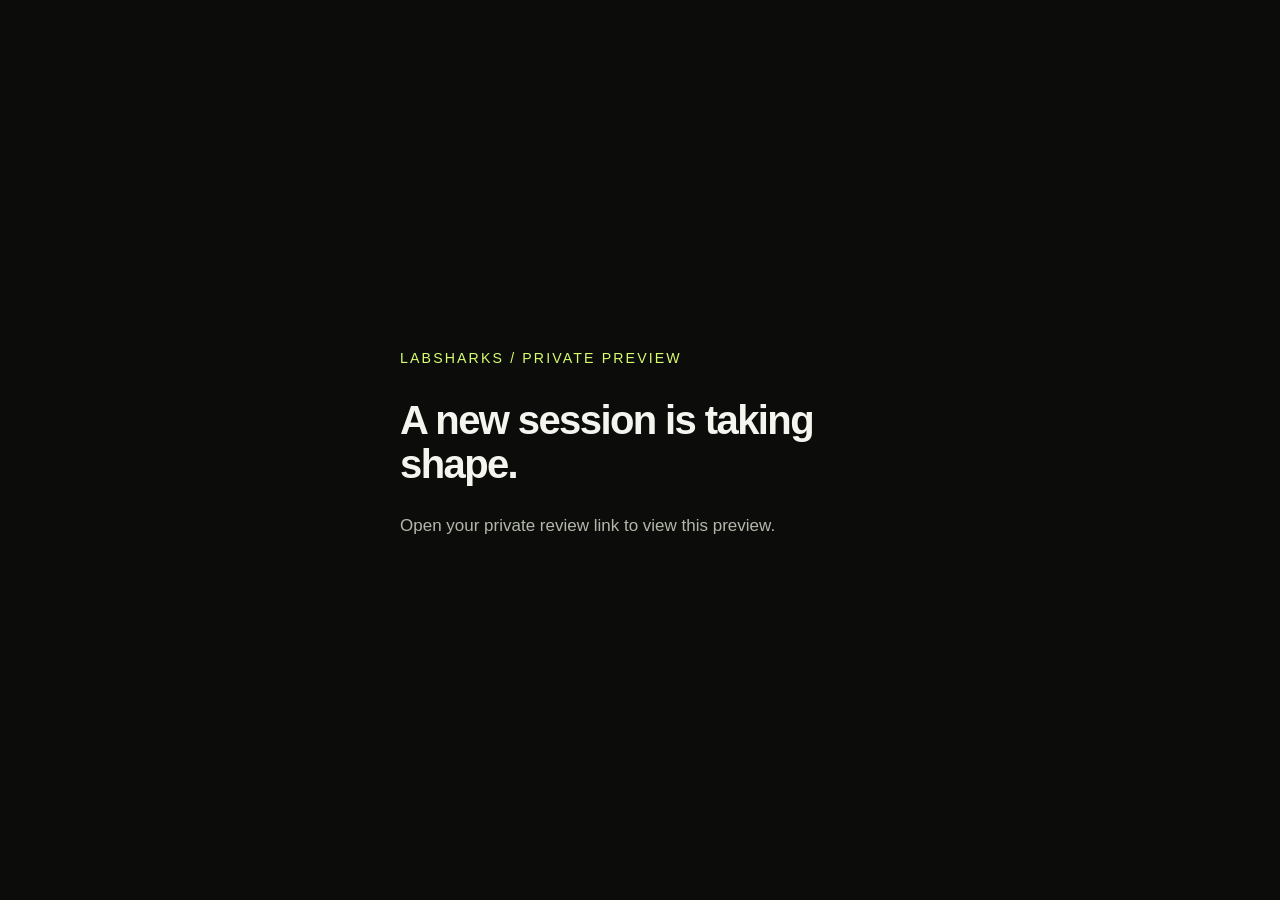
==== labsharks/index.html @ be26d6ab "Add encrypted private LabSharks marketing preview at /labsharks" ====
<!doctype html><html lang="en"><head><meta charset="utf-8"><meta name="viewport" content="width=device-width,initial-scale=1"><meta name="robots" content="noindex,nofollow,noarchive"><meta name="referrer" content="no-referrer"><title>LabSharks | Private preview</title><style>body{background:#0c0d0b;color:#f3f5ee;font:17px/1.6 Arial,sans-serif;margin:0;min-height:100vh;display:grid;place-items:center}main{max-width:480px;padding:40px}small{color:#d6fc70;letter-spacing:.15em}h1{font-size:40px;line-height:1.1;letter-spacing:-.04em}p{color:#b2b7aa}a{color:#d6fc70}</style></head><body><main><small>LABSHARKS / PRIVATE PREVIEW</small><h1 id="title">A new session is taking shape.</h1><p id="status">Open your private review link to view this preview.</p><noscript>This protected preview requires JavaScript.</noscript></main><script>
const encrypted='/iQyh1U8HKMzbr/N4Ci8RLEF0Lq4/mjPQxxlVFD9625MIGm1+d/ChqHEtGQu9A70LieWsngE0PUIZgg2imljDJKzlcWTG2mgmdJnuGDHj878B/KzL/doQQOSCbhvd57B10OSwd72myWPb53J6NkyS8cklbj7xetBvz+RbX31fcBK5lWS55rS5zv+GdvXRSwKlIsMoEc0IlNiMByoy5u8yAN/uICns4VPkCuwr9SP85Mlq78aJ0lS3tFwaBZ9CyZ5NgOLL3s0SCqzqmjt0AVtoaiaz2ZXoKUkTTHHXaW8af5AOQlqsc5S7XZB5+FZ5kH56DRl/kNcq5VgyzV/1e8IG6IwaK9u+WCD74YEJTDUDTyH0CuZ7LEOnPrELr52eEyPmvms63dTmR7E4sOG8MoqwHGIrZQuluINTk6X/KIfCpGjRtXt7B/F1k4ErmNCjc+eP4WUFcuPDZj+aJcI3gn/xkTk/8p5NeXZrYWCy2TyD4UfPWFvDi7zP2+/[base64]/OztBdgL1bNtDkNXNY75KCUITI8cPdywUPImq0j6VSm1hAGtt2vGucslldmUfgPnybJCl7hgwdgvhqfv0icJ8r7EGjSH3n7jm6tYJd45gDbROQbxnrQ6qsW9QPOim++GDZwz/trRS2yODlMgZ2XmtYeNepvI6L8vwhA/[base64]/0oh45H6Ei5zXiwViZHtsgzI2NKwJ4BDX/0J0YxY0+iKDzHFI+xzZaQzZzXTA2JpBcmKQCvEkViqNhZxqx9B+L3VLleoReueJiKceEoF8GD8A8g0yxwE3o+bWMOkdsJW6Gd4JVTyH+Wz+Pb5+gf0+2pICk1NwtXL7UoTNYlnkLd73tGDwv7YNB2z/+ihoKyc7+w+77HLTaR9p70+b/E9u5MPgAwgWjDJ7CgcvMHKaNSrN2lz3JP3vJomjdYwG2Ffm35JuS4Sc82x35SzM3OGX0kE8q7Q0V9asPiyXwh2uCp8qaqlsbV2GPbgu8FqLjv3Ysm+O/6anm17h4Pix9WQAnKxAEcgHZNW98MMPoPI18a/YEqPzQLr1sFnbTQOwXNlNE0vRiNvsT/U6Ud2qxjG4vzoxwG4UVEFvLkm7kAoZEVNGdDWwIeJuwbY+SUDXmlVqYjv59vQx5SZNZPAgQCiIQH2cpLVDDEjmViMVbD/lqRWkg3cF+yyHsF7C4l9azedSoHvyrRgEkbZESXWKxTie7KAjUx937KyfsLVJ4omsQtppLbVATJrImcXAyR7koausUW7sXcJnsNvDrGxtjF/09Shhp63dtXqE5fKtFWF5SPf5/WC3jGViVRzMjyR46yXNrRlibMnbEluQS4UQqVWtptghNBqCRxmGUy51njbPNw6lJA6mDlPOIoGOjXo+W2BJNAlHfVI5U3yvLs/AhrGiZuMdqhICaxs/IolBUxNVjqRF0h5HIFSmQjiGFAMcCUcuziuQl8mlmcbHol6ABIdTJsiw6x6RiV2OdlThwSbb+yu+h+Dm9HtIWkC+BP5z3hubYAjY1WH3A/esBaFVmx6MZX1AIom4smzFo2osnmdYvrbYtBQGT199k2U++RIUhoH94UAipR6NkmwZ4fHd1fiGELVavP07ZuMPmwq6ZMCF6eYi0erOU5aNbonJBMoltK5dNR7GEvZ5zS7WvINnuUqU1yQ4WWv8KMS7iJYaYB4ZHDent9RUjXB4Sa7MWi2/sJFpFA9sJRIPmwPe48ucQzUaebiAOL9f9Mslhg2I1jSjflt/rGlaHYrq2t8PQ8/EqaMjI2nVGcLMOizLaPLByoDvM4BAMO38BVFIAVXxA41AByaxc/CZFT3UwyB1ZOW3yQtH9o1VGWtTYjfL+bM3aaZebqyjIMD3dQOiwifsBNUnmILTmUHjDRtxLQBEQzekOujeMe5bA9yNwTeUuZcJ/k5jJoFuHMLhYx0GIIHCWqGmbpTtf0ByzVURkE8majvUk2bG6Ax7e6VWCTetiDcEDVP0wOy3RrurLszV+urvWrBpAbGqLOgJjQNy47aR886A0FWGrK8mzEmKIn+H9/Y4TXWMxkDFchw3Zu6LVkRkZ8tZhK59WWIFMi9MTExAcCxLyA9x7UwVHJM+cUoE+1bCVXuUl3bz4gIq0lm+i0v0A8Vfz+sP2wj9uJ/gf7VHKXONSRULgjuLqIk3d5pYY7/VRd7/chvWk/PUu9r78Gkrs4oU9JTXcA2nFEs2/ToWCyrFZ4v21jrRUFXXE3PrPSXghEpA2xppio4j0DiOO+Ar74EtC2yf/kiCdnuhYwTCEn4mLAHEFkE6Ubvlqko8hpdNweu7d8SobOYFqi87nCm+0WCN2HHOlFfphzcKjAPt6c3p/7GGYbjVkO2uKWo+xdDqwgglbDx/DLyTudgdC1CnSVhFQqg94NRiQk8hspU8gk9tlGTCZuMlcbIQYMmpZtwwGoEZGlxJaORnR5a73uLli9mm/bts+1uC6UhkHRsW6tMmh/1qNnktygw8+RKlckUNA+oAqSi8b6XFi3YHz7SHPy5uPhoY02BbhaiMui9My02b3HhAuNOjI72rPCXmbL6Qy3e2XY76POFR/huZ4Vm/IvkenQS194ImsrtCLAuUk76oHl2sxd1ZYEaHLHdAKHp4OR69QTou9Kmk2PXKOpjusPB7U2J+zBfS49wnfttGN41CGaYIZiOQraXPoMxCrPqkQrNmifNfknI/KXxot3ga7hS2AL0NDUPx9sA5I+gUz6/rSuN1FcCG/0nDCZa8XsQTWMQ/6L6P8/T10AbP8YJ+MJZsSwVUDMrSASAc0RNKc+HQns6SmJoPR2VrtZCKoIJeSZrNn/+izTrxmIrcathApvZ+WNBwUXlvdK2khVf8+Jn4KaFWeKOgtfJSjBbtPFBOF7OSIYuAMKHuEuYJHZdDx+z6Vb9MG42NXQfHFulPr/3+JQE4JSE2JvIBZ/QaCDCOppeFVyyaxwQNz61c8Mv/COF3c3WakkUKprhfkqXmbpStAwa1PfqS9fZDegNLhZYaBByNA6sHNDW5/qw1fGvTeuCChDOKdCnZBf4+eF1xnK29U0TzsJ3Oew9kteiQRsHQOJxEL0+qdlbcIZx5s2EwDX5XbToUSSuRHdHdxMPAbYRJ5GFYqFVgRk/CRa4Gwk0UeF8iIzyGMwVm3herfMWOwuFYwwmhde1DyZwc8XoNkc2U6OyJEkHgo2w80wlFTn/lKylu9q+bg52mnzqNcdfezd1Yjm3acmJjVnYazXoD3Ges0tkpSOMRTHWJLsy13Yl1Wj35ixM4RFjUpL8GvH8X99gcUruswMwe2vqcE76GGbcbXk2DgN6LNtQYejTT/gpw7equDjBh9OEL3zd+PZShEyKT0QFWImzq5D6wKZNt+QxoKa334+kbrmRLImX+a+Al5CJxHvpIV+Yp6qe7iA7U4Ongma9nYn2ATYDDlkfISu0N5LvS+qx2DM7mHHE7loHPEsWAvTRBJxPWs51oJVpz+J/LirSOZ6D3dfNqLiaGoHHp61xibX4zyS0bzX0eXKRDD8uR9pBRCbxHlc4OlnWtaAiD/wMLEmcy1vx2tiPxlR+MBlX/sErJqR/0yD+BUnpyDhHQkcnhJtVARFqMeYJhsVU8+Ux1SPY5aJUALd1APw2Dw8YG9plddJtHUhbqlj30DLhSBhR7pv5DbqNb/7Wk/xxP56VmvUC0YBFmvGNWGaQtkMHamCLqiFq+XM+MvWeGQ7jKYyxeH7lLiH56eY8YH4s8/MNmSsfoLnFW9Xn5HteLQjE8YPxhlumd+o+TdvUHWC8eqnCOJgAwClpsB4qGp2p2y0dUzPDu6rSL5L5Tp7mMIwFT50OskwFK9JARLXWUrEkdkg3KZolge3tj2QWwB1QASdxRuXtGWH8/QRSzyC2Am0RyOl6GC/KWRKB6fJ6AYLTuJG4wnZwmEUiHiheRLh953zr23MGOf57TZ+IPJKHpkcmqXMfGf/TUC+ntXpbEFDPc+aItZTZFdzHX3RgKkowoqmnduofCL5Xd1Tp3R0EYcaobagEOzKTt8BbgLMQsrws3COR+s8tWww0kidZgpHhWymqTbMjK8+3Mw/0ZfJzerXzcBfgrRWbh9Vn6/NF+2Ck2iECYQziicng0ZNjiV/XC6CLCtTXliYgUlcPlwJSuv31wO/paBjdqvFZO3ETd1uwPvQujJq0vqvkeuaXJqTrZdJcpzMzDDkunZA9gOfTcGRURvTThUinSteWOq6Zg+HeFA87YLNX36ipEUXyt6A0M5KZ/yg4UmwafXpWO7uTT4WFmuyIS5dKCt7kvrQIBAclFxMoPxxNq/JdIEVM6NQ1stXG/lXMgeEepY/hf4u7N1+fUDC3/6LOaYO+I+L6gCgqxKTd7viNaaf4NIhSHi/[base64]//fiD8MENDPhijMWpHkSsdBhE9Rm0COpNK8f/Calog2mjUD8tSkQnZjFDOnkSD/DS+POvpuPujrpsccAgQVwN1fbTKRIk1FzEr299geSboBm8To8lelhF22FvdNalsvoMkt8BYGQ4xhQfPrCKO42dK0/eesEh4Y7Nrb5C4bffJPGUeD79tmZv5/mulw8PCQctHzbmrjV3ZtgLfIVfB+aTmEznNyD359XrUjO6MRfkqE59m83gai65S0QVBRlnp608pv6po9naWuEvdcnkOl/[base64]/ZI3Y7tGuJU/6iL1qaDXM6pX21oyqNbo2QnWjGpqhLDqLHLExwovcZqHPyEJGuUKFMhgC9/vqvgOKGz+H9dfaKkbBLxnCIKzJJVXMtXsGZh3nTF/T6qEZjODbHNZq2hq4muOeLxL/7kzq5GFAt5Pw8VsV+UPm7lPPHmCmxkbKjkvlpLiNMjKxi4qy4LmlQ0mj6VY0+KN53igvcjnGs83yb61JtPTki6XW0K/wgHE4xcv5M3ZUqTpESZCGmT3oFcR0p0z01ZII0xhs6YyI5jKvRmOMpf9mMwI/vH2oFwnjcnQsazWO0JxeAQCtdP9ofKUthPXEtBVmqz8dY4CYFa/1f5tXpLJupVjvE4KIAyJoY7f5rteUw8FlFPb+2XgFvvCvZwrYwy/r3opUDSyl5RGobCVo6X/8T3QwcL538ml/zs2mT2rcfKoRS3jbFhJiGxk42xuO13913vS66k340NZs4bawfzYJnKi/TIWXYasxtsWQHNpIL5uTIk/4NGWC9hGgirCDlvOrYHgSdheZs++X6VNYcJMQ23z5XGWWBxUarWRC4XT98vQ3cBmxl7G3ybrrumui3XFrYOKkPNhWUBvO/9GS8RO9OtE6vTlTkW8nmvR7iIWDFabjn84+1ir5QNQKt3B8lNQ6TExMSZxvGTrDeUDipmkZjtvtmyIGxcwWL0Xn872YHKZU+zM8Nb899jxIzNTtoQRKSHv12aDIaoLc8MYoJ9bgXuy/XrYXTdFKZtlfufyOvYR/6pduVhrCUumcrZT9xTyGpzwsKEISCp+WYJGMRS/w3YCO27hpLUh9V2bX427WsNA66W5F/DlT2acQ/h2pG44mGTvcmC6OJ36LlzizrDIHYeCiVe1WciX8NT7OShmw02RZQjQNGUpWsKl39GY8cKiqYdn7YsHNmlk247DPg2tl6UG7pPKY2Td3JCQYNCYKVppffQNaapTkonTJ1QOrOHB6Fh39Nlxmkf4nFLm5+Qqwf10FcYZZwr212tx+SuJaQJ8XKPJpgDzLLT0JsMBU0E/o3GRdBvy3KL32gTaqieVyImAbdO00lMcgNaqEyWS/O1URxA5Hj5nm0w6+UrBHTYvyolQ/ms4+nHU2I/DJ4xNNYvhn8VSPytLYgnM1jZSAqRnLtJXFp6KgAwgIduJ4lsJ1sQXDhpukFe6lnZkzkMKbGlgDLBEKPBG6h5hDbRx81aX8MHmcXbPg/BVm6FXZRy9+7qPHXHYoNgGZo/an/hhrAqv9R8Zdm7FxWZKVWVGZiX+JGDPwX5jJrVjD9A8R9xNTnFURB5LHolgunHmVehTfHvVZI2iOLg54azpPAYrsKMswGXDxpoaJXbZjvH8nxpLwOBZhNs+1ZuvL0ECtjOJVpKV+xxcApjJb67zlwTnZIy/0Y9UCVh6KwVyWE9PJoT9MH+TQqgabQLGFxTNqJSyEUCvOECZCXfH7KthCbxZf/sM/4KwwiMQuoqSgrz2VB150yJHjK4JiVZqxEtrqPV4na6/bfQ0qySDvrMEJD0TytOtEi1nI4jJ1IoX2KqIi/W7gmzN7ugqEFHBP2NZo68lEf2ENwEPIPtDKV1DZSfS3LPE6odh0hW+DUR4ZqOM5mflzZBHWKQPI0W5HRq/817acpXTs+yISz2JrjTEU+LFMrRbE1aF8NgBPiD8523D1ErM7eLRqaikOKglj6m/8l/Xxo3ovLEaAjyD3AquW2sCDHu6qLNEvNhGOwnnKrVJpQG3fTxYRLN551DRBBaEVMH4x3IY7BVChw7ZRSHh9yCTtbUJ4EpGj13IncLGJe0JnQosu5+1x+FrD5b5Mr5mc0P3aYe0PhYBmjZlQ90kzcM/w307UdS+KXVzBNesGcu7WEMSw5vHaZAe4GgIdHgyDTJy6icEJEMDrq5Or4lSx3WuyorNyZlegmZtQGBlWrn4veBytEVbuXjXSRbXM+yjWhYVGp9xDVwo2ra6W1fXfJ7uaqRcHtv9cUo/NFYacD8AuZmPDUMh1KAp7lFqYhaYgmL4pbj9ZIMi49ShDL/DAogo3ED7Em6WS/23KwMgcDi4qlRYldVMknW3AoKWwoNyWfEGrS3MEhXWPy6dOu9nxi+dg0sIX7xo6a2RGhG0P3Eii2KNVFEY/k0E2FRKk5Rix8AuKvoZrCt0ccY3yU6QNOHljsJQJ291KEXkK+d9iG2oXapeLuIFU0qwllLEUAFQgG3OlFsRE7nQoOjK4jz5JErca4ZFldaLcuSrZNfku23zbw9MtYXALnrnI4BVIFMB/2V59945ZRjeSrXN88eUSthbC5xcXzJlkKfGgmuYXlM/lsm0ADQxxNGgnMyzXCyj6/AScs4zCfNtJ2XODUBapNoawyvDuihTXT3/5WoZgz/WTMgNXV3N/n2W1CMZqB2w/dB2MBnf+1s7auyTPkz0VBRN+a63zzOcUpHBHBJs0Z3UaqPVD89pq+uEyZ/7c+AHkdg0vH2/i0+YzdgIM/yPTBs2imlIX3dhNKZHDBcb/Li1B+Zh0UBm9Ydwcl91bfzqwwz789zldUc+aGmsIdAve0+71od8qjbB+J8bAibqqKTh8Remu3dIAzYjIO7uOJg2A5VteDvICpftbV/CPpzilobt32juRxYRozXTarbYrUx9rykCC0DMLo/C4unt9TN947K7O2yzR1ZWkD5KI2wOm1G3VPtH/ZYnxIg7SCBkf9ItKSB7Y2R00n9pDbzgyYBDXLJBCLO0qhyH4OzUzCQk57edFoW1GjavirtklvkJO3+zMirJ0V8LiDkbmuiXhSWhLNs5oLT+3TU/Nm2Lfjbu2FIrjvGRzljhTHiJq/8XznWHVUAWVuac6VEEb1Y1w26eztU7DsIhuPJsgxs0JjZOk/lWiRkDyiRdLLj7D5kgM8tepyWi7MchDuRd6ZwUhZjUhy5Faa7LiI7WFK+F1OS5CFennocmcq1wStaf/1iKqTAQIUXhuXhzvSCYDxQSKY1qYDLsz/[base64]/Zp3ojjMSBFyahAAiJB5+sZ0x7x94hwX2oyg5oxDiq2fBojcEZpgLQk+V6lHTPpEHSk+NrxoJPvBaop4gEd4a7k6GLImapswM5DcTYAP3T1/l6Zpxf3Z5A3DF9Qk/NnF9+vaBG4nXzj8K+gmkLdim3xNhMmyrhmL8lxcHnUdwuYhljh4Z1OW5DLxMnBzlT6YhSQQv02bL+wzAXycLmrBw29kYJ6uvWRUA95sZsUFwgaIccK5zk8XvyJy8hpLptWUP2jHbpPu+6xqi2B2TGz5DIbWZjftbwC0oWgq/CrXxodaMd1QGKLwQX77BSscf6v/RuJB4XtUqIoGovFR4nzzSO2OhEhDY+Q/fpiB33zG8ihR4jDLSuNWtXPmAHbjjvGPZyrPtbbuwvQMM32isFRew6ngI6a9qvlPPqpzCybsg7NaJUrlUhtHLJr6SgjJYqPAg4y7604VBP0Zb9w2XESo/45824GTrxJkTNP59V+x1hDRbm+j8GdadIX3Y3Wye7SCrZ+arGasIRU3N1OK5egLHopX/PNsaDnzVWhvMc9zVBSD8XkXPWLaNHJOPm5Qn/9/knLrRzzlLrgFsKGJbZxJJI/WPQhG41Sjw1S4cojHSjVO0nuQW6fQuEYtj4qrcHFxAZreeiGpqhY1FfK12A5ECTfNG9Ugp9RYd4kdTNYjEfq1VWMZ2yxmPprvg1bfCYtXHPVpCDWHLaf8JD2b5Ap6ldsfFKP4Fx4AhT3MPyTGV/uRQidyIVRu3XuWQHHZ4jEtLQMdVE3D1AtIoMyZ4XoS58WDp2K+02M/qYEqQ6vUFtkjuhCU/EHIZ29CO0jSxQunJgjfzf4PqIi8pYRJA06gX/oAyWBwg/YE1yJUOTSmJaKpwX4AZ9+z+vIy5hXzvyQkUp17lm6ZWK9e1dSHLZlga5kBujXDJwDA3lpOF7IQRI/HfEDyWPN8t+yqBqL0D8R+ZGtvyk3/[base64]/yvdfh4Rb3auI0NDwsdoRcqJJlJQGGwk+E+fTUpQf3soqBJqXgCO/lagUbg3zrtJ2vlIJMpJye1mun3dN6r/0nq84Y3LOkPqzs+7zNT1cxSMOZ4pfFIOVAR8QSwYXHKeFjKuBX6i1g7x+5tUiBx+2wwzViaLs1+oHtqk1os6Loul5pf0sL/HH6na79QieQaNjT4eD9cP0VsRxAbPjsEkPf1iQev6Uc00eUWoaIU3nkDTMJ6K4Ulob5TWYCLRZAmWhu3OWvFBlmuKsqLTnDs7iQGV6qG/s7KggvkQNMmEqhbRhz+zmc76m3/[base64]/xGRccVC0tAM+LfIXYPou/LuEyTme57Bvz0cZyMLGAk0DO7rxBhUDh1pLwzfZ4GR1njlDlNzesEKGLPBwp+YTp7ni5mnj5rjLqPwnNGZkn4ixtniBL/qujNOIYkwWJFD2NN8hy7eWusOebUP47vZh/3DEcjbcZ2HXATlYQ4ZDbbvyCKAER+bUTfs8365Hay8fwqaQ37LnPtAeao/sVtnvO7+6HMMOtbw1QRhjJqqOkmL4KFBbqCwF1OYm51CLKCG2fJOcf58m84PdOxmTP1/rn3QLOuydOyJ63esCcE18/f9nJQMNKcJdQyqMf7wI2cOOjpNV9B68FuAsWvBKSMESMMS9vwv0S1L//glk5GThCs6p+CPMfssaJSVAIQBj7slOsU90Ew0QhbfQ1hQRIilzXNqpfxH/IEL6GrOKUeBe8MvsYwu3hySwQC3sPhZLzFc2G1It5k4k+kc1kBNX5F8dYiPptC8ThoJ/XdfCit9Wcf+pXKbdqObo3/xGdCHEFnlGX+tyQs8EGHKffFfu+y44xhHco411k+C4ZPyo+rJJU3ngFHBe40cn1BTktX1axMZ5nVbBXG/sTLib1xf3S7e7jkiWCdoEc0pWOwYjlZN0kub3Gsj+85TZlM+jojdXrb2jnVhGORFXDwA69DM0bfiilOEIRDRcCwhtzXjmSzVSrjtR6kFQx5hZUyjfXdxFQXfxp5D/m78DHJxScEtbB993gjE0L4i4RTI5zRdf9MuYzxeiN77z4g4MWau3nKy30gGfa/vxh6DELrlqX8SoX+ioulXTlLGLc3399gV6gRU7x/a5IKwDdvjG52DwHJ3tFOygee1pXSN4WX0ueaDrhZiIVY8iAdrWziWClFwbWdpeSl+BQTaxKWqBUtGsspqwYXXDn9WgiqKf8lK1tGEUeeoxT3xrTV1JaH5qI87s4z5/6ZOVtAVOHP6NMjotWmE9UWB89VucQr6TqNLg+ds6lrzygJrHHchQrgW5bEjAMgWsTKFkHFz8QfbW8pLMDGOUgs8qk9xyY70gl03FiIrxQf+O5PznSqFhCze9mA+PNYmOtYupVPfjrbeNKzuq2dcoQhtFjO3x1mI/ymMgAikRieJ2misrjsRneNG7ronaOf4MDFlq4RVo1/X4tFnqPN7EmUWo079b6Jb4Bcr3+hevZTCuJjz1qbn4fslqZICugVwmh1tvEgpF07m66eZgoNG4QG9fqnL8zja+bNMGI2HL4wK+efb+vC8xf6MVOyvJvW1K2R2fdaf2RH4ZRReyduo8y4dgIYl/4qU1QKQqPhOSKoQqa7qpaD2ktz8uXbJvjM74zShyPxHu6ZHyYuNbtryBFwf0wMPDpc7zfYwn/UJvC5xp72NxAQ4XuFivzNKYjNtKHEDWpMWYYAWlh/QZgOruWoo0f8kzKBxayba9VnXruN4FGEteoYrx52eFJRzdFffFFrF5RnUC7a76bh4vF/I7hYFiuOChQq1gLxwIgy9oWIp6l5ZUX58ScXbtvf9uMGDv1Keu28h58eTOME1gRcRmlJCsiLrDF5FyuJUDSblhrgoW1edvLBwJWj7aVJOfuNTCMp3RdXgxqTRNNFljKnvg4JRlYQVAl/QufxTe8kX6NpMQB57otc+V4eYrMNbdyp//xTAQtWR9XsKpKgrYLBZabUPJatXztOzI3Hm4taavOMluSo2Wdoe3z9u843PUk6snRWKS9H9xVuwrs045/EOjenYiPisMpKCATmXOJpJ94IfzmnpoMwpowFsEo2bTCEnpvc/FX6YUxmaMJYV2J76Wtc5/[base64]/UntAUZ/NSIRrXpLpK7ycWTqpwVH86NzS+me1v1/eMWCT0jICZbCMVXmI/kewnfyr4lRo4QFZPZSmaEmbpZS3udXW9QfUmwPyfsedYds3SiBzLU3j6OYbSWL7G5xIf2r8OMJiIWj1MboGtKnzhliq5ws3eQdSndz3vExYPz+TtAFDgDilMQBY9X1um5m4vT/gEustVPYE28+HPE9R+t60Nq4hpnQc212u+7rm9QjpE213WeRKDEgcqs7daaleKz2XrSvGNPUuCmQ3v1+wgCPhJUPN3BAjFaiN7HRtmJr1AkeUy/A4Kdeo21Xmt75zWTWEG1+Xt3b01DmqP7YphkiMcTpnooutd5waVYu/zCvth8rkYcoRh/WgndVki+JAU4PVsl/T4aXrrOhVlHcsEyHY6Au9/dTQYSj9Z+KzbJF8IY0U2wZN11v2HMii5cYdIUnSmxvT0i6CpWMygANWxy/MzSskGmuW9mcSg5p2ltcee58GJz9skkOSgIt6/I+rdn15DvkM/TgKoW4DkvANU2N7pnhBdaEAy0xQI9zGtE3RNH1kUvYhMjLm0VgPDhp5JnSX0qICM50omkmZ9iuu89fmfOoTMOLUgndNXqamtUM7hkfWS9eCw0cBB9zYgeChy8497Tp4XAXlsWtHBJZA9IvmdeITNSy/hqCrNspmAeP5YHGABRkKI5vzNapyD1pSgUroAWH4DSJDneETnncH6GgQIMT/71iX8G2zlLQEAJ9GeOMudrlROYsmP23cJ9EWHPB/vfUovRn5GYpsEiJFWRjwFTP19KluZkgAynxLEcHFFLMBoiKH5vRdvIZ1nG5lUKD3ZJwUzioR6q2Nk0n4L5V3go5zATk4GHbY4M/v84AbO4opsom6EC0zRepRk3+vBt8ywuqGaLHSJ0skI+d6r5WkUXiYALTLK/Hk/dTF4rwMzkEtWYCDgMY5JLV4Dkv/O6Doec3dTLHYy3CIZaPbpTp5QB+fkgrT2VvFjxUIyEHmInH48srJtHUy+GlgOvN/JWPcgP4Z2w9SyAV/TLAnyZl2/[base64]/W5baSx/n8xkMbcmgivBu9AHfsgndg/YWSwOlcJigHsgqfHhSczGdTy3bCOoNACg7ZJADX5qpnNozrkCeeh/tGSFt8b674WlCEoeJjuvYV/YIRulrmMZOeeMUErSzEJNl36sMfWrgIKBdFim5nF9uraBJR/[base64]/Zb0Ky8KsZI6WPnZGoFKdVLHQNBRK8ysaA1TA/lhAJBb1UzT91nR2sitAq3MYTT9p7WzhJ0TB/l14S557Dh5EUAMJemv5CmWAXysZTlN4Te8h3AhrE4pC9HDJHIKJeAXjFycky3O+yorBjw+ys9x42iihVF5dSX0/42GnUXove0eMf7IkhgN+OxXm0P+CBL3Chfz81ojDjyr+/encOvYqXjuBTAS/gNJfRuT25Ggftq9PZc5t/kCt8f/4es2D24LHk5Ib/FrGfIhS1ogBjdMuHpMIzLKHdj969pK8oxsy4ZzHcaAy3n5lE72dfv6CLm2NvU7oMNJAfKnW+rynIQqRNS49JX05nXzeMu+prT15RgVVcRs4vAMeh+MDmNIj/msoOhgK4UkLuX9gtimwqEzB1OugC0lFlnzoMyF9S2E+u2CvKUpchT7rHD7pV/o4tnuafkslIYsNt+Blx+Gwb4nocBwQCew3j1KfkXEUGvIA/kCssbX7rT4MCaj5GzPtT+81acdC0pgsetDKJObVl3SJNFLsyTqNRU9u5Cb3ZIY4Ofk7AETHSKWhDZbFsHmXWddLWr1lK3UuunzuTYIpz1gBPWWUFY81Ge32S4r5Gvnqz3ohKrfPaLwAagkF4bCl7S2FlWskzyHqEmoFwnbhyAw/h3nx6cHzV2l9wwISpAPYsd5/OFD2VPQraiPJw5SDOVAREFMJCa+lwF9B/[base64]/8AcQcNtfPZW09zqe3lsKzVsWYQrP0FxquwHP0B5zgPtwalVT2mI2wRCOlrtOmRp/PDhAgvNuMLm/9FXYEsbWo1apVwj+J70eAXNdaPQ8NyoT6tQzMjyGJRlOFn7/kSZDwHkhtvbR7UcoIQ6bvDTQwTZqH04pZLqISFxTKWCcBPy0wzIGHDa8k182IlNIuXnng9jjze23ZAix7RZxf3IM1rKWBwBQXB9ZrF/2ocv3R4jEAO8wo3UKpSVhN77TnnUX8F/wGj/lTMM4jmif8eh00suQK14r4liVKBKyQJtJqeTaCnaEI4Xneh+0QZxhRwQSXGNi4avoaDRDm92x1lcveiC86DhDG4x08FHgH2oscnvq27BSXKyQST7nwtsqjRyg+s/Nf2zFTCGrfDmq0m/vt5aVsf0vKsUI0TvFEoaJhFFxocgFMs0xUoTLQr2K2WbKrnWxV48lf2QCvLwnIfv7ptIkvztaej9uSsBcschp/mky7Jz5pHKibZFS5q5anymDH8RL481+Dx6JGvbE7f65N7FB/eApA052sEJd/[base64]/Ht3QOePj4Ut5pW8W2IonrZN/q/[base64]/QZmlVhMzjVy4lFTpHIJnfHPMI6mv9DuDhoEyyJh5siSxZg94/xjSadbD/bYw+skSdRnT2yCRIC6tb8Z1m5dFOmUa8w1q1UXr5/TlgCuFTz/v4mwqADkN47YHFEoab8z3k4/5yhLW19OIpwV1rAolpRU9XfJThmFvFlaGr/[base64]/9IlTIu8asiMKt/MbO3+IypcmK0pWg5Jo856FQ7x4zxquBNCyMIjESdokUYfzQ9CY6V7uZ1qr5ChacBnrhpXPdgNPNHLsEDLWmxWqj9ieuY8bF5ITM9nF5+J1rxXQYrMNX4pfpIKZvtO1yG8R4Fc79E/ARCNo3wBBbT6XecGhLVsGY6cx75iW3GNBZOVc6nCfmSVaFRXUnzHLZMSPFL6qpgIsdIuM65C/jbxGVfgyNkiZFP/b8CXGVWgOJULTx/DJ1yYWbYRa/dC2uWGKQSK8RreoDx+V4b4aGtuhHRXv6JS5jSgIsm1icKFxP2YoNiMNIlsz8brE2vDMYts/faL1jFg2UTjG/46D1wD8h1ygyRjfv4U4tYvFKFdIK0JWy5+/NcdB9kX2duQUqD+ZH4Gfg6CotqIisZNbUajhSynHjIJnZkwCK/4znOEdfJpFzSe8sdQ2Nf6QYcl1z7f8MZPFA/wSFi5v+P/qva6Za1rtMgjyeFqNfl3XkiMEQmLEDcSYsmouecob4lRHQQeruujXUKUHKcfVqUcUwPmpXc1w293/pX6/p49Gn5JSq1+bawPja22skBdVdrOo48SoIN8WJmBWk/MCZolRcLQhmcesK61mbmgJgxvzq8bYc+X5Go2fg4bB4cQ6i+tnQglY1EobR6sirYfj/ukaJ1RdIZ0gR0BhRrklItMSbLHcAzDsD/Sg+jJ/hrGAK2UEJrbaabVODx9fCWHYYGAPXfcOv+T0yKljjNpjQHC6Ykq6/3Nbk6W0KYfe/QZDIoRShefG+3F0W25opPfkJJTWUZyAAwFHwwl3Jx+jgFD4R6d/ImWGQH0qFH2p06uTsRCniFbXOtHkiFykNzxl1HBxscCAYAnLC/4Zuu/Q0aQM5CvgnyCtRJYTkhzNM9hPu2wZnvShlaVZ/SZwSuDRzaQBualR4lWSYtbqOXulQpXVhxKmP/6kobpA23aOED2gIB0th0Zox/P6jewU+a0MPUytoq4QvidUVihGwdNwWqsAvxCxqfoMgHMruMIIvICDPsI4/4FJhn23RDRqZ6B+LOBN/FeRTOiunyUZ7uD5IQI1znDLkXv5edBHOOHJoLveyi3YmkHY37RQYZ/02kWaHNgfEWqA19rfqJnDWlUKPSeJiwji+KvsZziQ5h24OVz9ZfrqjHnQD9RSwysr9w9BNtGYZGSdz/KCSs3OwpGQUv0l9wKsOHRtx1JQqovHHTwtfKcF6BEk+2T5+JwFreVLsZ5Sb6tZneITM0Rv5fo9CxT07MdgB7MnE9b8GJC3J2tfepld37PbQ9KmpGgDPQopJ/XEM2ufgoX5mSORpjv0G8+xyaNZd7zppKCHuY5LAxSlAjOEkdnH5YQbLOX8MM6dFslcPG8mOD2woyspX93ADED70uIFJ+m9+U8fDMUCeykNIWSoOYGcsGyStDjH1FMkbYqm3JaKlG/cxKvhVFdby9OCudd3gmb+zsbBDJ5L8ZxMZQhSk2vLOjc0UHRCSlL1hB1QGu/QfJdGARKHrQhtrrC9BuOmIA1YjG5/x1bb+Q6o2swcZ/Rs1z2R++WkVI0/RA6qZEx3QDj4+ekG2XKqYn/M9Oxr3NZ2+B+ffncayJZd7xzjAGAGfms2daGgQT31MZMr+x2DZ4jI8/gkiZPRPAgonHPTiG4CyCNJAvsfFxVTNNmkmKwL14XnkE9gJipQZDLB98f5HFIBj+yHFoAqP5iYK6MW/1LRcdDLVKbmkOdtkEvSM7gLgW2YiXjRhsACejYqOQFB8nx/gWBXFkVmLPQYCS5VKYYm5vdGz092zCWQxYbsbaA0BoS6bpu9i1A9trf+oZa0dkG+gRy3+4c/LguEwpYQ8Mc7qaBWf6TGNROCTlEZJqL2d8tLp9QGd/jAuHqjcsZLmxHt9iYqO3pKewHwGwo0oRwEmVLqB+L7VNEj9YK25fFEJh2a/pS41D2SmaHbQhqdoJFWBpsue++7Z2ADJYcFuMUb83zaaNRXnun6spk6GfdAbigIw1y8p+dubTMmJICjPxfq4DxKN7EBf9Qqj+C6ml3hxwrZf8ZrRBQdlNHY4RvjWfXQ9+5aDLfp2eplu1KkWYmTJx/uFZEA/fIrMOr4/9yzCEHoG+MrQML+BErafUN5vKk0WD1fPmp5jqVHlC8LE9ji6cV1UVnShl2+1eV2MBI4ExkDYuzCXcsnWFdj9pK3XzZTVxQHc+pljgtSvGtv3wPtiWyP6Pbjmvwpmt2Dk8sCKWLt8JYekvV14raZzjIB7B4R8EGpONGXzJFiFDHvTnoend6dODuYePZHhYdJtSH/21NguQMRGGWxm2KPXVCLgn3Jv9HweC8LXkprbt1LzeSN52wqDFf4iByUsU1y8lMpskOPh0H7Gc0bkl8VWiNQgd0RAsi+TN+2tXP75fdDb2cgW0+cLn3UDEZuc8GoE/RF0ddwwONBxEYaf21w0E/XIG4VKCU+gjcAletKz+EVkGc6jXxYdMMb8zRV3nkvo7QiE+ycJGlV7wGu0NqQuMmwiypIhTxcSgUcou2GU4ZTy/XHnTNEyuBNjDK2uaw4MyfzDcYKUy0rqPnGAa+5/IYpg8PHJytvUn88PzUBbi+IcUEhj1l62wJ97rYQ4eaZz9SNmtCj/iMasFz+hJqB7h1w1kB0WWHTZvfTmwQVqG5qKImC2oeBYbio0Iy9MmV5mU3Fo19Spwg9Pwz5TU7vXFE8sXywv3NBtPjs+vtp3stmgFoibg0Vr1V2mXUAebho4YuIsBJu462oweCCniv8CgAhgdvECUiZBUZvv/o0AbGo6jbcWY4z4RFZxsKAVeY167QsgQtUNvLqjuXDorHMzQpEdhYvxWiAjjuX51Vqjde1SUcG0s81BAqYX77dqUwdjrpaQcdiUtY8xPZJyNYj+Nsa+X8AF0H+J2XV/yAhdUqbmjMtYAigovDCbimgAcQBRlIPscvytUNmRR0/9IzeJ0ki6tc1ERJGo8Uc1uqd8+to/YpPajymNZS40SjoGVnvPQ9yZX3uj/CdjYtvWc40/U/mTzyfzecVQ6U4TmFwsmOCFu7NSt0sYZc9Nt2dKIw2ZWxjVtEl8xQM3T3YusoLXDfv49QoEbapNbVOOVzXNsRH43/D+rUpo5JXKZbb8KpTlPxvoO/y5587aV4tk6BcEJKGQ5zWnpMHI+xoR0ldV17tHLax2azLQQWXv2p9bc6fQ67Z2SC/GF0nYOn88CjCl0gEqJq7Avibg6/2MVTYNOPYkrddvW0BUpxcJQWDx2raQIGkMccmr3riyNk2saO4eTA46inghnbahaDaaJ/eCGRQab8/kLLQxlNCL0X9viE7cWF/[base64]/fVmpvLWBMgWWn4Mws7c8M2TNgc+bkslxmU8Fpepsk5S/zhl01idRKoHGGFHm5xKBXX0LiCCLHJFKUU/tlQnFh1ah9DaT47+DWMSlm4Zy6Oz21Md/AkQv+9xhDPYWsnyzAGe23cVEEL98UpP8SRangGi8D8ccj0mxhGUmvFzoTLEYONb9SPo0fuLjxql6OjND8mth1WBV5zJv6H1QJgqUzQ/95g8bDhl5nworDAM1ETPisUVmZdBb3GRDxAVbJamgYwZmrRyuF2XHk07TYIIaNKj60/S+itx+4qstoREC0CsosBmrzG53kNQ/6L7gdDGc1OY24v8MO2zeYLMBFpR0cDF/NwtesuHke8mRFGs1l6HoYU0y+Ty7siJ9K6p6IerpONluqObFciQVO8cGKi4RdCsjDywmOsB1WjZfkmS0MCii7d4I1pB7Q69C8aWWi7bDOfM1yy/DjDi9b8QpV0/Dz8q5XpsggDOdAmWJLszxmFi0k4jDRy8dGCLsFIHmhshMLhSBCFcgLbKuw7dXuW0KzWaVk0fZxIuHNb63GT/5TxMCXZjlncuI1UbtqDvANtYekmcQpXDbo3WkfuPjShkj3aTCm/ExMm1CHVQndJ5x55WQ5zglc5AN/iClfQdUVnajoof53KdgMeG0nKsjf3aAGiy/CQ/rWRWzJ7kHInf2hsBhYsegJBsMZT30z3qghbniNuGf4JOvOYm0rdLQcshpiwfV4GnkKOIDUBkDOetydh3sc2ojB5AYP6ZBMU9tLjp/N6rsmd1uAv/AaBh8fhdQOt8XaN8zCfQNOnmR5/aNfyGtwqKDrnlz0qLQdXpiSpwLPcIf0Ka8btR+TI+elZaGpPU7HRUnUDzhqnOeAWJ4JF4krLn+xE76H6ISEXcjTn2R/QEpUHrZF8Th87liyC5Yg5X39cD/TwiZPLvt8zcAIlWzTquH445ryHVjMmd6kR5apEhPGqfh2CzdMQk2EH56qYtU1IRECrgyFx9SkrPsfMVDDozNj0k0gvsB1oSkG6VA/aX1cqz+8UPIsc8L03k7gROmWNhiR+R6Rg5ntPNrUlVns6TuWAGbfvdVgPbavnO4bIw9ENRQn2oJuos+YKjSBSF2mdB/2le5GgVpZ4Tf2m/eAAo6O7Zrg/D8H6f0yM/nDIq8db0ObHcmkeR3k0Y8faNtBWH8hD/cu4QGnqc8oNgFIsflBN5UY4zcVe2/iDKdvv15gjmQ7FLw98OHXM3infzmhxgEKViu6szMrdX4HI67fzperjMvgJ824BibtHd+L2e6zL6nCFMlygwxym0C4Z91CqypEGFEDyM3XD5f5MeE4xXOQV+LEeJnTKPnl4QMlVqt7vPo/aDm8gYOAKAxoITYI/9qTbO+W+G9++rbhqunFU31nf1Y5BBh4lujuaCvXYk5q8KitsjHm43H+pv+k2sTzbFPEKDq4DCECiWfUQHjgSG2/+lcMGVElbdx8qjjzKb44DOpBC6Nuu0YAE6qCz8l/yCVm2kGxhzp1MpAaxCYYcVKHDP7xcSp6ciKZMgGuQ8HSSRcoZwVwLt5NjtRuzTx3sf3ZwOyW0u38UpQq5WZLm8b6XyWGlTJxTemki+FeUud19Ls/2Ep1cNd9DxPxhMTI0b7IALmV7PhRsk4BWbvuiblFqBHOz6XZuqz7ft6YE33coNPRzifwSbXd7Kljq3EsnAuzHNyxAoxZe4lfNUnUHp+3uztFJH/+m+FNjlqWi5tHhIbNlnaPYScnATDY9xLXiJ8grLuff/Adx25BL18pTNyqb+BnAwW/GJx171GkHN6NbjHCO0ZQfQkiFxCT1kK5MJRBf7AOjdG6o0B3OD3HUjvIuVjq8Jdsvr3Q/rDDdAtcsbDYHIGK+J+l4bfsEB6Oh08qV4RjKlIJnXY3q/uomt0lfXhQkBjAw6EevcHo+X8Dd+hSYjzgL4eDSHqB2ujVxed4tlzU6wn3h5bNkDCrILkcTG5e+kkPM5kE3ywq2/ZQze4AoSUgL1PNTmW5cRMZEhEeidpesneKVMmH/LD1yGFACUjwcNJJOpYbcdwlqupsKar9RMWbl1fBOGsVVH0T9u9shPn7jgzSWzYdWVNSviA0pmrK6GFdhTEtqugVpKACbdO/YBEDWXBTQimDF5GkopFvXfFZyh+EdRkVzh28creOJRpqNHkKazHhICm3vkjlBg9DwS/NvOq9+yLnkev0NiWcxUmyq+Qy6ItC1IjY4LB03m+Yz7RiBpTV8zwsTMlQpBQq6qwBToHqlA+NnpSaH3vts+zT3JhUd9CnrlXFgyQDtVKSJ/PTby561NwMHdmntk3W7SJVvBukVQi4hsEaSrXU1sirTpoTxkwo0RweBDo6Yk9gzuRvnYj/C+iJ0wrePkyiJSPHMJ81gEmKoSZ8ICm//EqUvGeLNDDbUfhK6Mkdb49b1zv76N8AvTWKxjo6EFxgi1/Uwk15Wyt01iwNKnBwgSfyxYn+QpeBcSar4xS6h/VqAEHvsirnFbiajZiTHDBkf7n2nxvz0k6aJ5+4Noe2B1d5homrqBygohhj78MBzgZJxs49cJjQ50ssh5HfLIA/79pjJfPWXplIitmMtvGG61EsI//kZobuDialMy3OWsv3ytSi3qd3pQ+wREpCFoINVncjKsGUvGLOTXnhtIVdEW/5dbwn9+McW7y/Kf7NINyHB3FqW+LDp/[base64]/LiBtz8OazPgOc+GEKjGM6f8e1buMkhWDtmfMRqVEHCeMaLUVpTK7/PEsx2Z+B/zMkJHb+Xwlp3TXGxqgJceCLgLIJxwIrHBK316n+/ByKBb5+lUTcr8cCswHKg9Z1TtJqCKusJw0fDNZn/u8SsEYjk5QfcNKnAfePGif8WPi5wp0lhS4m0iXkj53WkwHfeFsPak/Yz1EBnMQwEr6eie8fczo/MN+GtxP2/9XJc/EYcbFKNlLaYF3opO2Ov3uWN9Rp+IsHlWzCsRL3yGZ6ufAcMTAYlcEGOHRbW1NQrvCgVpdt2hw5IZNpCvATBjn+6V1HxnjlByqH+X5JxOZD1LvdQczZxSTnq62TNcMMspq1onuca/[base64]/ReQpDqVfiP+I8IuQXK1hKzEw37VrCREJuk8SFis2FZMcCCsYlxEDfh2SR9IUKSCAmZz8lbcsuJ83Yk+kHtDGYI2XDeka/m/[base64]/IoS1HML7k/59hRc8aqanRoKPrbPTnIohcpJ8BUBqzrWgmjW7VxNokkSWgv2rssVSbifhooidWQwr566onjUCC077PI+On+b2AfiO7Pl+gzfx1NvdaHlO5pHNMx/u/wnksU/p6mqeLmsL/pqXaYYYYGY2SG6L1S1ZNsUQsCITbNbAZcgir/Vsr/[base64]/8t+np4w5mNqI8nrKQ21NceTkj/2AeyX9W61nusYLkx0xnY3XrjWJ2XFWPOZOTJPakbtZfBfS+xO/5E9n3Ryhfo/oJ72igmo6wA9XrMvGRcLFNi35Pp34CC/1giT762D0pkaQttcuz0QHUo3ewpBhVzmcVwFMLDxywTT0GryMiArzjTelfbxFCCrBgP5jCs/psXRpo73cRJIFK35Ld1tpBhKIlB0PiVUcNSyPqu3GrImT9CzBlsZkeekN9/47JPjv8g9zJU2AHIFkoikFUWObauBRoLivw5rG/YfPSlZshQKkApm9D7jfJWxuL+2fo/ddj27OyFlzJNSK9qjGWRo1tU5DMD1T3MSDVGLHGx6CIoVsCD/y7nZMmyQOkq+VUs1MDoyy3Bzwi9OPMQ5HyO6ZjUvl6Unqvt8qpm08q1FR4R/Meq19GqjQUGqBJQSppxwme3PGgb0vC2j2cojht2f8xwqlYTzSgrtla/w989bT12vZ+yNRX0GPHres74YCynBRJpY6X9e/1escQ+zom8QuLb/YjGDC7S43123+B2M4d/1A6ylFxSzEhmQK1wLmYWydtYLujqGNbJmeXetRVkSklcJwm6sI9L8YxO56r3aiAprSu2BZObA32K7LZ1d+Y7bgE2Pegoq8KRnjaknyC/xrFNgY0vyybIB33vEftgBD0IPU1u5Rn+vAR3ghj8b/FqYl84YCA1rFiNQp6RxL8APqBbKw/0UqbkOsBZ2Od3z18E1gJBLtbpcSYY2+iKEoa5Qri/i3AWvRbWPR9xzQLkjyRIsbvvswMlHXAywz27pzOis1hw3GX3IJR3Tl2G6Nho7X1ewKv16vxwZkDvvF1Z3hnpsdfxX6E2nSsxain6PN0vFUU1HwL6SWaRvb2rHh/YpIfU2CzIjhQORNKYphk26IoefeaU5FySwALsksExcBW6E26qxO0iCZxVS6jRDTcrO/+c2k/hm1BjxyDJysPDv1EBVv9ShBG2s/hVXs/aCJ6QWc+zr90HHKzqRW61lAuTFYqoYgTqVEK9S4jmQX7HvMLluZIFlrcdaR1b8J+6zPEz7d9d9ZAM2uH5inpHr7JsNLpKHJeY7F7nYR2Bvv6QhlqJGeI5cX8Qn3130S1fjAkEpj+DtJceZJXkqwR/7Q1tAJIBVsejAxXTnDJRMVHG99/Rlkt8C/sUKz7eOzIvZDhavypTVoP2fs0yrH3bbsYAgqp8LAAX6Ek4Ko8AkMPIJLg5YQdojqGih7si0NnXS45eGV3m+d/c66J+ka9hARLIfGBmp0AVzzBY0kwmh08KqCppQNTkNezF4un6PbDc6GuJpn2LpASUw74JI6kRUD1CK8RPwkM80sW27pJkM7xx36CAlvuyJkrZvFcTiCkRs/olmNXH3YlB0CU0Ez761SPYHNAKVN+8l5xjEosXShrLLTWDobvuXC9TAmr5HjYa32rlGObZFgEpE5z/sqaPBawyXJimzTKojiHm/hBh/TaikNdLccNOEObB9cHdFRyHkOfJoW0aRqgNBI7DO/[base64]/RVywK3kzICIHzHnOV+A6IyWUgvd9jGLDBneuCUawi41zCeVH/Iq5YL3e/H/rYqW2XmWrM6dvG5XXvi6kXxPgcq33HDSYgVpA/CIXJgG5jQEJCN8vl44LMdkSgdibQ+70t+2+/iJ61o/+bnSFrdVGFqQGuzaVN+sMRQ20dH5oYHiPnG5O5QYiFOh4al9ePmiuAMRzUamEdacWfxDDXyEHOqXgWycC9NA2GjIicbV9NYtbaJrXy6qUqpNWF6o0IHT04eaerLAsnwxWEu95w4KILOMNze0E0cM/OQaFlKJcaBHfL7A3KrjFKfc6sd6JaKpc9T9v8jAEH89YBbGXQYEsDldJ9QLciOhnT0dnuPkW6cgfaPvd0H8p/Y4RWdhwcompFP1tN9TMrqvA48JKsojzErWLt4thjSnFvVQgmldL/10WDwkt9w2rSQkTBcQwW9kG6gmMuBYHZdL3nlhrBdewRA6whJceSGk+0FIl4FfJuHUN8sKwYtahd1i33o6tK6Oq4IZaBcgLC+NhHaOYqm0UyD0Hn7Kr7uFjsVt7RXfdg2tpkDkRGHYXUBVueHXVrzin34+yM21oM6SZ/zLejI3JyV6Nx6dL0/5NoRpFQLUdgacMqJ9afPdez9yqqhkATf31YjZI6gf/bOUt6sHmTAzGBbZqNN2x9Ga2wyVsaVJM0TpiY37ntD1bzl2aR1b5TM8P+a8Swz+cIHN79Jx2L+taaNhhZF+YPWVOSLc9IzGSoB9KBowk+SBg/K8J6Sq2ow8pqbkaaLpaqiTuFdoHSJ1+d889FYywto5pjDrEC+go8Iyf7D+RU3VVnH47AU0b15gWU/[base64]/sau/Bk9uzttsYzFGOaKfcn2PFBWr4A2MaQXIcPqurDPqTcuW/6qUSf8LK2m4opBPlJ0sysQgkhhKlz5vDTuqO/XzKyBUZvoZgSPzF+kYFPp7KTYkbLvh7DgeotUGysdRm/pGwjkKuBc4D2UKBsGt3WcWYAo0IchpQIjpsjYgGkvD0Etlvt31X26tNVgqC6+vRvrotRP9fexL2EWVvOxDQ9bUFqbspyQc4vAii5Onq5ftXxjFc25iD7Yr3a8zYVO1buIL//[base64]/vPAHdyGFULL90nwS/vl/9j88zdK1FfH6DmZOBTmgZIWesJiLyxqND3aB9F4wQWyg1mg9NKLlwFSV46HelWiQtIvYmWGD+dA5TNHr7YkNDFjjLqsaIli+TOqgR+UmB0k45ITiZtL+dMv5dh+9Z94iD3iRl1LC9tqoJvPkwssplxiKtByDvFQ2iCLfWw0s/Q2aq/KMIkTZ3qU3/FcoCGAeIt/r5ph1NtTs9PduU5PyPdjBkww2YaYsS8J51R2PEHOGobRTRrMY35aFiSZv5BgxJF7gvZJdRuzRjCx7jsgaJbN4TMRLGagrx2Q3opKBfzDdT7TaIOIl6FTKWHOXSG2Q2F0/RG/hUu0LR63ifzEUD28Oy3JxDcgxqtlTb2yquVB3IIg4qiAgS+VTZSR+sw024EJZ8Pl/5pyJHapcYCM5FBcm7AiUjA9UZnNIOmysB4Xf90NhAH0wb/SX3Db4Coq7Xpe5DZsJ4V8uhAtquqqy6YnODuvwWkw5js/oepy3SO4KI+ETC6o7ppSkPknpjWSRR/6MQt6KUbXc/6NSjFhtlDKSkb0QpCYKif3Wj18Ok3j3NYPQTwPqzVLky/rJ0UVWOwOSiKwCSji99eOCK25uoqbM7pWeyuWyZeI+FCKqr5/0MWG0Lg//jNJMj9FAgm/SUTpWgBkBHXdB/N7W37TKPjMRb4fffXBu77wOY7fRChUCdfkvKpAQLLHxUHreZNUQcIjjlAl/Tl+dBKvaL8BuViMC7dg1ebLMtexIvLy84aKUVi1zkuAshcV2zqybSAdvglJ0pfV+/LWLsHTTdUdCI8ZT6GoKxbWgwozrEHTmT6vG2NPorjgGpc/L/zfF8tokQOUsP4F/XokDatE/rttwXKielxFodsTg80c1EHW7Z2S5lk7C2Qc5pLypNYzZVov4kWSW8Nb3z6GjAv26PANx2m6hNs3yWNStvH3FgmXEHIWVdpu+TlY+yRGrbIfw6GJ1Bil6WWXAb/VMKKbBuwbrFXoDXHzOWh4XUwmf70/k/1hzf9lgfwxER7A7Zs1MI3ZUiMKrUN+uFUwPeahyhWRUjI1aV814wclDE9HHAwcdTCbrPC5qc2pmG2ey7JUFuwUPzpOFK0SjAfdErESe/AdcSE9FYfNFyfEvj7Zj9ebR297tmvOT5fqXkVV0tmnQXWR3i3c1pNH7mOXLiqQy4X/zmTw2/8O7tOEZLdY858qVZBHvUaEbh6o0v/gMu9/nBfbI6ZC+56We/wlnmfkwjKBU0paxKRrCUnVCs3WvMw28stwlhw26Bym0zZLoMFiyaHg1B4nl7EqdgcliT4B8ScaeDfB0Jq8eppkXZWnbRxznIV6m8Y4bye/1PKk+0Lr6CDq3193UflDN0os5oLiGukDVUa/AQXn5rVK7vbu5bkndlLX8sivnthFWBt/w/awbPS4rC4xzL/[base64]/LJR6QsDGu+6Z283r+s5+jN+mZb5knLp2IrxcILId3M2QTcY4024V2DI86lkO77P+novtorCFyY7QmRBz+ibe/m2sGrTkBFC7t2lwGhnfG0pZyFaZHubCSEv5s4Ix8jMXHUAjwXOGgEb5vSrQWNpuRzdbY1h826a3XsHoYDxQb4/haU8oMNGRdmgGk3pMSd0Dg49ItNIMrTqCIw/n7pgVBjfERRHBfBgEnmGwKZ8TBMcWNi12bUTmXcMZHyeRHM0lV7hzdMYBWWLcthXTHFf7VDMD9f93qlAdcHuNxhCUsdDFZ9J/eFO7x3LRGBpiLLZvpZyoOSzulz6sMv21Ug20aXueT1VH+UM6LIrJvlP4SOVQ1aUQtdGMccuXaWct83DKMTvppKGss+qoBGNlcguOZdJvzSvdROtpXfFZuyHJTfbevOX2cUFV1a4J0FyQ1ACZ6ZHEzzaBIfVQX/Oc+tdUcs4G5LC7MFWsCG045XicVvvUvHz6Jv+RfelQbHAHgb7plgT3Pjny6WYa46sS6e9CbfMYsRzNJwKZ9LuuN76lw2hlkXRUlNFqO4MWntdBdg/DLCoRqZY4yfJtudLFo73lxgH3zerEfOHD5xeDVwoNrismTS7vpiZsAO3ScQf5d1bjnSDXYJJNlWXhX5wXxscsVx09qAFHeLXj3Hke0UREZsC+ToUGX6BeGpmRrD9FFh+PmykCKkKUE7JuNt9I0a6I8Sx8ourznIjmQNxlRSuu0droyjok7uqoMG6nZGRMB/[base64]/4Cd0JyWNoldpZce6OSomaxXb3dqRhPYc/VpuJop9V95XAmgvAXcnqCpsT2tjysa4i7dFbNwQsp/[base64]/QRUcMt3H58EukM3+4C3zgTGqKWfT/70nyhY/eK7aQyWW47ofpmrbatS4NDl4yaM4dwuTzsNVcQ4ezeQk46qCf1Fejm5DoegWOhpl5/+qLkMkqoS3+1/PyXwAwM33pu7ftZQ9sC9jJAI+2VKxnxh+AWSc1JBsIusCQl4MNqy3LZR3W81rAmcyth23qEJiTc+atsDjSHJ4WL8Ur7v+T5fZXLI6ofvmRPeKngwdWGrOrbqm3M+CBiIxhTMh0Fob3VZ6YOFr22hyXI+l5aC7dmxLwZmdOj7NjwqET7oBh42NW8/h24bg+oxkGCvsvDv9wcEnlZUk+JLSWg9Un16MCNS3uWFiaQ+eRi1nPivMS02w3DtCOrIiNEKK3Szp18FEA3Jg3OQJ5Jb3/4SzWhtx/IUakG3qyTt1s32QUaMmpXxSefYZGGuJYvrPQ7ejVX17ezkjAq52bOn+8B5oxp+PiECxvYNx0oHpZnxEunwFyR086/MV9Bc4uAxbvfgPD4zio2Yd71xNVIekifTxiG1pGCNsyeh/xLe0Te8JE6Y+qMQzsG1O8x0U4TQLbkSpbFrFWj0FKjcmd+EOEjPdubQ55STFs6Pn2jZU2dOO8Be2B7mhf16v9hNJgbXX9THvIn2KM2mNjb1lXiMSBQi27Q8otuqp8u8rQpSTuijCicm3YsykFWbQm9FrsXKql7Q39Y8DGbLBrP6qmvHEC18cGRq/OCAW2li6kkVjInTyxoMMGkMRmUBWIcN3K9Mq4wMim3fipyVXlViEpcnHe1MmDen+3SNo3JaQOuQQQ1PjLFNkk0Rq2GeBOVWdyrfJVt8XRVCjox+JZuMdPnxzZAHrJ//[base64]/qHGLFKeK8Ff+vXbROQcHKePgCEwiwywZEraJ5vbI03SJxonIxXDOEpT4R6HGMkfbkphAhUNjMEi6XY6xD2DIwCaUd7A+vq56URQ7l2Puf755oGxZNgg6HF1pHtV5rKRkH5EUPlPST/[base64]//uLjYL32Gfgwvy1+cmG5EQt23EN4DWhbAHfllV9+wLfadIZHvHWB7hCkREhZjSMqywMxgdJdtnVNOFWKy0prcxcYQPDummW5HgGKfQqAKoT+mFysen/B6epsMRuhsrAbr/Z59tCNhw85BTPJI+KAew6Vsxmz/QBBulLA4KAP5mgpxZLQxXNZIUK03qE6RCN1YNmiHFbwguXdAI1/shUZ8UqWDW50KwGGbVEXxIXxGLhGCpdbl6y450OwEYjlvp0vzuFkadp1Xs4v1Yq2vtxztc/[base64]/4qN5Oz+cjmSctxIIi87EW7ZcNqKVorLes6AhN0rio/ide3dquliIBi37pRZCH0hGG5CLOiaMBG4ESswWIa24w/QRn+rrVjmUv4DuUEFPKMYraUqCMt5xAIE6Om40r7GaTxzwrCCD4ccQnQfvr+FeCnZprJkv2TNl9FtoSu34vJBirc8nTPbeCaBqYqgOuc9HgG2qx1yrAwzfsnMrSEElG49ROHe+ufbJDynB5OdLRQj80bzdSjEhMxIqartG6ZHSQvAAT/59gdKQ37r0v4sj2cbeFK9lueTS6nsME8X1vOfUxhos3TxftDNvwRBv6vrYGeybtaNLvFoZFp/JUukr9lE177tAo/+E3tGMGJDAgyZm4q6JC13bAt4N3hK/S/s6YMZcRaDiEVa1N9ZmXy+nksUE2/JV8alTixpk0rKGuyk6G+uxTWdUWb5h/rW00tjugoTJrpYFhrSNAjCCgTbXwKq2SOET4uZacUmSPG3Nm+nz8+dMrF0AaeZ4jRuoPY0ctXP6CE2tF8qreuglOl16auGC05wAnvZS+u1GwnPvAw5Lqt1JkVvvrnGqh2IOK4Bqw/PTP7Kj547tPIyHi+Tjpz7odewG7leY67KpB30+Hy0DCpgLDqcg86H4AcKvQGiHFfV//ky8YiKNI08ORXURmK1CLOk5F2c9EMxUyFsBa5r/SOqejWIUVQDHfYl5z1j94cQQlOnaeVv3mN6xqmL5pHggPGh0tenP2WDZOCawzwK9ytzjgsjdQFVe3+ZdNE9fqyaABFUJRm1WMqNswrc3JHEvbmBp84UUF/[base64]/mWnFHk/2J/V8hhUpPlHLFXucypDCn1GWa7/ZQpj7gq6lXYODzXJZtFVJ/aNPV1T0CWVzGGfsi/3XwJOcCs89v1cMvwNjWnZbQgUi/Mghm2LIclykK9219clZkk5daf2nDEKrnvEiqilNQNDERUhzRFtfiisW1BDqqQxFvDwT4ViatGAkDK54qQMcZbYkM4WC0o4cqk7TzdRwBRunMetcDdVuEEt06/H4xjQ9h7K19NzSHurTtwImdcFycFE5sD/Mk5U0SvP2MJjpm9Xk84NDnwvlBXNhFistUDzE3exZsXF8vENdsOqC/ROV8cVpWpRAYW1nJ0cH+10BOJTliVrQIm/9FFuqD28HDO30Oafn6dZKeQwVVtkdj1/VBOTkC4w2vrtjQjJ1l5B7ttEWoXj1UReoIQPeWYbAFT/9+xvZhFd2BIw7vaUdH2i93qgMjDbjVkz9JIPrdswNwI0i+tItSj8HaClUQWl7+a9OdWb+rBd2+0HBhKIgjvs/XRzCzi6LFo4dwEGMwJTM9YhjjGbUTXlFBphpaVKqTQo/[base64]/8l2VCD+XgP5vXp0M5qW//wsfYeoB922nzisk9ytATywV5zfBxXBAbw5jb8lYMczY8jBKHOOgj6VlluNCPnhdxHuWTg3/8DbtojWx3twCxCLq/mDUUsnp/z2r8V7xo/7mhZD7LdpZ3Hg/+5/mjup7EfLmkO5KIXebtXSPKJ94f9vym7KyDi046M0VeKD6H2+q5zxAt1WkY9cex8dQzIWNEObR1R3xt+0CnK2+eMIlJI6UTPXj/e4VrFyWYDwLEYWIPBr2iUcnkWL/Thmnr1pIh+XWT+xIZbGcjsD0cFWHNHqaSoCl/jGs0YA/cK8QAUrFhpbzFUJaobIrpeRcun6xlVFJSRX032UwAljj/XFT/EcoTIs5ORhuBJNr7rv/d9NwlUL3H1XC9EvKhdvwWRjuImxzY3r7ouuVlvDcNKGgOYVAPmZ1P5cD/7920tm4MKGnM9wPf5mq8UC2ZvWtBSPey7+NAGSyaJebujf67EXHeoNwBATDXThD1eKM7nnVsd4Jryool1CN0gsv5x9j0rAZgMwE9Bjba7xbMc6R9ZMZi8Yyaqes1XTBm8FSQs/08+PDPUB04/G2Tf5KLe1zscADeB7tiCY6TJ+zWwCu2DOuG/bkFMQ5cI6W+rCHjWmuC3Cu4ECNXBzfZT7Py8yugbGPYmbewr1Bc2RiAaU0tC58F+udi69vZx3kXw449afja/qL7FnrYiCOAZWa7Co06UdnYHanbQC5XRPYn/bcrI/WEcZ/f+Fc6vtVw97J7Q1oliizhgkxV9bOGEFqVMrTqJrMCNMZiH3afYeAh4IgLZ3f9zmsuGXEFknmd62t93PrfWZ+sjI8okCVt6h5styf5wSohufXAYuhkGYLTAbb84raMZM0CO7J8sw0jHxB7+TqKTRuL3kX70nt3nYrtu4INzJYn1f+zvtLf0F6loxMCd57Q8lrvvYnK4/ErS1cB2rFfmNAhA2k6xdLuIAASriS5SYrRuedz1yDYoBb30G5GXJ8qAR2WduPMCn21qxdImCICLr22gJAWn8LX6lFP4m4tiyCn1Unawk7GxulxYuhOz+FevW4x3ZU5l35T0ISg0D9ktkL4xgw1lndYoiH/xG3GgW+ZhFrGqcMHj0QyaNwE1IvbpKFxSYz1OvMbQtPPAYW0Tsn0DIk2loWpt2Wea8g9TAdR2ibrVKpLUbKmV664WcFxl4ncXF0/SOzeDW/0WdNFnnJ1g7x6soYNVVWNJIrXtZQoOziZO0hvElHQU/+8MtjMcm8Ul8eJkKve4KQHUrM2Y7YdpXLBKgI1SSjXaWzlvTa0p8i06Vr6+QpVQ58lk/phBFQwIyPeUPqbf1EILXpEM0t7eHV4TfAeSvB3zqmYtW5xclj9/[base64]/YlKE7MawZ8/I2fqIhSLY4Hd4cP9CoFBgJBInnAnh5s4XM0bKNX2m8baTMuLqJTv1XYsyOX5hrW1+pF//LhcIEu6rsp5qK0wapRxM3VlR3hBOVvSs6OwBVkWESP9Mjp9DgQpV065HMJywIobgkLL10DNB3tEk4jgsrB3P2AHKslxQzSVfNrg4G+zl7Kg/QNwC0R3VzEd13lDcwrKbX5tFtAc8eeVHZuPzroTl1+G0s73f8tXTKFr/4apBZ3Ux9G+cJuCtgZmF9fFpp831LqbwrjqupCkz+gcUQwBAnEigCoVPRtIoCpIWzSwDCGqPxhGpNx426IXi3sIr9D6J9yDNWIqX8ihfUlind15FY/aWYbyKFdEG4wpu8d0MC/4ZSBSPmEL1i1/pst0QvVzOGTWQ3MXf0ygzA0ffettRMXwOLEnYZ3sTQzwrNqFJ8JQb51q01gRyYn6/My4IR1+u1aRdimSiFVc67LpTGUaOAtM+oPhal+KUWKIJlxnvdn9HPgTKquok13NMw/thV9P0qhxJms0DIy8K83Ldsq4zkU2jqNpI1QLdtNp3/ZcUlpCVHEKjJN0uhK805jFwdPrpLTDagUve1wNk+AUOM/+qsOYdjuN7vBliQXDdnCVAh+Jc/WzJkKmVnxruMH3IoQyWwX9OuhYeobU8TM6dNjoyyndDcTxysCdzMQlzPXwp8UWYgnA/qtpWbzV0xn6/RC6zD9bkwP604MA8QKb4UTjm4/xC45mWRL6dP2i1XVtkcNDz/sns9ywvLZghwSwzyeFMrpSbAsSQ8Ic/CqjS4VIs9t//dw7kWh5Cvy8FBw2NFvctdGH8F1WM601a4iYpfiMc5xHaYTGbDkkYs2lZ7PMB1EJsJAC2RsAjFEkfUv59qUM8/jGbEEub+84g2EZ3Jpi5SAaP+LF8EBDm7gRi4mkFcQ/Bou6fqTJPUqOd4l/W6+uUyO2BIzuBwT/rmu9D4GBzc+WShEhBj4etpvpLKwgZ+RyQF6tTbCicr3j9kSZ6TKZ3j1HaK2OxfQkSD4KJr4mWQ9sC+PQbe4Wz8z+mOWhxkuGTaPr7YHbGN7gKwWjAJMTvKHjQmdYE7AvlkdnullEo+rxeNF2c5IM6CFUqxPiu7ZKoD+BGf3A6CaFZskBXyLm3/+omTcmsLsFWtbEuz4Teja8If8wDulKigA5I/ZEvL74Mb73KT07v8OQQzaX2TnlLXjBZ2bAjP9vGW6UUjELzfuN6fkJHkmltq/Z784h3l9EegJHG3HSHHze60yrdXW0tWjaaTVKKQ9vlDGWV4iPpqrB5YJjQX0Pfd2kVXlUrGzSJ3sELSW5JBmirpCLZO2o8WQOEYuZ+47gpk3PdNVplTnZgaEWcFoTBCvaAzHzCYsTLe+KmtjaUEpNOz4tIiBj5B3vTejC0o8zWk0ouJEtnQPWtJ5Jw+MoDu/TQge/[base64]/DFG1OnRjgBGL/Ioc8+ZsktT2Llje4ycRG6/KXFlAMAhH6OnjqwhCaEubRYw4D/AMzzXi/Ux22HqTEwz6BEP701piH+SOEae7ZdOK1fE0va8VF2KM8LUVcobLMu46gSOar0zraFj7fVOVYHsMPLyxU1RiXR39uwhtgBqKvgV7hYkkXevMNGsxDiXvm8nWizys5G4wtV85QHBIKL9yIUfYC0wOiM3szj0wCq9w0NxI17QQpq/c0Kyb9rVeRKGcB7tor4tZQ7R+QHX5xjz5xLZB+oj8josSaBVOc8AmAK3nx/[base64]/LmsYRwsCakRlxTyjbMhFMtlNDQMo28FmD0u9km9h/GdnSEweQUA0/kvVGl6N2fFmNqlOZVKNaDBwC9VRcaSv71pAhQil26+EU7b1pYRgYJ3v/8e9dZRNtEv3KS91XivXGQKYqYqtDHPEGNLc2yA9O7xiyngiStIai2LBbzdAVNOCCxZmU52f3CFUmi4CKDXDYNMEFGR1oaYLhGVK2rukIgwNcCLIkd988b+05V0YpjteXTGewqxqYy52BlLcSn6KwzdG+METS2IjBav9jpJv8PptBL4OlpKnpMzB1xMygaf/R9G6SlowlhOcJojmaFF/y3iKItsUkT2UGltrmL5ZPsk8wY8iD8oYUppyjQ9yuK44B7rPJUmwNQcbNXfFg4Tx0gUl57vL3sjU9pTAs+GQuaf5C6ZwNmwfvUhUXq0txxwl7YwAW6XvOL/rNADUbBk3QH1Kk6FQ2wixvqd4dVDj8nQhWxBol//XtGobIVwggxmi0fssuYI6QUQB31m6K1QPWdv3x9sl7nVFJL+LISKn2wPFXICY3XFQMkCZvCwIilSNkWlTEVjJbhAJp+qOE/c3tiuRONMb8Dghp4IyH4kqCEevUNupl9aoPhDKLZw9+kASRlCO3aqhqOU3tdr2SjhJA/XOIWXFSe/b8m83cCKo2rDjx84O6J2ieMpyX4fxk+pnWFXLdVCKR92aNCRI45oJL1anApIyhoOZ2LhWBu9LMVOeDf7YWV1QVjz3NXCr+TNegI5y0tEXWMFNyPTSDDr1umCR9vddlIUAk+5HQ/vPuDg7xdEFTICz2DNojSiuokNprvsIMU96SASF9NeQDkWGTlmywaJbsL/CvvGz8qBMEqhXmpvDkm9rQdGZ+VLFGHG408LdFk0WygueMkBp9gMzkmdVnlap/1OMMi9lGi5bOJha6kO8xZfp+pRHuiDoWmYlcNVvCk7X6ebXmFtS5E+zZ+UfuzGqG/CLQS1jfx4yBx0AXMVvEds7OmkkK4p0AqWr9SV90EjxHJi6+jsfU44Gg0GnIaKHyN19DpPAlii/NjR6AEZyiVrzYIPFXPYGOpHXvKjTBlTe+6yQ0yC7l5Xal6UipW/4elx+wS3MPyT8YfpG55Q/zYVijfchGLDMZ5Z5TH1ehymi2tpfzjqD2vac77iRUA707EVmEwUHllCTw1mCU+XvClai3iirdFFhAQfSUc8SWa5A9m/oz9taPJemqdo6FBSSyF4LL8dIE1tGl7fo28sGQDzcxc0T/vHwv28c8rlMnijLQWRpK8OoBWsZjmp3xokyN6pYvif1MgYFIn+vow1OZ0xIpOuPAata44OqQnlgaFZpEmJ8VFtIALbj6xn8m3RlsCfWkVnhlmOUKmt7nxmzrm2pYBG94w5pmoShTn4oyKaGFzlHpXdWiqTjrdpZThoApxFkG8hMRxZf6DEU/icIeZFHxUAFhMOV45/[base64]/PXFeA9HwvCCAlQf77EC6IniWYVJ2BfRS3tgFc08SegmfYXWP4zHaHfJs4CGFLC4Huu/Bem5YdVUP1JAxzL6slrL8ygPBYKyaw4heWTYJfMqnnWnMwSiMlJ0d1GKCtDktNrseoLDcCd47PAAIi2L7pVOR1kNuS+ODUkIsaxeinSMEBkenhEq0+Jhyeibat3DmHdHfBqbl/MeQ+Jt7SOFkiFQ+VXpESqyqaIRyJTaCQsHPs+xYb8GMPwxVowQF1mbOi5ljaHUEaqsAa0wd/XjNlLmf9qcQk7yboetK2q7cj/n72livUwfL14ZJLeGeOHrZQGrIzkCWD6HxVkWUlYIzsgpzvdzQaM2ILtptnfIBlhGpChPeTWq7Bzv17NaW+yIn1cO0ntMQo/wp3dSAkAPAQct1rs8oOAnslsSX1WAtn5c9x3V85QZWHEIK48Dogubc6+GNl6Y6L02fR6+Vpq9g/nLeTYw8s2gsQZdyBBUYhGP6qNRAlfi27KoRQHP93dkYyj+lobt459I/YqLjOP0b4sD14/wWJ/3qgijkyuFN3iZ96pAFFqB4O4dtht3etWn/[base64]/YBZuLoYmIlixp1BvYfsr6q12AbAvvAm6EWVp/hO8qJiquCKhxYUloIBGNZ7cUbHJ0CvuWMU2Ap+Y9Mv/VclLap8hXiJacIF/1IQ9xjOwcuTC+KwR288shsalf8VIZO22IdIjnP/Q2jZHcUm5Ovt43cxoUBohqXfmVC6cWsadtHk5FqR/gCVUcPiDms8D422cXci1WdgzyYX5jBjUIAVqa1jrhXK2jcvOJZK49Gtx2sSetTFBB8dp3OLbCaGHfSwgx68rkJ3iqm26uk9TtLJnEnzw5sYpaMMaF6gxm8WO4XSScfaC8M87kmTg4RMKDarr0KMSvv8rbkp9o6rjyN/h5ZtDrj4NfQLujujXRFG2RJlO3T1hWT+ZtJm0p42lqvNPgiDF4i6Gv6+lhGF1ixye7hVNZJGxRzYPnmggrWp9YC9J9wSw/Wa2QiYt6hSlblo8jXpvSJYHeLTtLKsP3vpDM9EQ7icab7rfuf56B7hDhhCAHL3gIzb6ynuZZofGxz8KL1jH7Svr0uogPihse6slLf+kO4S5AcMJo/K9kx7+On9yn6MBdDlvhpts5WF+DRIp76wwkxY0JbyEF+4uFZ/06utDFoSknRbaOlMp/[base64]/zwghPY9AVhlbakv8wC9v0WY/PyRgyXeS9RmLwTWBWDmFTh4YLoSiCcqt5P31kDk3zqozROI8QYgVZ9NiioyXbwr3o7ff8g3vjHhOFKVG4q8cTe1NkldNibBLzpu0x1Ieg9/wJWYW8t3iY255navoTV908DSDlF3MTq8ZyiVqqGd5Z7mLtw9Yi1ZqtNjP/[base64]/SzR5aYy2PfIudSHvzJBX9sYJ7kVRk50wVYK/7m768k4hlmNjiyeehMfdaw9ZLlmJe77DQM5WOStkMbbdApEDvVXnL95LakQV8mdBjs4fPzxRtWI9Y0PB97Waes9NB4zxRtPHuwCvgKm9Lt+jdfnEthul6cGaifIgP7tqnhUn2o9CMQTDrh0/J3xAsdCcHb7XJYJ5y66acNclZYRrvWeZDPZzqB37wRAdr0FmUzfLhMMctL1SlG/kVdBE+8T7zhaKngT1Q890fJjSKF+zVqXfURA01poDhYYKRusQlOaW8RvCdkpE1tqJ6YMyLjgwNtqk1XAGBX9hbIUcn2DwTGnh+c1nTlsemDLDiNrGXJYeeUu1icTEJiXCsfZxJWmbEgiUBE99r/IbtUUmuJ63A2J8wxJBMdZDQEsEWqAkv4U0RFtBPdETDkcI91UtWHIb8JVma7rcy7Tw4Q6KLk7lPh5pNJ2YcbZEk+26/kVhg97R5T09lQLgbUp704qtd64tCnNh4B7e22PICxNY/6gvHpovR1civRe56FwonL2hEncbMMhd9K2VnjBcFglA83dOTaVxdg3/sWKJUkz0GF11w5T3XFT2TON6gFWGPVJMeGO5kwiaYu/fm2/IwWyHWElRQpsBjj0rQZUxS+mTQVf9OvzWeWaucEg99Gkl8wIs4i9a95Bj4BiffO2vgpCWSNNYusiy57qAOQxD7b5INSsuFBegTM8769hp/hw4AiB6TWUnUwzXbH6P8xpA+GE2bP4P0FEq7iSOt4UVdJ1SQwPFNsn8A/ncoHfJrjQ1yCCAFrmSHApv/E3PirCaUn4iMZ9L/bUUwv0OM9Rubxl8VLf/ok12OjN/wzeR0zkOl1BXypl7FQmpAsu5aN6aGldsGuAUA8WQg1dMlHclckWNIvHub7dgaJWHkbTUsRtJsRF5yGj/mHHlX/G+4zZ/9WrWaAKhQgt1EyloJ69G8/wMNhtJldUogLK1t/z7kP3o1gUSHtxRptncwTNykNkkaOGF+ycfQUT81Nm/L7FPgRGUxkR8QjFZ2NdSRwQSysOMb6Lxa+KdQ/jcmBPu6uWH3BSesUVuEisycMdCeAx7+JI+sK/dFAXytHqR/xHYqfIb7AQn0aGHAu+szpVSTX61UEwfUuyILc3f/Yeg05Rev0MlDNYGE4lw2cqOiUtRH0R+VRrU7F6ZE72Mdd9nEw8PHA0O8gwimOktmpqsFAA2YwtiOkrwQG6VudOa+Mqcu0YaXOJSoyHm1kVp1P1OeD7ij2Hgl9jrRAKna/ER40xcnwBxb3rG9V90/xEO7eHUdYMGoLxjHrCrMFlomBMItwhmIHVQ8DOp/c8nkAaMXafpEOSCMEUHdyomaD4sx6wKdx+4ga3yRxmAdDtlzl5M6kVAOFJTsf0TUrNwLfCAILkPW67vbjkSCSmDyLeF+13/OgfIcssmtGtHARc5w6P+xqjLRImNxBqLwVC/okMJvdKM3DAxHD7FdU6mHbXRQYRY8Bd105yF+I8WCxKAnnQrUE+A1WayaLYtGwQEJnrf0VjSolQf/[base64]/nWsg/2hdckIIA/6gMFJCoOSN5ExDUjSri/R+ugFMkY/5ugAQCs5rz43motBtfiC7p2rVKFBtCcoIJvMqYLA64LSXTB1i0l7tC8lrYEEElWo1pIjIYMRpYmIYjNtZ/D5Jv1umG9dFnQhQBwhaiSDBpSKzLUhkYjRmQX8pNBsl1yP2aQ58qnzivTbdEQhJW/vf9Dx9Dtfky8RdleoCcGuMVCsUstYskKnfunjsU52ox/2WvvBP9ks6oy6z9CshHaWTIYwT/zujw8Q4QDxH7bIGbJS3k5U94yeyGWrSaEUqUkQ1AIyuwV9uYwTzEwFBLmUcbFFVgOCioa2Ol4gTg1l2Hx7FSm1mPXZnDjDhcwJNY7pNjAqwP9nD5yf+pqdDUH6cV64hpeOGjCmuyIwNFJBeVR1+iQnCDBsdQrztxdckSbjJvjlBd3UTocbuDzSrPyU+HAgP/jtiDcg+WIHS7SedzQXo7xkWQkCI4IZMLRRxMW0Cvb0wLmgbok1fEqrJRyTGjUGMgmZFZ95Sp8I6jzboZOPlw9aWwmwF8sgiSxcNkZE08wbNiI8PlOJBTzrmxYuh5sSprydPhW21nPGYmpkXLhmQLYiZ/BaoRcVVRTdSVJhJw8RPhvKMrnvitx6ESMlPOF7IaV4EQ5qzX1G6DIe92Eeu88bCOc+mhkWbzcEAOc+Rh5SQUcqDeg4LDvYeF6KqQULunz9qTjvNE1/4BNi07vk8jsPiwy5O2JHwbU+mIP/Ep1CU7ew93/0z9i8yto16JQOt9/DH6KW1xhnNcWxZbLZeDufh9q0JXtLm2q9Hgq6fWsF9LiobBChfcBXA2/eQB1+GXhuNHRGCVlkUUx3hW73wblTbS+qk8yEpEdcECdgrzXnLD0uLXYzz57UkvviEfHJpdzDXqqIW0mZVZn0usSkaxGCThsd7dOFHhoq47iKDnPJf0BDVtyZ9pS6yV/SO52YetbxcOkhqfogIZk7SaSKm98b9+1heUB919XTVDtH6F/D1FXcEPQ66As5cs5wlIB3hVwDHeX+CtRjBT/0YGsDnK77i8OvYRNsSux6ltv7fp+qWl24iz1y0Ff6h4+8Tlj7uBIuYOjSPYFv/0u2uTCcPGt++fUp/ILwp8e5RHdG0zWV1JX2bRKljU1lYNEvqLMpgb7SGnFji9C7OqMF4bQYLbpjfnMQw16sXBmbjEezaq/i0vi7zsJb0a/DNu21hqPf6btHWotJXbtbahWGBZu3bStmQDQQtJtFl4B836dcTx7DduT3Gk63hRkk/[base64]/RLUjAgZgsp6Ek16rP2h0DK/wbJ9/XUTCRAgC9cU6ogcM9igcq0P8mkoRw+ppNrtBd1+An54FjfLG/Kyt2/5n3Jj3NjXTFCkb9KfLvGE5eyqXSF4MIl/5CUQ2XiNSyK2x2mlN2NnoUUG5sv2JBFIakHEcYTU2f1uSK4fx6KsYWULjz0lrlpfeFZDS3pJBLlLyuigaY30+gvQzdq1kBo0Q/DfJDAinDR90/lD2XB45XmFbuntXj9tS/IE9Fb5TzhOOBzJuumQubzmSAP02vjn3gILlt+V/yO2CfHZ0MofyFQMbEsADgdHNSKwzawEWhH358SrFUlZXO72XYdAHICIEYHWSBaHumVcWXRPxIqSSLeVJ7SN74w2rWXTpKk/DPqzwj/qKQJbBI+jHFRSY7g9Qr9X44FW+TTtXF5IZ2u0OL9hyp5x6V/lsUlhq+zxUt65QE03BXwRMncp0BWwdR3r2JxcYRGkbVbEO0XxD50Y+Jc3se9cvqrWEee09tnxKl+caM441+hIA9CwLvNaV/9becXq/uh2Wv0i3O7ryt0z6tAYP2ntbNjm4makDE+l0CSRTSfDjBxI0OXYT+hR1IqHWP74ndaeZVyT72eJRncwLblGV4VEDx44D257Fu0pS2O7RGCJWsJ4ojVcete0qxCnAceoeg8aumwTHa8/[base64]/G/D/DRvAYglAjIn8mQKykvBUx+LBGcwjUHliwukCFd5ykgVyEoJFYG1LzWlsb63nUotGikfQvNBIV/49kRmEasawUWWmcsvvTmpiO2YqK9O+3b0CLw5NfCBjVS4eA2EOAgYRSEB7zb8OhAdCuaDkQjejRAnA4+ky1V6/2syaR0Wey8C0p5XK7JEpsgiHSqBaTPfYxnY6C6E4YXWiQUOPEKOnIOi6vEAivIx4GxXNRFe30s3Rxd3o/aekx5UMWDo749+71dp5Sl0JMif/j6bL9/AYkxZfi3kG0yG3EYhYyiaCUoXaypJoEhn+moWEyeoFV6AHwcWJL5GLnE6xjrBfetr94hfW4SxUHCV6mUZjHNwOmmeTsXiSoz9dfB40uIyreN69Jg4utWKFYP628bWdTYMNjWNypGzs6kg+U1Vvsf+YAx2VtgNx/[base64]/[base64]/6s0OfZUfuOUnE5oKe8+mYCkTO737y5RZJ6SvNTIFP1j5Cg45T+Tn9MVP9y8AinSS2Di1M72uhc8I/4kyLBfNnbUvxH3f3+RyOC+2RRpPBF9fKZPly2uqwzFPwVGET3ziMI2wEVeruWm1h2tCWgZUlP05imKSGVwp5+5mBHernY65wcdIP3QskOEqQqpFQyRHD1pRjepDwjA0z1f03AqyaAFc7sRJvC05xqkShtwYx3AkofjXNBywB2ZLwKMs/yicWn+b5gflOfGLyVEUYB9fnIjpHDe/b2wXk+/8ZbJozhrmzryxeNYHKNPm+Vx1X5IXYZv69aFKtDcWCT8m9Jm9y7emFcuL1Gqt38aus0ZxiJsr1dE9DXwx2oCwXDCUENHvpECmCdFwsMKs+uCkYoC3VabJ2Vqn9qjID4R5qYlWEndJZZJA/eeacS587zCxb5OV6PD+ttUy5b/synax5T92e0jsUkNTB+CYUadJm7RMI5kCdYomkEvBj8I5IvameksN4A7hlpKtusm7KBeOOjLXXCpNK7EExEd7FWrH2a4sYGOCTTfyhogOZcmWS8UMPikPXDsMJcGyfMCHcbvq96HYuy3ivDhH0kOb9cMJ0Ux9LUC4yYWO7vhSxtXvK1Z7wCC6S2Qj3LcbTDt+XCVPB/gujzP5UiZlDTFoY4UqXCTs32GYJiMkf/VMm5V1a1dohb758lrhXN7WOrcwNd6Ewpizcw0GqtP6RPw/aQ2BlQhNyA+mK2Lm7NHUD+JeQbjAVQ/YB0AozxqVSb8zN7/HAEyntHde4mrJPZrunOZgQUJji1mMX+AFJGTOCNUUHMyoCBC9AjZdYJTOV6nI8LHYQavYxdt7MqzdoRicqjDkQOOng7czG6zjTIsFnQZ1NIeLhsxHmzaOb5ee/ETKIwjdjcvqkGI/ed8Yax9owadryGoKdKQg1gLO6ykEcvM1z5WndFY1dP1xJ/0S9m2UTwg4KHVwrX4f+TUSBvwo2Uvm4Y6vVAjdkopGf/rnpMyoov0ISqmx+0jKCZIoPqSlH7f7KrL3eWHRNS39GZWbDISjIpYrNZpk+1/r6XOt3y8OIZ+NepLmlk8A0deZfkYucJlClM4uQcGzS04LeoT4XPIfBf38XLAQdJOMZw/K/cnJqKSFRDohDJ6IgSCdeR4BJ6tA09bgmS8bRcs4AewYCkspZBDReFKwHVrXSJGi5ggLsvb4IURSRMgX/e1SzQTVAULEG5mM32+mzoWwGMViV68N7deeRWS8H4QTG6k4y/GKIFRrR+xSjra2NhGoxmn9sN5vDPUE7/1CB1lfnWBJbqPb2jp/Zxjg0qP0gNhizagVdTtUkgKcRjEPfbjxwbDZhG7kein8Vr6nR3InaZeW8b7a02zHNHvWVX2ZBXRp/[base64]/MN60M2K36+2SCdAK98qiSZknCu/lqM5EZ8kSw7oF6aIMMW8cGqzN+2xyUBYbMJohNgvXWx1hUkfaCiQnfvBGMfwfmOV5djSe0prI2LqJa0QHbhsTPAXNOOssVCclM4RvEuQCfVUeUaLPPsHDsA2nqAgow7sWZbMtqv/u/M4ZDpF48NZcdBR3tB2EoF3KY4cPFmdrf+Pgf3zIdhzvUtEoGWTsPd8RELEOPfvIeUoy5JP/yn4PtBc3t2ywg16GIkfbWk9Bh/w6ZSyst9DzRBW+UwA5nbuu4jTQnO5xo0ogRciSF71lUqiipdGR6XRXkNFc54P1eyBYop+moToTw31QZZv/VeKQYP8v4ONEPFbSaNLex79aVwxFvhxrqDOjQqsvnIJpqJUcB+cWKGSZDNLMnZQQola8dVdR9KhAbe936e32DDlIZdDIgQysh60rGJNAThddHHvZuG5UQ+KRAmMXSAROib0OptS6iGWjB51ET0gt5GRrMeCUM/c/d3UzUOXPMzmpTAn93m6B/VSV23V28bfzpdh8rfWeIKhc2mjJDF5ckMOL2VgiOt0n9Rg7LQyjH3kZy8T4089xyawFFoBgUekBgaYQ5GASX2LPeck0TtYRuyVT5lbbrq5hXr6FwAJ7OQug6rgH4fh3UElbkEW7tPYw7Bbs4HOtwlgFkd/Wx699HKatO4O0Mr795I82QkjloZRDO6189XhnRwKmqGgoMtnf9amwNgzNRDegOiQDhRmrQ69pyK1pCNoElY/kZGGX3Ye/ssxXV7kbPc7o9jwt/HnnDufUPU8QZJ/xJThPqQEWxKNA/[base64]/Xb1JmH8K/KYR0c0dtXndtc54KdPIe0/PO9oNG1p1LjzKVNBa86iZgEJFb1S4lhsPWaHWR2gRaI8gy8lg9SOAyBRSwShgAjw7Qw1L3+Jj5BeaeL5Xmo6H1IN/wiJZcYukvFANcdmAYPizsznCSMDR2f3VwaFW2Qrc9NHMyZMdxBXuf2UyDVmWRWnQoDL2tztR5kQyCxiDa044+gqddjL8vDsfQ//MbMIUfL/5kZxQucu7tpmtYgc4r4Cw4vHbbRvnWTmF7NLN6mXNKfjHSmuJjpKwqs5QwmTHlY0pKZ1CZNbkib52ucIEGkknthRfwKELYZ2+6cnS6KyH+f9CMOSqA/2HarRKjPCdKn5D8UHUe1JvKeMWfSYTQclAra33RBsbjwryoTq8d1d224gHWuUgIKAg2nJfMo9jB70BSgqZIVbxrUS+Qp2aeIEIPCYBQpQNvhUw/rBu/N3wpH2qC4VDLr7kiAVqdGaNbZmPSjAFgcvfXEudan4zfWAt+Alfxs1XrtxzHUeOvNrp1DJ9etY/qq0HUjxnQM2GQlOJeDMpNNXqFNzKvZXZpElAYspbGv9Xw6apya1usig6b6s7Ix/m4VGFCVRmExlUKtLVI4sQd7NfQq/nsGJqj7mzornBF+DLYbA/9ewZJVta0VeJkMkfAKld7f36T9LKlSTS0SgGvzd4jazQkCpG9jDnsGCBHXrgDdMEI4qBL12J4KD/qBOsYwYgXbq2d6T65YmoPv+4/ViLKkyzvDbiXiyDyXrYYVjICt1OApaZ98PMxY7LSLVUqlJRHRggIJLX1rZ/V5qrONaFU3EScklSsHzymHQLr1SrLkYhim/ZgH9M4Rcb6XG7DtxmHyR3Z26X8VgGrGg6kn/GtwKo+4FVQTJHbs/g41jieuHfXFznEHrKpqgPHJmuBBciRp3WYj+1KBTvyQYbUrEdacPMBvZ6AfWJoSVvRZZTQj6MuSM2Nc+odiiXQ5XcCI2w1tRv+7L5JLylQivdUGoF1PWKN8+vat6cu0m2fOy0l0iJ3ilE8Q6w/J19kPwfMLWBQzs9fA/n5v+ti+DMPGWmnw2aRXSAnQ84pWtfGdGtjOHzgb0Vqz+xo7tn1X+isYuVoR9VR6Rs+QVumA/hKr6aGfN6gOzHenKC5bI4+Z2yIqVw1Q+0oklBXuUSyR0Y0iqriUPOBE6XQNYj3049mwEtemhS4sU1HO4z5j93cQWCVA4YYiKNVQIAEsjbuPDvWwTKb96pxfF00OSqu5GwvSLQB2lirvns6blxaPyvyV/WwcVuXlp+YNsEHyZJ6TzPSimzYpRIHcTQKSylQ4FXGx37Nck3y7pMphGuGaut+97yg+HpAt2rMzOU7mlEotnI+day3idaYPXUt9ghv6MlvhyjK/yheC85/vkLzyryUz/bd/XCGSEecblKfMVMwbY1HvV8vy0O7+wlwNynUekn912VGJi0TlItrC7VG2SMj7eb8T+wq10BWFwy3OcbjbbYreCVOaWNfInIz05qe4cTMd2JGa7l1ergwB2u5/2VJbpdTbRo7zD1+MXgu/MSVlqkwdA7h0/o/TZ+un1NTdqk3/Pc4ZFL0ximUUii+bFMe4JKzDA/g9Pevu+m5CwqTvLT3zZBeF59UhaAk/rxm8bl0ZUqmq6uXZTiekgGrpe3WTGH+TyfLhOmR3hJgKg/iZQyxredSLcdUhErF9OAdJlePCwyaDV4pqDiZ7FwVahTkRzuElY41nqBK5OFbpUhj+4VO3Pdp9t6vKhHzAOfU07H0fCdLoqfOh2MhkgN9g7gFOkBFVoc02nlB0kst6rsnqKnwRNegOcN6KEQ2FO//TVyCUEm/JrceA6aY5OyYCO9ETP0KLnY3XKcFaJzEbrJdzL0siL/i6R4xpHyF4qhyK+F5F/703cvwKlyZdxph57rYrx9jpJaUR5YwVhuA+UhCX5HZHIPVWG9KTxqRYC8qkfMfGCUwtYl1UyckSV+AjuvkInkXoqDYd1oqUyoYyC+6PzkJVwXjx8JATdQVNgx5ZwIlcLhAgmN9zTLnWnFkf3UMHG2qtupxIh4/DIxdp5dpcN+MOYZ802YQetZQSOQK7yh4TpnnaU94diRFTD+nD/PG62KO2lS/CF4EqRYHZNL9Q/jN+2cEaFAySqxahbZuzDKsUo+mCrbRGeMdrqIG3yF7FqXnHlf9ILhaRiODLmDidzaBBChMMHNqOK0tjef28GxEJTvNkcuayi+TC750qNrFzh6txIEM7Qzec/OEkjXsZEaZP4ehGHX/6F2DtcZtMHjqg0hoUbiPcXqE0cR+dTxagCNq8NXl0D1KFNlsPyAhyYAm1CGRw83zLTHF9LZwwaAh2bQwgvdwucc7ww3tMg2RdRr9Xm8tzArrM6Gp3TGqepwfOhXGpkMus3JZW2k4tGeH4N0lTupIst5DwOWYjQAx+1ijq/gTcFMP3TW/LLGP5q6J0YOAFulUXmGDblFa0CZYKWFW3BJ9djOJ/xKNgZe9iTzVpQaqYdHVARoRdM0f/E/v7LsspHPgc76XQmEemFL5yVyHJoYAHy4zHwDNI0YG8EY/xIiFiGZ98pfLOVwo5eZH09iuT50eqTqzjQRJ/gKdFsE7iNNP/EtNhIT/r4JIFsjZvl6spXLgIKoWgQNFWXmi7ZUwLcNrgGJaF8QUCRBNB1QZw9f0zbqLTqrUCsSOO6gpHZToXL5ZeLKQLTNJ8RvxAmDGQ/67afQzMngW5Hb3t1ZEA6kLldQvVd3ocXBPoPZ+JZZFnmD+ZXPKtKjDFNw+t9dbKrwhkYyJZw0n+kKS39W9UcEW1faciu40TEw7OQYP1HMjSSvzY4qzrynUbkSV902HS/ylPaknMbUBfh/AooqHBSg+Chm+Bcrn9X3w3V0/fl2gU/fJKY0OFI8KZSq8FGMNzfDJvKe7XpXgbgqJY1INdYjJHGuOX3slF5/Hl683Sbs6y0NOHtbs3lxCNy3CLpue2g2I8ih9onGPdt/97pg9jT+nRzkg5VxnEFdzSxGwgPJpFXqIyhv8SO6ql8DRB0xVm9DOuDNkVVnoUJLIfMo/gznWPfnqo65jmRHR87HntU8rj7VnhG4bFi3qvzWhw5epa3bnNigT+cd2lz95HJO1GUqHR3ax1Lk8tAsj65wfFdgGpnPETr1oKXgU90tfBpEJ6q72dS74wboPra9cQt5V8Ugb0BnViZ8BrfevfPFP26VxC70UPi/yGBZ717EfpFtf2Dzli5hu20FkDlYCdLj1htmxCKHijBEpyjJuYQFs82/SgADHv70w2uV5o///Vr9XvFrj6P/dgetW3cy3T0J1D5w6a50JanPl7QF4Vv54JBCgGZOHmS2w7Wqt73CUj/qhLCw+S6xiABNJEQBm8TDo+IbwhcwgsGJx0NFn8jmKca6dMQaflEcBEkSrZCUKHhhJZ4K+5w0u/bPnGX9DYXL6MYB4FsfJi6F9VhOdwLtM3fAmvY9aFgAmaTkbJ5L21VXBrgMWLUsnGeT12PCPqghNTRKafU+c49S0YNATMhNMRe5h7wzq+QCvpQfgio9HvbrkmVVoMRRyEcI1nTjUWwLmiJJhEOwNsVGd4aWscAMQT1frResoVZWqErf7rk5hjwas+yxZl5mH9J4H/kD9LPssA87WNYno6m4gCYIF685+zc11GeM4f1SwNBpGwUggtg+0cWDeo/7OgssE+Lc4r6Wes2CNJXC++X3YWsrpk+t/fHQwLuu1bzPB2M8gRVy/z4ahYQFWy784oEmEImPiIQoJ2bYrB7TtzqUUOKXRQNtf3IqsShQrkRfxmVmaqv+LBHDZOatl/qG+zUihgQAcvvcV32/Gd/gyV/3o4iDA5IEVp89fUOGMiFjOCuJnYM7P/kYSmckr2xip/KhjKAq1qeTup9ZVOf3zvZR6wDw9+90aC6KsbPXvnic88JRHkDR8VpoU0HT1/p2qg36yCTkqph9/pkHiCzPkK3BlfQJSvOGRH9GTMnI02lvpokusepIMeoxTOM/niwjlOEobXIZNdibr2kKfcYmQzVjGTaETeepSyNis0BHEKVDRFHs95MS/fRRrEfXCmdXotY3cmgLU4hEG5EGtC3M5yO6oqUoPGF6F1F+wrpCSXQt9vwLc9hxMWtPvUjgAdrZ06/PdHJytclF7Be3MI9CXk2h3pZlPSQSnM3T3XeAZBn8yc8jTwBCmwHFHgK/xHsa9HxWesDG3B3OdoRCj+B46GRmayQpumFZcxRldNt8JfmJhKtxW54lnOR6o+4r8BtucpIAt5mXxm+htwHWBO8KPsj5WYpZbyRXTsCdk69wvVswbE6gySh79whK17pY1EUSMGNhBK2z664bTIluey1tcEnKav6nVgLKEkBCDvcZwEw5nU/ZTcDpbvdz9z5kqGK1i1dK74PRknRWfVCxV6bdjuFrKzUR1tXG4E5E9J7Ulg37A2/7N/[base64]/1fNF9LTzHaNfxZddFGQTLPO+gvXfnVcyY+C3EPiulNCl6F8+SdCJ1gF8quV1hoGzp/ViZcTm74MrWPQgMGVfOXBzZ4iuWK/RXRvVsLQLt4YOuKZB77ewVPolLqnFGa7D083I8LeNn8hNr1kO3a4piddtUGL8bd1tZFV2R5OniH0mdKdjFcqQwbrVxNV/6tlgW7T+OBeJPWA8qkAFLca8LvUA88c+E5sd6sV4AiMbg+2aPpffta3Hxz3h1+fpHJFb6SDxfFnPcNhxPquPdUwoozlu+l6IWeWwBjLYAByPxrW74YDnIoVsgWFmjnhionb1O6YmLo29/nqlTTm9PM7yFGe4zSCrWzLSGhxBeXqzH15eNGXo7+DK9bvdGEYQayca8fiWK/xA3YjJf9tk5VbLjJhEfLGnwB1HR243xzIGhGhS5C/XqDRg/tZQP5MMxKOOxw40ABeM4+RgzejP/[base64]/rN+vWTwzWqQtuCixvLn/JSY9eiyXQ2Y8tT8mmFs7fULcyEl246fk2vDigUjHrkJfi33q4HUYU3mZbdpnFzc7px/BB81xyPBCrO303AbeiQzmY3cHFHze32chhGE4wW/lLicr+bkiGHTQwJNXrTRpdahS9WR+IFy4AYf1py997AUVSvbciGy5+FL1BZeaiZ+ud0j4ZyNjFio6Je1afmoU6GfEFq9O61lPHNy0rTYQ/xv5UJzhHy31PuOYz9CKI4Dfz4uhaieb4RjOu8SmTTxrHqIS42r1eIbQG1KzgDHBX/nco8WousI3ln+rislQmnZ25EiY7dP0ApAAMYJgOkT0J0IBOoetRS898Su3hcSU1RkjwpXj68zzc05M6Qqeykl2QhUrTd2ZRxngP0GBjwztxcZk64POBCCPW2/VBKMratotVHB34/4wFQepIV00Fd3PoBjx0lwpOyBQS7ybAC+ZeOg6wyV8B+fsX+X325M/VqM94OC0FF8l28OrFdst6NhRczcOJXJjeQNpPR+YkiQ40gNySoIbIsCsNZvpndWQCQRYijimhwqhP2MS/Zq9/vFuWTVr5cirM1G05eMXElkaU1Vp8jMaczJf4BWq4rR15QyT/S1QCO4JgoRPg+f+KER7HxZBVPX5ZeVWaJWsTb+foLNSg42N1f6ic+J64V66/R9GNMsvm1W2hi3V3mFDjDRIpNra/3JeX5aFaLNopJCNhBTIkc8A9lJBCR2izA3lol1HlxDqn0U9ATFpjxLdpW7KYjwFXxfQAUKglWaiSAL7zTlr0PM/aMM5Msr81ilwjn0caa3026opBlu1ggpRNTi6ASxj/q0Y94L/zC8JZ8oeVIo1cDycW95bf7IKXvr2y76po1rFrdvAcs4EDnwgUd4btUx5fyPNazgALcToAnljaacRqAsM9GAU4R2K9xIOH/tkN+ZsI9LL6qer6ajhqyZwRg98zyq8Ld96WYjDPicaIXx4DcyYhPmik73nfTJ6K6Rdfln5gJN/raFOoA6Kh43ME6FilPOUODwKtJYJR3TS8ZEBOW7ms22diFZWfp8J16WoUJHdB4ppfpB22VmL/BIeYBxAoCHa1fWzviGlOACuma14amTQxkqL4IcOM5uUI5dKOzgiuJSaLpnQUEynKtFoUqR2Q6FR/KyZ/[base64]/H9T6QCNeSfqEPECrWXcGKGIAD5jDr26obIgbSzH3uAIrgwNJ4kSyb383jWiZumN+yVBIhDwG3moSeW4yt8cSKe+67/WKPSiZ3GsUsJLYXfDq8+BuL9CP+h8M/+auv71xAW6YeqoFaOvrn0N4nHKznSTNc3wEtNvgoTU+cRx5iQp5TsbROh42LDSYiUxNSXdGpJv++2mAks2aSnX/5dqT9UaT3RZnvLkcTAIhUDbW3xnLxa/+f/1IaRZzaOCWXBRLM/MmVz+4i9OQEwZvOTwNUFABy9u/vQqgCzra4jojzaQikv02YT6U0dq0x8joxPM66cZe6Uq8QvicZNMZMbNvMmRdRPpTAfaTku/TW0te+xbK3csOhNmc0sZHX+p7v8psU85SSdd76FjishLk+4Udvd5RSn8XB6yqwVJOcp4QyAkOxvrO0hG8J/vFGUQVdIctL5pVKbtPxtSljLLjTvLr6CfNrkS+1rikdGlpG3bRX5j48+4CA4u1A1sQ1HmGdQJEwiu4u1U2cjAylsjKQi6afBOEaIOka7PQTCD9KQe3FGlC660oE74WsYIF9iytF1oCQQAn5/VjO6WiR1Pvc46zEKwgJbVKUqd6Xurs63PyBYtwRK65ZCUh3N0Wiv8CgVdvqqOtmw9hMtq6LyMMXLaXCtL/I73G8KwH3wFtXszVqBNn8CuqrkIQldtq6NokvgOBEOoeia1zvIbZTfJEyhTg3LPadYhH8alPk7/Qh782OAcFaNlu6evCoF26A1mbH8a4/T5t/6AdxszB6mKDqOStl9K81lZ1ezwB7AIFdVhMDU+61j8l1PaWoaJLo+geFCPuLWNP1dfOxpo+He3n71TmiX1ZG8JShXPgSO1L0zEJn26rE5CBO8ongVwVtYp42UbRRSdumG/Z6H0d+lHeaGnbS1xYGVNcSdQ7z5Va/GexLT9FBqP3bzxvyp3pHbWOJpWR1ytKgsh0DSjAQ0r+1AYkroqO2tG/qaGa/I9zMsCJJqUU/F+beYu5XbxGl86ilcmPAHK6hJlmDrm5AmtjbsGNqLhZyoiWpLYsf+uAHTxeRg0SzSOgOaaq9/nbfANdTvxZS51L0V2r1a76mSue/JZo1rMDSmsSYW9oPhyE34M0bNApQhjbkkdj1KBygIiZyTzNOOgYnhTLajt64whgK1uKhnbkVdSXYPsSlmzTtCTYreREco6pSfdSQbeAoXbJfVjX41+LRxMUnC0uWLa3rRA3tuPE77vvJ2A2zMWBokn/4TxwF822NnC51mLomaWxgUBaHRlyCsl7gua/X/uf1j9zLyvZYQt4AkDFoD+uhAobZ4WddNdBxt13SfG+yUq9orR+VaAcFmh5KOaUsI7cdr0m01DW/bIOo6XtV1/3uCFDUZCSQNkgS1+rzH2c5wyscVER4hf3rRIMphBZTpKRhXRa+5Sfm7g+5P9t+Pq9ahVXVNydPn1F3qPkRM8o0003yTXAvBKGBhXHlPMUctSM8YlRvZgYJU7MkGD1cJBet/Sjamn6iRGb7V6CHNvRLM304e87IiP6fioeObYadXY3+wCxxahbDevZayrh7ypwEjhm+5OdelDJARFGjW56aHCWcy3VItrmLBHK/R79F3QwXVggVlduOPCGiLiwUMGRYmS9SjW/yTeJe+HyTvXxeDN2vTZAR0V9GdGA8zgy8Yfb/JZbZBMMiC+tOWuahYTEh7TChwKX3ycECmk3p1eqgTnLwss/8HFvSCXJxHVMWxXApG50FCO5iQOo0c97JqFH5F167gqHsrn1ADBIqgdQGXfmEfnXjaZu2eeTDx+Y5c1l2I4RaYukT75SLTW/zHso5Bh3An+cs/2LygMIj9Jd6tDX4Wfs9dLxFEfeLvo363Jbocen7mB6RDTU4ikN5WUbqoqDJIuSNDuSXZo+isJo+2+s1mMFGUdpGxnpxjsQzM9nZMqIwdU93T41HFN4Nc7MZ7aF5gItUAtlDXyNvg2fSf8C6D1ZtIS+JOovScCZGRnhdD1taNZNGqdesIJ8hUNZ/B1Z1Ys3kf7HHyISS27pmi3kSZkgPyB92tpVAjumtBvoGzx0JW4i5zYztmc98AOL3fo4/DHLFe4X4sKEprazdIZjXOB14N501E6ukrk/liQoaFRolchZKivklmG8Uapy98LayWFAC4wJg1KxwJ9NRO5/cNKmOCf6l5qIzE6oTH5PMpk2fCjynx6Pz+L0S0iyg3MRpZAEPSUA6X9MaLc50d+CPXySz5hC78Ld6XDXUWVmLYEqK8w3Yd6aSMmlT4fOvekv05tUhFR5bPxrq3sbHdhpqce//RT8j3TsgxoxCF19z/8w9zvsD0TjCFS+A0/5myLx1/+9JkHU4VvSrlzfOmRTh5foE/igiJIfZRfOW7LF+ce2rzVySG07x0cuMOmDBrPdZSVoB5EpMvUViooXfeTjXfkMAtDOiO0wYQxP2l3P91TTn7xxAjpYRAqXxpWDROpEXHoxHhWvXFp7ADhU2XHsFvJ96ocAMnuWN8INDYQBQfY0WhDMa1Xgs3jS6X9nbekA402roEcUqtK8u5cWRa5gc3YbQ4L1cI0z/3IkscEBihFHUspQm349kuTwRabe1+6FItpRa0j8vnP3d73SiyXi+JfHIb4CjWbB1AeDlJkFSTRcr+E9kKfmfzhnSFZtvJK2EXWLa/qBoio1lG3T4eAIVHK0XPhl7nNO/[base64]/fjYkEAOErdFNnBPFrLl7gpAki/q7aNMXsQAyJLc24B3vlMLS2i5e4dk7PKTR3TioxPJUsSD/B5TSdF3BQDwj0BEWKv7ToDBEly4/4SExrdHV/ac6HCR2zWz6EH9ANpS6QyNr5vgXL7gBKnD8lY64iBIWKArp8zicPMtW0EhQVgFYS5YPsSZEarLxzIUD9QIm7/XGJcLGvQChthwIYH6bhaO5cokefgDP66s1/8/VzDK1ZvrcJ15+1eObSwmxZcVjRERxGl2iMGIRAKVSHLbailXnnT9WQYKPYraUwkFxyqJknQuhOY2DhPWQWn24M+KHmm/gzCUnx1pDoQIA2ykq61b/1GOV8pdPaZfWJnMg1Uf9nOYH1U+S3n2052qiqV38CK6SIPY71qpbugf92OQXV9q2BH6a/DnwjSlAQ0CFhfjTzeuV+RJ4QlD9J6LAxGGdK8mkQo99UHqJOWKGJnthisn64dcjqkVTl188v2h+OIhaL/G1VyKnYoMNiezZer3gcy2R/wkFivFHKLLreq1Nzqre3qNuFGhBZzVL2+sTbWdXrNJ2mYVPjvMURabr8oC8aoaAJPSIZa4tvIPKV4eQhyUIfL9oG/M7XMRk54tCl6e3CBsAEoL8NKdPq5REqV/3W7Cc+TatVPC8d4aVMuxpzEKWOnGcgzl+X0IlKLgbjAzfne5Mn0EH0oRh+Pw0RphwxE+XrPtYKEsznG/8jSUDKzmlUg2Ti41TY4uvPhgMKKEc4idNfCCl3fST8uF/AkEoAgmTcMVRJwl1fi1dNahq0CSFGY1cg7Zkv09yoMlJBfbuC88WpYQrIZmtH8+CrJrb9en09rTIHXpNYIwt2N9aHFP4S7pA7uPuTMz3ovTg0WPfyNJuw7tLzbWGZtSBqkyevh4LBji7CW8a/n0jYDT37XVYgcKug+kWDUewVgFH4PBt5YjprgYbsYrWfrgmdj5m3938LiaLvNwP6L9KzVbakDqyikTZdbCkzDKxnaW1Kw0Ol/CKN0to1l9CJVMq7s8Yd99shtN2wyFEIm4+CqSzMoNQF5B796GASeqM6SECFyg1+hNI+t/nXwiKl5d3z2zvtEQj1D1TdI5OPa6EDkt/9QUqGgqJCSSjwTRbnKPHuBlHL7ONZTB0jB3AiwHwF9D2Zshc68ALkpqaXcNfSHMxO+5tZN4+aZTX9VxhIjAv4NrmlN9M95u7S9oDAWzLRq6XKVlDAOb3Q+lS0xGOebeCcaI3e1YajcsHxoK/Zfp2YYQUshCrdrFtH7NhOczKhDas/gKg4o0HhtY8Q4bQeYW4FUDl0m7pu0pYiXFwA2XtZAx8/GFH4P13q5qVnDp/[base64]/v3O8vLM7pEPBnhsjGj++5TZVEeYpOuVQQyjzmwa1MB9nJ70HD5/SbaTa4cFTFYYHl58Sl21VfSw+DChzcf1HNzv1L81YPdYgHs46wh4YC90KPBwjDH67kzdkiMuFhT6ApE2kJ9sysjviYwCabJ2Q0bNpKfmlBrhKwqCFUoyv1ZXCNolZca05kbel5OM2xPt0bzWtwTA5NSzQ8R4GkBvy7s/KrXi6r+55bJXdKzllzNA+HN+1id0fEqcegiNknHnXN46r+Y2Yf3+EFVuW3re9C1ExWMRHSD1FBkPfrvmGUZ41ABm9/m9Yok1wqnnHazqhJmhKnNg2yhhnceaUzhKXAmsdEUwZiK3ENSbJpelcaRFuF97frqM4BwOVlc/IrA3vfaZbPWm3Q51t1q/zymSGkkv0HvV8t5b3rKrgtCLC35hMKzer5Ey71cIUK5v2zv40lSEj0dwZafPIJCXmz8KYQAJmo3xHdpCd5T+qcDaE1Co4yFKSwnZLK9X1gk+EWCBQkS3ESSsnAsQyufJ7mn3relY6dR7r0XBp8LEsl4Ifkk4rYIkGHBv956y68ZcpsMzlr4Li/JjqBxOdCZRg6C96BDDIptmV/o7pA4ZoqU7Goqudn9FjwN6AaznBNX2020Xan79EEJCUAuOIWlj5wgJqQuZP/MPwwyfeqkWu6uzm3qbYaXrBEXGs+/NtsV8vt6J/SM280Qix40oH926Y1SgV5OdnPlYGYuLLz9miFGvoFxGUFEWeUrnsmY7ead3K/P2Mt3vWGff9JuhLzTJznv5qiCoaKcVC+XSbHtLg53yt0kLghfFlP+Ge/bgfw0qCuvBc6JGHz04nTShpPJA+LuqBzvd3rbMrExwHYk9aawzFW4Il7EDrsAHTtxVInVutlJqjSLFeOdmf34RyGIf45mABPba4Wmp5bg2sSwB5gKZ28PKTjfeabTE9sgBsa6o1B/8CFxil6vdWP/1GMYzcCR62CwWZznghjv1Uz/AG/5oAaKJMuS/Fobo8a0Bk88w74Cs1ncnCFlAL5LHn9yY+Dl3knCT9ruavKJE/M7Ixy8ts4bxC4cio6PpEhYocLgk1JNoi4pMqDErGInMo0e/[base64]/GaJbzNyXy2kOyNd6PnZXtt04CbgvQa2LfO1Igzw6r+KNcOvpfGkm4C+sH4vVaGioVeYFRJAhox9VKjYBfCF7X5hFDUNPQvhIrs4SBkILaa4OqbSq3tjMSxE4kVbpOA1PB0SwR16+x48LjNCPJL5NE3NpFxoyWDoO7jWH1KMgFVmbD8DQUjfpdZptUn0a2oB+fX3/R4TYzFYBRW7BQavn3hIoOnLl6oF1hXFH5rRtt72751tRDR2Y4U/DkZ1R70C6pkcsuLZmD3BBRs1UPzNcNM2048YMK1BdwowXIQLrCh5brsU7j2JTeCg6ds/85qdjdPjwUAJvoqxN5YElW+AZy370R//KUbLwU6fXR6Be41vNQlQ7m9xusf0Iia4dBbHGtrcQns0ucbjtoKAopLv4FXhVW2mNSIR7EzbD5EUNo54K6xdV2cue6o4EyMypeSn5Ryg9mJXnUC45Gz817jGXSvBhPccB+mrdN24JIAk1y49/ecVqiw6L3Or+UYH0Svm9uIZQ/TjxzvyvJ8uTMOFpETWbs0oAyqoD55jhpm3Zf1kzJsBSOoZMrhfFwhYAZRXVUd+S/vH8HdeWOh73ib71gDPIfgxRqoakNusuyDgs0Akn+gZuy+q66yFZc4hw5IIQDeaWLgAZqZWVqJYlwarltw0TIxIvkFaJDsPqpjNRlgHcW7FdnVb3+5eTR5HPOCd08pVAy8di/BZ25W2u5DwPfugMfBQXDHbivhwelccS/C0lq4LQPhxdXN/tRAZ43h00KxvbliNwOWdFHRgOeenMxu56iXijeJatN+9BFtEx0NULFl+O1Mt92K5VSOoK8pnwy13MUWvl/z67UwxuLuzO40xGnOpwyFBsSDSP2mE6xYlucOASl6c1U5qAwBwEoHc/8qeeqowGJu8kpwLlWZ3B9enGYJPW8BsBj9UJFu++cBfYUM3TZXSikt9/u1VbK7dN3ddKg5sCFyahX90r7I9zUjiVwv3ppKm00TFFElZukac9I4ncT2w+mGY9iWcZHsjzn/P1kpT/h83oxROIEz3mToWEFa1utDUb6ahKDcDBo7c6rW+8dDRoeze/24ZXSKlUGjLWUJ48s2HYdx7WdLrhhHGEdBQhn3d4BUV663OzUO02MqgTx/u69dFA7HQxog69EjQN1/7jhpwOSkAZLiW145XT3J0GzTC2KDK/ZTgj4yknLwSUiJ8iswFFY0b8YiZXUGJOVJSP2X9POOIjt8MNspmtujdnH/VdSHhWV+by/aazyCoJlywCfdKhpdEEIZV/NSDvjkj2zp/WE8VbQspb50EpaxD2GpMbDKBFJSx9nC8kGIh2q4jlUAJYEgEQKTpD51DDbum38tTsGct2aM0FHNvMKUGbBsiPRcJ/woe4SAlfQXNd544t8lV416c22qeEMoLmDYU9FRP3TEJkPKYz6d3Fvwbf+Hzpaw0BbZa5CbkY0tMKbycg5ZjU3q197MGcR5+rdoEVM5zuSvpq6jyj/iALbNCh2WX9gTPDn96k3qUan2NrYMzKZ74k26H1/BGPwC/TSvDKn0zRQq0ZF1Ewwz+9+UXm/onLRqmaE3HqAK4Me1zcaUlPhD751CiL4GLw9GWKcaleQJ/cDkU5s54zFHYLQh7D/zyYxPJsJq66ufCQzPBqGXlZuPtk35Fea0yJ5lR6vhYoZGQPVjXRBAmxk56fVzDBFCLMfvENNXzYixvJxgZPncVxeWqTjJPxY4fdnHZOiUOCRb+gHWzrTz+LOdh6vIMUYltb+jpfJDxi5KJ2aAGB59zAt4MLGsn/Y9yeqdVX0V7YyRdt/NKmmlPmlHwUvXLuBZjMmDk63WhS8bl3X5lrHqEHPuHActwHkB/GN5XbpAw/ZmSCuFIAlv4Wkp9QAM9ybMYNJgFkRrUh6sN1qlOTb7ZMkEM29g/uPCjJE8DD2PEfa+8b5w4W4JSVaiwIaFBqFLn6r+HkH1Qfnyaw7kQfk79bKi5Y/uETbhnPacfA5cPcluIgy5IoOkhLm+C61rZC2XbCzxSVK7c7kPEkQa8GxQ3WpNVUMw7dhgzXLeouDedXP0QjPWMQytKMxW8VI3VKLvv0dYpdTyrMtglAQhdlKxsA9ZYjVJ8p21d0/iGZCW2JKIbJJ0fXDq3H5CSRvr5fSuqnN8mkTMwPgGwb3CM+I8/6l7W5NMtdZgA5JjyasHsdmTOyJdCnxDKTret5hxl12i03rUOGOOm3M+Ol50BX7AlhHyOwXwjoq6IPBl8SBxhv11mBbySXb8x7Vjo7nl84PgO+1bnNczXFCsUbsDJzTbsDlvegvYfC17clgTnDDT0NpQDaQLD/r9eAac7EJFP1HDo2+JJ5d6dRQkJI54Edkk9sWSzXxReDRx+A1rAp4V6OFIuOERz2CP5xajuL+ds4yMYyHs3A4N8hHg+LG1pPktWfaXiW3A9hqJEsOS0f/Q504Z/GNyCksp4VphKz94LrQS5m+Po1cRODnN8H6HOIq3iAM9jPP0h3HKWd32S+XfIWSxH9Lk/74jO9xpLNSKQ9HFA3QeZ2KzKVO9qWXlMuR4AdlzgXrGA6xjUmrhNOAcjkd0iRN31NGVPNWHzLbNosm5DqbQwgvtiUks8gCIAwDe00WCu9XiXbugSJ14N/vDv+KNZXPnNwGPnhkuYajPoJ//zZh3buBgQekW+sHzgAJypItT8Svzmp+GmfAXq7yqEpawYeSwVQXH6lxW+0KLnTSOgX7InYbNE3Ql+InAbHL7aDEjFp6ARSYhCZ8vMn/ng906IUCKUrFf6kZ9yrSQQFdPuirYzCUKSizBcNsziMxpto4VuEN9JGEkZTWyi4J05PVsNLVIRmKqkx9YYkC9+bhH4noPOXSB/NQ3oPv6x6patOS/6cHDNnCEDbRgXHsI8LTPQcapOJoxu9/7TZZLfZRakSYkdosYpdjxXtLlFSoX5TfyyYug5D1Sdt7dg9WVvNvgihjPtgyiY9/BgVswzqq39dS3jyLOS9tAF4WEE12cVwPDmJ6d8mgyq47hMEnf+rZb+CyFRSX2cigARFN6XVU95k31oJqAN5SQIHBVMO8Obdc6M3+HzI5PuscTnHt+SJJ0ogAvt8dK4Si87lxzRxh5RDeP9l8544OybModKhq0F4+GJ/dCVwMRyPptnWNx1bMU3hMRpav0WyN3CbrD1iCZGwC9lt0+SIuUa+nEvVGJiePC13HfwO0G196Zfk5kaXS/QXyWKyHXMKXyBF84mOXOtHE8/lcZX64+tR1/XPLtlshShrGrx1gnPuVnf1yDtGMQ1KJCR6FaZWzWHfFi11vZ1CjfJ1HMDLWCTR+EFmSK89Qx2M5UKDabzrRP2pUGOJ7zIfxd7he2PCjEzuc+VoPgqDvo+y9X+Hr2YCkMLdlwu5AXivkvUZUZT3miARktfsLlXqc6bhY1l7sQkUfflPDE0RZ0uZ6fWf59XYQ0t6s/qnlrRG9XAPY8/vloko/qfRVx1CgX0Sro4yMUxF1ehr6Yo/KEuQJEsFUT9/BEw6Jjx2gad32QI/7MnN5NFHDV9v+uEroGhhJ+G0WODMq4e89gNlgWiqDM9uYSG5MySXqE1VJ2PDOvMauS5//[base64]/SRpyT+rATl5fbofARFmxF6fBWkD4SKxwh1TOPkFqZ+0ov2KqNBmHv1bjkqCi8bvRFbZzynO2WBgXVMk4vnHvZ56e/ahZgCFNZuI6rX8AmpkoClx2qOT1Kk8S8azp7f0K7GVnzjD6Npcge2S2stXXskoZ0UT/cubStJeGwpw0z3xDaYVBlvJVFBr2xn2rmUr40MHl9cZT4lxUgMCjKLrcQcujJJ9kts7KYpUjcebz++bQmSm8hp1IKf5nWJEPLbexBHrexAtOuALg+SV+mbNa1QXnw8xC5rEop/tSqT/QkvVCC0t7LcibmqBsnkQJfBwnj5tcNQUnkeGhBIi/8uWWWYW2d7eJyaYNlgdebcLf+/AujLZ00jUVlp4ypm+A+OnFAkzlJ0mf6DYlAyvJgDTqniHq7zE3/PGj97AInY+9XH3KpHWJ8wdlwLc18Hb/Wom4QulOnc4fJI90WfsFqkgutOUD8HlALyEUiUJ6xBUKgkTiYnW1/ynJVVUf9OOJm0cX7h9l/mjaaLRlWOgx7Rbww61Tf3g9y29LTyXNPJZ9y+RrjypxE1gUiUFtBtVs+b5zWniott6uB2e6pOKdIyenGAFiYFXh9VAq9nfbFFGZpj9eonwkQO01xOALUOljjImv0WUSUfQitbh4NQlNQc398mQiwQ4WsAnlWDpkD3X/zvOYzeYyVpJaVYLGqs6WmRxcf/S7+biumk7AQwaEAhX02jaIdn9e5LKPoPggkGxjZHhzwOtD9+VeNSGsXGoY0NK+BPB4LPIQuoKCwcRfg7bcXn3GJJw8F/8d6/TIej8WtW7FfaZTJJ6lRpWY9+SFrjqCH72YcLHDPk0EI+Wg7nKUPTQR7fhCrNbqa5TIjV1gbvwGwwP687i4EI/askSPmbOAL6MUbIjrH+RrJzljZ70nj12153H0f4B0rP06jllofNPUQv6myMlcFQnA3SxWfkiWv9WIRZxJ+Ieh203QXPUND2tzI2QmPAjcSxZV88YS89JZH0vMy7PjrGGy22Pf54nHN/wRrpyzqvC9SkU+TBr/GidbhuwLG2fvEnYttbHEj7BFcIcJMt4wAjw8KlsKmRDKjQt2MrXCxqsZAZGga08VC8oEgDR9dL19vOeSaexn3TldBKvgKfKpHtTxH4oPj9xTRl30N49mF7yJZscVXx9pWv1dWS7/g75OzvvSQRdAJrAnhJBJQME0aQuj0ryFrWY9BzgySO1fWvo+N+qIVfeijae+T9gOr58R8gNSrVuVohHPexPSfMMSYNItlvf4P3iPUoNXIiGzhcKohydpFuWHtoXV6if0cf+/LAC1r0K1ROAhCLcWpYeSo4AZKPT9GiE4vUw1qmzSUH7Z38gUpcAjjSB1pi5IoqnSE4V7hfjkYHNcaJjbleMZ48vFwQG7FMjXoOwdxnLpNkKpWRu/JfpYwnfbiJVyR008+w2MHPKtkl/UJDgaX2fjFl21roR5smw6TrBBju0b+g7LVlNfiI2TBX/i7Lh9e4LDNMkFL0CehaL7dnfcqcCC8Ae0JOS5gq5ZU1w6qNvRm9Vip9ZtDPipgff5x31+615WtT/KcLMbRMzPn9olnRMS9PvwPec2zRFrKLy5AeeomWAFKYxvFct5MPRHUVSyK/iBqIsq8GC1kBtPgCwkkiakehOTk0yhncJWIA2+Tu2i5St6+F6vuBlqMNS+h2OZXKf2G/3am8vZflXSpR7NV/ilUjgkrRt09BPrbGcYz2+t5CGRiFj4xjYedxBkPpdtQC1I60wnyV2Ep2XnTejTSqv8DM9gprcl6rorQh6xLmPSIJ/zzaqSc+UsY4kNAbWKNBX0wHY4FjvcXHPBp8rNnsHtSNWhOyQHzI4iG2NE2ZGw5BWQCy2/fUohU0tHOZjXjmkVj7I8tCdnHD8GhJFufejRyeLO/AgNW49DR1ce/7e29p7HDNMSftZdrtSMSqTDGYX0/Vxr7/v6WSvVo81hQQoPeeS82L1qzSqkl1T2Qy43G5HDz+flEELuCzdiqcqSCaEdZTkxYVuC3Q0VyqTHj4VI3Vmcr3pXbXwEjeaJjpwxfqMhvf3StEURkCkbqm6xDI+HA6/T6boqJUu5sb8B/yHqwjRieUalIqSWADObojjbLF8W55LLIXs1RNXafc1APXT97WzhA8XOBPCPQzLKuT7+dGsVV2f/S1L+G453XTvCUfzxhHc7RCalZ+kUYh/[base64]/hy7guzu2KJhXeF51RBfEO+9CKTWsru0GF3RzK/SyALn1D730lN/[base64]/H32G7OsbnL6dcKBaRM9+NhvRQ2ME6mBbXqW4TlFHQO58tDT+w6cpuVgYBmhHKFTUn2e0N+vM8P8hLFkeJXR22JTAfXdFiE0iXF4uqFNg+X/oy9b0Omsqg5wV5ibANX/7B0HCP8jDgck33pujhtSeMduLCnc6MqoTu1eEn3bKty5GwALjsDlUvHm0gWvcr1OIEe2xPz/sRcmYRSEx2wGVpWZIrBsa539eA0NlYOffcmfmCKnOXJkZjX83SigWHw5nHZIIXse78MM4e6QxyYfetEQmWGjkRfEm9WoL3GKtMsxY9U7L2b1uvPVqJvj6ae/PgxxqEmeQL6vBZhB88yLVBLbpCrrCuFICs1NdwryanhpzGXGHCLDjXAozGZ2qDvb5n/jjuJgWVxmXYOj/eemooTtFkQHPt39y5/[base64]/5C9TyljJ5TGSwaxfrW8p11slmGck+8a2+T/0+Q0p6MIVLBlXLkiV0bFBwzg+j13srNcDJnkz0qpOAdiav5F6vlPOqG8tf/DN6gMHImHaLkTdCZ424gRJc6+TPoq5Otzv1N1buK1t7JgGcYIdf+Wm5ayOMdBJAOpq6EpsxwXoj9BIC2pxfT4KIEn+tRToHoP9ke/4APB0974IJYd284QO5obeGlhNtD0mZmnXnyUH4cVAbozaz0il/OPx5KlclLefErg8uSex/brBwE6Y5ZpY8zswacuBs+tWEwYyTjAmGb8ng3cgbXnTPyHfu+PFtGIrQdcXLmRi2rGIloKigC6nGBuyB45aNHbMLfm1OGqcCdg5rgKd/iZWP3fduFaeIAobN9UVlr3DDcUp8GXJB4sR/6T/cJFecDi0quxxpx+/t/You719ksJe9ufXUz3Lx8BlfwRCL7aCP7/6DId2+3jRiGa1qWg7UmtiJEICxA9IXdrX8gMCo3ydwom+Hst7rwta4c47EUQNn0K5glEB7o6+wQO3K4ASd/11a2+rPkxJKSqlmzVzn0QCZqJ81C8fyY2AaNuRn1PpgqQqD+LPvv8p0CyORBRmlM71KnUd1yTcimEA6Vuji2PHevgdhIIo2VhQ70ni/Ln5F5xbFmYliPVKilaAM/6ecgpZDLIIuVL4zRtyA0YU2ZHOA/9PJbQiv3iQP/Ig44Xx73jP/7PiY3bYLu6Qfxt7jjNpljbdp6BadAfY1M+ND/Ta+WOHIS0Q/c/5WGciar9sq3N3vDsQ9h9RRAr44+GGspdT8NBLhkkryyEzw7c8k8PCbMnopfAvvqd7D20FoSwVT+nuXeqg0A3oW2vmh0KdUacI2T8hEwWEMUdrjAnDF7/xLNxfidhGJx2YmUAD+JBagY34F13L3nuJ0eDCyL4nEYF7qxJIGuMqs3b6FdYIGm1/5HNFDp8mhDIH4ZN+ReG/pwNWWYR6rsvXAH6KD007mXu/GR/A8hejmdka+KqkGGdWrCi1KJhodsw9pHHSZscWdoz1LPJ/ivFTjdC6iJEx7Ge4WmlYNwzfF+iMRrz0NCmbWzBTo0g7jTuZavLHD2LKyRCcmZlKXROIAYdJ6oBia1KmED5HE8V8RpEZgtpGWu05yhrgSIImbmBLrrVHjV0enZasy9w8X+E4zQl/c6Nu4GJCKGe2cSR7BPU0r9vR2vv20C0bwHe8mfed6g6SlX3CZjb8bge2i7053TSFauKzJwwonZPgH4oil+p8oHw1yS89bgFyv8cozYhmcPJrJKELyY5j8dAYwQYaaQ1XugnwS9kc/ghdu5Zqfllo1dcbceHV63mAyV96ki4oug1aOqa4DW5N+qVaUQfKzZ7TJpouvChN/KE8khRhB2V0zBk/LP9/ETY8YnfRutF8LnP5GIqrSpaqyk80mwetg39y1n05LgNzkweDdwnLe3J76EN3n7wv+jDIopUtubzL5+5Z3I/F49p8Fl7Jl4vrwK7xVp0Cq9+e4q+X+KtGCmsirQXgQe5eJp6LwaLbIZ37EdIQ0QY4Oc0PJusNG7mT5q5NTHrLXJy96vo3WvZrlrKrghMo6r01SdKH60q8gQR0qF7yVDvfqFPmEU7X72Vew7Mtsq8FHoJMuyeO/zdOJvIYGm5KVDJxm9fFC2DVym3sdTmO7nyGaaG3lvReiK3h/kSXBWrcAiM/YHv9SHkNBsXvCBAKyS/ad51KRounAC0hfaJkLbsqDbf8pY6yOXcumBP6HRQOKvU/kxXflxQ335Farg71hlr7AnED3ri1hecNypFd3OuN/ES03jPGrGu5J6KB+LhAoxxS8dkvg1fzrWNtH0rDcwTvFuSYmvV7TAgZIx//EaSHLwsntngNUxKURXZ88waQIgnsSKqL2BFATEj8C3l+qGRpQf0FdvPKeyK0BaI8AmVj8ry21GnSoRlFe/sdqywITG9vBo7DiUQ8JTBXYS6Y+KlUFF70UbOn0w9enJXl4DbZyah7LeY8jUVcshqKfU9qvYD/qHNl1pCYull96sDSw/qsDIeyhX4yL3oOyAzc18quSgKtQKn7BUqj6sg3apWntn7zyPAmpF1jZ160w43WuPe2wyqgxcYdZDaD8rQwyDjYCPE2lEXo9s96fWHiohxpoFNqKKVETwbBQmdszbOVun1KHBgR3nKmPwPHo3X+vnFB+pqV2po2yvVss3t/sWWye8MLwsxE79fpTJJXTLcJ7tml8gWnJJLCt02S4KuuZj0OTsKGBeSzxhUyxB/HGh41oZj5ydiicZoe7u+UCEeIyUGV/XGjC8toafxfCG1z6UZXL5RqtwGwe4Cn/RHPsn8Gvy864Ka7xmTcE8b1opfKoGckisTHzzv5GOKk4trcqSjHbmyv/O0rKsIBVmWW9ZEeSOWigIg7YKOqpfNtGLyzxu4GjQbdtXEsvh6BxfzNuA0qGKzAVlZGWbr3hyeCn/sfB1uOUyD8xCuKHOfQICguIoJmEBRoiTtNV0YzYycRVyhkUiOERS/HfheJSC5gGFu5RQH8THr0mKaAc4s7cmUEmeU/KpK7adwRiXdfT3llgbSUz7zk+Ndu46R0buS1MBS027JwcjSkz1WeJhp2q6R3Z7WeTa+dC35TucJr0vEtZCe2Acat2gZunb7yyvfy1oDykxtovHPExbXZtc/SxDCarnoXuoqGq0cSqH+2m72XuThO6tA1WzzXp004YQ5z3h5RwcgE0EAtIOoeyfIuUcYPBAPbqzsflAQ7omcBCY6ug92t0XLthA0+QiPm1Cv50R+mjZDZQlW8QJPyh2WcxWBqslWYA69ZSe/Kh6W6N5JpXyYKqCiCCsbFogAQsT009TAsOa73djkWw0LE+RR37ziJyGnSxPL5gp9Xi91KDWnkeMtPOQS+5itUMNXHbh8RabKwzJjjwvcTi5B/[base64]/[base64]/NYpmf0mDRFiioj8ripqSO4htyZSp3eQ1l3wayjFExXZ+6R6VVbgV4X7TH4I8/ebbBfWwfcUoVFkdidwamXlKe9ntor+1i3br2SgDxkVEp8kZsmbGuYERTySuTvkybJaHAUVRG6JzkmtZkPpGon/G/NXYSu7x989vZH5ZBYoUd1oFw8EOOL6Vr76xTY1b8o9khYuM0D4sXOOuwtxWUOnVWVNGiCtpgLP9NGkZqg4m0BBKsil8tLtgyBPDfZtpb1aZiQewljHqF6bVlBuXGMsYWq1Tn3GSrbNiIJoo7DfWdIEU5+5f8fA7Hg12uaDZQcnft9Qm/Q6kVNgNRIgspntsDFRmsn23MvYlcieMUZNHRp3ULyttOl2+c/C+ByBvQumtxeooLjzjykKC+xWeE0P3XFDRbng+dSXwILGrZB+CQgVof9Ju6U0z6jRFiw86T1QB21bmaXr0jeKiARYtCY4yVWx8wIhjfGeh+W2kzZQRVZS6zm2W41UjFXG//Iu3fd0L+EnwahPllx639WAYh2qc8s2ymEfBxIPDCzSE5Z4rANlJ09f/fPkGbHySr9Asjeof7NsNulvfDABJHr5JGaLJfC6iJADnXtCGfRd17YaZzAjl4poV3WvbL7cAmhsGFXgqCmFM/w9/TpBjQir+EKdQy32vaW+msXZ8EGFMqIbrx4m7RfGzhHjckdfG7quOj0llZTOXeqHFyRcdEew2mij0Xv8knOKlB1MC4YK9wx0W3J3b2JGrafeR5hBnsG9EH/Py2hmWepzxmWXFDvtlTEcJeCPwOfvRXNZ58ujR4RyYgjTZxlnNG34tdOykS7cbfLk+C6VH+A61n49XQFuaHiUKQa2QFQwCXceJkFfrkh9Yr7t/aNToovUdQDaXUNxktPMB9eLoW0CkHO+V/V/vmFbACQCPQeK99KhI7i9+7wdfQVz0tipOmq0DexVTz5gJTmDT1yaC6CMHLMvxDf/x0EXbV4oeJmhA5fkViAeOHop1OucDxfectQeSQP7yuyM3K9ji//hzgLsReBo5jczSGPz0/9l+2B0+h2ahxK/v4AXVRWEHrzH4SMeas9dlrPll1c+ag/[base64]/yj0BPFMtACPxxkuQNaKwzXgVBOO1xVLkeYrB2m176BbP3rsJg8LJAUKSW+rCRRmfVLpbzm+tUWzQMbhehWosxELi6hQqEFt1IAXkzEAFb1WncL9xzNfONmbCx/SwHDJUwKB8sHoejlMmZoQCSdNUOGaDm8pGN89CWAyzIkAcnoA3a/03qbtOxUesabTwVjvYLgebtbQP2SAkXSIsIhG79gqxeDBUCic23gjC7EWpfC2t9DLZW2HvAtHgw/sotFJmeUoy44fDRlWGn1avvDnkpCoX9t49565yuY8NPOVQI591RD7OZLeQd8qfJru9ukVC0xpFYW5s5lMBTDCOBjh7waPlb6VVizXH0KHRT7qjRj+OSe1RGp/gTq09tylWCo4ZfRpCA4eXaJAZ18+2ztM9Utb7pkCamS9+HfKz3CxXymgkuIUaT2ValddjQSon++ZCTxqyCLLbGvKCDwWbofwtTvlbqQ/H+gq07wP5gh+BuXH4VEc2HmA0+W+tYEONHIV+ap4+lX7r5Pjjy2GolEZZtoCUwSmdwAjvtILHfNpr0hYP6LePv4Ecbrj8Hw3IIVLX7GpDCfAkdxC1dmkIasYToWeijYvGsZ/M2mhWQWXSkG+yzW3/hgs893kaUmIyOPlDRsWC7/sRP7D+Lgbrn48WWJGV6upJL04DUJX+LBUddf836ddY4sF4PJOEZyrIRcau/E4dcCZTQAzsvTCGbnMyFb7XqELlf+FKaueB9Htq7zzfkupASwRJpNyBamsgnyiUahIbrjIhiUY7ySG/zVBUASnszHEF5YUqzfeGn8gX22ou0Z/gt+6XuYVIQU96fd3dCuN4VF5jvsLoS83FB3P1DvV2aVVAKL0Th4fNpJR6/KOWFmaHSWjJ/foPOHKgQIG1o6tOBo/3A+/d/UfxNQ/YmczefqWH+6UCpFJ2+ZGiZz2zk3S+seiDcn+IXj19z91wIIeTenv8M3SHBoADByxZSgwuXHWd/DnOilGaUD/y2d9JzC3A/hQdpQAojRj+BUMeMzqz4jnWt3CwKFcOngzvaIhoUML0Onlnmgi+ekJDBcEa/WzQJ1eNMJjFsB6qtMNskd/hv6Ax48b4yYFQeU2RMfyf0Q8kC1gCQVVibNtagRHuHuilj1/LS8rZHMGR7Djwg+LLmjVso49Y2fnFq3lj/FtQxKY26Kz3MUjwaVyhXtxrDeW5xs3khDu0/UQCCCMaEJYJtgtRoWWWt2kf/8kVfnf+NuDTgefEPdcAkOL2e87L6k/dBAVLveTdg4ThF85abwhgNqvgPE5T4kSC8rP6VB5gmcObMC0x0APaiqkz2Ja/8vujr748wyrMBsQO19oXxiJMWNZ43Qfw//whHmPrvOcltmFZenYIf4pHixYUiXjLMckHH2JkKKfNSZcPBfobTfi1oK9SD90TIHfTgpQ3FWuYnUTxnzckWTeuhXJ31FGEoB0khMhNkeWf1FyIw7Qo/UDuNaAfqdivW/iFMZdyKYUugHVFS43IReVLnUR+mURsC67cODdjRRfkXJ7nemoOWu2Zexg1RPXXNCqEJH2NksL7UG8yGVIHlJSt2NzI7qlPlsi17PWCYGlDMZGI5PTYVBqwVWacVNy2cF77Lg2Sjjy+Aak2JdNQWf+qYrw8dP/hvCKp9PbaTw9vRSixPr0pRzXcIKi5YGfDsma0MSKnjU+lEEvP/XbYkbuVWAZbZbh/XUeODfPBublZ/KJYkP5jXZQb8gIvanXCiRjQONjQrEWRA3VhHMda7mVpOWTQElggUWd+KBCyjUN8sxIXaSimSMWZ45jLc++nRP2mmmDE3XrW6QzLMA3Tn7ByKy4YhCGZmyvztlPX8cEVxRbeOHYMfbVzTTRhrmbm11maWHm/vqupEj/7ZPHGzF4Rg91jFIY31PM7X/Tx9JFJ4jR87Zm4Z2Vw1fxiWFQMPbGK6c3TMtEFFDAptfH7mCfoSI5C/WZwcJOeEM6R5MgCxD15HN4jRwLbUjD072dKVwLJuPiYt0ATUx5g2VR9KnQA8E+6+nPQN5DjHRj7w5wGlyyfhVrNrsdAMTi9xHAkfeMESMQ3pkEKe4dBX2b/joDICPPXS2xqLy3YqOuWUzGBEHULOhGJW851YyDpzIh/x/[base64]/[base64]/NKhdY1TXbq9CNip8ZUw39ECLyIq5pEgzdzk4bYsdhNsiHIZseXsuj3C10SIIJFWyBRL0gF2EZRWtEzZKcBMiZtUIXvaCd5acp/vHz/ZXHwpLMIdLumNu8io/mVilSnZ1BNJ+48wFrTeCeMIjSDJlvlz5O6nrUrkil4LIkNcqCfE0Hr5kA3vffZd93AFyrDsQWpK4EBy0sNjjKKICY0OA6jYTOMGWnXsGnTNaAwdP13qmplO6URS3ppIuYyzJKdw/yDMFx+XmoDVi4eNc1KyYlFT0Z3IIwgzvmcUQufRdSxm3W5/VdjTCWR9hXXunCuEXPtv2zUKBS0uaoRA48nAATlwRK//4c7wA1XuD/IcJDR+XvT10f3RXo/PJH6ISZCdmmX1Q14yf6qFQTXrcGJko4nR/UmfTUPbjXlOTF0rQGF1idAc8ReJSp2fMLVjD5W2bvYY+J6/SDhYtGwzKn5skawURPy2rDc2XBftDt0JSG5f3vdYOcnDDITeYyWi2jbMX8ak7WnjVJWku/[base64]/wBqbQUbVu9QGPTJMCxqnuLDSpJ88QArdZVwOgaCr6nCFH1VaC5uzW5hkLV/[base64]/uVNmcH3IU/NrmB6RAGdCbPRdQXEyMQjFLaADSCpm2WtdvECWLOtB2V4VHXzI0o8zr78by3Xz4Fzgdri4GRlWvsGaPUecHbuiWTuxwbcoX6CCizIm+KwhzRa9nh35halAaIIzvQ5bbs2LEvRof2UFg+T+uHVtCxlA9YvLLvzNv4w9b0du/jCylkDUYG/yys8nuX2Br2DEsxMeE97OVaZ7srdHNp4v5Hg9AoJC0YyIc731/2TSANQjXJRQkHtgXfrw0/iKbRb8znez7RDXYDqbdk2D9LLvQ5IshgOVjzSWcBxDfNgOeuaRbadSOJUY/dMJ6uEdhf0yS5Jh5CA+hzze02Am/NfANfwJqxVvwIZto9DVPxMF9FNqeKLd7S5LfgPNMCtjA5Era0SSFJvrepqLU2oBwIyHLzbqbr074s1FSr+Dkr7c3OLxhfEpV0aMRrebYLwf01WqKJDIKkGUtCbg722nuviVjdJ0j+0eXjka/wVqR/n25Ms+QtgOQopAsO023xKFgrsy+p+fekBqXGvtAjIOIqnJaIk8vpDFeNvx0gEDRAiGCL6IwKtsSbk1CCvcCGJ/CTWjxIAS8dGfLyUpjkpY+C091mcZ6sLiGKoXE77jWNXa9NtPAMWGLWp8ncaJcTnFKEYgk3/l8rYcn/VtO9HGc/GJCb4HDwOPb04eEmnbXI3TsSUmqIUcjj522eob3BVJ3KB/[base64]/JjawQcACgrB8dGv6JzeecO+iJ3MSiZDJMR1Op3Wlq50sgGDZv7uEk0kr25msFIHszRolJ+TPeI8WEHILraD2eWGw5rrp5KH92KYAk5+/4RBP7+jHBucJXWa/R244zmJL07Emam3MUXdo/pgySkEZGv/+FXOjH/BGf+sXenCiIIAqc0N2riXLqdrTGbxBJroYS1GjaGG3P/G1zIPLjPQ5w20Yrx+jPSxoSZ1T29NAkp//lNYo9luty9s1glnE8l1wuUk4bpyjdWlv3AueD65D1VYWCJ7Axua8uiEeUv6AdMWPGGe6lZkk6p9ZbUlEW0o/yffjtb9fNfUNi4eRzkzs9cS+fLBfUumarYJYrWS2ERss8WphYhNhwlvVH5deWQIsIEq0d/n5vrTnsINJiiTFz0M18k5bBU+JU1ok9z4Zf+59T/zG+/i2Kz7Oegq6F7ySlGP+pCwZh7revdBE+0YJLZDqF6f2U2ktPghEIX0Vp1Fk2c0PL56s9P0wUx5XP8Ev0ERgiJnTecaCUz9Ay6wUjs+Wg4SsSxUfcS54qczzQpL+MFTvRwgpt3a0esGufL6+L4OOVwTO0QsrPqEJP83bP/0ICAhwsTQxg/iRYyGufpazt7tnhA6is1UaiwEMQkzQTKq8lyHS+4373xQ6jSD/z84ivR16wM9t3nBrV8icAAMGKaLZEWJLsefK/AsAsKh2iw0Hjd2pIOOsCyfQuxY+NJVEHyqhIEoNgoIDPlzsLUuHo0w+N5f4DWBYcSpWVQTTRljb2gqHRaRKcMKVnDQKWopzgTmUXz+wlIVdnRB+UjXgKh56gDKTUClHQp0xOTDvZd87dVoew6SNzEQ8mEsIb3xDeuO0woM7+/XtwMeYa5g4WKp9sgxAF2wkEqsGs7SOgz0U8K6EFRD1Kt0/iAmjGe1P1iW73axRCQikuKTbUNfUQPzcqreud1mSwv3hspCsEUl9rEEV59vRDfYCv8Bxb+5OpnuAEyYxse7yPRFSayN+0vM0/Kmjma/a3uNy1/mzBAjSjExpiTFHykJxE5hqlmmAI4lrXAZHhrUXFlA7d9CWtSjk8+xa2s8E+c0OzIEiUWOIh+TEncIrqPHCLARL+OdkRQy0VDJp2DgKAndspNl8Ep2svKVpR8n6u/0pnn0xEoHVhFKwRNRyUPl3+OOhWLXGlmtEky92Ghiw171Ubju1X0cdGO8x3HSkdtHb992ooz7mUcZSM+mbFsMaE78MfPzngcxjBQDevdlNmegeTkiCF5U6OyeRdEtO58uym0bbQ8AhFLXfKKcOnkgnh/r6oBw6TdBGsH8BILlAByVCM+ft2/SPyJ1X9bHGPiIPOA+T3KwGBCMfcP5H9c/[base64]/PKUjdPVjiBDhCvzuet49plqknLsWKNtVuEhV663by+FscnRL+ChAlfRi4G2e4K2fv27GKhTou4cWIj7S4KEII0cGli0Vlex8wBzZ33bDNvjvjP+PX+Swl+jU1rjszQf3cnIzmmd6nwYkiZoIYbupCAvGE+nlV5ji8l3PgJD7PGiuiT4Z0ytanxWHd4mBvnlL/HG7dXIt0fZYI2BReZAm8TKNMdzTKnGjlh9fLI1ll3mMP1bbJR86CG06iLtASY5Zu7md3PF9OC9wQWYCG2xJPSH7r8+gXdwwXqIzQcsJf2mRglVN3fAaERFqSPvvy5XgKc62TRL81nj8ifIPukY/IBaNWXhQgmj52w2lLfefuUG9MJuX7k+duWao4Y1vr7cw6uBo7r6pLDpHpeiWVePAyXi+BsALC1shwZHOQ5J4Z45dZDVLFMgtZwAvoCpouu/LRycpbn//4HLtlMBdISItMUgrR2LfPnN3T9BSIQjXHqjrQMwk28oTfWjZKJm4FoLLWlEdkA8xr0FRlybucFctAhJt0/4Keo6+QwyV/nLz9xygXoiqgLkZ08Qj1wRIwoF7ANgTF47WXUyxntkXNQzCTp5kRD6RjqTjjlMJWdeJ/ugROkdSW1raZwVD+JMT6YIPuFFF81UKhaTsdk/qmXAIslzyt+AFqchfrRme/Zu4zFexCE6O74F5Hd/+ZSDWYgEu9CCEXJpOuTs0l+NpWvg7z1Uch89LRKJWKlgvJ7n6+mQuIQvA9dYeKH6quxbPMEILGZt/UMtQbbL0Ar60kIxaWYdhAcmWmcmWJ7dceE7o/[base64]/[base64]/rOF3e8qrhME17ina/G+N2Vf+qR6Om5D5qr+FVq03rkCofOvC8Ew6DSomEw5yKDxLLytRTHkRNeuU5PNuPUWXPbxJret3BHBaJnAI9/uIaiCyZomFKIYoni3gaZ2ju6nILTBLA2DFNZK64NZe9g7Raq9p1FH8GSlRWwiTUaxmI93obg2SmRU16XIxdRlX7S852vOU9+pLIOYZi0m2lArH7iEIMciugEkQwZZ3Tvyab/g8+0VNVGNzcRBvdv+BJVf+YUYtsCT9BNILBGxjInNFN5wuvqjZuFGySxKpXjsept89liKpZhQAM72OvTqrMpbTSsHgqzXe+1qFwi6hyVBY7EZ7hZTQmuotPWqt9w+FEzFwZ2k+GzxqRSSWZNkLwJ5YXjju2BQu0UUhXbuGRyfZYTnEzcqP/BZs1y1OL/MAoRvaP1jAHGCZM/9rHzFWdE34U1XhDpWgceoRKZXKelR4mev4+DQc+GPsty3zto28uy0bKbQDKvT163y4dX8KrLzE3Md2V55cgiVjm8co/[base64]/yntDiPLI/fxtdGvoa1KcVymzKzUlcKIy61k3emxYFfgDRuRYVilaq8BCZU8IQ7w4xtxjr08EVIw0j4uCLpt6WDoT92Omb3tG4qbYSHc0f6FI5NT2b4y8JDPg3sB9w3nKmoQdTiJxZ8IfI832+dgv0+x6emdV3Tj6G3oEFI4RIQdCdzLXobq81Gk+uuPCavJp3gZSC6jLWhf2/qEI+goJK1vBOOyflZqI13KyArplFtP1bAT/H5QzJstgWaIkbYG8NnrGWYrI6Y2AxrjX2PPVLdcVcRE1vHnAN5m33v5XPoaxnI6gbW52d0uvl7oXNB/TW/QNRW4uFuyzjQl1l2ZIxITUpVxT9rOi88KGQUU0twh1ufiHsK/[base64]/0v6PuhpbUIsz6og633u4735ft74TGp8w6F0kq7omnHxNoKSA4xK+b02GBkGsUVcql40dRUqymDWjpxvBKwx3G576CBStOcLE8HzzeoPad5pjIF82n/NlhgSI7KikSMFjd04gDDuB7D4MdeR62VFdfnohzVlT/WqHjAiN6vcTevi746eTx89HjceiAOQmZ/Rdg+DDWBcDat2V15a6CiMFeGnbwHpGicQvCjwZYiD3imA6HqxXg/185QKTwdI4fMHggicBYT8CEGruIf89fIibCRBO0BcBO91hceBmcva9kV8WFGFy9xugv9vtNV6wJko9RF0NliAgW37d4r5i7/BSvDaLqAjwQUu9lgLe/keW0Rj/Ok27jJxn84QY2U6dhYB3E4youB2nXCxokkAXfPIWKT2jOTe/uK5TzbFNHL/[base64]//onuQ7ByX3gmVaHuzZ+opEgug/gkR8+b2D4XbrPJVYKfKzoZG1D8Yf7CUybNYShN5wmq1j/oItiUxa5vqIVGOkWKHZrTnaUim8Ro6YHWI3APws67TZAzEcDMtQL1SqJi+nKUSSRx1vcCbA1UNRV8CGmFXYK1/G99umBh+k9J052M/QwwbPsUHcF360f9wCnyK/[base64]//XH14ZB8kZ86JyfJQoFSp9m6manfrqu9pe0cO/fDaJScIl2fWQf1qRkxweNQrWYwZftFDgfbiq/dQqdY67Nm3BtPJ58Dupdw47EQVwqP1RHsm79GV1yOX9u1HQBZhXzlrb1LvySlAWUkLYyEOQ5fo3HZBgiIMwIzInxi9VQ3+2hzFJ36QM/VT/ch9Urgy43V6Ne/ZN72N1zpJgMZJ46w76auEQyKbgkXGhI9o+bhKA9vVdGQeBShf0rKWmIiXAi55ZCz9P+X8VRzova6/tH8gN/0AIkiMYxglhTp7SJNrJHE7sWFTlJZjacBt7WmVweAcOLI0IAnfX6wOw8+1UzuuyYwUkiYzj+cKEBJpe/StidQ08VqB0SXl6vLm/[base64]/[base64]/8PTaQ7tJbdMlgVZcK7aR45M4WKpjqrEkDJvijRAXKY6F4oawwqkmv7KBaR3noN3HFzFZYsf/D8jnRjSw4W5Ge5Fik3mQnGtruv7HD2x5L5XNGyQ7FErnxQ04/1AEzTsCife2zMEuya7gSCHZLHyuMTFNTE8ABW76oDX1tRlDKO4OpSR+do0kkI6U/4Xw9jWq/[base64]/Opz1+wFpvwk00g7JTdCOfEei5p0rCU1KxZmzhWL4Yq36XPOHIpMez2RuONSML2LYEf8B+0QRoHvei7Ycx0ET45/[base64]/BtuIp/fjv+FkIVJCY5foDYrw3CKtDDRK4Pk4dMUeCgtJTbGKGvoi0eNykoe+0saQV4OWslvfgO4lmXdJSbdZftHexvPW/[base64]/vT5cnIVjub7dG6WyLHzKdBKkwdjqdCxbo9+6lneTnj2/rVoNO47Hebpy9LyEwDcLxuauxrJ5OwLWt/ToLGltjERZRYfJ/0AeF0WKUPx2gYy62+ZZLbcK4ltA40Pkr1yH7YL9Shaz2N2HfRoS91c4SmxnjlScZDdlP8CbBw/qS1tDFAqny+cz7n49DuItMGep+UzTU/mD1fk0LwlHvQcJ42McqQSC0oPoFammCdKQFEY2up/Yua07tgbiFMWVmPj0DLNaRr77LYL2zKPue0CRHvPuZMf7sjbOrwksQwMxpP2Ee5+43f84XaNvJuzVmfIU7T8kIPvx1UoytRd5HBbPK+mW28vGR/BqK8v/aBCffYPjNyWhgq8ZVrhdz3II2PJrTmXMdMf8HKwRMo8nFzHURovD/8klD4aDpmljMJX8K3VpcPj+gE/2tjjs/z+am80mUCeIhqNc67UBCEnkdwZg6hoMIUeOVykEtI0j0jicGI0nbAypolBAyTkwH4Z+vTXsr4aRHG5DCPuyR371nbSgv5erCxbs3bvwwWpS4ffuK//kESClHmV3FhhCOODnNwTkzHWu7mnrAsFim7wdv8c2ollapcypjD/8AxXxDjqVMpeEMFMGhefesCFICmVz/2+k8tX8lq6m5nKL+UJKimXbYi6+bTRiiom9rjRoLm2BWXIi5nA6zeaVeG68IkBQkzAPTdzuhhQdA/pf3quemnKcdylGsGvjoCgAfA7stzTWCxrqIaYG7DrBbPLQC1tyATrYK3+em5W9HC4ZDJEg1u7flfo47/F5PnAb+xA9a+PLuayEzodpXKVb8s+krPm6LToIloU5mlfQ0hEYRLkI1JxJzGdiu/BmDHSaRZARsLi6lZPQsUEG51d5W++VxAuzltB3A3jklA+8hLmhDCo23wTzbHcCnE4As9srq7k0EfBprCTW89h8OS+v2N7yLdTAuwOeLgIMG8sozTFyNSK9dl/h9IlJmOBiOVzZ4P6Z3XffnfhMCLGF3vpOqu+4X69lVR5mRoeHjtWsr5ZqYTtrD/+LnyVTk+mQU7JU25AebA38Q9QOYijHH4O8jV176XaOeMw2jQtMSSSnh++kmJFeKU08KZfFNnKzrd26RbAQc/JGUm1lCvTlOp0JfppRFcKTPr7VXMc2LkVRhH+cFnpiTn9vwI7TFa/bLuRgE4e/yMHxrbQwCHfkwK60su+iioqwqe4IFQR+QTFXhvnWU91qTleqJHqK3xfNdA2LUFQY0fNLPef4H+HC19EokZVHB0D3lAp6vPH7zSXI1TYc/EPEmIpG8LVOEwBap7oGw0bF0c6cMl2SpbLfrmQt8NPnzqdbeXJGcrWZ//17BNZcok+15oLtx0ixOPXOX1mG940NnfHhchXyQgrGzpZlRLDQpxmGhYi6918wmkWP0w2xs36apGNuy8OmtPDAvxjqGIw8nc8OlDmQAVr+CbBkZvHPaKjPpZoaiFqfXAk3X3T+BEBeh/xD5sQcmuIIWjblLXzynuxVOPKQj24wubFB6CAtSlf/hRQR3W90b19dUEF72WLbFmLg/KrBrjA6vjm5w7cN5SpLH1nSTVvGtVTVsPGS4ENB2RxFJTYcNiDZv8dvG8J2cq/QuVhlfg/v645cSgmy93SgN68rFVbsFeEAudiu2nFZpPcI30gvmBlc1r0BGGWt7xFXqP3vmqH2OaykzbNP5W0UB5x4pJzYGc8j0jtb/cR3EiDub9eNJx39sdHsJsSRDKmE6c2VREJjA6mexHxjUZYoan3iP5xDFSuLpNd9/fVNJayrjPCceNVGGM24lOYVyCDtz8st42WeaLcEsd1K79+U+DhpR6SicNcAzB5cHvz5LQ+GjotXH/zXTYm7cR0+KDaJ9lDFXNdvnQ4a8nUugtsTdWPOzg/ePo++G/BCEO1Qcpp+Mx9f3Q+D7yPVxi5owboqN6u2mbo6BX8CfkAay479/mtLwMEvUtQa4R7NRNLrhK+dxvef1tAIzl6scH4aoyKaE3j2cXKMV71kio9YWiGITljpV0Ymr/cnowuDaDnu35tyYxLkX0m34LxcSWN+RFsU3FWtLZW7NAElJVq5/lxv+pdsncRg+oEfPMfnx/G7D3Niy2ll1Q4vRqsPNElI7lpqXeE6TairKDPvDd4SoW1r3JS/xGCABp0T7mgezg1co3hkChRiAuZAARiIyazfH7eIUv2K+YPO3vNWasJf//6uzWxjhpdgZdlWzR2Gr9vuDVoWNzknXZXgop4d0BN+ZUHl5aMXqz/XZghCn+PKXKtMIxHxQP/2mzvjmitE/TrF3r/igIXzBw0qyUW8wKShic7kbxfn40Lw8962DHJxw61wseX5MfGEePn3dAmTOVcrXYh2p/bHOC0Xb4gsv5Fbp551dx7lvweANUvGV4kbEScKgPzRoxrHW9U25JamhDKfaD1KEGQFbrQvBdSvyZ99NUbsUneMll+wep/XtzTcLQMRF8k40Oi3jUyyDlDfJOIPSRAM8ZBFfN9bj7GdPPgYaGK2ez+0zCuldO2AJ4rPSdoq0o/FpBck3+XOlQICtsdUDdoPKfgZ3a2y+WUt1cUEeREpgi5YcLRVb4ZPl3vlq79mp0AxQCbPDGfCMlDDA4XeUkeQhsIOdJtu8kFCWO9vMcPxVpGgr3gg6wZFPzsXMxH3GMTz+z2wBqHwo144CzQu4+GZEnHuzSyNw9QL2+mPFn+BJBiQrNV/Bh6MVSA+NJJu8aNLQJJax9cQYoSIJAMopBkFupH0PYmH0F/iUhUoOPRjGXZd20ZZCEdk/ZscLCD6rja3kX68kkkZ+V4YPiG203slFcNXK7WrBpJF+mcogtRTkhX8Sl3G2/9Na97PGyGSsKfxpy7j21o2ybJ7HT7bGbvFc0Zl1L/KMDQ3qxWPzCreZAotVp/r1+1GKpPsoqllnPZHjxxAnbuAyiqPTCMVmo0sAiq6cHiPLkkC5Py+Dip4VowfwQ8xbTJmtL5/kK/UqKonHKnHA9TlywACnvEvggNW1f1VHjcLVa5cIgSFpqfZdzYTunGQdf9jaWjNRyDRBOE0jOQq5YAMVEsYuOniWYrSxCTq6P0Jrr7eg+Sz+DhtCOJM2DezVptxB101YKi05lTvVReqGhzQkNJxhurJ4escawF3O3P03k66tO9xF3A2GaJE7Vb2TqaA/M6FlG6vsqbGf4k6nBnNgiRgnfj8mkfPZwpNzi6I3Knb0chNOklIZOdjyyoIBPZkjDNlr1uqkadrhf0sz5rlPUw6TlVLT4WMwIr0GhioZFMW5bfoOvV9cdsMzqsq/4hO3tmbm0pvvAdzVc+x3pdGAicNUstnaG9WfPqg5jMezHL6PjIzzvWcoBAOiLh+KBUA0tk8qk0Or3L/rQ4psd2CbzRVd0x4k/updfkvlSdI0sm5ZX6/47TaXfCpFk80B9PhyTmDF9rlDyf0CbqiENZhQng6Sf9Y97NbLCYm3YEVGu8j/3+Y2HeRnTzOAIuVWM+T4cWISXWoLhxKF1c4JaNaUVm4mCLwjZPZwXxDY3K1k08Cha2z9jEO0OQXp6Fr+EsA5qD5iwc1hYLN19qzXwQariu1e2UjF+9MjPMVvGYx3AfTuyP2Gp/WpWfmIKc8qUJvBR+OYh7a/t9Es7XzjEqLvQiZtmJiNwg5P4gt3gMjGNY+UgDfgN3cpFSn+4mLtM9qaWKzgiAEBP4Nwkf1D4KZ2rRPNEZZ8vLLa0gxIUqxMmwfroHJ09Gh3AQ42Y1mQ/rsGkW6XtsM00OwmFGZtzjSW04WqNp8QAzJ2HN8a/UBvSAoxzRwtlr+jHjkfHzR5GSc8MK8Pjyb/mAk5mCLcsBEdUDvU0zwGGcEI1CBmO9sHC8j9XhlfjnUbZUyaLsBR4cMlXtNzp4hGcoqFS4Ql4qHESz9cGUtYnm4BUjzNLPmw2RSma2kiqCy7PhbglNh/oTqIbVNYgs7mYCSQal6wda34tLmBxh4UDE5ASgBIq5WQHJOnaN8Xjyip922aifri19gGPbiCaL+gzNPtenO29wfWitQXfZIwZFtRF6otDzsPSwWaDsGIm8jEKLP0tng+FlDWPMOnwkyswPWd06607QnoTiW2uH/JkFMnyCcFPwrGuabE2BxiDkWOgxbiw1w8am43L1OcnWlHDzBH3pTyPyl2Lqk7J3C2DHPgcTYnlJkGAlWTqc0zz1k2/o0joxj0FbDUKBY4rZ2txfcAEC9SimsDMkuQYARWHnowRqJx30K3/9yjGyU33tQIaPTXaDK3vSpJG3GttCkcsHxRaiI0dlij2TwUQS3G824ED/74Mv8MhKTqt04ZYwn52ukwT/WIW/RZpHjH37ArnLLRdUSthW8df0gFA11yvjEgPkp0i+il2syg0hSut0uOitO6gEffp153eNmoTVJxPFVMhPMa42/g0KO6JyROfR8IOJv8TI96yv/HRzq5FXCshONvoDm1aRagKbxt9dPbTujDRVqXxTSjADieCnBwvJZAPW4RKfwMOhaPjAHgvWbz4+waWGSf/LbF/YedDTpJ53A/aTb23ZsKVe2c3RFLUYkQYje+YssH/tQzbCMlbwIjFcRIwqFE4mZZIK8hPh/0LzU4Je3QuTYoJ8fwl1o9s9Vh+JWozMjy+hiDa1cpsylHoXBsZk70AV78gjsAVXUBF/sEb703rSvMVWLl34ZnKOaRt201MTVhKHXR5JcKyuUqnyOTp1F2cC6Xk4Su0RjfksOmD1hq6m/jrWR5bz4sPSCqZc70DL35YLUj4nGiyH9vea6KburSXg0T1noe44LIJfJ1t1wMHfx5GWGI/1XN7r8ORwuIdjLArGuxfJQuoNlpfI8OfCKiOz3oY0e8FaQ0AdPUDB3fxLvZwEVk9d2cZG9gkffSqPwDICv/ZspA2EwCpA29BUSsfXa7qDAt+1EsZ37gb4ykPIhMun0xlVnkyKkmshTjPgQA5yhErqQZGD3Y34mLyEkcxwHHp+irRSxttgWLRAiTloIZCrziHPQ1StXy7lqczvnyAQZ5Ef8eyHULQeR9yTzRdV7T7S53G/FVKUiSwgKjLGfVgOEINk1Um8mxV43F9cNYhIdcPnhxUVDIhUv2aWsXKNo8J4jaNPAPnbxkiBZPAapVIc1nmn54wN2U7KY7ZUS0DY7COowyqqW2tB7k/xqVlAZcsrRKS5kBDffJvBF9+mYZ4HWPxO4iC43ldtzAXUlvnuHPWJ+EG9Vh9lh1aqtfnjmLceaoXLJqD8SBWyPpWAiZEhhl5yp/SBkOAKQUkmp3g67bExarUG3gHqxDOXdoB/0GrFpAdgNulm9wULY49UFHN3uKyRzxIQW7azaqLRfi74rhw0j/w3vGph+fgOkNvQdfM2Rv1SMhR9flFm315VKDtxd37N3LaYmESA8Voa4ckmdUgjIO9/TPEerfEYwS+tvkF8LY6ucoQFQzQ0X+XWeOYTgrmsrwfLcY/iwT9BIxiTFhZflYC2XLMqq+b7jYLeeaqLXfOrgHTfiPo0IYiVAMp6nA299soVYq6c/fQCGyctBKIkhllRIwk+AQM9+w+O6sBEjjdieOBmfYSCTskZOf06I9oa8/KdLW5AHQhFCltkZY41YT3UFsKJqjKph3upXJ2hyhpXSEAlNRlhu4DMx4bgXupVmyPN6O9khRHI+rGZcqUb4myMM80tzTsF9/Atx24qV/3AOq3tgqLwKj2TtHwCIm3xUfgoQ0YwGNqfIu3CpGuYr4aDipoI4dR3ZryufC6qYvjFEBk99gAWi5ch751DH0tUSxzNs7i4oxwvqlZPdaXf5ROlOr26XwbnqbYLUrqmA2krRRzU97qUSEYhz4WL+id/vA6owonXSF2C5BlRPgqLd5NQ/dZMIFkFHZOIGEsHlcYkUK2fFcNe+Po6C/dV1RGJlVC2F5AJIVvA86S2ph17nV3JCVLMFYzZJHc45KqgrfCcODxnZVDF1EMp4GE/D8qmHrR50r1zmShPSyMcsMH6mR3QviVSXvV1SXdl3vnyZB+So0+H4k4cmM9Qo0N/P3TuiH9ogKBBaMFJMYTa0RVG19MnL4pRRKkhguYDcO+euFukJ8t42tVwaeLm21gMP3tpz5Bc8DpOuXDB50u0RMGQzP26BE922Z6n+glh36wqYnT/JJfOQA9pNCd+uMOdTMNufrxBzCMZpwqDWLUHJRFMS5QiPH+ef+tZfoVIMg1A6MromFQS3Ga8UBy8A5KeftICpH8++3iHSyYDrRPYVtikg/NUM3W/T/jJqT7XwbZksMrNEQCiR1DjvQai+5ZPpkoGk5PIfTDTh+ILmxFx01OvR46+hlpOK5liialMTcwlq7vt9tkKd54mngV/AMz3I/D9wcC8IwSrighml8UTIpe9CRhJK8SAuNQfOj586fPFAngmlXEaXlXUBkIyNT0i1A1/DaBJb5dGXqgUgQG7Oni59ZBLViMF2023uOh+qURsl2STzsl6pITqyzs15sNiOmpMFWBUmOhmBHxvXz2BvmKOERXV2agTQnjFBOWJd+1HuQuTgyXSPkroxnRWyiyfA0HAfzFD3hYhv0CQRrM4ES2QNiHkPBe/xHq/d3PXkcV3g/z48f7tHmbuJ3RC/shGoKZoBQps79q8my+cQJHhwfPvbDYmTiHEaPLGHLjON7hQDDp3qawOZytpUibCUhby/a7sED5ivBAwgbO5/srMGgV5fQl5Dr4VgGWzRpWsLJek8nuN+b/AzSiGrjDgfh7X5NFJMxcjG2jX1LrGX6nzOozR0FxdW5PvPYD1UMp1FA4cwk5tAAibqiiy3LFzC7NdrjQNy/iemhvypP4XDJ4Xc0lymgiRnzflXR86AoURz8no77nRCxPl4Tzwa6b5MZGBX2lbXrnfZHYn3i/1bDuKgbG8kmTmPPtLoPEP9kgI6L1h8ADcehFU0cDV8adXPpKYEtLU5rGqLS7czPRk8kAHy/B1qUYZ0FjzrVjbBTJ+evO6jXkBu8wUR1/isuDu47wyWphceiGuRmNYS/KXn6T8C4c8RgS54HxMkWvS9gIB2NA328ymuN1/JlfF5qRRwYPtBqh1Cc/Yl0Tdeanrxw1u1ydKtrA6Ml+PhWmIHvfOSKGQVhmCixkTqA7DUNpcwYvQ8yGjKqMln2TIW6BB85hia9T7Zn1mQvLLmGLMcpGOGHk/Ww5mdXxzXZm6t4x4bvH+B2jj8UTM6rR0pFDvzJn9OCahadQYYUBQFxzF89CgLDaqDz8fg5t2BT8rvBONBoJapr87y4Q6sW8kCxTZi6vCkwnL44/VAWPb74hI37N3b402STllUuqEJtYwCHRLpxR59J4TAXQiQsLrsef46j7G21nVbdTEIa2WjFhpKxC4siQ/hejSYMSoY9ozQA8/jBIDYTFCA53kzDm0dDRArVlpDne4uKA4vwh2eypNokr2IA8+rXSft74GuX38rwv6w6aCAnpb8SeexajeFF/uiEgmHqOWqFwHPPZGvmrH95YKvw3TQMoBK1qtH2lXZj61er+BR4dbG7jB0Z8QU42sU9rohiTPwABBGVDrhuen3SbW8dh9lNNCqXfVldnncGOnRXdjRW25PHEhsdb+LrQiKC5UgPVvrwVghr4/hqLADr11qjhg1KKgJtZrIEt+hsZaqdRUHu8/I1hwrPSP7VNJFdMasBCcA50pmL2CWfaBx4Vje10Q497L3vat8Osh0Z9+DsIUTD1CiFOxFYS4Kt3BI3NHkCX2qeTwsLkZrVGdwUqIys0kESxcdVrQUmJeIKd+2FqDkt/YAXXFJ0CHMp/Whmpg4rC/6h/NQ/NuFLVtRMy/rxENAdu9VApc+0vr4XXFqsD7u6y1/I6jEdvPrcMDY3Ypq9N06uMCgjcLGzpRFFSPDXEO50NNO/[base64]/foAY5kOfaVUDvuu5o4f2yIXHUpfnhVktk8SmUCIJCFVNArFxOc49bASgAQIhcpQeSvRksJUcTN4EEbTRlvfKF8m/eTfTk7unIPJ7ZIodue6J+uRuXsxrVRDnrq3JRutd6Q9gDWADLyxwQ1lDxmimCPpC2mwfMJUPACtR9tmfH38YQvgfEXEEQCcHhmCAmpgJ8a6k/aLSis/XRAD7ZroHzp6qCAnY73U5GPfGTsq2ffakqTsKJgfug5PTOeJqzb9xNBlRfNse93TxxGaW6UmLtDN49zcgUgsHkVB3xfjqR7hIlknxznN/h5DwX6GQmZcA9cs2HLkLgNfhXEEXPof6Aygm2GGrAWS/ld9oTAoeq5FYvClN8ZL8BK1KM/OJCrYWB1kZhO0co/LMfcTAoYK4Nxtj+D0iQpCCmY8LYs4lkd3KwZJfsxz2aQTsJRqDs1eN0iPoEHI2H02LUNDEMVBDqIj4GsgF+VA0Q6SvtQKGpPW/Tw3xhzqeAH24JKIGHZHIwpRlDVgGP3azEahL2zQJ93F6U4YtovQRtdz1oVUkUMBXC+OfaAe8B4KhVCNK1V9+TEHd4K9GMk9zrLxmK/kFHOadZ+fxptqsN6DQJ7SZrqPVDB3/BVQzNFZPV5YbN9eee/xn3e2gH6Jn4P/EL8XZAQq+DjArYoYwGXh78Zs5LGjSjBdzo9QnEKqTBhOfQp/L/iIG/aorn3/ebSv/PgqZKhqaWJtkREoIOWi9iOFxhpnuqURH+OCtrSWj57XU23wlRb+3bdkbFfQKF2F0qdc4OjvWBZ8K0xMVPeyLvmMhiRr9rDgsXBArofRfBDlKwwqy93nhtUZ2AEkDC14oXB0rIDbvd3Pogcsk8vmf9Vb17FlIXEPsgP+KR+Ij/YGbmE25LN7qdul4OYmfe9FIJopqpLNjOvbS7p77rZYwUaQ9A3gsUrFwdwcjA6RL6s3QAawPgVqodCMVfK2lG5TEG64OJj3tZjN/+ii05ybUlsQG7wC8E6LAd6bZOLyTkK3qOw+SwUylcTLlEgFK51GNmUoU+lVV6xhk/56WN4CxJs0XPsPIyPZeDZPLUxcE8Gm7KHjEzFpPwaTeHwMF9+5V2N/fh8K7MZDhGAS6jCY0mifXSznRePV8MR2jnWXvRFdn8MiBLgxcG8f4VCrpZyRqEHkmXb/[base64]/K8IaGk6/utNPFp1NTZxkLJo2TtKlrfFGw5eazy46FdGWuj0ewnF7XxiiPJK5JZ455klANfQaBK4KELP+JJn4dWjx0ohQ5H7emPXCIrkOHZHSTLZbtTamAuC2GjArYY4m8IpLVAA4JsAEyesBDOEZaw6IbOFMgX9SQKkhALlx9ypsnYowm7bOOuRiRm/5Ra/Osd37G+CHc39RBJwz7+rU55mmU9w5bJ2GJAHa5umisFcQyZouWCAnsW/1SgsB9RWuQFTTyYdgw1YbFS57bbxyj3dFVMR79m+6BqzyafHbdBL9vSkKiv+LZHtcMVdnvVe0olAVGAE7pUVW0TCd1Hri1bLilA2sdQQsRkfZ6Y9Wmkwio7gI+Ow8GAW/dFvQn4Dn4WMq5uY1/[base64]/Wl+7/vY+n9Pp7RWOpJD12govjrLVnjlK+FAsxW/mDepSsLRgzF9LXqV0/3ta93Rw2d39P8XOMYRqez+Z7pyhOisHMpqh8g1sa4tH4hjol3mkjN1R/827xoEXcBk3pu8SRBGuEg4pPBXyfVSW8rRo2juisFKAJysdB2sBYd+cwlzO6LK1w++EOnZzDV76I95+YUTHn+WKysW6E8S/[base64]/tA+QfGVO/GmYsd4xUHbeaI1RziyrQ95pa8+bOGq2ymQuIKNRYPVw2t/glZWL2MFe/[base64]/OkAs5Omw+KG2iYAHiM4rd5/9F10FkVVrL4e73ofaI1kTP3rs6znlIZNmyYGVPVE5K3QrcffdJh2RtqzB+cajIw+7jvosVxb3LRiaNindTGaXb2olT1Tm09Y4IO5hiyKOCJ/rBa1kQMlOYzuejYmSz9CMchFCBENtBoTOMBp8jj6enDus8Vq0vyN5tEmrRcuCbDX4NGgVpkMJMUADYtmeQovMbBoo22sIXhCf+tLSTh/s312sZ9hXvARjGEN5EVLlm0i+sLHe8q+uYf+R/2aynwih6x2ETX93g8NsgFvrQXcJz7EqwiIclYohrI380K4/bLvAMY5r6NPwiegCpLddfIZWdNXCPNGauPMwGvYPJoF/k6P5cVuNLkmVbaAR7UhtlXCdLTBQxzoWLWnbVr//XL5zFt8DXFqvjWmfwz6CFvSJBm68Z26x1IMJftsRdDwWCE2tv63NzG2z6/W+QpzExfa+Lj6m1131krz4RfbPbOSR2ECsblTkdDfQjE/VBRz130tUuPdqWuf8x+Ey1GpzQQ0djQCplcVP+Nz56/KKzJS3hquq7TIiapzXEeUHaIYWRqAE+MyGNQ9fGiT3nZiQJdVCtohzIgVKVsxBVfl6e9h0YXse8PzcYwSqEAOdpJlUKVeH5A44y+WlkSs/m7PGx1DJHQ0/fIiuXlYUO096e+a80cnHIXrDwzscWglAhNeEuMdu8ou8LPis6mq15xCK9/shGfwS2hDpnIeYyZlzUKnQTf/9yIM8KT3YXZakR6jpvcUo59iAljTsG/JHfPV74x/NyTHpWJwqpBM64j3JcRL8PXYjNdXaSGgt44O4QmoXa+Tn1c3jQa1mLvIt5Vq43TTWFOBO4XxVpeHg6vieLrGeD1PSaampEycTL045NujYfXhjbC/+sVCo4f8WGD7Vn+96BtmfdZ0WRD1jOo9IvgstGVET4aTK3+DYBpAIqv3T4IdU5YZHu5le3IQ/6rT+NBjWm3/L9LVGRBrUjtA/E0UBxUOQpbMoCzuCx27/vB7n4OIsoMNi0pvMdatOb5w2EZlvhdO1kEAt9XmFvoGmjuNC/[base64]/B4AA4cclDip+fZ7hzGwjc080KP8ay7507G+5Q19A3bgUqPlilYUZixhxIUu78mEM/NlJxerky9/7X2bL5xMPpBpEQHwtV/Ylz0KpW501PBcKZHcuWYi/SE8mYX24y4MkxgZRIM2BftllaXHgB+c5HIxNEXilf7TswM10jiITtvSE5bg2KMBatg3/zk+lyY7VEV6rybHh6RYz99E5ZT1PC5voKfdxEMfcnWLRuLTPXfpLthOLIDEMJsN/ei2HMNPNUcKMSx361iJTycJ6ZzKwB2YLlc4rI8vAjaRg12/c7cgVUwJ0/[base64]/Mzvagr3L4EbQiedyDqW6ACvgBCmqKibwff0VJbGJJFEmFNNNzFHMyRbt0aHCVk4219qGKngcmzY24DCrkhI2UDfjEwsH5I6ae/EKtrSj9XLSuopH5yaGpQbOdi87u8GB4LlZJiRgPfmwVjIDheLZQnbhL+vVZBIkAObkgrXfU/wfY/MWm4AGM9eSa6zBE29ORz1tU1LBo/FqYyV5LWfMrwMkrauCTgdV7jUK252n0R67fVHZyjXGPyWFHCzkmlmi9VJ2u6iIbn4rbABLqULfZtAF3JjXXFXb0Le+BbJuifNf0awBj1nMv8Tz7duU7nZ4IWcdTtocbHa4Qe5X4cHQn/kxAYz5pUqNQ4D1okIEEIJy5Zgurgvf3n56Y+lr13mrooUHWrqx2rd+xYs7nCnQ78GtOg70ZmPTLOhYNC3VvZKuetgu3wiJ/wsK5GGBFjFJu8gnq+EAT+Nb55CAFCGSMMrjoVHFCy4cW47tMqezm0CdXR8NFJV5hryI3REkyy+980kJQZw9hZ+kGV6leAcymYXtm5RRMqKyq5QPv3W/rYQJ2Dl9ktpaNC8d/crAX2FBU044GkYXvOf0rSUMg3e0Y58JtofLMMVr4OZFhN7v1rQM+wbMrymE69Hd36lfqc9yHjbRKDWF1+JOzdRdmc3kxBSQ63Ei8Q7rbLNoB46bK6wNldqueDEqcH1zPm1vpNhVGZPcB1u8aJtiba1mueYMEFlOd0nGdHgmFWw3XGk/Uzi/BHygYPE/s+iRl4iVmVwWCZ+LPSHcqiRr1G3M2vTBpBB+xtH79bC7rSkRyZWjzGBXw+hZfpHBvv/X/eHd4rbkA84iIFaG4xMz12PoXo00eDUp1IZEK0EZJhQhpEtAMM0cYn+ZXdNtYZ+dKGlUEKkos966WoOUg6hM5xC2fndDIWaUfIPI8UGPVj7iGai6xWx/6K6nkyGoMyOio6WJHl0wyBns0EoAQJKNCeIjx1eky6ePSD2JwJhdZEopgNd72LkcMl8Gxy68mN95mM6wcCtLjciRTgYp0jgLZ+fe744BpKtmU1oKpyv554i8Qj7NbDcTLmAn42ARMrUvy/jCsutzpq9LIZPkofMShBU59PSf+kMzSwi2bGYqmZp27rFFdF064hgLgRghlLXhOGwEx01a9Cvng4UH99+fudcuA/FvnDmTrmfGUKDKol08OFXkjeE0u2uYpQWjlaqwZKKuYZXq7ZAK8cR2nI7GSSZLOgqcSNG5xuZXLqPp/z0HjD6bl1uaGAPyG0f7/GpA6ZQbVcweiy3VNhxaGhnSxVnl5IlVTjovUx8tjn0/rdMrjLXq+cCrTYnH7RkWwUbQpLCCdq7yQ4es6eb27RMQJSMop8/8FsFn3DMSFLf+WdakRcjZrSpaeycfZe/QRuYwxj+K/Svw/QR/9LcPrrXxBI4084R+cqFvs5hLHQ52wpS9pBub86UxPyjQNx7AlR8UcxUAjeBABjBfo2SEJZB2YyN2AR+RBVTO4ry7BG+H+ai/98p++M+buwHMrZXQ9bztXff3VLMf9b8SpTJSCLsFyOn/5p7/Wvv3buKaZ/zL0QeLub54Far9NzAHT0ltSFTUyhLC5dfqHeMeEiJHfg1HFhao/u3ilfPviApSA1yByARGE+BWhVbDUOQgOMUQ4yec9807pcg6N0800Dq/FlY7MwgzAECOiGFc4iMBtG2Yvkk2TJJlMCkSE1+bYgusaeMEU+3FTaNvL+wAsnYTnJowT8YUfcTrZLGnuOpYW0RwAT/7xQ6eAeFaFk19ye/[base64]/MVv1WLN6dAMnddkbKGpC6+byd/geOj04JZuSMBmddSOBJ1PZtTNb3A/Mfc34CdPmJIRCvuHQocLyC0s5H9rpP9x58bxNRVf38HNo2RjQL9ukiLpAQs+lWRZQwApIweyMJgeRS4TE6C3Mxk5ALgVUlU6eZcMhPaiDvH5lZIDGOF35tyoXHUIhjd6dZvjVwjcbv8EPBrl8qgVffVMZRUwS3NMMWqO1DLFOvj9r3agPzTecviZXftwWb6/rSNip6US0JH4VlLy/0RDf0GUxm+Cfqy4m/ULQ+Plc1baMKe5JT+Wrg4+Po+NOcmlloDlbXxIne47LX5UEy83U93UZwAGwnAxj0N6R+EunqQrRIjN6WHNzYHtJleSzF9Gj+MGDL4EHPf1JC+Mrp/8+0d5g8BeAMzOmNzok1B3F+QDYZutxoiWtL3D96w5xFs3kJar+g+4HaZJ2gCi2Y5L7cpxie6N0juO8j3SYh6ZDqJr9MW5TXEH4R3o3CC2V5Wb257/[base64]/12zkFkGNA4sC6HnstFaypmGSEI2EVjPdGptfgbns4CQHytsueQ0fTnFILr8gWioz3kEyUzkCxuYM4Nlw/5X+JEU9Jh4YZTLZkrVxHH0QRaGbHBqnXUoGrXeMPDSKD/oexp/xkZ0fZL7DtznjhDlrfdvrLQFmK8uFE3oj3uqlFkmrm2eryL5/tXlEIlB2BhRWv+XE5uwcsaSjpY5LfCg/dwe3ofnRRM30xh0owlqfSXybQcqUIkKZ8RQ2pjyrGuXwKUoOlnH8o/7K77eHPj1ec2WbnkH5X7giwcpjrfcK7nxeFCRHAg46r+zo7sg5E0gM4c0hgw/JcrIe81DDkH/nEtzxWr+YEetCNSrfXC/5C0+vOF4lyEvQLevjdC+F/g7G8d0uJMK3aDG4qAK3hBkjN1wpqWYqT5yM6KOmp+UMTeHWlq/Po2C83doGOW4m8dRFSTfsRDp0xgLU0F7qxbVXf+ip8WVxJb0Mm0+2PhbXZFwc8knm5091S42DzTcthqEdPd2BUMzDLl6CKehi8paxGr1tkZkTlAHTtMo3CgBaW28douFvzCO3jB1hSMmp2/MncIxvL+WzevjCRS4IUfL7lOsi9QhnfbaytcvZ/qxlH5LG8y0ncQcC6sJdV8g5Q5BECN1kkxAsOEZ1MF0xpiL4K/fcMFPY07KPJ69xQLmXYH6WgKGgwxIg7TVPslsMJkGrcocvCunzTbJrudArTPej8KIQZ0jCdzZzlunlXI00qZSCuL/ORuhs3M9Zj8cHtDXv1SYBxBi14BRGQ/[base64]/b6eCxrJ3ieobRh0edTjyqgneR9PYYRRILOLYfjMFXQzboS38jGjOsggDqW8+TrANdwc2b1Fel7xG7teBOwSkn7d75BG2L2ajpdo/mCm0quNt39EB1E9L4maOAF7s8A5+vQz8WZfdf/zOHM8Nn/myu8SD8peasHugZicDZFAmfWkx5RDUNSVLG2XVEFcUqjqIdt9sqgSCnurgdD191ucHRlUpHmVP/Z5pNfnmsLVsGpnn2loQvtN2ZKvmWVl484hNAFKo/4PU6KeWE/8t+NuIyaX4kaZbenbfg1pyWrIBD/jsAWdDZAiBpqibS5n2YhnpTpm4ioC9vIebyGqYg+b306UGaPssKa6+XhsmXKbToSwTN6f+gE5m3kf5vukPMrl/8q1cpUMOZQZIO6B88sEn7JWHA5TrTdgnNinwCBnNhoJinKUYbsNfaEwNn0DTj1tGRJ+CvvrakPdXgb0JZrjrhUqylDymZF354Oobf8pmLrU8jfqXZTWJb/QePN9WqaB5xFWL50POAA502Sac4ZmWdjTNN0pgG7N8GoY7APH4Jwo07J/897oVZCfEaZIDoyZTr5BseoGZi5RvejtoHOZLe+3UKAa6/eGuFAgBx/fEyjj3YPA/LtyF5igA3O3vGbsZJmdhvKq0rL8JqOHstrwSU+OcAxVoAUE8WZLnSC664LxrdHNQUlzWppxZ3wubLbRLk3uefUGBI5ECgIwkoaneToJNz7J7gALfQ/woXL4BR8DBlAbaPCOIjmKMhNCg3tIttwRC/TbIi982+Y/xyrTIx4HsoHehakMVK1Pzt+Np+B1CzmImGdHMw9+B2Bj62P74Kus2UK8knLjAKkGIlZQNTnmAd/OlB33KPQhSzPAqkNRE9gddsbVoMguM9UyqpGhy/UP2pXbZP96VwslNr8hNSVNtDyhahei70V88msmgVREOZp6mk53HAnlmiFl/DLncwHVvzVaN7eIUh2LCMppo7JyEsieCKhaBEmmQSekaPKIZhp6VcdGMuDa2ta/9P6CXV1XW+7bpH1YX9VFcOIfHh9mJt3Jzc/9qUVfpaJbs+aoauR3h1AHmAANsmgHvthHA1sY7L1JHjBYqEpFKW7gjaTr67Cf3yvcjVG9TOWIMpq3ELC4RTvbfFkjgABzes2sr2GyFlBn6Bt9T+qvrVhfLkhzIgtVflRsE6/1IIrwLgytoqMEheD7a9qjhCXdLMtQDjlgjaJhlR2B5pfpcswM+nynal9ldz0eK0cdV1+6kG0ur5CmKq/sNTOMTp806/FmWCCUiyj8IE+RZSSiErN4BurwmfFRCxsJPfehkvSRvg1xa3lIEmUKTgb+TdorzSJ84JWW4hz2XNMZayVCXQBpSNlKdp18Uogqv0jMPsOJ/lpLnLvX3hK/6Aeyommp3l0nEf7PqhihoEN8JZ+mlJVNhMj+zXSODlt9Ll8QH4yMH1mVCEeFSb6VwDuMQZ3anCjL4lPrMwMXoK5NbmHrA9r62Y0Ib7ARr7oQ3XcJcu+ka4fWrjOZJWt60AELriB/qOzC8VmcravTVWLimE4IPhsb4k7bTLh2n87KlZyJGcGRxQ3EUBcpm4Ct/9eDZYq5HqvXOqAvGWYLsenSIunyw65UABfe68NqqDD5U7xk3zcOOlbx4JcjgujborOoHlvpVNTXP0j/lDK8WuGLZXmxZjQoqlssfOWTwgSPC6K2nRKqMoqmwBHuntmlY9xybfAC5Rdl2bn+/vvY45a+lPsdoken+0nLKVDCXGyCVkcJ4HmV1/XIWHq4FgaBXH3zeZNOmxntPvcHnLybFfIW8SVqoC3vW1RvCOXuxjxm00DGRrhpx8O0iyS0qgYvU49grYeapPLhUz+ugICIlcBNfidwyf8pNkxbOgiopxr+/[base64]/8t0tjS1eV+fOco3lUafcUjnPxJI5bz0/qeJTcVCx1wVy+Ua+c6ysxOJBnL+0k6cMyctTGxS/rOTovI9T3yvk1/e2inefQTI8knrTbY+cTGZXmlro4ySrZQgTmFxqs8xBHPD21kx0xJcihzpsUCbZkl8+dyROlv8lMYmW8Ot5REPQF/g/1Msb23hAghwUSCJnoik7QpTzrk3kF/LwC7HShCzP/UnJveztJ8Q7VBnPrwOlyQWFrYwoX47pWX6ZZ8/t9NlD/8lgChMOFvhGXOYc/nK7vTtjhT1/QuYJ/bpWCsL6EG4tysxeaCD9qdjnBjvpE1EEQW+dNyCTIT5wLswMn+kPaUnxzAM3ZiM118lGJVEK8Z7FTMKlK1K4B86UYyik44u/tVrmWPgnutQUm1cwtceoSOBpMVU3N8HR0eEKNDV1SJ9O4iFH1kZ4k4FkuvZEewPcN7gF2fZLtinJKBT6nl1xTKZBRUS7Cr78qsc6jlUvCx2O2Nt0FgXvOFKL995KqUq9QPtEZjCM22jYIE9eovrvQQMQmHTcAS8TGVCA/hZykJPzahrd/xuMIebqTUu/U5+GjiKoywgzyiDlClEh/+Ob3etjgSo5tci3Vj7xa76K21GEcnUfhDcYfV8v4khpfFAf01AHJtTs+hUSeHJ60XKzgnKeU3U8llbHnQMDvNdmgouiY9pNlfzD2WIjG7zwx1vzL3gv/9LSgYl/EY2GZGExIN/SAutaECNuyz+xNnQ85Im1nlJwdQCKp/YekqkGe1q3WwWheovFYZxZR9G3BjyCbu/vak8qcZzMGZRspsC9ria5TIOLLSW2vbOL8aC2XmuRzmHdW/3773D701EAAyX8rlAO3Kq5FN92db0No+e8H44AoDGk6cMLxMpCVNC5m6j94NeEsp0ndQPacOgPhaS+2bBKi6HF67lpDJ6hbH243jyjJ9PAY1e3UBIXM7kTfyVHwLc5A1/Yme2V3gJnvU9Z74vJNdhnrgOmEIt96Hvta9XhGkNqsXI77fsfkasUN8QkHXZiGHwBTVucpOANkBw9BACioGmhpzTrc4a4Rl31ROL6nwalwIwl3acjF0TcJKQTybsWnM2Mm13LW/LYfmeUkJkDM4rVchfqw5jA8aY1XSn0ooDjt/3HnrkO2oeg8It/FnrcxLkiI/OTroH6FwK/5jKBxobIvpc4G0qOHjLnkn65jjdSIdfWUnHmzrCEvtO9HUPyOqUiIcxfHfHT9bcQl0qRlLT7IVt96LNsIynU5N+ZuH9Zyh7YbAlID1n3USy6OeUfSvZlsdRG4/FBL6xJySVkiwpdmalugve1c29kLqTduiRta0NlJQ5Ks+fUQf1yo4qxd+q5lmG3aGSDsUEW7NabD9lcgInPg8HBAR2QmECLo/dEiYV0zVV6oPakVOr/ui3P/PcyvYlqwzJxPXvNGxMcqexCN4dZcSDn/HSO+QUyRujAXjRzsuMQ3enrP8yesri5qoCnWZ9gu3ZusvAjH0pep8H7y2yfsr6+8HQVe30jaNFDEAopltAT05hl2KjDcca2Nux2FeGEHqUFi92ZB1wTOo6oXQHEd/uJ81SPw7uRbhYeCDUKmGfQtAdOlJKDvmIGcJwCRaVCU2ff96125h1wd06OAtJrYXEyhAiLjedP5dU86MsGYiUwirQqfjuf9/60AVoRtScSgfYpT9aE14p17MzWIsp63ljENkWMsd7O52ZDZD9iyu1AATuh5l85/VDa7UbR9G+zJT9FRBRiY9onzxUX09V+5/YUMgt/xz+SsXuQleYs4ZVHA2DoJ+4chHQMDwwwMLAQZfmBcSkxjLuHbBTV5lpzjsQKwIyciqoLDinR8mBWte+kT520p/uJ+BvqRA5MMzPn3rR6dvCq/cNoSWsTWoOR73eUeeHFpxw4w09HrXR6m7iUJ+7GLvfOad5AFtTL2in4zweOp/9DwrWDQtOtQfmg/nsUQ03lRFH3O2vJEuBR4oeXJY7u862wZHhcBwPIMyQqfngU2A4rJugG8uUvaR8AANt6Ocgy3Zp0bM3zxe1aRQbzdmtTBb8OtQijFKK03yraD2kKy9Wj6jL3Ls3V558UJx8zts2b6oIIolxygpuPlKowMpgJPiBhooIF2qRiGB2XcXKvyHA5xmVehw+Gt+/Rwz5VGM3335SKc/aSlz6IlDhCGjYAjsZPH+rejM94oTV+703403KjS/9Z9B09BrhsjiFyZvNhaYn8bv2U3TXQKkfmT9JJeAl63QD0HNhGfOBIEbPOptVFdZG6CrTSQlKXNcCg5uzjKFOjg4LcRwa/+HjYUwD3OB7+tedmiZ2o1l5ccrRhJPDRNBQ7TS8N0Qz+45lSNjmi6qz+CJOhoJiat+BzioNXtf46UYvqaxqQVfyGcEWb66Abl3MDvzIa+FHs64E2v0j15daa3N2WzDqs6dzY2vss5nngJfXiCuHdv+yIJ4HgmVmsLt/qKdOtyjqgvXWUcF2SsnqRgruphSR9ASNU2KEXxTHjyE7m6A04jgdbBrxiWLKVW+C7Gqfepeeyw21eB2JF3qb6rRZD/UfUXpjbzjh8TGYPbB1cLyDxy99Dcqyv6f/8GH+0U1d0ZW7VBI5kXroR829NRpq7kkxcVJd2aqWub2bqaXPj1jBw4RNgkML7mEAuMbc2JrSWaoS0feKImujhQAkd3+Jg5N/GDcP3/B+BU+K4lNoM1hEokUIBXMkxNkugQG9n3i2jcRgwW9tYXwCYpPQYqxp0+cC1Xfh/4Vdh9DXGRbW0xTMdtVwKyr9n7LIwZ2eADGJY2msy6Vj9Q0yx2rvAD/xLcZnjxxhMj+8qserimzSXZ6z7eD8w1ffSGjgX/we8dlQ+kUpCTyj3HfejV+06xMgmXCsdWnzUofZ1Wqq/XZbcOKxWjXT1ey772tNZBN8gj6OqKMSgTRTclfF7D6J7uV1NM1VGKRpJ/y1X9yfuq/R+a+8LEAUzw9kcNDM26oxzlz2FzothrpHeXIU37IZJk5WdVFpufAFekP42G0uOJllhaWlpMhgRZi/kRmux2B/9LDfqk/rtDf7jxIiXNteBd4wRu6qA7qETsMel9iVKeICRB+hph1UJUlBNgAWbju4ALVPIm2l3LCXmP4FOEQbqsB6u7tTQrSG+m3vRld8/f+LEsYZk7mqj/KubMNnVtMIZwbzGD4T6+m1gDfGafNAPtxCtWfz/7T1tJE7eGvElhlYdZKy4I2M5RIlkvLnGzbF111L2zYfm0UsphhFC2TGBDQIX0jAucorE7hQarGpkX9QQoZy+moJJONAS4EhtUdeX2f2SFgA+67uwf7Me1uzUxLaHQOwKTqkK+gsb4Q1oud3VDqt5BSexFw/i8VP852jwrRrtX8HXEais6K8Qtw+dSW3UCt99OZm7YpyDPvlNMteNQKoey8neeDIDTRN1tcdhk8l+7yaxyYBTL9YB2LE8+o8uVlEOBJLqQzMEIOpAyyc5dv2o8lpa9GiEzSc4FGbaZYpd2AeKmP/sfY9vnMgaCPnyJNJGB2J4bm09Tbv5pA1OqAfNLLnb80dSdk/kR1/lEzORoG+xoE873S+FDL+IogyWQQ21KUY1lCP8euXyOK27+8OumE2Qb+MlCm5FEKyLRkFClzneyqmshVs0IsfazfGyrYxBl8tXDEdvbjfIXGEeAcx3IIUkD7/3wDLHRw3QP8IcQdzMFnxgb754vKwvw0zdIQvhrATi3V1WjDtRFOIwiiVe86CJAhKsuG4M9KMe0SBIUpdkigYNEQY/hqaLoJ38w8MtywaTg9QKb+gCc5ns+TTAj3U+7/8u16gr/mYek7Ee9NTA+3kuhNO0RL9XGTfmCWISMv1FDteuF8/DSS1p0J01KXCKVwXoFC5+o6G30RmfKRkKNa8BqiBIBf0/30Lee98POTvabWenvtPdkPv26jacJysDjrypjSdx3vgMkWCpkd3FoiuwI3+jz4x7HepnT2hvF6a843TLH/x+revlMge03xXO4t50usak3I9U5+1PvQFeMDHZ/ZqwWQy1OS1MHgKdnExKf4RElbWzpOOLecLg5Q8Q7Ah/eHGDfaZSGqlWmSQMzT2ZikkWaOoUM43AKBoeKEewGw/zqS/n72CXQdZXslWXmeGXf8pf71zj55MadwQeGK8uB/5V4poMygN8lGH14nwWqBLHcfmsFzayPq0igQd5Vu9tP8fHKQ2U5QxtrZW3OqZbgVHxZhi/5+IgtSBcV3/3bASgpCGEeXwyJSdwL5SnQuHtEl91CiIMqJZpwmqPz6vkRL2s3O0b62kSDwzoK4XKEJ/tR5yjBmKr7qR0qCS3kia+aOEthLuyk1WNCFKZRJWNX56I7by6KPR/PWjc84ep1yxjC3GI3aEIGxdqsP2ICh8PvSHd28S2xI+EoRsrAfwkSdPppyMmn3GJeQyqaZMLMTylg9xMB4uTYVBL3i6WFbsMNnSQrZG21tYyAWkCvQXX/E0Ul5G8ErRyUnblwC0p2FI8sSuWlpFAH1cQ3zm81ZAAJgUuqhjU2995A5cYhRXmOr4BbdYN08vrFop/kUA2iGlIvbPLwkZr/Oirt29MK7qfvC7Kg4YPNKMP7QhQeJfZ8OKgXQDEZBH/CP7OBl7Q5AZr8Q2dGwv4Iwu52JRdfZf2I6PXQ4IBlr1XLC5VP53IoMsc+5bJPVG/GHbGIum8WHKRYby10OnAn5snnjNdO+BSblzu3e0rIzFiUTJmmGT7AQw07GaMLgUrhCpop6Uzc9iewdpsR5dxTh/[base64]/x/UHbTxQ8jmmtOP0bv93ebxNS8oHinUeCprNK3m47tCY4/jAghlZcV8l6kAtqesi6po8N/2KxE3XcLJilxEYsrp6x1TsBkWr01MTrlcVTq7dE2FFhS+s2EhdiJbqGMYCyKPsnJFzMxrNJbE+cWTXCFFUEpkO5vonfYtRGlGa0a/[base64]/l9XMqLrLkDjhFM7PpLU2lJlFTgFW1x/ZHLwlfquxoIY+rLcQ2w6c8IhnPwMIYf+wFag6JAs3JOJxR1/binWUtJV6wYbhS+YBiZkZesFV1riG8+y7qnxXqxtpxmGXru85H1hrc3yvXaREgWLYH+qc7idc0iXNGOePi/Nbhw/tZxTasvu+926gWL8uF6Aq96ktKkvUNyyUT0wVkA17jK5BCwgIn/f7vW9crMsAsQdIUJarjaE2hWtveWHiopEJbJi7cKV4wB7hQ148c2VgLFpO2rDLJannDsecgrBspNv0JZevlY3Mq1Zysu/ByDTnQCqzCZdVkYjKV8cyuboG81eAW5M1V+ueQy0OZy3tsQ7xa2zxYQTNCgA5WcZ/2LX42GLNS8K+EeLVH+rRTNMhreUzkDf0paDnAONRlmRUg+edj0x/t6z0B6MEGZsi7PdRu8jwRk35hAhAz+H1gnHQNj49PoKUcUdDVyMT2yihGP8qvT9YX32rDnDIN+NzDuX7S86f5huGqMrX9UoWM0rSLDIKuSCckU14oq7waQ0ZFh2szZO2oYSCvUl/5mYHgXaDRsUpCzHH4TzxgzcLAY3wDDmnoBlchZGpDxQ2OnTi0BXi8ujY/eYsT6WNEtHwPDPbUNxjT6kKn5xIZBsQVwEcIIj4cLu9MwL+9Ywy0r8qlyM/L6s+c1oZk4BEp/[base64]/x09j9a9vlK+XWqBFP9OBGIhBUmiyRNKDVNdZaJ9XBanH6AarhVpkSRh0aNJp7mcenjkoVPjtG/5O09wldJfwqUEcrmzAnZDkyO1SmWw3gzNRVvgmTygfL2yHStWCZLWoI1Vq6ewatAapgYQCO5EpBTTB0CHbzv+vota3S95POmQPEjkJ4/fsescfDaidFYce+DtHKxD935CFhA3AEcloDhpRrIjJGGO6gnKQ+QnXYJAzEoEwaiOWbQwVhPDyyaR6re4IUVz3uEl+25sNPe8qDE62iNfPXfD3DHM3ZEu4yORVUaHCGVe1VRUe2LmzmcHxLG4tExOLHMIn2haAa6E4Mt73kMEatf/EH0P6wlpnaVFUB+eEOBaUCpMrJhD7tgvqQQvHIaecNKk0anybBzTBFNK0JKbCNdEJt5BXsGi1cdxlS1zcoVvhG/+yoJGtLjG/[base64]/mXhyGCsqr+yEgS3sYIzFjG7IFxortyynkXNn6gzNxTpSlZLWyjLC1faOEaAdkvrpiHdHYL9DjRm/4AvaOJNlC35RklzNwgbU42x6P3qI+8jrZm7FD0HP7UY75SxfZC+8IT96Tpxs90tK6+FqdvBqYuKtmzC0TaIt9rxs5x0jv3YtDEs60NxqhsT+xD5EJBHrowcr60ytIfeTGXhAfdvn+GwA5Je3ko8SdoZKR9ES0I9ZuJFaVoUEU61eCTOpa2UPzlYCQgNKFYRXal/QnJlMCiOrmzXXNXb2dMo1gU6O3RGC8Y4h53aTrPLJa+T3m4+J26P33hSroHQGcxTR+UA2HSsYBWahKuEtgxFm3l7en4cilyBgaaH+/jlUk5MSFJUtsbJ247tXCjMkwDRQ+lCKhwKGk7d8zHQEP2ustB5a40WhSLnkJJZABs/87nvAGAH9ruumdKNc31Sq8tR6eqKo01sOsKFhPK/wvw7eVyzhZy9SXWSsOhn3XVNxTgt+IWrbfRBxdueqcBqFD4UL/v5YT85j3KkRnNt51hcBS+YpzG9XoP2MG3SE2hCRB7aQ54T1wCu2OaxTryJoW7nzGIMWNRNz3YlT/[base64]/LIwk201FmHiFjnKvXIHn8Jj8vuuuIjJUWZi3RUsdyPZYx2loua/L3TMfFt7in+H21QM2tSrHJBDTh4dj8ADe/W5IGS0iyu/0XlTQ7VMU7k6FMlzh6M73fDWC0L0Sve7r2s+7DfRTRjCXYWzvvVBuE99xd0OzSmRPL9pCtljhpL6Fr6A9MTv5D5iUU/B3U4UCvmz/0rP0GDq1lTcIedUTwzW6XWgILv/ik3P2uj7JoKm98sQJ7cIZzsxy3I3mOYjYS4GfDCfSjR3cRSKWDVk/jCTjDoivQ40ARGTQltwphMGFrptNx7tSsVYHl/HDwfo4gbc0k/M4oqoH23HrP4NDB57eLg1vkdhHhB0C7W0TzCNXlxnbJB+U64MmWw0/5NYbERmWJjdVTKhbPJV2hzJeWaxnUMOwKX2/pQrSYI6LW4RRklsUtdAtdsJEUJN/0zbgqnMyoXvwaHQs/Nq9/Bdc0faGdmR3j8hLy7T/Lll4Sl9tH1Fq6SnBBZDlIV8I5mWOcW+8J9kz8nO7jp+5ILupUQtHlphkwYKJbqwNfe0niKnNXMFEx6yy4rN02uOhgfNZu52ABDo4gBoIk2bMgoONZyY6BfnItjXTVrO/aIaoKfR7OeoFis0bG6YlwrJdEvzv9qKIihqmUHeTeey3lleLUvOgCvkgXU0PcgRvUWbo3okw1H2uWDzb0B+ycFVUhQW8CNkVBB3aHYIEXWtNOE2KJMUB4e9X4zqiIIBZpSETN2sLc93Y9kF+kDstwlR38l4tFYbZNDrZW9IAWiFOHgDU8I7/IdSfWNkL14I7m5uSkvQCQZI00quG/X9PBKA5+O8rGjciJyhKL0ppr7h5mp4KhYNtn7qdonJLDGegW71sG+/443CDhSNuO05RPVAMntANAKAmUuc6q02DWuNaO0WBKiNZdnVxn3izfR97Go0kDt4weMLtOlntgsJtGWZiwZ2HtRVJflHpFPqp+hIcTS7UBcUOBYNdf6W+rfg83y1GLej5e4icNSYYtyIG508i61l1z6D9ttnOcp4WtD5S4qjgutOeTPbCZuzjz/8Bbb42lM8VqYQSA0md1G0CX8fVQuXcOE56ak+F8IHFrfAUjC4BH+/081NL1ew1JXHjpOng+UUVDrQySzaJYsYq7g2xWJqm1NOvZeeKH/jncm6gf7xtDWZRoyDra3W5FIpV5S022oEMcw+mpiR9hOCbOa+ZvG8eOIIxNOt1400tUk13jOj+PrHTZd8QsgtyfkCaVU3Glm9EUUAVpZwsSBlPg4pC7uMCQ9ggHT1VqDQ5Qx6g/gpm2bnlhGEKycBBaZlXqtzIMFpc6vKHlHW/bF+yVRKABptFLwfw1GCTUDGTlqqRooTB8Bbc+3kBJBJnlGZI44HewSnc/P5P/3vh1v2qydhpOhb6P0QKifg0b10apEkOM2fi1BenJIjTK9TYGwK0r4YJKKk4bRgDgq4oMoz2eVaeIrHxNDvSBEpLZZASft6IKYZaiPsrBAoVDBIvhImwIHx8j4SKnrOArRJjFp9+GRMLKMtqgaMZggbU3FRvIVszRuFHa4n4WDZv1+r9I+zm3oKDe3yj/5jJxj5w+LMLRyJK0g8FvUSchrDzC/xDcOaQNtYHCkD1jlrjJfxqpG1E7jls8HzTmvaa67tXoRI1f0LgivTmNugSVDzqcNZxpj0F7UMzf9sJwNErKFMomdkN1xcYmnwkv81lbZ3RyjgcGgekHVQn63Lr5th0WeR2iG7VqAq0AE/uewSc1RFXwEOPMgNEcv6LcqpNMATiKSCwV8/bkUTPc490z9kXVApjsqiCiO0Of8yBxx1IvqR1bL+X7VDqJuhDBoMcjtTvQ+TGbs4SubVqJVZt6v9osS5PljMewo65V485ifuucgZ8nAGRFXN623dtjwk42jWVMxEpS/1aggnt0mWPmYv9GxhSOxmJq7TL3oM8NDvMsK14JCXqKeGiD/9WAwfVHpVBldUJwspu33nDIOFE3oMJRIaDowdYht7qw2eGsdlAwuqtwN0ddYPmgca1PI2Ln+PMHqzWpD9MDlDY8nKX9PG3/RkN63Bdj/0SAFHYoa5WJeU4aMc60pj3W8M2au0C9t8w3wlFxbwLo6I9AQH1M9eVMP0HUzOvpHYVFq5SZEtTrqG2m/GuFkgL0iXGoFDCU7GLecntOOHHGCnul+BHpD8o5AForoBD1QDYSUSR89tgiPm1e9uUsfLKk93cCqjRrSe4/lWpOuczizKhFRGRUML2+Gzf0CbW++gKB0qVNVTzYxbEa1r2qoubYCEgGPC2Gx2cilTVdw8JpKRnMjLk3H//ONXFXh7YnTnHHWrTMSg/zoJ2pukdFBRSpz2Sc6nBhJ0hdtH9cCWJfsiv0MWdnmrfB3hHreWQru2bpw+K4/hg3LrExleml+PQd6JgW4sfP8U4vSucy+ppUht/eeAsm+Z1exeRxmlw7kExR6FL8pDVXaI0FVabeTimVlmD+OGuIj9YIHgQIHio/pPb1Ay6nAA/LdiOcGubVoSTpaJQIBOxaErWoxLrnIpYaG6OU1Ck1AJ70nDCIqeEV+r84mW91fcMZuUerCpCeqgIU6FavbRCPJUwL/Qt3xAYog+Kk7ei5Fi8Rgg7knBRbN971kLkv/08M5hZAJrpgf7dCkvdUcGjUnzi/Jr/+YZW5jirYpsyG5Ch7mGCwjtuBHMYtsgkA4ywFgnPGnlBsVG1jeiLIgerLyUXFmyqskHqME9ochFVfInZKGpveObr2AaaO0NuqnI/yrQxcn0BRFsSsPS+TlNUaUdglaIo4flFjPT/BKO4DsKRUkEh2BeHlk4IA13mEiVIXdOCbrpvAZ5UhPbIHWl91mCqymLoZt/u6v9oXYp3/+11SNVSnuyUv9ijMJ6tsdjU7ILn5aAH8r9L5W2iMDoQll8FrCI/yOtIyztqWAySzVRCjAAf77c9u7yl9oyQqgMsJbQhM37xPXs2F0ok+tqC8O/w1pufrxr3p+XuWnEjI9dhgFUmFZgmDDevj5GJNbCBgNuXCwpZpaQ87kfNt8emLUYbk2CXUCmGRslwUo4SueYMXtlCLuysYY5ERnzy5gnDpqLFOwBJoj/JnRYkdYvxLAd5NgG3/iN/usk274/Kpp2/0G2Bx8CmGjtXVVfCDqQjCrX0hwIxSUDP+bPCsfY4rEi7eKGH+BE5G1mC5FftaP5Boa8GiN2p3N3vU6z6Qg6reDBA3Ikw37lcpsjrJT2POWzNGCEetqlHAtKr1UYHPZXFwMHYAJ0pYb/xiZin2/glwiSCGe6MwlPHXPspuD3wm9yylknPAaqFEvmEpWVHBymfjXC9e9P9VnQw252gvsEWIkAh9eqzNubjTJVGaiY14WUXJ0iG+7a2KI3ZE/6nUrhSsgVTkufwJNSFFm2hm4Uqj5OL2UaWfyv+GN2E7LKyyPetq53+7ZELI3r1XL1qZe/VRQo/[base64]/p5WbK4AgAd1noepz924o120Qr60Q/KnoaINGYsnjPS0prUahP0uXYjUMNuu5j2HqHfut8Ed8zSJvonkrZvBzEV6ITXbK0zFhLKJRea1qOWs2BV3mXuufTC555ojKgm+rVEvtrWoBVwrjvex6wO1oFXytzzrCdMsvMPwvv3JOf19Nz+jH1hMSGnaqFGQfVBN4Ipc5PbAJJWruSc+N9WDxvrLZLg/eXk6SCX449mtTGMPlbLyLtLTw4Llhuw6ep3XuH3RIaGOHzhEmc4lP884jB+JZldKvyB2gEzw4YDL0x/emKoyUFZLLVNcPF09J+Si/MA05MSYD9f3SAIkjgUfEcBBlbW856yFQzDZDkHWdmEB/RSf08tSL7x7XI62i8Mr6tUBqrx1w9R0MkRZo7olte59m7Cf0XmpMGEkkyZEkc1pxGp2+gYaMRVM8pAzPitNGfDPwKGsbPMZnjRiLzobe45nHnrkKv4UHhySIS7db7+DI8vcdbCU1U1lqLzVFtpwyDf2n7Uva6kwC4E//S42IbP+dJeVHBrJ7cyblsreA2ZldwvliP6SATftM/VM3oI0wag8UjbB5rjAmIptT8rj4gM9PcJBOtkkTR78mKWnsqOsbppQgbGOLviwxQwSN3zLdCofbKritu8hKZJ59GBXUOw3Sb4vrwP3NcgRHds2EgNzQ/UcIP1J8+glyx+z4J0nWBh93DHUM1ANdW2FUmlyC39BMMl8+lF1bCuSwk1lNMSPNXPHx2xeLiUyani5PTuG907VCvh5nckQsc6V1tb1HKZXBQEailVC49RvsvQfnpnKA5iNj4R6AgWxydIK5POoToU7JSJTiqknNrWVRxTNg6QccujiBgJMJPLqfcrWL0tI/XzmLGhMNgprs6Wlaz7htt41amhkQF5paTERY1ueK8uy/8P77VXRwoxiPVTNrXStHgiaee2Ic96RwESwNKa4QdSc13Jt/WIMW6555A/rjNauw9MGjeJsmr5ojsWOIpbzUwR0eFh2AWotNQE87K0TGlNTkD/sqQTBP3kXpGcwib2OxIl+XH0IqvUJ9U3QypE1G9zWF+yU20iTWqnWwiDIM76fR3EXD9z/el4bWGQNQLwiHm88MMRgYjTQihi+b1M86iAOelRJpdFPB5x/erpVNq3mD42/Q+R3kb1swXBlXb6h7YWIt+n35UYQs5smw4HKo1TN+Qmx69wXq/geUrp9RUien8kZsNKeNs9lRvV6rxetkMliAKgHCgZ+4GrS7/Xw+HSdpMlyny9o24G4i6+WqT8aX+0d83+AuLv1M+SCgXp7psyaXbk1eBIxVxF0N6EDjccXbSZI8Aht3yOgQi5Iy6rbLiFQIl5WQBmpat98coYFqEDF3EX65YMIJ5BwhanbR3Jb8WvXV3ddkcmC4rXVf+E2hWSHbuAOZ6yay/7T4hLAY3yv0eH8CCvWi+/7XpLZDNKTDseohLwwOcya1ekWHXc7IBLmk4WpMX7w0M0c8JNpY/IqpJ6SV4or+mLGi014Y+fXVceS9TwV5FSyFX2gZXIAu8+UmDRGVeSHkgK7DeLFZ45eEF4NKWXLRKYYVRwE2uApWd9IU4xlA5eh870qb1Gn//hHr3Wd6PN/p0YflOkr6jlhuRAzM+1kZvK1MaJ4WzBJQazFsUyuJVAWuwpO62R5kqX8ogx/COhp1JOEZQaYNrR9m6QPf9ueGqH6PlIhqHtthGMwwjD5uAT4DawBpbFOI8JTMxc5fi80YX1Iukg3XIWUPq8P4gEsCnVliv/HPLgbj2ZXtV/iFPOadtiRnAKcO0bUzkWwryIWr7clV8tfeqaEHtvtzlOjqe8W3nCUrs6v1k2L0FGIPpwjQ1ldf5VCExrvJiGxPmHH2/5vJw4POk1yIc1r7xydNs16HPx0g9jUE0of2NnLoCLXhMi/TSXHYAkSeWaWJFeEqhJFIj/wAPohIAJ3/52pJ4RV61owDfdOmLcXv/sbwlBsI+jbfrhvJTC2/lG0Ng4AgCrPh22dms6ShUhNZpmFK/v0l/FoVSIrFTLAFWKOHcciSS4Gqh+WX31xA5BMtxxog8ZbNPTtaLMl5AkGM+SW5jZEEDUiF/paac+aPKUw1zRnQcAYH27R7Q42QuoSslbqdvSPHwxCMhyyOoBoloL7sJKooFdZ4WjbUf3il1GRRPxJqi/u4orUQO0EPxS3TANmQHg4hjlbgiOuFlxKi98mZLX2qADsChkcuTCrhk4U3ZkQ2uD/B1tqt/p09EyejaLMqyXyl9Neq6ZQae5pajP6U8fNPBSUxylum1QCHK45HaBDwXe9j2n9L8D0R3dfCAKpmReTIe/1gg9HDq3exSnU9shYtTGJDIsZ3jQuaAyCkrwugOj7klv//+EzqenCD7jXyJR+NXfaGG/iC3zQyIBoVRPKYOvgsYnivRI9/bOFmT5vlrQPIVs4nXYgNZ1ZQ4EDjGcuchqMOiijqmokcGyCHnoHoJToNHdIwmlUMgu90OhH3yAFeYl9TctCpmUKcFHU8HHEecg8LX1Xx+a51rmV4Zm+twsq9jhLZkLfTO7DZeJhoF7Q0PnnzBYeP7v/bMQfpbYR6kcmpW/3SvdZVMA2bpS2DSmiKGQlaL5mdagykAbIVz4D6NI75mt/[base64]/bkRhmQ5OBMldCRwLFm5PsGkUDu0UN+/gFKyWaLCUEalQbsl9VgXNFVZot7ewEhtzmg1+A2ORSdYvjRgNjNaumi6YTc8BUmW33jWdlN07KV6vEHS56+Pb2BEXeTfKV1Hygc8g9J7QgtDauq+zu7/mfESSyp0dZsE7rRYvNQh2IUqYf/[base64]/dorCZJHAhJS79eAMqLYqCo9uzWBKueBDx1N6q2rgYPrpstu61h90oERy9qjpIrQBqS/vegfC7dhZwN1KxwV0wvgrwkykmjZP4PmE8sQUjrn346X0qhikCsqrF8ngmvNeEhaEmFSCKWVkPz0sACJbZJaeCrE91ADu5nJC2+J1uLeE4WdNm/RSE2lFkRJ4Jfe/b/wJQvXFjhs0Lq8pzYAzC/ozasHhE2IaujN2/AT3zgbC/lglvYWOqAedemanGBzODMlaA4iZfvgMjXsrfAQTJyTqT5aThpwJpl+gfuejg9sO5VcZqx7sxYv7CJ+x35Yt1HkicSYUdqsRLeyLeQ7Nf6fcUrJJmwpuBQ//dNnBYy8BcRbMX5LvyTsBWm1+xVDPu1riDzGXZ06x4l6OFh3zfOsEQZOswbF0ZuO4m3N8YWDCMAe+wHWQ8qD5qyJk4GbZCHM8JEByQPWPK5QWvu/j3lDKmYebzdM2wCYCErd98DG/uI+xkhnvLOILmy77AyaXXhpxPMs+19Zx5baCp1g21lgFYMADFkN9ggIOTyURLM88XFTaIh9+cLIvT/CvTFn9EoDWzO1Orv938mmgDSqdTZgQWFlmnCZY8+6v5ETBRj9P2UmesAapYQiQOljUcaqJOKd2cT1XCm35MP+5UVho2bh1TrjJbVBfqx1yMqZ6C1VyY8G0RKBNkqoitouH7cDEf1a96hKWPA5/Jg4SbAG0Fa/7RcLUMEafGlvSs94BfjGKATMgdcJZ3mbgn6RodcjQjNNcerQ4MhYF9JiWjYx5RrwL4tIZ+TE8jh7FOTbfUC3EWfEf2A3gZ6dwDfhCdgfN/q8elamYbOKOLez8Z4ugWAnjPOpIN/eaZrj7FqT+6qjuCsy0G4OHoAKuoA3OJYFdwQ85TIZCbX5ekrrQH9cCaf8YLz8ca6Sj2OGWDpR9YNfjE5QXuMhlYbIKUclprrBNG3C115WiNh/KYKw+ToG0IMa3YTtPNaDa11XRorRe15xXeO8zjgcVNkbIjXAmvnTPhgjOiLRWw5W9RAisJpEyio2KHT5nNqXvYw0K5DQ60fkkYxMJ7O7NJaaf7I9MnEVmRBJ558segTmJ9iAH0gEB7kZUVZqHiW/[base64]/0XdVmg5us0/bwygIgij5XcwX/Zks8GlvicXNT6Em8DJKKCuKLPrLrTr1s42YsxwQ8W9kbg1R1mrm6XdXNIgozZi47+7f2pHrgknNtrS1A9GSs33B/wAQg7Nu0duZIVp4DTXAq0YOeQjjjcv9Y1rByz0AEV9V8C9jCADwyGihKA9KTER1V2CidcSjN+9Typb9spGjjJeipLiqXmJaMzdoe1zCxI9iNkyUHdHh9D7LIdSIlKaszKqfZrqWIyfGkKwZEtybeJramjiKy7UGN0gmw6gtidjOb5nlCu3/LTdneQmyl9BTUMOe2h1yQb3cI5hL0r+/Ka/nmEckzZs87P3RBrRskxl3X6eTWIdry/thuD0zVQd2X6XZ0FQJrvv9g9dNriYWHqUjAC1yEqmkUBWetRQ8RbW0KKH7XGMEGyjugkKdTQqmgCuW1fTgXI673Rt/q2XkgG/[base64]/RiZ5Vx2pgq2KLFgEmdOxafU7ErcfZ5ywtAH0tTDMuWXZTMIWTMApIl1lAyVCXbHyeY1eENksm126JlHTHUDNoyUWVo+XudAzfJdV4M9B1BFIgs/NRXtap87BDLmqm2PwsCd7wChrl7pxY68jNGTH28GjFJBPF2LboWpCTTOfB9jHpRH75igHLPnY0ruoWORJ57/pWS0vd7+CIW0lEADD9qSvbxHhn2TazjWdVMFLE1iHJxdGk0fc0uXUQ0G5mPT8ZEd5ZV8RVbotmijVQWkiXDplzrfJ4M7YLf32vIgI64CV566/CAQ5NdM4pncBdUAtK+L3HMLz0scnJEU8ls/hUB7NqBmC3zemHo8y1Nt2V91sujp4d3XOKON/5neS98jvXGc+KWnH2sFZPKwJ8yM9q12DSmQBs3A8Hq0r1KM0lJLkUdqdRkH/s+a3ujoKn6wsG/uBQdUKckMX7MRP/eY+zVOkDfxRfEGVjf25PktvjR+NNlPf2sCJFzmHo3IB+OwHW3k2AsmFun1TQiFkCd73srL3fbwsA7vDYHSppBVCqHFsd0gI/P93IfUdgLfRnXE5NSchscK1mWmfKAxexda2cn6a3KsfgsO8SmXTPTfosF7ZmEG6zy4XZaacA0gliNFEaTLS9P+vxmbTnFZQxTPYaM7BZBYk/+7znfuPXXtdk39hSNyoexMoVdBDAuLiCaXPRGhOTBnEPF7HqXOUKER+rzv7vg5K+p8kXQrbAvzjmGvaooDQdKV41xJaAciBQbTdgb2SvPbLVAPBOjWzAupnF3vny+58Xx8Hqcf+qKMGP5s1Z/Q8vyEzCxFJPYZJH0GgGPdoJehIpqjSwZLmdisfXh2hnWU8OgfukzBolrJjnfdHoX604oAtRU/ydjKDlceRdCQdb6wsLm/lnLfCMstQZ/RIr2ildvKXBd7srs1QH8f6rZF80e3B87wSPkW33c3qnrDOaFnxSoMuFDobYSYSBqRJ8xXXjRdLQhWuHqOElI7mKJSY9A8euVV+y5W7DY+/Py5gqOht9O9w3CxxZKrj+BC83bEFJd7hHTYh4f0uErumhLKunRRlG82Exi56N9G0M2nZ2dM1xY/KElPAP+lguO7pwSXjPn9RsI+DtByAgONFS8SIb5ued8qNVLneK99GkvS0e+0rStWdr0Js0qt6gp5qk9IlhootnBJA5GcHFAvOWjIiIxl11QZku42v02tc9C92Yp4/XxiMV1UrIT6SfdThcMlXurdYN1+zTDiAZfr4NoeWiqUBdptsvdGLWQb0wqxDlKFa7Su23Y3aK82rZ4h5cEnOkTmR6LQogVwrZayhC8wZfSAQCRTovULd17FAoK0hkT9JpNqSz5ICopieyjh6jeI6zc0FRBsvJRQGL3K8dZIxyJ9nPhgQ/7rAQCIE5LslXr+gXZygqAH45Eu2h2108iPgT7/Y9bzWM0Z00P9QEv1e5eQqua6ip7Kawxc6f7mWuTdUhjhZDHuTV6NkVO4YzoBPl5jCmcS/t+N0LA1hahJmloRz4Pqa/PHQ++PaaRj3VtwW44VITl5Qg0EUA7ib4Pt/C75wzNTxMlp5MPJV4qwwSJIX52hjC7Imq0m4Kv5NSldXLrHn5bk0mNMNkorTLb3AgPZXHWBlPE0ugYTFzv7Cy3l0F3fl7155uqo25AyzeUOnE7EBKDMyxYnE2qD2kyGJ6rP2CKTyXj8/tkx8eToGCoB3xtYaL8WtQiv2eODhPXt44S5GhO8/d8rd3xEgiQS9WYkdl0tg4NL5h6sGOtmuEPJKO2CeGvnUFdy7N1RLgs6VkbK0zX0aWPGgmomiMO6FnS3E1yF2QiEsy4WMgYuYTatOLKD7PnE43KYtQfaeuX0P/8DhrJe/DIfqR4xg+zL6VYkKV2OSo48O9YSGc3Y3fMgrmrnYPZoWxArcYeoW44csHkA8QuZrFj/SfwZ7Mun6DD20ZD53a/wtmw1v9OjbbNf6gvtBDP9SbOLJtb8Yi2XGj6YuCLsxdnZNluL7I7UJEm8ryPC/7vf9c/k6QVjaKPbFsiHj7q6YM+ycsVW9/mG3MXK8yktVyo3OVLvIJKE1cW/Kqvu8i+rJ975nojL1fCnPHUaq22vXgxHyOfF5LcMAAFmp415ExSvkud/z4OQcTLzCfWC7LjXZ+eI2V1EwiejSaKJ8GniEjkJLQ1Jmh7NqMfqbbevHqrcE7P+/68DCvefcy63rwS0QOMdr9QRye9K+sjyZJr4tUWDk3OcWn0Ja/HxNMnSnl/jo5J+OBZhJu40HJoxpHetEX2J5vTjiKeA55AcKiwgrx+b5kbdjUBAEHWyGafz2p6KRb9zgbpgKdkjvjzJtiekzZV1/1+y14CkmrRQ9bHxVwOQWMDjzA1DJPpK1eV8ITwWB+gYB0dWTVBOb59vTweYDTY6xacbDpn/RMYQHekNSQL6h0l1h7+I09X5uzdRW6sktIb4S0X2xZXF8QO23XzQpmm7vdWna5SN+P/EUOnXEEfomwMTt67ufZKBiNawyLfu91yucSxhf7ORjAb55HlSfCV74bGlDHd/+yZ1z+yI27GZ2FVhIOlqSO0Q/Uq/dAwpdMcqv4I5Vh/gazT52zPosmz7vTp72LFyG95lrjQq0rmv9q71EWIiMZnfuMkpnJLgyt5ADEUKC70W7OCD9HjpKG4lPE6fOhBZg/pu7O3IARych4LF5ndEaKBdIxxplB340+k4KaG+A7zJOu/nSwK4CC4seOH5+XxISN88oB9YvgXw9So+oxBqGd7qm3i3AnAh8xXP3jMo0bMPqU/Ck/BE5K1EIJyCAkdIKJQAlmDc/Tffc9qmHdlP5nrn+ArT+Db2IQUdh4PcdRxgga9Of/F2oj+n8L0A1tg4MT9GZGrWVbPj7qfSdZ/hGuvRfjeCbhxbe3YefTZb8PNUS5tFI/meVKOlHSoL8/Ry/6Zo6hXLM8cq7VEVCGqwn9g9YPzOGul9Kn/bw4sA5OfurClfxHZ45hG6+fGjyARTxfyt2X3Z/VHdxu3EAoMS0oTadrk+H+xZoXJ0V4ecJXPrvDyN1aPHNIYZgrJ8l/PCXfX76jMIaTGJX5ZgBjWiOZwIQSH4YFsKVZkiiw7yvjanql0/0P5TfA8eXOUQaE9lCnIQXhb5yVWooMayKJLWKCqqOKvEssHXE1Fq9guk5GyjvBzElc5h3K8Gb28i3XhensEnnJlFf6MN4B2+R49CdXAN+t+ypVaeOmkq//WLra3x1D/rlMha8WJyAKuT0eQdvrTtWy3hiQB4f8Opl8b2Och7Ny/KM+0pXoHOwLtTyI8dM0PoaAvUpwIQCnrKVCQNnZr/q3wnOlmGXvE9gH5Uy0AhIvwM4UPSVdG2JtUuy6n0L6CEbPQHdgvoXcwfIpC57LDRpjcIxswdsA3KwI4KQkJCW6dPiVSEl3xGW/NuFAZ18icByPaO2ZPK17K1i+Lh3veb7Rfp7ceYIfg4f5ZnJg3cWcSLSKVNuiTpNfSf5ApnkjmBCsWSNXUot6dff5xwfPT8CxIypE1v+Ll9eJaFgiXiVqTfE3QnpP6POZrfJOqz8i1+idWXVnZfluh8ce3MjaCb0T/tS73byp0Rs0/vaRr3KA4T7BW/7I2OMgA1HQBA8Y5tYVz1jRxdSmt4dNYHzgSf9gcFCxLjpaYGKdakik3mIB0FS31bw6CY5RwNdJ319CMYgngi2wLktCncXMEmZsRREsj1c0zHE/mZA4Fo4evG8JIFg3P8rxaQtR1fzgV2fmeqhjZo9o5WAVl0wW7lSmIT8WDTN0SH7clABRaaYtc33NiNSA68WgjpSImu77PbLzroscnazuqLnVbLqTkJLRAELA/9yI1AQcZYCvgO4+LPhOWQr8zf19ksUITALzrztfoWAtAljJp5mQECCyjvyfzMKm7w4Bbx63h8XkloQH5myhlWVgAAVoWBZA+2uyunASvYIlYdXxzaf+OP0OhCiQw+rj4DIEEs9VhZJuqGHnBhEAaFLD82MRtQD1CMxA0vGEyshipoHOjva9ZJ8ZmNOiu26aCNH8/3REmBbQOYAlt1MkF+cn/sugBZfguSOzN9mek+LrwzEyo8rZ+Po+CeMXXJk54FdTeEVSCOWFxrBzbtoC7HVWhVTuPAfaPaF/LNjed0MyX9/wWAfKMHYNpZVIcEDaF1LzRnPDuDtINyJzBtL86YILqg7SMD8zTV7fijnwL2+hnbd8Rf314F4ceW4MmpquByIree1hgEglx/RtCaH8lwJtJm36tpe2kBwodiTkhsEGPPkm/ABGBcZBYWLdrNI77CPIZlRjwUwatKUlA/jKqII6gZt0V8/VkqWzz/JO1qS1gzuc6xRfYzXKQEt6aUAGY6wQkTCsdSz80M59ezr9npidY5YVsWbcY0NxquMgRhVQ7X6Ujp7QtYpMzAdyJki/S7BmxvXqZ6CxElo3Y6OWmN0TS/DY43F13/phtznSnBSiLtMaKuW4wCzWJP6nRtfFD51grHrl3tRL1CAY9OmdGZm4B1Y0MB/8vZxZBjQ4UUMUzIfPHruEmkIV8sSgCg9yc1ey1xkf0lUYZMAnFK/GYnwsuULVrtco0ytBAbTTihPlX2sYyIyIXomMleMNiOsmpUZ/VDpj19Jgh4wCiTyQEUDZoTcSeyAS0CdY+UJdnmzzlvpW0NkRNwvQS+vrm0oE/+Y2KJ2iQOAgkG6vTlIQQ4dpqryQImUyLWC9j0xqzZDVkX0OZvWk9DChAqbR6qdFw1x83Itw7otZpQ8FvxH1OZ/[base64]/9mkfMxrXD5Zz5C7vlWGlCDOo1t/IcMhLKUUndps12MOTS6+g6YmS0VaAbj4rIz/qB3n8iWxRyPhug2yjRFYIOAsLtfmfslJf7VQmTvbGLdrBvWHh/MbqQQZ7O+PfTFPBTFj7IoSDCBG/QJEhgJnMfKPQ6VAow8cF14dbRsstNRMmyzgwzzxtZfOeV7BQ+//UhrNd4De84kH8VFW4DfKwDtDNlyCgD8U9tAy5N7uAVEcfmvT0B4bxEABjaCa4M7U4skxYCWXw/JyRFalXaHIOs2WsVbjminEEqQglafdziqC5ldx19oIu9x7NG983jd7nTJBSztKUMY0Td77kWtFB+R4OkNCPVe7LTWvR6hKojummIAzeu8/pXrh3dyuAHYZsD+PPEjvcTfBb+wvC3rTbeK2zo4OgcXOIpX63FpGsXfYIM6aiULFmSvz2SynN3r2maQfV2os4jI40m5igvkvoGKlo5qRov8BZCh+jHjQisM/5YIFXXun9Uc7Oql8IdrdERVt2sSB1lr/[base64]/b775wZrJ/EYNqi6acx+EoTi96ZCD3+z0Q1sSI3JJN3iR/9xJWq21S25TLfgsp5UsErMsX1FZtLsxELeNK6RnVrXYctmncVhnbSZtUeKKBYP02LQuWGIXTXVnmo8h+wJW2zU1UenIF+XZt2t4At7oJipAtxO3ciHzrI42a3pQMxr/YHrVFYzf6pCKbJNHB9yn7UjlY+OHpSrCi+zF8DH/nSVAlQzio2MzVlrC3PUubSai2g2/Wd9E2IPWyPfrp9fWGFNO2T6nCEU8jhO/0w2tfv4Txvk7cdNBZtG79JfwldH5n2KWoT326O4hS8HW6DKhfUllyoDyS89q+82MAm+LVyjQPsZodKiOVr+14po7FE5P60K/2FzpEpdPPZszCVYuqBB+/fecOiIgB9QKra1QDiDDPJHzV4FcmKpPFJFe6LV8MVlll7vS4tJEJ7fsStLUU8o1mjNulNaDx4y8kknAK4bmg9H5lNHjNB1qt0r8s5Fp/a7aF0h99JbUy85zCR7FUEiBewZH3uYttMn+WrUp16gAew4NA0qZ1NQytwoh/x9oL7T1j0JI6ZriG60Xh0zAKZPDbk9+VwoqN94H6M3rFq81TeKgKzaOYwMq4yyNEguDxqH+lV2VCi9Y8pOSGadFdnnzzQsqGfFZZZe1CeQcfTe5NdYk+dcbRyulH2G6F5/ob8RqcCS7jqA+mRim24AZVrVt4Qls0O6qwoTS9MuvqI8wC468jitXkIFoxYdDeEIAR3z/aUcTRvGeizPerZnqrDsUA6cTT6/TDt8B8kI57azMGSc8JIUbMmXycwxSjgkw9mOIyDwCUY/[base64]/6+Uj8jnQ++emNlWStyZqfIlftt3XasTZrFihuuhf2SmToaTeMSRr8PG1a2h6ModiyTG5N1DWSp8Zw2B6ELJlODdVTG6+uaEVk/EvXc2/bdlD3v+KtcqSssfOnZXGfFqlaXZX2qf6bg3m1eR6YIHT6x7Qf8nnlKw+xjFtyuIuyL4bcJRw7f3cRoXCOWFatoamOWYLNE3dKgcMKB047DBZkyciWuSMKvv8C/GvdMie36x9CX/9ns+ZNzZpVj2ItMsyrVa+ry2NmGjTzqlaYL3qlE6PbTwDU+OedB7gZ6GRL1fBajfyFE0kP0csYyhDHBQMZiB/+9qqacDZunZ1azvElThoSMX2aGswen7yU23PCFMgUO8qwYd2igv+qX5rjVeTDutHnxXSy5dBuha3wp4beNz4duabuxhNKEn/c+LwSq9Vnc9nWaRJYgYBLKKSSZkZQ2fISKlAEQfeH1+wrDWb1TpeFBnBZX3lLAHwF1nrb6QUO1ZVi6pA8p5j6eH/xAqdkjo12kZ+vvOQF7cHaldsxLbNlwKLWYQjqKknMELI61QNnQ2tfLZHlF9e8BSzUcVgdFWt5E3B2hH+Hw9N9BNlRd5xqVYOnsvZufF7k02wO9VG0eaRvYvENMz5TMor1o/[base64]/mwfPgSm4Xcp0++EA75c/amrs3mIGdxd0x5Ep/Tzd+eg2ljW9vOiopqsUnDUxCr66a+SMwCMSJsYcR9N+fn9+jiS9zBkokD9qzm2eC321ZUkoDb8ITZcgDe/RnpHZyyOueLWlA/0An6woftaSzKTzoTVgM2IwwqIRMXXm77YcDgi9NZ7GI3U/BZKvgNiARBrNJCVj24Non6LKTlViGLQ5vL6YH7lh4yodhYTb5dykQeEeHiLchMsleADpshj4/xD0YEMxfR2tn+Zj66x3iU+wWU6+S7CXlxbGh8dLrLIxuteR22qPYq2v/oSusrkRiU7cWIVPTxGbC2zP52T4HeFfsaJF3vc8VqQ1aNMbhi1jwQ0IKVrR7WnLc93+aEjhfU3k2Tct4CWAP26EefNmYuV/SaVbBF+i53qEVrnaurGFQiDWz+awbFXpqfLMMYIA+2dRbqOwKxwLxuobOkwWDvU+gApdPYBAjXSLBvgIMYgnO1zXkkSV0o2CsUixtF6U1on2LfsYCfRyiMppE7Onvyfep25mgY00Jsq/nU7iLOINR09b7bEcAB92nM+ugFO88OkMnUVhfKoSzyYQVvjipdlHl0YsKIV020BJldX/PkZYe/vpRW3D7ktsSHA1MpffQQP9puUtuwUM+zGoEZ7EVgnXH4AwMNYqnuCgqKeUzFv1mjPmLb1qQCVhje+PMW4ODCepsRKgN6MdK8Qjec54wR4nwn0UBtM1g2SZ6b8dbfvnthDlOUHCmtcf4eebv0PgTcjtp9Ikq5elFT/NPcZlz/uez2vS+H7vwl1n/tMo6H3Ys2iQrB6BfF+8qAbq3Gy2oSA4QESVaNuelefpAkVcyJnfRmjWfFcL60SuapJHF5Zd31eB3UNiyA/HGL379C3FJ/qEuogvdUYq37RwSserC5ECOWsM5MQbiAJNwNS5bSM2FZ0SKRFXszelQ+cSDcCI/0OCD/mH8V15TAQcyaViCp4wXq9F8GO9EEI0IU1sU496m0nulZxoUdvk7Lk+ufduznysBdYkaK/gOabArsTBdYLeVa5LwCZWhePE88l6/OkSpsn4RVRZO8yZtsk0EuEXQQlsbytpX3QWTgnIf5dZ+xudXsz/[base64]/Yia3W0tSAgXRjhwZx8rMpKP/kF1Up/oFr2GNoo/2oLZgvhOCFrm8AI6kFE50TWf4PRVoe14J9+R+Oma8AmRVQRapDeT5JlwdDIu2lonB83iu/ifI3p/v0T2+mAWK7HzbTLlnSuCbIl2HfoMBS4ayXMk1MagtTQB2c74xS8KDFZDARWIieynJhy8qoaOzLb72yk2sx2Tnm0fEdU5zVRdhaZ1CC2eVGWLBGm9BoXPvy4BRe19RvVlsqCez0CLOCuZ7+GYRtd+kVjyqyh3LEVY0bKwuHeu6OHa7V71H6oUFITw4Y+4k9I46ckGB95/zQE+RFgpaCBbys6LGtS7sgbT+QxnqjFUZojjgqrVD5yhkcfLnLmvSVrIc14JoJq4PvRaWgNJCJ5NM2SG8lyAMeeXPRAu0/29vNgXLu3fsyhQuXZkdpR/ugBovYkgsVOHHP9IHaEhB4e+s5+Msqs5Qf8qxw9clwMKK6Ld0c9/uuKCIMPsNIrgJX95z68rmYoO9w/TATaJK2yVYPEWtwbtHhkhlRbFBQ0JhRAguTLNp8CiTD17hOiIBgE/OwTBiZ0uUaNIWJz7Thvijvd7kA2esqP373mmCofENOlR02OgGtm592NOrjMjJ/NUtXnK97TrXXybnMhulCi4rCEohVhex+R3UEN1HTXP8r5tDcQDGS7CUNoBJigp14ZPCCxPf6zcORDkGhQOz4DB+U0OXpCMMNoV1oygjwOfEOaFKoT7EAA4YF078RDRsGMdjxqsrCAUcjPdmhIy6bxU+S8Wh2efxSMcN8lqI9VQM6Y5v/ih8Ngcfwi4YJMKJrHn/x22A9cdCnF4dCG9byPJvD4v3PB4HrEhZTZXEZI8qfW6aun1ex+MF0oVOJFfyNQHXZCyaUH5y+29334iyY3dpNsCY7ucpmkl1xslKnLXcDlaGLkc3cwju26oZP8KUKz6mc3IztFklvhrMd5TGWXj3MwCSEUZNmTh/C6L8I82K3YrozPRTDRKoFxC46kE2wIGWGj2zfRVYbQ2Q188U0HVyOTPgxYv+ZBRtBMej1x3RyZ7rBJi6V2TET26ho+SvHvsDD1+wjR4jxlz5oMwot/bjrAvuY1duxL0SlFSk3LdCvOxv/botpevztywhgfIogpKEdfTuUrh9r1UnEmaVZ5i7DXrzMHUV++NVqO1ymCdIUosyUa8sZxNaxXwEdx/Rn1iMabUoId9aOUc79qofsjEOMPPF05RRgvcZOOtSJI3E+BHRAT8AW7pRggNTrbeJSHhTcylRp00ggNgbp5OnZvw/3Tde62DlPQ+Vv2o+RaCTWFFH+9tFtYFUO6pc4gI6O9gs/9sUYYaUcxbhYGUmy9WrUo45BAa742VueLgRi85NlQ2ItSBPhwb+pmTgHIukioUANrA0jVf/PQvJjvHSM3JHlP+TzCXsXhjIP1Wyab7Iktg8DW1K75oMAzOKfR7/kDLo9S216WSIFvXDVDvhTgfvKUex4Z5SzeBM42EzuxzSJn6+pmXRL40sQz5t/Nx5hfzaaQ+LGDoVXR0r4rNflYCOVFEpIoGUzt/VfwhyU8Av3JaD9vq4mf3KWrMAhvHH9BCVm7UIcIYUgB2gEhtKxysjUSF+7T94Ff1YK2/NhKc3Jmfx1tgX+8Vahuw5fNCvmGJZ+AnxBnUw6haJ787v7Mm3JklHpSvZRol7aI83doBa1V6M+HazV7Sf1iMuSgNMADsgXWqFna0qWVqSNodLOr+sYVuR8dZqpRsm1EPLUpvbiRVPMC0BEnAuKH1W7fTjcMKo8TIynlkB/8Wc+W3QkKa09gqtDhMFvxc998M6H32kuyMVE0cki/baY6RjP9DxUgXXlZBwtSNO7vcRJSFLU/H3ENHprc0Qk1yLvxMDNw8QbmVFjZUJzf5Cs7wK7rjM5zacW/wBqv5LVVIjcahKHzQh9UjmtRswaWQH2GWNSPzqFhM5FgAOG0biUzGu0IOi9zQ4wmEsOefib+sQ/IwPEZ1S6pV0tyOgKa2xXSztl3xi6/xYwI7YVUaoOpazOb6UeIxNXtuq78qxk6qkyVFzt4EB1DFaO99f5SRgeXQXkUZiSynpKFKC6TGUy6TrhqwP27uEv7ezpG2xnIvNO0medAkIifV6F+Lf6wTEJRRYonk5uaogHwdHFCNvPUGVY2hXj4YkrXXRWd5/ui+KrSmjl+SG6DzaMxiZ6952szd2ddAiiBlrZ0pv9bajUfkKWrKd0pddfGKdGi2zzjWFdkzFjHKY7y34iA7HClzkCE49CcMdhViR4VzgIh9DUjggdwEZejMOaBn/Pu0gh6g4lipWPmETOjNe71krxrZDg9PIKTmbluQ/x+vYFv56yzBSPHWI9bWdiLe/[base64]/tTyXvjWeBhjcJhbcALC/AtLotZiXOuq7yuX6NWopFFDK0MzrbjAK18iC4D8N72SQT+Ul6P0OiYJWMzST7rwGmFoKvjqC0Jl15eAT0JESYW/93xyZNTHPiz71RM6LiCvKpXDL/[base64]/GeM3UhFNavevODfs5g3jOyAl1mjEOKqFL7KEp9uQzZ4LzrgOp26jYRPXQmP+51e8HE3JCeUE34KDcu2xHRmdyMOrxAPa0xAOyoFh2dpPq6aOP1QxBnNlPPCbTH7v8/hmPkF0DXpwwh1JFvnlE8OpMi0bu1SYJnVBvbaFJER5z5k2YFadCEAmBo7xyNllH2obLZCPnYCt+jaTi1X8SAgkbQ2RuqMesFkhJCSJCVugbHs+VlCGgULpr1+0TPdyhElsumUiZvTp8KvLXFBevwOUbvppG1gr34+FULYXZiCayfbdPln9/bhJyC0zNs6VAPqYLrFZV/xuaROuuu+mjSr05WJDEcPYleSe6VEvwtp+ODLAU8MADZTDKLBkCXj0fxS+uTHgECRExTXboxQUnYqqf8yzt1G11SUIAsjqzCK1rirtGUPPWDn92OApTOPSmFM+Ek7OA/4+NOsolQddCyyltPB4M8IOzCEprN0EgImcblb+zYC4TXwWKJDjcwdnBvu+VMA95VnwAATaY2Fi54/+zlJ1vRLEoFTuOuGoxjo34+zXplREQxp4wIe0838TY8zXQNW0matnWgi78k16G9ywCsFiPcVlTe3H079WpjodmRDIwzZJ/OyCM55gIUsGrecO1EWtPo1SCuFnMkKyxhpisUm8wJSUrUUg8FiDbsR2fEv46anOZRJmPm32WQK/Nr0vpmy36LM6oUs4LjrBfrBowJ7mvGIpaAhFoRC0XuY2WLMwNo6/vSahmCulKMLFlb82mA9nbgVlkZXxiI0up/DcmIWE8nMWqGK78/5BTILFASVKjvUdPFs82bqcbDBkr97GBwa5oRH2qvjkX8hLPgmagU9pHAbgnqDLPc6MmIEYbIe4SFbuuO3GWGRA52scSmx5s5l8/[base64]/RGxi52XjV7wWfxZKIjlTxgDLK6PigAnviT3Qh5ThyEgyymHbv1gY3/nSPCFQwdWWqCkgCBkPZQGTvmmNu7uLo+wi7oNAP6XEWbFWETNdRq0jH0JJ/QxLVeyghEH+2KYgF7yVezvHXQxBV6NYtXNT20r/[base64]/DNmQhFMsb09WxibQNtpbzOaSp6Y2Fr0ocQCINQ2FQxw9mQdUq908yCYfe+pRGS70UBXH67OH/rK/L8DwrwfgN3LqINYNwm4z146rSsQjLU0egS5afS/K3WUBkIUXXoGN5i1k0T+YKTcbsUkcwnjF1KgwW2Ch7OhTMWuVQWkLBADi4YvLRCHdOfWy0jQG/yjmjW8nDwaRgVwjdomqfBPQECOPgQBBVztbPXSZWu0eYnkK3URCgNJYkD3/Z6RhuKzwJGhBX/ikE+S57MnivmSxy4lfup72KCgP3CCWmnY+Yjqv+2hOZzuc9CcrDhV2slPAVyAvah2je9/F91gcw9eSQ2I/40ACosHSwYFY9NB/BH5YJN9Pv8YL8gD6oFSYykCbb5/[base64]/40ycqWs0XWxgB6e1xtdvv1WOXSNIvzaaTRK8qgnfZKhpeP4bMD0aGhi3Bp1r0pNFEB4FlwUZ3+t1PlYC83wn5soCCBxaMy0H1pV6cdLjwdSoMrg+9hpTTczo6+bv6FE5ZnpLEnoqLBHw21RyI0KugEZ8qu9oykh/DdEc71cJ5waSNCBh/aVuWmdx/3StSs9duz1lnGjV5AKYpxq5EHLpW4n115/BxxEpq3ltjW5ibqpi+oATCKy5vaW/sXhhheyp+k7QjxyyGLVF1cfNe+bs3Uoyoe7/t3pT24wwttc3mWblbS9XjNrr/v0VHVDM0R5+JktkVT7Y92TfemCcsHUQAL1tPh5X6JvuqmVcLsuvlvHnB38d/wDmbNgbuQelktgItJ51zv7sdjR1KeVb2uIkyMIkl57LM9otn35vZU1sm0pxGESy6nFSVvAnJTWb6EsEoWQb3BCypHUucx60HF0uPaBui2+JKUD3fNowUaZZcbiOByACc22zl1em2Aa0SYVl/NTga0eHJbKBMXbWAvOvjpMpIFpG6Oc24xz1Vc+iVububwOYIertmyDHipL1xb63Vo87M0OudeIn7+PJtJMtdOkK8O0hzzT3bnkC1Gp5RPQd8teIO4JMWD3YHZi7d+r9FA+mPPZ/TB5lrPyZi3sZhVJBtaQio6qfhnyRT7TPjoCKWWR1AZOSQC/OcZJlwZDAxT7IaQxCYH4DNyRHFR70gSbnZWNX4N1IifKNXxWHWfSKp2hHm08a35r/124uITkDqKoRfHmhQyNqIiJAkJrrIboK82XDUlYwXp/AGYhnC/nrD4J1Fmv+mHBNPR5qbLVivocu3/TgaK9DejNCv9MqIY4bVlQHfTa4n0GFYzVaR/9HeFb+UELcZYFWhmIHYt4prBrf3srHjR53XoJZhlD915L4tm7BPDHz90rn8lyYv7NIf2Fuk7wbwxTgQD++tTS3opIDDI1sk1EzOGQIwIg046kCh9ijdPSZtviH4+dm/yvPJn8tuVT2Q5Pzl7o5RejN4WpoM0Djd4UzD4HzdwQ+ImOts4xwN1jexouZqLjqi9V56YSuDrk4SZ1MFUtL+YibGMOhCkzSJdQdbupntE05McFO1Hs4hWJeVHNRAcr1vT1BrdQhwB/Nq20ss6z3rAjMziQhLILhcjA3BqJGae2E75jQnjOL3kamSj5tFokFdzhE3WvpscX/+/XBpE67qepzepUPQkp7fOGRUobHY606JV2DSnaU5pfXJ4ZZAuOq1UJNCa4UQvsO3wEoosO86sElOUAw8O9ousQvI2d+n3Npuo/S08rjj0CLisxPZy/WGjbcCESgmo53klHcQzBDK2FFWPtxYD9V/pxo6pzmX7cL3sBZc+DTLNGL9pghKXpfaEEferbIMVslVQ02N8buzGN+tl0s80Wzzot9qRCgbz85XQxADYkHIpsQfu0Vp9yGXuTsB1cOuieWOS9xext5kp8Ycp68mNWOh5fhfkb2enKbSajnkLgAzt1lOv4/GymIRQXoQm3B11VBZm+pivEhVZt04h+BnaxWdlZObieYmhF5dawjOLGmRSbbfzfqL2P3LjoWJhuyj6nGsFTvaHLos3opqM2KnOfndWMlMPUO1lbKBM1TKPiAGlo9HJnAjJdihXWyxvPyjOtHhRU/1zmlRctqjI3yR5L6KTsOw6OaIASyWtrDpUERnan3mPL2+l8qmnTn+A9fG1569q0fK4eVdNRszUuNJC2J9rBAqYJkYb9p2010ChOazGAdTuEO/LvT51mOcpCtjKeTxbFm4dVbFPTrKzzMIOJUYoNhELEm0uusjJsCBVks6GL2KPSA+dN8V+jHdR32g9jCP1L9Bm8Katox98Ov3IxeY2u+cAKcktsalE/O9cqprErQYZWuQw/kjCLR0WkarUu7b6ju+9f9L96ADqupen+sjp9qknY83486h33d0gmZhYtLsjRJH/RFgZkbfuK6cUME6RAhiOEDMrYT2Hswo2YmtNFmyPdP/xKjgcqACEZrUa3XngKsFcNWXPSreHmJhafBWobAoQMxWCwE4VEgXN5i7BeU/dyuc7CamgWP6rgBQ5z2AG32L5cRQfhqWAuOL5iPAk0krWrga8AURHugzJq6puZUJp+vMcWpEFzPQASWu3yOVGEjBoUpkGLf5JXym0Z1peJElcsrzlNPkkDRjJeSFuDwFLtfG9u3XMLjGGBt0gAFuF2uAyjerzt2WcwMLJLB5hKOQiRjKF+5tfDnV/QU6NbqqqwpHNqXktP6NndLxTZDrEns0WhX1Zle5RkGazYQVvbfJ7h9f7EmCRyovRLLeUae/oie9/SFdQhQ5gFwUFbt40OMnqfQyVtrQpQFstJY7OcktPqvYEvfpa7cB7PzmhmGLki5ONX6XGeKQJzB8Z/qS7/m3yC7SWJOC2Uw67WnsxfmEt/vWNMUcW/27OvTv815SbykytDTl2tJKs8HNCqIv9djJXwBzsXCVLycR/aOniB4EeSvC9yOV/sG4gbc5jIJ+74Y2yokevKyfit7HIWMW+/KdF/h3PKTW5AcYreXpBSCOvvIaYZl5YuEzIKE8yOhZhv4qrtIyMQ8c7txcBRrgD7RZARcKjuXho8dg5BqH/xHgieIejPLZ26P1pX/ZIo1XPZkdqO0hYNLWPxEp8muepzkUwJ2w9IicqC37QL1VUgofTiTU886AL9KLEJh9G53kR16Oejq0pHDInaVhxXoFcOIN/i4tjDGrQm2mWL+Y72DdpUHaXPtqkNtUblsZdH8UISFazpZvsTByJ1hwM77MF/H81+lZCf7FDeaXvp91PRMBgiCdXJn/F9iOdtt918J8PTkThAxAz7ZBZlkzgIG/vFQb0E5jJU/Dm400MwgpP/guu10YISqfUjwZVBSPqmPaqdmYeiTqZNtOAl1ypYsx5xwkZX/[base64]/BQfXypq3BjBqUH3S+jL7jwIuFONi/7YZJQVSi6sN6YoEBfGdrmJ2mgF07h4Og26yjX5+XjtD4OnFibZKyYKjLX8jL3/wX0updzlysirzVBvQ67tuFq/tWNOrFcnrwjdVlUfl+yDEtwrJPj1XmuxchPB3WiHXZMr3fTyJHSK9fyzLV27oitISDee2ovghehwvJaCF3j7L1jpk1wK6NCd+L8gbHcWB99VtQzRIFCrzlENgw3OIb5L29jzccUTvfmdc4aivI0oYZA2g779mLAPVxrMRSunu1xJ2GIvGIThU65usYNR0cWgc0t/nE1ZIJj3gZgOwbV8jhQYj+2yJlUzDeJoHHuS8/A3kek+XssM03JK6DsS4eWWqUwd2MWPV9SroR5AUL5jN1gKh04ijNOfCIwW9Li+PKkwuCUHC9SGW3AhjfiBScsmq7FvKHYf/E7K5YrcQfaJ+WzAU58W9Lok61JFxE595Odz7qf3yMjtb64yAlQKzUPIfpsF47QzxFgTC9NqNXtFI9Amrk6N58/Kc9EsWQSLf21WtvNCnF/dLsBIZXybg0MsUubI2YPBQlYqwd35lMOPZpAXDtAX/fsNDfQM9oONOQi4kGq+taYA0Bac83nCMbghuU2xo2gtidn2cYQscvRaYVkxcFIvk12U0MeCqiRJSjWQdfgeP1OAlPXEmfBoH6cl87Y/dM9mbRvQh1SwJq/ySNUlle6PZzW4qz8GT2jkmH+SQWqzsswMM8Zn99tRJdPYmhFAhd2HYtFKcs2u4XKZEWXPEuvPG+Y9bjVyUyVXmPt027cZ2U9GERY7vmuB1V8twKUpLe1/CD5v1T0jiJpyA6Ze6aPorz9ht0Sxvtm+JKqisd3D7EACuQkRfpzDkoxK9DVEDZNGCHnj4ja6Cr/[base64]/TyEHA6cIDgDvZkgiGCBM8J3ONrakSBtQqTPO+vABaTm8kbjrmcAItRgXdBwALbpKvyPaBaOPRh8xtp72rXDSjBUdwKyvDzsLc4PBZ429AI2SUJaiMsmIBkLLdbGa+TfIZn2swoZQhtIuB8HltPRj7NB7yXuwv7s1986RhnWCGRQQlvWxoNQW+ZCWI6ZMeq8/QVWw5TxVHetJJ4z0kPXTNcsZBpg3Hhg+hbKSPZVDAFZD4O66xcTqsvtcbfD5etbuolQje2Iy3eBOgAo1OFHT6vGyJCbrvpgFam6tSeHLB3cG0hottG8FoT08cJ7hvnrgWFa+u+ukdzK+GwCtiSXPWFtpsv92D63SbW64kFn/ycbH1lB5h2NXC1WGWfGFLk1Vr4CA/Iytcm9HDAzQFwjCeggR2v+pP48XB2ZGpGUL8G0QfP6OiA+JXIY2m/Mwaty4tMIZMGEku50kiY9WHmMiMXNKUACRnL1PUyrCgHUh4WgIPQQxefnRS8uZIvBVHPeS/EPZqhZsQIyrO41OXwiQKxhKh64WntDCfmNWioZo4kWGMCCw/+1806QajdafKX8+lSvf9L7rNbxquxL58ZvLSrSUJMdNoYpfLNtMJ2/VJfNqk0ll1+H2czePWPy/5ffGC+ja9DW/xa8iVewdEiwBeFoRdUvv+j36k/PoqdQ9xEG5NsYfZtBhOO21LSl1c8bdIGiPfI2KE3aTvjqoToddqY375+TNYDkLfWel+bq4mrnof7tBB/Eyl8NG6PAhZ3y6YUi9TVtb7IMe68/uNY1Sm+lWFR4PZ8NJjQln5RdmsgW7uxT9IIfG2PUzt13XEPzelZ7MqrzPsdwgWMpP8gesI2PbCUn8FLetdBfis0GCWPnzkuiKw87kHThZljkwHGBB6YZ5CUiocsC/[base64]/bdepw0WvTyqK0+IVtHFzeAS13HyZ8E6NdKGezOq94R7V7yTz7fdvQTAojgLT/dJWqjcWHBJLonbZiuymwOGYndj1iwOSqU/iJkbNxdlH2+YgDJhv/pwOJEfE+ziDt9ZJNAOGaqRL1O2d7bwETxug9J0BooYR+DWWNyHYJNYjl+8wDO8Z1uVSktwpkdwKtx+MSlGBWDN50W2e4tkubmczChnhI4nK3QHXMaAP3XPRbZJOlxaLSctIe2CMoUlBbD1S0x5oj7UivGMXodpAJnnSxkJNSBTZuQdpZf/yRJkGMdQS01+v/+7+Pvuw//dhwezpfxE+/hA4qzxdH6ybZ/INWZAeSFvgx68+vpYaQK0ijqbI7KcSf7hH+waLrv8pe76gQwTlcylsb/phJDebP/y+JfLpFJOqNFif5WOACWLBYeN3lxWvDdoX+d5BZZwTyxlAF1QFeOfDtenKMmRNUl6OShhEYHcQKbnmc96wwn41xAs9CDd06arEN1YtmbSuQC0RPhPalZhRTMiab/2YQsPKo/VUBxJF8HdI0vf0H6xf//xLox2hEUC+4CMw6SMPf15FSSxAkDQFTHZETsMRfvkyZ/7tSiHZJB2OuCdWUQH4ieZu3ultIaoNkoXwgiuEK8MG76EihY0pYrueEkIVl89tf3S4aXfotvWpI1lmUBrE2J3XL03knn3pHK0fzEnzxQdt3VhRT0mrNZ/WZgA8brMoFWfMX/8tiXCMhXz5ihbvDvj3HPsVT5w3MC85nGnQk9bX438NmERqprv4/5KLyuxUM6jH6RYETHe64GdjFaRew6iE4Q8BzWnmMA1XayjScMBgXXgmSY/eyVP5c9HUEBEnXMI+ue6NzOxiMpOVxTbchHwx2ao3co8s+I4xh2LLoc0NzwkX4gaMTiMuLE4gp/CsaYugPiKj/5ltfXqAHhHw/V+EPTdww9K15iPe1OEk2VdWTK2OAwWjfdROS9lKNcXXc//AotO56AI93OnQRmBoWW8ICz+38ycXeUv6saNX/cLaEeCviHCzD5lR48+WEeWE5ySznLdcDZ6RvCxIgg3HsnoKYwLCvFIm2i2o68OIncvbmkQR4p7SF/dR+DWNaJ/OhZqOBaTtdABXCawSW2aFB7GCAswyS8ZKIUhvcVlnO5pBbdezJNCW8shgNQ0/cyDUwKY8nKbAL265uADtIC/Fkcd28OTWyaK5fnE7WjBGp/3RUUune7b5+6+fUqqW7iMcYHn0uO3DoYHd9NmTO/ZaaQJQp5MlbgoA/WbmBwVeyza/WJmTRL1N2LRz8Z3MN2XO7bQf9Sny6PTOnpBopjEK5KrvytXnwXK7Vu6EoSifItTckn7f3xf8DHnKazVZMYgaxDmRjZ6Pr9NnjOScrg3zlpY9yzVML3tstLvxu6r2VEcC1TZdrMrdLyXfvoQphfF419Trvudoe0Ep6Rh7O3F/O/linX1UQvf/tqUs9usbKn3wzaDuBB/90SsYP453MZE1NkwXAIECCfu/98K2hW4uN0G8d235e/qa1uU74zF6cqHFWtIP61WS1qo/dOdJFCYfTcPWcpwBT29NxM78xQ5NDVL019DZD7soaL+6vwi7Nct0Ds6hbTZ2e5L2VRMNYGG1S0F/8xnKdBQS8Lo2mMhodn+5imAKIjj16dXmJ8h7qj13RVF4SUW++3G8ZdhLPMyID3uQz4lvc6kn9VT2elZsBkDfhUmL0QQNm8Jcv25xaYJbq+vHn+j/+ANqC6nZiw/bFxuJYZrYlakkeMbbu0geufNASd3pdUzTWUdHHgFmUUYBCtbI0DCs1YLj1ZbetYOuAST69BFZuuTPuqUDZbQZccNN4qyyi4gWOMICuhN0ezRSoJLROVw3DsfHFGTK42jL79WqBx0Be5xYbmbpQwyAOltl0QCnGFddzk5jKSfhpDsFTM7bec92iVKRDRng0q/8HfeB3slrj+iDnEjOvNxf8dp/tYjmFXlsg0dZ+TZjVl41Xk+jE8MBa6Hz73BE4a0ysWgEzubaC7m8wt00is/StnhLBcAyH9vQ3my5QJJYszrD4ARFIjqhJ9I8KxeklYc8ATit0E5Edw3Fg6eSOcy1bXkAdp0tN+nsFV9eGe7Ih46WbRwhXets47Mo3Ho/HvQ4nUqp38uxFtxkGXy/saHN/LMLIXgg5shPYExKZrEvnjsv0hZv/5zK1c3KE0W8kTGIY7zjL9kkeAxX2CCikkdb2P2fDg0gf8Xabg0TftvPGmWQ2RZoJ/PgAUF1VoRTsDid+8TGaVWZUzUlHBZykBNUWlTSraZqZwuNuIWsJ9nftIj+CfBdaZeWseKW2xtvVBC1CcTJVBLLK/E6Ps5NZrPStJ9fvnVHVKKbblxcAydJhFxlA6Xz/[base64]/FQbqHlE2doCqq9ZpPctWCMJigFDkjpWaxO1P3uH+L4FgoCNO9yE0QCuWEmjQottwaiUp4/06YLxv6OeET38q8TfIkMwsw366XGeWy+CFuGGsExAX5G7LkX7XlmbO+x0H7lCYYiVkJS0j9QuLm6sBYcpNb+DczgbmkLPmAP262jukJrgQ03YYZt/bv+IWQlhAwafP/3UzkyF2BmmAbbGZxOwAToNgVLPucxttD3bCHwqxSXgKyR7B2YG/SLyS/ktAJdv5TIWi9u38OYeYJlg5CYWuQ5Oe+wu/uSVyB3d+iKzAWT0OEoOG09qsVhn5YfIdK1d9obQBeLxb1LapGxcyZzszVzXXQnXKSUiGj1xP7+Runv8nX0uu7BBo1K6X9YSZ0kUJEMVIU8B/6gfm+5qjPle6L+eedZRuqjRAt5mYzT3/zuXXmZzBUc5vR8+mLpMOnCCu0U5ktbQqDgPZRK1zh/rinaDY/nSaVLmqNEN5OCpOMSgGAWxIasCYS5An8W4/uv4vafFpcCChN5a9oJJUl4ZFxou/[base64]/M/LMfeGIMDwZSliK37V96s2MzLEwfTYSeIlOqb6WPaFv6//d0/ZQya3Yg9KXZqOOHoEKZe2VAJHGpS0C155B2GLwGz3aWItwHk33fvi8O9ia4093vvojsbPFM+PAZHL+ptPZ+0x4UYegR3ukUgXm0U6yHLKAdM+O5l2i4p3mnnGFOb+ace1j2iVdBXQuihJlLFSNKhWkykUEfanVPkNz0Nhq/lASLMdRLK+JIqMzXQqkLXveBEUI2rbnHkCDnta+JO/m+wfhSEsaBlYmJH5/wc16VpH5PaK74kc5sArA5vPHzG2c0+ey/1RUd4lJ3aDZGhEy0juCg3kzANzFip4us5S1E2vlIx6stQpEKcAdSPoa81h32KRZfgVEM/ikkHfpqiClraYcgRvQU7XYYyU4coAVhWKIrksjzarEcUQY6fUveq7pxqWSrcEDGqBZmThEni7/g3Kk1P/flRur9z7v7VVctgIFFE94BB5p31dm5Af+Ak9cJFOGhsJt2RGt8wiKXIP51mue7JBLRP9X9F890ZwDJaGBM8LSLkgL1xmPz9geqBGzLCNZMUlDbreVr92BrrnfhkZDwrlLQabWPgOFZXrF1fOKW1mudA/xQEpyfKc8nY5tyxEB7UOBygExAv1Z4CCBxsgKZebicwh/6Mu6s9nDSxcwOPRS2kFMXvfnqCUxOwNoosxc/26tyiG0EPC4SUdv7M8BDwz3Sg+7H41gLQCu0ZvFy6yJdu/Sv3HSR/bjQc1KdaLMvqTDbxDbx9SAsvQu4WEEAwYH1rUP7RpVY3HhN/7iWVL6JYwYrV182JuOfY27AAS5gFYZTE1LGNFzv35d/oR/fEoCoVshvKdHA3XMFU6HvNpNlrglN2E9u3+rw2kF/r1wScP/tULD3d0n+F7kG3X/1JEeANv4BR4U74lwqk9bF6f5QIbiXG572OJRyu4eR5IxAz18FD0+E2QD46Bs67mA0YO4k78+4EBeka4Vpg7DLB/2g43rOEBsxr//z7B1TEO3BDRzETbSvvXRRtDwshybB0TpOyXqQciXt1gcw7pf6LNjiQQ2wligqvNHYRh8kM2+m/drYbLVHP5cJBEEAh95fR5mnusDy5jJURWyj3SbTKTIAKXqC9BrNFPcYSpx2U4LcEguG2rtc+1OwHZz8VT35J0S9DsGn2vOfHJDoYgizcFYI8nKjhEn2oDslltN9wWvuliUjkxkFDId1yeDZQT2wNTx5RNJe4EqdbeQgdNbPqb3lIQc/VPJX6V0Rn0hYXIjsDD1xwyvwyLiYPvASMcRX3G/cGLHzW4/zEMIb9vr2B/JjlECawxrXlxiSWvDKvyvXODvCNyKp1Fd5AEro4xmFsJG3SNSA3qZrHOiuimXKwatEfT1XCVjfXBIfI7GHnEhYZNAi+OfcU5VQLMXgcwq9z5rfk5if7gIA2E+o+AbVfc7BK7WdaI+WiYRwZ4B1S9BINeAfmAshKV11wlepw/QOms7jO4xy41cefzWxfmLS5u0mHf9J4yO10zMzTFlwxzD7mG1g1kRAQ9MwyKWZdD4wjbTlYreL/xnrioVR7KrILG4hjlI5979S/fUJfeRPSuXA0lj2VuwKkXR3mmvmKU5x/+24TvJzWRwQP6itv2c/+S9K+ReCn+TaB8o36YqPaLRyCl0nNyihqkqlLLqdNo3WQRJx3tMoucxhB6YXiUq6U69NI9Nc6E2rEUVAha/Wti4zYoahtEviDDOrH8knLiGYILpysoLC+3goOnqROUuOxu7RNvEn4j/+ZFqCKM51GDhFWiRHYFQdbs+25TGMyNHcKtORZmRI/yn3kAiByib9cPALZIlqNopqnnfgL1l7lRYAHQjTw39GuDjtuYSCGwdegEM4oGkbsC65qmzr6Y+X1Y0bsuEtAhn4fpMWoqJ6rhgm80Y4ApS4J8m1Mlz8aKZSTLZYrOfz28g6wR3i1H30wkLTmI8F+PiO5xus84ixi1r3J0OFs/hPrO0bCRaHsVpqlLqwtpcHCAN52HJj8tsNg+bm/i8oeHjiadruLnrA0mvOlbBACyipvWjCc34xT7lbthRn6Dz/QpSwtm0aw2ETEDhsutsQHDl89jl63ZJFfgeyo0o0AqPta8Q5MPNxlj5oSdlHGIv12JJb+62SBSL4D/Uy4CO9mbcMoznT1RSqxuBW+lVhZ71eqtJet1FTZ98WduHLY41zoQEPZyp0Ds+MZqDt55xevaCdFUYLU75PNsFlpuuwSTa6Deauy2J5Lj8NulR/Ag7G6PjBzUz15uVwftRpE8Ayu6G0TbvfqPNsXWCpFPi0RU6tK9ud0bGqyL5ApDGzY5FOSD/hjfVN6EGMm/wNlNLFFDeA2nJztk16EokROzPRrSZGpuSRsUj2ctMcmCC8ySZeVJC5ie6bVIANMt3TVa/E/HDAnO2boC5SwHhKglVzcCNRwPEprsZ9lCV8FwDg70FapO79crKxUzzO+meeLppg1HXDRNC/85oDpXPg08grIX9n9RkTKMLpwuQizuQkNyM4Y1yTGesuOaRlrC/uZlbDV4tgxVGlamv8C+GLaJDPoN77pEOg5Ca+zXJrDxf2OTJcwtxfUqfCi9logbrhDAhlDSqY96+PTrhbMGiQFzbCcxrZCIpz0wQK3ttUVbPYS0yhQJ7kbDilrkah7XkNgHKS8tfuFbK/fbLmpBdKT035B6eD9+mohx35vuFkxzDI',iv='qE+LLJg6I6ztciuO';
function bytes(s){return Uint8Array.from(atob(s.replace(/-/g,'+').replace(/_/g,'/')),c=>c.charCodeAt(0))}
(async()=>{const params=new URLSearchParams(location.hash.slice(1));let access=params.get('preview');if(!access){try{access=sessionStorage.getItem('labsharks-preview-access')}catch{}}if(!access)return;document.getElementById('status').textContent='Opening your private preview…';try{const key=await crypto.subtle.importKey('raw',bytes(access),'AES-GCM',false,['decrypt']);const decoded=await crypto.subtle.decrypt({name:'AES-GCM',iv:bytes(iv)},key,bytes(encrypted));try{sessionStorage.setItem('labsharks-preview-access',access)}catch{}history.replaceState(null,'',location.pathname+location.search);document.open();document.write(new TextDecoder().decode(decoded));document.close()}catch{document.getElementById('status').textContent='This access link could not open the preview. Please use the full private review link.'}})();
</script></body></html>
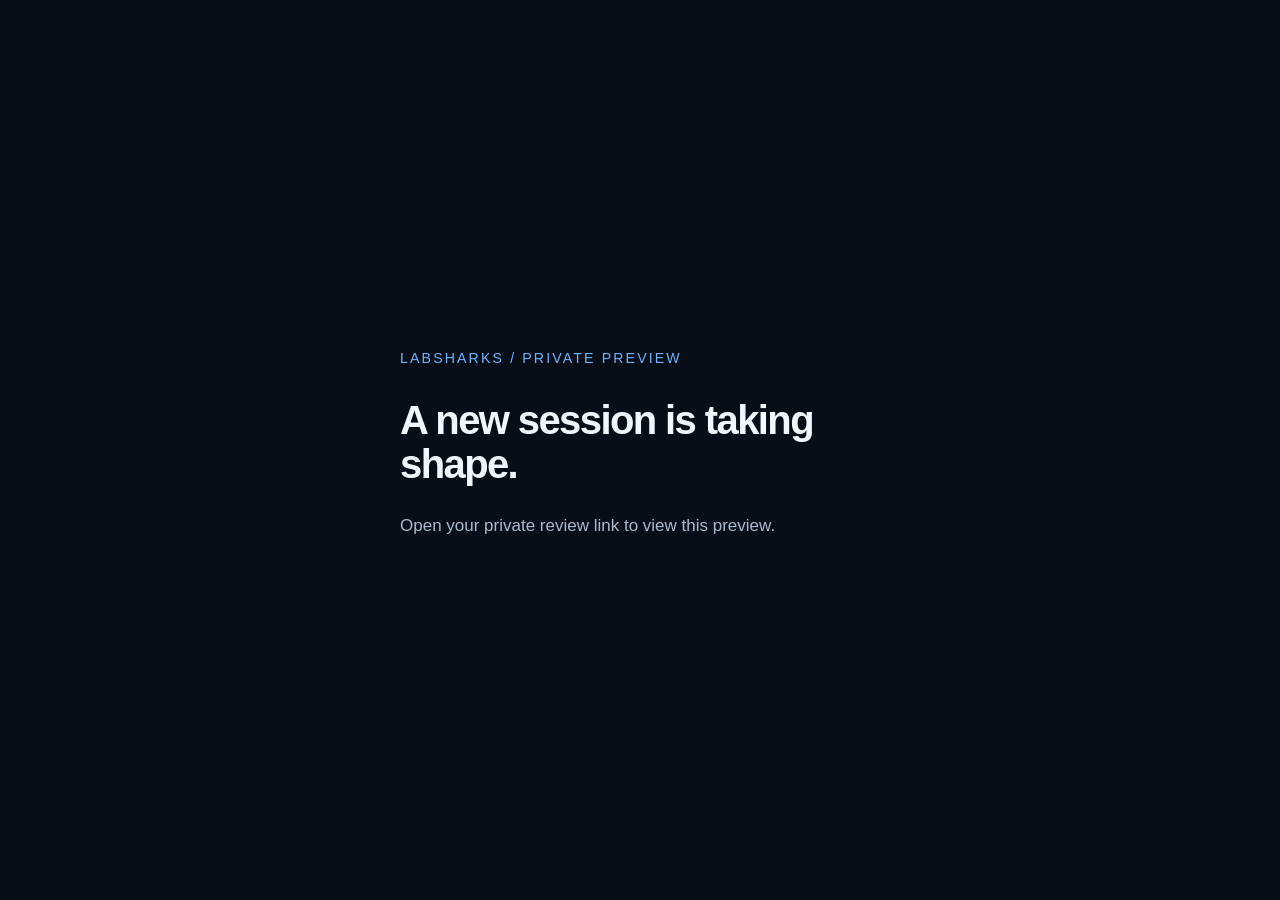
==== commit 0a3262ed: "Use LabSharks logo blue and navy palette in private preview" ====
--- a/labsharks/index.html
+++ b/labsharks/index.html
@@ -1,5 +1,5 @@
-<!doctype html><html lang="en"><head><meta charset="utf-8"><meta name="viewport" content="width=device-width,initial-scale=1"><meta name="robots" content="noindex,nofollow,noarchive"><meta name="referrer" content="no-referrer"><title>LabSharks | Private preview</title><style>body{background:#0c0d0b;color:#f3f5ee;font:17px/1.6 Arial,sans-serif;margin:0;min-height:100vh;display:grid;place-items:center}main{max-width:480px;padding:40px}small{color:#d6fc70;letter-spacing:.15em}h1{font-size:40px;line-height:1.1;letter-spacing:-.04em}p{color:#b2b7aa}a{color:#d6fc70}</style></head><body><main><small>LABSHARKS / PRIVATE PREVIEW</small><h1 id="title">A new session is taking shape.</h1><p id="status">Open your private review link to view this preview.</p><noscript>This protected preview requires JavaScript.</noscript></main><script>
-const encrypted='/iQyh1U8HKMzbr/N4Ci8RLEF0Lq4/mjPQxxlVFD9625MIGm1+d/ChqHEtGQu9A70LieWsngE0PUIZgg2imljDJKzlcWTG2mgmdJnuGDHj878B/KzL/doQQOSCbhvd57B10OSwd72myWPb53J6NkyS8cklbj7xetBvz+RbX31fcBK5lWS55rS5zv+GdvXRSwKlIsMoEc0IlNiMByoy5u8yAN/uICns4VPkCuwr9SP85Mlq78aJ0lS3tFwaBZ9CyZ5NgOLL3s0SCqzqmjt0AVtoaiaz2ZXoKUkTTHHXaW8af5AOQlqsc5S7XZB5+FZ5kH56DRl/kNcq5VgyzV/1e8IG6IwaK9u+WCD74YEJTDUDTyH0CuZ7LEOnPrELr52eEyPmvms63dTmR7E4sOG8MoqwHGIrZQuluINTk6X/KIfCpGjRtXt7B/F1k4ErmNCjc+eP4WUFcuPDZj+aJcI3gn/xkTk/8p5NeXZrYWCy2TyD4UfPWFvDi7zP2+/[base64]/OztBdgL1bNtDkNXNY75KCUITI8cPdywUPImq0j6VSm1hAGtt2vGucslldmUfgPnybJCl7hgwdgvhqfv0icJ8r7EGjSH3n7jm6tYJd45gDbROQbxnrQ6qsW9QPOim++GDZwz/trRS2yODlMgZ2XmtYeNepvI6L8vwhA/[base64]/0oh45H6Ei5zXiwViZHtsgzI2NKwJ4BDX/0J0YxY0+iKDzHFI+xzZaQzZzXTA2JpBcmKQCvEkViqNhZxqx9B+L3VLleoReueJiKceEoF8GD8A8g0yxwE3o+bWMOkdsJW6Gd4JVTyH+Wz+Pb5+gf0+2pICk1NwtXL7UoTNYlnkLd73tGDwv7YNB2z/+ihoKyc7+w+77HLTaR9p70+b/E9u5MPgAwgWjDJ7CgcvMHKaNSrN2lz3JP3vJomjdYwG2Ffm35JuS4Sc82x35SzM3OGX0kE8q7Q0V9asPiyXwh2uCp8qaqlsbV2GPbgu8FqLjv3Ysm+O/6anm17h4Pix9WQAnKxAEcgHZNW98MMPoPI18a/YEqPzQLr1sFnbTQOwXNlNE0vRiNvsT/U6Ud2qxjG4vzoxwG4UVEFvLkm7kAoZEVNGdDWwIeJuwbY+SUDXmlVqYjv59vQx5SZNZPAgQCiIQH2cpLVDDEjmViMVbD/lqRWkg3cF+yyHsF7C4l9azedSoHvyrRgEkbZESXWKxTie7KAjUx937KyfsLVJ4omsQtppLbVATJrImcXAyR7koausUW7sXcJnsNvDrGxtjF/09Shhp63dtXqE5fKtFWF5SPf5/WC3jGViVRzMjyR46yXNrRlibMnbEluQS4UQqVWtptghNBqCRxmGUy51njbPNw6lJA6mDlPOIoGOjXo+W2BJNAlHfVI5U3yvLs/AhrGiZuMdqhICaxs/IolBUxNVjqRF0h5HIFSmQjiGFAMcCUcuziuQl8mlmcbHol6ABIdTJsiw6x6RiV2OdlThwSbb+yu+h+Dm9HtIWkC+BP5z3hubYAjY1WH3A/esBaFVmx6MZX1AIom4smzFo2osnmdYvrbYtBQGT199k2U++RIUhoH94UAipR6NkmwZ4fHd1fiGELVavP07ZuMPmwq6ZMCF6eYi0erOU5aNbonJBMoltK5dNR7GEvZ5zS7WvINnuUqU1yQ4WWv8KMS7iJYaYB4ZHDent9RUjXB4Sa7MWi2/sJFpFA9sJRIPmwPe48ucQzUaebiAOL9f9Mslhg2I1jSjflt/rGlaHYrq2t8PQ8/EqaMjI2nVGcLMOizLaPLByoDvM4BAMO38BVFIAVXxA41AByaxc/CZFT3UwyB1ZOW3yQtH9o1VGWtTYjfL+bM3aaZebqyjIMD3dQOiwifsBNUnmILTmUHjDRtxLQBEQzekOujeMe5bA9yNwTeUuZcJ/k5jJoFuHMLhYx0GIIHCWqGmbpTtf0ByzVURkE8majvUk2bG6Ax7e6VWCTetiDcEDVP0wOy3RrurLszV+urvWrBpAbGqLOgJjQNy47aR886A0FWGrK8mzEmKIn+H9/Y4TXWMxkDFchw3Zu6LVkRkZ8tZhK59WWIFMi9MTExAcCxLyA9x7UwVHJM+cUoE+1bCVXuUl3bz4gIq0lm+i0v0A8Vfz+sP2wj9uJ/gf7VHKXONSRULgjuLqIk3d5pYY7/VRd7/chvWk/PUu9r78Gkrs4oU9JTXcA2nFEs2/ToWCyrFZ4v21jrRUFXXE3PrPSXghEpA2xppio4j0DiOO+Ar74EtC2yf/kiCdnuhYwTCEn4mLAHEFkE6Ubvlqko8hpdNweu7d8SobOYFqi87nCm+0WCN2HHOlFfphzcKjAPt6c3p/7GGYbjVkO2uKWo+xdDqwgglbDx/DLyTudgdC1CnSVhFQqg94NRiQk8hspU8gk9tlGTCZuMlcbIQYMmpZtwwGoEZGlxJaORnR5a73uLli9mm/bts+1uC6UhkHRsW6tMmh/1qNnktygw8+RKlckUNA+oAqSi8b6XFi3YHz7SHPy5uPhoY02BbhaiMui9My02b3HhAuNOjI72rPCXmbL6Qy3e2XY76POFR/huZ4Vm/IvkenQS194ImsrtCLAuUk76oHl2sxd1ZYEaHLHdAKHp4OR69QTou9Kmk2PXKOpjusPB7U2J+zBfS49wnfttGN41CGaYIZiOQraXPoMxCrPqkQrNmifNfknI/KXxot3ga7hS2AL0NDUPx9sA5I+gUz6/rSuN1FcCG/0nDCZa8XsQTWMQ/6L6P8/T10AbP8YJ+MJZsSwVUDMrSASAc0RNKc+HQns6SmJoPR2VrtZCKoIJeSZrNn/+izTrxmIrcathApvZ+WNBwUXlvdK2khVf8+Jn4KaFWeKOgtfJSjBbtPFBOF7OSIYuAMKHuEuYJHZdDx+z6Vb9MG42NXQfHFulPr/3+JQE4JSE2JvIBZ/QaCDCOppeFVyyaxwQNz61c8Mv/COF3c3WakkUKprhfkqXmbpStAwa1PfqS9fZDegNLhZYaBByNA6sHNDW5/qw1fGvTeuCChDOKdCnZBf4+eF1xnK29U0TzsJ3Oew9kteiQRsHQOJxEL0+qdlbcIZx5s2EwDX5XbToUSSuRHdHdxMPAbYRJ5GFYqFVgRk/CRa4Gwk0UeF8iIzyGMwVm3herfMWOwuFYwwmhde1DyZwc8XoNkc2U6OyJEkHgo2w80wlFTn/lKylu9q+bg52mnzqNcdfezd1Yjm3acmJjVnYazXoD3Ges0tkpSOMRTHWJLsy13Yl1Wj35ixM4RFjUpL8GvH8X99gcUruswMwe2vqcE76GGbcbXk2DgN6LNtQYejTT/gpw7equDjBh9OEL3zd+PZShEyKT0QFWImzq5D6wKZNt+QxoKa334+kbrmRLImX+a+Al5CJxHvpIV+Yp6qe7iA7U4Ongma9nYn2ATYDDlkfISu0N5LvS+qx2DM7mHHE7loHPEsWAvTRBJxPWs51oJVpz+J/LirSOZ6D3dfNqLiaGoHHp61xibX4zyS0bzX0eXKRDD8uR9pBRCbxHlc4OlnWtaAiD/wMLEmcy1vx2tiPxlR+MBlX/sErJqR/0yD+BUnpyDhHQkcnhJtVARFqMeYJhsVU8+Ux1SPY5aJUALd1APw2Dw8YG9plddJtHUhbqlj30DLhSBhR7pv5DbqNb/7Wk/xxP56VmvUC0YBFmvGNWGaQtkMHamCLqiFq+XM+MvWeGQ7jKYyxeH7lLiH56eY8YH4s8/MNmSsfoLnFW9Xn5HteLQjE8YPxhlumd+o+TdvUHWC8eqnCOJgAwClpsB4qGp2p2y0dUzPDu6rSL5L5Tp7mMIwFT50OskwFK9JARLXWUrEkdkg3KZolge3tj2QWwB1QASdxRuXtGWH8/QRSzyC2Am0RyOl6GC/KWRKB6fJ6AYLTuJG4wnZwmEUiHiheRLh953zr23MGOf57TZ+IPJKHpkcmqXMfGf/TUC+ntXpbEFDPc+aItZTZFdzHX3RgKkowoqmnduofCL5Xd1Tp3R0EYcaobagEOzKTt8BbgLMQsrws3COR+s8tWww0kidZgpHhWymqTbMjK8+3Mw/0ZfJzerXzcBfgrRWbh9Vn6/NF+2Ck2iECYQziicng0ZNjiV/XC6CLCtTXliYgUlcPlwJSuv31wO/paBjdqvFZO3ETd1uwPvQujJq0vqvkeuaXJqTrZdJcpzMzDDkunZA9gOfTcGRURvTThUinSteWOq6Zg+HeFA87YLNX36ipEUXyt6A0M5KZ/yg4UmwafXpWO7uTT4WFmuyIS5dKCt7kvrQIBAclFxMoPxxNq/JdIEVM6NQ1stXG/lXMgeEepY/hf4u7N1+fUDC3/6LOaYO+I+L6gCgqxKTd7viNaaf4NIhSHi/[base64]//fiD8MENDPhijMWpHkSsdBhE9Rm0COpNK8f/Calog2mjUD8tSkQnZjFDOnkSD/DS+POvpuPujrpsccAgQVwN1fbTKRIk1FzEr299geSboBm8To8lelhF22FvdNalsvoMkt8BYGQ4xhQfPrCKO42dK0/eesEh4Y7Nrb5C4bffJPGUeD79tmZv5/mulw8PCQctHzbmrjV3ZtgLfIVfB+aTmEznNyD359XrUjO6MRfkqE59m83gai65S0QVBRlnp608pv6po9naWuEvdcnkOl/[base64]/ZI3Y7tGuJU/6iL1qaDXM6pX21oyqNbo2QnWjGpqhLDqLHLExwovcZqHPyEJGuUKFMhgC9/vqvgOKGz+H9dfaKkbBLxnCIKzJJVXMtXsGZh3nTF/T6qEZjODbHNZq2hq4muOeLxL/7kzq5GFAt5Pw8VsV+UPm7lPPHmCmxkbKjkvlpLiNMjKxi4qy4LmlQ0mj6VY0+KN53igvcjnGs83yb61JtPTki6XW0K/wgHE4xcv5M3ZUqTpESZCGmT3oFcR0p0z01ZII0xhs6YyI5jKvRmOMpf9mMwI/vH2oFwnjcnQsazWO0JxeAQCtdP9ofKUthPXEtBVmqz8dY4CYFa/1f5tXpLJupVjvE4KIAyJoY7f5rteUw8FlFPb+2XgFvvCvZwrYwy/r3opUDSyl5RGobCVo6X/8T3QwcL538ml/zs2mT2rcfKoRS3jbFhJiGxk42xuO13913vS66k340NZs4bawfzYJnKi/TIWXYasxtsWQHNpIL5uTIk/4NGWC9hGgirCDlvOrYHgSdheZs++X6VNYcJMQ23z5XGWWBxUarWRC4XT98vQ3cBmxl7G3ybrrumui3XFrYOKkPNhWUBvO/9GS8RO9OtE6vTlTkW8nmvR7iIWDFabjn84+1ir5QNQKt3B8lNQ6TExMSZxvGTrDeUDipmkZjtvtmyIGxcwWL0Xn872YHKZU+zM8Nb899jxIzNTtoQRKSHv12aDIaoLc8MYoJ9bgXuy/XrYXTdFKZtlfufyOvYR/6pduVhrCUumcrZT9xTyGpzwsKEISCp+WYJGMRS/w3YCO27hpLUh9V2bX427WsNA66W5F/DlT2acQ/h2pG44mGTvcmC6OJ36LlzizrDIHYeCiVe1WciX8NT7OShmw02RZQjQNGUpWsKl39GY8cKiqYdn7YsHNmlk247DPg2tl6UG7pPKY2Td3JCQYNCYKVppffQNaapTkonTJ1QOrOHB6Fh39Nlxmkf4nFLm5+Qqwf10FcYZZwr212tx+SuJaQJ8XKPJpgDzLLT0JsMBU0E/o3GRdBvy3KL32gTaqieVyImAbdO00lMcgNaqEyWS/O1URxA5Hj5nm0w6+UrBHTYvyolQ/ms4+nHU2I/DJ4xNNYvhn8VSPytLYgnM1jZSAqRnLtJXFp6KgAwgIduJ4lsJ1sQXDhpukFe6lnZkzkMKbGlgDLBEKPBG6h5hDbRx81aX8MHmcXbPg/BVm6FXZRy9+7qPHXHYoNgGZo/an/hhrAqv9R8Zdm7FxWZKVWVGZiX+JGDPwX5jJrVjD9A8R9xNTnFURB5LHolgunHmVehTfHvVZI2iOLg54azpPAYrsKMswGXDxpoaJXbZjvH8nxpLwOBZhNs+1ZuvL0ECtjOJVpKV+xxcApjJb67zlwTnZIy/0Y9UCVh6KwVyWE9PJoT9MH+TQqgabQLGFxTNqJSyEUCvOECZCXfH7KthCbxZf/sM/4KwwiMQuoqSgrz2VB150yJHjK4JiVZqxEtrqPV4na6/bfQ0qySDvrMEJD0TytOtEi1nI4jJ1IoX2KqIi/W7gmzN7ugqEFHBP2NZo68lEf2ENwEPIPtDKV1DZSfS3LPE6odh0hW+DUR4ZqOM5mflzZBHWKQPI0W5HRq/817acpXTs+yISz2JrjTEU+LFMrRbE1aF8NgBPiD8523D1ErM7eLRqaikOKglj6m/8l/Xxo3ovLEaAjyD3AquW2sCDHu6qLNEvNhGOwnnKrVJpQG3fTxYRLN551DRBBaEVMH4x3IY7BVChw7ZRSHh9yCTtbUJ4EpGj13IncLGJe0JnQosu5+1x+FrD5b5Mr5mc0P3aYe0PhYBmjZlQ90kzcM/w307UdS+KXVzBNesGcu7WEMSw5vHaZAe4GgIdHgyDTJy6icEJEMDrq5Or4lSx3WuyorNyZlegmZtQGBlWrn4veBytEVbuXjXSRbXM+yjWhYVGp9xDVwo2ra6W1fXfJ7uaqRcHtv9cUo/NFYacD8AuZmPDUMh1KAp7lFqYhaYgmL4pbj9ZIMi49ShDL/DAogo3ED7Em6WS/23KwMgcDi4qlRYldVMknW3AoKWwoNyWfEGrS3MEhXWPy6dOu9nxi+dg0sIX7xo6a2RGhG0P3Eii2KNVFEY/k0E2FRKk5Rix8AuKvoZrCt0ccY3yU6QNOHljsJQJ291KEXkK+d9iG2oXapeLuIFU0qwllLEUAFQgG3OlFsRE7nQoOjK4jz5JErca4ZFldaLcuSrZNfku23zbw9MtYXALnrnI4BVIFMB/2V59945ZRjeSrXN88eUSthbC5xcXzJlkKfGgmuYXlM/lsm0ADQxxNGgnMyzXCyj6/AScs4zCfNtJ2XODUBapNoawyvDuihTXT3/5WoZgz/WTMgNXV3N/n2W1CMZqB2w/dB2MBnf+1s7auyTPkz0VBRN+a63zzOcUpHBHBJs0Z3UaqPVD89pq+uEyZ/7c+AHkdg0vH2/i0+YzdgIM/yPTBs2imlIX3dhNKZHDBcb/Li1B+Zh0UBm9Ydwcl91bfzqwwz789zldUc+aGmsIdAve0+71od8qjbB+J8bAibqqKTh8Remu3dIAzYjIO7uOJg2A5VteDvICpftbV/CPpzilobt32juRxYRozXTarbYrUx9rykCC0DMLo/C4unt9TN947K7O2yzR1ZWkD5KI2wOm1G3VPtH/ZYnxIg7SCBkf9ItKSB7Y2R00n9pDbzgyYBDXLJBCLO0qhyH4OzUzCQk57edFoW1GjavirtklvkJO3+zMirJ0V8LiDkbmuiXhSWhLNs5oLT+3TU/Nm2Lfjbu2FIrjvGRzljhTHiJq/8XznWHVUAWVuac6VEEb1Y1w26eztU7DsIhuPJsgxs0JjZOk/lWiRkDyiRdLLj7D5kgM8tepyWi7MchDuRd6ZwUhZjUhy5Faa7LiI7WFK+F1OS5CFennocmcq1wStaf/1iKqTAQIUXhuXhzvSCYDxQSKY1qYDLsz/[base64]/Zp3ojjMSBFyahAAiJB5+sZ0x7x94hwX2oyg5oxDiq2fBojcEZpgLQk+V6lHTPpEHSk+NrxoJPvBaop4gEd4a7k6GLImapswM5DcTYAP3T1/l6Zpxf3Z5A3DF9Qk/NnF9+vaBG4nXzj8K+gmkLdim3xNhMmyrhmL8lxcHnUdwuYhljh4Z1OW5DLxMnBzlT6YhSQQv02bL+wzAXycLmrBw29kYJ6uvWRUA95sZsUFwgaIccK5zk8XvyJy8hpLptWUP2jHbpPu+6xqi2B2TGz5DIbWZjftbwC0oWgq/CrXxodaMd1QGKLwQX77BSscf6v/RuJB4XtUqIoGovFR4nzzSO2OhEhDY+Q/fpiB33zG8ihR4jDLSuNWtXPmAHbjjvGPZyrPtbbuwvQMM32isFRew6ngI6a9qvlPPqpzCybsg7NaJUrlUhtHLJr6SgjJYqPAg4y7604VBP0Zb9w2XESo/45824GTrxJkTNP59V+x1hDRbm+j8GdadIX3Y3Wye7SCrZ+arGasIRU3N1OK5egLHopX/PNsaDnzVWhvMc9zVBSD8XkXPWLaNHJOPm5Qn/9/knLrRzzlLrgFsKGJbZxJJI/WPQhG41Sjw1S4cojHSjVO0nuQW6fQuEYtj4qrcHFxAZreeiGpqhY1FfK12A5ECTfNG9Ugp9RYd4kdTNYjEfq1VWMZ2yxmPprvg1bfCYtXHPVpCDWHLaf8JD2b5Ap6ldsfFKP4Fx4AhT3MPyTGV/uRQidyIVRu3XuWQHHZ4jEtLQMdVE3D1AtIoMyZ4XoS58WDp2K+02M/qYEqQ6vUFtkjuhCU/EHIZ29CO0jSxQunJgjfzf4PqIi8pYRJA06gX/oAyWBwg/YE1yJUOTSmJaKpwX4AZ9+z+vIy5hXzvyQkUp17lm6ZWK9e1dSHLZlga5kBujXDJwDA3lpOF7IQRI/HfEDyWPN8t+yqBqL0D8R+ZGtvyk3/[base64]/yvdfh4Rb3auI0NDwsdoRcqJJlJQGGwk+E+fTUpQf3soqBJqXgCO/lagUbg3zrtJ2vlIJMpJye1mun3dN6r/0nq84Y3LOkPqzs+7zNT1cxSMOZ4pfFIOVAR8QSwYXHKeFjKuBX6i1g7x+5tUiBx+2wwzViaLs1+oHtqk1os6Loul5pf0sL/HH6na79QieQaNjT4eD9cP0VsRxAbPjsEkPf1iQev6Uc00eUWoaIU3nkDTMJ6K4Ulob5TWYCLRZAmWhu3OWvFBlmuKsqLTnDs7iQGV6qG/s7KggvkQNMmEqhbRhz+zmc76m3/[base64]/xGRccVC0tAM+LfIXYPou/LuEyTme57Bvz0cZyMLGAk0DO7rxBhUDh1pLwzfZ4GR1njlDlNzesEKGLPBwp+YTp7ni5mnj5rjLqPwnNGZkn4ixtniBL/qujNOIYkwWJFD2NN8hy7eWusOebUP47vZh/3DEcjbcZ2HXATlYQ4ZDbbvyCKAER+bUTfs8365Hay8fwqaQ37LnPtAeao/sVtnvO7+6HMMOtbw1QRhjJqqOkmL4KFBbqCwF1OYm51CLKCG2fJOcf58m84PdOxmTP1/rn3QLOuydOyJ63esCcE18/f9nJQMNKcJdQyqMf7wI2cOOjpNV9B68FuAsWvBKSMESMMS9vwv0S1L//glk5GThCs6p+CPMfssaJSVAIQBj7slOsU90Ew0QhbfQ1hQRIilzXNqpfxH/IEL6GrOKUeBe8MvsYwu3hySwQC3sPhZLzFc2G1It5k4k+kc1kBNX5F8dYiPptC8ThoJ/XdfCit9Wcf+pXKbdqObo3/xGdCHEFnlGX+tyQs8EGHKffFfu+y44xhHco411k+C4ZPyo+rJJU3ngFHBe40cn1BTktX1axMZ5nVbBXG/sTLib1xf3S7e7jkiWCdoEc0pWOwYjlZN0kub3Gsj+85TZlM+jojdXrb2jnVhGORFXDwA69DM0bfiilOEIRDRcCwhtzXjmSzVSrjtR6kFQx5hZUyjfXdxFQXfxp5D/m78DHJxScEtbB993gjE0L4i4RTI5zRdf9MuYzxeiN77z4g4MWau3nKy30gGfa/vxh6DELrlqX8SoX+ioulXTlLGLc3399gV6gRU7x/a5IKwDdvjG52DwHJ3tFOygee1pXSN4WX0ueaDrhZiIVY8iAdrWziWClFwbWdpeSl+BQTaxKWqBUtGsspqwYXXDn9WgiqKf8lK1tGEUeeoxT3xrTV1JaH5qI87s4z5/6ZOVtAVOHP6NMjotWmE9UWB89VucQr6TqNLg+ds6lrzygJrHHchQrgW5bEjAMgWsTKFkHFz8QfbW8pLMDGOUgs8qk9xyY70gl03FiIrxQf+O5PznSqFhCze9mA+PNYmOtYupVPfjrbeNKzuq2dcoQhtFjO3x1mI/ymMgAikRieJ2misrjsRneNG7ronaOf4MDFlq4RVo1/X4tFnqPN7EmUWo079b6Jb4Bcr3+hevZTCuJjz1qbn4fslqZICugVwmh1tvEgpF07m66eZgoNG4QG9fqnL8zja+bNMGI2HL4wK+efb+vC8xf6MVOyvJvW1K2R2fdaf2RH4ZRReyduo8y4dgIYl/4qU1QKQqPhOSKoQqa7qpaD2ktz8uXbJvjM74zShyPxHu6ZHyYuNbtryBFwf0wMPDpc7zfYwn/UJvC5xp72NxAQ4XuFivzNKYjNtKHEDWpMWYYAWlh/QZgOruWoo0f8kzKBxayba9VnXruN4FGEteoYrx52eFJRzdFffFFrF5RnUC7a76bh4vF/I7hYFiuOChQq1gLxwIgy9oWIp6l5ZUX58ScXbtvf9uMGDv1Keu28h58eTOME1gRcRmlJCsiLrDF5FyuJUDSblhrgoW1edvLBwJWj7aVJOfuNTCMp3RdXgxqTRNNFljKnvg4JRlYQVAl/QufxTe8kX6NpMQB57otc+V4eYrMNbdyp//xTAQtWR9XsKpKgrYLBZabUPJatXztOzI3Hm4taavOMluSo2Wdoe3z9u843PUk6snRWKS9H9xVuwrs045/EOjenYiPisMpKCATmXOJpJ94IfzmnpoMwpowFsEo2bTCEnpvc/FX6YUxmaMJYV2J76Wtc5/[base64]/UntAUZ/NSIRrXpLpK7ycWTqpwVH86NzS+me1v1/eMWCT0jICZbCMVXmI/kewnfyr4lRo4QFZPZSmaEmbpZS3udXW9QfUmwPyfsedYds3SiBzLU3j6OYbSWL7G5xIf2r8OMJiIWj1MboGtKnzhliq5ws3eQdSndz3vExYPz+TtAFDgDilMQBY9X1um5m4vT/gEustVPYE28+HPE9R+t60Nq4hpnQc212u+7rm9QjpE213WeRKDEgcqs7daaleKz2XrSvGNPUuCmQ3v1+wgCPhJUPN3BAjFaiN7HRtmJr1AkeUy/A4Kdeo21Xmt75zWTWEG1+Xt3b01DmqP7YphkiMcTpnooutd5waVYu/zCvth8rkYcoRh/WgndVki+JAU4PVsl/T4aXrrOhVlHcsEyHY6Au9/dTQYSj9Z+KzbJF8IY0U2wZN11v2HMii5cYdIUnSmxvT0i6CpWMygANWxy/MzSskGmuW9mcSg5p2ltcee58GJz9skkOSgIt6/I+rdn15DvkM/TgKoW4DkvANU2N7pnhBdaEAy0xQI9zGtE3RNH1kUvYhMjLm0VgPDhp5JnSX0qICM50omkmZ9iuu89fmfOoTMOLUgndNXqamtUM7hkfWS9eCw0cBB9zYgeChy8497Tp4XAXlsWtHBJZA9IvmdeITNSy/hqCrNspmAeP5YHGABRkKI5vzNapyD1pSgUroAWH4DSJDneETnncH6GgQIMT/71iX8G2zlLQEAJ9GeOMudrlROYsmP23cJ9EWHPB/vfUovRn5GYpsEiJFWRjwFTP19KluZkgAynxLEcHFFLMBoiKH5vRdvIZ1nG5lUKD3ZJwUzioR6q2Nk0n4L5V3go5zATk4GHbY4M/v84AbO4opsom6EC0zRepRk3+vBt8ywuqGaLHSJ0skI+d6r5WkUXiYALTLK/Hk/dTF4rwMzkEtWYCDgMY5JLV4Dkv/O6Doec3dTLHYy3CIZaPbpTp5QB+fkgrT2VvFjxUIyEHmInH48srJtHUy+GlgOvN/JWPcgP4Z2w9SyAV/TLAnyZl2/[base64]/W5baSx/n8xkMbcmgivBu9AHfsgndg/YWSwOlcJigHsgqfHhSczGdTy3bCOoNACg7ZJADX5qpnNozrkCeeh/tGSFt8b674WlCEoeJjuvYV/YIRulrmMZOeeMUErSzEJNl36sMfWrgIKBdFim5nF9uraBJR/[base64]/Zb0Ky8KsZI6WPnZGoFKdVLHQNBRK8ysaA1TA/lhAJBb1UzT91nR2sitAq3MYTT9p7WzhJ0TB/l14S557Dh5EUAMJemv5CmWAXysZTlN4Te8h3AhrE4pC9HDJHIKJeAXjFycky3O+yorBjw+ys9x42iihVF5dSX0/42GnUXove0eMf7IkhgN+OxXm0P+CBL3Chfz81ojDjyr+/encOvYqXjuBTAS/gNJfRuT25Ggftq9PZc5t/kCt8f/4es2D24LHk5Ib/FrGfIhS1ogBjdMuHpMIzLKHdj969pK8oxsy4ZzHcaAy3n5lE72dfv6CLm2NvU7oMNJAfKnW+rynIQqRNS49JX05nXzeMu+prT15RgVVcRs4vAMeh+MDmNIj/msoOhgK4UkLuX9gtimwqEzB1OugC0lFlnzoMyF9S2E+u2CvKUpchT7rHD7pV/o4tnuafkslIYsNt+Blx+Gwb4nocBwQCew3j1KfkXEUGvIA/kCssbX7rT4MCaj5GzPtT+81acdC0pgsetDKJObVl3SJNFLsyTqNRU9u5Cb3ZIY4Ofk7AETHSKWhDZbFsHmXWddLWr1lK3UuunzuTYIpz1gBPWWUFY81Ge32S4r5Gvnqz3ohKrfPaLwAagkF4bCl7S2FlWskzyHqEmoFwnbhyAw/h3nx6cHzV2l9wwISpAPYsd5/OFD2VPQraiPJw5SDOVAREFMJCa+lwF9B/[base64]/8AcQcNtfPZW09zqe3lsKzVsWYQrP0FxquwHP0B5zgPtwalVT2mI2wRCOlrtOmRp/PDhAgvNuMLm/9FXYEsbWo1apVwj+J70eAXNdaPQ8NyoT6tQzMjyGJRlOFn7/kSZDwHkhtvbR7UcoIQ6bvDTQwTZqH04pZLqISFxTKWCcBPy0wzIGHDa8k182IlNIuXnng9jjze23ZAix7RZxf3IM1rKWBwBQXB9ZrF/2ocv3R4jEAO8wo3UKpSVhN77TnnUX8F/wGj/lTMM4jmif8eh00suQK14r4liVKBKyQJtJqeTaCnaEI4Xneh+0QZxhRwQSXGNi4avoaDRDm92x1lcveiC86DhDG4x08FHgH2oscnvq27BSXKyQST7nwtsqjRyg+s/Nf2zFTCGrfDmq0m/vt5aVsf0vKsUI0TvFEoaJhFFxocgFMs0xUoTLQr2K2WbKrnWxV48lf2QCvLwnIfv7ptIkvztaej9uSsBcschp/mky7Jz5pHKibZFS5q5anymDH8RL481+Dx6JGvbE7f65N7FB/eApA052sEJd/[base64]/Ht3QOePj4Ut5pW8W2IonrZN/q/[base64]/QZmlVhMzjVy4lFTpHIJnfHPMI6mv9DuDhoEyyJh5siSxZg94/xjSadbD/bYw+skSdRnT2yCRIC6tb8Z1m5dFOmUa8w1q1UXr5/TlgCuFTz/v4mwqADkN47YHFEoab8z3k4/5yhLW19OIpwV1rAolpRU9XfJThmFvFlaGr/[base64]/9IlTIu8asiMKt/MbO3+IypcmK0pWg5Jo856FQ7x4zxquBNCyMIjESdokUYfzQ9CY6V7uZ1qr5ChacBnrhpXPdgNPNHLsEDLWmxWqj9ieuY8bF5ITM9nF5+J1rxXQYrMNX4pfpIKZvtO1yG8R4Fc79E/ARCNo3wBBbT6XecGhLVsGY6cx75iW3GNBZOVc6nCfmSVaFRXUnzHLZMSPFL6qpgIsdIuM65C/jbxGVfgyNkiZFP/b8CXGVWgOJULTx/DJ1yYWbYRa/dC2uWGKQSK8RreoDx+V4b4aGtuhHRXv6JS5jSgIsm1icKFxP2YoNiMNIlsz8brE2vDMYts/faL1jFg2UTjG/46D1wD8h1ygyRjfv4U4tYvFKFdIK0JWy5+/NcdB9kX2duQUqD+ZH4Gfg6CotqIisZNbUajhSynHjIJnZkwCK/4znOEdfJpFzSe8sdQ2Nf6QYcl1z7f8MZPFA/wSFi5v+P/qva6Za1rtMgjyeFqNfl3XkiMEQmLEDcSYsmouecob4lRHQQeruujXUKUHKcfVqUcUwPmpXc1w293/pX6/p49Gn5JSq1+bawPja22skBdVdrOo48SoIN8WJmBWk/MCZolRcLQhmcesK61mbmgJgxvzq8bYc+X5Go2fg4bB4cQ6i+tnQglY1EobR6sirYfj/ukaJ1RdIZ0gR0BhRrklItMSbLHcAzDsD/Sg+jJ/hrGAK2UEJrbaabVODx9fCWHYYGAPXfcOv+T0yKljjNpjQHC6Ykq6/3Nbk6W0KYfe/QZDIoRShefG+3F0W25opPfkJJTWUZyAAwFHwwl3Jx+jgFD4R6d/ImWGQH0qFH2p06uTsRCniFbXOtHkiFykNzxl1HBxscCAYAnLC/4Zuu/Q0aQM5CvgnyCtRJYTkhzNM9hPu2wZnvShlaVZ/SZwSuDRzaQBualR4lWSYtbqOXulQpXVhxKmP/6kobpA23aOED2gIB0th0Zox/P6jewU+a0MPUytoq4QvidUVihGwdNwWqsAvxCxqfoMgHMruMIIvICDPsI4/4FJhn23RDRqZ6B+LOBN/FeRTOiunyUZ7uD5IQI1znDLkXv5edBHOOHJoLveyi3YmkHY37RQYZ/02kWaHNgfEWqA19rfqJnDWlUKPSeJiwji+KvsZziQ5h24OVz9ZfrqjHnQD9RSwysr9w9BNtGYZGSdz/KCSs3OwpGQUv0l9wKsOHRtx1JQqovHHTwtfKcF6BEk+2T5+JwFreVLsZ5Sb6tZneITM0Rv5fo9CxT07MdgB7MnE9b8GJC3J2tfepld37PbQ9KmpGgDPQopJ/XEM2ufgoX5mSORpjv0G8+xyaNZd7zppKCHuY5LAxSlAjOEkdnH5YQbLOX8MM6dFslcPG8mOD2woyspX93ADED70uIFJ+m9+U8fDMUCeykNIWSoOYGcsGyStDjH1FMkbYqm3JaKlG/cxKvhVFdby9OCudd3gmb+zsbBDJ5L8ZxMZQhSk2vLOjc0UHRCSlL1hB1QGu/QfJdGARKHrQhtrrC9BuOmIA1YjG5/x1bb+Q6o2swcZ/Rs1z2R++WkVI0/RA6qZEx3QDj4+ekG2XKqYn/M9Oxr3NZ2+B+ffncayJZd7xzjAGAGfms2daGgQT31MZMr+x2DZ4jI8/gkiZPRPAgonHPTiG4CyCNJAvsfFxVTNNmkmKwL14XnkE9gJipQZDLB98f5HFIBj+yHFoAqP5iYK6MW/1LRcdDLVKbmkOdtkEvSM7gLgW2YiXjRhsACejYqOQFB8nx/gWBXFkVmLPQYCS5VKYYm5vdGz092zCWQxYbsbaA0BoS6bpu9i1A9trf+oZa0dkG+gRy3+4c/LguEwpYQ8Mc7qaBWf6TGNROCTlEZJqL2d8tLp9QGd/jAuHqjcsZLmxHt9iYqO3pKewHwGwo0oRwEmVLqB+L7VNEj9YK25fFEJh2a/pS41D2SmaHbQhqdoJFWBpsue++7Z2ADJYcFuMUb83zaaNRXnun6spk6GfdAbigIw1y8p+dubTMmJICjPxfq4DxKN7EBf9Qqj+C6ml3hxwrZf8ZrRBQdlNHY4RvjWfXQ9+5aDLfp2eplu1KkWYmTJx/uFZEA/fIrMOr4/9yzCEHoG+MrQML+BErafUN5vKk0WD1fPmp5jqVHlC8LE9ji6cV1UVnShl2+1eV2MBI4ExkDYuzCXcsnWFdj9pK3XzZTVxQHc+pljgtSvGtv3wPtiWyP6Pbjmvwpmt2Dk8sCKWLt8JYekvV14raZzjIB7B4R8EGpONGXzJFiFDHvTnoend6dODuYePZHhYdJtSH/21NguQMRGGWxm2KPXVCLgn3Jv9HweC8LXkprbt1LzeSN52wqDFf4iByUsU1y8lMpskOPh0H7Gc0bkl8VWiNQgd0RAsi+TN+2tXP75fdDb2cgW0+cLn3UDEZuc8GoE/RF0ddwwONBxEYaf21w0E/XIG4VKCU+gjcAletKz+EVkGc6jXxYdMMb8zRV3nkvo7QiE+ycJGlV7wGu0NqQuMmwiypIhTxcSgUcou2GU4ZTy/XHnTNEyuBNjDK2uaw4MyfzDcYKUy0rqPnGAa+5/IYpg8PHJytvUn88PzUBbi+IcUEhj1l62wJ97rYQ4eaZz9SNmtCj/iMasFz+hJqB7h1w1kB0WWHTZvfTmwQVqG5qKImC2oeBYbio0Iy9MmV5mU3Fo19Spwg9Pwz5TU7vXFE8sXywv3NBtPjs+vtp3stmgFoibg0Vr1V2mXUAebho4YuIsBJu462oweCCniv8CgAhgdvECUiZBUZvv/o0AbGo6jbcWY4z4RFZxsKAVeY167QsgQtUNvLqjuXDorHMzQpEdhYvxWiAjjuX51Vqjde1SUcG0s81BAqYX77dqUwdjrpaQcdiUtY8xPZJyNYj+Nsa+X8AF0H+J2XV/yAhdUqbmjMtYAigovDCbimgAcQBRlIPscvytUNmRR0/9IzeJ0ki6tc1ERJGo8Uc1uqd8+to/YpPajymNZS40SjoGVnvPQ9yZX3uj/CdjYtvWc40/U/mTzyfzecVQ6U4TmFwsmOCFu7NSt0sYZc9Nt2dKIw2ZWxjVtEl8xQM3T3YusoLXDfv49QoEbapNbVOOVzXNsRH43/D+rUpo5JXKZbb8KpTlPxvoO/y5587aV4tk6BcEJKGQ5zWnpMHI+xoR0ldV17tHLax2azLQQWXv2p9bc6fQ67Z2SC/GF0nYOn88CjCl0gEqJq7Avibg6/2MVTYNOPYkrddvW0BUpxcJQWDx2raQIGkMccmr3riyNk2saO4eTA46inghnbahaDaaJ/eCGRQab8/kLLQxlNCL0X9viE7cWF/[base64]/fVmpvLWBMgWWn4Mws7c8M2TNgc+bkslxmU8Fpepsk5S/zhl01idRKoHGGFHm5xKBXX0LiCCLHJFKUU/tlQnFh1ah9DaT47+DWMSlm4Zy6Oz21Md/AkQv+9xhDPYWsnyzAGe23cVEEL98UpP8SRangGi8D8ccj0mxhGUmvFzoTLEYONb9SPo0fuLjxql6OjND8mth1WBV5zJv6H1QJgqUzQ/95g8bDhl5nworDAM1ETPisUVmZdBb3GRDxAVbJamgYwZmrRyuF2XHk07TYIIaNKj60/S+itx+4qstoREC0CsosBmrzG53kNQ/6L7gdDGc1OY24v8MO2zeYLMBFpR0cDF/NwtesuHke8mRFGs1l6HoYU0y+Ty7siJ9K6p6IerpONluqObFciQVO8cGKi4RdCsjDywmOsB1WjZfkmS0MCii7d4I1pB7Q69C8aWWi7bDOfM1yy/DjDi9b8QpV0/Dz8q5XpsggDOdAmWJLszxmFi0k4jDRy8dGCLsFIHmhshMLhSBCFcgLbKuw7dXuW0KzWaVk0fZxIuHNb63GT/5TxMCXZjlncuI1UbtqDvANtYekmcQpXDbo3WkfuPjShkj3aTCm/ExMm1CHVQndJ5x55WQ5zglc5AN/iClfQdUVnajoof53KdgMeG0nKsjf3aAGiy/CQ/rWRWzJ7kHInf2hsBhYsegJBsMZT30z3qghbniNuGf4JOvOYm0rdLQcshpiwfV4GnkKOIDUBkDOetydh3sc2ojB5AYP6ZBMU9tLjp/N6rsmd1uAv/AaBh8fhdQOt8XaN8zCfQNOnmR5/aNfyGtwqKDrnlz0qLQdXpiSpwLPcIf0Ka8btR+TI+elZaGpPU7HRUnUDzhqnOeAWJ4JF4krLn+xE76H6ISEXcjTn2R/QEpUHrZF8Th87liyC5Yg5X39cD/TwiZPLvt8zcAIlWzTquH445ryHVjMmd6kR5apEhPGqfh2CzdMQk2EH56qYtU1IRECrgyFx9SkrPsfMVDDozNj0k0gvsB1oSkG6VA/aX1cqz+8UPIsc8L03k7gROmWNhiR+R6Rg5ntPNrUlVns6TuWAGbfvdVgPbavnO4bIw9ENRQn2oJuos+YKjSBSF2mdB/2le5GgVpZ4Tf2m/eAAo6O7Zrg/D8H6f0yM/nDIq8db0ObHcmkeR3k0Y8faNtBWH8hD/cu4QGnqc8oNgFIsflBN5UY4zcVe2/iDKdvv15gjmQ7FLw98OHXM3infzmhxgEKViu6szMrdX4HI67fzperjMvgJ824BibtHd+L2e6zL6nCFMlygwxym0C4Z91CqypEGFEDyM3XD5f5MeE4xXOQV+LEeJnTKPnl4QMlVqt7vPo/aDm8gYOAKAxoITYI/9qTbO+W+G9++rbhqunFU31nf1Y5BBh4lujuaCvXYk5q8KitsjHm43H+pv+k2sTzbFPEKDq4DCECiWfUQHjgSG2/+lcMGVElbdx8qjjzKb44DOpBC6Nuu0YAE6qCz8l/yCVm2kGxhzp1MpAaxCYYcVKHDP7xcSp6ciKZMgGuQ8HSSRcoZwVwLt5NjtRuzTx3sf3ZwOyW0u38UpQq5WZLm8b6XyWGlTJxTemki+FeUud19Ls/2Ep1cNd9DxPxhMTI0b7IALmV7PhRsk4BWbvuiblFqBHOz6XZuqz7ft6YE33coNPRzifwSbXd7Kljq3EsnAuzHNyxAoxZe4lfNUnUHp+3uztFJH/+m+FNjlqWi5tHhIbNlnaPYScnATDY9xLXiJ8grLuff/Adx25BL18pTNyqb+BnAwW/GJx171GkHN6NbjHCO0ZQfQkiFxCT1kK5MJRBf7AOjdG6o0B3OD3HUjvIuVjq8Jdsvr3Q/rDDdAtcsbDYHIGK+J+l4bfsEB6Oh08qV4RjKlIJnXY3q/uomt0lfXhQkBjAw6EevcHo+X8Dd+hSYjzgL4eDSHqB2ujVxed4tlzU6wn3h5bNkDCrILkcTG5e+kkPM5kE3ywq2/ZQze4AoSUgL1PNTmW5cRMZEhEeidpesneKVMmH/LD1yGFACUjwcNJJOpYbcdwlqupsKar9RMWbl1fBOGsVVH0T9u9shPn7jgzSWzYdWVNSviA0pmrK6GFdhTEtqugVpKACbdO/YBEDWXBTQimDF5GkopFvXfFZyh+EdRkVzh28creOJRpqNHkKazHhICm3vkjlBg9DwS/NvOq9+yLnkev0NiWcxUmyq+Qy6ItC1IjY4LB03m+Yz7RiBpTV8zwsTMlQpBQq6qwBToHqlA+NnpSaH3vts+zT3JhUd9CnrlXFgyQDtVKSJ/PTby561NwMHdmntk3W7SJVvBukVQi4hsEaSrXU1sirTpoTxkwo0RweBDo6Yk9gzuRvnYj/C+iJ0wrePkyiJSPHMJ81gEmKoSZ8ICm//EqUvGeLNDDbUfhK6Mkdb49b1zv76N8AvTWKxjo6EFxgi1/Uwk15Wyt01iwNKnBwgSfyxYn+QpeBcSar4xS6h/VqAEHvsirnFbiajZiTHDBkf7n2nxvz0k6aJ5+4Noe2B1d5homrqBygohhj78MBzgZJxs49cJjQ50ssh5HfLIA/79pjJfPWXplIitmMtvGG61EsI//kZobuDialMy3OWsv3ytSi3qd3pQ+wREpCFoINVncjKsGUvGLOTXnhtIVdEW/5dbwn9+McW7y/Kf7NINyHB3FqW+LDp/[base64]/LiBtz8OazPgOc+GEKjGM6f8e1buMkhWDtmfMRqVEHCeMaLUVpTK7/PEsx2Z+B/zMkJHb+Xwlp3TXGxqgJceCLgLIJxwIrHBK316n+/ByKBb5+lUTcr8cCswHKg9Z1TtJqCKusJw0fDNZn/u8SsEYjk5QfcNKnAfePGif8WPi5wp0lhS4m0iXkj53WkwHfeFsPak/Yz1EBnMQwEr6eie8fczo/MN+GtxP2/9XJc/EYcbFKNlLaYF3opO2Ov3uWN9Rp+IsHlWzCsRL3yGZ6ufAcMTAYlcEGOHRbW1NQrvCgVpdt2hw5IZNpCvATBjn+6V1HxnjlByqH+X5JxOZD1LvdQczZxSTnq62TNcMMspq1onuca/[base64]/ReQpDqVfiP+I8IuQXK1hKzEw37VrCREJuk8SFis2FZMcCCsYlxEDfh2SR9IUKSCAmZz8lbcsuJ83Yk+kHtDGYI2XDeka/m/[base64]/IoS1HML7k/59hRc8aqanRoKPrbPTnIohcpJ8BUBqzrWgmjW7VxNokkSWgv2rssVSbifhooidWQwr566onjUCC077PI+On+b2AfiO7Pl+gzfx1NvdaHlO5pHNMx/u/wnksU/p6mqeLmsL/pqXaYYYYGY2SG6L1S1ZNsUQsCITbNbAZcgir/Vsr/[base64]/8t+np4w5mNqI8nrKQ21NceTkj/2AeyX9W61nusYLkx0xnY3XrjWJ2XFWPOZOTJPakbtZfBfS+xO/5E9n3Ryhfo/oJ72igmo6wA9XrMvGRcLFNi35Pp34CC/1giT762D0pkaQttcuz0QHUo3ewpBhVzmcVwFMLDxywTT0GryMiArzjTelfbxFCCrBgP5jCs/psXRpo73cRJIFK35Ld1tpBhKIlB0PiVUcNSyPqu3GrImT9CzBlsZkeekN9/47JPjv8g9zJU2AHIFkoikFUWObauBRoLivw5rG/YfPSlZshQKkApm9D7jfJWxuL+2fo/ddj27OyFlzJNSK9qjGWRo1tU5DMD1T3MSDVGLHGx6CIoVsCD/y7nZMmyQOkq+VUs1MDoyy3Bzwi9OPMQ5HyO6ZjUvl6Unqvt8qpm08q1FR4R/Meq19GqjQUGqBJQSppxwme3PGgb0vC2j2cojht2f8xwqlYTzSgrtla/w989bT12vZ+yNRX0GPHres74YCynBRJpY6X9e/1escQ+zom8QuLb/YjGDC7S43123+B2M4d/1A6ylFxSzEhmQK1wLmYWydtYLujqGNbJmeXetRVkSklcJwm6sI9L8YxO56r3aiAprSu2BZObA32K7LZ1d+Y7bgE2Pegoq8KRnjaknyC/xrFNgY0vyybIB33vEftgBD0IPU1u5Rn+vAR3ghj8b/FqYl84YCA1rFiNQp6RxL8APqBbKw/0UqbkOsBZ2Od3z18E1gJBLtbpcSYY2+iKEoa5Qri/i3AWvRbWPR9xzQLkjyRIsbvvswMlHXAywz27pzOis1hw3GX3IJR3Tl2G6Nho7X1ewKv16vxwZkDvvF1Z3hnpsdfxX6E2nSsxain6PN0vFUU1HwL6SWaRvb2rHh/YpIfU2CzIjhQORNKYphk26IoefeaU5FySwALsksExcBW6E26qxO0iCZxVS6jRDTcrO/+c2k/hm1BjxyDJysPDv1EBVv9ShBG2s/hVXs/aCJ6QWc+zr90HHKzqRW61lAuTFYqoYgTqVEK9S4jmQX7HvMLluZIFlrcdaR1b8J+6zPEz7d9d9ZAM2uH5inpHr7JsNLpKHJeY7F7nYR2Bvv6QhlqJGeI5cX8Qn3130S1fjAkEpj+DtJceZJXkqwR/7Q1tAJIBVsejAxXTnDJRMVHG99/Rlkt8C/sUKz7eOzIvZDhavypTVoP2fs0yrH3bbsYAgqp8LAAX6Ek4Ko8AkMPIJLg5YQdojqGih7si0NnXS45eGV3m+d/c66J+ka9hARLIfGBmp0AVzzBY0kwmh08KqCppQNTkNezF4un6PbDc6GuJpn2LpASUw74JI6kRUD1CK8RPwkM80sW27pJkM7xx36CAlvuyJkrZvFcTiCkRs/olmNXH3YlB0CU0Ez761SPYHNAKVN+8l5xjEosXShrLLTWDobvuXC9TAmr5HjYa32rlGObZFgEpE5z/sqaPBawyXJimzTKojiHm/hBh/TaikNdLccNOEObB9cHdFRyHkOfJoW0aRqgNBI7DO/[base64]/RVywK3kzICIHzHnOV+A6IyWUgvd9jGLDBneuCUawi41zCeVH/Iq5YL3e/H/rYqW2XmWrM6dvG5XXvi6kXxPgcq33HDSYgVpA/CIXJgG5jQEJCN8vl44LMdkSgdibQ+70t+2+/iJ61o/+bnSFrdVGFqQGuzaVN+sMRQ20dH5oYHiPnG5O5QYiFOh4al9ePmiuAMRzUamEdacWfxDDXyEHOqXgWycC9NA2GjIicbV9NYtbaJrXy6qUqpNWF6o0IHT04eaerLAsnwxWEu95w4KILOMNze0E0cM/OQaFlKJcaBHfL7A3KrjFKfc6sd6JaKpc9T9v8jAEH89YBbGXQYEsDldJ9QLciOhnT0dnuPkW6cgfaPvd0H8p/Y4RWdhwcompFP1tN9TMrqvA48JKsojzErWLt4thjSnFvVQgmldL/10WDwkt9w2rSQkTBcQwW9kG6gmMuBYHZdL3nlhrBdewRA6whJceSGk+0FIl4FfJuHUN8sKwYtahd1i33o6tK6Oq4IZaBcgLC+NhHaOYqm0UyD0Hn7Kr7uFjsVt7RXfdg2tpkDkRGHYXUBVueHXVrzin34+yM21oM6SZ/zLejI3JyV6Nx6dL0/5NoRpFQLUdgacMqJ9afPdez9yqqhkATf31YjZI6gf/bOUt6sHmTAzGBbZqNN2x9Ga2wyVsaVJM0TpiY37ntD1bzl2aR1b5TM8P+a8Swz+cIHN79Jx2L+taaNhhZF+YPWVOSLc9IzGSoB9KBowk+SBg/K8J6Sq2ow8pqbkaaLpaqiTuFdoHSJ1+d889FYywto5pjDrEC+go8Iyf7D+RU3VVnH47AU0b15gWU/[base64]/sau/Bk9uzttsYzFGOaKfcn2PFBWr4A2MaQXIcPqurDPqTcuW/6qUSf8LK2m4opBPlJ0sysQgkhhKlz5vDTuqO/XzKyBUZvoZgSPzF+kYFPp7KTYkbLvh7DgeotUGysdRm/pGwjkKuBc4D2UKBsGt3WcWYAo0IchpQIjpsjYgGkvD0Etlvt31X26tNVgqC6+vRvrotRP9fexL2EWVvOxDQ9bUFqbspyQc4vAii5Onq5ftXxjFc25iD7Yr3a8zYVO1buIL//[base64]/vPAHdyGFULL90nwS/vl/9j88zdK1FfH6DmZOBTmgZIWesJiLyxqND3aB9F4wQWyg1mg9NKLlwFSV46HelWiQtIvYmWGD+dA5TNHr7YkNDFjjLqsaIli+TOqgR+UmB0k45ITiZtL+dMv5dh+9Z94iD3iRl1LC9tqoJvPkwssplxiKtByDvFQ2iCLfWw0s/Q2aq/KMIkTZ3qU3/FcoCGAeIt/r5ph1NtTs9PduU5PyPdjBkww2YaYsS8J51R2PEHOGobRTRrMY35aFiSZv5BgxJF7gvZJdRuzRjCx7jsgaJbN4TMRLGagrx2Q3opKBfzDdT7TaIOIl6FTKWHOXSG2Q2F0/RG/hUu0LR63ifzEUD28Oy3JxDcgxqtlTb2yquVB3IIg4qiAgS+VTZSR+sw024EJZ8Pl/5pyJHapcYCM5FBcm7AiUjA9UZnNIOmysB4Xf90NhAH0wb/SX3Db4Coq7Xpe5DZsJ4V8uhAtquqqy6YnODuvwWkw5js/oepy3SO4KI+ETC6o7ppSkPknpjWSRR/6MQt6KUbXc/6NSjFhtlDKSkb0QpCYKif3Wj18Ok3j3NYPQTwPqzVLky/rJ0UVWOwOSiKwCSji99eOCK25uoqbM7pWeyuWyZeI+FCKqr5/0MWG0Lg//jNJMj9FAgm/SUTpWgBkBHXdB/N7W37TKPjMRb4fffXBu77wOY7fRChUCdfkvKpAQLLHxUHreZNUQcIjjlAl/Tl+dBKvaL8BuViMC7dg1ebLMtexIvLy84aKUVi1zkuAshcV2zqybSAdvglJ0pfV+/LWLsHTTdUdCI8ZT6GoKxbWgwozrEHTmT6vG2NPorjgGpc/L/zfF8tokQOUsP4F/XokDatE/rttwXKielxFodsTg80c1EHW7Z2S5lk7C2Qc5pLypNYzZVov4kWSW8Nb3z6GjAv26PANx2m6hNs3yWNStvH3FgmXEHIWVdpu+TlY+yRGrbIfw6GJ1Bil6WWXAb/VMKKbBuwbrFXoDXHzOWh4XUwmf70/k/1hzf9lgfwxER7A7Zs1MI3ZUiMKrUN+uFUwPeahyhWRUjI1aV814wclDE9HHAwcdTCbrPC5qc2pmG2ey7JUFuwUPzpOFK0SjAfdErESe/AdcSE9FYfNFyfEvj7Zj9ebR297tmvOT5fqXkVV0tmnQXWR3i3c1pNH7mOXLiqQy4X/zmTw2/8O7tOEZLdY858qVZBHvUaEbh6o0v/gMu9/nBfbI6ZC+56We/wlnmfkwjKBU0paxKRrCUnVCs3WvMw28stwlhw26Bym0zZLoMFiyaHg1B4nl7EqdgcliT4B8ScaeDfB0Jq8eppkXZWnbRxznIV6m8Y4bye/1PKk+0Lr6CDq3193UflDN0os5oLiGukDVUa/AQXn5rVK7vbu5bkndlLX8sivnthFWBt/w/awbPS4rC4xzL/[base64]/LJR6QsDGu+6Z283r+s5+jN+mZb5knLp2IrxcILId3M2QTcY4024V2DI86lkO77P+novtorCFyY7QmRBz+ibe/m2sGrTkBFC7t2lwGhnfG0pZyFaZHubCSEv5s4Ix8jMXHUAjwXOGgEb5vSrQWNpuRzdbY1h826a3XsHoYDxQb4/haU8oMNGRdmgGk3pMSd0Dg49ItNIMrTqCIw/n7pgVBjfERRHBfBgEnmGwKZ8TBMcWNi12bUTmXcMZHyeRHM0lV7hzdMYBWWLcthXTHFf7VDMD9f93qlAdcHuNxhCUsdDFZ9J/eFO7x3LRGBpiLLZvpZyoOSzulz6sMv21Ug20aXueT1VH+UM6LIrJvlP4SOVQ1aUQtdGMccuXaWct83DKMTvppKGss+qoBGNlcguOZdJvzSvdROtpXfFZuyHJTfbevOX2cUFV1a4J0FyQ1ACZ6ZHEzzaBIfVQX/Oc+tdUcs4G5LC7MFWsCG045XicVvvUvHz6Jv+RfelQbHAHgb7plgT3Pjny6WYa46sS6e9CbfMYsRzNJwKZ9LuuN76lw2hlkXRUlNFqO4MWntdBdg/DLCoRqZY4yfJtudLFo73lxgH3zerEfOHD5xeDVwoNrismTS7vpiZsAO3ScQf5d1bjnSDXYJJNlWXhX5wXxscsVx09qAFHeLXj3Hke0UREZsC+ToUGX6BeGpmRrD9FFh+PmykCKkKUE7JuNt9I0a6I8Sx8ourznIjmQNxlRSuu0droyjok7uqoMG6nZGRMB/[base64]/4Cd0JyWNoldpZce6OSomaxXb3dqRhPYc/VpuJop9V95XAmgvAXcnqCpsT2tjysa4i7dFbNwQsp/[base64]/QRUcMt3H58EukM3+4C3zgTGqKWfT/70nyhY/eK7aQyWW47ofpmrbatS4NDl4yaM4dwuTzsNVcQ4ezeQk46qCf1Fejm5DoegWOhpl5/+qLkMkqoS3+1/PyXwAwM33pu7ftZQ9sC9jJAI+2VKxnxh+AWSc1JBsIusCQl4MNqy3LZR3W81rAmcyth23qEJiTc+atsDjSHJ4WL8Ur7v+T5fZXLI6ofvmRPeKngwdWGrOrbqm3M+CBiIxhTMh0Fob3VZ6YOFr22hyXI+l5aC7dmxLwZmdOj7NjwqET7oBh42NW8/h24bg+oxkGCvsvDv9wcEnlZUk+JLSWg9Un16MCNS3uWFiaQ+eRi1nPivMS02w3DtCOrIiNEKK3Szp18FEA3Jg3OQJ5Jb3/4SzWhtx/IUakG3qyTt1s32QUaMmpXxSefYZGGuJYvrPQ7ejVX17ezkjAq52bOn+8B5oxp+PiECxvYNx0oHpZnxEunwFyR086/MV9Bc4uAxbvfgPD4zio2Yd71xNVIekifTxiG1pGCNsyeh/xLe0Te8JE6Y+qMQzsG1O8x0U4TQLbkSpbFrFWj0FKjcmd+EOEjPdubQ55STFs6Pn2jZU2dOO8Be2B7mhf16v9hNJgbXX9THvIn2KM2mNjb1lXiMSBQi27Q8otuqp8u8rQpSTuijCicm3YsykFWbQm9FrsXKql7Q39Y8DGbLBrP6qmvHEC18cGRq/OCAW2li6kkVjInTyxoMMGkMRmUBWIcN3K9Mq4wMim3fipyVXlViEpcnHe1MmDen+3SNo3JaQOuQQQ1PjLFNkk0Rq2GeBOVWdyrfJVt8XRVCjox+JZuMdPnxzZAHrJ//[base64]/qHGLFKeK8Ff+vXbROQcHKePgCEwiwywZEraJ5vbI03SJxonIxXDOEpT4R6HGMkfbkphAhUNjMEi6XY6xD2DIwCaUd7A+vq56URQ7l2Puf755oGxZNgg6HF1pHtV5rKRkH5EUPlPST/[base64]//uLjYL32Gfgwvy1+cmG5EQt23EN4DWhbAHfllV9+wLfadIZHvHWB7hCkREhZjSMqywMxgdJdtnVNOFWKy0prcxcYQPDummW5HgGKfQqAKoT+mFysen/B6epsMRuhsrAbr/Z59tCNhw85BTPJI+KAew6Vsxmz/QBBulLA4KAP5mgpxZLQxXNZIUK03qE6RCN1YNmiHFbwguXdAI1/shUZ8UqWDW50KwGGbVEXxIXxGLhGCpdbl6y450OwEYjlvp0vzuFkadp1Xs4v1Yq2vtxztc/[base64]/4qN5Oz+cjmSctxIIi87EW7ZcNqKVorLes6AhN0rio/ide3dquliIBi37pRZCH0hGG5CLOiaMBG4ESswWIa24w/QRn+rrVjmUv4DuUEFPKMYraUqCMt5xAIE6Om40r7GaTxzwrCCD4ccQnQfvr+FeCnZprJkv2TNl9FtoSu34vJBirc8nTPbeCaBqYqgOuc9HgG2qx1yrAwzfsnMrSEElG49ROHe+ufbJDynB5OdLRQj80bzdSjEhMxIqartG6ZHSQvAAT/59gdKQ37r0v4sj2cbeFK9lueTS6nsME8X1vOfUxhos3TxftDNvwRBv6vrYGeybtaNLvFoZFp/JUukr9lE177tAo/+E3tGMGJDAgyZm4q6JC13bAt4N3hK/S/s6YMZcRaDiEVa1N9ZmXy+nksUE2/JV8alTixpk0rKGuyk6G+uxTWdUWb5h/rW00tjugoTJrpYFhrSNAjCCgTbXwKq2SOET4uZacUmSPG3Nm+nz8+dMrF0AaeZ4jRuoPY0ctXP6CE2tF8qreuglOl16auGC05wAnvZS+u1GwnPvAw5Lqt1JkVvvrnGqh2IOK4Bqw/PTP7Kj547tPIyHi+Tjpz7odewG7leY67KpB30+Hy0DCpgLDqcg86H4AcKvQGiHFfV//ky8YiKNI08ORXURmK1CLOk5F2c9EMxUyFsBa5r/SOqejWIUVQDHfYl5z1j94cQQlOnaeVv3mN6xqmL5pHggPGh0tenP2WDZOCawzwK9ytzjgsjdQFVe3+ZdNE9fqyaABFUJRm1WMqNswrc3JHEvbmBp84UUF/[base64]/mWnFHk/2J/V8hhUpPlHLFXucypDCn1GWa7/ZQpj7gq6lXYODzXJZtFVJ/aNPV1T0CWVzGGfsi/3XwJOcCs89v1cMvwNjWnZbQgUi/Mghm2LIclykK9219clZkk5daf2nDEKrnvEiqilNQNDERUhzRFtfiisW1BDqqQxFvDwT4ViatGAkDK54qQMcZbYkM4WC0o4cqk7TzdRwBRunMetcDdVuEEt06/H4xjQ9h7K19NzSHurTtwImdcFycFE5sD/Mk5U0SvP2MJjpm9Xk84NDnwvlBXNhFistUDzE3exZsXF8vENdsOqC/ROV8cVpWpRAYW1nJ0cH+10BOJTliVrQIm/9FFuqD28HDO30Oafn6dZKeQwVVtkdj1/VBOTkC4w2vrtjQjJ1l5B7ttEWoXj1UReoIQPeWYbAFT/9+xvZhFd2BIw7vaUdH2i93qgMjDbjVkz9JIPrdswNwI0i+tItSj8HaClUQWl7+a9OdWb+rBd2+0HBhKIgjvs/XRzCzi6LFo4dwEGMwJTM9YhjjGbUTXlFBphpaVKqTQo/[base64]/8l2VCD+XgP5vXp0M5qW//wsfYeoB922nzisk9ytATywV5zfBxXBAbw5jb8lYMczY8jBKHOOgj6VlluNCPnhdxHuWTg3/8DbtojWx3twCxCLq/mDUUsnp/z2r8V7xo/7mhZD7LdpZ3Hg/+5/mjup7EfLmkO5KIXebtXSPKJ94f9vym7KyDi046M0VeKD6H2+q5zxAt1WkY9cex8dQzIWNEObR1R3xt+0CnK2+eMIlJI6UTPXj/e4VrFyWYDwLEYWIPBr2iUcnkWL/Thmnr1pIh+XWT+xIZbGcjsD0cFWHNHqaSoCl/jGs0YA/cK8QAUrFhpbzFUJaobIrpeRcun6xlVFJSRX032UwAljj/XFT/EcoTIs5ORhuBJNr7rv/d9NwlUL3H1XC9EvKhdvwWRjuImxzY3r7ouuVlvDcNKGgOYVAPmZ1P5cD/7920tm4MKGnM9wPf5mq8UC2ZvWtBSPey7+NAGSyaJebujf67EXHeoNwBATDXThD1eKM7nnVsd4Jryool1CN0gsv5x9j0rAZgMwE9Bjba7xbMc6R9ZMZi8Yyaqes1XTBm8FSQs/08+PDPUB04/G2Tf5KLe1zscADeB7tiCY6TJ+zWwCu2DOuG/bkFMQ5cI6W+rCHjWmuC3Cu4ECNXBzfZT7Py8yugbGPYmbewr1Bc2RiAaU0tC58F+udi69vZx3kXw449afja/qL7FnrYiCOAZWa7Co06UdnYHanbQC5XRPYn/bcrI/WEcZ/f+Fc6vtVw97J7Q1oliizhgkxV9bOGEFqVMrTqJrMCNMZiH3afYeAh4IgLZ3f9zmsuGXEFknmd62t93PrfWZ+sjI8okCVt6h5styf5wSohufXAYuhkGYLTAbb84raMZM0CO7J8sw0jHxB7+TqKTRuL3kX70nt3nYrtu4INzJYn1f+zvtLf0F6loxMCd57Q8lrvvYnK4/ErS1cB2rFfmNAhA2k6xdLuIAASriS5SYrRuedz1yDYoBb30G5GXJ8qAR2WduPMCn21qxdImCICLr22gJAWn8LX6lFP4m4tiyCn1Unawk7GxulxYuhOz+FevW4x3ZU5l35T0ISg0D9ktkL4xgw1lndYoiH/xG3GgW+ZhFrGqcMHj0QyaNwE1IvbpKFxSYz1OvMbQtPPAYW0Tsn0DIk2loWpt2Wea8g9TAdR2ibrVKpLUbKmV664WcFxl4ncXF0/SOzeDW/0WdNFnnJ1g7x6soYNVVWNJIrXtZQoOziZO0hvElHQU/+8MtjMcm8Ul8eJkKve4KQHUrM2Y7YdpXLBKgI1SSjXaWzlvTa0p8i06Vr6+QpVQ58lk/phBFQwIyPeUPqbf1EILXpEM0t7eHV4TfAeSvB3zqmYtW5xclj9/[base64]/YlKE7MawZ8/I2fqIhSLY4Hd4cP9CoFBgJBInnAnh5s4XM0bKNX2m8baTMuLqJTv1XYsyOX5hrW1+pF//LhcIEu6rsp5qK0wapRxM3VlR3hBOVvSs6OwBVkWESP9Mjp9DgQpV065HMJywIobgkLL10DNB3tEk4jgsrB3P2AHKslxQzSVfNrg4G+zl7Kg/QNwC0R3VzEd13lDcwrKbX5tFtAc8eeVHZuPzroTl1+G0s73f8tXTKFr/4apBZ3Ux9G+cJuCtgZmF9fFpp831LqbwrjqupCkz+gcUQwBAnEigCoVPRtIoCpIWzSwDCGqPxhGpNx426IXi3sIr9D6J9yDNWIqX8ihfUlind15FY/aWYbyKFdEG4wpu8d0MC/4ZSBSPmEL1i1/pst0QvVzOGTWQ3MXf0ygzA0ffettRMXwOLEnYZ3sTQzwrNqFJ8JQb51q01gRyYn6/My4IR1+u1aRdimSiFVc67LpTGUaOAtM+oPhal+KUWKIJlxnvdn9HPgTKquok13NMw/thV9P0qhxJms0DIy8K83Ldsq4zkU2jqNpI1QLdtNp3/ZcUlpCVHEKjJN0uhK805jFwdPrpLTDagUve1wNk+AUOM/+qsOYdjuN7vBliQXDdnCVAh+Jc/WzJkKmVnxruMH3IoQyWwX9OuhYeobU8TM6dNjoyyndDcTxysCdzMQlzPXwp8UWYgnA/qtpWbzV0xn6/RC6zD9bkwP604MA8QKb4UTjm4/xC45mWRL6dP2i1XVtkcNDz/sns9ywvLZghwSwzyeFMrpSbAsSQ8Ic/CqjS4VIs9t//dw7kWh5Cvy8FBw2NFvctdGH8F1WM601a4iYpfiMc5xHaYTGbDkkYs2lZ7PMB1EJsJAC2RsAjFEkfUv59qUM8/jGbEEub+84g2EZ3Jpi5SAaP+LF8EBDm7gRi4mkFcQ/Bou6fqTJPUqOd4l/W6+uUyO2BIzuBwT/rmu9D4GBzc+WShEhBj4etpvpLKwgZ+RyQF6tTbCicr3j9kSZ6TKZ3j1HaK2OxfQkSD4KJr4mWQ9sC+PQbe4Wz8z+mOWhxkuGTaPr7YHbGN7gKwWjAJMTvKHjQmdYE7AvlkdnullEo+rxeNF2c5IM6CFUqxPiu7ZKoD+BGf3A6CaFZskBXyLm3/+omTcmsLsFWtbEuz4Teja8If8wDulKigA5I/ZEvL74Mb73KT07v8OQQzaX2TnlLXjBZ2bAjP9vGW6UUjELzfuN6fkJHkmltq/Z784h3l9EegJHG3HSHHze60yrdXW0tWjaaTVKKQ9vlDGWV4iPpqrB5YJjQX0Pfd2kVXlUrGzSJ3sELSW5JBmirpCLZO2o8WQOEYuZ+47gpk3PdNVplTnZgaEWcFoTBCvaAzHzCYsTLe+KmtjaUEpNOz4tIiBj5B3vTejC0o8zWk0ouJEtnQPWtJ5Jw+MoDu/TQge/[base64]/DFG1OnRjgBGL/Ioc8+ZsktT2Llje4ycRG6/KXFlAMAhH6OnjqwhCaEubRYw4D/AMzzXi/Ux22HqTEwz6BEP701piH+SOEae7ZdOK1fE0va8VF2KM8LUVcobLMu46gSOar0zraFj7fVOVYHsMPLyxU1RiXR39uwhtgBqKvgV7hYkkXevMNGsxDiXvm8nWizys5G4wtV85QHBIKL9yIUfYC0wOiM3szj0wCq9w0NxI17QQpq/c0Kyb9rVeRKGcB7tor4tZQ7R+QHX5xjz5xLZB+oj8josSaBVOc8AmAK3nx/[base64]/LmsYRwsCakRlxTyjbMhFMtlNDQMo28FmD0u9km9h/GdnSEweQUA0/kvVGl6N2fFmNqlOZVKNaDBwC9VRcaSv71pAhQil26+EU7b1pYRgYJ3v/8e9dZRNtEv3KS91XivXGQKYqYqtDHPEGNLc2yA9O7xiyngiStIai2LBbzdAVNOCCxZmU52f3CFUmi4CKDXDYNMEFGR1oaYLhGVK2rukIgwNcCLIkd988b+05V0YpjteXTGewqxqYy52BlLcSn6KwzdG+METS2IjBav9jpJv8PptBL4OlpKnpMzB1xMygaf/R9G6SlowlhOcJojmaFF/y3iKItsUkT2UGltrmL5ZPsk8wY8iD8oYUppyjQ9yuK44B7rPJUmwNQcbNXfFg4Tx0gUl57vL3sjU9pTAs+GQuaf5C6ZwNmwfvUhUXq0txxwl7YwAW6XvOL/rNADUbBk3QH1Kk6FQ2wixvqd4dVDj8nQhWxBol//XtGobIVwggxmi0fssuYI6QUQB31m6K1QPWdv3x9sl7nVFJL+LISKn2wPFXICY3XFQMkCZvCwIilSNkWlTEVjJbhAJp+qOE/c3tiuRONMb8Dghp4IyH4kqCEevUNupl9aoPhDKLZw9+kASRlCO3aqhqOU3tdr2SjhJA/XOIWXFSe/b8m83cCKo2rDjx84O6J2ieMpyX4fxk+pnWFXLdVCKR92aNCRI45oJL1anApIyhoOZ2LhWBu9LMVOeDf7YWV1QVjz3NXCr+TNegI5y0tEXWMFNyPTSDDr1umCR9vddlIUAk+5HQ/vPuDg7xdEFTICz2DNojSiuokNprvsIMU96SASF9NeQDkWGTlmywaJbsL/CvvGz8qBMEqhXmpvDkm9rQdGZ+VLFGHG408LdFk0WygueMkBp9gMzkmdVnlap/1OMMi9lGi5bOJha6kO8xZfp+pRHuiDoWmYlcNVvCk7X6ebXmFtS5E+zZ+UfuzGqG/CLQS1jfx4yBx0AXMVvEds7OmkkK4p0AqWr9SV90EjxHJi6+jsfU44Gg0GnIaKHyN19DpPAlii/NjR6AEZyiVrzYIPFXPYGOpHXvKjTBlTe+6yQ0yC7l5Xal6UipW/4elx+wS3MPyT8YfpG55Q/zYVijfchGLDMZ5Z5TH1ehymi2tpfzjqD2vac77iRUA707EVmEwUHllCTw1mCU+XvClai3iirdFFhAQfSUc8SWa5A9m/oz9taPJemqdo6FBSSyF4LL8dIE1tGl7fo28sGQDzcxc0T/vHwv28c8rlMnijLQWRpK8OoBWsZjmp3xokyN6pYvif1MgYFIn+vow1OZ0xIpOuPAata44OqQnlgaFZpEmJ8VFtIALbj6xn8m3RlsCfWkVnhlmOUKmt7nxmzrm2pYBG94w5pmoShTn4oyKaGFzlHpXdWiqTjrdpZThoApxFkG8hMRxZf6DEU/icIeZFHxUAFhMOV45/[base64]/PXFeA9HwvCCAlQf77EC6IniWYVJ2BfRS3tgFc08SegmfYXWP4zHaHfJs4CGFLC4Huu/Bem5YdVUP1JAxzL6slrL8ygPBYKyaw4heWTYJfMqnnWnMwSiMlJ0d1GKCtDktNrseoLDcCd47PAAIi2L7pVOR1kNuS+ODUkIsaxeinSMEBkenhEq0+Jhyeibat3DmHdHfBqbl/MeQ+Jt7SOFkiFQ+VXpESqyqaIRyJTaCQsHPs+xYb8GMPwxVowQF1mbOi5ljaHUEaqsAa0wd/XjNlLmf9qcQk7yboetK2q7cj/n72livUwfL14ZJLeGeOHrZQGrIzkCWD6HxVkWUlYIzsgpzvdzQaM2ILtptnfIBlhGpChPeTWq7Bzv17NaW+yIn1cO0ntMQo/wp3dSAkAPAQct1rs8oOAnslsSX1WAtn5c9x3V85QZWHEIK48Dogubc6+GNl6Y6L02fR6+Vpq9g/nLeTYw8s2gsQZdyBBUYhGP6qNRAlfi27KoRQHP93dkYyj+lobt459I/YqLjOP0b4sD14/wWJ/3qgijkyuFN3iZ96pAFFqB4O4dtht3etWn/[base64]/YBZuLoYmIlixp1BvYfsr6q12AbAvvAm6EWVp/hO8qJiquCKhxYUloIBGNZ7cUbHJ0CvuWMU2Ap+Y9Mv/VclLap8hXiJacIF/1IQ9xjOwcuTC+KwR288shsalf8VIZO22IdIjnP/Q2jZHcUm5Ovt43cxoUBohqXfmVC6cWsadtHk5FqR/gCVUcPiDms8D422cXci1WdgzyYX5jBjUIAVqa1jrhXK2jcvOJZK49Gtx2sSetTFBB8dp3OLbCaGHfSwgx68rkJ3iqm26uk9TtLJnEnzw5sYpaMMaF6gxm8WO4XSScfaC8M87kmTg4RMKDarr0KMSvv8rbkp9o6rjyN/h5ZtDrj4NfQLujujXRFG2RJlO3T1hWT+ZtJm0p42lqvNPgiDF4i6Gv6+lhGF1ixye7hVNZJGxRzYPnmggrWp9YC9J9wSw/Wa2QiYt6hSlblo8jXpvSJYHeLTtLKsP3vpDM9EQ7icab7rfuf56B7hDhhCAHL3gIzb6ynuZZofGxz8KL1jH7Svr0uogPihse6slLf+kO4S5AcMJo/K9kx7+On9yn6MBdDlvhpts5WF+DRIp76wwkxY0JbyEF+4uFZ/06utDFoSknRbaOlMp/[base64]/zwghPY9AVhlbakv8wC9v0WY/PyRgyXeS9RmLwTWBWDmFTh4YLoSiCcqt5P31kDk3zqozROI8QYgVZ9NiioyXbwr3o7ff8g3vjHhOFKVG4q8cTe1NkldNibBLzpu0x1Ieg9/wJWYW8t3iY255navoTV908DSDlF3MTq8ZyiVqqGd5Z7mLtw9Yi1ZqtNjP/[base64]/SzR5aYy2PfIudSHvzJBX9sYJ7kVRk50wVYK/7m768k4hlmNjiyeehMfdaw9ZLlmJe77DQM5WOStkMbbdApEDvVXnL95LakQV8mdBjs4fPzxRtWI9Y0PB97Waes9NB4zxRtPHuwCvgKm9Lt+jdfnEthul6cGaifIgP7tqnhUn2o9CMQTDrh0/J3xAsdCcHb7XJYJ5y66acNclZYRrvWeZDPZzqB37wRAdr0FmUzfLhMMctL1SlG/kVdBE+8T7zhaKngT1Q890fJjSKF+zVqXfURA01poDhYYKRusQlOaW8RvCdkpE1tqJ6YMyLjgwNtqk1XAGBX9hbIUcn2DwTGnh+c1nTlsemDLDiNrGXJYeeUu1icTEJiXCsfZxJWmbEgiUBE99r/IbtUUmuJ63A2J8wxJBMdZDQEsEWqAkv4U0RFtBPdETDkcI91UtWHIb8JVma7rcy7Tw4Q6KLk7lPh5pNJ2YcbZEk+26/kVhg97R5T09lQLgbUp704qtd64tCnNh4B7e22PICxNY/6gvHpovR1civRe56FwonL2hEncbMMhd9K2VnjBcFglA83dOTaVxdg3/sWKJUkz0GF11w5T3XFT2TON6gFWGPVJMeGO5kwiaYu/fm2/IwWyHWElRQpsBjj0rQZUxS+mTQVf9OvzWeWaucEg99Gkl8wIs4i9a95Bj4BiffO2vgpCWSNNYusiy57qAOQxD7b5INSsuFBegTM8769hp/hw4AiB6TWUnUwzXbH6P8xpA+GE2bP4P0FEq7iSOt4UVdJ1SQwPFNsn8A/ncoHfJrjQ1yCCAFrmSHApv/E3PirCaUn4iMZ9L/bUUwv0OM9Rubxl8VLf/ok12OjN/wzeR0zkOl1BXypl7FQmpAsu5aN6aGldsGuAUA8WQg1dMlHclckWNIvHub7dgaJWHkbTUsRtJsRF5yGj/mHHlX/G+4zZ/9WrWaAKhQgt1EyloJ69G8/wMNhtJldUogLK1t/z7kP3o1gUSHtxRptncwTNykNkkaOGF+ycfQUT81Nm/L7FPgRGUxkR8QjFZ2NdSRwQSysOMb6Lxa+KdQ/jcmBPu6uWH3BSesUVuEisycMdCeAx7+JI+sK/dFAXytHqR/xHYqfIb7AQn0aGHAu+szpVSTX61UEwfUuyILc3f/Yeg05Rev0MlDNYGE4lw2cqOiUtRH0R+VRrU7F6ZE72Mdd9nEw8PHA0O8gwimOktmpqsFAA2YwtiOkrwQG6VudOa+Mqcu0YaXOJSoyHm1kVp1P1OeD7ij2Hgl9jrRAKna/ER40xcnwBxb3rG9V90/xEO7eHUdYMGoLxjHrCrMFlomBMItwhmIHVQ8DOp/c8nkAaMXafpEOSCMEUHdyomaD4sx6wKdx+4ga3yRxmAdDtlzl5M6kVAOFJTsf0TUrNwLfCAILkPW67vbjkSCSmDyLeF+13/OgfIcssmtGtHARc5w6P+xqjLRImNxBqLwVC/okMJvdKM3DAxHD7FdU6mHbXRQYRY8Bd105yF+I8WCxKAnnQrUE+A1WayaLYtGwQEJnrf0VjSolQf/[base64]/nWsg/2hdckIIA/6gMFJCoOSN5ExDUjSri/R+ugFMkY/5ugAQCs5rz43motBtfiC7p2rVKFBtCcoIJvMqYLA64LSXTB1i0l7tC8lrYEEElWo1pIjIYMRpYmIYjNtZ/D5Jv1umG9dFnQhQBwhaiSDBpSKzLUhkYjRmQX8pNBsl1yP2aQ58qnzivTbdEQhJW/vf9Dx9Dtfky8RdleoCcGuMVCsUstYskKnfunjsU52ox/2WvvBP9ks6oy6z9CshHaWTIYwT/zujw8Q4QDxH7bIGbJS3k5U94yeyGWrSaEUqUkQ1AIyuwV9uYwTzEwFBLmUcbFFVgOCioa2Ol4gTg1l2Hx7FSm1mPXZnDjDhcwJNY7pNjAqwP9nD5yf+pqdDUH6cV64hpeOGjCmuyIwNFJBeVR1+iQnCDBsdQrztxdckSbjJvjlBd3UTocbuDzSrPyU+HAgP/jtiDcg+WIHS7SedzQXo7xkWQkCI4IZMLRRxMW0Cvb0wLmgbok1fEqrJRyTGjUGMgmZFZ95Sp8I6jzboZOPlw9aWwmwF8sgiSxcNkZE08wbNiI8PlOJBTzrmxYuh5sSprydPhW21nPGYmpkXLhmQLYiZ/BaoRcVVRTdSVJhJw8RPhvKMrnvitx6ESMlPOF7IaV4EQ5qzX1G6DIe92Eeu88bCOc+mhkWbzcEAOc+Rh5SQUcqDeg4LDvYeF6KqQULunz9qTjvNE1/4BNi07vk8jsPiwy5O2JHwbU+mIP/Ep1CU7ew93/0z9i8yto16JQOt9/DH6KW1xhnNcWxZbLZeDufh9q0JXtLm2q9Hgq6fWsF9LiobBChfcBXA2/eQB1+GXhuNHRGCVlkUUx3hW73wblTbS+qk8yEpEdcECdgrzXnLD0uLXYzz57UkvviEfHJpdzDXqqIW0mZVZn0usSkaxGCThsd7dOFHhoq47iKDnPJf0BDVtyZ9pS6yV/SO52YetbxcOkhqfogIZk7SaSKm98b9+1heUB919XTVDtH6F/D1FXcEPQ66As5cs5wlIB3hVwDHeX+CtRjBT/0YGsDnK77i8OvYRNsSux6ltv7fp+qWl24iz1y0Ff6h4+8Tlj7uBIuYOjSPYFv/0u2uTCcPGt++fUp/ILwp8e5RHdG0zWV1JX2bRKljU1lYNEvqLMpgb7SGnFji9C7OqMF4bQYLbpjfnMQw16sXBmbjEezaq/i0vi7zsJb0a/DNu21hqPf6btHWotJXbtbahWGBZu3bStmQDQQtJtFl4B836dcTx7DduT3Gk63hRkk/[base64]/RLUjAgZgsp6Ek16rP2h0DK/wbJ9/XUTCRAgC9cU6ogcM9igcq0P8mkoRw+ppNrtBd1+An54FjfLG/Kyt2/5n3Jj3NjXTFCkb9KfLvGE5eyqXSF4MIl/5CUQ2XiNSyK2x2mlN2NnoUUG5sv2JBFIakHEcYTU2f1uSK4fx6KsYWULjz0lrlpfeFZDS3pJBLlLyuigaY30+gvQzdq1kBo0Q/DfJDAinDR90/lD2XB45XmFbuntXj9tS/IE9Fb5TzhOOBzJuumQubzmSAP02vjn3gILlt+V/yO2CfHZ0MofyFQMbEsADgdHNSKwzawEWhH358SrFUlZXO72XYdAHICIEYHWSBaHumVcWXRPxIqSSLeVJ7SN74w2rWXTpKk/DPqzwj/qKQJbBI+jHFRSY7g9Qr9X44FW+TTtXF5IZ2u0OL9hyp5x6V/lsUlhq+zxUt65QE03BXwRMncp0BWwdR3r2JxcYRGkbVbEO0XxD50Y+Jc3se9cvqrWEee09tnxKl+caM441+hIA9CwLvNaV/9becXq/uh2Wv0i3O7ryt0z6tAYP2ntbNjm4makDE+l0CSRTSfDjBxI0OXYT+hR1IqHWP74ndaeZVyT72eJRncwLblGV4VEDx44D257Fu0pS2O7RGCJWsJ4ojVcete0qxCnAceoeg8aumwTHa8/[base64]/G/D/DRvAYglAjIn8mQKykvBUx+LBGcwjUHliwukCFd5ykgVyEoJFYG1LzWlsb63nUotGikfQvNBIV/49kRmEasawUWWmcsvvTmpiO2YqK9O+3b0CLw5NfCBjVS4eA2EOAgYRSEB7zb8OhAdCuaDkQjejRAnA4+ky1V6/2syaR0Wey8C0p5XK7JEpsgiHSqBaTPfYxnY6C6E4YXWiQUOPEKOnIOi6vEAivIx4GxXNRFe30s3Rxd3o/aekx5UMWDo749+71dp5Sl0JMif/j6bL9/AYkxZfi3kG0yG3EYhYyiaCUoXaypJoEhn+moWEyeoFV6AHwcWJL5GLnE6xjrBfetr94hfW4SxUHCV6mUZjHNwOmmeTsXiSoz9dfB40uIyreN69Jg4utWKFYP628bWdTYMNjWNypGzs6kg+U1Vvsf+YAx2VtgNx/[base64]/[base64]/6s0OfZUfuOUnE5oKe8+mYCkTO737y5RZJ6SvNTIFP1j5Cg45T+Tn9MVP9y8AinSS2Di1M72uhc8I/4kyLBfNnbUvxH3f3+RyOC+2RRpPBF9fKZPly2uqwzFPwVGET3ziMI2wEVeruWm1h2tCWgZUlP05imKSGVwp5+5mBHernY65wcdIP3QskOEqQqpFQyRHD1pRjepDwjA0z1f03AqyaAFc7sRJvC05xqkShtwYx3AkofjXNBywB2ZLwKMs/yicWn+b5gflOfGLyVEUYB9fnIjpHDe/b2wXk+/8ZbJozhrmzryxeNYHKNPm+Vx1X5IXYZv69aFKtDcWCT8m9Jm9y7emFcuL1Gqt38aus0ZxiJsr1dE9DXwx2oCwXDCUENHvpECmCdFwsMKs+uCkYoC3VabJ2Vqn9qjID4R5qYlWEndJZZJA/eeacS587zCxb5OV6PD+ttUy5b/synax5T92e0jsUkNTB+CYUadJm7RMI5kCdYomkEvBj8I5IvameksN4A7hlpKtusm7KBeOOjLXXCpNK7EExEd7FWrH2a4sYGOCTTfyhogOZcmWS8UMPikPXDsMJcGyfMCHcbvq96HYuy3ivDhH0kOb9cMJ0Ux9LUC4yYWO7vhSxtXvK1Z7wCC6S2Qj3LcbTDt+XCVPB/gujzP5UiZlDTFoY4UqXCTs32GYJiMkf/VMm5V1a1dohb758lrhXN7WOrcwNd6Ewpizcw0GqtP6RPw/aQ2BlQhNyA+mK2Lm7NHUD+JeQbjAVQ/YB0AozxqVSb8zN7/HAEyntHde4mrJPZrunOZgQUJji1mMX+AFJGTOCNUUHMyoCBC9AjZdYJTOV6nI8LHYQavYxdt7MqzdoRicqjDkQOOng7czG6zjTIsFnQZ1NIeLhsxHmzaOb5ee/ETKIwjdjcvqkGI/ed8Yax9owadryGoKdKQg1gLO6ykEcvM1z5WndFY1dP1xJ/0S9m2UTwg4KHVwrX4f+TUSBvwo2Uvm4Y6vVAjdkopGf/rnpMyoov0ISqmx+0jKCZIoPqSlH7f7KrL3eWHRNS39GZWbDISjIpYrNZpk+1/r6XOt3y8OIZ+NepLmlk8A0deZfkYucJlClM4uQcGzS04LeoT4XPIfBf38XLAQdJOMZw/K/cnJqKSFRDohDJ6IgSCdeR4BJ6tA09bgmS8bRcs4AewYCkspZBDReFKwHVrXSJGi5ggLsvb4IURSRMgX/e1SzQTVAULEG5mM32+mzoWwGMViV68N7deeRWS8H4QTG6k4y/GKIFRrR+xSjra2NhGoxmn9sN5vDPUE7/1CB1lfnWBJbqPb2jp/Zxjg0qP0gNhizagVdTtUkgKcRjEPfbjxwbDZhG7kein8Vr6nR3InaZeW8b7a02zHNHvWVX2ZBXRp/[base64]/MN60M2K36+2SCdAK98qiSZknCu/lqM5EZ8kSw7oF6aIMMW8cGqzN+2xyUBYbMJohNgvXWx1hUkfaCiQnfvBGMfwfmOV5djSe0prI2LqJa0QHbhsTPAXNOOssVCclM4RvEuQCfVUeUaLPPsHDsA2nqAgow7sWZbMtqv/u/M4ZDpF48NZcdBR3tB2EoF3KY4cPFmdrf+Pgf3zIdhzvUtEoGWTsPd8RELEOPfvIeUoy5JP/yn4PtBc3t2ywg16GIkfbWk9Bh/w6ZSyst9DzRBW+UwA5nbuu4jTQnO5xo0ogRciSF71lUqiipdGR6XRXkNFc54P1eyBYop+moToTw31QZZv/VeKQYP8v4ONEPFbSaNLex79aVwxFvhxrqDOjQqsvnIJpqJUcB+cWKGSZDNLMnZQQola8dVdR9KhAbe936e32DDlIZdDIgQysh60rGJNAThddHHvZuG5UQ+KRAmMXSAROib0OptS6iGWjB51ET0gt5GRrMeCUM/c/d3UzUOXPMzmpTAn93m6B/VSV23V28bfzpdh8rfWeIKhc2mjJDF5ckMOL2VgiOt0n9Rg7LQyjH3kZy8T4089xyawFFoBgUekBgaYQ5GASX2LPeck0TtYRuyVT5lbbrq5hXr6FwAJ7OQug6rgH4fh3UElbkEW7tPYw7Bbs4HOtwlgFkd/Wx699HKatO4O0Mr795I82QkjloZRDO6189XhnRwKmqGgoMtnf9amwNgzNRDegOiQDhRmrQ69pyK1pCNoElY/kZGGX3Ye/ssxXV7kbPc7o9jwt/HnnDufUPU8QZJ/xJThPqQEWxKNA/[base64]/Xb1JmH8K/KYR0c0dtXndtc54KdPIe0/PO9oNG1p1LjzKVNBa86iZgEJFb1S4lhsPWaHWR2gRaI8gy8lg9SOAyBRSwShgAjw7Qw1L3+Jj5BeaeL5Xmo6H1IN/wiJZcYukvFANcdmAYPizsznCSMDR2f3VwaFW2Qrc9NHMyZMdxBXuf2UyDVmWRWnQoDL2tztR5kQyCxiDa044+gqddjL8vDsfQ//MbMIUfL/5kZxQucu7tpmtYgc4r4Cw4vHbbRvnWTmF7NLN6mXNKfjHSmuJjpKwqs5QwmTHlY0pKZ1CZNbkib52ucIEGkknthRfwKELYZ2+6cnS6KyH+f9CMOSqA/2HarRKjPCdKn5D8UHUe1JvKeMWfSYTQclAra33RBsbjwryoTq8d1d224gHWuUgIKAg2nJfMo9jB70BSgqZIVbxrUS+Qp2aeIEIPCYBQpQNvhUw/rBu/N3wpH2qC4VDLr7kiAVqdGaNbZmPSjAFgcvfXEudan4zfWAt+Alfxs1XrtxzHUeOvNrp1DJ9etY/qq0HUjxnQM2GQlOJeDMpNNXqFNzKvZXZpElAYspbGv9Xw6apya1usig6b6s7Ix/m4VGFCVRmExlUKtLVI4sQd7NfQq/nsGJqj7mzornBF+DLYbA/9ewZJVta0VeJkMkfAKld7f36T9LKlSTS0SgGvzd4jazQkCpG9jDnsGCBHXrgDdMEI4qBL12J4KD/qBOsYwYgXbq2d6T65YmoPv+4/ViLKkyzvDbiXiyDyXrYYVjICt1OApaZ98PMxY7LSLVUqlJRHRggIJLX1rZ/V5qrONaFU3EScklSsHzymHQLr1SrLkYhim/ZgH9M4Rcb6XG7DtxmHyR3Z26X8VgGrGg6kn/GtwKo+4FVQTJHbs/g41jieuHfXFznEHrKpqgPHJmuBBciRp3WYj+1KBTvyQYbUrEdacPMBvZ6AfWJoSVvRZZTQj6MuSM2Nc+odiiXQ5XcCI2w1tRv+7L5JLylQivdUGoF1PWKN8+vat6cu0m2fOy0l0iJ3ilE8Q6w/J19kPwfMLWBQzs9fA/n5v+ti+DMPGWmnw2aRXSAnQ84pWtfGdGtjOHzgb0Vqz+xo7tn1X+isYuVoR9VR6Rs+QVumA/hKr6aGfN6gOzHenKC5bI4+Z2yIqVw1Q+0oklBXuUSyR0Y0iqriUPOBE6XQNYj3049mwEtemhS4sU1HO4z5j93cQWCVA4YYiKNVQIAEsjbuPDvWwTKb96pxfF00OSqu5GwvSLQB2lirvns6blxaPyvyV/WwcVuXlp+YNsEHyZJ6TzPSimzYpRIHcTQKSylQ4FXGx37Nck3y7pMphGuGaut+97yg+HpAt2rMzOU7mlEotnI+day3idaYPXUt9ghv6MlvhyjK/yheC85/vkLzyryUz/bd/XCGSEecblKfMVMwbY1HvV8vy0O7+wlwNynUekn912VGJi0TlItrC7VG2SMj7eb8T+wq10BWFwy3OcbjbbYreCVOaWNfInIz05qe4cTMd2JGa7l1ergwB2u5/2VJbpdTbRo7zD1+MXgu/MSVlqkwdA7h0/o/TZ+un1NTdqk3/Pc4ZFL0ximUUii+bFMe4JKzDA/g9Pevu+m5CwqTvLT3zZBeF59UhaAk/rxm8bl0ZUqmq6uXZTiekgGrpe3WTGH+TyfLhOmR3hJgKg/iZQyxredSLcdUhErF9OAdJlePCwyaDV4pqDiZ7FwVahTkRzuElY41nqBK5OFbpUhj+4VO3Pdp9t6vKhHzAOfU07H0fCdLoqfOh2MhkgN9g7gFOkBFVoc02nlB0kst6rsnqKnwRNegOcN6KEQ2FO//TVyCUEm/JrceA6aY5OyYCO9ETP0KLnY3XKcFaJzEbrJdzL0siL/i6R4xpHyF4qhyK+F5F/703cvwKlyZdxph57rYrx9jpJaUR5YwVhuA+UhCX5HZHIPVWG9KTxqRYC8qkfMfGCUwtYl1UyckSV+AjuvkInkXoqDYd1oqUyoYyC+6PzkJVwXjx8JATdQVNgx5ZwIlcLhAgmN9zTLnWnFkf3UMHG2qtupxIh4/DIxdp5dpcN+MOYZ802YQetZQSOQK7yh4TpnnaU94diRFTD+nD/PG62KO2lS/CF4EqRYHZNL9Q/jN+2cEaFAySqxahbZuzDKsUo+mCrbRGeMdrqIG3yF7FqXnHlf9ILhaRiODLmDidzaBBChMMHNqOK0tjef28GxEJTvNkcuayi+TC750qNrFzh6txIEM7Qzec/OEkjXsZEaZP4ehGHX/6F2DtcZtMHjqg0hoUbiPcXqE0cR+dTxagCNq8NXl0D1KFNlsPyAhyYAm1CGRw83zLTHF9LZwwaAh2bQwgvdwucc7ww3tMg2RdRr9Xm8tzArrM6Gp3TGqepwfOhXGpkMus3JZW2k4tGeH4N0lTupIst5DwOWYjQAx+1ijq/gTcFMP3TW/LLGP5q6J0YOAFulUXmGDblFa0CZYKWFW3BJ9djOJ/xKNgZe9iTzVpQaqYdHVARoRdM0f/E/v7LsspHPgc76XQmEemFL5yVyHJoYAHy4zHwDNI0YG8EY/xIiFiGZ98pfLOVwo5eZH09iuT50eqTqzjQRJ/gKdFsE7iNNP/EtNhIT/r4JIFsjZvl6spXLgIKoWgQNFWXmi7ZUwLcNrgGJaF8QUCRBNB1QZw9f0zbqLTqrUCsSOO6gpHZToXL5ZeLKQLTNJ8RvxAmDGQ/67afQzMngW5Hb3t1ZEA6kLldQvVd3ocXBPoPZ+JZZFnmD+ZXPKtKjDFNw+t9dbKrwhkYyJZw0n+kKS39W9UcEW1faciu40TEw7OQYP1HMjSSvzY4qzrynUbkSV902HS/ylPaknMbUBfh/AooqHBSg+Chm+Bcrn9X3w3V0/fl2gU/fJKY0OFI8KZSq8FGMNzfDJvKe7XpXgbgqJY1INdYjJHGuOX3slF5/Hl683Sbs6y0NOHtbs3lxCNy3CLpue2g2I8ih9onGPdt/97pg9jT+nRzkg5VxnEFdzSxGwgPJpFXqIyhv8SO6ql8DRB0xVm9DOuDNkVVnoUJLIfMo/gznWPfnqo65jmRHR87HntU8rj7VnhG4bFi3qvzWhw5epa3bnNigT+cd2lz95HJO1GUqHR3ax1Lk8tAsj65wfFdgGpnPETr1oKXgU90tfBpEJ6q72dS74wboPra9cQt5V8Ugb0BnViZ8BrfevfPFP26VxC70UPi/yGBZ717EfpFtf2Dzli5hu20FkDlYCdLj1htmxCKHijBEpyjJuYQFs82/SgADHv70w2uV5o///Vr9XvFrj6P/dgetW3cy3T0J1D5w6a50JanPl7QF4Vv54JBCgGZOHmS2w7Wqt73CUj/qhLCw+S6xiABNJEQBm8TDo+IbwhcwgsGJx0NFn8jmKca6dMQaflEcBEkSrZCUKHhhJZ4K+5w0u/bPnGX9DYXL6MYB4FsfJi6F9VhOdwLtM3fAmvY9aFgAmaTkbJ5L21VXBrgMWLUsnGeT12PCPqghNTRKafU+c49S0YNATMhNMRe5h7wzq+QCvpQfgio9HvbrkmVVoMRRyEcI1nTjUWwLmiJJhEOwNsVGd4aWscAMQT1frResoVZWqErf7rk5hjwas+yxZl5mH9J4H/kD9LPssA87WNYno6m4gCYIF685+zc11GeM4f1SwNBpGwUggtg+0cWDeo/7OgssE+Lc4r6Wes2CNJXC++X3YWsrpk+t/fHQwLuu1bzPB2M8gRVy/z4ahYQFWy784oEmEImPiIQoJ2bYrB7TtzqUUOKXRQNtf3IqsShQrkRfxmVmaqv+LBHDZOatl/qG+zUihgQAcvvcV32/Gd/gyV/3o4iDA5IEVp89fUOGMiFjOCuJnYM7P/kYSmckr2xip/KhjKAq1qeTup9ZVOf3zvZR6wDw9+90aC6KsbPXvnic88JRHkDR8VpoU0HT1/p2qg36yCTkqph9/pkHiCzPkK3BlfQJSvOGRH9GTMnI02lvpokusepIMeoxTOM/niwjlOEobXIZNdibr2kKfcYmQzVjGTaETeepSyNis0BHEKVDRFHs95MS/fRRrEfXCmdXotY3cmgLU4hEG5EGtC3M5yO6oqUoPGF6F1F+wrpCSXQt9vwLc9hxMWtPvUjgAdrZ06/PdHJytclF7Be3MI9CXk2h3pZlPSQSnM3T3XeAZBn8yc8jTwBCmwHFHgK/xHsa9HxWesDG3B3OdoRCj+B46GRmayQpumFZcxRldNt8JfmJhKtxW54lnOR6o+4r8BtucpIAt5mXxm+htwHWBO8KPsj5WYpZbyRXTsCdk69wvVswbE6gySh79whK17pY1EUSMGNhBK2z664bTIluey1tcEnKav6nVgLKEkBCDvcZwEw5nU/ZTcDpbvdz9z5kqGK1i1dK74PRknRWfVCxV6bdjuFrKzUR1tXG4E5E9J7Ulg37A2/7N/[base64]/1fNF9LTzHaNfxZddFGQTLPO+gvXfnVcyY+C3EPiulNCl6F8+SdCJ1gF8quV1hoGzp/ViZcTm74MrWPQgMGVfOXBzZ4iuWK/RXRvVsLQLt4YOuKZB77ewVPolLqnFGa7D083I8LeNn8hNr1kO3a4piddtUGL8bd1tZFV2R5OniH0mdKdjFcqQwbrVxNV/6tlgW7T+OBeJPWA8qkAFLca8LvUA88c+E5sd6sV4AiMbg+2aPpffta3Hxz3h1+fpHJFb6SDxfFnPcNhxPquPdUwoozlu+l6IWeWwBjLYAByPxrW74YDnIoVsgWFmjnhionb1O6YmLo29/nqlTTm9PM7yFGe4zSCrWzLSGhxBeXqzH15eNGXo7+DK9bvdGEYQayca8fiWK/xA3YjJf9tk5VbLjJhEfLGnwB1HR243xzIGhGhS5C/XqDRg/tZQP5MMxKOOxw40ABeM4+RgzejP/[base64]/rN+vWTwzWqQtuCixvLn/JSY9eiyXQ2Y8tT8mmFs7fULcyEl246fk2vDigUjHrkJfi33q4HUYU3mZbdpnFzc7px/BB81xyPBCrO303AbeiQzmY3cHFHze32chhGE4wW/lLicr+bkiGHTQwJNXrTRpdahS9WR+IFy4AYf1py997AUVSvbciGy5+FL1BZeaiZ+ud0j4ZyNjFio6Je1afmoU6GfEFq9O61lPHNy0rTYQ/xv5UJzhHy31PuOYz9CKI4Dfz4uhaieb4RjOu8SmTTxrHqIS42r1eIbQG1KzgDHBX/nco8WousI3ln+rislQmnZ25EiY7dP0ApAAMYJgOkT0J0IBOoetRS898Su3hcSU1RkjwpXj68zzc05M6Qqeykl2QhUrTd2ZRxngP0GBjwztxcZk64POBCCPW2/VBKMratotVHB34/4wFQepIV00Fd3PoBjx0lwpOyBQS7ybAC+ZeOg6wyV8B+fsX+X325M/VqM94OC0FF8l28OrFdst6NhRczcOJXJjeQNpPR+YkiQ40gNySoIbIsCsNZvpndWQCQRYijimhwqhP2MS/Zq9/vFuWTVr5cirM1G05eMXElkaU1Vp8jMaczJf4BWq4rR15QyT/S1QCO4JgoRPg+f+KER7HxZBVPX5ZeVWaJWsTb+foLNSg42N1f6ic+J64V66/R9GNMsvm1W2hi3V3mFDjDRIpNra/3JeX5aFaLNopJCNhBTIkc8A9lJBCR2izA3lol1HlxDqn0U9ATFpjxLdpW7KYjwFXxfQAUKglWaiSAL7zTlr0PM/aMM5Msr81ilwjn0caa3026opBlu1ggpRNTi6ASxj/q0Y94L/zC8JZ8oeVIo1cDycW95bf7IKXvr2y76po1rFrdvAcs4EDnwgUd4btUx5fyPNazgALcToAnljaacRqAsM9GAU4R2K9xIOH/tkN+ZsI9LL6qer6ajhqyZwRg98zyq8Ld96WYjDPicaIXx4DcyYhPmik73nfTJ6K6Rdfln5gJN/raFOoA6Kh43ME6FilPOUODwKtJYJR3TS8ZEBOW7ms22diFZWfp8J16WoUJHdB4ppfpB22VmL/BIeYBxAoCHa1fWzviGlOACuma14amTQxkqL4IcOM5uUI5dKOzgiuJSaLpnQUEynKtFoUqR2Q6FR/KyZ/[base64]/H9T6QCNeSfqEPECrWXcGKGIAD5jDr26obIgbSzH3uAIrgwNJ4kSyb383jWiZumN+yVBIhDwG3moSeW4yt8cSKe+67/WKPSiZ3GsUsJLYXfDq8+BuL9CP+h8M/+auv71xAW6YeqoFaOvrn0N4nHKznSTNc3wEtNvgoTU+cRx5iQp5TsbROh42LDSYiUxNSXdGpJv++2mAks2aSnX/5dqT9UaT3RZnvLkcTAIhUDbW3xnLxa/+f/1IaRZzaOCWXBRLM/MmVz+4i9OQEwZvOTwNUFABy9u/vQqgCzra4jojzaQikv02YT6U0dq0x8joxPM66cZe6Uq8QvicZNMZMbNvMmRdRPpTAfaTku/TW0te+xbK3csOhNmc0sZHX+p7v8psU85SSdd76FjishLk+4Udvd5RSn8XB6yqwVJOcp4QyAkOxvrO0hG8J/vFGUQVdIctL5pVKbtPxtSljLLjTvLr6CfNrkS+1rikdGlpG3bRX5j48+4CA4u1A1sQ1HmGdQJEwiu4u1U2cjAylsjKQi6afBOEaIOka7PQTCD9KQe3FGlC660oE74WsYIF9iytF1oCQQAn5/VjO6WiR1Pvc46zEKwgJbVKUqd6Xurs63PyBYtwRK65ZCUh3N0Wiv8CgVdvqqOtmw9hMtq6LyMMXLaXCtL/I73G8KwH3wFtXszVqBNn8CuqrkIQldtq6NokvgOBEOoeia1zvIbZTfJEyhTg3LPadYhH8alPk7/Qh782OAcFaNlu6evCoF26A1mbH8a4/T5t/6AdxszB6mKDqOStl9K81lZ1ezwB7AIFdVhMDU+61j8l1PaWoaJLo+geFCPuLWNP1dfOxpo+He3n71TmiX1ZG8JShXPgSO1L0zEJn26rE5CBO8ongVwVtYp42UbRRSdumG/Z6H0d+lHeaGnbS1xYGVNcSdQ7z5Va/GexLT9FBqP3bzxvyp3pHbWOJpWR1ytKgsh0DSjAQ0r+1AYkroqO2tG/qaGa/I9zMsCJJqUU/F+beYu5XbxGl86ilcmPAHK6hJlmDrm5AmtjbsGNqLhZyoiWpLYsf+uAHTxeRg0SzSOgOaaq9/nbfANdTvxZS51L0V2r1a76mSue/JZo1rMDSmsSYW9oPhyE34M0bNApQhjbkkdj1KBygIiZyTzNOOgYnhTLajt64whgK1uKhnbkVdSXYPsSlmzTtCTYreREco6pSfdSQbeAoXbJfVjX41+LRxMUnC0uWLa3rRA3tuPE77vvJ2A2zMWBokn/4TxwF822NnC51mLomaWxgUBaHRlyCsl7gua/X/uf1j9zLyvZYQt4AkDFoD+uhAobZ4WddNdBxt13SfG+yUq9orR+VaAcFmh5KOaUsI7cdr0m01DW/bIOo6XtV1/3uCFDUZCSQNkgS1+rzH2c5wyscVER4hf3rRIMphBZTpKRhXRa+5Sfm7g+5P9t+Pq9ahVXVNydPn1F3qPkRM8o0003yTXAvBKGBhXHlPMUctSM8YlRvZgYJU7MkGD1cJBet/Sjamn6iRGb7V6CHNvRLM304e87IiP6fioeObYadXY3+wCxxahbDevZayrh7ypwEjhm+5OdelDJARFGjW56aHCWcy3VItrmLBHK/R79F3QwXVggVlduOPCGiLiwUMGRYmS9SjW/yTeJe+HyTvXxeDN2vTZAR0V9GdGA8zgy8Yfb/JZbZBMMiC+tOWuahYTEh7TChwKX3ycECmk3p1eqgTnLwss/8HFvSCXJxHVMWxXApG50FCO5iQOo0c97JqFH5F167gqHsrn1ADBIqgdQGXfmEfnXjaZu2eeTDx+Y5c1l2I4RaYukT75SLTW/zHso5Bh3An+cs/2LygMIj9Jd6tDX4Wfs9dLxFEfeLvo363Jbocen7mB6RDTU4ikN5WUbqoqDJIuSNDuSXZo+isJo+2+s1mMFGUdpGxnpxjsQzM9nZMqIwdU93T41HFN4Nc7MZ7aF5gItUAtlDXyNvg2fSf8C6D1ZtIS+JOovScCZGRnhdD1taNZNGqdesIJ8hUNZ/B1Z1Ys3kf7HHyISS27pmi3kSZkgPyB92tpVAjumtBvoGzx0JW4i5zYztmc98AOL3fo4/DHLFe4X4sKEprazdIZjXOB14N501E6ukrk/liQoaFRolchZKivklmG8Uapy98LayWFAC4wJg1KxwJ9NRO5/cNKmOCf6l5qIzE6oTH5PMpk2fCjynx6Pz+L0S0iyg3MRpZAEPSUA6X9MaLc50d+CPXySz5hC78Ld6XDXUWVmLYEqK8w3Yd6aSMmlT4fOvekv05tUhFR5bPxrq3sbHdhpqce//RT8j3TsgxoxCF19z/8w9zvsD0TjCFS+A0/5myLx1/+9JkHU4VvSrlzfOmRTh5foE/igiJIfZRfOW7LF+ce2rzVySG07x0cuMOmDBrPdZSVoB5EpMvUViooXfeTjXfkMAtDOiO0wYQxP2l3P91TTn7xxAjpYRAqXxpWDROpEXHoxHhWvXFp7ADhU2XHsFvJ96ocAMnuWN8INDYQBQfY0WhDMa1Xgs3jS6X9nbekA402roEcUqtK8u5cWRa5gc3YbQ4L1cI0z/3IkscEBihFHUspQm349kuTwRabe1+6FItpRa0j8vnP3d73SiyXi+JfHIb4CjWbB1AeDlJkFSTRcr+E9kKfmfzhnSFZtvJK2EXWLa/qBoio1lG3T4eAIVHK0XPhl7nNO/[base64]/fjYkEAOErdFNnBPFrLl7gpAki/q7aNMXsQAyJLc24B3vlMLS2i5e4dk7PKTR3TioxPJUsSD/B5TSdF3BQDwj0BEWKv7ToDBEly4/4SExrdHV/ac6HCR2zWz6EH9ANpS6QyNr5vgXL7gBKnD8lY64iBIWKArp8zicPMtW0EhQVgFYS5YPsSZEarLxzIUD9QIm7/XGJcLGvQChthwIYH6bhaO5cokefgDP66s1/8/VzDK1ZvrcJ15+1eObSwmxZcVjRERxGl2iMGIRAKVSHLbailXnnT9WQYKPYraUwkFxyqJknQuhOY2DhPWQWn24M+KHmm/gzCUnx1pDoQIA2ykq61b/1GOV8pdPaZfWJnMg1Uf9nOYH1U+S3n2052qiqV38CK6SIPY71qpbugf92OQXV9q2BH6a/DnwjSlAQ0CFhfjTzeuV+RJ4QlD9J6LAxGGdK8mkQo99UHqJOWKGJnthisn64dcjqkVTl188v2h+OIhaL/G1VyKnYoMNiezZer3gcy2R/wkFivFHKLLreq1Nzqre3qNuFGhBZzVL2+sTbWdXrNJ2mYVPjvMURabr8oC8aoaAJPSIZa4tvIPKV4eQhyUIfL9oG/M7XMRk54tCl6e3CBsAEoL8NKdPq5REqV/3W7Cc+TatVPC8d4aVMuxpzEKWOnGcgzl+X0IlKLgbjAzfne5Mn0EH0oRh+Pw0RphwxE+XrPtYKEsznG/8jSUDKzmlUg2Ti41TY4uvPhgMKKEc4idNfCCl3fST8uF/AkEoAgmTcMVRJwl1fi1dNahq0CSFGY1cg7Zkv09yoMlJBfbuC88WpYQrIZmtH8+CrJrb9en09rTIHXpNYIwt2N9aHFP4S7pA7uPuTMz3ovTg0WPfyNJuw7tLzbWGZtSBqkyevh4LBji7CW8a/n0jYDT37XVYgcKug+kWDUewVgFH4PBt5YjprgYbsYrWfrgmdj5m3938LiaLvNwP6L9KzVbakDqyikTZdbCkzDKxnaW1Kw0Ol/CKN0to1l9CJVMq7s8Yd99shtN2wyFEIm4+CqSzMoNQF5B796GASeqM6SECFyg1+hNI+t/nXwiKl5d3z2zvtEQj1D1TdI5OPa6EDkt/9QUqGgqJCSSjwTRbnKPHuBlHL7ONZTB0jB3AiwHwF9D2Zshc68ALkpqaXcNfSHMxO+5tZN4+aZTX9VxhIjAv4NrmlN9M95u7S9oDAWzLRq6XKVlDAOb3Q+lS0xGOebeCcaI3e1YajcsHxoK/Zfp2YYQUshCrdrFtH7NhOczKhDas/gKg4o0HhtY8Q4bQeYW4FUDl0m7pu0pYiXFwA2XtZAx8/GFH4P13q5qVnDp/[base64]/v3O8vLM7pEPBnhsjGj++5TZVEeYpOuVQQyjzmwa1MB9nJ70HD5/SbaTa4cFTFYYHl58Sl21VfSw+DChzcf1HNzv1L81YPdYgHs46wh4YC90KPBwjDH67kzdkiMuFhT6ApE2kJ9sysjviYwCabJ2Q0bNpKfmlBrhKwqCFUoyv1ZXCNolZca05kbel5OM2xPt0bzWtwTA5NSzQ8R4GkBvy7s/KrXi6r+55bJXdKzllzNA+HN+1id0fEqcegiNknHnXN46r+Y2Yf3+EFVuW3re9C1ExWMRHSD1FBkPfrvmGUZ41ABm9/m9Yok1wqnnHazqhJmhKnNg2yhhnceaUzhKXAmsdEUwZiK3ENSbJpelcaRFuF97frqM4BwOVlc/IrA3vfaZbPWm3Q51t1q/zymSGkkv0HvV8t5b3rKrgtCLC35hMKzer5Ey71cIUK5v2zv40lSEj0dwZafPIJCXmz8KYQAJmo3xHdpCd5T+qcDaE1Co4yFKSwnZLK9X1gk+EWCBQkS3ESSsnAsQyufJ7mn3relY6dR7r0XBp8LEsl4Ifkk4rYIkGHBv956y68ZcpsMzlr4Li/JjqBxOdCZRg6C96BDDIptmV/o7pA4ZoqU7Goqudn9FjwN6AaznBNX2020Xan79EEJCUAuOIWlj5wgJqQuZP/MPwwyfeqkWu6uzm3qbYaXrBEXGs+/NtsV8vt6J/SM280Qix40oH926Y1SgV5OdnPlYGYuLLz9miFGvoFxGUFEWeUrnsmY7ead3K/P2Mt3vWGff9JuhLzTJznv5qiCoaKcVC+XSbHtLg53yt0kLghfFlP+Ge/bgfw0qCuvBc6JGHz04nTShpPJA+LuqBzvd3rbMrExwHYk9aawzFW4Il7EDrsAHTtxVInVutlJqjSLFeOdmf34RyGIf45mABPba4Wmp5bg2sSwB5gKZ28PKTjfeabTE9sgBsa6o1B/8CFxil6vdWP/1GMYzcCR62CwWZznghjv1Uz/AG/5oAaKJMuS/Fobo8a0Bk88w74Cs1ncnCFlAL5LHn9yY+Dl3knCT9ruavKJE/M7Ixy8ts4bxC4cio6PpEhYocLgk1JNoi4pMqDErGInMo0e/[base64]/GaJbzNyXy2kOyNd6PnZXtt04CbgvQa2LfO1Igzw6r+KNcOvpfGkm4C+sH4vVaGioVeYFRJAhox9VKjYBfCF7X5hFDUNPQvhIrs4SBkILaa4OqbSq3tjMSxE4kVbpOA1PB0SwR16+x48LjNCPJL5NE3NpFxoyWDoO7jWH1KMgFVmbD8DQUjfpdZptUn0a2oB+fX3/R4TYzFYBRW7BQavn3hIoOnLl6oF1hXFH5rRtt72751tRDR2Y4U/DkZ1R70C6pkcsuLZmD3BBRs1UPzNcNM2048YMK1BdwowXIQLrCh5brsU7j2JTeCg6ds/85qdjdPjwUAJvoqxN5YElW+AZy370R//KUbLwU6fXR6Be41vNQlQ7m9xusf0Iia4dBbHGtrcQns0ucbjtoKAopLv4FXhVW2mNSIR7EzbD5EUNo54K6xdV2cue6o4EyMypeSn5Ryg9mJXnUC45Gz817jGXSvBhPccB+mrdN24JIAk1y49/ecVqiw6L3Or+UYH0Svm9uIZQ/TjxzvyvJ8uTMOFpETWbs0oAyqoD55jhpm3Zf1kzJsBSOoZMrhfFwhYAZRXVUd+S/vH8HdeWOh73ib71gDPIfgxRqoakNusuyDgs0Akn+gZuy+q66yFZc4hw5IIQDeaWLgAZqZWVqJYlwarltw0TIxIvkFaJDsPqpjNRlgHcW7FdnVb3+5eTR5HPOCd08pVAy8di/BZ25W2u5DwPfugMfBQXDHbivhwelccS/C0lq4LQPhxdXN/tRAZ43h00KxvbliNwOWdFHRgOeenMxu56iXijeJatN+9BFtEx0NULFl+O1Mt92K5VSOoK8pnwy13MUWvl/z67UwxuLuzO40xGnOpwyFBsSDSP2mE6xYlucOASl6c1U5qAwBwEoHc/8qeeqowGJu8kpwLlWZ3B9enGYJPW8BsBj9UJFu++cBfYUM3TZXSikt9/u1VbK7dN3ddKg5sCFyahX90r7I9zUjiVwv3ppKm00TFFElZukac9I4ncT2w+mGY9iWcZHsjzn/P1kpT/h83oxROIEz3mToWEFa1utDUb6ahKDcDBo7c6rW+8dDRoeze/24ZXSKlUGjLWUJ48s2HYdx7WdLrhhHGEdBQhn3d4BUV663OzUO02MqgTx/u69dFA7HQxog69EjQN1/7jhpwOSkAZLiW145XT3J0GzTC2KDK/ZTgj4yknLwSUiJ8iswFFY0b8YiZXUGJOVJSP2X9POOIjt8MNspmtujdnH/VdSHhWV+by/aazyCoJlywCfdKhpdEEIZV/NSDvjkj2zp/WE8VbQspb50EpaxD2GpMbDKBFJSx9nC8kGIh2q4jlUAJYEgEQKTpD51DDbum38tTsGct2aM0FHNvMKUGbBsiPRcJ/woe4SAlfQXNd544t8lV416c22qeEMoLmDYU9FRP3TEJkPKYz6d3Fvwbf+Hzpaw0BbZa5CbkY0tMKbycg5ZjU3q197MGcR5+rdoEVM5zuSvpq6jyj/iALbNCh2WX9gTPDn96k3qUan2NrYMzKZ74k26H1/BGPwC/TSvDKn0zRQq0ZF1Ewwz+9+UXm/onLRqmaE3HqAK4Me1zcaUlPhD751CiL4GLw9GWKcaleQJ/cDkU5s54zFHYLQh7D/zyYxPJsJq66ufCQzPBqGXlZuPtk35Fea0yJ5lR6vhYoZGQPVjXRBAmxk56fVzDBFCLMfvENNXzYixvJxgZPncVxeWqTjJPxY4fdnHZOiUOCRb+gHWzrTz+LOdh6vIMUYltb+jpfJDxi5KJ2aAGB59zAt4MLGsn/Y9yeqdVX0V7YyRdt/NKmmlPmlHwUvXLuBZjMmDk63WhS8bl3X5lrHqEHPuHActwHkB/GN5XbpAw/ZmSCuFIAlv4Wkp9QAM9ybMYNJgFkRrUh6sN1qlOTb7ZMkEM29g/uPCjJE8DD2PEfa+8b5w4W4JSVaiwIaFBqFLn6r+HkH1Qfnyaw7kQfk79bKi5Y/uETbhnPacfA5cPcluIgy5IoOkhLm+C61rZC2XbCzxSVK7c7kPEkQa8GxQ3WpNVUMw7dhgzXLeouDedXP0QjPWMQytKMxW8VI3VKLvv0dYpdTyrMtglAQhdlKxsA9ZYjVJ8p21d0/iGZCW2JKIbJJ0fXDq3H5CSRvr5fSuqnN8mkTMwPgGwb3CM+I8/6l7W5NMtdZgA5JjyasHsdmTOyJdCnxDKTret5hxl12i03rUOGOOm3M+Ol50BX7AlhHyOwXwjoq6IPBl8SBxhv11mBbySXb8x7Vjo7nl84PgO+1bnNczXFCsUbsDJzTbsDlvegvYfC17clgTnDDT0NpQDaQLD/r9eAac7EJFP1HDo2+JJ5d6dRQkJI54Edkk9sWSzXxReDRx+A1rAp4V6OFIuOERz2CP5xajuL+ds4yMYyHs3A4N8hHg+LG1pPktWfaXiW3A9hqJEsOS0f/Q504Z/GNyCksp4VphKz94LrQS5m+Po1cRODnN8H6HOIq3iAM9jPP0h3HKWd32S+XfIWSxH9Lk/74jO9xpLNSKQ9HFA3QeZ2KzKVO9qWXlMuR4AdlzgXrGA6xjUmrhNOAcjkd0iRN31NGVPNWHzLbNosm5DqbQwgvtiUks8gCIAwDe00WCu9XiXbugSJ14N/vDv+KNZXPnNwGPnhkuYajPoJ//zZh3buBgQekW+sHzgAJypItT8Svzmp+GmfAXq7yqEpawYeSwVQXH6lxW+0KLnTSOgX7InYbNE3Ql+InAbHL7aDEjFp6ARSYhCZ8vMn/ng906IUCKUrFf6kZ9yrSQQFdPuirYzCUKSizBcNsziMxpto4VuEN9JGEkZTWyi4J05PVsNLVIRmKqkx9YYkC9+bhH4noPOXSB/NQ3oPv6x6patOS/6cHDNnCEDbRgXHsI8LTPQcapOJoxu9/7TZZLfZRakSYkdosYpdjxXtLlFSoX5TfyyYug5D1Sdt7dg9WVvNvgihjPtgyiY9/BgVswzqq39dS3jyLOS9tAF4WEE12cVwPDmJ6d8mgyq47hMEnf+rZb+CyFRSX2cigARFN6XVU95k31oJqAN5SQIHBVMO8Obdc6M3+HzI5PuscTnHt+SJJ0ogAvt8dK4Si87lxzRxh5RDeP9l8544OybModKhq0F4+GJ/dCVwMRyPptnWNx1bMU3hMRpav0WyN3CbrD1iCZGwC9lt0+SIuUa+nEvVGJiePC13HfwO0G196Zfk5kaXS/QXyWKyHXMKXyBF84mOXOtHE8/lcZX64+tR1/XPLtlshShrGrx1gnPuVnf1yDtGMQ1KJCR6FaZWzWHfFi11vZ1CjfJ1HMDLWCTR+EFmSK89Qx2M5UKDabzrRP2pUGOJ7zIfxd7he2PCjEzuc+VoPgqDvo+y9X+Hr2YCkMLdlwu5AXivkvUZUZT3miARktfsLlXqc6bhY1l7sQkUfflPDE0RZ0uZ6fWf59XYQ0t6s/qnlrRG9XAPY8/vloko/qfRVx1CgX0Sro4yMUxF1ehr6Yo/KEuQJEsFUT9/BEw6Jjx2gad32QI/7MnN5NFHDV9v+uEroGhhJ+G0WODMq4e89gNlgWiqDM9uYSG5MySXqE1VJ2PDOvMauS5//[base64]/SRpyT+rATl5fbofARFmxF6fBWkD4SKxwh1TOPkFqZ+0ov2KqNBmHv1bjkqCi8bvRFbZzynO2WBgXVMk4vnHvZ56e/ahZgCFNZuI6rX8AmpkoClx2qOT1Kk8S8azp7f0K7GVnzjD6Npcge2S2stXXskoZ0UT/cubStJeGwpw0z3xDaYVBlvJVFBr2xn2rmUr40MHl9cZT4lxUgMCjKLrcQcujJJ9kts7KYpUjcebz++bQmSm8hp1IKf5nWJEPLbexBHrexAtOuALg+SV+mbNa1QXnw8xC5rEop/tSqT/QkvVCC0t7LcibmqBsnkQJfBwnj5tcNQUnkeGhBIi/8uWWWYW2d7eJyaYNlgdebcLf+/AujLZ00jUVlp4ypm+A+OnFAkzlJ0mf6DYlAyvJgDTqniHq7zE3/PGj97AInY+9XH3KpHWJ8wdlwLc18Hb/Wom4QulOnc4fJI90WfsFqkgutOUD8HlALyEUiUJ6xBUKgkTiYnW1/ynJVVUf9OOJm0cX7h9l/mjaaLRlWOgx7Rbww61Tf3g9y29LTyXNPJZ9y+RrjypxE1gUiUFtBtVs+b5zWniott6uB2e6pOKdIyenGAFiYFXh9VAq9nfbFFGZpj9eonwkQO01xOALUOljjImv0WUSUfQitbh4NQlNQc398mQiwQ4WsAnlWDpkD3X/zvOYzeYyVpJaVYLGqs6WmRxcf/S7+biumk7AQwaEAhX02jaIdn9e5LKPoPggkGxjZHhzwOtD9+VeNSGsXGoY0NK+BPB4LPIQuoKCwcRfg7bcXn3GJJw8F/8d6/TIej8WtW7FfaZTJJ6lRpWY9+SFrjqCH72YcLHDPk0EI+Wg7nKUPTQR7fhCrNbqa5TIjV1gbvwGwwP687i4EI/askSPmbOAL6MUbIjrH+RrJzljZ70nj12153H0f4B0rP06jllofNPUQv6myMlcFQnA3SxWfkiWv9WIRZxJ+Ieh203QXPUND2tzI2QmPAjcSxZV88YS89JZH0vMy7PjrGGy22Pf54nHN/wRrpyzqvC9SkU+TBr/GidbhuwLG2fvEnYttbHEj7BFcIcJMt4wAjw8KlsKmRDKjQt2MrXCxqsZAZGga08VC8oEgDR9dL19vOeSaexn3TldBKvgKfKpHtTxH4oPj9xTRl30N49mF7yJZscVXx9pWv1dWS7/g75OzvvSQRdAJrAnhJBJQME0aQuj0ryFrWY9BzgySO1fWvo+N+qIVfeijae+T9gOr58R8gNSrVuVohHPexPSfMMSYNItlvf4P3iPUoNXIiGzhcKohydpFuWHtoXV6if0cf+/LAC1r0K1ROAhCLcWpYeSo4AZKPT9GiE4vUw1qmzSUH7Z38gUpcAjjSB1pi5IoqnSE4V7hfjkYHNcaJjbleMZ48vFwQG7FMjXoOwdxnLpNkKpWRu/JfpYwnfbiJVyR008+w2MHPKtkl/UJDgaX2fjFl21roR5smw6TrBBju0b+g7LVlNfiI2TBX/i7Lh9e4LDNMkFL0CehaL7dnfcqcCC8Ae0JOS5gq5ZU1w6qNvRm9Vip9ZtDPipgff5x31+615WtT/KcLMbRMzPn9olnRMS9PvwPec2zRFrKLy5AeeomWAFKYxvFct5MPRHUVSyK/iBqIsq8GC1kBtPgCwkkiakehOTk0yhncJWIA2+Tu2i5St6+F6vuBlqMNS+h2OZXKf2G/3am8vZflXSpR7NV/ilUjgkrRt09BPrbGcYz2+t5CGRiFj4xjYedxBkPpdtQC1I60wnyV2Ep2XnTejTSqv8DM9gprcl6rorQh6xLmPSIJ/zzaqSc+UsY4kNAbWKNBX0wHY4FjvcXHPBp8rNnsHtSNWhOyQHzI4iG2NE2ZGw5BWQCy2/fUohU0tHOZjXjmkVj7I8tCdnHD8GhJFufejRyeLO/AgNW49DR1ce/7e29p7HDNMSftZdrtSMSqTDGYX0/Vxr7/v6WSvVo81hQQoPeeS82L1qzSqkl1T2Qy43G5HDz+flEELuCzdiqcqSCaEdZTkxYVuC3Q0VyqTHj4VI3Vmcr3pXbXwEjeaJjpwxfqMhvf3StEURkCkbqm6xDI+HA6/T6boqJUu5sb8B/yHqwjRieUalIqSWADObojjbLF8W55LLIXs1RNXafc1APXT97WzhA8XOBPCPQzLKuT7+dGsVV2f/S1L+G453XTvCUfzxhHc7RCalZ+kUYh/[base64]/hy7guzu2KJhXeF51RBfEO+9CKTWsru0GF3RzK/SyALn1D730lN/[base64]/H32G7OsbnL6dcKBaRM9+NhvRQ2ME6mBbXqW4TlFHQO58tDT+w6cpuVgYBmhHKFTUn2e0N+vM8P8hLFkeJXR22JTAfXdFiE0iXF4uqFNg+X/oy9b0Omsqg5wV5ibANX/7B0HCP8jDgck33pujhtSeMduLCnc6MqoTu1eEn3bKty5GwALjsDlUvHm0gWvcr1OIEe2xPz/sRcmYRSEx2wGVpWZIrBsa539eA0NlYOffcmfmCKnOXJkZjX83SigWHw5nHZIIXse78MM4e6QxyYfetEQmWGjkRfEm9WoL3GKtMsxY9U7L2b1uvPVqJvj6ae/PgxxqEmeQL6vBZhB88yLVBLbpCrrCuFICs1NdwryanhpzGXGHCLDjXAozGZ2qDvb5n/jjuJgWVxmXYOj/eemooTtFkQHPt39y5/[base64]/5C9TyljJ5TGSwaxfrW8p11slmGck+8a2+T/0+Q0p6MIVLBlXLkiV0bFBwzg+j13srNcDJnkz0qpOAdiav5F6vlPOqG8tf/DN6gMHImHaLkTdCZ424gRJc6+TPoq5Otzv1N1buK1t7JgGcYIdf+Wm5ayOMdBJAOpq6EpsxwXoj9BIC2pxfT4KIEn+tRToHoP9ke/4APB0974IJYd284QO5obeGlhNtD0mZmnXnyUH4cVAbozaz0il/OPx5KlclLefErg8uSex/brBwE6Y5ZpY8zswacuBs+tWEwYyTjAmGb8ng3cgbXnTPyHfu+PFtGIrQdcXLmRi2rGIloKigC6nGBuyB45aNHbMLfm1OGqcCdg5rgKd/iZWP3fduFaeIAobN9UVlr3DDcUp8GXJB4sR/6T/cJFecDi0quxxpx+/t/You719ksJe9ufXUz3Lx8BlfwRCL7aCP7/6DId2+3jRiGa1qWg7UmtiJEICxA9IXdrX8gMCo3ydwom+Hst7rwta4c47EUQNn0K5glEB7o6+wQO3K4ASd/11a2+rPkxJKSqlmzVzn0QCZqJ81C8fyY2AaNuRn1PpgqQqD+LPvv8p0CyORBRmlM71KnUd1yTcimEA6Vuji2PHevgdhIIo2VhQ70ni/Ln5F5xbFmYliPVKilaAM/6ecgpZDLIIuVL4zRtyA0YU2ZHOA/9PJbQiv3iQP/Ig44Xx73jP/7PiY3bYLu6Qfxt7jjNpljbdp6BadAfY1M+ND/Ta+WOHIS0Q/c/5WGciar9sq3N3vDsQ9h9RRAr44+GGspdT8NBLhkkryyEzw7c8k8PCbMnopfAvvqd7D20FoSwVT+nuXeqg0A3oW2vmh0KdUacI2T8hEwWEMUdrjAnDF7/xLNxfidhGJx2YmUAD+JBagY34F13L3nuJ0eDCyL4nEYF7qxJIGuMqs3b6FdYIGm1/5HNFDp8mhDIH4ZN+ReG/pwNWWYR6rsvXAH6KD007mXu/GR/A8hejmdka+KqkGGdWrCi1KJhodsw9pHHSZscWdoz1LPJ/ivFTjdC6iJEx7Ge4WmlYNwzfF+iMRrz0NCmbWzBTo0g7jTuZavLHD2LKyRCcmZlKXROIAYdJ6oBia1KmED5HE8V8RpEZgtpGWu05yhrgSIImbmBLrrVHjV0enZasy9w8X+E4zQl/c6Nu4GJCKGe2cSR7BPU0r9vR2vv20C0bwHe8mfed6g6SlX3CZjb8bge2i7053TSFauKzJwwonZPgH4oil+p8oHw1yS89bgFyv8cozYhmcPJrJKELyY5j8dAYwQYaaQ1XugnwS9kc/ghdu5Zqfllo1dcbceHV63mAyV96ki4oug1aOqa4DW5N+qVaUQfKzZ7TJpouvChN/KE8khRhB2V0zBk/LP9/ETY8YnfRutF8LnP5GIqrSpaqyk80mwetg39y1n05LgNzkweDdwnLe3J76EN3n7wv+jDIopUtubzL5+5Z3I/F49p8Fl7Jl4vrwK7xVp0Cq9+e4q+X+KtGCmsirQXgQe5eJp6LwaLbIZ37EdIQ0QY4Oc0PJusNG7mT5q5NTHrLXJy96vo3WvZrlrKrghMo6r01SdKH60q8gQR0qF7yVDvfqFPmEU7X72Vew7Mtsq8FHoJMuyeO/zdOJvIYGm5KVDJxm9fFC2DVym3sdTmO7nyGaaG3lvReiK3h/kSXBWrcAiM/YHv9SHkNBsXvCBAKyS/ad51KRounAC0hfaJkLbsqDbf8pY6yOXcumBP6HRQOKvU/kxXflxQ335Farg71hlr7AnED3ri1hecNypFd3OuN/ES03jPGrGu5J6KB+LhAoxxS8dkvg1fzrWNtH0rDcwTvFuSYmvV7TAgZIx//EaSHLwsntngNUxKURXZ88waQIgnsSKqL2BFATEj8C3l+qGRpQf0FdvPKeyK0BaI8AmVj8ry21GnSoRlFe/sdqywITG9vBo7DiUQ8JTBXYS6Y+KlUFF70UbOn0w9enJXl4DbZyah7LeY8jUVcshqKfU9qvYD/qHNl1pCYull96sDSw/qsDIeyhX4yL3oOyAzc18quSgKtQKn7BUqj6sg3apWntn7zyPAmpF1jZ160w43WuPe2wyqgxcYdZDaD8rQwyDjYCPE2lEXo9s96fWHiohxpoFNqKKVETwbBQmdszbOVun1KHBgR3nKmPwPHo3X+vnFB+pqV2po2yvVss3t/sWWye8MLwsxE79fpTJJXTLcJ7tml8gWnJJLCt02S4KuuZj0OTsKGBeSzxhUyxB/HGh41oZj5ydiicZoe7u+UCEeIyUGV/XGjC8toafxfCG1z6UZXL5RqtwGwe4Cn/RHPsn8Gvy864Ka7xmTcE8b1opfKoGckisTHzzv5GOKk4trcqSjHbmyv/O0rKsIBVmWW9ZEeSOWigIg7YKOqpfNtGLyzxu4GjQbdtXEsvh6BxfzNuA0qGKzAVlZGWbr3hyeCn/sfB1uOUyD8xCuKHOfQICguIoJmEBRoiTtNV0YzYycRVyhkUiOERS/HfheJSC5gGFu5RQH8THr0mKaAc4s7cmUEmeU/KpK7adwRiXdfT3llgbSUz7zk+Ndu46R0buS1MBS027JwcjSkz1WeJhp2q6R3Z7WeTa+dC35TucJr0vEtZCe2Acat2gZunb7yyvfy1oDykxtovHPExbXZtc/SxDCarnoXuoqGq0cSqH+2m72XuThO6tA1WzzXp004YQ5z3h5RwcgE0EAtIOoeyfIuUcYPBAPbqzsflAQ7omcBCY6ug92t0XLthA0+QiPm1Cv50R+mjZDZQlW8QJPyh2WcxWBqslWYA69ZSe/Kh6W6N5JpXyYKqCiCCsbFogAQsT009TAsOa73djkWw0LE+RR37ziJyGnSxPL5gp9Xi91KDWnkeMtPOQS+5itUMNXHbh8RabKwzJjjwvcTi5B/[base64]/[base64]/NYpmf0mDRFiioj8ripqSO4htyZSp3eQ1l3wayjFExXZ+6R6VVbgV4X7TH4I8/ebbBfWwfcUoVFkdidwamXlKe9ntor+1i3br2SgDxkVEp8kZsmbGuYERTySuTvkybJaHAUVRG6JzkmtZkPpGon/G/NXYSu7x989vZH5ZBYoUd1oFw8EOOL6Vr76xTY1b8o9khYuM0D4sXOOuwtxWUOnVWVNGiCtpgLP9NGkZqg4m0BBKsil8tLtgyBPDfZtpb1aZiQewljHqF6bVlBuXGMsYWq1Tn3GSrbNiIJoo7DfWdIEU5+5f8fA7Hg12uaDZQcnft9Qm/Q6kVNgNRIgspntsDFRmsn23MvYlcieMUZNHRp3ULyttOl2+c/C+ByBvQumtxeooLjzjykKC+xWeE0P3XFDRbng+dSXwILGrZB+CQgVof9Ju6U0z6jRFiw86T1QB21bmaXr0jeKiARYtCY4yVWx8wIhjfGeh+W2kzZQRVZS6zm2W41UjFXG//Iu3fd0L+EnwahPllx639WAYh2qc8s2ymEfBxIPDCzSE5Z4rANlJ09f/fPkGbHySr9Asjeof7NsNulvfDABJHr5JGaLJfC6iJADnXtCGfRd17YaZzAjl4poV3WvbL7cAmhsGFXgqCmFM/w9/TpBjQir+EKdQy32vaW+msXZ8EGFMqIbrx4m7RfGzhHjckdfG7quOj0llZTOXeqHFyRcdEew2mij0Xv8knOKlB1MC4YK9wx0W3J3b2JGrafeR5hBnsG9EH/Py2hmWepzxmWXFDvtlTEcJeCPwOfvRXNZ58ujR4RyYgjTZxlnNG34tdOykS7cbfLk+C6VH+A61n49XQFuaHiUKQa2QFQwCXceJkFfrkh9Yr7t/aNToovUdQDaXUNxktPMB9eLoW0CkHO+V/V/vmFbACQCPQeK99KhI7i9+7wdfQVz0tipOmq0DexVTz5gJTmDT1yaC6CMHLMvxDf/x0EXbV4oeJmhA5fkViAeOHop1OucDxfectQeSQP7yuyM3K9ji//hzgLsReBo5jczSGPz0/9l+2B0+h2ahxK/v4AXVRWEHrzH4SMeas9dlrPll1c+ag/[base64]/yj0BPFMtACPxxkuQNaKwzXgVBOO1xVLkeYrB2m176BbP3rsJg8LJAUKSW+rCRRmfVLpbzm+tUWzQMbhehWosxELi6hQqEFt1IAXkzEAFb1WncL9xzNfONmbCx/SwHDJUwKB8sHoejlMmZoQCSdNUOGaDm8pGN89CWAyzIkAcnoA3a/03qbtOxUesabTwVjvYLgebtbQP2SAkXSIsIhG79gqxeDBUCic23gjC7EWpfC2t9DLZW2HvAtHgw/sotFJmeUoy44fDRlWGn1avvDnkpCoX9t49565yuY8NPOVQI591RD7OZLeQd8qfJru9ukVC0xpFYW5s5lMBTDCOBjh7waPlb6VVizXH0KHRT7qjRj+OSe1RGp/gTq09tylWCo4ZfRpCA4eXaJAZ18+2ztM9Utb7pkCamS9+HfKz3CxXymgkuIUaT2ValddjQSon++ZCTxqyCLLbGvKCDwWbofwtTvlbqQ/H+gq07wP5gh+BuXH4VEc2HmA0+W+tYEONHIV+ap4+lX7r5Pjjy2GolEZZtoCUwSmdwAjvtILHfNpr0hYP6LePv4Ecbrj8Hw3IIVLX7GpDCfAkdxC1dmkIasYToWeijYvGsZ/M2mhWQWXSkG+yzW3/hgs893kaUmIyOPlDRsWC7/sRP7D+Lgbrn48WWJGV6upJL04DUJX+LBUddf836ddY4sF4PJOEZyrIRcau/E4dcCZTQAzsvTCGbnMyFb7XqELlf+FKaueB9Htq7zzfkupASwRJpNyBamsgnyiUahIbrjIhiUY7ySG/zVBUASnszHEF5YUqzfeGn8gX22ou0Z/gt+6XuYVIQU96fd3dCuN4VF5jvsLoS83FB3P1DvV2aVVAKL0Th4fNpJR6/KOWFmaHSWjJ/foPOHKgQIG1o6tOBo/3A+/d/UfxNQ/YmczefqWH+6UCpFJ2+ZGiZz2zk3S+seiDcn+IXj19z91wIIeTenv8M3SHBoADByxZSgwuXHWd/DnOilGaUD/y2d9JzC3A/hQdpQAojRj+BUMeMzqz4jnWt3CwKFcOngzvaIhoUML0Onlnmgi+ekJDBcEa/WzQJ1eNMJjFsB6qtMNskd/hv6Ax48b4yYFQeU2RMfyf0Q8kC1gCQVVibNtagRHuHuilj1/LS8rZHMGR7Djwg+LLmjVso49Y2fnFq3lj/FtQxKY26Kz3MUjwaVyhXtxrDeW5xs3khDu0/UQCCCMaEJYJtgtRoWWWt2kf/8kVfnf+NuDTgefEPdcAkOL2e87L6k/dBAVLveTdg4ThF85abwhgNqvgPE5T4kSC8rP6VB5gmcObMC0x0APaiqkz2Ja/8vujr748wyrMBsQO19oXxiJMWNZ43Qfw//whHmPrvOcltmFZenYIf4pHixYUiXjLMckHH2JkKKfNSZcPBfobTfi1oK9SD90TIHfTgpQ3FWuYnUTxnzckWTeuhXJ31FGEoB0khMhNkeWf1FyIw7Qo/UDuNaAfqdivW/iFMZdyKYUugHVFS43IReVLnUR+mURsC67cODdjRRfkXJ7nemoOWu2Zexg1RPXXNCqEJH2NksL7UG8yGVIHlJSt2NzI7qlPlsi17PWCYGlDMZGI5PTYVBqwVWacVNy2cF77Lg2Sjjy+Aak2JdNQWf+qYrw8dP/hvCKp9PbaTw9vRSixPr0pRzXcIKi5YGfDsma0MSKnjU+lEEvP/XbYkbuVWAZbZbh/XUeODfPBublZ/KJYkP5jXZQb8gIvanXCiRjQONjQrEWRA3VhHMda7mVpOWTQElggUWd+KBCyjUN8sxIXaSimSMWZ45jLc++nRP2mmmDE3XrW6QzLMA3Tn7ByKy4YhCGZmyvztlPX8cEVxRbeOHYMfbVzTTRhrmbm11maWHm/vqupEj/7ZPHGzF4Rg91jFIY31PM7X/Tx9JFJ4jR87Zm4Z2Vw1fxiWFQMPbGK6c3TMtEFFDAptfH7mCfoSI5C/WZwcJOeEM6R5MgCxD15HN4jRwLbUjD072dKVwLJuPiYt0ATUx5g2VR9KnQA8E+6+nPQN5DjHRj7w5wGlyyfhVrNrsdAMTi9xHAkfeMESMQ3pkEKe4dBX2b/joDICPPXS2xqLy3YqOuWUzGBEHULOhGJW851YyDpzIh/x/[base64]/[base64]/NKhdY1TXbq9CNip8ZUw39ECLyIq5pEgzdzk4bYsdhNsiHIZseXsuj3C10SIIJFWyBRL0gF2EZRWtEzZKcBMiZtUIXvaCd5acp/vHz/ZXHwpLMIdLumNu8io/mVilSnZ1BNJ+48wFrTeCeMIjSDJlvlz5O6nrUrkil4LIkNcqCfE0Hr5kA3vffZd93AFyrDsQWpK4EBy0sNjjKKICY0OA6jYTOMGWnXsGnTNaAwdP13qmplO6URS3ppIuYyzJKdw/yDMFx+XmoDVi4eNc1KyYlFT0Z3IIwgzvmcUQufRdSxm3W5/VdjTCWR9hXXunCuEXPtv2zUKBS0uaoRA48nAATlwRK//4c7wA1XuD/IcJDR+XvT10f3RXo/PJH6ISZCdmmX1Q14yf6qFQTXrcGJko4nR/UmfTUPbjXlOTF0rQGF1idAc8ReJSp2fMLVjD5W2bvYY+J6/SDhYtGwzKn5skawURPy2rDc2XBftDt0JSG5f3vdYOcnDDITeYyWi2jbMX8ak7WnjVJWku/[base64]/wBqbQUbVu9QGPTJMCxqnuLDSpJ88QArdZVwOgaCr6nCFH1VaC5uzW5hkLV/[base64]/uVNmcH3IU/NrmB6RAGdCbPRdQXEyMQjFLaADSCpm2WtdvECWLOtB2V4VHXzI0o8zr78by3Xz4Fzgdri4GRlWvsGaPUecHbuiWTuxwbcoX6CCizIm+KwhzRa9nh35halAaIIzvQ5bbs2LEvRof2UFg+T+uHVtCxlA9YvLLvzNv4w9b0du/jCylkDUYG/yys8nuX2Br2DEsxMeE97OVaZ7srdHNp4v5Hg9AoJC0YyIc731/2TSANQjXJRQkHtgXfrw0/iKbRb8znez7RDXYDqbdk2D9LLvQ5IshgOVjzSWcBxDfNgOeuaRbadSOJUY/dMJ6uEdhf0yS5Jh5CA+hzze02Am/NfANfwJqxVvwIZto9DVPxMF9FNqeKLd7S5LfgPNMCtjA5Era0SSFJvrepqLU2oBwIyHLzbqbr074s1FSr+Dkr7c3OLxhfEpV0aMRrebYLwf01WqKJDIKkGUtCbg722nuviVjdJ0j+0eXjka/wVqR/n25Ms+QtgOQopAsO023xKFgrsy+p+fekBqXGvtAjIOIqnJaIk8vpDFeNvx0gEDRAiGCL6IwKtsSbk1CCvcCGJ/CTWjxIAS8dGfLyUpjkpY+C091mcZ6sLiGKoXE77jWNXa9NtPAMWGLWp8ncaJcTnFKEYgk3/l8rYcn/VtO9HGc/GJCb4HDwOPb04eEmnbXI3TsSUmqIUcjj522eob3BVJ3KB/[base64]/JjawQcACgrB8dGv6JzeecO+iJ3MSiZDJMR1Op3Wlq50sgGDZv7uEk0kr25msFIHszRolJ+TPeI8WEHILraD2eWGw5rrp5KH92KYAk5+/4RBP7+jHBucJXWa/R244zmJL07Emam3MUXdo/pgySkEZGv/+FXOjH/BGf+sXenCiIIAqc0N2riXLqdrTGbxBJroYS1GjaGG3P/G1zIPLjPQ5w20Yrx+jPSxoSZ1T29NAkp//lNYo9luty9s1glnE8l1wuUk4bpyjdWlv3AueD65D1VYWCJ7Axua8uiEeUv6AdMWPGGe6lZkk6p9ZbUlEW0o/yffjtb9fNfUNi4eRzkzs9cS+fLBfUumarYJYrWS2ERss8WphYhNhwlvVH5deWQIsIEq0d/n5vrTnsINJiiTFz0M18k5bBU+JU1ok9z4Zf+59T/zG+/i2Kz7Oegq6F7ySlGP+pCwZh7revdBE+0YJLZDqF6f2U2ktPghEIX0Vp1Fk2c0PL56s9P0wUx5XP8Ev0ERgiJnTecaCUz9Ay6wUjs+Wg4SsSxUfcS54qczzQpL+MFTvRwgpt3a0esGufL6+L4OOVwTO0QsrPqEJP83bP/0ICAhwsTQxg/iRYyGufpazt7tnhA6is1UaiwEMQkzQTKq8lyHS+4373xQ6jSD/z84ivR16wM9t3nBrV8icAAMGKaLZEWJLsefK/AsAsKh2iw0Hjd2pIOOsCyfQuxY+NJVEHyqhIEoNgoIDPlzsLUuHo0w+N5f4DWBYcSpWVQTTRljb2gqHRaRKcMKVnDQKWopzgTmUXz+wlIVdnRB+UjXgKh56gDKTUClHQp0xOTDvZd87dVoew6SNzEQ8mEsIb3xDeuO0woM7+/XtwMeYa5g4WKp9sgxAF2wkEqsGs7SOgz0U8K6EFRD1Kt0/iAmjGe1P1iW73axRCQikuKTbUNfUQPzcqreud1mSwv3hspCsEUl9rEEV59vRDfYCv8Bxb+5OpnuAEyYxse7yPRFSayN+0vM0/Kmjma/a3uNy1/mzBAjSjExpiTFHykJxE5hqlmmAI4lrXAZHhrUXFlA7d9CWtSjk8+xa2s8E+c0OzIEiUWOIh+TEncIrqPHCLARL+OdkRQy0VDJp2DgKAndspNl8Ep2svKVpR8n6u/0pnn0xEoHVhFKwRNRyUPl3+OOhWLXGlmtEky92Ghiw171Ubju1X0cdGO8x3HSkdtHb992ooz7mUcZSM+mbFsMaE78MfPzngcxjBQDevdlNmegeTkiCF5U6OyeRdEtO58uym0bbQ8AhFLXfKKcOnkgnh/r6oBw6TdBGsH8BILlAByVCM+ft2/SPyJ1X9bHGPiIPOA+T3KwGBCMfcP5H9c/[base64]/PKUjdPVjiBDhCvzuet49plqknLsWKNtVuEhV663by+FscnRL+ChAlfRi4G2e4K2fv27GKhTou4cWIj7S4KEII0cGli0Vlex8wBzZ33bDNvjvjP+PX+Swl+jU1rjszQf3cnIzmmd6nwYkiZoIYbupCAvGE+nlV5ji8l3PgJD7PGiuiT4Z0ytanxWHd4mBvnlL/HG7dXIt0fZYI2BReZAm8TKNMdzTKnGjlh9fLI1ll3mMP1bbJR86CG06iLtASY5Zu7md3PF9OC9wQWYCG2xJPSH7r8+gXdwwXqIzQcsJf2mRglVN3fAaERFqSPvvy5XgKc62TRL81nj8ifIPukY/IBaNWXhQgmj52w2lLfefuUG9MJuX7k+duWao4Y1vr7cw6uBo7r6pLDpHpeiWVePAyXi+BsALC1shwZHOQ5J4Z45dZDVLFMgtZwAvoCpouu/LRycpbn//4HLtlMBdISItMUgrR2LfPnN3T9BSIQjXHqjrQMwk28oTfWjZKJm4FoLLWlEdkA8xr0FRlybucFctAhJt0/4Keo6+QwyV/nLz9xygXoiqgLkZ08Qj1wRIwoF7ANgTF47WXUyxntkXNQzCTp5kRD6RjqTjjlMJWdeJ/ugROkdSW1raZwVD+JMT6YIPuFFF81UKhaTsdk/qmXAIslzyt+AFqchfrRme/Zu4zFexCE6O74F5Hd/+ZSDWYgEu9CCEXJpOuTs0l+NpWvg7z1Uch89LRKJWKlgvJ7n6+mQuIQvA9dYeKH6quxbPMEILGZt/UMtQbbL0Ar60kIxaWYdhAcmWmcmWJ7dceE7o/[base64]/[base64]/rOF3e8qrhME17ina/G+N2Vf+qR6Om5D5qr+FVq03rkCofOvC8Ew6DSomEw5yKDxLLytRTHkRNeuU5PNuPUWXPbxJret3BHBaJnAI9/uIaiCyZomFKIYoni3gaZ2ju6nILTBLA2DFNZK64NZe9g7Raq9p1FH8GSlRWwiTUaxmI93obg2SmRU16XIxdRlX7S852vOU9+pLIOYZi0m2lArH7iEIMciugEkQwZZ3Tvyab/g8+0VNVGNzcRBvdv+BJVf+YUYtsCT9BNILBGxjInNFN5wuvqjZuFGySxKpXjsept89liKpZhQAM72OvTqrMpbTSsHgqzXe+1qFwi6hyVBY7EZ7hZTQmuotPWqt9w+FEzFwZ2k+GzxqRSSWZNkLwJ5YXjju2BQu0UUhXbuGRyfZYTnEzcqP/BZs1y1OL/MAoRvaP1jAHGCZM/9rHzFWdE34U1XhDpWgceoRKZXKelR4mev4+DQc+GPsty3zto28uy0bKbQDKvT163y4dX8KrLzE3Md2V55cgiVjm8co/[base64]/yntDiPLI/fxtdGvoa1KcVymzKzUlcKIy61k3emxYFfgDRuRYVilaq8BCZU8IQ7w4xtxjr08EVIw0j4uCLpt6WDoT92Omb3tG4qbYSHc0f6FI5NT2b4y8JDPg3sB9w3nKmoQdTiJxZ8IfI832+dgv0+x6emdV3Tj6G3oEFI4RIQdCdzLXobq81Gk+uuPCavJp3gZSC6jLWhf2/qEI+goJK1vBOOyflZqI13KyArplFtP1bAT/H5QzJstgWaIkbYG8NnrGWYrI6Y2AxrjX2PPVLdcVcRE1vHnAN5m33v5XPoaxnI6gbW52d0uvl7oXNB/TW/QNRW4uFuyzjQl1l2ZIxITUpVxT9rOi88KGQUU0twh1ufiHsK/[base64]/0v6PuhpbUIsz6og633u4735ft74TGp8w6F0kq7omnHxNoKSA4xK+b02GBkGsUVcql40dRUqymDWjpxvBKwx3G576CBStOcLE8HzzeoPad5pjIF82n/NlhgSI7KikSMFjd04gDDuB7D4MdeR62VFdfnohzVlT/WqHjAiN6vcTevi746eTx89HjceiAOQmZ/Rdg+DDWBcDat2V15a6CiMFeGnbwHpGicQvCjwZYiD3imA6HqxXg/185QKTwdI4fMHggicBYT8CEGruIf89fIibCRBO0BcBO91hceBmcva9kV8WFGFy9xugv9vtNV6wJko9RF0NliAgW37d4r5i7/BSvDaLqAjwQUu9lgLe/keW0Rj/Ok27jJxn84QY2U6dhYB3E4youB2nXCxokkAXfPIWKT2jOTe/uK5TzbFNHL/[base64]//onuQ7ByX3gmVaHuzZ+opEgug/gkR8+b2D4XbrPJVYKfKzoZG1D8Yf7CUybNYShN5wmq1j/oItiUxa5vqIVGOkWKHZrTnaUim8Ro6YHWI3APws67TZAzEcDMtQL1SqJi+nKUSSRx1vcCbA1UNRV8CGmFXYK1/G99umBh+k9J052M/QwwbPsUHcF360f9wCnyK/[base64]//XH14ZB8kZ86JyfJQoFSp9m6manfrqu9pe0cO/fDaJScIl2fWQf1qRkxweNQrWYwZftFDgfbiq/dQqdY67Nm3BtPJ58Dupdw47EQVwqP1RHsm79GV1yOX9u1HQBZhXzlrb1LvySlAWUkLYyEOQ5fo3HZBgiIMwIzInxi9VQ3+2hzFJ36QM/VT/ch9Urgy43V6Ne/ZN72N1zpJgMZJ46w76auEQyKbgkXGhI9o+bhKA9vVdGQeBShf0rKWmIiXAi55ZCz9P+X8VRzova6/tH8gN/0AIkiMYxglhTp7SJNrJHE7sWFTlJZjacBt7WmVweAcOLI0IAnfX6wOw8+1UzuuyYwUkiYzj+cKEBJpe/StidQ08VqB0SXl6vLm/[base64]/[base64]/8PTaQ7tJbdMlgVZcK7aR45M4WKpjqrEkDJvijRAXKY6F4oawwqkmv7KBaR3noN3HFzFZYsf/D8jnRjSw4W5Ge5Fik3mQnGtruv7HD2x5L5XNGyQ7FErnxQ04/1AEzTsCife2zMEuya7gSCHZLHyuMTFNTE8ABW76oDX1tRlDKO4OpSR+do0kkI6U/4Xw9jWq/[base64]/Opz1+wFpvwk00g7JTdCOfEei5p0rCU1KxZmzhWL4Yq36XPOHIpMez2RuONSML2LYEf8B+0QRoHvei7Ycx0ET45/[base64]/BtuIp/fjv+FkIVJCY5foDYrw3CKtDDRK4Pk4dMUeCgtJTbGKGvoi0eNykoe+0saQV4OWslvfgO4lmXdJSbdZftHexvPW/[base64]/vT5cnIVjub7dG6WyLHzKdBKkwdjqdCxbo9+6lneTnj2/rVoNO47Hebpy9LyEwDcLxuauxrJ5OwLWt/ToLGltjERZRYfJ/0AeF0WKUPx2gYy62+ZZLbcK4ltA40Pkr1yH7YL9Shaz2N2HfRoS91c4SmxnjlScZDdlP8CbBw/qS1tDFAqny+cz7n49DuItMGep+UzTU/mD1fk0LwlHvQcJ42McqQSC0oPoFammCdKQFEY2up/Yua07tgbiFMWVmPj0DLNaRr77LYL2zKPue0CRHvPuZMf7sjbOrwksQwMxpP2Ee5+43f84XaNvJuzVmfIU7T8kIPvx1UoytRd5HBbPK+mW28vGR/BqK8v/aBCffYPjNyWhgq8ZVrhdz3II2PJrTmXMdMf8HKwRMo8nFzHURovD/8klD4aDpmljMJX8K3VpcPj+gE/2tjjs/z+am80mUCeIhqNc67UBCEnkdwZg6hoMIUeOVykEtI0j0jicGI0nbAypolBAyTkwH4Z+vTXsr4aRHG5DCPuyR371nbSgv5erCxbs3bvwwWpS4ffuK//kESClHmV3FhhCOODnNwTkzHWu7mnrAsFim7wdv8c2ollapcypjD/8AxXxDjqVMpeEMFMGhefesCFICmVz/2+k8tX8lq6m5nKL+UJKimXbYi6+bTRiiom9rjRoLm2BWXIi5nA6zeaVeG68IkBQkzAPTdzuhhQdA/pf3quemnKcdylGsGvjoCgAfA7stzTWCxrqIaYG7DrBbPLQC1tyATrYK3+em5W9HC4ZDJEg1u7flfo47/F5PnAb+xA9a+PLuayEzodpXKVb8s+krPm6LToIloU5mlfQ0hEYRLkI1JxJzGdiu/BmDHSaRZARsLi6lZPQsUEG51d5W++VxAuzltB3A3jklA+8hLmhDCo23wTzbHcCnE4As9srq7k0EfBprCTW89h8OS+v2N7yLdTAuwOeLgIMG8sozTFyNSK9dl/h9IlJmOBiOVzZ4P6Z3XffnfhMCLGF3vpOqu+4X69lVR5mRoeHjtWsr5ZqYTtrD/+LnyVTk+mQU7JU25AebA38Q9QOYijHH4O8jV176XaOeMw2jQtMSSSnh++kmJFeKU08KZfFNnKzrd26RbAQc/JGUm1lCvTlOp0JfppRFcKTPr7VXMc2LkVRhH+cFnpiTn9vwI7TFa/bLuRgE4e/yMHxrbQwCHfkwK60su+iioqwqe4IFQR+QTFXhvnWU91qTleqJHqK3xfNdA2LUFQY0fNLPef4H+HC19EokZVHB0D3lAp6vPH7zSXI1TYc/EPEmIpG8LVOEwBap7oGw0bF0c6cMl2SpbLfrmQt8NPnzqdbeXJGcrWZ//17BNZcok+15oLtx0ixOPXOX1mG940NnfHhchXyQgrGzpZlRLDQpxmGhYi6918wmkWP0w2xs36apGNuy8OmtPDAvxjqGIw8nc8OlDmQAVr+CbBkZvHPaKjPpZoaiFqfXAk3X3T+BEBeh/xD5sQcmuIIWjblLXzynuxVOPKQj24wubFB6CAtSlf/hRQR3W90b19dUEF72WLbFmLg/KrBrjA6vjm5w7cN5SpLH1nSTVvGtVTVsPGS4ENB2RxFJTYcNiDZv8dvG8J2cq/QuVhlfg/v645cSgmy93SgN68rFVbsFeEAudiu2nFZpPcI30gvmBlc1r0BGGWt7xFXqP3vmqH2OaykzbNP5W0UB5x4pJzYGc8j0jtb/cR3EiDub9eNJx39sdHsJsSRDKmE6c2VREJjA6mexHxjUZYoan3iP5xDFSuLpNd9/fVNJayrjPCceNVGGM24lOYVyCDtz8st42WeaLcEsd1K79+U+DhpR6SicNcAzB5cHvz5LQ+GjotXH/zXTYm7cR0+KDaJ9lDFXNdvnQ4a8nUugtsTdWPOzg/ePo++G/BCEO1Qcpp+Mx9f3Q+D7yPVxi5owboqN6u2mbo6BX8CfkAay479/mtLwMEvUtQa4R7NRNLrhK+dxvef1tAIzl6scH4aoyKaE3j2cXKMV71kio9YWiGITljpV0Ymr/cnowuDaDnu35tyYxLkX0m34LxcSWN+RFsU3FWtLZW7NAElJVq5/lxv+pdsncRg+oEfPMfnx/G7D3Niy2ll1Q4vRqsPNElI7lpqXeE6TairKDPvDd4SoW1r3JS/xGCABp0T7mgezg1co3hkChRiAuZAARiIyazfH7eIUv2K+YPO3vNWasJf//6uzWxjhpdgZdlWzR2Gr9vuDVoWNzknXZXgop4d0BN+ZUHl5aMXqz/XZghCn+PKXKtMIxHxQP/2mzvjmitE/TrF3r/igIXzBw0qyUW8wKShic7kbxfn40Lw8962DHJxw61wseX5MfGEePn3dAmTOVcrXYh2p/bHOC0Xb4gsv5Fbp551dx7lvweANUvGV4kbEScKgPzRoxrHW9U25JamhDKfaD1KEGQFbrQvBdSvyZ99NUbsUneMll+wep/XtzTcLQMRF8k40Oi3jUyyDlDfJOIPSRAM8ZBFfN9bj7GdPPgYaGK2ez+0zCuldO2AJ4rPSdoq0o/FpBck3+XOlQICtsdUDdoPKfgZ3a2y+WUt1cUEeREpgi5YcLRVb4ZPl3vlq79mp0AxQCbPDGfCMlDDA4XeUkeQhsIOdJtu8kFCWO9vMcPxVpGgr3gg6wZFPzsXMxH3GMTz+z2wBqHwo144CzQu4+GZEnHuzSyNw9QL2+mPFn+BJBiQrNV/Bh6MVSA+NJJu8aNLQJJax9cQYoSIJAMopBkFupH0PYmH0F/iUhUoOPRjGXZd20ZZCEdk/ZscLCD6rja3kX68kkkZ+V4YPiG203slFcNXK7WrBpJF+mcogtRTkhX8Sl3G2/9Na97PGyGSsKfxpy7j21o2ybJ7HT7bGbvFc0Zl1L/KMDQ3qxWPzCreZAotVp/r1+1GKpPsoqllnPZHjxxAnbuAyiqPTCMVmo0sAiq6cHiPLkkC5Py+Dip4VowfwQ8xbTJmtL5/kK/UqKonHKnHA9TlywACnvEvggNW1f1VHjcLVa5cIgSFpqfZdzYTunGQdf9jaWjNRyDRBOE0jOQq5YAMVEsYuOniWYrSxCTq6P0Jrr7eg+Sz+DhtCOJM2DezVptxB101YKi05lTvVReqGhzQkNJxhurJ4escawF3O3P03k66tO9xF3A2GaJE7Vb2TqaA/M6FlG6vsqbGf4k6nBnNgiRgnfj8mkfPZwpNzi6I3Knb0chNOklIZOdjyyoIBPZkjDNlr1uqkadrhf0sz5rlPUw6TlVLT4WMwIr0GhioZFMW5bfoOvV9cdsMzqsq/4hO3tmbm0pvvAdzVc+x3pdGAicNUstnaG9WfPqg5jMezHL6PjIzzvWcoBAOiLh+KBUA0tk8qk0Or3L/rQ4psd2CbzRVd0x4k/updfkvlSdI0sm5ZX6/47TaXfCpFk80B9PhyTmDF9rlDyf0CbqiENZhQng6Sf9Y97NbLCYm3YEVGu8j/3+Y2HeRnTzOAIuVWM+T4cWISXWoLhxKF1c4JaNaUVm4mCLwjZPZwXxDY3K1k08Cha2z9jEO0OQXp6Fr+EsA5qD5iwc1hYLN19qzXwQariu1e2UjF+9MjPMVvGYx3AfTuyP2Gp/WpWfmIKc8qUJvBR+OYh7a/t9Es7XzjEqLvQiZtmJiNwg5P4gt3gMjGNY+UgDfgN3cpFSn+4mLtM9qaWKzgiAEBP4Nwkf1D4KZ2rRPNEZZ8vLLa0gxIUqxMmwfroHJ09Gh3AQ42Y1mQ/rsGkW6XtsM00OwmFGZtzjSW04WqNp8QAzJ2HN8a/UBvSAoxzRwtlr+jHjkfHzR5GSc8MK8Pjyb/mAk5mCLcsBEdUDvU0zwGGcEI1CBmO9sHC8j9XhlfjnUbZUyaLsBR4cMlXtNzp4hGcoqFS4Ql4qHESz9cGUtYnm4BUjzNLPmw2RSma2kiqCy7PhbglNh/oTqIbVNYgs7mYCSQal6wda34tLmBxh4UDE5ASgBIq5WQHJOnaN8Xjyip922aifri19gGPbiCaL+gzNPtenO29wfWitQXfZIwZFtRF6otDzsPSwWaDsGIm8jEKLP0tng+FlDWPMOnwkyswPWd06607QnoTiW2uH/JkFMnyCcFPwrGuabE2BxiDkWOgxbiw1w8am43L1OcnWlHDzBH3pTyPyl2Lqk7J3C2DHPgcTYnlJkGAlWTqc0zz1k2/o0joxj0FbDUKBY4rZ2txfcAEC9SimsDMkuQYARWHnowRqJx30K3/9yjGyU33tQIaPTXaDK3vSpJG3GttCkcsHxRaiI0dlij2TwUQS3G824ED/74Mv8MhKTqt04ZYwn52ukwT/WIW/RZpHjH37ArnLLRdUSthW8df0gFA11yvjEgPkp0i+il2syg0hSut0uOitO6gEffp153eNmoTVJxPFVMhPMa42/g0KO6JyROfR8IOJv8TI96yv/HRzq5FXCshONvoDm1aRagKbxt9dPbTujDRVqXxTSjADieCnBwvJZAPW4RKfwMOhaPjAHgvWbz4+waWGSf/LbF/YedDTpJ53A/aTb23ZsKVe2c3RFLUYkQYje+YssH/tQzbCMlbwIjFcRIwqFE4mZZIK8hPh/0LzU4Je3QuTYoJ8fwl1o9s9Vh+JWozMjy+hiDa1cpsylHoXBsZk70AV78gjsAVXUBF/sEb703rSvMVWLl34ZnKOaRt201MTVhKHXR5JcKyuUqnyOTp1F2cC6Xk4Su0RjfksOmD1hq6m/jrWR5bz4sPSCqZc70DL35YLUj4nGiyH9vea6KburSXg0T1noe44LIJfJ1t1wMHfx5GWGI/1XN7r8ORwuIdjLArGuxfJQuoNlpfI8OfCKiOz3oY0e8FaQ0AdPUDB3fxLvZwEVk9d2cZG9gkffSqPwDICv/ZspA2EwCpA29BUSsfXa7qDAt+1EsZ37gb4ykPIhMun0xlVnkyKkmshTjPgQA5yhErqQZGD3Y34mLyEkcxwHHp+irRSxttgWLRAiTloIZCrziHPQ1StXy7lqczvnyAQZ5Ef8eyHULQeR9yTzRdV7T7S53G/FVKUiSwgKjLGfVgOEINk1Um8mxV43F9cNYhIdcPnhxUVDIhUv2aWsXKNo8J4jaNPAPnbxkiBZPAapVIc1nmn54wN2U7KY7ZUS0DY7COowyqqW2tB7k/xqVlAZcsrRKS5kBDffJvBF9+mYZ4HWPxO4iC43ldtzAXUlvnuHPWJ+EG9Vh9lh1aqtfnjmLceaoXLJqD8SBWyPpWAiZEhhl5yp/SBkOAKQUkmp3g67bExarUG3gHqxDOXdoB/0GrFpAdgNulm9wULY49UFHN3uKyRzxIQW7azaqLRfi74rhw0j/w3vGph+fgOkNvQdfM2Rv1SMhR9flFm315VKDtxd37N3LaYmESA8Voa4ckmdUgjIO9/TPEerfEYwS+tvkF8LY6ucoQFQzQ0X+XWeOYTgrmsrwfLcY/iwT9BIxiTFhZflYC2XLMqq+b7jYLeeaqLXfOrgHTfiPo0IYiVAMp6nA299soVYq6c/fQCGyctBKIkhllRIwk+AQM9+w+O6sBEjjdieOBmfYSCTskZOf06I9oa8/KdLW5AHQhFCltkZY41YT3UFsKJqjKph3upXJ2hyhpXSEAlNRlhu4DMx4bgXupVmyPN6O9khRHI+rGZcqUb4myMM80tzTsF9/Atx24qV/3AOq3tgqLwKj2TtHwCIm3xUfgoQ0YwGNqfIu3CpGuYr4aDipoI4dR3ZryufC6qYvjFEBk99gAWi5ch751DH0tUSxzNs7i4oxwvqlZPdaXf5ROlOr26XwbnqbYLUrqmA2krRRzU97qUSEYhz4WL+id/vA6owonXSF2C5BlRPgqLd5NQ/dZMIFkFHZOIGEsHlcYkUK2fFcNe+Po6C/dV1RGJlVC2F5AJIVvA86S2ph17nV3JCVLMFYzZJHc45KqgrfCcODxnZVDF1EMp4GE/D8qmHrR50r1zmShPSyMcsMH6mR3QviVSXvV1SXdl3vnyZB+So0+H4k4cmM9Qo0N/P3TuiH9ogKBBaMFJMYTa0RVG19MnL4pRRKkhguYDcO+euFukJ8t42tVwaeLm21gMP3tpz5Bc8DpOuXDB50u0RMGQzP26BE922Z6n+glh36wqYnT/JJfOQA9pNCd+uMOdTMNufrxBzCMZpwqDWLUHJRFMS5QiPH+ef+tZfoVIMg1A6MromFQS3Ga8UBy8A5KeftICpH8++3iHSyYDrRPYVtikg/NUM3W/T/jJqT7XwbZksMrNEQCiR1DjvQai+5ZPpkoGk5PIfTDTh+ILmxFx01OvR46+hlpOK5liialMTcwlq7vt9tkKd54mngV/AMz3I/D9wcC8IwSrighml8UTIpe9CRhJK8SAuNQfOj586fPFAngmlXEaXlXUBkIyNT0i1A1/DaBJb5dGXqgUgQG7Oni59ZBLViMF2023uOh+qURsl2STzsl6pITqyzs15sNiOmpMFWBUmOhmBHxvXz2BvmKOERXV2agTQnjFBOWJd+1HuQuTgyXSPkroxnRWyiyfA0HAfzFD3hYhv0CQRrM4ES2QNiHkPBe/xHq/d3PXkcV3g/z48f7tHmbuJ3RC/shGoKZoBQps79q8my+cQJHhwfPvbDYmTiHEaPLGHLjON7hQDDp3qawOZytpUibCUhby/a7sED5ivBAwgbO5/srMGgV5fQl5Dr4VgGWzRpWsLJek8nuN+b/AzSiGrjDgfh7X5NFJMxcjG2jX1LrGX6nzOozR0FxdW5PvPYD1UMp1FA4cwk5tAAibqiiy3LFzC7NdrjQNy/iemhvypP4XDJ4Xc0lymgiRnzflXR86AoURz8no77nRCxPl4Tzwa6b5MZGBX2lbXrnfZHYn3i/1bDuKgbG8kmTmPPtLoPEP9kgI6L1h8ADcehFU0cDV8adXPpKYEtLU5rGqLS7czPRk8kAHy/B1qUYZ0FjzrVjbBTJ+evO6jXkBu8wUR1/isuDu47wyWphceiGuRmNYS/KXn6T8C4c8RgS54HxMkWvS9gIB2NA328ymuN1/JlfF5qRRwYPtBqh1Cc/Yl0Tdeanrxw1u1ydKtrA6Ml+PhWmIHvfOSKGQVhmCixkTqA7DUNpcwYvQ8yGjKqMln2TIW6BB85hia9T7Zn1mQvLLmGLMcpGOGHk/Ww5mdXxzXZm6t4x4bvH+B2jj8UTM6rR0pFDvzJn9OCahadQYYUBQFxzF89CgLDaqDz8fg5t2BT8rvBONBoJapr87y4Q6sW8kCxTZi6vCkwnL44/VAWPb74hI37N3b402STllUuqEJtYwCHRLpxR59J4TAXQiQsLrsef46j7G21nVbdTEIa2WjFhpKxC4siQ/hejSYMSoY9ozQA8/jBIDYTFCA53kzDm0dDRArVlpDne4uKA4vwh2eypNokr2IA8+rXSft74GuX38rwv6w6aCAnpb8SeexajeFF/uiEgmHqOWqFwHPPZGvmrH95YKvw3TQMoBK1qtH2lXZj61er+BR4dbG7jB0Z8QU42sU9rohiTPwABBGVDrhuen3SbW8dh9lNNCqXfVldnncGOnRXdjRW25PHEhsdb+LrQiKC5UgPVvrwVghr4/hqLADr11qjhg1KKgJtZrIEt+hsZaqdRUHu8/I1hwrPSP7VNJFdMasBCcA50pmL2CWfaBx4Vje10Q497L3vat8Osh0Z9+DsIUTD1CiFOxFYS4Kt3BI3NHkCX2qeTwsLkZrVGdwUqIys0kESxcdVrQUmJeIKd+2FqDkt/YAXXFJ0CHMp/Whmpg4rC/6h/NQ/NuFLVtRMy/rxENAdu9VApc+0vr4XXFqsD7u6y1/I6jEdvPrcMDY3Ypq9N06uMCgjcLGzpRFFSPDXEO50NNO/[base64]/foAY5kOfaVUDvuu5o4f2yIXHUpfnhVktk8SmUCIJCFVNArFxOc49bASgAQIhcpQeSvRksJUcTN4EEbTRlvfKF8m/eTfTk7unIPJ7ZIodue6J+uRuXsxrVRDnrq3JRutd6Q9gDWADLyxwQ1lDxmimCPpC2mwfMJUPACtR9tmfH38YQvgfEXEEQCcHhmCAmpgJ8a6k/aLSis/XRAD7ZroHzp6qCAnY73U5GPfGTsq2ffakqTsKJgfug5PTOeJqzb9xNBlRfNse93TxxGaW6UmLtDN49zcgUgsHkVB3xfjqR7hIlknxznN/h5DwX6GQmZcA9cs2HLkLgNfhXEEXPof6Aygm2GGrAWS/ld9oTAoeq5FYvClN8ZL8BK1KM/OJCrYWB1kZhO0co/LMfcTAoYK4Nxtj+D0iQpCCmY8LYs4lkd3KwZJfsxz2aQTsJRqDs1eN0iPoEHI2H02LUNDEMVBDqIj4GsgF+VA0Q6SvtQKGpPW/Tw3xhzqeAH24JKIGHZHIwpRlDVgGP3azEahL2zQJ93F6U4YtovQRtdz1oVUkUMBXC+OfaAe8B4KhVCNK1V9+TEHd4K9GMk9zrLxmK/kFHOadZ+fxptqsN6DQJ7SZrqPVDB3/BVQzNFZPV5YbN9eee/xn3e2gH6Jn4P/EL8XZAQq+DjArYoYwGXh78Zs5LGjSjBdzo9QnEKqTBhOfQp/L/iIG/aorn3/ebSv/PgqZKhqaWJtkREoIOWi9iOFxhpnuqURH+OCtrSWj57XU23wlRb+3bdkbFfQKF2F0qdc4OjvWBZ8K0xMVPeyLvmMhiRr9rDgsXBArofRfBDlKwwqy93nhtUZ2AEkDC14oXB0rIDbvd3Pogcsk8vmf9Vb17FlIXEPsgP+KR+Ij/YGbmE25LN7qdul4OYmfe9FIJopqpLNjOvbS7p77rZYwUaQ9A3gsUrFwdwcjA6RL6s3QAawPgVqodCMVfK2lG5TEG64OJj3tZjN/+ii05ybUlsQG7wC8E6LAd6bZOLyTkK3qOw+SwUylcTLlEgFK51GNmUoU+lVV6xhk/56WN4CxJs0XPsPIyPZeDZPLUxcE8Gm7KHjEzFpPwaTeHwMF9+5V2N/fh8K7MZDhGAS6jCY0mifXSznRePV8MR2jnWXvRFdn8MiBLgxcG8f4VCrpZyRqEHkmXb/[base64]/K8IaGk6/utNPFp1NTZxkLJo2TtKlrfFGw5eazy46FdGWuj0ewnF7XxiiPJK5JZ455klANfQaBK4KELP+JJn4dWjx0ohQ5H7emPXCIrkOHZHSTLZbtTamAuC2GjArYY4m8IpLVAA4JsAEyesBDOEZaw6IbOFMgX9SQKkhALlx9ypsnYowm7bOOuRiRm/5Ra/Osd37G+CHc39RBJwz7+rU55mmU9w5bJ2GJAHa5umisFcQyZouWCAnsW/1SgsB9RWuQFTTyYdgw1YbFS57bbxyj3dFVMR79m+6BqzyafHbdBL9vSkKiv+LZHtcMVdnvVe0olAVGAE7pUVW0TCd1Hri1bLilA2sdQQsRkfZ6Y9Wmkwio7gI+Ow8GAW/dFvQn4Dn4WMq5uY1/[base64]/Wl+7/vY+n9Pp7RWOpJD12govjrLVnjlK+FAsxW/mDepSsLRgzF9LXqV0/3ta93Rw2d39P8XOMYRqez+Z7pyhOisHMpqh8g1sa4tH4hjol3mkjN1R/827xoEXcBk3pu8SRBGuEg4pPBXyfVSW8rRo2juisFKAJysdB2sBYd+cwlzO6LK1w++EOnZzDV76I95+YUTHn+WKysW6E8S/[base64]/tA+QfGVO/GmYsd4xUHbeaI1RziyrQ95pa8+bOGq2ymQuIKNRYPVw2t/glZWL2MFe/[base64]/OkAs5Omw+KG2iYAHiM4rd5/9F10FkVVrL4e73ofaI1kTP3rs6znlIZNmyYGVPVE5K3QrcffdJh2RtqzB+cajIw+7jvosVxb3LRiaNindTGaXb2olT1Tm09Y4IO5hiyKOCJ/rBa1kQMlOYzuejYmSz9CMchFCBENtBoTOMBp8jj6enDus8Vq0vyN5tEmrRcuCbDX4NGgVpkMJMUADYtmeQovMbBoo22sIXhCf+tLSTh/s312sZ9hXvARjGEN5EVLlm0i+sLHe8q+uYf+R/2aynwih6x2ETX93g8NsgFvrQXcJz7EqwiIclYohrI380K4/bLvAMY5r6NPwiegCpLddfIZWdNXCPNGauPMwGvYPJoF/k6P5cVuNLkmVbaAR7UhtlXCdLTBQxzoWLWnbVr//XL5zFt8DXFqvjWmfwz6CFvSJBm68Z26x1IMJftsRdDwWCE2tv63NzG2z6/W+QpzExfa+Lj6m1131krz4RfbPbOSR2ECsblTkdDfQjE/VBRz130tUuPdqWuf8x+Ey1GpzQQ0djQCplcVP+Nz56/KKzJS3hquq7TIiapzXEeUHaIYWRqAE+MyGNQ9fGiT3nZiQJdVCtohzIgVKVsxBVfl6e9h0YXse8PzcYwSqEAOdpJlUKVeH5A44y+WlkSs/m7PGx1DJHQ0/fIiuXlYUO096e+a80cnHIXrDwzscWglAhNeEuMdu8ou8LPis6mq15xCK9/shGfwS2hDpnIeYyZlzUKnQTf/9yIM8KT3YXZakR6jpvcUo59iAljTsG/JHfPV74x/NyTHpWJwqpBM64j3JcRL8PXYjNdXaSGgt44O4QmoXa+Tn1c3jQa1mLvIt5Vq43TTWFOBO4XxVpeHg6vieLrGeD1PSaampEycTL045NujYfXhjbC/+sVCo4f8WGD7Vn+96BtmfdZ0WRD1jOo9IvgstGVET4aTK3+DYBpAIqv3T4IdU5YZHu5le3IQ/6rT+NBjWm3/L9LVGRBrUjtA/E0UBxUOQpbMoCzuCx27/vB7n4OIsoMNi0pvMdatOb5w2EZlvhdO1kEAt9XmFvoGmjuNC/[base64]/B4AA4cclDip+fZ7hzGwjc080KP8ay7507G+5Q19A3bgUqPlilYUZixhxIUu78mEM/NlJxerky9/7X2bL5xMPpBpEQHwtV/Ylz0KpW501PBcKZHcuWYi/SE8mYX24y4MkxgZRIM2BftllaXHgB+c5HIxNEXilf7TswM10jiITtvSE5bg2KMBatg3/zk+lyY7VEV6rybHh6RYz99E5ZT1PC5voKfdxEMfcnWLRuLTPXfpLthOLIDEMJsN/ei2HMNPNUcKMSx361iJTycJ6ZzKwB2YLlc4rI8vAjaRg12/c7cgVUwJ0/[base64]/Mzvagr3L4EbQiedyDqW6ACvgBCmqKibwff0VJbGJJFEmFNNNzFHMyRbt0aHCVk4219qGKngcmzY24DCrkhI2UDfjEwsH5I6ae/EKtrSj9XLSuopH5yaGpQbOdi87u8GB4LlZJiRgPfmwVjIDheLZQnbhL+vVZBIkAObkgrXfU/wfY/MWm4AGM9eSa6zBE29ORz1tU1LBo/FqYyV5LWfMrwMkrauCTgdV7jUK252n0R67fVHZyjXGPyWFHCzkmlmi9VJ2u6iIbn4rbABLqULfZtAF3JjXXFXb0Le+BbJuifNf0awBj1nMv8Tz7duU7nZ4IWcdTtocbHa4Qe5X4cHQn/kxAYz5pUqNQ4D1okIEEIJy5Zgurgvf3n56Y+lr13mrooUHWrqx2rd+xYs7nCnQ78GtOg70ZmPTLOhYNC3VvZKuetgu3wiJ/wsK5GGBFjFJu8gnq+EAT+Nb55CAFCGSMMrjoVHFCy4cW47tMqezm0CdXR8NFJV5hryI3REkyy+980kJQZw9hZ+kGV6leAcymYXtm5RRMqKyq5QPv3W/rYQJ2Dl9ktpaNC8d/crAX2FBU044GkYXvOf0rSUMg3e0Y58JtofLMMVr4OZFhN7v1rQM+wbMrymE69Hd36lfqc9yHjbRKDWF1+JOzdRdmc3kxBSQ63Ei8Q7rbLNoB46bK6wNldqueDEqcH1zPm1vpNhVGZPcB1u8aJtiba1mueYMEFlOd0nGdHgmFWw3XGk/Uzi/BHygYPE/s+iRl4iVmVwWCZ+LPSHcqiRr1G3M2vTBpBB+xtH79bC7rSkRyZWjzGBXw+hZfpHBvv/X/eHd4rbkA84iIFaG4xMz12PoXo00eDUp1IZEK0EZJhQhpEtAMM0cYn+ZXdNtYZ+dKGlUEKkos966WoOUg6hM5xC2fndDIWaUfIPI8UGPVj7iGai6xWx/6K6nkyGoMyOio6WJHl0wyBns0EoAQJKNCeIjx1eky6ePSD2JwJhdZEopgNd72LkcMl8Gxy68mN95mM6wcCtLjciRTgYp0jgLZ+fe744BpKtmU1oKpyv554i8Qj7NbDcTLmAn42ARMrUvy/jCsutzpq9LIZPkofMShBU59PSf+kMzSwi2bGYqmZp27rFFdF064hgLgRghlLXhOGwEx01a9Cvng4UH99+fudcuA/FvnDmTrmfGUKDKol08OFXkjeE0u2uYpQWjlaqwZKKuYZXq7ZAK8cR2nI7GSSZLOgqcSNG5xuZXLqPp/z0HjD6bl1uaGAPyG0f7/GpA6ZQbVcweiy3VNhxaGhnSxVnl5IlVTjovUx8tjn0/rdMrjLXq+cCrTYnH7RkWwUbQpLCCdq7yQ4es6eb27RMQJSMop8/8FsFn3DMSFLf+WdakRcjZrSpaeycfZe/QRuYwxj+K/Svw/QR/9LcPrrXxBI4084R+cqFvs5hLHQ52wpS9pBub86UxPyjQNx7AlR8UcxUAjeBABjBfo2SEJZB2YyN2AR+RBVTO4ry7BG+H+ai/98p++M+buwHMrZXQ9bztXff3VLMf9b8SpTJSCLsFyOn/5p7/Wvv3buKaZ/zL0QeLub54Far9NzAHT0ltSFTUyhLC5dfqHeMeEiJHfg1HFhao/u3ilfPviApSA1yByARGE+BWhVbDUOQgOMUQ4yec9807pcg6N0800Dq/FlY7MwgzAECOiGFc4iMBtG2Yvkk2TJJlMCkSE1+bYgusaeMEU+3FTaNvL+wAsnYTnJowT8YUfcTrZLGnuOpYW0RwAT/7xQ6eAeFaFk19ye/[base64]/MVv1WLN6dAMnddkbKGpC6+byd/geOj04JZuSMBmddSOBJ1PZtTNb3A/Mfc34CdPmJIRCvuHQocLyC0s5H9rpP9x58bxNRVf38HNo2RjQL9ukiLpAQs+lWRZQwApIweyMJgeRS4TE6C3Mxk5ALgVUlU6eZcMhPaiDvH5lZIDGOF35tyoXHUIhjd6dZvjVwjcbv8EPBrl8qgVffVMZRUwS3NMMWqO1DLFOvj9r3agPzTecviZXftwWb6/rSNip6US0JH4VlLy/0RDf0GUxm+Cfqy4m/ULQ+Plc1baMKe5JT+Wrg4+Po+NOcmlloDlbXxIne47LX5UEy83U93UZwAGwnAxj0N6R+EunqQrRIjN6WHNzYHtJleSzF9Gj+MGDL4EHPf1JC+Mrp/8+0d5g8BeAMzOmNzok1B3F+QDYZutxoiWtL3D96w5xFs3kJar+g+4HaZJ2gCi2Y5L7cpxie6N0juO8j3SYh6ZDqJr9MW5TXEH4R3o3CC2V5Wb257/[base64]/12zkFkGNA4sC6HnstFaypmGSEI2EVjPdGptfgbns4CQHytsueQ0fTnFILr8gWioz3kEyUzkCxuYM4Nlw/5X+JEU9Jh4YZTLZkrVxHH0QRaGbHBqnXUoGrXeMPDSKD/oexp/xkZ0fZL7DtznjhDlrfdvrLQFmK8uFE3oj3uqlFkmrm2eryL5/tXlEIlB2BhRWv+XE5uwcsaSjpY5LfCg/dwe3ofnRRM30xh0owlqfSXybQcqUIkKZ8RQ2pjyrGuXwKUoOlnH8o/7K77eHPj1ec2WbnkH5X7giwcpjrfcK7nxeFCRHAg46r+zo7sg5E0gM4c0hgw/JcrIe81DDkH/nEtzxWr+YEetCNSrfXC/5C0+vOF4lyEvQLevjdC+F/g7G8d0uJMK3aDG4qAK3hBkjN1wpqWYqT5yM6KOmp+UMTeHWlq/Po2C83doGOW4m8dRFSTfsRDp0xgLU0F7qxbVXf+ip8WVxJb0Mm0+2PhbXZFwc8knm5091S42DzTcthqEdPd2BUMzDLl6CKehi8paxGr1tkZkTlAHTtMo3CgBaW28douFvzCO3jB1hSMmp2/MncIxvL+WzevjCRS4IUfL7lOsi9QhnfbaytcvZ/qxlH5LG8y0ncQcC6sJdV8g5Q5BECN1kkxAsOEZ1MF0xpiL4K/fcMFPY07KPJ69xQLmXYH6WgKGgwxIg7TVPslsMJkGrcocvCunzTbJrudArTPej8KIQZ0jCdzZzlunlXI00qZSCuL/ORuhs3M9Zj8cHtDXv1SYBxBi14BRGQ/[base64]/b6eCxrJ3ieobRh0edTjyqgneR9PYYRRILOLYfjMFXQzboS38jGjOsggDqW8+TrANdwc2b1Fel7xG7teBOwSkn7d75BG2L2ajpdo/mCm0quNt39EB1E9L4maOAF7s8A5+vQz8WZfdf/zOHM8Nn/myu8SD8peasHugZicDZFAmfWkx5RDUNSVLG2XVEFcUqjqIdt9sqgSCnurgdD191ucHRlUpHmVP/Z5pNfnmsLVsGpnn2loQvtN2ZKvmWVl484hNAFKo/4PU6KeWE/8t+NuIyaX4kaZbenbfg1pyWrIBD/jsAWdDZAiBpqibS5n2YhnpTpm4ioC9vIebyGqYg+b306UGaPssKa6+XhsmXKbToSwTN6f+gE5m3kf5vukPMrl/8q1cpUMOZQZIO6B88sEn7JWHA5TrTdgnNinwCBnNhoJinKUYbsNfaEwNn0DTj1tGRJ+CvvrakPdXgb0JZrjrhUqylDymZF354Oobf8pmLrU8jfqXZTWJb/QePN9WqaB5xFWL50POAA502Sac4ZmWdjTNN0pgG7N8GoY7APH4Jwo07J/897oVZCfEaZIDoyZTr5BseoGZi5RvejtoHOZLe+3UKAa6/eGuFAgBx/fEyjj3YPA/LtyF5igA3O3vGbsZJmdhvKq0rL8JqOHstrwSU+OcAxVoAUE8WZLnSC664LxrdHNQUlzWppxZ3wubLbRLk3uefUGBI5ECgIwkoaneToJNz7J7gALfQ/woXL4BR8DBlAbaPCOIjmKMhNCg3tIttwRC/TbIi982+Y/xyrTIx4HsoHehakMVK1Pzt+Np+B1CzmImGdHMw9+B2Bj62P74Kus2UK8knLjAKkGIlZQNTnmAd/OlB33KPQhSzPAqkNRE9gddsbVoMguM9UyqpGhy/UP2pXbZP96VwslNr8hNSVNtDyhahei70V88msmgVREOZp6mk53HAnlmiFl/DLncwHVvzVaN7eIUh2LCMppo7JyEsieCKhaBEmmQSekaPKIZhp6VcdGMuDa2ta/9P6CXV1XW+7bpH1YX9VFcOIfHh9mJt3Jzc/9qUVfpaJbs+aoauR3h1AHmAANsmgHvthHA1sY7L1JHjBYqEpFKW7gjaTr67Cf3yvcjVG9TOWIMpq3ELC4RTvbfFkjgABzes2sr2GyFlBn6Bt9T+qvrVhfLkhzIgtVflRsE6/1IIrwLgytoqMEheD7a9qjhCXdLMtQDjlgjaJhlR2B5pfpcswM+nynal9ldz0eK0cdV1+6kG0ur5CmKq/sNTOMTp806/FmWCCUiyj8IE+RZSSiErN4BurwmfFRCxsJPfehkvSRvg1xa3lIEmUKTgb+TdorzSJ84JWW4hz2XNMZayVCXQBpSNlKdp18Uogqv0jMPsOJ/lpLnLvX3hK/6Aeyommp3l0nEf7PqhihoEN8JZ+mlJVNhMj+zXSODlt9Ll8QH4yMH1mVCEeFSb6VwDuMQZ3anCjL4lPrMwMXoK5NbmHrA9r62Y0Ib7ARr7oQ3XcJcu+ka4fWrjOZJWt60AELriB/qOzC8VmcravTVWLimE4IPhsb4k7bTLh2n87KlZyJGcGRxQ3EUBcpm4Ct/9eDZYq5HqvXOqAvGWYLsenSIunyw65UABfe68NqqDD5U7xk3zcOOlbx4JcjgujborOoHlvpVNTXP0j/lDK8WuGLZXmxZjQoqlssfOWTwgSPC6K2nRKqMoqmwBHuntmlY9xybfAC5Rdl2bn+/vvY45a+lPsdoken+0nLKVDCXGyCVkcJ4HmV1/XIWHq4FgaBXH3zeZNOmxntPvcHnLybFfIW8SVqoC3vW1RvCOXuxjxm00DGRrhpx8O0iyS0qgYvU49grYeapPLhUz+ugICIlcBNfidwyf8pNkxbOgiopxr+/[base64]/8t0tjS1eV+fOco3lUafcUjnPxJI5bz0/qeJTcVCx1wVy+Ua+c6ysxOJBnL+0k6cMyctTGxS/rOTovI9T3yvk1/e2inefQTI8knrTbY+cTGZXmlro4ySrZQgTmFxqs8xBHPD21kx0xJcihzpsUCbZkl8+dyROlv8lMYmW8Ot5REPQF/g/1Msb23hAghwUSCJnoik7QpTzrk3kF/LwC7HShCzP/UnJveztJ8Q7VBnPrwOlyQWFrYwoX47pWX6ZZ8/t9NlD/8lgChMOFvhGXOYc/nK7vTtjhT1/QuYJ/bpWCsL6EG4tysxeaCD9qdjnBjvpE1EEQW+dNyCTIT5wLswMn+kPaUnxzAM3ZiM118lGJVEK8Z7FTMKlK1K4B86UYyik44u/tVrmWPgnutQUm1cwtceoSOBpMVU3N8HR0eEKNDV1SJ9O4iFH1kZ4k4FkuvZEewPcN7gF2fZLtinJKBT6nl1xTKZBRUS7Cr78qsc6jlUvCx2O2Nt0FgXvOFKL995KqUq9QPtEZjCM22jYIE9eovrvQQMQmHTcAS8TGVCA/hZykJPzahrd/xuMIebqTUu/U5+GjiKoywgzyiDlClEh/+Ob3etjgSo5tci3Vj7xa76K21GEcnUfhDcYfV8v4khpfFAf01AHJtTs+hUSeHJ60XKzgnKeU3U8llbHnQMDvNdmgouiY9pNlfzD2WIjG7zwx1vzL3gv/9LSgYl/EY2GZGExIN/SAutaECNuyz+xNnQ85Im1nlJwdQCKp/YekqkGe1q3WwWheovFYZxZR9G3BjyCbu/vak8qcZzMGZRspsC9ria5TIOLLSW2vbOL8aC2XmuRzmHdW/3773D701EAAyX8rlAO3Kq5FN92db0No+e8H44AoDGk6cMLxMpCVNC5m6j94NeEsp0ndQPacOgPhaS+2bBKi6HF67lpDJ6hbH243jyjJ9PAY1e3UBIXM7kTfyVHwLc5A1/Yme2V3gJnvU9Z74vJNdhnrgOmEIt96Hvta9XhGkNqsXI77fsfkasUN8QkHXZiGHwBTVucpOANkBw9BACioGmhpzTrc4a4Rl31ROL6nwalwIwl3acjF0TcJKQTybsWnM2Mm13LW/LYfmeUkJkDM4rVchfqw5jA8aY1XSn0ooDjt/3HnrkO2oeg8It/FnrcxLkiI/OTroH6FwK/5jKBxobIvpc4G0qOHjLnkn65jjdSIdfWUnHmzrCEvtO9HUPyOqUiIcxfHfHT9bcQl0qRlLT7IVt96LNsIynU5N+ZuH9Zyh7YbAlID1n3USy6OeUfSvZlsdRG4/FBL6xJySVkiwpdmalugve1c29kLqTduiRta0NlJQ5Ks+fUQf1yo4qxd+q5lmG3aGSDsUEW7NabD9lcgInPg8HBAR2QmECLo/dEiYV0zVV6oPakVOr/ui3P/PcyvYlqwzJxPXvNGxMcqexCN4dZcSDn/HSO+QUyRujAXjRzsuMQ3enrP8yesri5qoCnWZ9gu3ZusvAjH0pep8H7y2yfsr6+8HQVe30jaNFDEAopltAT05hl2KjDcca2Nux2FeGEHqUFi92ZB1wTOo6oXQHEd/uJ81SPw7uRbhYeCDUKmGfQtAdOlJKDvmIGcJwCRaVCU2ff96125h1wd06OAtJrYXEyhAiLjedP5dU86MsGYiUwirQqfjuf9/60AVoRtScSgfYpT9aE14p17MzWIsp63ljENkWMsd7O52ZDZD9iyu1AATuh5l85/VDa7UbR9G+zJT9FRBRiY9onzxUX09V+5/YUMgt/xz+SsXuQleYs4ZVHA2DoJ+4chHQMDwwwMLAQZfmBcSkxjLuHbBTV5lpzjsQKwIyciqoLDinR8mBWte+kT520p/uJ+BvqRA5MMzPn3rR6dvCq/cNoSWsTWoOR73eUeeHFpxw4w09HrXR6m7iUJ+7GLvfOad5AFtTL2in4zweOp/9DwrWDQtOtQfmg/nsUQ03lRFH3O2vJEuBR4oeXJY7u862wZHhcBwPIMyQqfngU2A4rJugG8uUvaR8AANt6Ocgy3Zp0bM3zxe1aRQbzdmtTBb8OtQijFKK03yraD2kKy9Wj6jL3Ls3V558UJx8zts2b6oIIolxygpuPlKowMpgJPiBhooIF2qRiGB2XcXKvyHA5xmVehw+Gt+/Rwz5VGM3335SKc/aSlz6IlDhCGjYAjsZPH+rejM94oTV+703403KjS/9Z9B09BrhsjiFyZvNhaYn8bv2U3TXQKkfmT9JJeAl63QD0HNhGfOBIEbPOptVFdZG6CrTSQlKXNcCg5uzjKFOjg4LcRwa/+HjYUwD3OB7+tedmiZ2o1l5ccrRhJPDRNBQ7TS8N0Qz+45lSNjmi6qz+CJOhoJiat+BzioNXtf46UYvqaxqQVfyGcEWb66Abl3MDvzIa+FHs64E2v0j15daa3N2WzDqs6dzY2vss5nngJfXiCuHdv+yIJ4HgmVmsLt/qKdOtyjqgvXWUcF2SsnqRgruphSR9ASNU2KEXxTHjyE7m6A04jgdbBrxiWLKVW+C7Gqfepeeyw21eB2JF3qb6rRZD/UfUXpjbzjh8TGYPbB1cLyDxy99Dcqyv6f/8GH+0U1d0ZW7VBI5kXroR829NRpq7kkxcVJd2aqWub2bqaXPj1jBw4RNgkML7mEAuMbc2JrSWaoS0feKImujhQAkd3+Jg5N/GDcP3/B+BU+K4lNoM1hEokUIBXMkxNkugQG9n3i2jcRgwW9tYXwCYpPQYqxp0+cC1Xfh/4Vdh9DXGRbW0xTMdtVwKyr9n7LIwZ2eADGJY2msy6Vj9Q0yx2rvAD/xLcZnjxxhMj+8qserimzSXZ6z7eD8w1ffSGjgX/we8dlQ+kUpCTyj3HfejV+06xMgmXCsdWnzUofZ1Wqq/XZbcOKxWjXT1ey772tNZBN8gj6OqKMSgTRTclfF7D6J7uV1NM1VGKRpJ/y1X9yfuq/R+a+8LEAUzw9kcNDM26oxzlz2FzothrpHeXIU37IZJk5WdVFpufAFekP42G0uOJllhaWlpMhgRZi/kRmux2B/9LDfqk/rtDf7jxIiXNteBd4wRu6qA7qETsMel9iVKeICRB+hph1UJUlBNgAWbju4ALVPIm2l3LCXmP4FOEQbqsB6u7tTQrSG+m3vRld8/f+LEsYZk7mqj/KubMNnVtMIZwbzGD4T6+m1gDfGafNAPtxCtWfz/7T1tJE7eGvElhlYdZKy4I2M5RIlkvLnGzbF111L2zYfm0UsphhFC2TGBDQIX0jAucorE7hQarGpkX9QQoZy+moJJONAS4EhtUdeX2f2SFgA+67uwf7Me1uzUxLaHQOwKTqkK+gsb4Q1oud3VDqt5BSexFw/i8VP852jwrRrtX8HXEais6K8Qtw+dSW3UCt99OZm7YpyDPvlNMteNQKoey8neeDIDTRN1tcdhk8l+7yaxyYBTL9YB2LE8+o8uVlEOBJLqQzMEIOpAyyc5dv2o8lpa9GiEzSc4FGbaZYpd2AeKmP/sfY9vnMgaCPnyJNJGB2J4bm09Tbv5pA1OqAfNLLnb80dSdk/kR1/lEzORoG+xoE873S+FDL+IogyWQQ21KUY1lCP8euXyOK27+8OumE2Qb+MlCm5FEKyLRkFClzneyqmshVs0IsfazfGyrYxBl8tXDEdvbjfIXGEeAcx3IIUkD7/3wDLHRw3QP8IcQdzMFnxgb754vKwvw0zdIQvhrATi3V1WjDtRFOIwiiVe86CJAhKsuG4M9KMe0SBIUpdkigYNEQY/hqaLoJ38w8MtywaTg9QKb+gCc5ns+TTAj3U+7/8u16gr/mYek7Ee9NTA+3kuhNO0RL9XGTfmCWISMv1FDteuF8/DSS1p0J01KXCKVwXoFC5+o6G30RmfKRkKNa8BqiBIBf0/30Lee98POTvabWenvtPdkPv26jacJysDjrypjSdx3vgMkWCpkd3FoiuwI3+jz4x7HepnT2hvF6a843TLH/x+revlMge03xXO4t50usak3I9U5+1PvQFeMDHZ/ZqwWQy1OS1MHgKdnExKf4RElbWzpOOLecLg5Q8Q7Ah/eHGDfaZSGqlWmSQMzT2ZikkWaOoUM43AKBoeKEewGw/zqS/n72CXQdZXslWXmeGXf8pf71zj55MadwQeGK8uB/5V4poMygN8lGH14nwWqBLHcfmsFzayPq0igQd5Vu9tP8fHKQ2U5QxtrZW3OqZbgVHxZhi/5+IgtSBcV3/3bASgpCGEeXwyJSdwL5SnQuHtEl91CiIMqJZpwmqPz6vkRL2s3O0b62kSDwzoK4XKEJ/tR5yjBmKr7qR0qCS3kia+aOEthLuyk1WNCFKZRJWNX56I7by6KPR/PWjc84ep1yxjC3GI3aEIGxdqsP2ICh8PvSHd28S2xI+EoRsrAfwkSdPppyMmn3GJeQyqaZMLMTylg9xMB4uTYVBL3i6WFbsMNnSQrZG21tYyAWkCvQXX/E0Ul5G8ErRyUnblwC0p2FI8sSuWlpFAH1cQ3zm81ZAAJgUuqhjU2995A5cYhRXmOr4BbdYN08vrFop/kUA2iGlIvbPLwkZr/Oirt29MK7qfvC7Kg4YPNKMP7QhQeJfZ8OKgXQDEZBH/CP7OBl7Q5AZr8Q2dGwv4Iwu52JRdfZf2I6PXQ4IBlr1XLC5VP53IoMsc+5bJPVG/GHbGIum8WHKRYby10OnAn5snnjNdO+BSblzu3e0rIzFiUTJmmGT7AQw07GaMLgUrhCpop6Uzc9iewdpsR5dxTh/[base64]/x/UHbTxQ8jmmtOP0bv93ebxNS8oHinUeCprNK3m47tCY4/jAghlZcV8l6kAtqesi6po8N/2KxE3XcLJilxEYsrp6x1TsBkWr01MTrlcVTq7dE2FFhS+s2EhdiJbqGMYCyKPsnJFzMxrNJbE+cWTXCFFUEpkO5vonfYtRGlGa0a/[base64]/l9XMqLrLkDjhFM7PpLU2lJlFTgFW1x/ZHLwlfquxoIY+rLcQ2w6c8IhnPwMIYf+wFag6JAs3JOJxR1/binWUtJV6wYbhS+YBiZkZesFV1riG8+y7qnxXqxtpxmGXru85H1hrc3yvXaREgWLYH+qc7idc0iXNGOePi/Nbhw/tZxTasvu+926gWL8uF6Aq96ktKkvUNyyUT0wVkA17jK5BCwgIn/f7vW9crMsAsQdIUJarjaE2hWtveWHiopEJbJi7cKV4wB7hQ148c2VgLFpO2rDLJannDsecgrBspNv0JZevlY3Mq1Zysu/ByDTnQCqzCZdVkYjKV8cyuboG81eAW5M1V+ueQy0OZy3tsQ7xa2zxYQTNCgA5WcZ/2LX42GLNS8K+EeLVH+rRTNMhreUzkDf0paDnAONRlmRUg+edj0x/t6z0B6MEGZsi7PdRu8jwRk35hAhAz+H1gnHQNj49PoKUcUdDVyMT2yihGP8qvT9YX32rDnDIN+NzDuX7S86f5huGqMrX9UoWM0rSLDIKuSCckU14oq7waQ0ZFh2szZO2oYSCvUl/5mYHgXaDRsUpCzHH4TzxgzcLAY3wDDmnoBlchZGpDxQ2OnTi0BXi8ujY/eYsT6WNEtHwPDPbUNxjT6kKn5xIZBsQVwEcIIj4cLu9MwL+9Ywy0r8qlyM/L6s+c1oZk4BEp/[base64]/x09j9a9vlK+XWqBFP9OBGIhBUmiyRNKDVNdZaJ9XBanH6AarhVpkSRh0aNJp7mcenjkoVPjtG/5O09wldJfwqUEcrmzAnZDkyO1SmWw3gzNRVvgmTygfL2yHStWCZLWoI1Vq6ewatAapgYQCO5EpBTTB0CHbzv+vota3S95POmQPEjkJ4/fsescfDaidFYce+DtHKxD935CFhA3AEcloDhpRrIjJGGO6gnKQ+QnXYJAzEoEwaiOWbQwVhPDyyaR6re4IUVz3uEl+25sNPe8qDE62iNfPXfD3DHM3ZEu4yORVUaHCGVe1VRUe2LmzmcHxLG4tExOLHMIn2haAa6E4Mt73kMEatf/EH0P6wlpnaVFUB+eEOBaUCpMrJhD7tgvqQQvHIaecNKk0anybBzTBFNK0JKbCNdEJt5BXsGi1cdxlS1zcoVvhG/+yoJGtLjG/[base64]/mXhyGCsqr+yEgS3sYIzFjG7IFxortyynkXNn6gzNxTpSlZLWyjLC1faOEaAdkvrpiHdHYL9DjRm/4AvaOJNlC35RklzNwgbU42x6P3qI+8jrZm7FD0HP7UY75SxfZC+8IT96Tpxs90tK6+FqdvBqYuKtmzC0TaIt9rxs5x0jv3YtDEs60NxqhsT+xD5EJBHrowcr60ytIfeTGXhAfdvn+GwA5Je3ko8SdoZKR9ES0I9ZuJFaVoUEU61eCTOpa2UPzlYCQgNKFYRXal/QnJlMCiOrmzXXNXb2dMo1gU6O3RGC8Y4h53aTrPLJa+T3m4+J26P33hSroHQGcxTR+UA2HSsYBWahKuEtgxFm3l7en4cilyBgaaH+/jlUk5MSFJUtsbJ247tXCjMkwDRQ+lCKhwKGk7d8zHQEP2ustB5a40WhSLnkJJZABs/87nvAGAH9ruumdKNc31Sq8tR6eqKo01sOsKFhPK/wvw7eVyzhZy9SXWSsOhn3XVNxTgt+IWrbfRBxdueqcBqFD4UL/v5YT85j3KkRnNt51hcBS+YpzG9XoP2MG3SE2hCRB7aQ54T1wCu2OaxTryJoW7nzGIMWNRNz3YlT/[base64]/LIwk201FmHiFjnKvXIHn8Jj8vuuuIjJUWZi3RUsdyPZYx2loua/L3TMfFt7in+H21QM2tSrHJBDTh4dj8ADe/W5IGS0iyu/0XlTQ7VMU7k6FMlzh6M73fDWC0L0Sve7r2s+7DfRTRjCXYWzvvVBuE99xd0OzSmRPL9pCtljhpL6Fr6A9MTv5D5iUU/B3U4UCvmz/0rP0GDq1lTcIedUTwzW6XWgILv/ik3P2uj7JoKm98sQJ7cIZzsxy3I3mOYjYS4GfDCfSjR3cRSKWDVk/jCTjDoivQ40ARGTQltwphMGFrptNx7tSsVYHl/HDwfo4gbc0k/M4oqoH23HrP4NDB57eLg1vkdhHhB0C7W0TzCNXlxnbJB+U64MmWw0/5NYbERmWJjdVTKhbPJV2hzJeWaxnUMOwKX2/pQrSYI6LW4RRklsUtdAtdsJEUJN/0zbgqnMyoXvwaHQs/Nq9/Bdc0faGdmR3j8hLy7T/Lll4Sl9tH1Fq6SnBBZDlIV8I5mWOcW+8J9kz8nO7jp+5ILupUQtHlphkwYKJbqwNfe0niKnNXMFEx6yy4rN02uOhgfNZu52ABDo4gBoIk2bMgoONZyY6BfnItjXTVrO/aIaoKfR7OeoFis0bG6YlwrJdEvzv9qKIihqmUHeTeey3lleLUvOgCvkgXU0PcgRvUWbo3okw1H2uWDzb0B+ycFVUhQW8CNkVBB3aHYIEXWtNOE2KJMUB4e9X4zqiIIBZpSETN2sLc93Y9kF+kDstwlR38l4tFYbZNDrZW9IAWiFOHgDU8I7/IdSfWNkL14I7m5uSkvQCQZI00quG/X9PBKA5+O8rGjciJyhKL0ppr7h5mp4KhYNtn7qdonJLDGegW71sG+/443CDhSNuO05RPVAMntANAKAmUuc6q02DWuNaO0WBKiNZdnVxn3izfR97Go0kDt4weMLtOlntgsJtGWZiwZ2HtRVJflHpFPqp+hIcTS7UBcUOBYNdf6W+rfg83y1GLej5e4icNSYYtyIG508i61l1z6D9ttnOcp4WtD5S4qjgutOeTPbCZuzjz/8Bbb42lM8VqYQSA0md1G0CX8fVQuXcOE56ak+F8IHFrfAUjC4BH+/081NL1ew1JXHjpOng+UUVDrQySzaJYsYq7g2xWJqm1NOvZeeKH/jncm6gf7xtDWZRoyDra3W5FIpV5S022oEMcw+mpiR9hOCbOa+ZvG8eOIIxNOt1400tUk13jOj+PrHTZd8QsgtyfkCaVU3Glm9EUUAVpZwsSBlPg4pC7uMCQ9ggHT1VqDQ5Qx6g/gpm2bnlhGEKycBBaZlXqtzIMFpc6vKHlHW/bF+yVRKABptFLwfw1GCTUDGTlqqRooTB8Bbc+3kBJBJnlGZI44HewSnc/P5P/3vh1v2qydhpOhb6P0QKifg0b10apEkOM2fi1BenJIjTK9TYGwK0r4YJKKk4bRgDgq4oMoz2eVaeIrHxNDvSBEpLZZASft6IKYZaiPsrBAoVDBIvhImwIHx8j4SKnrOArRJjFp9+GRMLKMtqgaMZggbU3FRvIVszRuFHa4n4WDZv1+r9I+zm3oKDe3yj/5jJxj5w+LMLRyJK0g8FvUSchrDzC/xDcOaQNtYHCkD1jlrjJfxqpG1E7jls8HzTmvaa67tXoRI1f0LgivTmNugSVDzqcNZxpj0F7UMzf9sJwNErKFMomdkN1xcYmnwkv81lbZ3RyjgcGgekHVQn63Lr5th0WeR2iG7VqAq0AE/uewSc1RFXwEOPMgNEcv6LcqpNMATiKSCwV8/bkUTPc490z9kXVApjsqiCiO0Of8yBxx1IvqR1bL+X7VDqJuhDBoMcjtTvQ+TGbs4SubVqJVZt6v9osS5PljMewo65V485ifuucgZ8nAGRFXN623dtjwk42jWVMxEpS/1aggnt0mWPmYv9GxhSOxmJq7TL3oM8NDvMsK14JCXqKeGiD/9WAwfVHpVBldUJwspu33nDIOFE3oMJRIaDowdYht7qw2eGsdlAwuqtwN0ddYPmgca1PI2Ln+PMHqzWpD9MDlDY8nKX9PG3/RkN63Bdj/0SAFHYoa5WJeU4aMc60pj3W8M2au0C9t8w3wlFxbwLo6I9AQH1M9eVMP0HUzOvpHYVFq5SZEtTrqG2m/GuFkgL0iXGoFDCU7GLecntOOHHGCnul+BHpD8o5AForoBD1QDYSUSR89tgiPm1e9uUsfLKk93cCqjRrSe4/lWpOuczizKhFRGRUML2+Gzf0CbW++gKB0qVNVTzYxbEa1r2qoubYCEgGPC2Gx2cilTVdw8JpKRnMjLk3H//ONXFXh7YnTnHHWrTMSg/zoJ2pukdFBRSpz2Sc6nBhJ0hdtH9cCWJfsiv0MWdnmrfB3hHreWQru2bpw+K4/hg3LrExleml+PQd6JgW4sfP8U4vSucy+ppUht/eeAsm+Z1exeRxmlw7kExR6FL8pDVXaI0FVabeTimVlmD+OGuIj9YIHgQIHio/pPb1Ay6nAA/LdiOcGubVoSTpaJQIBOxaErWoxLrnIpYaG6OU1Ck1AJ70nDCIqeEV+r84mW91fcMZuUerCpCeqgIU6FavbRCPJUwL/Qt3xAYog+Kk7ei5Fi8Rgg7knBRbN971kLkv/08M5hZAJrpgf7dCkvdUcGjUnzi/Jr/+YZW5jirYpsyG5Ch7mGCwjtuBHMYtsgkA4ywFgnPGnlBsVG1jeiLIgerLyUXFmyqskHqME9ochFVfInZKGpveObr2AaaO0NuqnI/yrQxcn0BRFsSsPS+TlNUaUdglaIo4flFjPT/BKO4DsKRUkEh2BeHlk4IA13mEiVIXdOCbrpvAZ5UhPbIHWl91mCqymLoZt/u6v9oXYp3/+11SNVSnuyUv9ijMJ6tsdjU7ILn5aAH8r9L5W2iMDoQll8FrCI/yOtIyztqWAySzVRCjAAf77c9u7yl9oyQqgMsJbQhM37xPXs2F0ok+tqC8O/w1pufrxr3p+XuWnEjI9dhgFUmFZgmDDevj5GJNbCBgNuXCwpZpaQ87kfNt8emLUYbk2CXUCmGRslwUo4SueYMXtlCLuysYY5ERnzy5gnDpqLFOwBJoj/JnRYkdYvxLAd5NgG3/iN/usk274/Kpp2/0G2Bx8CmGjtXVVfCDqQjCrX0hwIxSUDP+bPCsfY4rEi7eKGH+BE5G1mC5FftaP5Boa8GiN2p3N3vU6z6Qg6reDBA3Ikw37lcpsjrJT2POWzNGCEetqlHAtKr1UYHPZXFwMHYAJ0pYb/xiZin2/glwiSCGe6MwlPHXPspuD3wm9yylknPAaqFEvmEpWVHBymfjXC9e9P9VnQw252gvsEWIkAh9eqzNubjTJVGaiY14WUXJ0iG+7a2KI3ZE/6nUrhSsgVTkufwJNSFFm2hm4Uqj5OL2UaWfyv+GN2E7LKyyPetq53+7ZELI3r1XL1qZe/VRQo/[base64]/p5WbK4AgAd1noepz924o120Qr60Q/KnoaINGYsnjPS0prUahP0uXYjUMNuu5j2HqHfut8Ed8zSJvonkrZvBzEV6ITXbK0zFhLKJRea1qOWs2BV3mXuufTC555ojKgm+rVEvtrWoBVwrjvex6wO1oFXytzzrCdMsvMPwvv3JOf19Nz+jH1hMSGnaqFGQfVBN4Ipc5PbAJJWruSc+N9WDxvrLZLg/eXk6SCX449mtTGMPlbLyLtLTw4Llhuw6ep3XuH3RIaGOHzhEmc4lP884jB+JZldKvyB2gEzw4YDL0x/emKoyUFZLLVNcPF09J+Si/MA05MSYD9f3SAIkjgUfEcBBlbW856yFQzDZDkHWdmEB/RSf08tSL7x7XI62i8Mr6tUBqrx1w9R0MkRZo7olte59m7Cf0XmpMGEkkyZEkc1pxGp2+gYaMRVM8pAzPitNGfDPwKGsbPMZnjRiLzobe45nHnrkKv4UHhySIS7db7+DI8vcdbCU1U1lqLzVFtpwyDf2n7Uva6kwC4E//S42IbP+dJeVHBrJ7cyblsreA2ZldwvliP6SATftM/VM3oI0wag8UjbB5rjAmIptT8rj4gM9PcJBOtkkTR78mKWnsqOsbppQgbGOLviwxQwSN3zLdCofbKritu8hKZJ59GBXUOw3Sb4vrwP3NcgRHds2EgNzQ/UcIP1J8+glyx+z4J0nWBh93DHUM1ANdW2FUmlyC39BMMl8+lF1bCuSwk1lNMSPNXPHx2xeLiUyani5PTuG907VCvh5nckQsc6V1tb1HKZXBQEailVC49RvsvQfnpnKA5iNj4R6AgWxydIK5POoToU7JSJTiqknNrWVRxTNg6QccujiBgJMJPLqfcrWL0tI/XzmLGhMNgprs6Wlaz7htt41amhkQF5paTERY1ueK8uy/8P77VXRwoxiPVTNrXStHgiaee2Ic96RwESwNKa4QdSc13Jt/WIMW6555A/rjNauw9MGjeJsmr5ojsWOIpbzUwR0eFh2AWotNQE87K0TGlNTkD/sqQTBP3kXpGcwib2OxIl+XH0IqvUJ9U3QypE1G9zWF+yU20iTWqnWwiDIM76fR3EXD9z/el4bWGQNQLwiHm88MMRgYjTQihi+b1M86iAOelRJpdFPB5x/erpVNq3mD42/Q+R3kb1swXBlXb6h7YWIt+n35UYQs5smw4HKo1TN+Qmx69wXq/geUrp9RUien8kZsNKeNs9lRvV6rxetkMliAKgHCgZ+4GrS7/Xw+HSdpMlyny9o24G4i6+WqT8aX+0d83+AuLv1M+SCgXp7psyaXbk1eBIxVxF0N6EDjccXbSZI8Aht3yOgQi5Iy6rbLiFQIl5WQBmpat98coYFqEDF3EX65YMIJ5BwhanbR3Jb8WvXV3ddkcmC4rXVf+E2hWSHbuAOZ6yay/7T4hLAY3yv0eH8CCvWi+/7XpLZDNKTDseohLwwOcya1ekWHXc7IBLmk4WpMX7w0M0c8JNpY/IqpJ6SV4or+mLGi014Y+fXVceS9TwV5FSyFX2gZXIAu8+UmDRGVeSHkgK7DeLFZ45eEF4NKWXLRKYYVRwE2uApWd9IU4xlA5eh870qb1Gn//hHr3Wd6PN/p0YflOkr6jlhuRAzM+1kZvK1MaJ4WzBJQazFsUyuJVAWuwpO62R5kqX8ogx/COhp1JOEZQaYNrR9m6QPf9ueGqH6PlIhqHtthGMwwjD5uAT4DawBpbFOI8JTMxc5fi80YX1Iukg3XIWUPq8P4gEsCnVliv/HPLgbj2ZXtV/iFPOadtiRnAKcO0bUzkWwryIWr7clV8tfeqaEHtvtzlOjqe8W3nCUrs6v1k2L0FGIPpwjQ1ldf5VCExrvJiGxPmHH2/5vJw4POk1yIc1r7xydNs16HPx0g9jUE0of2NnLoCLXhMi/TSXHYAkSeWaWJFeEqhJFIj/wAPohIAJ3/52pJ4RV61owDfdOmLcXv/sbwlBsI+jbfrhvJTC2/lG0Ng4AgCrPh22dms6ShUhNZpmFK/v0l/FoVSIrFTLAFWKOHcciSS4Gqh+WX31xA5BMtxxog8ZbNPTtaLMl5AkGM+SW5jZEEDUiF/paac+aPKUw1zRnQcAYH27R7Q42QuoSslbqdvSPHwxCMhyyOoBoloL7sJKooFdZ4WjbUf3il1GRRPxJqi/u4orUQO0EPxS3TANmQHg4hjlbgiOuFlxKi98mZLX2qADsChkcuTCrhk4U3ZkQ2uD/B1tqt/p09EyejaLMqyXyl9Neq6ZQae5pajP6U8fNPBSUxylum1QCHK45HaBDwXe9j2n9L8D0R3dfCAKpmReTIe/1gg9HDq3exSnU9shYtTGJDIsZ3jQuaAyCkrwugOj7klv//+EzqenCD7jXyJR+NXfaGG/iC3zQyIBoVRPKYOvgsYnivRI9/bOFmT5vlrQPIVs4nXYgNZ1ZQ4EDjGcuchqMOiijqmokcGyCHnoHoJToNHdIwmlUMgu90OhH3yAFeYl9TctCpmUKcFHU8HHEecg8LX1Xx+a51rmV4Zm+twsq9jhLZkLfTO7DZeJhoF7Q0PnnzBYeP7v/bMQfpbYR6kcmpW/3SvdZVMA2bpS2DSmiKGQlaL5mdagykAbIVz4D6NI75mt/[base64]/bkRhmQ5OBMldCRwLFm5PsGkUDu0UN+/gFKyWaLCUEalQbsl9VgXNFVZot7ewEhtzmg1+A2ORSdYvjRgNjNaumi6YTc8BUmW33jWdlN07KV6vEHS56+Pb2BEXeTfKV1Hygc8g9J7QgtDauq+zu7/mfESSyp0dZsE7rRYvNQh2IUqYf/[base64]/dorCZJHAhJS79eAMqLYqCo9uzWBKueBDx1N6q2rgYPrpstu61h90oERy9qjpIrQBqS/vegfC7dhZwN1KxwV0wvgrwkykmjZP4PmE8sQUjrn346X0qhikCsqrF8ngmvNeEhaEmFSCKWVkPz0sACJbZJaeCrE91ADu5nJC2+J1uLeE4WdNm/RSE2lFkRJ4Jfe/b/wJQvXFjhs0Lq8pzYAzC/ozasHhE2IaujN2/AT3zgbC/lglvYWOqAedemanGBzODMlaA4iZfvgMjXsrfAQTJyTqT5aThpwJpl+gfuejg9sO5VcZqx7sxYv7CJ+x35Yt1HkicSYUdqsRLeyLeQ7Nf6fcUrJJmwpuBQ//dNnBYy8BcRbMX5LvyTsBWm1+xVDPu1riDzGXZ06x4l6OFh3zfOsEQZOswbF0ZuO4m3N8YWDCMAe+wHWQ8qD5qyJk4GbZCHM8JEByQPWPK5QWvu/j3lDKmYebzdM2wCYCErd98DG/uI+xkhnvLOILmy77AyaXXhpxPMs+19Zx5baCp1g21lgFYMADFkN9ggIOTyURLM88XFTaIh9+cLIvT/CvTFn9EoDWzO1Orv938mmgDSqdTZgQWFlmnCZY8+6v5ETBRj9P2UmesAapYQiQOljUcaqJOKd2cT1XCm35MP+5UVho2bh1TrjJbVBfqx1yMqZ6C1VyY8G0RKBNkqoitouH7cDEf1a96hKWPA5/Jg4SbAG0Fa/7RcLUMEafGlvSs94BfjGKATMgdcJZ3mbgn6RodcjQjNNcerQ4MhYF9JiWjYx5RrwL4tIZ+TE8jh7FOTbfUC3EWfEf2A3gZ6dwDfhCdgfN/q8elamYbOKOLez8Z4ugWAnjPOpIN/eaZrj7FqT+6qjuCsy0G4OHoAKuoA3OJYFdwQ85TIZCbX5ekrrQH9cCaf8YLz8ca6Sj2OGWDpR9YNfjE5QXuMhlYbIKUclprrBNG3C115WiNh/KYKw+ToG0IMa3YTtPNaDa11XRorRe15xXeO8zjgcVNkbIjXAmvnTPhgjOiLRWw5W9RAisJpEyio2KHT5nNqXvYw0K5DQ60fkkYxMJ7O7NJaaf7I9MnEVmRBJ558segTmJ9iAH0gEB7kZUVZqHiW/[base64]/0XdVmg5us0/bwygIgij5XcwX/Zks8GlvicXNT6Em8DJKKCuKLPrLrTr1s42YsxwQ8W9kbg1R1mrm6XdXNIgozZi47+7f2pHrgknNtrS1A9GSs33B/wAQg7Nu0duZIVp4DTXAq0YOeQjjjcv9Y1rByz0AEV9V8C9jCADwyGihKA9KTER1V2CidcSjN+9Typb9spGjjJeipLiqXmJaMzdoe1zCxI9iNkyUHdHh9D7LIdSIlKaszKqfZrqWIyfGkKwZEtybeJramjiKy7UGN0gmw6gtidjOb5nlCu3/LTdneQmyl9BTUMOe2h1yQb3cI5hL0r+/Ka/nmEckzZs87P3RBrRskxl3X6eTWIdry/thuD0zVQd2X6XZ0FQJrvv9g9dNriYWHqUjAC1yEqmkUBWetRQ8RbW0KKH7XGMEGyjugkKdTQqmgCuW1fTgXI673Rt/q2XkgG/[base64]/RiZ5Vx2pgq2KLFgEmdOxafU7ErcfZ5ywtAH0tTDMuWXZTMIWTMApIl1lAyVCXbHyeY1eENksm126JlHTHUDNoyUWVo+XudAzfJdV4M9B1BFIgs/NRXtap87BDLmqm2PwsCd7wChrl7pxY68jNGTH28GjFJBPF2LboWpCTTOfB9jHpRH75igHLPnY0ruoWORJ57/pWS0vd7+CIW0lEADD9qSvbxHhn2TazjWdVMFLE1iHJxdGk0fc0uXUQ0G5mPT8ZEd5ZV8RVbotmijVQWkiXDplzrfJ4M7YLf32vIgI64CV566/CAQ5NdM4pncBdUAtK+L3HMLz0scnJEU8ls/hUB7NqBmC3zemHo8y1Nt2V91sujp4d3XOKON/5neS98jvXGc+KWnH2sFZPKwJ8yM9q12DSmQBs3A8Hq0r1KM0lJLkUdqdRkH/s+a3ujoKn6wsG/uBQdUKckMX7MRP/eY+zVOkDfxRfEGVjf25PktvjR+NNlPf2sCJFzmHo3IB+OwHW3k2AsmFun1TQiFkCd73srL3fbwsA7vDYHSppBVCqHFsd0gI/P93IfUdgLfRnXE5NSchscK1mWmfKAxexda2cn6a3KsfgsO8SmXTPTfosF7ZmEG6zy4XZaacA0gliNFEaTLS9P+vxmbTnFZQxTPYaM7BZBYk/+7znfuPXXtdk39hSNyoexMoVdBDAuLiCaXPRGhOTBnEPF7HqXOUKER+rzv7vg5K+p8kXQrbAvzjmGvaooDQdKV41xJaAciBQbTdgb2SvPbLVAPBOjWzAupnF3vny+58Xx8Hqcf+qKMGP5s1Z/Q8vyEzCxFJPYZJH0GgGPdoJehIpqjSwZLmdisfXh2hnWU8OgfukzBolrJjnfdHoX604oAtRU/ydjKDlceRdCQdb6wsLm/lnLfCMstQZ/RIr2ildvKXBd7srs1QH8f6rZF80e3B87wSPkW33c3qnrDOaFnxSoMuFDobYSYSBqRJ8xXXjRdLQhWuHqOElI7mKJSY9A8euVV+y5W7DY+/Py5gqOht9O9w3CxxZKrj+BC83bEFJd7hHTYh4f0uErumhLKunRRlG82Exi56N9G0M2nZ2dM1xY/KElPAP+lguO7pwSXjPn9RsI+DtByAgONFS8SIb5ued8qNVLneK99GkvS0e+0rStWdr0Js0qt6gp5qk9IlhootnBJA5GcHFAvOWjIiIxl11QZku42v02tc9C92Yp4/XxiMV1UrIT6SfdThcMlXurdYN1+zTDiAZfr4NoeWiqUBdptsvdGLWQb0wqxDlKFa7Su23Y3aK82rZ4h5cEnOkTmR6LQogVwrZayhC8wZfSAQCRTovULd17FAoK0hkT9JpNqSz5ICopieyjh6jeI6zc0FRBsvJRQGL3K8dZIxyJ9nPhgQ/7rAQCIE5LslXr+gXZygqAH45Eu2h2108iPgT7/Y9bzWM0Z00P9QEv1e5eQqua6ip7Kawxc6f7mWuTdUhjhZDHuTV6NkVO4YzoBPl5jCmcS/t+N0LA1hahJmloRz4Pqa/PHQ++PaaRj3VtwW44VITl5Qg0EUA7ib4Pt/C75wzNTxMlp5MPJV4qwwSJIX52hjC7Imq0m4Kv5NSldXLrHn5bk0mNMNkorTLb3AgPZXHWBlPE0ugYTFzv7Cy3l0F3fl7155uqo25AyzeUOnE7EBKDMyxYnE2qD2kyGJ6rP2CKTyXj8/tkx8eToGCoB3xtYaL8WtQiv2eODhPXt44S5GhO8/d8rd3xEgiQS9WYkdl0tg4NL5h6sGOtmuEPJKO2CeGvnUFdy7N1RLgs6VkbK0zX0aWPGgmomiMO6FnS3E1yF2QiEsy4WMgYuYTatOLKD7PnE43KYtQfaeuX0P/8DhrJe/DIfqR4xg+zL6VYkKV2OSo48O9YSGc3Y3fMgrmrnYPZoWxArcYeoW44csHkA8QuZrFj/SfwZ7Mun6DD20ZD53a/wtmw1v9OjbbNf6gvtBDP9SbOLJtb8Yi2XGj6YuCLsxdnZNluL7I7UJEm8ryPC/7vf9c/k6QVjaKPbFsiHj7q6YM+ycsVW9/mG3MXK8yktVyo3OVLvIJKE1cW/Kqvu8i+rJ975nojL1fCnPHUaq22vXgxHyOfF5LcMAAFmp415ExSvkud/z4OQcTLzCfWC7LjXZ+eI2V1EwiejSaKJ8GniEjkJLQ1Jmh7NqMfqbbevHqrcE7P+/68DCvefcy63rwS0QOMdr9QRye9K+sjyZJr4tUWDk3OcWn0Ja/HxNMnSnl/jo5J+OBZhJu40HJoxpHetEX2J5vTjiKeA55AcKiwgrx+b5kbdjUBAEHWyGafz2p6KRb9zgbpgKdkjvjzJtiekzZV1/1+y14CkmrRQ9bHxVwOQWMDjzA1DJPpK1eV8ITwWB+gYB0dWTVBOb59vTweYDTY6xacbDpn/RMYQHekNSQL6h0l1h7+I09X5uzdRW6sktIb4S0X2xZXF8QO23XzQpmm7vdWna5SN+P/EUOnXEEfomwMTt67ufZKBiNawyLfu91yucSxhf7ORjAb55HlSfCV74bGlDHd/+yZ1z+yI27GZ2FVhIOlqSO0Q/Uq/dAwpdMcqv4I5Vh/gazT52zPosmz7vTp72LFyG95lrjQq0rmv9q71EWIiMZnfuMkpnJLgyt5ADEUKC70W7OCD9HjpKG4lPE6fOhBZg/pu7O3IARych4LF5ndEaKBdIxxplB340+k4KaG+A7zJOu/nSwK4CC4seOH5+XxISN88oB9YvgXw9So+oxBqGd7qm3i3AnAh8xXP3jMo0bMPqU/Ck/BE5K1EIJyCAkdIKJQAlmDc/Tffc9qmHdlP5nrn+ArT+Db2IQUdh4PcdRxgga9Of/F2oj+n8L0A1tg4MT9GZGrWVbPj7qfSdZ/hGuvRfjeCbhxbe3YefTZb8PNUS5tFI/meVKOlHSoL8/Ry/6Zo6hXLM8cq7VEVCGqwn9g9YPzOGul9Kn/bw4sA5OfurClfxHZ45hG6+fGjyARTxfyt2X3Z/VHdxu3EAoMS0oTadrk+H+xZoXJ0V4ecJXPrvDyN1aPHNIYZgrJ8l/PCXfX76jMIaTGJX5ZgBjWiOZwIQSH4YFsKVZkiiw7yvjanql0/0P5TfA8eXOUQaE9lCnIQXhb5yVWooMayKJLWKCqqOKvEssHXE1Fq9guk5GyjvBzElc5h3K8Gb28i3XhensEnnJlFf6MN4B2+R49CdXAN+t+ypVaeOmkq//WLra3x1D/rlMha8WJyAKuT0eQdvrTtWy3hiQB4f8Opl8b2Och7Ny/KM+0pXoHOwLtTyI8dM0PoaAvUpwIQCnrKVCQNnZr/q3wnOlmGXvE9gH5Uy0AhIvwM4UPSVdG2JtUuy6n0L6CEbPQHdgvoXcwfIpC57LDRpjcIxswdsA3KwI4KQkJCW6dPiVSEl3xGW/NuFAZ18icByPaO2ZPK17K1i+Lh3veb7Rfp7ceYIfg4f5ZnJg3cWcSLSKVNuiTpNfSf5ApnkjmBCsWSNXUot6dff5xwfPT8CxIypE1v+Ll9eJaFgiXiVqTfE3QnpP6POZrfJOqz8i1+idWXVnZfluh8ce3MjaCb0T/tS73byp0Rs0/vaRr3KA4T7BW/7I2OMgA1HQBA8Y5tYVz1jRxdSmt4dNYHzgSf9gcFCxLjpaYGKdakik3mIB0FS31bw6CY5RwNdJ319CMYgngi2wLktCncXMEmZsRREsj1c0zHE/mZA4Fo4evG8JIFg3P8rxaQtR1fzgV2fmeqhjZo9o5WAVl0wW7lSmIT8WDTN0SH7clABRaaYtc33NiNSA68WgjpSImu77PbLzroscnazuqLnVbLqTkJLRAELA/9yI1AQcZYCvgO4+LPhOWQr8zf19ksUITALzrztfoWAtAljJp5mQECCyjvyfzMKm7w4Bbx63h8XkloQH5myhlWVgAAVoWBZA+2uyunASvYIlYdXxzaf+OP0OhCiQw+rj4DIEEs9VhZJuqGHnBhEAaFLD82MRtQD1CMxA0vGEyshipoHOjva9ZJ8ZmNOiu26aCNH8/3REmBbQOYAlt1MkF+cn/sugBZfguSOzN9mek+LrwzEyo8rZ+Po+CeMXXJk54FdTeEVSCOWFxrBzbtoC7HVWhVTuPAfaPaF/LNjed0MyX9/wWAfKMHYNpZVIcEDaF1LzRnPDuDtINyJzBtL86YILqg7SMD8zTV7fijnwL2+hnbd8Rf314F4ceW4MmpquByIree1hgEglx/RtCaH8lwJtJm36tpe2kBwodiTkhsEGPPkm/ABGBcZBYWLdrNI77CPIZlRjwUwatKUlA/jKqII6gZt0V8/VkqWzz/JO1qS1gzuc6xRfYzXKQEt6aUAGY6wQkTCsdSz80M59ezr9npidY5YVsWbcY0NxquMgRhVQ7X6Ujp7QtYpMzAdyJki/S7BmxvXqZ6CxElo3Y6OWmN0TS/DY43F13/phtznSnBSiLtMaKuW4wCzWJP6nRtfFD51grHrl3tRL1CAY9OmdGZm4B1Y0MB/8vZxZBjQ4UUMUzIfPHruEmkIV8sSgCg9yc1ey1xkf0lUYZMAnFK/GYnwsuULVrtco0ytBAbTTihPlX2sYyIyIXomMleMNiOsmpUZ/VDpj19Jgh4wCiTyQEUDZoTcSeyAS0CdY+UJdnmzzlvpW0NkRNwvQS+vrm0oE/+Y2KJ2iQOAgkG6vTlIQQ4dpqryQImUyLWC9j0xqzZDVkX0OZvWk9DChAqbR6qdFw1x83Itw7otZpQ8FvxH1OZ/[base64]/9mkfMxrXD5Zz5C7vlWGlCDOo1t/IcMhLKUUndps12MOTS6+g6YmS0VaAbj4rIz/qB3n8iWxRyPhug2yjRFYIOAsLtfmfslJf7VQmTvbGLdrBvWHh/MbqQQZ7O+PfTFPBTFj7IoSDCBG/QJEhgJnMfKPQ6VAow8cF14dbRsstNRMmyzgwzzxtZfOeV7BQ+//UhrNd4De84kH8VFW4DfKwDtDNlyCgD8U9tAy5N7uAVEcfmvT0B4bxEABjaCa4M7U4skxYCWXw/JyRFalXaHIOs2WsVbjminEEqQglafdziqC5ldx19oIu9x7NG983jd7nTJBSztKUMY0Td77kWtFB+R4OkNCPVe7LTWvR6hKojummIAzeu8/pXrh3dyuAHYZsD+PPEjvcTfBb+wvC3rTbeK2zo4OgcXOIpX63FpGsXfYIM6aiULFmSvz2SynN3r2maQfV2os4jI40m5igvkvoGKlo5qRov8BZCh+jHjQisM/5YIFXXun9Uc7Oql8IdrdERVt2sSB1lr/[base64]/b775wZrJ/EYNqi6acx+EoTi96ZCD3+z0Q1sSI3JJN3iR/9xJWq21S25TLfgsp5UsErMsX1FZtLsxELeNK6RnVrXYctmncVhnbSZtUeKKBYP02LQuWGIXTXVnmo8h+wJW2zU1UenIF+XZt2t4At7oJipAtxO3ciHzrI42a3pQMxr/YHrVFYzf6pCKbJNHB9yn7UjlY+OHpSrCi+zF8DH/nSVAlQzio2MzVlrC3PUubSai2g2/Wd9E2IPWyPfrp9fWGFNO2T6nCEU8jhO/0w2tfv4Txvk7cdNBZtG79JfwldH5n2KWoT326O4hS8HW6DKhfUllyoDyS89q+82MAm+LVyjQPsZodKiOVr+14po7FE5P60K/2FzpEpdPPZszCVYuqBB+/fecOiIgB9QKra1QDiDDPJHzV4FcmKpPFJFe6LV8MVlll7vS4tJEJ7fsStLUU8o1mjNulNaDx4y8kknAK4bmg9H5lNHjNB1qt0r8s5Fp/a7aF0h99JbUy85zCR7FUEiBewZH3uYttMn+WrUp16gAew4NA0qZ1NQytwoh/x9oL7T1j0JI6ZriG60Xh0zAKZPDbk9+VwoqN94H6M3rFq81TeKgKzaOYwMq4yyNEguDxqH+lV2VCi9Y8pOSGadFdnnzzQsqGfFZZZe1CeQcfTe5NdYk+dcbRyulH2G6F5/ob8RqcCS7jqA+mRim24AZVrVt4Qls0O6qwoTS9MuvqI8wC468jitXkIFoxYdDeEIAR3z/aUcTRvGeizPerZnqrDsUA6cTT6/TDt8B8kI57azMGSc8JIUbMmXycwxSjgkw9mOIyDwCUY/[base64]/6+Uj8jnQ++emNlWStyZqfIlftt3XasTZrFihuuhf2SmToaTeMSRr8PG1a2h6ModiyTG5N1DWSp8Zw2B6ELJlODdVTG6+uaEVk/EvXc2/bdlD3v+KtcqSssfOnZXGfFqlaXZX2qf6bg3m1eR6YIHT6x7Qf8nnlKw+xjFtyuIuyL4bcJRw7f3cRoXCOWFatoamOWYLNE3dKgcMKB047DBZkyciWuSMKvv8C/GvdMie36x9CX/9ns+ZNzZpVj2ItMsyrVa+ry2NmGjTzqlaYL3qlE6PbTwDU+OedB7gZ6GRL1fBajfyFE0kP0csYyhDHBQMZiB/+9qqacDZunZ1azvElThoSMX2aGswen7yU23PCFMgUO8qwYd2igv+qX5rjVeTDutHnxXSy5dBuha3wp4beNz4duabuxhNKEn/c+LwSq9Vnc9nWaRJYgYBLKKSSZkZQ2fISKlAEQfeH1+wrDWb1TpeFBnBZX3lLAHwF1nrb6QUO1ZVi6pA8p5j6eH/xAqdkjo12kZ+vvOQF7cHaldsxLbNlwKLWYQjqKknMELI61QNnQ2tfLZHlF9e8BSzUcVgdFWt5E3B2hH+Hw9N9BNlRd5xqVYOnsvZufF7k02wO9VG0eaRvYvENMz5TMor1o/[base64]/mwfPgSm4Xcp0++EA75c/amrs3mIGdxd0x5Ep/Tzd+eg2ljW9vOiopqsUnDUxCr66a+SMwCMSJsYcR9N+fn9+jiS9zBkokD9qzm2eC321ZUkoDb8ITZcgDe/RnpHZyyOueLWlA/0An6woftaSzKTzoTVgM2IwwqIRMXXm77YcDgi9NZ7GI3U/BZKvgNiARBrNJCVj24Non6LKTlViGLQ5vL6YH7lh4yodhYTb5dykQeEeHiLchMsleADpshj4/xD0YEMxfR2tn+Zj66x3iU+wWU6+S7CXlxbGh8dLrLIxuteR22qPYq2v/oSusrkRiU7cWIVPTxGbC2zP52T4HeFfsaJF3vc8VqQ1aNMbhi1jwQ0IKVrR7WnLc93+aEjhfU3k2Tct4CWAP26EefNmYuV/SaVbBF+i53qEVrnaurGFQiDWz+awbFXpqfLMMYIA+2dRbqOwKxwLxuobOkwWDvU+gApdPYBAjXSLBvgIMYgnO1zXkkSV0o2CsUixtF6U1on2LfsYCfRyiMppE7Onvyfep25mgY00Jsq/nU7iLOINR09b7bEcAB92nM+ugFO88OkMnUVhfKoSzyYQVvjipdlHl0YsKIV020BJldX/PkZYe/vpRW3D7ktsSHA1MpffQQP9puUtuwUM+zGoEZ7EVgnXH4AwMNYqnuCgqKeUzFv1mjPmLb1qQCVhje+PMW4ODCepsRKgN6MdK8Qjec54wR4nwn0UBtM1g2SZ6b8dbfvnthDlOUHCmtcf4eebv0PgTcjtp9Ikq5elFT/NPcZlz/uez2vS+H7vwl1n/tMo6H3Ys2iQrB6BfF+8qAbq3Gy2oSA4QESVaNuelefpAkVcyJnfRmjWfFcL60SuapJHF5Zd31eB3UNiyA/HGL379C3FJ/qEuogvdUYq37RwSserC5ECOWsM5MQbiAJNwNS5bSM2FZ0SKRFXszelQ+cSDcCI/0OCD/mH8V15TAQcyaViCp4wXq9F8GO9EEI0IU1sU496m0nulZxoUdvk7Lk+ufduznysBdYkaK/gOabArsTBdYLeVa5LwCZWhePE88l6/OkSpsn4RVRZO8yZtsk0EuEXQQlsbytpX3QWTgnIf5dZ+xudXsz/[base64]/Yia3W0tSAgXRjhwZx8rMpKP/kF1Up/oFr2GNoo/2oLZgvhOCFrm8AI6kFE50TWf4PRVoe14J9+R+Oma8AmRVQRapDeT5JlwdDIu2lonB83iu/ifI3p/v0T2+mAWK7HzbTLlnSuCbIl2HfoMBS4ayXMk1MagtTQB2c74xS8KDFZDARWIieynJhy8qoaOzLb72yk2sx2Tnm0fEdU5zVRdhaZ1CC2eVGWLBGm9BoXPvy4BRe19RvVlsqCez0CLOCuZ7+GYRtd+kVjyqyh3LEVY0bKwuHeu6OHa7V71H6oUFITw4Y+4k9I46ckGB95/zQE+RFgpaCBbys6LGtS7sgbT+QxnqjFUZojjgqrVD5yhkcfLnLmvSVrIc14JoJq4PvRaWgNJCJ5NM2SG8lyAMeeXPRAu0/29vNgXLu3fsyhQuXZkdpR/ugBovYkgsVOHHP9IHaEhB4e+s5+Msqs5Qf8qxw9clwMKK6Ld0c9/uuKCIMPsNIrgJX95z68rmYoO9w/TATaJK2yVYPEWtwbtHhkhlRbFBQ0JhRAguTLNp8CiTD17hOiIBgE/OwTBiZ0uUaNIWJz7Thvijvd7kA2esqP373mmCofENOlR02OgGtm592NOrjMjJ/NUtXnK97TrXXybnMhulCi4rCEohVhex+R3UEN1HTXP8r5tDcQDGS7CUNoBJigp14ZPCCxPf6zcORDkGhQOz4DB+U0OXpCMMNoV1oygjwOfEOaFKoT7EAA4YF078RDRsGMdjxqsrCAUcjPdmhIy6bxU+S8Wh2efxSMcN8lqI9VQM6Y5v/ih8Ngcfwi4YJMKJrHn/x22A9cdCnF4dCG9byPJvD4v3PB4HrEhZTZXEZI8qfW6aun1ex+MF0oVOJFfyNQHXZCyaUH5y+29334iyY3dpNsCY7ucpmkl1xslKnLXcDlaGLkc3cwju26oZP8KUKz6mc3IztFklvhrMd5TGWXj3MwCSEUZNmTh/C6L8I82K3YrozPRTDRKoFxC46kE2wIGWGj2zfRVYbQ2Q188U0HVyOTPgxYv+ZBRtBMej1x3RyZ7rBJi6V2TET26ho+SvHvsDD1+wjR4jxlz5oMwot/bjrAvuY1duxL0SlFSk3LdCvOxv/botpevztywhgfIogpKEdfTuUrh9r1UnEmaVZ5i7DXrzMHUV++NVqO1ymCdIUosyUa8sZxNaxXwEdx/Rn1iMabUoId9aOUc79qofsjEOMPPF05RRgvcZOOtSJI3E+BHRAT8AW7pRggNTrbeJSHhTcylRp00ggNgbp5OnZvw/3Tde62DlPQ+Vv2o+RaCTWFFH+9tFtYFUO6pc4gI6O9gs/9sUYYaUcxbhYGUmy9WrUo45BAa742VueLgRi85NlQ2ItSBPhwb+pmTgHIukioUANrA0jVf/PQvJjvHSM3JHlP+TzCXsXhjIP1Wyab7Iktg8DW1K75oMAzOKfR7/kDLo9S216WSIFvXDVDvhTgfvKUex4Z5SzeBM42EzuxzSJn6+pmXRL40sQz5t/Nx5hfzaaQ+LGDoVXR0r4rNflYCOVFEpIoGUzt/VfwhyU8Av3JaD9vq4mf3KWrMAhvHH9BCVm7UIcIYUgB2gEhtKxysjUSF+7T94Ff1YK2/NhKc3Jmfx1tgX+8Vahuw5fNCvmGJZ+AnxBnUw6haJ787v7Mm3JklHpSvZRol7aI83doBa1V6M+HazV7Sf1iMuSgNMADsgXWqFna0qWVqSNodLOr+sYVuR8dZqpRsm1EPLUpvbiRVPMC0BEnAuKH1W7fTjcMKo8TIynlkB/8Wc+W3QkKa09gqtDhMFvxc998M6H32kuyMVE0cki/baY6RjP9DxUgXXlZBwtSNO7vcRJSFLU/H3ENHprc0Qk1yLvxMDNw8QbmVFjZUJzf5Cs7wK7rjM5zacW/wBqv5LVVIjcahKHzQh9UjmtRswaWQH2GWNSPzqFhM5FgAOG0biUzGu0IOi9zQ4wmEsOefib+sQ/IwPEZ1S6pV0tyOgKa2xXSztl3xi6/xYwI7YVUaoOpazOb6UeIxNXtuq78qxk6qkyVFzt4EB1DFaO99f5SRgeXQXkUZiSynpKFKC6TGUy6TrhqwP27uEv7ezpG2xnIvNO0medAkIifV6F+Lf6wTEJRRYonk5uaogHwdHFCNvPUGVY2hXj4YkrXXRWd5/ui+KrSmjl+SG6DzaMxiZ6952szd2ddAiiBlrZ0pv9bajUfkKWrKd0pddfGKdGi2zzjWFdkzFjHKY7y34iA7HClzkCE49CcMdhViR4VzgIh9DUjggdwEZejMOaBn/Pu0gh6g4lipWPmETOjNe71krxrZDg9PIKTmbluQ/x+vYFv56yzBSPHWI9bWdiLe/[base64]/tTyXvjWeBhjcJhbcALC/AtLotZiXOuq7yuX6NWopFFDK0MzrbjAK18iC4D8N72SQT+Ul6P0OiYJWMzST7rwGmFoKvjqC0Jl15eAT0JESYW/93xyZNTHPiz71RM6LiCvKpXDL/[base64]/GeM3UhFNavevODfs5g3jOyAl1mjEOKqFL7KEp9uQzZ4LzrgOp26jYRPXQmP+51e8HE3JCeUE34KDcu2xHRmdyMOrxAPa0xAOyoFh2dpPq6aOP1QxBnNlPPCbTH7v8/hmPkF0DXpwwh1JFvnlE8OpMi0bu1SYJnVBvbaFJER5z5k2YFadCEAmBo7xyNllH2obLZCPnYCt+jaTi1X8SAgkbQ2RuqMesFkhJCSJCVugbHs+VlCGgULpr1+0TPdyhElsumUiZvTp8KvLXFBevwOUbvppG1gr34+FULYXZiCayfbdPln9/bhJyC0zNs6VAPqYLrFZV/xuaROuuu+mjSr05WJDEcPYleSe6VEvwtp+ODLAU8MADZTDKLBkCXj0fxS+uTHgECRExTXboxQUnYqqf8yzt1G11SUIAsjqzCK1rirtGUPPWDn92OApTOPSmFM+Ek7OA/4+NOsolQddCyyltPB4M8IOzCEprN0EgImcblb+zYC4TXwWKJDjcwdnBvu+VMA95VnwAATaY2Fi54/+zlJ1vRLEoFTuOuGoxjo34+zXplREQxp4wIe0838TY8zXQNW0matnWgi78k16G9ywCsFiPcVlTe3H079WpjodmRDIwzZJ/OyCM55gIUsGrecO1EWtPo1SCuFnMkKyxhpisUm8wJSUrUUg8FiDbsR2fEv46anOZRJmPm32WQK/Nr0vpmy36LM6oUs4LjrBfrBowJ7mvGIpaAhFoRC0XuY2WLMwNo6/vSahmCulKMLFlb82mA9nbgVlkZXxiI0up/DcmIWE8nMWqGK78/5BTILFASVKjvUdPFs82bqcbDBkr97GBwa5oRH2qvjkX8hLPgmagU9pHAbgnqDLPc6MmIEYbIe4SFbuuO3GWGRA52scSmx5s5l8/[base64]/RGxi52XjV7wWfxZKIjlTxgDLK6PigAnviT3Qh5ThyEgyymHbv1gY3/nSPCFQwdWWqCkgCBkPZQGTvmmNu7uLo+wi7oNAP6XEWbFWETNdRq0jH0JJ/QxLVeyghEH+2KYgF7yVezvHXQxBV6NYtXNT20r/[base64]/DNmQhFMsb09WxibQNtpbzOaSp6Y2Fr0ocQCINQ2FQxw9mQdUq908yCYfe+pRGS70UBXH67OH/rK/L8DwrwfgN3LqINYNwm4z146rSsQjLU0egS5afS/K3WUBkIUXXoGN5i1k0T+YKTcbsUkcwnjF1KgwW2Ch7OhTMWuVQWkLBADi4YvLRCHdOfWy0jQG/yjmjW8nDwaRgVwjdomqfBPQECOPgQBBVztbPXSZWu0eYnkK3URCgNJYkD3/Z6RhuKzwJGhBX/ikE+S57MnivmSxy4lfup72KCgP3CCWmnY+Yjqv+2hOZzuc9CcrDhV2slPAVyAvah2je9/F91gcw9eSQ2I/40ACosHSwYFY9NB/BH5YJN9Pv8YL8gD6oFSYykCbb5/[base64]/40ycqWs0XWxgB6e1xtdvv1WOXSNIvzaaTRK8qgnfZKhpeP4bMD0aGhi3Bp1r0pNFEB4FlwUZ3+t1PlYC83wn5soCCBxaMy0H1pV6cdLjwdSoMrg+9hpTTczo6+bv6FE5ZnpLEnoqLBHw21RyI0KugEZ8qu9oykh/DdEc71cJ5waSNCBh/aVuWmdx/3StSs9duz1lnGjV5AKYpxq5EHLpW4n115/BxxEpq3ltjW5ibqpi+oATCKy5vaW/sXhhheyp+k7QjxyyGLVF1cfNe+bs3Uoyoe7/t3pT24wwttc3mWblbS9XjNrr/v0VHVDM0R5+JktkVT7Y92TfemCcsHUQAL1tPh5X6JvuqmVcLsuvlvHnB38d/wDmbNgbuQelktgItJ51zv7sdjR1KeVb2uIkyMIkl57LM9otn35vZU1sm0pxGESy6nFSVvAnJTWb6EsEoWQb3BCypHUucx60HF0uPaBui2+JKUD3fNowUaZZcbiOByACc22zl1em2Aa0SYVl/NTga0eHJbKBMXbWAvOvjpMpIFpG6Oc24xz1Vc+iVububwOYIertmyDHipL1xb63Vo87M0OudeIn7+PJtJMtdOkK8O0hzzT3bnkC1Gp5RPQd8teIO4JMWD3YHZi7d+r9FA+mPPZ/TB5lrPyZi3sZhVJBtaQio6qfhnyRT7TPjoCKWWR1AZOSQC/OcZJlwZDAxT7IaQxCYH4DNyRHFR70gSbnZWNX4N1IifKNXxWHWfSKp2hHm08a35r/124uITkDqKoRfHmhQyNqIiJAkJrrIboK82XDUlYwXp/AGYhnC/nrD4J1Fmv+mHBNPR5qbLVivocu3/TgaK9DejNCv9MqIY4bVlQHfTa4n0GFYzVaR/9HeFb+UELcZYFWhmIHYt4prBrf3srHjR53XoJZhlD915L4tm7BPDHz90rn8lyYv7NIf2Fuk7wbwxTgQD++tTS3opIDDI1sk1EzOGQIwIg046kCh9ijdPSZtviH4+dm/yvPJn8tuVT2Q5Pzl7o5RejN4WpoM0Djd4UzD4HzdwQ+ImOts4xwN1jexouZqLjqi9V56YSuDrk4SZ1MFUtL+YibGMOhCkzSJdQdbupntE05McFO1Hs4hWJeVHNRAcr1vT1BrdQhwB/Nq20ss6z3rAjMziQhLILhcjA3BqJGae2E75jQnjOL3kamSj5tFokFdzhE3WvpscX/+/XBpE67qepzepUPQkp7fOGRUobHY606JV2DSnaU5pfXJ4ZZAuOq1UJNCa4UQvsO3wEoosO86sElOUAw8O9ousQvI2d+n3Npuo/S08rjj0CLisxPZy/WGjbcCESgmo53klHcQzBDK2FFWPtxYD9V/pxo6pzmX7cL3sBZc+DTLNGL9pghKXpfaEEferbIMVslVQ02N8buzGN+tl0s80Wzzot9qRCgbz85XQxADYkHIpsQfu0Vp9yGXuTsB1cOuieWOS9xext5kp8Ycp68mNWOh5fhfkb2enKbSajnkLgAzt1lOv4/GymIRQXoQm3B11VBZm+pivEhVZt04h+BnaxWdlZObieYmhF5dawjOLGmRSbbfzfqL2P3LjoWJhuyj6nGsFTvaHLos3opqM2KnOfndWMlMPUO1lbKBM1TKPiAGlo9HJnAjJdihXWyxvPyjOtHhRU/1zmlRctqjI3yR5L6KTsOw6OaIASyWtrDpUERnan3mPL2+l8qmnTn+A9fG1569q0fK4eVdNRszUuNJC2J9rBAqYJkYb9p2010ChOazGAdTuEO/LvT51mOcpCtjKeTxbFm4dVbFPTrKzzMIOJUYoNhELEm0uusjJsCBVks6GL2KPSA+dN8V+jHdR32g9jCP1L9Bm8Katox98Ov3IxeY2u+cAKcktsalE/O9cqprErQYZWuQw/kjCLR0WkarUu7b6ju+9f9L96ADqupen+sjp9qknY83486h33d0gmZhYtLsjRJH/RFgZkbfuK6cUME6RAhiOEDMrYT2Hswo2YmtNFmyPdP/xKjgcqACEZrUa3XngKsFcNWXPSreHmJhafBWobAoQMxWCwE4VEgXN5i7BeU/dyuc7CamgWP6rgBQ5z2AG32L5cRQfhqWAuOL5iPAk0krWrga8AURHugzJq6puZUJp+vMcWpEFzPQASWu3yOVGEjBoUpkGLf5JXym0Z1peJElcsrzlNPkkDRjJeSFuDwFLtfG9u3XMLjGGBt0gAFuF2uAyjerzt2WcwMLJLB5hKOQiRjKF+5tfDnV/QU6NbqqqwpHNqXktP6NndLxTZDrEns0WhX1Zle5RkGazYQVvbfJ7h9f7EmCRyovRLLeUae/oie9/SFdQhQ5gFwUFbt40OMnqfQyVtrQpQFstJY7OcktPqvYEvfpa7cB7PzmhmGLki5ONX6XGeKQJzB8Z/qS7/m3yC7SWJOC2Uw67WnsxfmEt/vWNMUcW/27OvTv815SbykytDTl2tJKs8HNCqIv9djJXwBzsXCVLycR/aOniB4EeSvC9yOV/sG4gbc5jIJ+74Y2yokevKyfit7HIWMW+/KdF/h3PKTW5AcYreXpBSCOvvIaYZl5YuEzIKE8yOhZhv4qrtIyMQ8c7txcBRrgD7RZARcKjuXho8dg5BqH/xHgieIejPLZ26P1pX/ZIo1XPZkdqO0hYNLWPxEp8muepzkUwJ2w9IicqC37QL1VUgofTiTU886AL9KLEJh9G53kR16Oejq0pHDInaVhxXoFcOIN/i4tjDGrQm2mWL+Y72DdpUHaXPtqkNtUblsZdH8UISFazpZvsTByJ1hwM77MF/H81+lZCf7FDeaXvp91PRMBgiCdXJn/F9iOdtt918J8PTkThAxAz7ZBZlkzgIG/vFQb0E5jJU/Dm400MwgpP/guu10YISqfUjwZVBSPqmPaqdmYeiTqZNtOAl1ypYsx5xwkZX/[base64]/BQfXypq3BjBqUH3S+jL7jwIuFONi/7YZJQVSi6sN6YoEBfGdrmJ2mgF07h4Og26yjX5+XjtD4OnFibZKyYKjLX8jL3/wX0updzlysirzVBvQ67tuFq/tWNOrFcnrwjdVlUfl+yDEtwrJPj1XmuxchPB3WiHXZMr3fTyJHSK9fyzLV27oitISDee2ovghehwvJaCF3j7L1jpk1wK6NCd+L8gbHcWB99VtQzRIFCrzlENgw3OIb5L29jzccUTvfmdc4aivI0oYZA2g779mLAPVxrMRSunu1xJ2GIvGIThU65usYNR0cWgc0t/nE1ZIJj3gZgOwbV8jhQYj+2yJlUzDeJoHHuS8/A3kek+XssM03JK6DsS4eWWqUwd2MWPV9SroR5AUL5jN1gKh04ijNOfCIwW9Li+PKkwuCUHC9SGW3AhjfiBScsmq7FvKHYf/E7K5YrcQfaJ+WzAU58W9Lok61JFxE595Odz7qf3yMjtb64yAlQKzUPIfpsF47QzxFgTC9NqNXtFI9Amrk6N58/Kc9EsWQSLf21WtvNCnF/dLsBIZXybg0MsUubI2YPBQlYqwd35lMOPZpAXDtAX/fsNDfQM9oONOQi4kGq+taYA0Bac83nCMbghuU2xo2gtidn2cYQscvRaYVkxcFIvk12U0MeCqiRJSjWQdfgeP1OAlPXEmfBoH6cl87Y/dM9mbRvQh1SwJq/ySNUlle6PZzW4qz8GT2jkmH+SQWqzsswMM8Zn99tRJdPYmhFAhd2HYtFKcs2u4XKZEWXPEuvPG+Y9bjVyUyVXmPt027cZ2U9GERY7vmuB1V8twKUpLe1/CD5v1T0jiJpyA6Ze6aPorz9ht0Sxvtm+JKqisd3D7EACuQkRfpzDkoxK9DVEDZNGCHnj4ja6Cr/[base64]/TyEHA6cIDgDvZkgiGCBM8J3ONrakSBtQqTPO+vABaTm8kbjrmcAItRgXdBwALbpKvyPaBaOPRh8xtp72rXDSjBUdwKyvDzsLc4PBZ429AI2SUJaiMsmIBkLLdbGa+TfIZn2swoZQhtIuB8HltPRj7NB7yXuwv7s1986RhnWCGRQQlvWxoNQW+ZCWI6ZMeq8/QVWw5TxVHetJJ4z0kPXTNcsZBpg3Hhg+hbKSPZVDAFZD4O66xcTqsvtcbfD5etbuolQje2Iy3eBOgAo1OFHT6vGyJCbrvpgFam6tSeHLB3cG0hottG8FoT08cJ7hvnrgWFa+u+ukdzK+GwCtiSXPWFtpsv92D63SbW64kFn/ycbH1lB5h2NXC1WGWfGFLk1Vr4CA/Iytcm9HDAzQFwjCeggR2v+pP48XB2ZGpGUL8G0QfP6OiA+JXIY2m/Mwaty4tMIZMGEku50kiY9WHmMiMXNKUACRnL1PUyrCgHUh4WgIPQQxefnRS8uZIvBVHPeS/EPZqhZsQIyrO41OXwiQKxhKh64WntDCfmNWioZo4kWGMCCw/+1806QajdafKX8+lSvf9L7rNbxquxL58ZvLSrSUJMdNoYpfLNtMJ2/VJfNqk0ll1+H2czePWPy/5ffGC+ja9DW/xa8iVewdEiwBeFoRdUvv+j36k/PoqdQ9xEG5NsYfZtBhOO21LSl1c8bdIGiPfI2KE3aTvjqoToddqY375+TNYDkLfWel+bq4mrnof7tBB/Eyl8NG6PAhZ3y6YUi9TVtb7IMe68/uNY1Sm+lWFR4PZ8NJjQln5RdmsgW7uxT9IIfG2PUzt13XEPzelZ7MqrzPsdwgWMpP8gesI2PbCUn8FLetdBfis0GCWPnzkuiKw87kHThZljkwHGBB6YZ5CUiocsC/[base64]/bdepw0WvTyqK0+IVtHFzeAS13HyZ8E6NdKGezOq94R7V7yTz7fdvQTAojgLT/dJWqjcWHBJLonbZiuymwOGYndj1iwOSqU/iJkbNxdlH2+YgDJhv/pwOJEfE+ziDt9ZJNAOGaqRL1O2d7bwETxug9J0BooYR+DWWNyHYJNYjl+8wDO8Z1uVSktwpkdwKtx+MSlGBWDN50W2e4tkubmczChnhI4nK3QHXMaAP3XPRbZJOlxaLSctIe2CMoUlBbD1S0x5oj7UivGMXodpAJnnSxkJNSBTZuQdpZf/yRJkGMdQS01+v/+7+Pvuw//dhwezpfxE+/hA4qzxdH6ybZ/INWZAeSFvgx68+vpYaQK0ijqbI7KcSf7hH+waLrv8pe76gQwTlcylsb/phJDebP/y+JfLpFJOqNFif5WOACWLBYeN3lxWvDdoX+d5BZZwTyxlAF1QFeOfDtenKMmRNUl6OShhEYHcQKbnmc96wwn41xAs9CDd06arEN1YtmbSuQC0RPhPalZhRTMiab/2YQsPKo/VUBxJF8HdI0vf0H6xf//xLox2hEUC+4CMw6SMPf15FSSxAkDQFTHZETsMRfvkyZ/7tSiHZJB2OuCdWUQH4ieZu3ultIaoNkoXwgiuEK8MG76EihY0pYrueEkIVl89tf3S4aXfotvWpI1lmUBrE2J3XL03knn3pHK0fzEnzxQdt3VhRT0mrNZ/WZgA8brMoFWfMX/8tiXCMhXz5ihbvDvj3HPsVT5w3MC85nGnQk9bX438NmERqprv4/5KLyuxUM6jH6RYETHe64GdjFaRew6iE4Q8BzWnmMA1XayjScMBgXXgmSY/eyVP5c9HUEBEnXMI+ue6NzOxiMpOVxTbchHwx2ao3co8s+I4xh2LLoc0NzwkX4gaMTiMuLE4gp/CsaYugPiKj/5ltfXqAHhHw/V+EPTdww9K15iPe1OEk2VdWTK2OAwWjfdROS9lKNcXXc//AotO56AI93OnQRmBoWW8ICz+38ycXeUv6saNX/cLaEeCviHCzD5lR48+WEeWE5ySznLdcDZ6RvCxIgg3HsnoKYwLCvFIm2i2o68OIncvbmkQR4p7SF/dR+DWNaJ/OhZqOBaTtdABXCawSW2aFB7GCAswyS8ZKIUhvcVlnO5pBbdezJNCW8shgNQ0/cyDUwKY8nKbAL265uADtIC/Fkcd28OTWyaK5fnE7WjBGp/3RUUune7b5+6+fUqqW7iMcYHn0uO3DoYHd9NmTO/ZaaQJQp5MlbgoA/WbmBwVeyza/WJmTRL1N2LRz8Z3MN2XO7bQf9Sny6PTOnpBopjEK5KrvytXnwXK7Vu6EoSifItTckn7f3xf8DHnKazVZMYgaxDmRjZ6Pr9NnjOScrg3zlpY9yzVML3tstLvxu6r2VEcC1TZdrMrdLyXfvoQphfF419Trvudoe0Ep6Rh7O3F/O/linX1UQvf/tqUs9usbKn3wzaDuBB/90SsYP453MZE1NkwXAIECCfu/98K2hW4uN0G8d235e/qa1uU74zF6cqHFWtIP61WS1qo/dOdJFCYfTcPWcpwBT29NxM78xQ5NDVL019DZD7soaL+6vwi7Nct0Ds6hbTZ2e5L2VRMNYGG1S0F/8xnKdBQS8Lo2mMhodn+5imAKIjj16dXmJ8h7qj13RVF4SUW++3G8ZdhLPMyID3uQz4lvc6kn9VT2elZsBkDfhUmL0QQNm8Jcv25xaYJbq+vHn+j/+ANqC6nZiw/bFxuJYZrYlakkeMbbu0geufNASd3pdUzTWUdHHgFmUUYBCtbI0DCs1YLj1ZbetYOuAST69BFZuuTPuqUDZbQZccNN4qyyi4gWOMICuhN0ezRSoJLROVw3DsfHFGTK42jL79WqBx0Be5xYbmbpQwyAOltl0QCnGFddzk5jKSfhpDsFTM7bec92iVKRDRng0q/8HfeB3slrj+iDnEjOvNxf8dp/tYjmFXlsg0dZ+TZjVl41Xk+jE8MBa6Hz73BE4a0ysWgEzubaC7m8wt00is/StnhLBcAyH9vQ3my5QJJYszrD4ARFIjqhJ9I8KxeklYc8ATit0E5Edw3Fg6eSOcy1bXkAdp0tN+nsFV9eGe7Ih46WbRwhXets47Mo3Ho/HvQ4nUqp38uxFtxkGXy/saHN/LMLIXgg5shPYExKZrEvnjsv0hZv/5zK1c3KE0W8kTGIY7zjL9kkeAxX2CCikkdb2P2fDg0gf8Xabg0TftvPGmWQ2RZoJ/PgAUF1VoRTsDid+8TGaVWZUzUlHBZykBNUWlTSraZqZwuNuIWsJ9nftIj+CfBdaZeWseKW2xtvVBC1CcTJVBLLK/E6Ps5NZrPStJ9fvnVHVKKbblxcAydJhFxlA6Xz/[base64]/FQbqHlE2doCqq9ZpPctWCMJigFDkjpWaxO1P3uH+L4FgoCNO9yE0QCuWEmjQottwaiUp4/06YLxv6OeET38q8TfIkMwsw366XGeWy+CFuGGsExAX5G7LkX7XlmbO+x0H7lCYYiVkJS0j9QuLm6sBYcpNb+DczgbmkLPmAP262jukJrgQ03YYZt/bv+IWQlhAwafP/3UzkyF2BmmAbbGZxOwAToNgVLPucxttD3bCHwqxSXgKyR7B2YG/SLyS/ktAJdv5TIWi9u38OYeYJlg5CYWuQ5Oe+wu/uSVyB3d+iKzAWT0OEoOG09qsVhn5YfIdK1d9obQBeLxb1LapGxcyZzszVzXXQnXKSUiGj1xP7+Runv8nX0uu7BBo1K6X9YSZ0kUJEMVIU8B/6gfm+5qjPle6L+eedZRuqjRAt5mYzT3/zuXXmZzBUc5vR8+mLpMOnCCu0U5ktbQqDgPZRK1zh/rinaDY/nSaVLmqNEN5OCpOMSgGAWxIasCYS5An8W4/uv4vafFpcCChN5a9oJJUl4ZFxou/[base64]/M/LMfeGIMDwZSliK37V96s2MzLEwfTYSeIlOqb6WPaFv6//d0/ZQya3Yg9KXZqOOHoEKZe2VAJHGpS0C155B2GLwGz3aWItwHk33fvi8O9ia4093vvojsbPFM+PAZHL+ptPZ+0x4UYegR3ukUgXm0U6yHLKAdM+O5l2i4p3mnnGFOb+ace1j2iVdBXQuihJlLFSNKhWkykUEfanVPkNz0Nhq/lASLMdRLK+JIqMzXQqkLXveBEUI2rbnHkCDnta+JO/m+wfhSEsaBlYmJH5/wc16VpH5PaK74kc5sArA5vPHzG2c0+ey/1RUd4lJ3aDZGhEy0juCg3kzANzFip4us5S1E2vlIx6stQpEKcAdSPoa81h32KRZfgVEM/ikkHfpqiClraYcgRvQU7XYYyU4coAVhWKIrksjzarEcUQY6fUveq7pxqWSrcEDGqBZmThEni7/g3Kk1P/flRur9z7v7VVctgIFFE94BB5p31dm5Af+Ak9cJFOGhsJt2RGt8wiKXIP51mue7JBLRP9X9F890ZwDJaGBM8LSLkgL1xmPz9geqBGzLCNZMUlDbreVr92BrrnfhkZDwrlLQabWPgOFZXrF1fOKW1mudA/xQEpyfKc8nY5tyxEB7UOBygExAv1Z4CCBxsgKZebicwh/6Mu6s9nDSxcwOPRS2kFMXvfnqCUxOwNoosxc/26tyiG0EPC4SUdv7M8BDwz3Sg+7H41gLQCu0ZvFy6yJdu/Sv3HSR/bjQc1KdaLMvqTDbxDbx9SAsvQu4WEEAwYH1rUP7RpVY3HhN/7iWVL6JYwYrV182JuOfY27AAS5gFYZTE1LGNFzv35d/oR/fEoCoVshvKdHA3XMFU6HvNpNlrglN2E9u3+rw2kF/r1wScP/tULD3d0n+F7kG3X/1JEeANv4BR4U74lwqk9bF6f5QIbiXG572OJRyu4eR5IxAz18FD0+E2QD46Bs67mA0YO4k78+4EBeka4Vpg7DLB/2g43rOEBsxr//z7B1TEO3BDRzETbSvvXRRtDwshybB0TpOyXqQciXt1gcw7pf6LNjiQQ2wligqvNHYRh8kM2+m/drYbLVHP5cJBEEAh95fR5mnusDy5jJURWyj3SbTKTIAKXqC9BrNFPcYSpx2U4LcEguG2rtc+1OwHZz8VT35J0S9DsGn2vOfHJDoYgizcFYI8nKjhEn2oDslltN9wWvuliUjkxkFDId1yeDZQT2wNTx5RNJe4EqdbeQgdNbPqb3lIQc/VPJX6V0Rn0hYXIjsDD1xwyvwyLiYPvASMcRX3G/cGLHzW4/zEMIb9vr2B/JjlECawxrXlxiSWvDKvyvXODvCNyKp1Fd5AEro4xmFsJG3SNSA3qZrHOiuimXKwatEfT1XCVjfXBIfI7GHnEhYZNAi+OfcU5VQLMXgcwq9z5rfk5if7gIA2E+o+AbVfc7BK7WdaI+WiYRwZ4B1S9BINeAfmAshKV11wlepw/QOms7jO4xy41cefzWxfmLS5u0mHf9J4yO10zMzTFlwxzD7mG1g1kRAQ9MwyKWZdD4wjbTlYreL/xnrioVR7KrILG4hjlI5979S/fUJfeRPSuXA0lj2VuwKkXR3mmvmKU5x/+24TvJzWRwQP6itv2c/+S9K+ReCn+TaB8o36YqPaLRyCl0nNyihqkqlLLqdNo3WQRJx3tMoucxhB6YXiUq6U69NI9Nc6E2rEUVAha/Wti4zYoahtEviDDOrH8knLiGYILpysoLC+3goOnqROUuOxu7RNvEn4j/+ZFqCKM51GDhFWiRHYFQdbs+25TGMyNHcKtORZmRI/yn3kAiByib9cPALZIlqNopqnnfgL1l7lRYAHQjTw39GuDjtuYSCGwdegEM4oGkbsC65qmzr6Y+X1Y0bsuEtAhn4fpMWoqJ6rhgm80Y4ApS4J8m1Mlz8aKZSTLZYrOfz28g6wR3i1H30wkLTmI8F+PiO5xus84ixi1r3J0OFs/hPrO0bCRaHsVpqlLqwtpcHCAN52HJj8tsNg+bm/i8oeHjiadruLnrA0mvOlbBACyipvWjCc34xT7lbthRn6Dz/QpSwtm0aw2ETEDhsutsQHDl89jl63ZJFfgeyo0o0AqPta8Q5MPNxlj5oSdlHGIv12JJb+62SBSL4D/Uy4CO9mbcMoznT1RSqxuBW+lVhZ71eqtJet1FTZ98WduHLY41zoQEPZyp0Ds+MZqDt55xevaCdFUYLU75PNsFlpuuwSTa6Deauy2J5Lj8NulR/Ag7G6PjBzUz15uVwftRpE8Ayu6G0TbvfqPNsXWCpFPi0RU6tK9ud0bGqyL5ApDGzY5FOSD/hjfVN6EGMm/wNlNLFFDeA2nJztk16EokROzPRrSZGpuSRsUj2ctMcmCC8ySZeVJC5ie6bVIANMt3TVa/E/HDAnO2boC5SwHhKglVzcCNRwPEprsZ9lCV8FwDg70FapO79crKxUzzO+meeLppg1HXDRNC/85oDpXPg08grIX9n9RkTKMLpwuQizuQkNyM4Y1yTGesuOaRlrC/uZlbDV4tgxVGlamv8C+GLaJDPoN77pEOg5Ca+zXJrDxf2OTJcwtxfUqfCi9logbrhDAhlDSqY96+PTrhbMGiQFzbCcxrZCIpz0wQK3ttUVbPYS0yhQJ7kbDilrkah7XkNgHKS8tfuFbK/fbLmpBdKT035B6eD9+mohx35vuFkxzDI',iv='qE+LLJg6I6ztciuO';
+<!doctype html><html lang="en"><head><meta charset="utf-8"><meta name="viewport" content="width=device-width,initial-scale=1"><meta name="robots" content="noindex,nofollow,noarchive"><meta name="referrer" content="no-referrer"><title>LabSharks | Private preview</title><style>body{background:#080e18;color:#f1f6ff;font:17px/1.6 Arial,sans-serif;margin:0;min-height:100vh;display:grid;place-items:center}main{max-width:480px;padding:40px}small{color:#69b4ff;letter-spacing:.15em}h1{font-size:40px;line-height:1.1;letter-spacing:-.04em}p{color:#aab9ce}a{color:#69b4ff}</style></head><body><main><small>LABSHARKS / PRIVATE PREVIEW</small><h1 id="title">A new session is taking shape.</h1><p id="status">Open your private review link to view this preview.</p><noscript>This protected preview requires JavaScript.</noscript></main><script>
+const encrypted='QMD28DR02RBf6/Ztpj8Y1SO6qD9gffPN9+m8qNVwidp3MuVzwI0u9WX/oP0k1lBICtu7msXWvevEtkncAq4JJ61/ubwjZE8co8Wp5HwYifurTvJeIHc2XerseyLlQtq8tNbK4t1Xqj8KRB7y8eSxw7pFNtWfzJpqAdL3Hoqc83kkJKFiJ2ASUPv8mfEDHJ97i1+yX0Dg0udUA1goQpRvEB4N1oYLkDtPholGLwjZM34zN6IfqNMOA8iEew/40ug04XXz18SncbtdN0uNDg42mvDTksEJGKmJPNZTYqAEZOX7ijyGIZkLIsJIwItsaDxWxxcQl2NuppQwRpr1vISj/qXtb438zjX1xZ8ZfbGZWOCv+/C6JRHzsViJWVW22L4VYuuFezK7002SZD+YfF6XUtJJifwvHdaCC0fpeD5WWyNIvck53nNX2oni/j+6ltU671CArZRMasuITncB1+lu9d0Y3Rk8yrTNyMHA40aMfre22Izw4D2WrWDqdDOPmpFf+dvJxs9ORlPd6xoNle4RK5Qdmaq14julfjGvrSTFuex9mDBTWWmwLgms1pul9A/gb5oV7HLJB82yvK7wKqRV+mj/XLP4h7fIszq6B8JGBZlx9lRT1VqDJq+aI0ipcIbuG1zC8gMMMdxy+/D+HQwwWAToZOAFwaQ8yCvYaWSTUvDp9iAEKgSNpy14MhDhkrGMFDEKCPLbTO2w/wcMvSiJWqXLcHJjErOdYLvfeRRpk+uByaP8HFfRNdzTmUhy0JWPbNlxokMYQd9BRIa+iyO0cFxqychB4p3TAhFoeJ/03GiobSGY7Afb8IBDQ13qxKtsZ0oCpBXq5RSjtK8Txqhhb8wqvicV4t1ZaFFqva/ClRn4Y8re+tRt55rDJh6sNn97JFfmpMwhazsFuz/irLyA5dwnjJrPXB1c4VwSsK+j6B1W34dQA5tuBK8ITGl+tEJJG+ETsXMQYwZy3S+G9Nvnc6jr0SoIJ+q681N/bmS/G+0/hcV07jAh+vSfcx3qhXU0aEtEFmsqA3Fa1xU4t7v3AxSfuUb+DtZlnxeya8oiwEeJRFj1rBxcOVE4Zu2VWNlZTNsNHm10Jm4PxkGA1nxmGTGLPcppRj9u8CKAv7gqYhcLpZg4jWsKIT/BGIOucf21D4f0VRxb7gaCdbhTL/ZydfjG3DAmHAHdUz2F5TxVI4XIFpGTW/4mEU32otzaHNTZk08U8CIfkLZ7Fymh2AiBG/CR1xkHtxtImd7NZxXa31M28A/GAkDUiLpoT6+FzWh9ihlvJmNoRh1CEEwu91eNKYlzFuWbR0mDHuHdwrYiKNF1O5eXrJ0ikVa3xx9PHfmvsmj6NPU2tdiyNdBUkgzuOJw07Lopp+O7hk2ThVyfNahyKUF7r4dT4R1QyvUh1A0MWek126D3v8VA6iPfLrMfEJ/w/[base64]/ZNb7DHCizFoS9xAtqmUEpOcaI90Y7wR0aBHsGavI/OhUAKpBaQRX69Sz/WaPwFUl79q39NNnrbdR0U1ON6TJ34my6K5Q8hF50VaC+yqdizlB7YnEylK8oQ33U3oRvX2aA4RV2Cija9+V0UkQPbr0z0bKPdCXx4JnQ+YlzC27X/O4jhpiZXO4zlbVAE1DbtnEkqDiuLQ8R7asyJyuS2X8NMHGh0ZfrdHH5isqq0eNZYCmL4okptgE2Y5jgpyY1Oo7lIrnKteD3ywAQnoq98eBOSfV1AZqpri9jo12+WwYAf7jUpoi66ReEVEftnMNj5EPDHxb1WFMmD5/dlC4I1epf1T8Ys/XD7WTnE7K63Ld+f8z3N/g8UMMSWJy43nhuxBJ0cv+ongJt6IeHv4jXAfyJDe6a855SQFYhioS1i3ZODDwfepkiP8BWZbzlOyk1s/01R05jd5rCcJe9Lf0md0jsEYGth3E2cw+gxUQ9et35HBZ/ya3AiNPFAkKHFmT1S960GbYWA0ZAMVs1Peymj+7qHJdhTfs/SnZLxcOauhgK079KzYVhAOaOKyi/ATawupUuDTpncAHWlOXlOfo6GWijjSPeiBIk1VBf7/6i8UsbvOEZafJ/izdtn/qS3r2EQXY37Bnah+WPk3Gis6+uZnN51NFEjZP67tBuD5ATZNxk1B7QkZmD3KMbVjgzlMUccgsJzXD9vvqWudm3WRsFD+xyEnegRLGc7n2SThWxnNvOOF120Gs4do5eb25F3a2rzQK8qQTy1zpGVaXRqJhELlUasP7gJ1VDjVeem02BX/UnUvhLet6G0kEYvSeAojLy3NzseyoAc7kf0cl6C75rvhqzMU3e/0XPRC4HFoR9/8ar0L+Kr8nC2+TUxUnGA076Cw1pRLBcdh0tTeL5MLvarcS1LYFgaWQt9GSbLHvxKmks4Fo6qx6/70XB82OI9liDMELfED/Z4fT6WKDDY4xVOd6+/sQ9Xu+qIuhfCpvOtYPUmQHxNGFsY1nB6nYrGc0TIIDlNHXGvdYF9Aicn/hyhHWbOUByVo2YdPatLPAEulEusngLyyIbW6Y8AOmHkl+Yovt5gUJvDBzAK6PcOJ/DKGrblLH7uWY3exAQ1FmmEnEW9Jhs+X+N+ZafqR8YwJRGc9VMAxJZgA0eSqV2zq25GwlvzLOiNUB6TCoiJlW59pZd1XrTIPKUvJiRbOep8HEk28sPNW3vP50SepiK18/XKqSqiLiVa1hVKVIHSbcUKIXVUpV+6yfOgLd7ZbUhSFuPNYsl00/aa7GBFz4mZf6DanlfbQVo59119Y5WJTz4KktwwbJZOaeGVy+TjZTy6Iaz8whxCpCtPWjBEyWo1woM9k7WO/2I0pSLF1R6xrvolHwjSHRvLSBrVRUALpT81ZZHrMlD1gN+y6TBXsVaJye3Ie9jnPj4rfqqmF+DQX4MgGWcCoO8PGlpBifUr0Vij6bHIFVatyuB+utk9ybwTYTuqZC1XEIFo9xpiqPjc9rDx84bns15adCcIG3Mp1Se8ifGHEwgdYKdnS0CAKIAeesWy9nKoI+71D/LdnfuOoJFAr3UMUXBGr0BTO226W7Tp2A0DK5Gc/WD0jMGqGTG8DOuLLd6gBlsSg3DbXwwHerzzw9pFlY7lhyLAmjrmyWx+QOk3NSo5Ap9TKYqYegP8sckY317McpBwkKvk3dIU7TO5HrR7kiO+fOVU3H6x+oPWDbfQWaZSutoJcthu/[base64]/iaITvfqyHJ50E1CZNS1CJSKZcYJfsMkrS4fj2at4OXikkoVP1vJArLcRgeYev+o9rpaZms/CJnquSrrgDIKkrzGd3jKdmcA2X9RBK7mgE73pyzn8rnISngD4aX/mTJRih0L71PwtM0pcoDLIngfxSMflqHg3GiPFcUsj/9EWGYO+2EfkvbHxx9DtkhBk4UufoDkzO+lHDee4zKDFYK4kWJ3Lxppy05c6CJG6KtYQj5ePPuIk9oAxiiYUUPXBjY1f+ptlN/3cYv59yhQ5XWu3tNA74T4sIl13D9DAYnx9J2I21CfeoSZzHjXs4Fgr+eJxcNPKiQm9MF9L4yPr4UYt+6CPZUI6CiH/nq2nKEmpQp+eHoX0vJIaD/Xd8aUL/OOodr2z6uLHIcoDtx4Ej8PDpvShvQzJANpwfvj+Hs1AR0kYOBUn0hBu0uYXPvLrsRzkw0MMECUgn9nUBZl4jdBJDCakJSo+VpkYyYqqvr61ZYlgG6BEUD8CW/J3AD61X47Raco9LbWMAibG4rrxTw5sOGclpL3mTX6eoH0brGgPCHSEpycPKj41Jt6Oyl9XCI0AvTqCmtm0TkpSBRufUrBrCJ7ZVOBAL7jNgrlavAYttfu0iOgv0hIiDbJ5OtAOOMcqxjb/ViS6yEgsUds9Vi1iJMH2I8AkJSGRlc4CYpQkp6pKxmsfcpgqHbt1wzC79q5/AO7kbYQEVbCkZ0dinzxVMegPhVHp9Jo60aRiGux8Ctu9jx74r0mZnDRbNhONLceYiQfUbvIqsfe4kQJh8UcwpGfUn+m2P5YCKhVy34tKLrgdGsoWgzlael8uqvXm/KkbeON2hNCIQURelFIkBQpZugZtktzM6Feg3Mramr3WdAPpNa0xUe9p+Em1gvInGybkZEAJQ5ZQ5cJYdV46hKAxYog8pgHDqsdpkWQ2RwNw5Q6qxI1OlzxO5t4sqp1cveQog3kroSnWCihBad7oXumOHvyp9z3Vk32OWypz80WTxMFG8L7mVkzEa++gt/yVvFhypdZREACzlg00wWF9GR+oBEdxG8VbtkyVgyX5/E909DLXzaO3FOjrUUHU/7hXhqOzojEvGGWhM6WC1+RsKbUI4fazC+I3dIhEnrwyuKT7AB40D1qzLLedGTFGvPjTqreJyUkUDckqw4eMoP3NwEQJaaSg7jOFyquHHaeNs8HhobSmNfqI5EZpcETua6QNMz5ML6HGr1HhT5aUAjvCb8bEn3a0KaMG0cTG8q/9iXj0Og0Im7HenaeMdElCWUlECgVUaGdZ+9LPMQvCRy4TgUR3ux/aRICGqK0lXxoUcmJAmvxxuD0uDu7N8gMhVjN0hvlnlKL2oJ0EuEGsF3syQQYwW6FAGkeqaCSKdC3W/GDIjaC+wvWytKJQbBMAQhmH4U2Z79pXzI7sFou1bpym8kuoA9us1saXT6CEUl3VY1v2mLDd23ucVYpZGUdd+7GoGCGV4KyPtpHyDDkh0ExJ2vZbUSSJbc8aAC3ZUlnv7PJZrnKtC1/[base64]/nERCpyM32V2+S7XN295k2Jc5MMjko8cJy7pBZXh7Z82uncKGpq9yxMcN9ibsx76ZWUkhyPx9T0RCl+6gFrZ3f5umpXN+d3TZSsKdvMQ4FSscEGZxsh6ROOc1vOP/pcBhGwZy3K0qiNK4MvN8kklJ1F5tzJI1XxSqkG23fi6SFsLHZSPuNt/V1Z0RTnlCqOkqfzEEKtyIyUw3mZM/FXoUA9InMcVsvhSx7C+0bk/JM93P2JR5m4x+6N1MK0bZYsvjNpn7F3g6l6Zv68LgHaVOhtkplR9sHLkxC9oIYqZswiYatzO+P7nvCJVA0xDciB5QCOjCVUVuE6kTwMVrtubik1GbVbQq9ldQHVLWMsIxrY610PRnKKmoYCWfB82Fb/pWC9B7lswMnkGLBYigAA6s6s6UgxbVZZORexV4BC0OzQubF6MsfbycqyOkHnlB3wqPCbzc2wj0Jag0tm3rqn6aCavpVWzYgrMaBEATBmyOvbwvPM3plcnUZAjw/oHiBRWtPOH+6EV4vYoQWsusRv8loBic24ebPP9q2O0HvxYzzpN/b75FGhQNAGsi91cBzzx5RHPiDwo1yNVUa2pECExbVlGKf+5U1wUtAiUJbZgWqYuk4RqlH4+QxiIVZbptcXYwyk6ZDIIPKX/a00seVRz9R7npqLjpSABo63hJR77CEH2RmIm5Xex9vY49Y7r6gphY/gSFPj4mwtVEpXPSn0YyapAcaQ3FcFi+7KHCbXdfMqRTsS5vm1HYY9EmFtZfQUjg82+RcPz8CNa/uio41RnEhEtc5xjtiRQnLCYfF63QRPfhk+xbAGa0111gHMVhEtPxWON+s5c0ZEPEYbaivAGexT5Mt+2P4iaoT6SO0jAP10sHAjbkr6c0J4R8BdeiTJ9GNe4lcyApw0GPWVw8sVtVhLi7YNd9HXuL1whahLBOSt+SM/LuYOajXF8xaI2sVNMaTXlRIOcK7QwXoSMfNur/[base64]/x05PlK8/IHnB5GhRiEWq5vSXpiTUndfMvhVdqdoDThlFHhOKlWbAKKOfqo15r2go2AGyXsLQ31/s24vPNuYrr8lqZZYyFC1+0eqEBf4ZlVFzhsroHyvUcjgmcQg5m77vyCKyMxXMgwRrMCb4bP++lUyTBBS27Ym8Eq0ISfd8m/3tZId5QmJUeyZ/J3h27tKnyT4cvSk/hWd0dx8lX2qByJqRlfjoNddKoMSnPTEo76HRTv3YBYuMyd2L7HmdysOiWXyM4auxhhWR8jRWAKBQ68xQmi9OwvGLQRLk680/Sz26SzRGqqJYUa/C6ObF4BP36L7YO3betiY57f9Zr4TUrfctjCxF1RQf1b+74C1cXLEwQBi6jy0pw0OG/d2Pszvdd7ah1I3SMTQSsm8e/xUM6oWbIBXSiWA89iRFaKBd8gk4j3JXu/i6Dw+PJ6/mJwviyTQCBwy0wruskKXOsn+BYdqVOcECE9wcoRRdj4ahMTNgU+pC1Wd4iva2lyhSDZW+n+Vm5alx1ZXMkPCCOXLDGNkD38MKuw1FwcjzHZS2YnOW/BWZPB7R+SvTr3ImOay/ITbrWWUsYPIx1WGblibNgrzUOzawlGQZ361vZVmGWXQjUEPZrC3k8NRb8Beyy5tqgng8NGjj5KprV4AI0DQi40G874mSugTX4nn3C0rBSbM1CwPNMXI48m6l45tH+ND74HQaOq5aYBRMONfF8CxGTvLOsMURB6fGanTVB5ivIoMLQ91qxGQ43Tt8bWoCL1kp1wj/JcBnWLY8MJAZc+1N4/zKpWni+3/Vt/FUHlufg74cersA8g8Hx1ghJSj0EqT1vW5HNo4nZoNc8Rsh+4vi3OsMsAmu+mFnIS4I1U1EU4tJFUm/TkjgZiFleHARBhjyHb/[base64]/tpBTXLUMBnKnFHNW6Cqgk8BBjJgJJISEF2oD0HpgRJT/wF/yacOlyMGA6gsk4w+VrcCzFNVy6nAQD7qx9zk5LAd7yJt6fBVs5WFIk62zaKrUSSPD2g/thQvT5AE0hSZueyZmLtiLFDiKRGgNza2IitAySpjTmYTq0G9hYRVhk+nj/cCUrj78pFHsf+DUhThDFbQj4DPpaM74usWL2B/GJ0vJVvu/jgStQnh8k6hsIZCo9SlmZVjCTVRyM0sOgqkVDx+AdP2x2mwzXUrpaPnlj9RcWTZjkbmiNAIy4lpMxJELuN6yPdIlV5M7CfV42rJqdrXFyTQm3ZQkdcEFXG4q/f7vGFFrgLHK6L1oYgHm1g5rmfqq7T7yJuoxf327t1uGCIpLrfQKwG8ymqQkI9oYzWIX4XxgRoQ27U+MWzITG8kNtBQ56CJfxtoTQVZvbPnzU/jURYRliLTBYFzRMpti37fW8TvO41Am+C9JUnjU+8sEVQf5GfaWujWAt8VjrV0Lv5oqT43xS5tpGbVrpBrkM8lbbIkE5mwgTjDgGVLhtec4GirfAVBWEXPA7TLVAeABb/p1m+fMY4F+f6If3QrVW4f5FKhLNG4h6s1O/8ilXhRjXOLKIoCmmdVxEOjg2refZrXFzPmA21KLE5LjoF6EUtx4G+39Ha7oh3SBIXNPU7rsmt1O9rP9Vq//lVzNvJA1OD/cDtrjs8y+vHOvbckbtyQaXS3TslMVUuxxl1osr+zWMYllkikpmMFBSJrrN0cXZt5v3wl6FG4pLv77SMzWjdzJ/7LEl0OM2c+ZwhappswLpKmNj/5lAvR2aFcSTZ8pz3ufF8Zap3sOhvWAHu78AmtzgDBSMz8BZx9/QacJP9c6jPr0QJgTvAlfcHPeXHeXM25Z/J1g+i/f4iuKu27gGgkW15cPGFjxtdOlQgXEIxudJt5Vmy3wHJScuOOsAjdHoTe73vslruv1FYvlUoPESteUc+7RRXJ1ax393q+b/N7x6fJDDB8NNLo9KqiwtNBLSXQ8Awbx88pFm3ZSNq1VVzecWiO9UQlDWeWpNjBM0CM4adF24oqmV7kkHfo0vLhqoGJkZujCScnGoSEghnBS3wo4Ygv+5lZi0HJTXxi/gMKI2j54ZR4mOIuVwApxyAHoNBc9owgrUGXm8Hm5dlGzxsvvgKpAj5Q+4Jx3vzNyHKI/ptLC72euLgw2AQ+ofrS4ZJbOQG1BbznjPclbSRmjEKkvW47FytUV6XGuqmgVNLU8pfeeoJ3B2YkndkenDdBg+8E+u72lVJU8ELW/HQECrgKm6fCyNLgvvqAoa1U+aAQ1XJyJJ1q2cXZiAiGMZRvf/ihqydK8tvolKOEST+7g2+zqFi/37HrgckWNM7QxC3AGQVgfcDcOJiLlolDZ3NIUYnUpH/[base64]/8ntDsCUaHVFAB4QXMpdT9F2gCIACpTZ0W1/2x1Oi/BAvdQS3ukgfpvj0eAnOiWs+dtpo+2eNROL8xYJRZI6PfDfdsT+A7do9nVSAS7owY0/xSGM4W/9YTD62O72snw6gC1w9nn+GNnDdtdus9bY+aPJk+lHf+3fzBOjKOeVBRJN4WOJNTNkthrshOwEW6sOT9b8da/k+DqN9Iuri8Nj179sS6c8lVJ/ZY/Ng0rPiGfdUsy8fH7R0His4aJlXSt7knGq+ebIpXVb1h/eN1JUINTnibbd+ty80LrAhPrjqYA/WEZw0ejNiktZbki0/5GCsVbwc5pshPjHC+XSU1v85YFBl+862d4T8uHRb5eNO4rGYr0Gl9z+i14KZrV6B+SgRmP1zeb/eqXc/6I7ydzco1DINliXysSm33hRU7DmBFHSYYQuDO5XE3oNE3AzTdf48J21zsUP0NkJQMEjCh5IhzXJm5Bxk3CD16tyD0Jr4qeTgQzo3YxjCP9PlxdRbjSsiKJ2KP4TPWvOyWTN5Qb7qZrfNOypgoecJvDQwFDTYcddgyN6/q8cRJTR0WXODvSQNt79YLPdG657esa8//tibqZgynkSv/dMn7O7Z+pEPjQfJzbcQw15NxbluUMoqhb7Cl5OJa0mwAr7VGOXRyjD850UO214h77/KN96jOBv5VMBmP1H2/J1CAlyxkk5c5NJ8Gjc9NiUXV1YAZMq54vskO+aW28ZrvYbV8KTf00CewPmctUJscXztWmRzPuHjtHGn00A1S10bKYCPBDvUn71bnNqUeVhyW6sf5aOkTEoCEX1jPDemauYTzg/r62bEbBv+54328SFLrrGiMOb2e3E5QPiSRCPMBvmY7Xt2UbfdRiw3hYq7ZPgLXHQ4YK0agtFr1aiF6lpJS8eFswShQXGT4Iu2BcC5JELipECRUUZskeCT3rRN9xSruw9zerOBqLPHWqGNjhqLXeYLWrhGwkHGREid+5OTLN0ZuWh/Lp2B1vqZhxex8GhEGRAZdkeYgwa+zwighwVYi8xm7Xpx3urUsWjJWhHJ3f8FEim9djzLvqR66FLy5/0KNYMSkaeLQWptO+UzqG2Q3MWcJK+NPN47BqvGvhbdi7mQCPRYCibnZUlBRzDLDq7gVzkbpluJBR+ioQee7ysI09dLmkX9Fmf9CwCk9S5Mh6kIk03NUGmLj/00dqytf6LCFzbCzuw5iOAJcxZTO4Z56OKZWXo8KdfD/ZJ9d96W5TZqhuIEu1Gkp6O8wzrGRhTEHONPecoV+LPSS0el5pn+e5POZYMH6lC2oIdPn0Zhuaj0Z7AdY2lWH1e5WJxto6TzyXzmo703LzTXFXdkdRm5VmN+ZR/5/0SOEw/7FNeGS8RYWc+UeANA/DQjpVLQ8nq97seYL2obQAkgFcVp65kZxvg06KXBYYBEQYikk8UXMIFLf9FaxuDjZnJFzXbvQFi8fOohbEk89BBWnKwLKCWw9KwDeZcyvMgzOLxw0dyWhTjwSC7Kd7uUe6Zg8SLYptRXSn0KodKCD6clMzFUlogz9Eyov/xfmGesxP3MstzojZCTgK8roZ3q18z97mTn0dvUQjwShxy2KgZZO1q29yGi0vyWcC0JfujFk4bv2RBfIgWoozYqBU0hCQ8rB2F96S9T9IoDUYheDFr9JXnLoB+0sr+ulR+tq57Okf6Lg2Wnk9Gml9r5Wg3tDkrTDfiYWcNigvajo9cHD8N/XnXJfjBBwqPFFjTSkHw/5hXgDele7wtSxqVzAtQQkHnVAzmAYBtfhsvpKwGRXAMLS1/PJum3JHLxv3fkX6WIqpqj/HQiWbp7Y4qjdM/rooGoMYLN0WpF9ZWS79sXKKbjprMFse6oL0MAnc/h6byZq+/qCFcVQOeWV+X/msY3/3Koc6zNBTyAX/Akfen+LcH5Sle9LkjooCcT9opCeu1aMdZJOY6UWrH/TpIg0ugUlsNR7nsUEhQc5Zu9nwtA3MLGG2WNZUBnR3Tmyb7zC76nmNxy8BkMLyYxmVGBG5GkmfoSDFHuTaUy0veLcYOkg40JAewdNxF4smaH/gdTdXgjQsEa02rgcPuK9Y4tmURmu6SsZLQZY9sD7u7hRMLrVV3RGWD9Q8oqROqswSZt/nF9erK/fBJ8LLs5Z5gsAVTe8NqO4oNg2C+Dp6a2ggU9S5yVfX3L0OPIInSBxWzom/SdJufwqK1ldWpiOSpdcC1RQzjjwg3hj8UYu2tN9eW6BxPl02zE3Lef8R3QrdosMDB/ffUBKu9hc1B/ksGlRUDVRaPEBwz7ecIIvY8PQQjNVrFY7Z1GMAy0iSYInmd++FeLB4nrYgH4mIPmqeRld0L4VGI0LO+Wp5cPvPhdL2I4EinIPUxsdFo7AjQ3AQ7H+LmlNQO9d5ycafILKJz/QgnBGVA4PT+/s37J2M/9CE5Pnv6BiDbiJt1Vk0aQBWUi9XknhOPxx62J3i9RveMLytDOCbYZyRqHFV0Q9JUgaUK/q8hSRn5nawy/Y14eW9YrCD0TDq9jt4+2YBXWMw7kflkq6n3F57bd8P51uGWm5fbCSGxVp0ne1j3C8EC61BXPo610hunpZfTIc+nzpRxcbWjDiwxRk7NYoM4jWT+jAJqop7PGGboBQdIZshxhq3WDjhkWFQRozOhAOb2Shy41AyN20Z9dRC28AQoBpCb+5QSEyeK9IKH5qPLy/XKf01zfc5k8MQAVh+ebrti9Z2XDKBpdXpU1ayOz/eR8JOpppyWUlUv62b7t6+ThOwDJ1NZdPgGV69CCS2/rYYl2yQd6gB28p2JjJgA1gtOEq3OwGh1MZ3+8MYjwJgkFClq+mD+6Q0UZQSjuK9Fs5uH/TfDqwlJfw98W+PQuWydyZj1zYRer0oVWsoN+H36ymbttXIhfj9B63r8yBADbb/ELoVAUjFcar8nVfgVwOExAFspwp9x2WoJ2siOf1S1q8uWB21SDLLRQMU2j3hOK5H1FkLNbHbt8ha0wRZxF019KJHDVQQQGA4DsqttqB+RSTabayxX5oO9s/6GEF+uTQP7LzRthGrvbliqo8SSedkub2b3FJCR9G5mfjYxdKP7cvNydAKwjVZGSFzL82XX0DgzvzDa6yqbNUhQBMNgpBTQv5yLPJ+Rx5m9vcAr447pCw7yW1eAc7gPz1pq0rGMftrbusKUyM2Gp5udeuNbxJBm1bRg8RG5AEPI+oTmN2SUN4lrnxRKpe36wTcL1E/wtPeXLLk60uBOrIQH1H09PlWtM2UAmHp88qtyuTbN6A3304VYlVRuAD3hAwkRBHppEVxRmMDczgeuj+OkilIhXdKWWaZurhy/KndGOOEiDfF7ADsGoB94Zt4813UfhVK+FU70WxfL+sitqxxxPxuFlMLqg8aTlLSnrdsTn+OHV6LhJYOrIiDN6loBFYbHaQnr5WTd+5rzZM7d8ebaEVUeXHcPYXeOyRDE+zCPcr2dU/QlyTfZd2MD+fasu/jFOVRWgbcNN7nZqnYpZr6IDo3IVXacpKBDndGgqUCo68rlGnjf298LkaZRVJw7W9+vJfEMnMaw/E5nQfTzexOiD0FM2i9zBxxDcB/1Rbup4Aeb7jwKpJniaGQrWpubpThWISdJtJy0F8cXLzMGDjd3PUgQoumAV9uM/AMN3PDuHO4SClr6Tk+YCfrJ4j/Nh2fIr/QiAPTDIj0hgGbAapsvlJoSiAkS38EsmjGQ+uFnFlt7qigQRjiHPpsG7HlVgFc2vbewQUgD1W986Pg+bPtFTdfLYx2oJX1AOW75+yevrA970++lRcDPkLuIMg2N9PCodTAejeADdzNItvMlH4ny8l9rY2a2Du3J7Elnqt/RTQuxISu2zeTJX2Tv00O2SVQjmuug1KV+zYJZFPiDtr7VZu4m9YF5IIGe6vQM7ns5mVEygAYpyJla0q2wn/zS3/7M+qWDRc7KOqsrEwLtT4mFWs8JO2ROUoTLox7mB74vWKYQO4a7+N/YE6oJqB5wx3cNDk9oomMJgkW93ZXn0b233lknlAaseQwyDUew126iFSVOYLw0efCAFkEYoElvwiGE82X8sIjXi6zD6J5lOLllx7aAJOMPvQheHvkfwccpkA3/PHpc4R6dPbVOQ9wjuEq661Wg1gDUxWTJkyGUa0S8zhI9TgQSJCBOMz3w/T0eE1WniXze3OhxKkDK+Wu7YBt9nOcOESg1i/P2Z0iKHrq3p6/gU3ZPqAQuUAJpCFaj/WvI7BDOGB4vw+3S+K4yP44SKbsRgSohgumSy6/EJAamA1mw1uPKe+UmA7Ryfy2SShqB+SQIrBC8Ec3EwyaWeQyLvff//9d5vDJwVIoFm/kD2H7ZeFejGW7T9jrlTcPzmrJOTYdG57gJY/aMSVNAx4vwVyRnCzmimu4WkAYkNdEQE3Mr72eL/aFJ7maiUECoAnEjv5nmSe8AN9FuSqnrhPI+MinGJbXbYlACzybQl8S+VSkk8MFkP6xkSv3RzSbKTzi7YZHvFh631Wos3rc5/KoHBRjJvvd4qkhBgyR7FQMYIQ898BgSxYuaGRvwFGHOTznwRrJWh0gro/Wkb7ww7vCdNlMhA1B5ZDvbpmnNxtSyk6Cny5uJJqHBBrEveaA+QJmDbNUyQ64n22op70kIy9jKFi/Xzu75mCWWPkVEcAOBy93YnIOhMP35Q5xjdJ8TDodeCUD3rPbYj+uXav+k/SAd4yeG/L2NuJCaCBvIZbWSfN6ZH+i9YiZUMZTrSiJ9lKlrWbrCeM0Zs6U5obhXUuhGmCULRcoiTOsDQzS1jeHFY/YotvweA6/y6LpCo7FwitzfIVUyoKc7G98hSvbKEvgl+6sDfmVIxVZeH6u6b6LyO7zZ72zSY5Tc7cKMbP/fglf80S5W/kujPa1KIRkR3iSEe+/CCwv1MvvNtrLE5Krubd4Gi1Pm1S1z08aahhZgrcH+QYyjvWwCUUVpr/CDIbO/z/JqfCWo31AHv5Fd5H1UkEB9v+ZlZ/49IA9aKF/2owL4kJvEws9Uw4WacR6xbV4n6SLAhkoiNcoObZtb0fm6TMo+bWThbeotnn9Vi8/RtlZ5m7enBHJFXFjzGublh7H+B9Z3vRDUtQLSXsHbrzDO3OTlVJQ+w91a5CqjRgawhKGWjTwa5kUuqMtm4NZm18X3VA83SHFENwsvW83Fw2z9Qs7NT/06vDDJf06pw+diTUn1DLVgqoOaRPopizDdAuSB0dzaRuxPi6xrOWdeXIVyvmMS/lG4wBcy3yioZj6BLiatUY+Pqy8X2behl/7DOiMZNgSHAGMkFyDmmdz5MxRftfhAoRmpiJ3Bcn6+m4JvsPYCxowEs5ICy+Itq7F5/K+CofegCjA58o1P3sHbPgJBKeUbZ50hWstjMS1dhkWwg9c6Md8kHZJBta7ne9X/UCm1z47bVd03GzDAYdriKrKSv9TLPiaHPk4BFN3cF6gx/aCRwN7ntrpidNbZ/[base64]/B8x8CeCPsqzcumaxtGZGmacmUvwFyQwTpwzSVgfZfWPgsgHq5WweBq/eH1mKXnX5Y8eVJImkWxgKJh7NtWBYwk6xPrOnBAmJc76NPt3oJhEpzx1tRD2yGR5PoqYz+e78XQRZQSXJcaASDZLTpwIaGW8vWk/xbi7r1HQm+9mU0Zk0dlaRscStrwuiyTQcJt2GQ5gLwG2cRPqgD8aqUbsGoB34Vm42wEIwPyYuyaEuaK+N4xDfPG5FaytbOm5VY4w3bVUPAiLz9yTcj9bpRPV/AUZ0K3nSP74REpbjtTM+35wlWSBryjQXnO7aV2OtkhqOR7jzkeGb5Gn9g/2dNogX9RnH5r2bDa3oZ8njtepYxDWp+tYz0GvahVdoJo5X+NTQR3VqGWHbb5dQMRaGk3AxMHgU1UBBEWJZVdZrun+MAHayHm1+u/mctWaJ4DAugLFDXT3HUDr8fBlz5H8zkUYJykmgsXIdjLhWBu5EB2/l0AXCQoIYMPEGSrMntSPOAVG6d1Tof4biYGufM98v3DsyFdQ1LCgifi8b6besrKOCN831n8V68izf7wwM+z08PDwr/I0mWRwsNUM5UUV/ebIm41jyr5Ma9mrh5yU/+NuasrSCnULA1HEkSzTWXKcOFuwfoZmyYs62WFR4asBaV6faEHHkpjZVImy28SFVwmC97LY8ZEHyMrdeKTcJ4My5CPbS/O7ZF7c+FwW2HK6yB3GDpNEutF3YSkToVp1zVepsfsvIU5ZllT3ZJgBJ+CRQ3LfUMH2GuOS1ktDsWGpuo2mHJfAyJm2au7ZzEvVHYr/ABLc2uqIy3m8RsZj142ZwRslBipNY50Zo8jbmtzLYGdjhurXjCsUKY1EROhRDelCLgjX70YFOtKuT/He/4tEt+ReHwKyquzSyjQvc2wrhmHqlkmJKWKdUlBKe1q9dsQGtT0UC+Mf4IQf54aJIijF+z+78HXrd1tZpsgfwqFHfG/NRUuhG8/QP3cUtvfkshfWuQtT/[base64]/gHC03qxCHGhJJ+VUl8izPPoVE4zhFPWz+0Fqa+FDIPYtYF2sXkYNeFxH+A3gF/4N8FE/8zo1n1oPKeaWx0I0KiopF290jNowyiRTuLV5W6t0x7uCeq0YRnfZx97Jc+Rq9nNB/wDgFFkLj3LdJXTCp6qcp9XAr6xE8oqkv0brPFjBT3QNLV7sqFNu2S6IlpT7GoJNglR10DABgc1ZpHbWteNVCSfLRYsaSvyXowavpGsN8sQWoko/t/5R0xdi5nrX3Etpd+RJoFUYq39cC5PdoxP44ZvVqa/Z39JKMSI0tCFDcU8EuoiaJ0Dw8p1ZI6ckuspw3NpVe4wSJUjUF9n+k5ffSXZSXJ6/2yVbaIDd4p/rtuJh53l+PZwfsbN46DrVsE4XITAaRCxD6aawNuvbkszdw4d7KBk+zuxLGG81rzCz6ChoBzdZfm0aceldiJ7LgaZZ4sE/s7ul7j/D7LT9nGVwx6SNMRCBtI2zq1DPJPDV44ZhaB5t+b9X6hVSotG5Dp8+F7ZzQIGAClW2rItqiA3ImnVfDpYg695hAv8dEEi6dQLj/rMIB2E6fx9xv2IyMsDL3eJ7AnuKY7Y4YBmCtnXul0iG4Znz6o2z2FPSW/LkGmkNQWvELXNbWjLfUMermcCWlKXBYk9np+eJsOq476wtFyTJA9wHDw/j4+Nzn3rokXGDvrrAktaYZgSf0UokDVy2QndERn/O+n5+KQzb5bLGDqmI7RldUkSBt0l38HhHmWJEpDs+C3cvCl7oAnyjdqSFewGFjgNBcu9+CfniYmLXqZELc02NSeH/TaVBG/rVbU+HFXv/Tt5ZJXsCzXVf378IWDRxf0rD69Wnb08Au4m+GxsRkkGKDZDtwjv6liuzG69ivcmgk2DDIXPY9FKrzCE9KO1IHI0j/hsU+VbCA4XwhH0hJo8zpkclumJAe8kNYUMLyxcB67E7x2w8El2dIyV3kc8Twsu4GEh7T8BhhwaddGuzXkpNRXEn4TBqzihEaMFatJavpor/VBg0o/aVeN3bJRN1lxhw+SapC2EvkjchBqzn/oCCyTBc2XnO+U4VNYmDEiqu2y6EOex+d1pTkdZKT487khvPql+fwUUGGkw6uxmkFg+OvuZpmr5OGtPqdFEN3DgDS6lXNf13u9qPfc/L1MKlzk7VOTPMRcNXADYF0ayKbzZFlZGBgZQaeCG7ewYMz5yMn92qBvYqOl2p1U0ku746LE+GVGdhM2y9Pj6/izmrnR4G7Y9G4gr8rlvgwb8h++11EuYe3yc07MJoLHOfd/6RzFJzd+G5JubGzzGszcR2jKtdol2TPRIg1s4tArEHWq2voLmJgbj3tMCz8f6ZbB0IPji1nY1C8eGLYbvjEUZkiWk/+3ikm4uCCasKUiFc1lOdfsEyxF40WhTkVj5yyG7eU79Rk2R8kIgvEJKeZOMUnb5BaRaJYjsj33DopFD6JVb0z8QKOZ3TuDj+XyYAUZcmll8Gu7mgWm4qa8UfnSUqnYdujGPa7hCnqQGzagDkM1dtluqQB0l2XCaYO1CeICSQMsZwn2uuoBlIlh8PVbril/b+ry3HPir6c4WfGVvle1BSzspkmzjee0N35+TKlEOfXI+GiA0f4wrKjkqquL39gcL6VFVXSC2oAoxlwQidXMxYpgNxY2K6J+T6CknlIak0ocL/4leEaL7Xa4IQ0U0mK8vI4ED8ZxM6xE1iG4X8TZjx33WwlTc+uTuAalNtmN3oKRvyany43YQG7Vf5+WaINAWR0kQtmap/5KyNlEXNOHUk8425t5uB8XLm5YUoaPkT0WElm9LKmbY3a3BfZcVbKkMjiEkJfTJ2E08HiHN4GcR86rwNlv9ekmCu0AKCFHjuAAvw+La4tzLrzTmaUYaXckydjnoRNP3iknv0ICqiGsQ9in4SgcSrZqfUGU6H63dI6+Mf6n4l4XPMd1PSF2Bc9wDW/eAtcVEaEv1ikZW57zhdP7em4q5zG/GHaiE/qDgAnPNIeW/1Xn2cJ6H3REi63mCUYBGeVZCP57gwDm2dUAID1zH95I02PI4zWBcZaOYnxLvuHbm8ppg8Jzmg+theRZf4HbQTmRPzpcikZGoMmkcTayNoSEL8v26vi5YS/d2ZbhN/AnYw9BHjrRl75GL8r3894NvPGoS9xWkzPngQUOCUA+t5KanXXzVcGI4PQGdCODLcoe9WYJlfjtukMInVVkVtwYivV27rSGus4I4h1Mb5/A3zMDZ+rftGbMxlqhRCqPNIXsHBemJCZhQcYdfZDgzMczYeheK0SsPAoiUWcJ6DGShmMO/aaG23K2GBiLmnSIyk85VyM+tiLWBXLY6dJ6zV1MhBJVCNWd7rXkkaU2+f9dmKIhAl34JCpDmOm81dLTYPWpuBTLZR5rP3ijv/kHZTb0Nwo4I6Eo4zgBHanZor8U1UF/xiv7cRvUcW3DxM4VbGDEctx8RsR+2niOYHLhQdbhb8VqXyrE3LOd9HRwI3sexmCiOGFkumRWSKK8YIR91R3QjyLQj1PwjKG2aXFdLPSHG6ak4czXfmmyFwHTemxzguEx6CiW89QSuT9E5EXJtFfxaMP3I+r5+PTH446eSNsKvLrwOV6VbGHrVfUZyRPhtP/upmtf4Vv9306B8Uy3csYfA9l5zEtsAA1oCR1Tl7+Sox368HCdCrveFDR9PdLVUDt/V+hDky3CcWuscDwkK9dnFBGWvt6NTE3AtAsakU3NQNV7WO2FxXTK360IRoOHx+HdyCnD+I9EnqOwt5AGGYVan+8NzOI/gtxkN8UdmCYTgsMBka96jUvegv+G0MFEUQi2wvduFZYld4ZC0sRWeGSLpYaQ4j53Oty38P2PqalgxZj3he61dAz3DHX8s2W835CS5DhWLk5wU+IQXrw/QD69nVOODqrIt1/AIDVfLuKW9n+VI7aHOlm+LsbdNqQQJkuCnJmuA3g9d+SqqDuzn3ji9DEsNCHTMO1LrmFkQdfMqhfH3v0ExS0hWJO5ArFGuNJzN0K1KCEw7bwW4cVHIZcvhtZFZVC9yKgMsDwxZFDmcdg2KhBMvVrDt/v7GrYJ02bHGtjImiYFsBvNyN3il/qVhiD39cQxy51mxtDlH9yNzE25iFCDg1D7JoRz7BCnBB+DjRDC11zSuGJBTHLOPPgc4Ib9mO6mE6x/qnFuCwrCiz/gEiNbWJemv8Ye1X7eLQjensx+tL42zCVmaD9itzv+qzac71VsRMsFY8hRZ4s/EIJXGWHuXZ6lc0pP1f28+3KjLpULMbF4YqMdH30EuP7jKpNzDcFWTfa3afcBEVPlQFIcG8Rjp8zMboDh87MX6xWui/[base64]/jCQ5papYi9RbXWmBctikmG7BCLerF/cguvAzIt5byQ+P7UOulspXZciNP3tR9/82/Tla3IO1CfO7/qVD3Zt5qx9xTEayld0c/9bQWacFYBrUm5kBjN2R3RGBzKgJHtw8z0cBiEKUyomyhvBM1DAnXbyVHbxzHgR1GpvAyhOuzOjEeNmfGEC0wbUOS8x/f9eNOIbc+A5W8OlWOQ0Zgwm8BKcOibxGHzpABEzoBuetRcqVl4EjDJrtnNC+hnULim945eeyaPoMveT2KUMgZI/UvDA5Kr0+uLQjZRW2hR/S2rVrlPTIo7DgoBdVV1UoiRzHHppB9WoSabsNloY6zQ9NrDw2dYiR3VuQfashOMKWWQyfuWjH0UDElxCPYNZX41GCWF0txZJB46dzzVivM8JM4KrTIc6js6yRy3laQDM/WAzrBNUCwV/ySQnc7vcodiwMMsvZ0x8rMbtaAiUPAACFl1hSb0dG2ilTk92caBJff8Usqi1SZ8dEu3aya4Q0PTi69cQ9uP/C3QOQN5rk+M6TzZNUfDG21/b+LvO8FZrRMFHX1n2ulJiTls/uKzHCKvrDxawWn+OhLdXhAm6Lf8HXv3ub+EFMIZn7WQZiBtqJRFjd7q9TGl3fBYOdvJDSZ4gr/2SZauusJHbasSXopda53ngxHXpQpUstKZT7citTiIUYYdShnsT6zXyCboRjwbzPte/L6tH1XhLyFexW6bqhgqYrU/yh/E5Qe04KqRalBWsYadEXFGrykg3sfqMlSgxPeG/r8WdE84SbTHWM9A6l1TcN02CW1EG6Vfhj+z8d6zS4vbH75HgEjaA8A4XMgjeAjInngHKnnCXvX7CXdaxzK/STvBvkWu6saf2rp39VutSOAH9j0JA70qRSB91GB0fblRC2nkir5RB1F8FUUEt0767lGj8Ju2ZaDTtUBkcTvbbk0yqboFCHkI8Nn1CN662apPxhmHkZ5ExvJDzq3prwXApLVrDsXPNEA/T6iXzgSCY7TmSfa5nqQClNkHy8zv6Hdw7+Hu28W0HkmUgw706Zk8rwMAs06lSH/OsDQpkopmDjp9S0Ais2BaC8P0aycDpbd0lS6wHsJ0bcsJBBwsb8cspKBXx3oy3KVrV79LqWsBe0z72d3mlwnPhXmQP1bgrIttRDrfISFAXHL5W4Dq2U8RT/G1EaIi0PhILmBO8iBB1vlalEVhfoZeU8q0J+WtG6zvEnsgvsdVJtIBZcsN6Wyi3zZYZgPfc5hR3lTkEw6GqeuE/jjJwUa1OnEA3a+crDF3NJhCopUkF4xCX1LkrbXTHQeRaJf0nZ0ZyjbX+LDNzbgG7pdYzBnPy/MkXVXVOzn2DOmrqHBbvrUGJDAcIZLzUxpFshIzbWLyri5TcMqd4s2v67RItTJyz+3UC+3Nyd+utLAma/[base64]/4spsgcspCwq6odM45MUUjS/8RuOeYo2i0DPmaGm2Qsrj/jFiqHZHKMAmsCDg5aWhZtaivALxiqHUAUjU5l2/vKXzN+Jd3YszZR8XjJk4CLVabKZBZqK4FUWn/R5bcbTGX3kN+VRtwx3oiW8gmAZrubcrKv8Q3WC4nOs+5MSdHXYdBYT9b9J797TfjlAudtB7TypHI40kxL5nXGExSYyrzh6nfnvSwMEbOD+lIrzEqQo1HIMbS9Bm87DQnYHgiYdAg8NzTsNB7om2LY4zmhoMNp2udIy/4MdfR5SQdxL4NbZBRRSUVK39xdC29PWOojkPYniUzGjSBCC6qNxpytUGRNMoucNB8zKQjWAEtQA+ZqZ7cuWc0aZ4SmNK2DYovmVW1ZeEKXpNOR8a+uP0a0MrZisq+USfraSOUbXn091WBn4i9po9/WWgMxI0lKHaEYrXhoYye01M+mhpWySf5Rv5++MV98c2cuQUqdL6ioZRZaNp+yfSfnAZ7/OWQKGQ9zbeNFMfagLgmW/72ZBmbbi3aX2W1BjB0i1x8mvcHkZNs6FI79/3oXMZDDL4Q+yjjKZYNlCdLn9pBxwGXmRyoXgn7iT+O9F6YVCzQJq1UxI8L7dLKsznHnwaX7FOzeA2ISmpsP5eeVnqHi+1IoUJYSG8yfENEHTpmCgy7aaFkQgEj9kSmJ7DcpXQL/rGzRLpslIt/b+IJQQB2TvZRpqH1jSlClWAvbZhHnWDuQzHAuGOLdPfL5Dm7XZ2u1JufZ/DY9yRJeoC2zOiT11QhhcIfFqPBnu1nVHdk3q7Rm18pIW8LKPtLBWraGYumlE1S05JhMg9kEJloG0NPSQ/6yKWsZ0CrjPmO7CUqCPP0FXAIo6Hm187b56mqqfuhPKMYFy7bgqWEfLEenrlyu9KzfwE1ZcseSCeJTba/[base64]/ltDopipZYjKTZKojDeJiCFLBxd/fkWUKVYFLCWOm2r31gxyI2XypnymY7cZjNMyKHhju62vLtO69GzcWM7grvMUB9JSk64yKsGSyp6gSRkV4DxYzYI3Orj9Tr0PR5MshJAN+imKwtXJdNFSKxU+hKHbba3/RLVuI+K7ozjN6Rj/QbA3lLd/FCitz8MM/REHNIvBdUDaC4oNCWJWtX+rqWkfoblZLdCY3eecQwgyFXg0TxG7e7QYbtzJZLu46gySA9n28tYlgi8YZKGwiVcgYfu9O6lsa3B4Q08uqoBUrtweCqK3g0aEhUeLdjtEh7j5oJM/RofqlCHEPeRfK69Vt4EuUzfTbIk/lJug+iMG+jwz9SVgU3PdjVoXtIL135ME9vu9cx25eRDT82Af85PDyU46ccr6yLnoPBZRGwDH9yMJ7twMTV/OhOzP6G7YsSgVxeD72zAy7MGLoEZitlk4WZtcxcMGhWpdnxTe2zPHnBInHj5jy4AF/bkq3LGJ/FpNwqE9dFnIBDU5tijZC84iv7ZjEkpzsoaWbaTXjKuRkAkjtn0YeF6eM9GK/HJywp4IBdG3O2mv7cnGuMu/gVAi9DxKp46qM8Ullm3dd2qpc4Qhlh0q8CZhQeRjhjhzylzP125Yk9xx77GE8TYkeDRnoeTc6Hlkd6tobQSbj+syHAW/BaDEsEbjf1klxWW6lPgxv/lBG4wj1aZBKn6M6BOEMCU/AFrVUBLeUfZtqfvruazAjFIUwR6nNH5aB5gAiq3BdpkM+qo0tRcB83DMj/KYAbPYIRJuZ8+H1dpeSTr5lw8tcUrbYs2TymwGBmMP0+arvxTfj5ACAfXtPFyeMq06JXeJWrZ9EG1IKQI26nknLE6IgmOMVQL2u9O4uLXIXm+ze9FLSTE1bBdpowBqUqSVUAsZs1WFp/z+RXMP3wdyYFl/JYpDyoncmSH1yw1xS9ILPrFfAEj3StlrVbdVHAHsCqv4yoPxlZXj0wx3H7LenrDGQQ9bVKC1fdXvLBDfN1eR7W87ho1GfW18iCBTzBkCxQFO03NzyzJtfCW8p8jF6IJlXeN9D7zfhCeuc/JkHk3zrHOkRvfa3n6Q2sAtVGzrh7GV1BvYisAcXjfaiPOZUh5kvCbeVjDc7yxoFczrAj2eR0gNNruQSxSH7Hj0aMW8vYtQQZR8z34j5K4CA7v2n8JOFK6AC5Y65kkK8nAnOyhgMcLxC0kz1+MWJkKzlI4CXsnm+juMHkgDJWUEJXTm3azWvCVhSkMzrmNax+sMf/yUvBpqy8I6nBeTn3RhA5NEEnpwCgDeUasntClsUmyLogT4D1DUokKrHreS2V4/aUjrH5y+ki+x6tuXtRXjRBAyvL4PzpnI8SWYeDSzxXyyS3P9cIDaQ6S1n7SnllCWT5ChN5rvlCgpTWvsXgJPZiUMf7FTpIkgkbz2j5ea1qFJe1zUXi3/rE4LElXcjnX9oK9ltcfuMEbl0gAmvYf739JW+BtCWlqEfQlq67rMdn0GAI93DdtF46dDhZBWV1OmjYm46W6faq5h6wg4byOafqqR9S9ZzIBCzRr4bNNrCWSuxVxzqXl773CSFwN8HOUh1bigqAluENgrgR/BN5iRlonDt3Z/Q3nalL0UGks+1XL93fWdCYlADS1IpJBvk0uoz3cTb/FgEw8NODVNya71Yf36S0ft234E8Ia4RsG8/+4ToqbG9mMa20h+nrKU7cVZyNCRD+YxrwHlbqY1iXDxfPZP86ke8a55AroT/+wXQKKj1nLiAUBL8N9VWPk6fb7jvIZp/HfyCPfImVOIW5qF5BWG/8NeSwT2vFSoWDiUf0oEeMXGz5+HFpt97g+w45iU/AzSfp2KFASV1TyTanqPyFmY1YIYdfE4GMZs5ao/oyCdqK4x0aPOppskj+AEfQmQEM1aiqzGw7tD2UOgVx0N+sml3gXZFB6GfEsjaWiysqvuEMOqrj1dLrxT7cFTbQbxt27fji/SBm5L+FDTg1zqJOHtzKmA1T0+AEP1VqCanm96OaZEu3WcW7YhZnHsJxM7I8I4dt1HwZx4ZfAlLBobGduukP7XlXbsi9lkwQSK5NxKrLxy7MC8/a0N3OMrtW9965dN4U350pU/aPF2lvnBnM4tGXlh/f1FMS44FE7JKwNYJ/IK/XLdGJGKsgxPsaGPjti54511W8VkCkIO7iKQ3Xwz6NdN5I7m+y1MLyx8nyePgX90xQag5e3klEE020ESlzmBa6yP3Y5TtYQBqA3FHuixkr2IghPFb2+Qcmc/9gNR3BKOfc/X3Ck4auwmoH7NFhWS2xe5ikpbMN81QQPF2ZqIGCxayUjhoQ/SzzSzZtqDF1jyB3AxEj+p5ZD1viC/35BezTKR+HNSNroaUZeFBnTY1m5Z1V8q63V/Fvx9eyXp1A8qzYLaG/6K6hVx5kte01w9KmMxoQiwfEzxot9eJvgXSTzBNIxelV6fubcmX0doxJKz28oV3OCln0nnz8d6uyWqRPJ3SMRiZXwL6E0TC9Fq44vM32ib8aOzjX+6Cjb2j4YXJlHCXcVlW283WOHTgOz69PWVkaAzE1vVG733vgna9X8cIX8ckClg/iVzJzJvM16k/YRhNBlZbsPDlQPBHUfHObBFtQXyVee83e+AaxuQLza5/nkJxfeY1fk6WCec3quz0q6M1wb04F82sinub/swQJzOyETEhW9OcZXXna59fPdQwZ/xmCWgXXVrFGt5+VMjb4qoBCTj8oZUF7FU8Ls4kZ2gKK/aiigbAv2BJQaVy/OQIR60FjaKNY58Av7IQxcu6sKovWwvVYHjOqbdOqaNkciRjKgAF8nT+TSMTKXYzbhZIQQ4GJBCOK1mJTXrLcEBo7sofGhtVZ5T9wGRgi+YBY5nc0HDo6uXUd1qsVeNgBS70PWaPCvNASC3X60s/i+bAL/PMjs+hJryL38K6MN0LyvcA2DzNAIf99TfImyxaHLZCIzmx1LenwKj3kAH6fFrsrs6Q8V4b1mxwSL74YlBeM78wIJgU3hkzDvZX1etW2tb3Yuh8j4FA3JM6cFbEC81lxAULlV0/4SNCiYv7rvxLt3QMNAUfGFXXFsENJ/f1veA78HElncYXo9ylD99JM9k4J1G+N2QHamP/[base64]/a3OF/dzBS/ukWOnni1qwGJcJIUamuEkGan1QrgfsflD3N6ikXQTuscxH4CIi/1QKXRzOGenCjElryjK589LWwAghDOa+Y3oDHQqwr6LBFD6/aDwCQqAe6bnOkrpvdrF3tTBbgG3iLRhetgCslWO033b+4J5i4/LJXRqq4kQk0npkCSRu8WdtrUkfuUcxTDeYnLh/P5hYk5qhidH8tBkvcy3YDY8FAH7pR5DtBAf+a6ayEkEqNaRMkztxgnEPrZNWxdtRn5Gt+Xgf0qbOMnkjfVwdW09+ntsFluEmlpWPaywEm1tjBhzvTOZClAlhUX7P363/8pWdTS+8NoffJNvSPuw8MgwlG7nlU9wD+h3yeHJkUDYQGPLuaqSy565Tmp3PVZdRJyqwWQprQK0x7VkfcAxP5w9/NcTQr3CVfl6Om1djySs8JpW3lJ/0y01/vgasqCKkOwnLYAcjVeA0Wt9Es6jW0KtgMsbA/CCHlSGlsGTXISeRKqKK9HziwQ7q1bo+Tb63BwBnEukRYq0rwIn2miq09zJJ0/mTjcofWgPuPmXXy4Qh1KhCNWuOp4bX4ZCFYs/tIEFIQVLFk+srqMvzf5OT+VZQVdrtA+cX3L/w9TWCE6AKEZJxas41WYPS51qQiWHtHxyeKAiz2Y0dNxNhfR+Xle0TyWEf2AalNX37YWBKTGu89kFRuW4kBOiho5h665YXni8GkuvWATRHixe3zvIEQV72gfqQy59CgTIV7R+dZcXa9yrDt7f2/y0eMK5RUFNlymHuF3NQDyoaWGdN3MhZDHpilE+Cs/lzWodDQU3uv0XKq3+9m19qAmK4MwOG+NqW3WGJx6i/VcMVAFtGDlmcFLNTbu/sXwr3vzHTiSvPD0WHSfKUhdOx0CXDSHeOMkSI37eqoNArQmMvyJvOSFf0zHKQvfZsFIptLxJutfwzXsp68h7SVMQxFvHH7uroA8Xcf3WgolKR/AHmGzlNlBhCPNikIGKS47MmZ7YIhgoQatCX3GpUcW7O/PoB7uECIflL5pP/uofQu1TsGHucHpBuQ19TrUdSIzGq/0Dj3M8/WqpuEk/QNl77pDADhLx/L2CISVrfl81wi2g8UdabY/U9RLEAeISwHE6N31OzeAZrH8DCoC2Th/XsEVNLn0qSnbNIUy+Ufaerv405+YtLin0z+dhJcI4+Ldb6iKZw9nO6+fgDk+5fU5+VBCQv7+Qc9qKwUBidySXdi/raJAl4PLsfgw240FeTszHYiooAkvZXOgUkks2S3XVPdnEKZPLe69I3xn0gLnVz4/QWF87HeNWQeJHQ99y8gNZ/3yJk5jdkO1xp4anmafRv5nTvWZrdMTTs3+NVS3U+IGxqFyKWJRGh1D8yL3tO4gnWMBGwpEeiAcYrwSW7eX3sBAT635INwKAlaJXF9QRNa00lFNcle4N+viDo3/8uNdzZwR6xy2DKXCH0a/ggPehrW3w+g7uyN8Zaymi1uOvi2s7vXMCVX0b+YoUVQU8Bko7mYc0CM/jdBnaWDj9s96iLDFBmcjxDqo6iNgtxIXyl/n/sql6ZqXYN4LzFsfUC9pHE0nbjpE4ar0L0pUyXABmvPlZx8QF/JPN0UHcRSFJYUpc4v7hkb9ETWt4kZyvodeXrjbS5/Wspkzs5KADgiI+SAftRJuUESIZjj3tFgWqdejo34plLbhhIjRckMBKczR3d/OSSM9R/uS4OyovR5bClI/a1wo7TN5PFjrM51H7bOUaZDAxESjRkaEPNXvd4B/Diy8fa2wmdG4eyZ1ayiGcu3whX/Zf6QegrFI3hG8GYLhy/48Ktqr2f1q1mILknfquWqv3u4KIxqPmqgCmB7CwvVG34MQqNbyNL8RYps20UHCzp04aA0jZSQWOhWOiDBGGjO98w3pffLF9lrPpdKfVt+sTKwkDBSUHkd0s/[base64]/m/rtNGE9qaUxe2ANBlnjQEyoMnjwxoIeU3OABEahAPEQvZBvpmLUmR4LVA2WOxdphPdBA5ewM0FWkD0jO/vrOrSkHDIPuUFvhY8UoqitTWl7i18oSS+RCjhq2p3LPJ5SytFXSv+Qlq3xxR2jQss7OIVJ/Am4RHtIVy9BXsVhYcKvRWhE1a/vTMBY/mUTOSthJ8N7kGTnG4UNZgCQ5fNMNx7sOXerRQKilqSv9D25mZw0Bh/1vGMPkasCU1k80kd47Y7LmoHaPSuuBNDE+tjCBllzVClYkbhSKcZYnVQ9YVDc4t3Rn74Gs26HmQPZKfZgQhuuL3Re4Ikw2//Ob02Zfgt6ULEIj12YHXaTObfpR0FT7pD4hmnPRrC1KZIY/UTPwztw0x8+x07gbtyW+7/[base64]/Nw2pDf+5j5CSs2x5z/M01WMHJZlOnJ2jdN/4xzuXrZYD79f5mH56W43tppXlcE2a+RkTwB2/KTaSFzFIoDT9JOm3UTmuSs/geiUyQIBAz2ZcTuJV5RpG2+Hzk4XJztmOxArKkqOCQ2husl13X1aNW1yhk196FatcvynZZ2dRNN4qZcjGRc2iAOv3FHo3XlVDN611qwmliWFBBag8fb1oVIMR/8or3RrVHPGjwiOsGj7XiiZRYJJzNmPWgERr/PMAQ6J5gtpXNPAX5WWD8PvWBr4w958ruucNibV7ZK+ZgRimtjgueUSiqSoq48jWWjREG1glyF2Pp1A7d+LemLJVuol2RGsSdJ6v3LvfdaK0NWuUVolyUyreTe0cbut/P9gyZ658lxpdzZu6QPIB/NEkbaPP4EOQkVdmXduLLVPCipH/Xw06/UWACsd5c6gjbdx/iCTcOtSSvO+HcT9eMRPE1w3IvoARiNqu9VjJagOGkaMVUkUauwdf0drKnOjVx/EvGAiibrukWGkGJKp5F+LJWkP08fxOFXY8awEGw/nmzikdE2eDU8RY++KrI3FDZ+QaTgVAQBiMF0uMsfS76vdIw3p0p0aduJiuF5YzXLwD4TM420ff9Cp6y1FtyLtC7ytFNyxl9PKifcX0QrzFdBmorBOftj5wvAgMoMJ3w6J15wEOUxFCJyrj+41+WXkIn/yLgJHH/0yjn1Jqm6ny+Eec94POZnF1kr8mBK/Bu1Bnbq9AMNSMW6cveE9cJaSHltatiiuEmgntXY95KwF+1T3tympX1OoDuCUyXcCxcXyarjNrs4T7t4AKl/[base64]/dBLAFM12j/[base64]/mxV164rvvnbTrH4kXLpJujpCY7VBgSD7X2C7l8RDsWLqCTDtYC4Qc10Jj3q5/xBoHhpq/tcf2lflyHmKa1zA7OeUOHc5n3awEmB4VHHcHtWkNQGjtqp0AH2q8KcPkDQg7vJvzk/7os8J9DABjGzBwTu+xzFBEjW5X6822QAkZJhFKwmV7slhKf6wv386fwZQonw+vRiPctYefYe/YrE6WabVKDT9w7duOiPyi15bokur/ctZpWShpoKjnqEGNTKXjnd+/CAQsUnRpByo0bUOu1KR9IZhzBvzXilB5cfIxkBy+15otE2ZoW1zN5z0UmMmfVU7goPY/Sx1xVOT5RGx2MqX0qLy8/L4Oqp32rEHjLSXixvhesiG942F+v42wdVxpa/HWimLnb2F7O7PWrO4HRMeDY4afdr5eWWEQfkVF+ULyXcgRlsx+y/kSZMCeDV35oZ8FwTowKER2wuynhl/G5M4IGNbexkUiOnvEDcdOq4LnUX3uVHXvEbxJumuqdt82MmX/EDobOlpZBAC2par1w7HrtaZqaUYtwlIZeyObjXNG2opLcoZirvbR9Q63wZCP4f/qZM+S8U95HPKBBZfKSF3+FFqBogOnGX0FTuEVaQE96ksCG1tIsXqseG+z7JeRnlzXnCn2uE+YROtBnbLweTe1WbkZEuduk2INiKgcYTx1t9myMzpzWbUnc+5t1y8/4b3P2SJry2YLnqjK9wz/4kJNvm+otmTLn/WuCoaZ/Aek0zJ8etYK5aWG8k0C8oGvtdHkTerNqkELJReT5ssDL1H7FimvGSfnoEBqvXP7XTnbyU/tigfLMtgvO1gox22n5CGs/AmoYOnhcV39RJIG5Hn/FX2Ap3NNbn38EOGQf4r3Fcren66ECdPXAHd+E4PwPjRUDN2hdGJ4O39+/qvqMcQ2xCZzmmh7qs0tsqAVJwnJbORWZPY2k4cJaXVE6dBDIHNfNbxUtR33nnsq2HwfJi3toaR+2fKQSawj/lDDMRGawx8ci2tzYVFt5TqgBArNDld9qDDLtqPtM3nPx5c8E7pAQlDo/SvULIOadhEK/v8MALfgrMcc5cmZ1ZChMJa9fL+f0e+/XCLw7CHi579zv7mamta46Te11lq5f1sG+bP5GHeaNKAkObUpzPmwlRlsSaNvEt65wE29ckeMWibRKee7hI82MUO6fDXEs5m2ss1N0MxzuLuO5rsYV4o+pH3nAIcRVJG51DmsyKg0D/ANNGcT8NYrlv/TMgPXvWrVqKSn94wPOjxMx4rdvcZZbUc0UE5CPWord6O+y5tj07b70VOebF2mcmBWj8/nMET2sWC3nFQ4Q5MIl0x00g4CDoDKDVSBu8xGETpz4jJz5DlrX+WfNMjT2zP8entW0XkC27la834Fwo40lcn34zi4lRzTNRsoRoiip5XQBEBlWXN5SHvDJZpXBpvAuRAv2IcG9pHOpdi79CTEESlR03GMhbR5EhvNO28NMv6sj6UNU/NJH87Yzduk65Aj/RJly1qrSAd6DSXmXPgSNM+iUy686rA7jM09tuPCJLeezodeBmNLrrL872UxAOz+9LUChi9ZGyeu0fWfg8ns3yMusb0RxEZXqLU46KmXDunisCbosesRqQPhrHkJUvWcKD+NPd68I+HjjE4Qm7JJ/ESmh+hmlqE/tEsJ0fMy7joUXLMdivnhF0DTXigyT6z5vYhCvMaitsBBb80R20XU2hQD6G8jw98JqDKbzaVr7HTaWl56hJbN2TBkE3Kl5/9sC/X/tl4FI1aXiQsLiFm4YKRyBClbtARAJhiZX/l6+6+Dsc4NZp1TSFaTM8MR7fH9iQV/[base64]/P941aevkMqwXS96F7Oeq0XyodsNtbCaHqKe3qqUdu6z1Bx6LRlM3ZPwvxmsZUvwd39uCeTEeNABwML6cIHzDlOPmNtGxX6FYwdXwmQL0Z7iHVLpHE3Y70V7iTSzDYmJPAjXulf6/b0ccOHepEyXbTLQW7BAGU5V/DH8MthX6Q+F49SGllZzQof3AHUeAkKP/qghgHimE8aHccSqGG7h68d/ktmn8V1nqN4+Se79iXW5y/FRbfwoMbXRRyOlPg26qQGV3+xHnSPD5iMsgLKeinAijagKWoKbQPiHvh4i9h6V2BUC4xey2TUd9NLVQe2E+wYuTsB3kAS4GFgm6pkDhciDMqgk/x3DLiIp27fnSTCYPnByk7toZUmxsP/T16duljeGHUVMpw2+VOUKIiJgvPl0U1Sg+8UcK4qN6YXUd7vKGQBmrRwaKhkqpBADON1Q2P3+m/yLREk5n0rd+4MpPWmZfSKbTUK6NFywxAS1voxEgB/Yz5CfQVCi8YHU/3q3n+c7cM8QPsINuUMp+WgGYU+20YSUkvGo7ChUrLhTuMvqKjHIfdrvtQwcoDPwRQWEZ78ClFzJTJaidEBL+ihd+twIzoKxYloru/m+iRsF/J7UYJFfXoggCOczJFqr/G7+jw9uNV93mpW92I2PIaT4I2q/Y2KsMeVtnS7W2b8/ewIyzedJKfq3dhGYkeblFp5fSYX66If/nk9hEmzOStv5EZ41eBaHbiEG+q9FWeQ1aQa2ZuM40juAUOXtJwDSBHQF7tppQQyQHqq4eDPI50lyf5HJIAMKLxR32mL7FldCjShjzRFoAgA1xzK4vIiL6lDo3e84uFDI0V8s0BIdbSq1qd7yDxj06HMFAY6Dp3VKvbxX3JGK/rqGhj5vwbzAJUmm+6uRSruSJw/4wdNCtCVXPiJAkw6GAuEbgr0500+SZY+rztYy37ZCC7sacR2hHqI/RGZx3o0LNwB3PF54fy+5zEfuOblEE7OZrYxeW0xl7g2+evxBlcABYt3iZ9FJ8aCVhid8wJykOrzRqGDBGZrbVlCd7rU4Eg5YEoKp/[base64]/SucpMjQb/XRnS/GcE1M66jKyUJ99IwXReuoj+LVHpM0dEDeu4nRJGLw6iwcec8HPoJRi8Fft7dMUcaoODq6oZBClznsGWV6zAenH23zBz2h7h6z41MBlTN+fXRCykjZo0102pMxrQRogCoKsfbFBCpgBRQJUgLmRCxyq87zwyYk8tvP2WJ0DmfiP2NblK+rgpdOoN4l8PF4/QNUT5siq7eC928vYciZQG7ZTUy9MNvFqmID9IAgK3AM9c6U0zzyiaYohVlcKcSpR/m30hRCeXgceU3u/MP5oivlIb+s06K9AyofX4DBf9vzxxDja9Ryp+wpqnxjw3nflnR5s4BHaJfZB5IYIJnNp/CfQB4KOp9EYnkQLxYWDRcusUm+/7FS1hmRw2sZS+k/[base64]/1lIN/v9xNPxODoeXqC3fWid9zIZJi/BTzIgOBJYwgT4nGWISuc5vmssbFeu55fVPT4T7tXw2QWVnH22qg+2P4fSyOUyWkUZzepeQxqjlc+dkNbsoicHu8YRb+gF+OuXpQENelF83//Y5suYRZg+Kvk0cLaTv0SRaY4lpW+wHX53o7rnjnIMtQ2xpCuAJUVS6ojOGE90IXm4+vNdTUFBBQGV0LEDZ0cyHnZ4cTSlMmq/f33uyUs0UEQsjZS73EHrWauqtMNzwOynxt1R9r/wOFptALjKCg1dIwd8K6XQDWc3GFmmtzC7xt+XeahozZTSfvhpB3cd+cMZm8wklkBPQ3o6n9CFxSlJbFkM8fYmzhn46leB709L3y4G4Ex0MiZema6ViaPi7AAEgrCtdh3k7c4vbr8dTAKfhYhS96+XAdvoM1r8zrZb6h9rMshU/SZ5qedPfMSDqVtb4JD+vSLUVdpMH3TAWt7PlufDFwg/8ruLx9InE4y43YZ809iJ0f2R+qtpU7grOw82j/eLIYyJggNodgS477cLNLl9nSFHqGeO9iMOPrfpgGDG2ZJOXCZhjq1AYfbiF41cz0ExGB+6f4lxNLBduQrb455nTkrwXhOngTyuar5o2WnombRmOl9uaoLbeOzoIGnCcLrkbPF3gWxsXvUJGYR399E7GrJ0TD4r9/ZZQPyDn0NL4lJMjvGda/auPhs9zZ9p0gklaVvpOxR+tf1hty2/k7Ko119NxODQCAnvOuvOW4oiuxtf/+m0zi3th5Qu3YMGlHtDhgzE2W8fQZhZfwZ3unA3uh/gda+2FaJPlndTkKtus9LIoKzwTPpkwqVqVj+z+7QjYoUMLXmcpHOrYEE02ceKw2r6UIE3eMzdulm3HSHlvgLidVnf4tXqYNM7r25qAg1F5s+WK2eE35ybG4Oztyqv39E/Q2MKXUp/4wqEY4UxV7PZC5eihUsgkcDZnUyS5eXNIctEyX9MentBwdr793GObLOSFfacFTlqlYn6zdjJQ9N6mof0X4JJIC8jXmVaHHS4j/13Y3AgfDzdx6W0MBk13x2T7VGFEB+e/[base64]/65xQEwRXfeJJb1Oh2maAoS11Pq3Pajk78G6pixtbqlPPy9EWV3korxlUGw5UlC7s342GS9lh905H1LUELYHL7fAuKC5gvG1JY1+AAZCaJtwiXtx5xQ90ppc/OjU86IL3EDpnAatf09biqb+Cqr1PzTDzGS4L7sgxX9QfklDR/gmQxKxaaZVZxiN0Pu4Zp0nTShO/5EWGBA9YsGQjI+pSw1RAh9YgIY917hIBKsvPCcIgWnLnHoAFyxkGQYXPk+i6UwnJ1W059aare653ZMFyWd/YMLMEtpT6j+ZUMqR1+FzHF4sUaetLQUQ/q8aW4fF5frdizSIFUzQvIh+wysBkExrTsUEN5jXzJ0fHbG1mh+UV8AY72U34jup/zIt2l73qy17+A2rhTBK9l2hLCbq6KuqmK0W9Dw2916DURC0N8N8B0qaUqmVcPZ47RzSAkNlS71jXDiTBbHlJ/C/rePMh3Hcgep0XMLR2wFc15R3YDSYOWcTGbfz+RTPYVvZqtFf3ARewAN3cCbe2r/cmb+yCqhLXnEmtesv5eYJY/F8Qs8LcGNMLLJnG6bpArpC5rfHaHf0SvSa9gcxRqEXshyLyrcKCXTEyohQuqhFBIBdpOu/YaY3oco/gXpFruE8yJCgN4UdlEeYp14E/POgeUYSGWn5wB71D8xO+ftNQl+i02SNoHxlOSipkwHBtaReybw11D+AVU5QEsN083PUL1F+39zu5sCpIgxMZrW2UDh1MW1FUXkISon/V6gh1iEFrFEoDd67hav0/wU703fU/UjNPckCMdD2fIwPos+YTxWP3RUw1Qb95mN/FWTUf6Yk9fyzW+fMwsuXsbu7pmVol77cEnB54e37y0yh3teGZfQthIYKfXGqVz73XdJQAeYRanbh5sxIWkiZolPSZCzTDJ5nVLWvlZJYZeVffhRMO2WCTN3X27Y0X/3ZwDXzkSwgEeam22RsmyXifjO63fVOGds4j6LvOKhtfmIGQjISg0ERfo9Hf/uQufwOArdql1+9mVaeQsNchSuYE6VyaPxloHzQ3op7YefbJFhKRS262Rg+9FlYWuEqG8UlRGZtbCXPqTMoCLc9RLaIZaLVdT4D4veFZv6A808lxokbRfbR+JqKSixMJDblkCpagVqmOuJu6Iix8puZ5e9aFoDBMCANzNDRt8ZgwJsL49KJNA8Agt2q8x5eg/BtnA5iOKRG5wtNgOoQMjidOHrFt67umR69XfUtmHhBE/Nsvix+WU608zBYsG3Z6SVT6FQAT+6J1hTKYIkUDDakwWCdrC2BD9QL4m7GHXlNo1/CAM6NS+pVcXOHSrRZAjBGKkI8rP8BiO+YftNY0XbQVSeUBOJT8Vq16zveAfv54a6pzmIAXP6+XN2A6OU4tEd0jG2C/V2bnng8rVvcecb9/r4LWy76Md0B1MNODbplCbWTmTfSPOQz8eDpGoXNZ1xqCnyq/7cHLP8cVGo85xaRZEIVX0kOMZ+JK5ENv1LkAyl1xdG89vuHknrENgb98YWe1jqoNXwYr+n5p1vd6UeZZTmL2LIaaOP2jWe2593NCQAi7v85h/vaySqeR7MISSWuQd2rncgGZAMv6LMsTe48sN09Fzm4IAwTq3ASyn3Yme5X/u/wJiQQBTrdGmOUr+zx4a0gHJWVM+A0m8UJzfVrmPivQNwPLOD57R+CtjkHTYgZKhBRWGxMsU9gqOv7OPjfUYdDt3dbY6wSy9hVDHZcp9PJAadbmDNMF1fNa7gSRwqBRz7oSsfGf3h1B9G9ID+Oi1DuE+lXS6KMt3S+1HTbu/BLiz6m4WLh6khbUCIoudEdzErx6w37DcgXlr4ackkfeLW0XcnAdYosjKWadoiP6QmI4LPRFLkiI+vLZ9TfjN+/OT0i5YeYqZRIZkFnIKo2wy+1IxTbY4LOpGfYZpeT+LM/WfXN8a6brxlZdW+dbrMXDfldvIPmsncb6xLyBz5tjEwsSc/oUsGfB+CBUZM57fvKgbBlbuoun9qfa2OVcc7tFr0q+HttzMQMB0illX16M+eizU0QRbN7Qtlg9h5ac8yf7Uy247BeXVnY+CjCnDDxoQf6esmxhZjJDgsJub/PTUyT2RiEMA0m4PaFrgufAQLuRRd5WOGUJjt78Dq5JBb3Y7v0zChxytFt6zmC43/xc2BzFwfbYh4B1wmaFDVrC9D7/AY4q71c9X/[base64]/VdnB3veWKb70rqroUHqmptLUs3KoFKyPIDSD33cJCYHM9UslzEOPgaX+0/V/E7UUcygZAzo+V1k+I4yusoRVmhpW5GEhZxuPj55zHdqVvOYWm85Q01rfU6tZ0sgwZF7S1X8kaE+Ayy6jUfyLGevyssvgi3MKiROwFFkFNoyKrkPGfSzU+dDiexbQ7m8dQs6CA+bEft8KEyFxKus++s93FaUkxOLHRQQSWPzhcceKfB1aRA9/xqy+2xMNUP/[base64]/bW511rh9AwUNy23gqlm8eDnDWoAbmW+Ecvy2POLRIdjcOUQ9RdMpF8ub+EQNAnOIIoPrRbQBTNgi44zSERMDe/6DM1fZhQNmCVFLZ19RTlqZ6M9Oj0qCm5c7dFq9O3UJLi2HPKEVLe7Jc08Xgp1grh17spZejxeAewyOIFWNClBQPTUTE3r07omUbKlKnNBFBtsw9cHYg6haL8OMKIXPwxVjSKvtkoQ1YkrLL7kh0rql79WJHkHY7alvf3p0NSTF6XMpmCPD/rKi7L1esGke9FQGp+u+VMQ8a8GwOl2cYafWBBNqK14Cq2hKasVgGghFRrUqptlmzHugCbpJ6nyzbqZaf4hdHoygWurJSkdx/WXsQfNGJB4OVkYbunZhWfnBft71PIdw7rBNqXTtmPUm1vzCUM+hphPSmm01vnRuM3d04YWv8DmTAqKa36aThjP2KL7NQQHQ1rQSFAAE9j7ftiCizXbwDxH0FB+XRGd9yvbm+5UJNpf8LhyT66X5QQqsGnvbwHeiZ4n6fkEi92JjQUqMB9mu/Ey6eNLD3mJa4zZjmVJd5fXQtwyU6TLhH+3556leCoLe+cDSBtjO4Lm71Kfb+wZCFGYU5SFWuI/UXP6hacQ5yTn9Z/a3EBE0sm4FGFNyIcDs4xD8k8dhJ/guE2F7JsY+vtv6SLzlDfCEFqIt9r/+PwBFAR481gGHzBkMo+PGuXbwkKJCuRVCQ4k+uAPiDDrCJCLkXCKo3r/UY7uXKcrnLa2bMBAbYg1T55fR5OhEn5yabIzM7UbGiNc+nAlmxI2XUzyZI8GVK33dnLFNQ+lONn5+BF4Ioq1s1RXfwbrg6ARWsWOoberTaEKHxpNdCLmTlDkpxyna0SXV4lrjNnvGWDbtUhEENV/o1Ql9Etg/zJLZlGODXpLxLMMNFLViBawEkXv+nu1DWQaHHFYmZjvo0tzlRWAMZsBI6F8myf9K/wCCOOrKxcxwTSz00g92LrnTNkmzL72a9Dba//[base64]/nUCHOsrvALfhk5zaOz7OkEov969DaxovS+Iv1Dw3qh1aPpxc7y2OUS7NTOoLDDgPvfZqkQpBMf61bWd05TGDVVVxSe+Ydsg/QDEOMxuMDVZ7ys0Imjt17A99E6gwamhz6erzVnw5C7Xw7AZaTZe/2+EO1ucxRxUZmvwBN6bxbOa3hZEMm/coSrE/xc2vJofogLpPqxATosdd1drX5dv9DBzCYMOr8aRfvpupuMI2EpvtKK8LPvfsmy2CcVEx3dQmDf9wAzg+l3SEDs/TK5iAqTye/avyBoZ9YdEsplyAWA0i/KOTTNRh0CoYNL6vQOo2ABSIrgN/s5Z1NY4SYgTpf2uSYmxtOF/tRs7UUelDyJzOOOndA+VRsY00EtREeqeJsn+43D+uLilcRAvAANcpsPXKJsoefsJANth1cZtlEo/jW0NWNFjCCXr0MX/3dWela/MwJ00N/dtXUbTw6auNiYmmaRZ/WnByPDWM4NfWJ2xcQNctSDsXfv2IdeX7ETCvl72fCJOjEEhutguHN7ZY7FDeTLhgbmPoBi4zfK3AZXr6gg4B6cz4GzFoIK3BsJV3X7A1uJ4pKRHO0b/blPQ5mc8zCGoFFzifwbaeXkIyx2MFrCc0NrSAWkV6tsKj1DfkMTrmeptaASCNpCyGrvhops4AuCSAiCvIZK2OO4zlf4JG50GRHJZCrUQq6fhfoZV61FUtcoJFFvXvibTkwTFhR6JYVW9qCOxCP6fjBRe6BlRb5r68mML+w/BRpUmaFvVbQnyf1pxjPtqfZOmainIGaoyYGSF4D0OGM8QKGIAMGVZZQy6tc71fGQ1fqDmCWHfhCPjkPGtwPs3D2a4jCI/3zQiq6XhWOoZGaOosyTroqlRTwgDX+FqunpkZvLin6mevy6tTUmZX+loJrAuy2HBv+xmHdi9WfIuMzSYdyDk8Gvf89GusDRFLbU+mYMvLakQdSGQHThWGpARvedXrhBki24k9WHDtLbCX/1vJ6RtsezqPAO60R7/7F6quRnYvlYYxJmD8mVFTugL7X8T5QSzLtb3Ps4dqM+vlmmgKXwef3EF72fqZ/cwC7gYBaHiIMi2bq4TYNR45l8Ad/jDq2x3Th4OIZ9dOWYUQNzDVGyCvGMiYXsiQaEJF9p+i1iZG3j6GSzVlF0D0RLhFSztAsidDgFEsyrEkHEdtp87q9JKEX1Kb92sfNH9NzntMx1zYBloqIKl3oXeIPbHcYlD1b5Hw4g3Mr/INAJ8m6HzWdpmxcmbOoS4/gsJuKgdkQcdkbOOVfGl3kSRCcG92KWsuQUpZsp8SRM45F5pgS6JQtsExfTh94dbjctKNfbxU9+Nnepr46eGeHH+orLcPh+mUFRAvArUvQc9f2cTQ79VZ0/FmSQJqk8I5jAYhLIIy0ZVBZYBD0pJNDkAspKGOU4wEp2nKzgFby892R1c0QEcgbH9HqZ7FHypIunQiTwCUYAiwtm3dl6SUm3I5Do8EWJgToPsAQv6WUzlC16QhP/[base64]/zGQEfvpJ4Y7AyxxmUEUR1Uxl6Qiu0vrfRrdPFH/lWwyPVrIAatD0IZzdOoowimVHQm62lYYSxghBdHuME2lorB/D1pCTtruixpAq01HwYrBn2g45EP4Ml/TFlp9aVMhqFkJFGn9eb+aHXzrvxc17zlI7kCFox0Sgyj+syIo+uK2OdkdhCd3WqZA5wxEG4cWH789HRF3cPLmTQ1ErdL3mHZcAULOXIT3YwWgudyXi5d5NRaWSPp1V4ZHi/L3yaDDk08tL1YX3UfnyExjNrJbakgc+JG2A7UaEpuElm11+Xlr1EYJs9yPyZgcsirt9hWvkb1UkqDLBNPfB0S49D2vZbJORdSxhKijnp50lqLCvmihxKi7BW+B0wiF82Kwj+BtEZxSiPpHW5qIiA/9rvSzeRPSw/W+X3sOQxk5pNpZFXSlhsvg9OMHX63fptM2D82fckjiP7BEots3J/SfmVDZxJUd76vxZ3etGtXsIDjWwtK5oirMp5CQsVravit+oLfWQCKAr2GlyQluYEzVUT9cVS3ljv/fgpdkbCGZGANsZ6iXPffezk8Q7AS4vqltRNZW1Um74dhK/zFW9+7/mEFy/1PSd6z7TBue4Bp4IOCNqKzse0qstcN5h4K8tPQgwxYNc3C878bkCPGOnaTimvSnlVybnFyKFACKbZ4ZMfsc82KKvfLOr/VXM4sTz27JpoUeCjCQAdbyhG0t5G9bVFRylf3SnzAm8FMojddttOjA51Nt+WipO7CFLaoq6T4ay9I1wj3jH9zoicwSw9DbKQFYDpCsno1pXHp/bXeB2YDzS7M1/79Z/O/VY5/wAJUluX2SoTj/pVCIdsEJ0iTv9PQihk4ftaCOJm/J75ED/[base64]/+KvSmuR660eyTDVVwxwCl7z2Y9Y/K66ihoRTataXnqSCODmr/tMr85zhIuOIq1fj3ymhyjN6M3+ppntio5+zREp4WZeuD4ZXlrSs40VcLCLoP3H6qf6NDh/nJAKm3YEjt8S16yZhVC18dzGnkrHzTm8nrUwFvFi+2Bu3XeA5pgbF5uXDZal6xwcLBHHumMRAndAUDQ9NTL3Eway+lS8XhymAPqBBBBdfHT69GdauVMI4wcdSjc9v6HMgO4CWXypWHFWAgtoduGJQen8zNGeIc/[base64]/teDK44DrNf0TKNyDlf9sICnbfPp9Jjir8+T9gj2bEGejYGQsvjGfPMdTevb5XwmRmFwXq+7bNIH/Scq2gSbuVcG0y+WR36ikvIjBWWY2tAaSEcoMYjnLBp1cBMCkTASiZq0rockUvThmSHVrMeaWvPWfzDwUiX+H/rzIgooC5BPWfy8W863r8O43R4vlkKYsGzUzRyyDL00V+0Cm0ATf7RYH7lhHInoybrvj56AFMl1GxT0Yr5D6wckAVZ/WyDcer8imW/xJyMSkVjMw9ui2ULQEIf66N98hrxZHJhdl65sE66a+G8KxGyFw2jEPB/T3Pf7xrpZU20UqnVCAu0c8YO5LKcsKHcCf4M6KIjc0UT4KkFpCT23Qr1JknerxF5rPbk0NdhgcQyup7UIzxpbnR9zeq30gkNCvc9a+SRvO9GbkMOEni97kACR/NYlX5sIFlcMsVE/3blWdtr88zQggPUCB5qY5HIUyu4y0WaX3NB6hosXtW3nG7VkXXMDoOyDq2nRYDZvlq6bA4LO9NKzOO3eOrx3uOyMfdoy7PwlMCV/Fto8VrgJ2TQIuh/RePdAVynf/EgoeGnHaiSETB5Mp7syVILCO1KsafyN/NK/R+8ewdlaiAEcXlrATZWegzrQGbB1SlsLu97vf9ExtxbF68h7ByJb0Gd4zY8k8Gr6sTMNFhK3Sez/EkcoOluF4328RrQjilufY7EnzPPNWsT91EWFO4ja7BVYQsCDcXQ0gxyDZp+lbD1L2M09MTrSQKAu+S+3sv+sZ1JMHz3gFdJiU94NPYj3DMXO5TlrGehnW9gs2aSoNkEJg06/HPbL1kc7+eIh1rH67h01usk5XS219yqaMprHljgFD0JJYXT4wWT5QmqmIqO0Ai1T3k2H00EuO78SPtody1uN8uHYrbUjGlUGt+Iql4stlxJ55UQHr7kTHX9w6onRHsCrnN+mWPuSdCQmRQjt/SHUNbqQV70A90POdwkUuRTLcHIZlGEAUJvk2N94q22GqjVUIqxnEynpST4jfMp7sk2SvfLzoKYKX48NUHB9QSG47XDHOAlDT0Ab3JXOTPjA025mOk9B/k6HIcPrro8aTDocT7Yyfz2rjB9lQFo8Okk5LPZRzdfuPqTA0CkNsRieauS1LWv518/3sp0HRJsStUoqr6rYNyF3tUoG8/er38XXlm13fTKfMuXhEHywMj6jtVCHonTZTkTMokP3sWaaVQsMEHufJq4Q4F6icMHo9ekSP4P4CDANNWVNbFBgO0Dar+Exk1Dqlt1pfpx3yEoK1aIzZFHgra7CDPii33TTABMMu1gBCpbsPLJCjQ/vwLqc45FqUGJBgr6nS3MpHcDvIuinw+t4/+ChUfW03EEqNrHQQ0oRXSBPeJhUkqQULxFdDLLnLKrYKBi/Y+v01wEkdgA4xv7voQSa7ftm6EUjFEx3UGiOGERzdhdtKUXaQbuS9uLXGrkVWhfTyTlo7PNfveI+YGjPkgx4gkcp8YRE6+Bg0aubkdigc+lsoDXLLJY6t8G99jRsz4wihr2+EoguugJdqb/wTww0My4aAk2NStg9tejkxlNDvu8+Yq0031hUPyCwzpEpyO0R4FQqw1YCMubDthDkYdtFiXySbQK+1Vit77hX+xJfJqv9pljwN3Gj8Hxlr6So9Ccs8V721lsb+lMQX46y58UP8TU2LRRyUJoQ4qTLB2cz1AI78gSwMmQZwMt/NINhuNzcylr5ZnUdSTqyJyDPcpCglPE9MUrsVs2RSXuBq2Lb/LfMi3yBW2vlrGWa4iBIAztJd9s0Gfb+3MTJDDsfilL++2/LIpF1EbO+Hy5n2NQMP4JOSi9UQOk1oAGPQVBPVTJGNHvfUqZRKjFQJNJbsqhKnE1rYFHR1/qVylViHmDexa+AnMoxUARBHVxMrrj5Ii1aiaoZ92FAH4YdCPAzcvo+7h2WTmZY6KJ5aRpS3iXJh/16ODrG6BISlDsvcL39Iv0Glz4dVGJIPKOeaYqUA/yjiT0Nn9A+Zs0Ts2sf/lm04HvFe9EoQj36wn30IO9Dm8bKMUnitDPrwC48Q1zrc4t8/GxDvnMIPtnatNIgiYPYR9LRa/Kqdfp4tQ9ObMZlHtzc4uWMKt+cqSd3jSzBkqzrZw0AeC+1h6VJVFzClr3HEG98peMobRFO4Nh5QhFI7plbQ5sKDQTJV+miWtGNmbA1Apts2Cx51Is7m2jjShw1/KweJ+NrxFbU71hXgB+sEIBW7OabB2vSTt15hgwnoNKbeP87KVhT7EzEzT/PFCDnjpA2/ouhDCwaHJcjglKwRAqOm0II8IzamxPsNKqxZOKjtO6Pz248F+LkpYpiML/hcIJ9X9HAE+UH9vsNbXcxAhwrQxc1jGFygLpDNWcmnLaa0v5QKZHS3g9Gt1VHvqsqlPka/vH1aFYfIhpPqn7unOtm5qRtPnzilytZSWWFvdFSLMLLIX2m6aMbmN+P9In6CWDeqGDXljgQ8bF27eSolXxmunhNiiLtz9R9c3cIA9Beo0e6kRYZzGH1PPTAZyYSt4gmrLqqJWndrW3W3J9GdMJJCj/G3JkPdAtM3TlgfbPV0uUnbJu3EkciFrNytHqkPpZtYI6+I+eaIV/7AbYEmCwNXfrTggcK5VpeeUktDHW4rAUE5DV7MDJMCLsBK7APeNbNDmhiHuMmTmIZKXsOJ5SC0zWfmI9ocWkqLKoQn4fyr8X8bvEiRQm3WjaLu6Op5gSuIFcx/nlHJvquuo+aOhvcK3QYVpyTwRhUMvLL9EvvO71i3DZiLZXSXwdeTwmblHUQocoJils6uBH/9Ql2P9nRxAalssxEtXvzyHRarSeSsbMhoe9B4etOHnO5u14Nqor+wmTOp7VN4xyD50eMHGZ+1gjcdfuDx5fKnCbO6JtxH3ZyhWUVS756FwkA0R0D6Uk1p6Dl5ICFkX8Xra0Frgk05VzXSQ/vuVR30W3hdiYb3Tpz5+XlI8NFgFQTzqiRa5qSk9ht04YE/m0fQRrRtkp2tXmT+FJlXKI+Ddr0uQzhiUIcoUC8F9QC+LwTj1scIXh1x+Moy8Cr8p7UqIaMt3U40O+TdjfLVr228ZIB9kQdwrgnT3f8yTehUWLTJi5X/+7Sxzb/+l5aApFs1d8LekrC+GK37eWrWFd6OLAWaBTdxixL0Z/eXVlPJkLrvOzvBPk2EvLMSzH+drj/TxyGf8iLozhC4rxf0CQVyvVzkUreMB6EJ/PWn50ZZFFHUaqeffiG8Exj46Y+lGSeH1te7E3BnUGn8ipHh9/il03Eh+l5563HxHo/E+bmobTSqsciDzr6rq3WZgZ1UANn3o2QhXkervJA8Nk0cMBqbArWzaygm4AigyE4T9XpcGgNi+FwFKC58t8XCKK38Sz82WMWxa7Fq9SA84eM7/ScSoV61JMMsttG+93+hKcKP6QoCrLgTxkr4U/fGQinUwvF0SUJJm9YGdA/TdEmfRbxAU06h1Pjm4h+Bm2JeFoMVI9yg/5vQsVKVVAaSBphJ1msw3KSK2cbUSI0WgGfoFghH4zFVzi6Q0ItfmudiKqAFYkumaeSblOBsxr0VaUV/ansOHZ/Rkipvv7qAunWtmQa5mviz1R9o2yfV5jmPTpR2hrkSECODQMDkNwJxLh2G92uQR/qf8ER7jtaI5K12apJesZQIu8ytQSr5qZ7qJAM/MDW4PiL3mrJ+yWPcmmvpge6wsqSGof7xgPOzsIqsqlN02HJVmhvwV/opN2guyjhNr+30ljzSOHuMDirSYqavnP8JotwsdW3dRcyDB0K4q9y73Ha2F5bNWfiGfu/Fh00ucOtz66D8E8sWzONtHQHFC2O+XmKNB+bOO9IQ4DCIvJTSLYqei1BLlWRAhRzYqdS2aCFqRK9iEg3wUih1R3+coDQDHk2vY0SNFmXsiszzScZM25t6AGDg7192hRZiO8Gt86fESWpmT3u1TpQYaxTXpcQeDATPbVVx3eFYe0FUkyTekofv+eqJv6UJLKuy/ZDN1KqXLphTigzL7FcjUU0l0bN1eC0SevZE8pXD0R51SZqsdzzSPC0EsUXwzQ0DDbO80k7V7wQqGqLs4up+aQB+gcU7N9YhoOARrOxhp1Rbqhq5F8Jo5pE8QZt+tqngVkojxbbrx5sT7wEvEPxo8/tfCX53mLn/fSJfKI5BagicgoZo05lGKAjc1RyQAEXx62gr70piBeEUkIvnec8JmNbqet0IOz4ItaC1Y+KcqCFXpXvVyU4IOlfriOp9TH7ZpTeEk+HbIIPr22XzoKBXjD3RdwyHI9emk/[base64]/n7N+NXhnI3VmCd+ZqGffLezdQtxUOKr6gDaedgFDQagdr6H5pQN8DoJF4qnHgRLGzis8c3niWdjBbFa2YRQCRRB7qu8vDbWp64lOstkvTLc6J+LRKCtTeZ1fD5ytVFe3ShKJ3LviMu6YC9W62to+QTRKKRrQOq/B+3XS0RbneXd73LGCO/YHGLlt4j3cFveo0M+YeMu8PDXfCEFW2G4FoUq1h4Lfy3HLXG67Tc9B2AL82TLPMkoxsaRKnkTeRnxhS/pcdYnKzbFIB50cjQ6kqTliBqixbT9QSiv/nD9mXuutQS74oO0XDC1QwENayuznijL44Gf3w35epBO024Dh5pSdAx5vOgytza+8OuCr3RvIRoWfRf3N/w3vqoe+qWCmY82bYWmq7i0O4fuJzRYUfkjDhSpBhSDmJ9cGgx1OJsaiznLWAroQWnGhl1Xe/0XCSRA6G7gp0Crwx6wNDp4xK5bMHBf+pWY8/8ivPaXNkhxOcjsGgrf7q32mAJ6zk327jkeG0krc8dqCmXzVXuHWFHTAbOrrgk4QRf3QEwbaxk2D9zbHHtjnBX+XCYrtDoQstzjeVPxspk19TXqdwHnGVoxdpc/[base64]/[base64]/34NoSzwvCkUsYkVW54tTdNFy3CPOsrbL5/s3rNAcNco0SQbbvz/1mME4XGKzPVlJZyFodfF+s7zil+yMVV8HwBCvmgeF666pYKxJ1XLiNMg+uZHVcrbZq0E6Q3H30e25n3bAvJ81GSeSZZ3gMIfiTkhIn817oxfNS4pRM588qITh6u22Xt16AEJZatt+l8ChS4jXxOJ5DqwF/nE757bEzM9Lwg8T6vM6gfIiPk0xz93Ojox/QZTqizlOOpbahyU1Ne9TNqThO+UmHeJto3rHnw+KkD0tAzeQXYOSV5P17Lll0UH2Sw5NC/UExxe7MJv48xdr7Elf6cHen/WkeNqcLgjto5D1IO+I7oUk5pB49x0JWrksUnXbFOh9pZFb9/nKc5WqqsomtMjw3wW/q23J3v5AI682QPK+BydLIFx25ejsK5snn/g7Hf7aVsFUVw4UY/3/[base64]/jXt0jyyDszavrxCvgtNvGQP1aHCaPbAoX80TKDiU4SGNT3rAGa6WFZ3EoYXUcdH/SZ0dDV+gOaUI5q0iwkkrRCdYj03Nqy5GtXyI4TDX5ZonU/27i7DbZEFXRSpeq5iK9oIzqmml+Of07OgQgPjOEMKcYz1gDjHaFHHuuZe6hDAHlQKGT/nv4GGit/4t2zNAiiQr8YkAy3Ole33Hw9fcTwBku6nMENabBnrnUx58rS/ebBY5PnIACq9LjJrTOZsvzoBhacjItZrUZ+Q+xIKSnJoZ0sz4wUubG2ZJLRoVybgQNAdrU2p772ZA2fVsVnSmr8pxTFtMI0CSnKWR6mQr1+AF2iHJ/bwwxbHA3DOqVZrfwR1uE+wDWWWpXEVEGol5EP/vATKXD9th5n6kAl7ICO8P36RrLeuiDri+ZIbzwSjClmxDDCZ3GmFs0MvTxsY25TPLDtBzpAgMjhU5XVvIGan0vmRkZcOTzjPYcI64CMnXx3lgWVng7L2ZFX0EOIg+Ktx26fWkvYOeIZZqqEfRwQD8YoIewITn2Lji3KX3N8cpLTe5/ew8fxTmpRxtUyvUrYU0juiXuDYQZrI5tPAqHbG/Pa6yNLX1Lv8CbJeuOD9SlhM6lkb3tTmUNtFjDMdVqkn15HL7zocv/BEnLE1EnbeMUGjEjZEDv08w2iNyb+zcdU0uCNkwd6vD8fRp9GmrKWn+YL/grtBdPSQFgR5RwWHPB9s7MT8IW5DJVx8/+uGwbWdkNo3kG+48aR/IseoF9EF+jF3Qo5he1e6XK4kDonnSRrBEm6l0m1fxC9quntTQWrIKwGv9jwIgk7/jY+Uq37W8ELERzmP6GuunwL7Ubn9i5SN0eg1OCG9NAAHHFczsa2ozUpne6DWcPbjGcl79vdq7SSRX+dE3GV/5cintcc+jW1LqMOr2mw5ZGnztKYW3HCQ/ZKOO5+rWGvRIEwALHpXrYsPFXTtIdINgxSXGDQR8vEGZt5dKbqYiDecYeNGeb+OaFLB7I3bYBZM28ZNMQNe7VmkaDV9OWs//E4yZTm5pkBmt6VlYsW9ZcZUSk213iD5/qBkXchblIxQUpfAN8aYs47Cgm7CE2qCZyc1awNNDCVCSfmJ6hG1XpZOKEufM7seOwL14JgOLaGdaPRLy3QHXIi4RgIXKI8Wq8Ys19yZ992PndwUDrYUbUU05CKk6hs/8HRjj2dwQMDyFqhcXJcJ/wY5w8RhJuiaiiTYcrDT+0nweRYVDXCs3WM7CDKV0VEH6eo6W4SlUR2VDhpSkEbV3VlsarVU3qYgOPw6Fep6pPPLcaSEr7c2qQRZFzj/0Q634n0FF+q0WRnWfWUs+QoIkXnLWD4MBliB6LRefIxRfIoiDt+7nJNB9lSpKoPkiI+zTv20voqh9tDepQrZt+2hl5Rxie8xp5bfwWnodWVqk2WNr90wlzdQtmsaol08w5dRrmFJFEoUkmSp6dr7Cz8/vx991IjyIJ6W+V00IhMx9/F1Xxs5HGMOtg1DmsY+iT0GeokTpGZsWnutvqRK3DC8rgCvsdMPYKjRqsDeMVIH/4EDWxOOByiR9z+DM1DdwmlpqhixHSRE4OdDorERgpVOxVRItz5t4A4KA7KcfYs9T05R1hVMPQrpiOdFJNE4eq8S88LSoRS/vbIErqTGUr3SR0N0c29+dXUcuhm2SYYvuieiXsYA60culakK1NCKfgqI0J5i6RBr1WRxer07xKW4odFDTDk3vDePE1ZV6RDCrhOU/Ypf529X/46pTFrSZwaJ9PWeDajsK3KRQaslm9E8gkWLKlEj0ALXJHVwBQZwo3PAZooYX62m3kw9e4qlBBGy/ONbLiZHsWy3biaMoKr/krF1JxrLic+10QLUb/ggdXoS3vrghQ+FfINQL1daLC70g+TV4GUcquwFsK9g65tFsQ42vxKubnTIiNGdc56RjnQmB+IoYIzlE0d02DdcGxppqEiOVOOeS3eN28DEA0gHop9rBOEEip0iragz8O9VdbjnVb8Rgoq9NWabhWmlaWgFs1zhFXInmJjFkomWFLjrFn/qjYLrcfiXivtzu/SltBZrhkWkIVfr5mZWAXUTjyeSRp6fwsKFM5b0/[base64]/KKK8ljMTrJ8unRT8lUT4zPA5VEXzoLe1K8Zj/sZ99XKS8fJTPub1eTXg+f+eshbmF2U2KEHGk78bNzk0Fgy50a15WxDx6oaYEHL3Y+dNu2OBIv1dV5kTWQjOS9lKB0SKHAs/JuoGf8ZwPpN7lZ16x6AQXLtd8nqK4SEMujO+CXTNo4xbH6eMLeBwIoxJ2xt1iWpzwPw9mRVw2BvbxLRUY2pCArYFEKGh7KuirHoMd0VoG42/BkRpf4CI+urtBMt06Ar1V8cbk0lq24c0ORC11vxb3Fa9BtuohtOScmXyivEwHfc/rXA+X9Y9ZZ34vcC2jpymKhlclGKpL4kX2lmzXiXW4U02M2S8Gc1UVkhmq6A1E5fFlCcw59wfs8dAdcX+Tzdzvr14QxH/dAhBNLpLuCIyz+PLpQN7Ac6CMSICNbKs1E/Im8X8Lu2S4Rni9+5vuH6YMGLU1eT59grXF/SMnW4z7EY+Oxck/H9N4M/aGAkMUMQiavFFNTX2SSvR3P/qaxiAjADcUxV7pDSNJCvm/5LQeIi8HkRb+j0kBa4ZsvEmpC+ISt/2PZb23ZpEEl0A2XEpzGIg/Jwup5ts0Bwp+6bOusTqhiLttZGQtGz4bmDsdzHYvUQVcmzW1l+/OpwYBdyud0kqLg+B7eMR4XpVHNY3dH9DXQA2UlUnYVDCs/mYOjozL2bAiawQ4OFJUBeoP8KZXRpl8AUV8KygG3YMPmEPHKiYLAR8G6qBS9GdfxXtHBw194W/0amQ4LEaH43kozqxFn9BTTfMfLqx1vhGrn+ansXbHgNm2HXlXEQF0i42Za03/NPhX/hlqMGKjX2OO57fHv1GESBHA0N8+58RhgqYdrgxqCSw6hgVTOHocW7Qh4bj+5KWtq5FTgCrmJx+cAmBnS2qhyiW+fdHKP2xNmQI7F7wbdpSmOrWthnUW0QdCm6Ay+L9957rcEa+iQt/QaOkcUlg8vwaxvrTi/KgYZMEpWYluJE2QEM7ffDUsBKrHdFBVJYbr69wpj1F6H3d73gxAiMqGBgbTaMmMj8Su3p30ZQMg/XDsVHstrW5N+RM33MSy17KEKRm54ANwBzL00H7OqDv99XCGBS4S8SUyaXB9gZbBDWUJP0puv4mC8xZdjQ/3faWo+AiLcj22HNnFvFOuwKr3LBZ0lpvZbLZyvo4zjMvLpR8MenTRectkqBFdMNyvoSbmuFnPgJ7h+4eNFIFyaRUnqtofTBusAD9XbSQKEmw6iGUfez+vYAGxvxpPP0WoQbWUkmRxWPANNq8QIehJ2WYhwd3AhfxE7vQU1UkZJ60D/d+AcmFwkY0+1KzkgqVpdbBhiWHi7wNMX31wHWD7YEHegI9meg2qVKxB1anWGAwcP+sWMih/+JGKNg4QrsqLA0sE4AUUmwC7kEOEGM86KWwlmSiY0y31MfiSND7a13ej3My9G47NVT4GmwVcqRMsx5RV/rfB3Z/KXoQINT91h5FuU97L0YvLeaHXYtJ0sBBQW23qmWev4qXZ5uJFI3Jdlp0KyuodQhA5yuzBqkkl0pzcW9W64z3yyUwIacReDE4aeT16o4I8vnzRo3/bcG+Xxr7Lk+F/gxz0/aNVPtCqhRLHf6VdKGPcY5RXMrDND3chSG+8rKUiEwbXbldrjji1B0FG9DtbieaH1V/Vh3UvK5Y8vwERErdnJobplMmRSlMk58KVy3UxBfzyrFcnzhtyxDpfJ3Fa5L96EoikyYwljHYUQRXBuwPUghbPugF9Z0mzHQto/[base64]/WybbPPd8+o8Gui0qiZSIo7jNLjI6vhTeTlQ+2kpRH9Pw1dQB+yi9QxjJKZtUD0FiN91SY5LGsJFvcTSH9Ns+ylVaXOxUm3DU8RzcHt0HLBeOvUG/UYE/GYek+Y36n2oemIsQuVrKNSEg+RP+jk7KvEqMacYeuYRBRGGEyGdupzTXwgmewvUd53L0jmZ08Y5lPErL5yEIOfjQgQz0n+qIw+qRbwlfZX1Pzq/Slksy8rNVMbmLL/+61NKSfl2QtFs1QVvmmug1n9sVhFVc/aQf5sntxww4v2d5WGiaGq8itKD9nOQQjgGTyt+/6301BPHJniAEMdHD3IXUDXqzAp3dgQF3DAAzBOFYUXc/RH8V4dF+S1KPuDr/Pem/kY2ZH+jfxj5MSxD7twcDkHbenDStc2j4JHI2UdNYCjIo3JUfyQvbg5i3dMVaDC8KAuT1Z9aipKQExgCv5LxnbDfdpUMVsoy8gsGxCg5/ZEA4lm/FT8ZCVaTbNlvFrKIfcA4lZj8QHVJvrLp/z9agSvr3VkeS9xIpE++VC/6dSracGQzfOULgxYfDDKhWe7zqDGVKT2Cepu4hYnf1xA93K6OnITdB0WfPKwdaA6He1wYT5hRcBBzGgokES2LGFzyS3K3Q4sPwKSNisd1RRQMT2Egh6Q82wyi6ctnoin5wMxbED2H/lTlkxm5hPW9+SoxaaVUoyLMRClj8aKQVp338ZQ8VtZYp2jCj/JpYn9lGje12J5h28iAkWLFWPSid4KJbW7cLgPxj/tjP5B/lVmTUZCw2sP58ek3n27lGrZQ9wJhiamAaD1+X7uXmTzBgCc+w2pc9Tm8wif3C7XmhLY31OcITnGtDd/HEpfLIT53YFqdZv7++BbRqH1YL0tA4etWyYHCapnD/Yje09kHszoSWo68+QHiw/sxR1/l095H+t3Vfi+nIoCzHhTISKkv/cJ76cJXxO3e+TYdWX7Yf8cjG3tB9qDUA7mfZOgtcxkK9B45r5yhk+f7+Mqf1Q1JUsEyrVvLF3IqWYwYEEwdU0WwxfVlYIXNZHZZh6LM7s8eAaIODQ2crVME//ncb24cPSMBS4b8QSND8DUNLoWfxvS8aPcyC4C4gh+/nWuQrNZXVNZk8HrdFwWyoOpgNOwB9GnMKs1MBTgGddxtKW/RPIQ3Ik+VjB0Y4oMiC13OSfEoQoG+04Rx9tdHdH/iZVpjdYT2G0+MYMA6YiRZrF3LH+rh6wqDuqPqApeJVSWMPeKEm/IGsD/Obg+KdNd9OWvJ0gO7/H7vbkhF49zLgB8MnXw3TwDhcdam06pOzZXXfYxhhlKImWapcV8K4I1xTkSCOheMjoeAgIE6lZU/uClu3eXu0Rt0ehDcomMnWW7hI/fjS50g4h6byCqgpZ7PD1oIVZJ+GzIlQlOF6Z8bJigTCKW8gYVfaGp2Eg01dzDrzCCSfdIRTymOJ6wa8IzDU7/VsejkirI7hnCtOyTzliOshpQWKibYMHDu66ZkPGahSS3kXLPstuZANdG+3Han9GYi6TxMWTxhx+P/mMdSMI+DyPsJnGsN4wybDIvNGYZbytoSrnJaUD8qkXE/Tmu/0jebvE0rt3xw6Zdy/JzJRInDKi3wHYQEcVJxXbNAxvO8kHkHOTRGFLlbGsbOerE9WO//dVelAEY3n5y81nHDD+VWbe+zOB/ytM4qzPBJLugOgjvMLWxJAY+zh0H+fZUPRPjAwbK6EuR0PIkglc38q4Bf4IWPJ/dzxr8pvB05/2QWO0OWQAUK4eE/mfsYDEcBAxWrlIBkYMj8+l8xBmcJF+CrkMzcc7oMCalM9F/qVsuOxsmYnJEm1a2ip/MKEhCuVfRQDzq8epQt2v8Owugcr4FxM/ctrbE6fkXe8uo6yUF47Er+9LryUYRJ17xbokBqBY4V+MBRJT8/t8Oy55vmvbwiKKdVuGZOMMFnfLSrsTL99fNEnLsGXCmJwVPh1xzKgSVkfJGDD6PxhHnyn0Pk+/[base64]/8dg3afr3c32chj4KAfr2ZFdyuYRnHrg0b19XuvqhHpizCyiAk4K0Y2Ci4CRNStYMzTIbDvkUxSSfw7BfPzcNn+8wFzaKN/wCFda2ptFcu9p/OT+457e0TglDyvy+G9EDihvokfjgj6BNftirqBCByluWFf+q1BJVA6VMzDgjV+KIyXS/9IleefbCXwuJhwC8vq6XI4i/IpPGVsmX9lR1hFTdny6oset7iahEBVVcwamQDWINZ7yro7qJP9FQdqzISYlCgv+aiUGH2M5PiwYRkzxNdGRZ+0qqpmTf1/elS72YA9BQ1QCMkyz98iKrzlCjHB6LqRPRAZFFUa3Q2vbD/[base64]/11pcZt1oNREgrl7nU8q8bIm1bmQL0KFBkE5WchEKAvYHI6+fzKScakwpQfs8npMggst8mXcecZdeBFUhcx559ALMOtkEUH4o1L8P2qI0K8SN7dcWf7rVZQf8CQU2gO+jq06rhqhZUayG5vYQtuzIJARnZz0qqq3e/l6aRYhVSDDwmRjpL4Q2blCUJhjHRrr23nwveXFOS0OaAcO4tbhlUlF2GjPErT0kkPhCZZzHvNTLHJZkx/cAs0bBZafhEXaTwbiv8gJPtww+882H00mGbMbkguCXmDzdgOKHb6GpX+Fmebhn3ZTtO5KgNptYugFP4XYbotmIRcaAJ6nBf76G32XtTlgprYS9ng5i2rm0ioMtw4HB3a/R0Xiwxm45yPQoC4+l9E0P4L5klNij3MKs+p2+D3oytJOhsqqEeE0W1UTHeX+p40YlPwlEqJIxb1XVdVhysomGIn5gXZoiGM+2Y4/tr5sN5PTCL8Ts6XcGLx5p8X3lPrL7Hrqmci+ebikWbWbxXJyVQKGJkxn8ESC0QlQbK/3iSckIup1PpPgxPrQtR54L1aV2VEvlxdkv5ZYw9Ne18ka4hDoL2kzit1UH2z2P9anod7OkVg/CuHzxm+5TXvWoQtSp1/XZe7bD4KO/EetwLIfZ61Ih2X+MPq/P02FyPNVgVNMPME0/3IqW20ENR0y2Qu/l61JMUO/DVzjwSizW9aykXKmtuN6qvPm7jXwC+q0bUurMGM/W5D8fE+DKoQDqCeUmGSThMNSGv/1BOROZ5ErjVlmT1y43wqR0N/cLAizkizd9xOBiciD3kaV//NvLQaWmNpo0jrPcdvmxWwuYk6ExyAST/N3HIWE/Adpnbl3JgotKmbQDTy3DMRT3/z6GS0Ht8CdPg/+PQeieb9gGi950gxxKu75yi4Ha5sMpDrghePDJMwqnHyUAJrlw/i58lKuHdvJWN2npUi+2NWH1EQjJwPBMHQYLiV66/rhDF329iMgG3DmQszgO7nHVFmVk+/hijwRwXoI+FtLByD6ZFQKJrZCGl5t8HoJUXngoGd7KY/7/0tKiJ6/M6700LE4FsP0irVN56dWD4a6G65rjBBYzplYvUtqU4/y6laIGvX16WeB2CgSlAxYPoQla5+o/jrEZQ7ueIwvNLsoOV1U7Sp7/mc1XcRChH0Bew98LO5ehxizB56vN4SG0cEQvWbiyyw2yX1IeL42Gbx0czvMg0LFwP0zLCfM/1SZvBZrNNVt6vJifZ38HGBz7B0Wb/gLnB9zwb3mN2q29FSVIaWbGHRAjYmrzYVxLUSlcDZI7oBdcsIztavsY4vUZ5BzzSWJiUZ9bwG76J7HSj5AMLLsL+CZtrlANe+QHo87K0RDrZdroRcJIV5P8ZWYxFlDayXagQsZ7elj28W8BRvkVTcoorjRmjmKCRSYSbHclRUgq7rdeUyPqhp/uuRlICps37rX7kSSK/fZk4bwfWSk36doMlldrx/6vEtSIFzJN5/Ga0+NJ8Qnvp+WkcDvIg2u32kweAzLqhDT+KE8maFqdp+J1wAlLc7B+KIKjDhxtfRK7rwjuz96YifnYwBHu2mWpDTVBwQtyiq6Ohckb8aUXC674qGctBqS0BlQLrP1pUA3TDjvMlegfu/MV5+F0Zt9xA0gvFW9uhyQUiMAp0CJG3WKJuudY7vOAgAIZ3xPqgCZ1LIuZnF0KI5mGuz/PKmTlR6Vk0nU54D0v/U/iZKw2HFm3A5iX3Y98usm7E+3GJIjdSiC/5rJiS/DQXNmUEeajFhHO4vr8+B+qXN7dQcfM0ArQsGVWgVOc9kTZ/tyGiLlIcN/++45Z1eEA0M0+H1X0L42cOTd1ECBwTIoWnw6upMG37QAh6R3GwHxi17PLu/mxTM6tE2jhPLXN9Q92kgMg4nAhKfUmBVV1ZjkUN94IQhYbHxXoLfCiC9xXpbhxZ5lGcLlnsb6oNz/[base64]/N8HV4b6Y3FZla6Wy4AJwdDPdSpnpeGlDcxuULRJKIZovHf+ufuMR+OD1LbXa8PopKHB9CRnAqgtmf6Me/8TSCB/HRE+EhDMMuFK2eCwPb+VWiDqoTaV/[base64]/Jn7PY0HiZ7gXiepwUDmmUKoSnJti9W5FHUIE6DOaI3jPZrv3Jgl5A+4IgJmf+XhOirF9bg0tuyfVSdERiEBUEGZcRr5yyqnx6588zlwlvSkBY1E0myvJD2mPAbEtRIscqIQPLb1QaQqq1FDs+4YEBja9LB7WR4n1G5C6tnM5zmf839nAF3SaDJgApjc4zhlakmDnX/z5utwSr7h5qa1n95PPwbNukj4oWrIY90Td30rX87NKwAi9tUSNikrct+wDoyr78gX91G4i/3gVHAZMIwsm0jmrx2rNaN0mrdxYCtnZSy0fASZC1mp2IBQSPsr1z6d2ZPgx89V08yTfdIGky4sFiBuOspOqQFEwfCions/2KzfGSxwsW+U8owMT8WZJlO6hvdaW+qBjB70dH1emaZH+nWD7Nqs2CWCga6ryLA//p3nTcd3bLRi7sfvIK5adhEslbJs1P+3aVKWxrwfVuu2vxzEq67PjexaAIm2/Y4hQk2Ru/SLs1b68s3sxgOVEZLkRNjGoy0f5vnGZXiJEpBUcqpizWn3x8kZnwhe9scvwTo6HBOOZxZIxHD/xcuRSQ5tyXnnHwmKvohI/D4BtzmZvf/[base64]/[base64]/BUQatxn/9W66m9YiJj3AKHtmz14uLZ/E+fpX5JoKv7PkhUbVhvH/AfdLoDXRmpkCqvhEAJBCGyqGK6KyMeO7qn/HN7B6MffcqJ23rEdUtEGYEIWCWHXKu479FHxjFD4QPMonsQ5eIE3aBDSuGhEq0LhjYqkZOQSxxLUOHGUHK8rk4vYmcdaYL5lC0j5DLTcFhjRAx+LXIzmw/8PE1GRhaTDFFUljinbgyfKTROnpXlFJxMSBGf5kOfX9eU3Vv/YCtVtddiyURm6tlcwv7CK42HlUNrXN3rVPaYoEyNutNFUJND54HliaBhQWnU45znf/WhfuJgWNUu061nxxdnpy0+EjW7F0zmtvbIfbWx6G+hcxYtBZlGau4xQD1ZES/ymhMVJdjjaOHW2JDjhg3EPLi7aP81k5qDdoyevc2W836bHugaIrb14HvkNM/[base64]/tR+nOg92LiqtC7zXNtRu5COMCoYusqwZ+F0EYLKuuBdHaejb0ZBS6UJoOAyT5s3VRtgljw7hK/EUxYhIWq3PV077CiTScqTpq7whn3B0ZPeMD2FSfHvX6kdLzW2xAqEG8BSs3h9Mrpl5AY/Vuwwm1kAdGRgy/1Mh9Elic0k1+WUIUDXf7xNrBv02tbIzqCq4+iYqdfWqudLhePM9djXFgh31q66wAQBlMDvskhFPmfoxAOn8EABtamxl6epFY1HGwNSvPmgWE8CiY+FX01lMD5yiTq+Qzn05ulc8KhKSyFhP0KpfjVBogk0x7g/c9QWbGHgsJjlAzop15IRkrET781JW29MaSSFOI+HesNaH/2xNK4eAmplKKi6cyqR9vCGRmGG0EFfDlsJ8AEpYXmsYrT/hZ+/mwxGC0THSrz6u8Bo0489WRv8B1CoN6Yt+6cjckLWBhIo96qwpGcTIECtyQWhebmak8KYmR0DVv4I2EVk92ntZ8LjMdHp9a0l8d1U4UCvpufjVcMZU6g5SZA0KzcUrZx8u1iM6sg1FdlIySiangtM8uWiV4/[base64]/lsM1wxh+JaXxW8Kymmtt573/P5KlqiWHkUYIYwkPmYwuv6HIqVBRs1kWSxnytqKTftdWI77xL+KGA1OvQYrBNAd3aF3mcnR8iF4AGs6CuffNidn2/jgmams6DDv0MS0/TkGl7+Sbzb+c6KBSdgy4BrZU5n/MUD6NUX7XbJh/UiE8bu8jlDMR4kbPz55HCQvIOGQgQYnG+05ZJABEi3nIqlaBf73BhrqG2EvUn0qUL3G3+dNkVxV9pTNsgNovddgB0X5aCJff7p0ok6dke6I9KDqdixWztGd2Ojy9+b9szgCUmdp8XH/6HSWOmRUkOhkLqMREq3b4opYvU5475o+u3mURSs8U/Y2Ip4e60JRxWOkXvZl/DyArvwdDQP3Fk1VONMgBXhaY91TZUQIhKfMUFDAvLXm/fudM0EeclvFsBnZQEabdELg7aGLqpln3tVnXldSyqTdyOsE6mS8JZUs+lqYVUCbGMMg9pAUrHWP5KnV68vLFIkJedp72ZwuFn/TZlqHLFjugrsBgRLqaeiBKHx9j1AjfA678t8jl6Z/hy9Ea6I+0PoiZSRkG5R0tAQDinrtelECF0C9uFOf3JtNnwkLQAT4P9hCjxEw5fim6WgdXTlbW/Q4qMsGC5ZEg+LGStpeXfjdv7DpgvQR2uoNk6dJy5YWFS9SEwEa9oPHuGlk3eCM7wPKswzKzXzdp815J5jFkzLM/nMmjaOtZeP2tjnE0nrR4/yN88zyr3K+4VHvJmlUchSvqrho6QNNhaiMQgNgPQguDQM1LpHuq+VW/2dKBs781d0WRLMWThggG6z5DTkK3HRWr9SQWeIBETFaiEsM7DmqD8Hx9D4AEDnFj3YODQhxeQn7/I8Re9JYf7kZ3E26B2hA4JtRb3mI4DlNzk0R+XwvOxFAU4NVcI32Eh12FWKlkQ9Mnkf2swg8ig1RYk7qaSl4cnf+Poe1oNZT9Lqmu9y9dD/95Y9DGLnfp74uxAEOKmlvcvnGSlZjJVQ4rr3xXMuxabrLQ3AFWvlZD1eRyYyzPOVNZUwhNDZTVbilMCq4x3k+lwZHN7KL5SGIKsHsUoGpM6WSVzC8nqvWJTPiFeb/yVOkbLoJYBh5fWs/YL2l+u5JT7rxeF9l2xcjSROyILHICXq17Ezlh/WrCffLilj3k5B24ZMdtCXhgI/LtKw+7V5lCH3hrFXF8/VlZ5HTC9UUJAiYXi9JpwdDm2B9wJAskZO4PKyafvJHH4wBlY+QwdmIV6bT3LWHbe1yhN9IiBThOnXYOFJFUIrR9mrZ8zWGndim/T4ISarPLQZv+YuAHgqcqfKDKgt/j33x3fh296mriMBGi3EKI/8sjIP4kJa26/HL6RHqUtqrU0k/NgofmmH4y3uUREwWgrlt3E3bP0G56d81k2+tHbsU73mIe39LOMAcK9gmUKqUv00goe09zfwaCok6atl4VxadHpBat7uDQDQoCXVVJseTWBSlMWHMsAm95NHiWooKrQtTClGP6BclS/BCSN2/slbbq9hG3ANcPAxwRmW9YQZ8BlekBuiqY1d3Oz2YzWsLc6VmBa2YGmErIMFcJuE4EOhy87Is3BPPeJ5psY+NEIPTmBtI/wa9NYJS9ZNamJOZvwgo4DPHdoldg2XiSG+X23u3Xaz+SpKLB9E70Cq1bzMKJaHsC+4J6lxTh1Xkti2PslOzFUWXytvZp0pVsSggbCNj0BGEDulU1WLvlXI3Zu9nxwvZWx6/PHMPV1OTfNPDlB6E3yo3bWgICZYWNdlQKveYfpSoQsCzGyI1OC/FbpVFtjSWS9o+98w2CbMQ9PMH8db1OquyMV3SNcXoAmOWslQa8nkazdaheZ+B8tUm0ONiFmUecd8OA4DdGP70ZH8rWQA/jn1eCjVX6aAUqDZNzc6nDQL7gMzvWEVzn9Cff/NWVSLimGtyqHGnqXISE4XkXYHaWtOleINSnWdHyfu4mhzyiMXrsvT06VelXjIls2MqHj3wpk8N3YsaPybnI2bp7kLHJVqmMjI7VhP8faZRirEXTasnDWj5o9q8Afp0O4bJJWC4nt+ZG4Epo50E0bYXhV27ccBkve7ZLlB0/t+Nql8jbuDQFnk/lM8MnYywYa/kSHQWB6MvM6uozsB3LVPrKs1R8eJcDBRmBFh6K089whCoQ309/1OEa8S50m6pwUKfO3SrRmNp9td13OwcfBhqhXm5w7QBuZG9YZ1au8blVy5hS8WO9rE3kZ454E57T0fR3fs1stNdsDWMH9g1pzuxjSTvrpTUcDD3vo2P/OJnS2JVu57e+6/oU0EIL8Z+uijzcxP2upmQQCXRiVdQkKnOtqR5eonZGbD8dM2uLutyGLDCpOZ5yzEoNLsMTaXnxvVweRtCaYq1/X6w1EYqp3QC1wMkAGuL0HDK8gt5pTdtUkEdBYkK9B+VTUyIOSuA6KXgtiwfWafu01eu9hz8oJ3UHlxgsdcfxEYzM2KO/lLRPqG/qdp/SlPT1D3oozRm6LVdObRwWoxYmm+9v5ASqsBFFhCGV98q6s4C2AOILsvZZ71mNtyWyCASjfVw8PolcHMvoKrZufbWT213cfC42C8TgCAvST1IRnvB0FXFJwEwO7m0r0tlbJ9L97lXpISGCRouvA7BP0jt++3lNFxl31eQsOXX4PmHHBG6/tHqOWz/7PQQ+LjyWeUkOti19HJC6wvpaPQhxweRj9TEK6jZFsIT+3HNcsIHMe11AQtbIyuHhw5TPgjPOfENWA9PAaJHERmqUsG8o3210xwqs2Itb5krX3qvwOzeq9SCrT+sh48yXFW0SqJnjoHxKkrCDMYANY1HqQDQlgp7lfCDd7cuF/AbgMKeHnbcTwrazxea5FCBeTFsBuLf4jR6l9YtijflpAkQ3Liy3hotgV0zDgmvhGHQmXBKM9UEm3eU/i0Arb2NC5TlxDcSF0FJessCe6uvwEmmBTRJKCvwA9HcZsjb2QuH95FekYS3v3HPfM6rNI14tM11uhLjipxnD2hMtVCNFSpaqI/Xg9q2TWGqrlZxFDaZ1QO2BPScykRNuOVrCzeAahk1S9RGMbiNHJJIaZDTkdMKqtaG+8m/xX5eDvnRWgvjdVzsKBCcQQFbMGUNaGzBwZf/IF/[base64]/EifXFR4Nwe6+Eq9aE+gumEBLOmcqjZ71UqHHVIujpcu1yAANRBnr9+2fwimrqiuYwuxMgHCE06xoZoJv8HCefh9IIzLGbO/ozy6vl27G3L6c8ZVxZBB698N27zvyeRY/xvFJeeeaj/UhZjCCztr/c9SkJ1NRon1rQNh8n01wOmHtt78RIKv6PCBHZAg6eapxLPM+mxShuFdyqvnr25gFYAgJ7pLoY9jTvpGdLosqXsg82orva4aGngokXL+/uwf3WXqgk46l/ExuSr59DYHSrHzoXD8R339W2077Ge58tZWyA4kNcdMtMEZqPSna/rkpiO+4I1ZGy/HzgFx1miJEtG4/K0mZVFbDeJ7F351FyKm2Q2z+TRynK3cWmZurAk3mpG4VfSWO2VpwxdsKzAf51CoFJ+DV/gCvgdn4UDgBqT466q426jIpBkW97jm7vDDRCTUF9HYu7ZUYQ/2NZYZ4qj8TmmaDJ+WvUkc3Z0auxaGsV4NwkRPEzNC+w5+7MXkeyPjsOOJdk+WfFndeIwTE2vMjMEFMFXVSUwT6bVYoB2KelOCeV223jDsU6Czn1XmEAO+5ZtntINAA/L+F4bQqpQS7bevPt58/10jvCmIZYFvtD8EjxxVBm9K9kcxa08uf4Ao+cHZZiGFDf8XPW1H22yFAPfbq13xBg8vEmfJ44q3eupQw/yoiETluakBU4UA1f3Q+qI4Z0CA8T16w75mgO3nHkD/a416oruM+QBgrBUdTe2cjylwwlyF73S8+GLUn4WyP6pdXaPwgHJV+CAmX85RavweMiEPz4rOh3H8Re2e0UcM2Z/byUJRK4hiwy7ZEwo0DpHFw4Mxx4DLwwgJgKX0vajtgc+F6q1n+nqZb/BqkZ5b8hwLT7IJNzr3fbsFOfihkmDv1LePCVmqNre8NcA6nTbYlEIANXIPrCjkxjcENk4GUtIGHKGigVrXJ8OOC69zEs7LNcTq4tElWitVFY0SkxIkU/rWMTsUs1vMrUAl/cOvZz1IkYOQnD7jFMLbqN/1j2K41zcz5phOTEDSX4cl9aPFeRokCCfJMZAwS8g5lHoSX5nG1trD+OxyIHBGdyfrY0kl34nqeIo0azaTFq7pFHVhF9xE3iib1+oBcFY4E/WFg/62+MAB7eOUltnjbqhm8lVGl9gwqyxnZ2q6h8ho7K+YPdifXitW/NgcBrFm0REi6qO2Tj0J1vIwxGY8iSn+LRE2lUSFXQ7z2HZlZi2c2xH2DUUyybkBp4esJShvs6njOdeg/Qd1ztleDLrz0Yyqh6hmDBRaGSJ4RbYq1kr379KOF7e3eNdbE2vpv9NwLhtPiXNe5yrLCCZvPDKhwI5uZwZj1bIXGRXNWlYXCSYU6VvypbCtaTSk/8ve71G+LE6Nj3GZQK1DJbJ1nQIEuBFx4qS8qwqQxwb/fTWSq4vxfRilvZhOw0ynMCsb2DVCWP2QKumMeoAXl1Iv5eQqWyJwUkr3Y+GrAo38D3Dq3pGWwUkRB7kzaYI8J1YAMuxW7pvCubcHuCyQnljs5ikoHjOdQc/OhFtdNEi8P9qxB6xy4mbW7tLNoGsxJvhf/iiAIbBxl33M4hG8uLFlBZBnv6S1euK6Yf6bcQP1h36LYEjWCMRhqlF9xroeHoRAx3JJMJU5D0RMv4CqaDfXLrA4fGk40+V51C2EN7NXB3YGjo4x7FFcoc/uJ1iASVAaymMWUeeALggja4Bln0VWeVvSKskUd1CnZlfQYPY4PJ/+FDOFOb7Oy9LZLUhDlaHGTTxxIkKouE3eVmPwfJx92DF2FpOfUDhdE+VTdcrdo1RNLrCf4tFZYfmMHj/ddjGjhSkSU3clyjbMm8OTrU2hJBvUvjVEPUiWBu2FQJCRoid8pKLL8jbqJYW3FiXKEKS81jmrnRfyaKVGGnGLNfW+mNMpVDMY0n1Q90B+k1OgcaCdpcuFYDWfiKbf2MSr/tDrbsLXERuMWOTLzwnEpIr5J6U/A+HmYGkHJQdNzEEefHgBTC95Dlt5/SPPIsyTk5htm8btL6BkYbQCj+11te3Wybq0SfoIRo1dUuP47K9ndK+RM7uR3jy+Zhp9ymvi+TrZzrUahrYdHQ9Yu5Lop7LHGywegK28dofP+1RBbpKdFg3XVRXAB7+lY/LuzdMSSvAB6hB/E/x8IGv9UPlxAtbBfaArIn+2o4ROoLASNbXrqmbExTgoYgHP0qMHFAVAWMn9PwDaTn+giP6AC7S1Lsrj9efc/KJQFIczkB+w/LDvKgihxJMku8AIgyGdxmoZS86gDG/dOFOoLTZJfSuwnsGgkC2yWAyCVVadxt4KQt15tXy3X/oaNBE/dTvlARNTmmSz+yaGIl0xz16b9S+yj6XZeVFBA4L94hMZjU2yJHFFxc9S0I+IEdgel9s5Pu68JGN/[base64]/nqmMKDzDMKDkOlxcLbNFgeHIMu0dJ47TBePynZld+Yxa8oHehhfCqpwo9Z4S3UMOtixsP5VgsrvJ/BrRNyatyQO3UtKgCSv55w0ICeN1xlvbTZNmmlL4ohbZORN/mDNfiM+yQw/XOO1fh5OudpqkEbsAQy6s5qFWQTdjfMqQ8Lmgxnxqg2EouaQEOehQ2b1U9oZG4iIKC42EXJJ2fOZJj0CgBgNWigBhSGMRrDZhbFn8YXzceUW7CeaonIqmBjrF9WpowLXFWVHWMgn1WtJVnzOfu3C8T+dj90DlNE6fKTYBXzoXif8aP5Y6bMFJbRpwE9h/34zDw/JdF9R9W49NzIxARGGMF0KOOSzHUaMWruIzPftaaZkL8kmmNfsuDuohwH0HvKrtZoq+adFAIUmqtK4B5d4ko/3FfQspKUfhxgAtaOJCoZ3bNf496nvb4yP0Nyhzz40gAFySlfgP8nfavXd6MxqoF8reTYbadBNiV5Vfu3bbxAvl5CZrK5p6T4qnKf4KFi7em5TNlHVMx7yZH/w/gRlu8W/Fk3Jo5hN0wh3Hvi22lI4TmIOKsFOpf88KUQZqN5UJeIi74dqrvp8Cage4Xh+/uVf1feluiU/ZL9GfdnuKuUGdPsL20DnIBBcENWzF8V8MGki9XvrBO2tJjqD19VM2KglJncvF0R4fpFcmARHWCZ93wisp0GWz0LJ2IrTZkQEEoKL/X2iydVWF8Y29hrt5y82fRFaTWeIB8iO+LD6/ZUH7Q0acLTsdfaIh6E8P6hNJOaXn1hGceAhM9y3z5NRCbon2xf7qpFV11Jps1GVRQtON14OLN28HUdn12/KxWI90fCyvO+/PXYyiErSjRn5mO9ATZ7HNo3yNcKli05b0XXSf5tFiDNZm2eKHJvvkTw6cdrrn3OIT7iYveof0dfqWT+d46bT9IPD/pX0PRnTu64fZlUvnNocKpwzZFcEgYxvGpYWQgRNdvGy3/abkVNmInYNGN8hThhTnTAMRBCqs9TIZddxBmx2U61AAbF3nwR/Yq/ECa/hWsD2N4XrJGmkyqWVc9JM0zHoB/fgyHHiX+/fIzX5zH7KBUlv94/WXSQN/[base64]/wgS+eXc+AaTHBWgFyAjqwG1hoYrnZ7LxUIXnA3LUVxGErLJJsSOXENjbpiSCx1p2BBzDz+Cz5/QvEG/ihJI/+5SCc8+7oTlbjn/y7s2rtp3kJWUcZiTZwL/VQS0H97B596s8FRdaw3TVeBk8sPAaVcq+LA8vtD82IU/RtobZf16QsSLIWAK8ZIWJqRw4C3crrUqZ6u6Z/xXuWaa+R50pZmapEWPXBpnS8AVScjyiA3WIFLYSK6ojOaiOr/vN+3hMq3latXPfiVoX0XFn1s/kMcmbk5IhzbjxsZFtxGu9V4LQhbfgwu3jJUGCX2VGTRX83YdfU3/jD/E8wL+685vppcpO7LzAXT5AUmRtDzDNObC1iwaDQqQgDHbqNnjSvuXYNwZp1nmCkEMaFGCv4UXhk2SBp+/olH1SFmD1/XmB5ZauNu+qWjDuLkGT2TLUF2XACrkhJgDuQ7Hn7AUVWZAzumvaiafi6kb41lOSd52rTRhszhfpwcriMXLkmUAfiZjdSyrOlj++ucb0tuKlTMq59rgMU4in9J3pz1nSel/nJWgghfx9qGoLlAyi/DIeHd93pY4Fsz6ddnltGQwBuvZsOe+tbpp/8TlBCXyWqsFSjVI2gyDTzJpQrUYF5pt8njggN4OrtURNXGisNSe1/Ek83L+VfsaxxqGS8UW26SO4wFjOCz+0ZbNDMMTAxArtUfVdgmawYQHfyEyP2Wx9uxFAaVIcFE2WM5zVVgfS/4BzDaQEMZ1Z09WYJlsBfZiHTJ/qO2Gwy0lbE1YBYv2znSlUpx1XymsDE/WPX6kla26u6K+Hj6DTr0B9DtWjq0vdGKQnqmKoPCPqs7iUlqVOrUekDoYqFrN5fpUt+xvBDLNdkTD/M7mfu5jVZBikZgAMpvGKHAgd5KHFdGWX/[base64]/ZgUimfyO4YsV+r5hMU7nVrd6dPhctWKtl/p0rcFzXe7x2SDJWcsIh7gga32lhSy1H3bPk/8qGRRo/BScWrIE17gKS7f1gfKVsg+xvbMItsuRZ3JTXo71FlprhhZFy2cqTZ9x9MzzY9Kz3SaF1Aqf4ImJCqdWGv6pK2mXDYsQ9uQ9u5U0nAMfuVndLmg1xuCSbBzeQn9/vw4fG7/Z2hCG85yHS5zqCNPaxnmrEDuyxSchZO+8a+XMckF0nG6q246tdgeAWmX/p9OvJkAOQlrztEg6kFtCPu0hXcwEdmrPa1nh42qnwxShpni2fXl5AfxYb83NMF8mF46e99HYpSXVYPARJ+l6XiD2L+RmaUr6IJhLdwokscPMDXNhKLrIw+UOFzIiWxCzT33KvYUsEtAZCLM6LLOYmcRe8nHnF0Sdy+xgQPHnuCBUNQbiUpuy4iR/Asn9Kz6Ow9Ds8CmQ+QwfvyeuADfIP1EuTqYnNPW5Orv43Z6ioYWKLnZj8xQZaJow8loQAO3A++SMaxdBf8XWBeeSWEMO/T/A1VL3RfsYmKHSNVAacoueCo/6qk9CJ7TMHUAqf5Q46pW9r9Lau4Aacd2iTa52XDVyzrzkGbpxTdSmS82U8XXPWV7QQ7hOvVOZ9T2MPHkNF+k1zscUFNTA1SZnR+dmoyvfgga8LZySZD8h7yeNdAojaDhB/00nz2yLcCOMHwDrEmLLZ5JBCNrvIBEd0z/[base64]/+yhd8RVgoWNjtxyVOCiF/OVgL5tAb0IVN82npr3tNgOWUpW/[base64]/bUq+zXk/1Co0YAIkDYOHW/44hBUEgqry1Fp1MG4ZFqs9ckdG6SE1p70no/Vz97JqTszkRA2jmnvZsBzYROa5CCnHlKaBmU1JA6M8kwvwqCoEBeIkZ0k6ela5XvTki5RcxHrQHu9C6Zf3iC5ZpoMXAibwYftlasBukR0+vX/UYvk2HAn95VsekQnuOdapdbLzsDnUWVlaLp1+x1YoniQ3Z/ghCJA3cJ54Gbl/fpwDdN+Za+29ejOMmFU4PI1jZxkWk7t3wsfAkZ4Tj5VywGhJggwPqv4L0HwcKC/4WhJlqM0QQwACsZ7p9MaGV89gFPM+1ZFWqf69RWtBZOCE/[base64]/ckcexeztbzUjwNmBHumzGnEOUn2thC0vSi4i2DmklFHoVIlf1mpOvbryNihOaCD4cQDWUGJN4fYQaJGZ+ZCXVf5RDxouqgm0rHQZelIcO4x3c+0FX2XeUsGIF38BL07S2WJeiy6BPPSSGsQOyvvk3TYzbgUW3oH1q5G0BqXTzXx2/MkKXictmmkn6xzk9Dg1b11QB8HST22l2yy9e+/p9J1BGmXLQz0RF3t8LmQT5jx3UscmdfNIMSAQoJSWlMsUEDY8ubnx0J9WQ5I6W/Ov5Hksrdjpr1i6UsAUW6CsdWAZ9u6yF8Z/dNaP8y40dsutly7i394MZYRc1N7aA6d55oLFFruhJgJ+tfDN44/9TvR30oJdgVQwsssudi0xXXpQo0Nj4UiT6P12NIs1lr3jg2pzEmhGrhFTzN7ZwmnjwcOWaC9I3NRlh7u/X0JPpIMO3u5lEYzTJmryBYAO3P+gJ91Df1ITyONFeJOZTfervyXxQ87naoujuVq3hjsVeb5rbH2jrDrvPtnqeG19C940kqWkifKLyr7Mclqj2PZvtEca1mg1TTPkQXFvCwHj5I9feJBYPZHQg/XCeiY+/ftGRHc3gnIHptlSpnXA04W/CJu9KuQomeJq8XkUDIP3ByekKz37MUtvfYvw8+Rb/wIorFmaUifu0HkrntSlTrb/5AVtALJPDWANOkz1FcsMPqf6ttMaDBffOqn+5JtzD+7wk9d8CYCOA6nzLh+GTHKdH70f1agJGn8NqG+bmob44gocDrtB2HC0B2AKxsblGKORJzSoY9MQcI8tgW1ewzW6FKrAnEMglx8PacJOuAZQahOgLPf33Pe/W4+3tDBFaUYFyuTamuS8Lae8uja1xa8cELOd4G44UyUT05971MCkGr0PV2z1slHUSBuNTCE6PFbCAJg+ib+n0B8sNtKGDbo6DeC3c5S/m25aaZ3abNdcWfza1aUooYXPn8zLN/NjCrUWxijScQ5xeKYypE5a0cVGJLA4+6cnU4MtMkrz5z/KA2FLII7M961fKll/FQmk3Okw5PlYzlDSz9xKDZww2/tX8tv3Z0QVfJkv6c0P4DiUjpu2//hmdf04p/GKbO+jzudlMhqtUBycyS1As81Kym5fZOpGAvo5ZVZDjXTriIdehdR0yvqQXA1PZfh3fDJPFphZXzjsQsHxzD4eMZq1G53/A7EliIZ+Be74Hx2jW9DIdxjrhomgK/XwZF/Y/X3AhIMX+WgWqky4W3094fhH8KGRha/[base64]/ynC3Zq8RzR1bYYkZQblg11tZbsewkWiK2CYqqZF/3lDfUdL3vnlIRTPCJKJpwtXDHupZmu6djJ3hfW//[base64]/ZgHy/8ZkiDKqe3U2QrOSz3xPNoACH1lI9p+cooxxisq+K0qEc8SuZm4a3077danTpqGvbFrmaNOXadYLzkE+92Ost6CadxtymjHoD5JlGueBPsAe+XqZWT5hUbQGfCI6xY8QFbI2ZvhGB6Sdy1Hayj71R/1b9fqluXB+Ag6zVG+C6/tkuZyv1/YmqJ1hLK4Q0e7C5MNFqekm+aY95VqTEGqzy0CUiHfMSeAVOitxCe4/7sSfoMLD/RnZ68Mfpkq+5tcW7UAGjcmG2Wuc6JSPDg6yczw+vM5p5DmJJFO0hcZKiP6tXMm4RlJlpoOgp2cgMsYj4zlo41KHgKrgsaJ1BnScCBJR1t93pZcCvMS4atap6zGO1ueO9lprVXbEbDcK5nNZb81/qczi9IXA/TtDJFnYBSjFXKxZvXfMRvZrTWErzgaFuz++TIiIQDXKJ1+nd2Wu+QT0WfUjXEqnKvkFnVtqZDF40gG0DGuGbZzPjG9U+Ekmt8bUce6fX0EJa7GSaj5NOOqn2mG/oR4sH8r6YiZoRL8phuKiMM0F+NNkqx5mY39Ug9pWOv6+UER5sVZt1BoQtyxzUQsbqJ2p4YIkUl1odemyg/iZDzjLjIGT2iC05GImubUzPsX+Gt8On4lT40e/hUc0uh6Yd+EnRaHU3IBXtOQZao2aNV8cohLpGCaFvB66kJFf8pOiGPhQ9Vi6fD7rYC8dJaGgNsTJpz757ck3YCaqFi9KVdZJXWYRoLeAdbrOiWhbuBL2x6lL7V5P7Tzh79IiOuJ5lT1ZQjjdVY4yOKFfHI+ROXOR6G6/F4L1jfRwhLhK/ivDpdlL+CyVrcC81nRV30Htmqc3PQuASAQ2rN6+RyOuePYWy0NcA/3UEjS2duPQnaFgIINxSbNDvzCifAZkgmXY4WSh7pbzR+FrLCjY0tC3p22SV6iXxrV/lqG3+42Iq5kGWgtk5/vETNQKmD54eZGVBeirp1WSGUI7ggC7dNCJXIX47DuI2rhiUR74I7yZWaL4d+uVjpTiCFvUKHnLtJDpIg/dlV5GBYIrQOcs34UBNzprhKy4TRvXe0cE8zRwgU4GRfMDxKGtRo8B3iqKaQfKQZ3Paznly4LyxXs1JBIe/+3yu+AaquSOGZsE6LHfp/h9lVwXtLN0PdSkbjoIORgyW3/4QcRcC50GYr7wzB0pTZ+6hwBlp1aGH16HeZ+bWLSNHnTf2rFuGSMeqU1ESX+UF1kyM1vU+/0P10tWxXHQ6K7peidZOGFIpeyvF+S+K2OUtk+7c5xJIWsko40unFVjszV0V2+vyHk5GmS1oC7ZxJDqJRTPlSchBUvDGyah81d84qk73IFKHbdgxAYUgvETlu0xuexnsH1GTH8hMdX+bjlJf8VWlLhCvYjV4Ga/FUM2e7Yaj3ij1AKQg1Tfqfmm//3pzsPzoQbXA8ZuRxOIfroFKwC0fw8wA+rR5kXjt7iP7mNLF9z8dh0tBGJXj9/TNks/FYjPBdh4VzfevvUoyTndlDhF2l9Ht+yCPEoSZpXjKVS3k0PFSdhf6F84P5nAArqygb78CPisFxhAMgjvQiX+quT9VAveoC2ILY/[base64]/XHg1UYwjbEyKhRknyoQU4DnebrDNyJkKG3ztVO98hFjZMdHdIef9QSvBavAIRzQg428QLL8livAgx1/RLHArfs4tX3g78tBWJgklPXp1M2CAD6ibG4AqKY46T1WDGgBjGt3k4YkVg07txMt/t3mcLohIp0ldcvOm6T9yZ7qHF+xKn0BM9LI39DA04Oy5i2r2XLX4icCE86/hFrhh3ZM+wrxYgxgAc5hmnMYoY5EBTuMp6C1dpnP63TMVRpWA5KMsifxwufKYD7UMKd+aNDjI2D8teOiutQVfihv//8NEG2v8nHBpbPQ27zNc4PuWT5B3I9JciFWHep6/K+vzEUibJBsfiy3mk40OFdYTMrEA5AOmyVyZcZf1IBRs2KVagi4jhl8qMQl3fbJj5YUO+oHk+Ver0/nLKe6QjXtSIYru73d031gU2N5SI0geu26xeJj8WqFdLSUBoZP7BjQ3Aq8toDz2cnrJaqKbru+c+HbZihwTKExBAIAFFpHqF6OZQ1fSjEKStdLgQdbOu7dZHkEyuZBI7jegrK4/iFaYweryS0Bfceb/90VA9WjiZKp+GMRlG+6ZaLc+KUN3C2+YmF2XbeLBGfgvkoIYYk0f6riWMkxOXA33z71fSj0TAWz5glh2eOv4QWVY3d6KptafXQcYvi1YwYvNuX/boDbrhqSCbsTc33ANibznvcvTyS4yaDM+6eOCnBY3/ShbFhstM9A5eI0pVJopD0DHtU4QhW1OLmkGU7D02QrCdhFwJKpUDM2e+TFLLa0tZtOcyVkKe+Ljdnc1W5M/V8VlOlhKkhAe6aomtcDFP3syyoQLLnqOvoz6Ybz9Yl3j7QhH7fWJNYUaQ0oAV0QQz18QsODJk/y7f+nzx0H0k8MtlPDOMJ2jRdoKNCt2dEOFNrmEyVjCUd65ob3jh4/tjy4+5yYOCqXGGTZgMqSwsaSPT0w5KPcNT3JSmLtaOf1mdaBbzEqRjbNzV3BA4Gb3gjOgx1GlJ68PcjxqsZLffq4QeCBUE09CR6zJ7EfT0cf+pjdSFx9tLDvkl9BsonyOLrhg5xN2lZPfikPIHAHHOg0lXpuNLxJYSHSqMubG30xg6/jDVszuTY5pSyflwtLJhtiNmO/N9LMWq3XGH/ngefXtOSbGfhAnUooWZDKeVpIubn1IQv//XM8jDN6JTSJieHGSqwI8KCi1Ufb1kDyk+wFiGJY8IKbAWYlDqqroWmtd/goJvwxyWNaoRFUWLIFs+NK9iUawO/Vuku7AQbX0ELlr6RgV02c6/k8EoxDTYHkRRSDdM5Kj8/0AQn3LtJF2HQZKrIp6Tv4nHj+KNknq5mxXfKlxZhhPkAPbcxV0anC4pmYU3iNdS4ZK9ocmol1B8qYHP4QiztRIH0MToMxjx0PuHtW1HJ30ezfURYl9bhtjvFTOc/OlAo5Oasw6DUNBoPukxvU+ER8FBeVxdSnBYjmePHftXcLVnNynf9hKxPOkry3HWLSfe+eGYybAiytXpi3dTqsqUJ79TwqDh2oZWUCUcEouiX6/7lOMGmxIXXUlGeMz7grJ24dsWNR9kdahYxgfiLalPhegpTDKWCU0y9UzZDzKNcPi9kMjUZJUz7bCTJZkEOzpMiRftpTtGgCd9i14htQB+A3rDKG+MCBZNRUYoaIE/45CVc8GRzZeb6E5elw3jkveELUI8cgZ3n5viRpViycSHLRTeHiDJ2qFTSyeLpjXoRucABh7d9fB6xF67JdKHibn8kC+bVj+OhHi2/q8rhkxBbFsBKL2QtC8yUIjjZzL5vj9c9BjVwj25GnENyo8qKGF+ZKf8UeeiUm3RBlGVf+r83Yi7KAaiRD/9WcuYzS3JqizGFVuH+SOBd91UriBDVjIQB7fOVriNM5BuHli5gdxoRn2HKCoJwfVh/4AHFuy+g7U/LS7xIjGt5i9nABoxzTb+HP7ZIxnBLwn9djAT6jjpU5Wif2m/PPKrY6ytPZQnAJ6bz4Z3+ZsSCzVl3Fjikm8zX55gfMPQObjZG4KWKwD5RsN79z0xS+mUFPkgngb4l0nA+C2Slaw/Qz1JDsxQLLRoN7pnF9hFAgMWCrrRN3z1GigFcNhc3axWBtpVTGwzeMq9lq7JMAaJk1A2gGg8VP4xnwGG5ZvE7ApYRK+0lH1mFURLXyZjqiVfbjYMIZvhdjfKS6OvWNo1D3ffqIMP45ODu9WwwtnJsGTOuhol06dmYY2p/QhdsCQiahwoV+6ocOvxAksThsyoDG8UpSe86QiV6B12s9TiMKXjKN6j9S1U15Ibz7k4cAildeBNq/+Yxskcc3kWTs/CoQLVBzzsLraXch+NoPW6C7hm13rhr0sgmSPQLqaHTkDsvTB1AS7VqED8ViPSMR4EyirkHPbkjU+Fd7189d3CshSX9shYjWywy6rnEwzJjBnPTqgCW3iTi0ZXmqE8cvwwTUrT2ePkl0RWTjhJFio1An64qSazddFEIXm/lWbWsUgXNjd23ZMe8b5dpk3GRF+QEWE0I9AceHcTgbBz80QPZaPn8bb/JbkEC2Kzz/2ULG7uj1hOGhfWMmxWPvRe8rIsz5rRTenYQpLMU8XxvloAjsn3SFtWs3bz/qaqTFQ7zgWowOlHLUDxDOSsr13Q/JV3auDy9Ig+U4P8tSGVqqCx0pV0mW5oSJ/X5SJ9RqGU8skn4viQe3sI7ziB4ctxK8ueMaZXYNCfqV+NfACFUasvMBiy9FD7HMuH2dzu6DOoKEpETJzPJ9rRqAlwpqBEyT/tzFS3cdDTdi0tX+Wz3nu7nGJ9KWg4FFeneOoAeandiH4Xdf4C1Pm6ENAve366LG2CapyGgDRzOKrN1jLFCk/3G19SKjqCyueaC7JkGw1Ou2Vu1M5zaCBpzwua1T7TXa+cxGMb6pet2eApO3YjRGBCNou8YwT5j7vma+DnS2L6/0UzNvgO++8j97vqZLUslbsgxxK/DTxL9aeHhGoJptYaFtuYkn19fCW8CXQ+Sd2/+YFpuxBjvf9NHyywoEyEfHnrvZ580/Xv/lGCP7uQxA6otYpIuEzvl52rytU2Ktp9vA2KKCbWCfjXf7UEfjjMzQ3D3Z1tQlWhJ1E4q9NEGrC98NWmBytviAZnBYWyXA1biQ6VoNsZRZ+G5JPcIv27vZ1wcrJHvymurdgOx0SNtdKm7htr0tM31g7CzrRaRzkkp4SjLvtdd7IY/MLkPLVRhPyqbqF2u8e+b7/xM5xggM3kyXb+2AomZrzsneysWQwdYlJodRNBo/8pMjMeAvCVVKMDEUdirUqiJDEGsxfk/+EqkADv5Ba/oy4wjN7WvX3FdqZKMS6dvKCEznfgZtsIxhabXGME4vGz75tMoe+gE8Sd/KGdOaoMZROhL7zVobnFviQUaZv4zz/qUoDRBkMx8mXaJJ7U/4NC0xaxQ4zg7DS/Xq6sgs+gEjz5Jk0cqRwz9D6luK0/yj4FceuLzjNxB2eGMc73GdthPALWi0Cdt6afCGRTnKHntTUVpgrq/DifWAwV5VNN6nUrf2uYsLxNWPyNZ2OR6MuGPXpt6kZ//9Yn5xJruNzz+pL+rsOzkDgOGAf0Ck0UP/5lFyH9e0RZ6wiMJ3Rk1ctsVxB5loCoOdOesNXqw6i76SHyehnvFrJ6KRw5GFaKyjsU+FAhbjQwYAVI8yLYBqCkN2rCq7ciVFdvm180+g7uJbdxNFsmCiJ5eu9yzvvyuRYkX/PIvjDStY95CdQO5seA21WiVV+VrEODvqAFr1wUiwdcKJdW0cLYQqTRifYS0X0M6EYytuaR3pqdofO9V/bF5aRj4Y4UFOvrc6VPqlglB+RjetPBqZB0gNWBLEbiXBq44kFfSY+KpiQNkVVbrl64Z0uVkqO7539f1NzTpvtOcTDKbe6hiXmWxcyxTgx+KAPvDrUJCObub4vBATa8a1bIvt9cc1VRXw8vOW3DUSv8Ia4MZzeEkF2HLrdlp+D//+DTzMRHtqGE9FUNS2AfTobaL+howLWwfR22qQxpJ+l1zBlXH5xeWE1K+YDBBOLSlV4Dkv9w8f0BKls1V20u1jv9VK2l/ap5WNKudBFtE6Gwno/ul0c/6TxHSQcMOjLqGOEZPCRfVDACQ9D5ZO1TUVuqsibkJlJvOxd5HsuR2oU2aAqMlv5OXg6jYIHG2kdnNa6uLzIuEm6U+jvw5w513tIoob06Af9GXkOjaR5eYCj0hxcft+LGl1YbZ8OWlEPzhDjwmrwuEnhCD0C1AaIiN/CEdVl5XUQWWzDYHlhQfywZlY5uoxzU5Pi5mG5NY9Dr0sCdum0Gz9Z7B8OAJtMXDUksObLlog/SllmrX/2nWcd6qrjT5W+S8deOqcCJYqa2Xf/vgmTrhJ04z7yGNmftsfP/mPNdZTtvIlogYc3HizSZb6DgWXXnZb6LZpWpOiyh+S5MKvUxDsL16FJfKIq5TqBRx9bP+wMdnZ5wMaftNOpF8chsHREcwlJQBD2DW5ND4JY12fYortC8/ozuhQ9zUWMsYuySKm2o2BWxyv+m/WvlpNI3kTQQxVgWpENMAJceruNUDVjwZjlKhEY3NEkmVHsYHaQ5rLWJy+KBkAIcMrI9u2oXSrK/cGjGfZ4PfUrVmgygcbRghpzRJsGZgT0zeoICeJhVY3AZTxTzv4MszYX8AvNV1tdZC6YK7mAjuV0iEhXH+/ep80MbrDjNpcWN7t9n4/[base64]/iaz5TixlMP7TK2sn6oVWyFJUjnkr1KC1ZeVXSLUNcGuu5NFBC0Lg98Y362NbBnxxqS6o+EthJYHQzE4Zj1p8B1ElqUCsSng3ml2agEfAOZqMB1heLNJs8bZb8PAzcnlhIM+/sFgqz/d9hAdOgqPn2jM4OQ49LDdPXK5EjGuaTMDe/t8F28IHc7rqSEvGMrehOzd7In2enry/HRtS8shVZgSNCoQASOxlGApM7W5LOU/PAUwGlZ43q23Cw2/atESj3q1tKLn9GIFTuEv4G5c/BTo3htMEruzw+40lfhre/Nu+i9USu+Z1SQ7h20KsbhceKBlOAdXKfdOA7gdN9QcZXW8tgh7j1OvmdGEpdgTKi2hTriQ27MjUWHAw3EHDVsTVPjIxbiijjXjezt3VFU7RngXN9joRGTGaE+3Br6DbgwlOCcbN7lTyVVw/4Q+bLgG8DyQ9yd42ZpONUpl9m4E0XTvtXzTptC1GgBLYdQO5qSVJtpLq6izi8yX9hXZXdzEKjWHNeoYweyYPMhW1kqHUH/KWwBA/Zi44uflEC/QsCGXGMYW4ZuIuio7uFTVTSknIsd8Zh93CHXpm7OE0rapJoo9GBXm6DO8LiJtwskmT1W9EbUAs0/+mbwch84EJFSn83CPOMDAYB5WYn6cA2pjLQNCsmm/rnV2EykXEahlEsEKz8OPFxJtMDX4Wm4vdDHrk3baTIlcYaYTSn/jbKLZFIqBu/5syd5jKksjQIYasO6iIa6HRfLoVGWgSFWD0miqjgjKUm7ZBeArRwmxm0HXpi7M/Rv6Nj2LYtfsm5RSrGqX6JaVNvbSfJlvSmnBnIDXcL+1FEaciH+WFOgSqK1NVyR0pZmAd8z4syNnFMeuwdjGWzH0+z23M4tt8m/j52WEjgNFC6gz48u42KMheRsxVfCoFHWDYEVWH8M6KVr6/w0DN7i0jgdT2xFyc1MllpyAMQpmFWCOH+/LRgvALfsjqy4xXzxngVCRFkCQlZmlVdEkL67QGCsVISbJQ/gyaa22TW8rAODsoZJh/W08x+eoTF6Vq52I9oKaFNgRSZX8SVpqyRzUdDI3UYRHXoDMm1PaI2DFUT4U3Xqoo0XyI+3xIW6WSlXoBJ4/xC0rh4T/A0CvVgVxFJRe0wTyR0ZV5beHCauFd76YygEJTLtiWAye50tNAJBEkwC3XXVPBk1+PfFpGv7AGDPyuND05oAm4xhyie43qZjv16cZ4N/EpY8UIQP5ZRMzt40qNGa53IMZEw3fhfaKe0/e80lRrSSbEYHTs0hDBYukc4piVTkfS8i4YRj/3/38Hg2OmwgE4pvw619NaJeCvHQpVrOgmn3iE6LHBg3dF6PnPKAYyfh2GX3bhtET7H3SWmXUBqbCJLRnNrrnTu/P9VMTLLngzIu/rNGwH8ZvFQoYSGUE4lOXaGs6GNCoBos+D6lM9h+ZUxStDepKOinrfy1DYC+UgxDcHXDNMO9tdlxGjOrDkFt5Om1XsTGSZLEXSIM1nvUMK7sm+RH2mOwBrC1/I9S7/uDmPFO7w1wW/[base64]/L3Nz3QAilkcoNU2OefV2AQih92THUSSLHswSThQwik2vCax1dL3KVClwriHVkncStQODEUTvCwkh9Fk2hIXUNIONSgQ7b7axxMZk0oaDtkZti8Uh8UhcFsgPBRSyGuQsNm5KF/xqLRvA6yiEmgPDsNC8LRgVZiKZZsY+v1chatMslaG6Mz5E0S/bZsqe/VC6j44p7YleOsM7/1hWZ1AlL8uX6BFh4EoljtqpmEdvUab5qxEBhegQPFY50zKPi+1ptfoOwAE35itdmpvTTf5Dk8IxEh8MKsxQMDjbVUROgHUEtsx1b3oE6GHmqr3ZtYVyPc76y96tAhGeYGW9UJ65kGz3eFLQFkQRiRl6vKLe5/SmVR/FKNqAt5dtZGzt8RnKjv88gntJL92oFHdHi4F6mS8lcsNABohZc93lqp2XMiNTR/dpcjvKKBHiBgqwmbw9Hd7sSFKrJ0geLu3r4o0iatHS7idQLbNpJ6j7kE9h96E2y5s1HSS028BWo+rL80LlCH9A71vI6ycKp4CJCwblD3nht4qeYdN3LVBk3bR8jQ437l7Av7wgweIkpiP6utjKcK9elrgTuCcYFXDahzpCm9C9DtLREqLSv+cokrLIM/fu9P/mNCNG69mmFmzkSX1z89ub5673c1LtHh6vcPwmfI7cyzvFIq03TeScaqe4n0WjRsE+SXhj58yJlSC4w5SoNLLxJjtcqO0+5gmmMQRoTMdXaa8busMyVsCvMTXngZaqcjdFvCx7zFHdoSZFJI915nyLup+HwkaQEM71q0O+Y/IhKN6KRjzv3jPVAL2xXDa02ueETDsSAPJsUQ5Q0ROAN80K33V91pvlW36elQkYPA4CI/K4vKVHWP9VzcD+jwcd64N8dhI6oy2U2U8GWppWWm/XCBiMGnOeLz9V8VVLlES4QAsPDo9vaL0Yr/Q7CTtMWaHbxG+u08LGHhbDxYezVb6iJOI/V62LZQa7uzNSDmp3AShUN24rAIaYnKtMjYQXInqYo7/o9f6wlvMe0rpm8tK0UKiEdVwj5JzSDy6wcyKYzVoik5sInOiOYLgDhb2/0Y88GueTM8dXZYBMGP3UHqSJVTXBSqA8P5rOQ5BLc+lopL/fQKi5Cb+WqLEWtAUUuDUJ+eps6ggGutiCiCT/IyrQIqf6PUko9znY91GMpNVBFjzPLqHBupg3QcBYuuEvEpr98YykhKSE4hg/DBLQO5fhHXygSBFDpkZ6MxtXRCEYTZ/P9hWCDsGcZhioMrOHRPe/iDsRuea07m6WnNoCtCdbpIZYmO00VrSo2+HmvJn7tC7yGR4I1UP07MjPLwrAS59e+VDAJGJOyTh5Yj8hSJQR+kQZOvTj2BlpPIGr4U+n6XWqWWrI4ScyrBH5BKbOLUT3dH9ND85zPY+XdF/C9p5l9+fPYxY7eZjqwrq0GK1oclXeBe6G3s1xGXU0Gq5awpA2LJ9G2Uqu5dA7PSxOPx6Oa3RoDqTCp2nJW36trozWgOw2oPRDqZh5XjPr26FPTaE/T8qOQQDxeLnQfSXTsI0/bPn4jbYYHXu0jYG2fX26oBxNoIkhcZ7GgNLOauqFhlA8bq+ph9e1SU2bt+99Sgfk1FgeSLHR0cdgkl0mhQT+oPPhuMLuXeXzCIXwq1Y7MIEVbBNxBiJSmv8PfRDeNIaQVhfjMEyoLrvQy/bqyAFXjH9xQUp7Ka2dpZwJRK6EFz+Hk2AtoFdkGHLkJpHUZMWYVwtQo9BfLOoHucNHCC3Lak/p3u2ON2xQ8D95zkMVlI/FL18jYTemytoD/PlgSlZcjyAUHOKluUW2an+GUZKTo07NztC54v9QaQvRpxAoQeTGFp3dbBe2viAMR/V5TboT61zI9xkvQus4JLgcVFgkDyOCwB2I/ocHOIZrUakBM93p1MYNAQoRRlzjvbxjjbDBZuKNoqa2rMSnjZkn4RgrDhxBYypNzSUKETZt2TzXsEt4vbVxCbRXVFUILiQyO2aeuZs45bjdFIY2pd/LqU6rjSZ0IFwKS9ftKbT/Q54FDRHXiZAui+Z95qHXTwEaXPkuozpKlXlAj6oq2jzUxwXYS8oH/[base64]/ffooYSkUPjU3cQlrlp/[base64]/Hc7HnMfcWW7S4NKZlYE50QgAKyH5m1Vfb3cPdm3UxzP5axLV9N5CRIdNwo4Gu21EeTe9BcjMPSR2hQtENMY+Cqs8xl6uQ3tHtZyZ/ocmuwo576AXgO5/eA3jXky1+/m/NQaCzu6bfaLM3JOjo46qxzzlfqcgrtrUFZn7cFTvxSUzuylDRFScod8pVFaYc6xhF+k8k5jXlLWxi/Wj2alp7AA3Pt+oiwLSRn41O08ObjhLWE6G9JVruF6QWf/mfkAZy/JbWgL3hCJJyAJm+tZPeB09/NVtCLkKYLvauZTLksnKNE9AvBGqeAmxJ8RVBxAImZ9rc7EeU6GH0TyAgjV1BJ0Qj5qRHoFIWGBF+2hD71DcpkHf+mdI1J0JrRyWHEdMsqH2ahXWSisD+IACb1s9J6AOhj/N83t+4wOdgKqkbz1pWzSKpvg2mgE01vnqib0xOxhjXUEmDSdvbbeLA1ybTu43PMXVQ+lVPGOgYHbZYsKga7wli1Pw1I9KBUrw0p9fwBfrgBl7u3EzykFk4eMaxs+aZKel1syChTs7tE5RgkpaBSTRL7aqWjM4tKr1n1UBQ/iI3XLOQBFapKmhu19+0eq6Wm94OijKhVGFM3rbTOI2XzrToZEVN6R4BPwcfCYaHoyN9u27Xe0UWssQDYw4p0FEEfAAxbKo5a3kdBqFoR6P8ICQQeHT3HNwAFCSje25O8VUA8a/JhnJOJMPbdnmgE33DXFOaaVPtW04/pPAHDj3FganRVuwfMrMls9KhgG+FiOAhy43zRlYxzbKhqN9DcWAsvyHBe+nTJTzB9YIVSXpvl5jO9BsLb+ZtMfkQpBkGI8VFOH/C9c7rcOJB3b8poeXCr5c4DMyT0jmPzv5A3AYzSyO02lxIwjSrBbFo22du4mUPe5w0RkJER81nB+hLMhkStNgC2NTa8MS50UBlpgEq5fUdJQitO3Cq5VTNGDA/aUD/NhEjJTGrhqA77CUwix88L8H4xC9TV5D5pTbbL0B8VyH6schrFb727sNVvuF+wNvwch2fieGF8m0Fc7Vj+MHG5qouZQ/Kjeg7O7obfvqR4QJk9JQwRDXm/j2bFJMOnGeKEaJhiKK8Mny+czk/[base64]/TGiuOWuhOa0ov4rdOSvY3gum3Xhom+G2Jwic3slvociSoao3KgZBL9JDMZ+wOhWwC1AnkMgS5CFI0bFl+1GuAv6X8QofxUqg72DojnUYa7V0MKiEtgnWztZ1PcMuEXeiUNGRkaa7/fXynnWVPIYk2OPAnHVX6ekBnp3ZzQmcIOKItnsA5vjWR7LnNpGita2JM4PDnJYUZQI7s8+qOZ9nfavbIIXoB4HdIWioRsvTWVbwclxiYkDkyU4hUGa+KQL/hfEmvIvvP49rOe65p/oRtusurWTx43tUsXqCUznhWRRCFR8VwtoweGdYXcLyyXVodmZI7PzQ1G286qoZ+6F1nehqJSKBP4D5lgltwTi1VfxOyagC+I+96Ixei5ANiEAYqOy/GKNASeGQW+c9aSegQzBMujb0I5dIhfLXI9z+l+QgFaSluhamgOkm6t9J9O+ag8vxLaLyFvJUA/vGiR7++wX5iGysNpmzqFc5GoACRxiL0uSKwQ0SWLSswdGNuL29MAt1HZ7MwQluBxs8qblz1DKmf22HEnAKnuYx9p/s8KYS1biLDv0Tum2lMi14tFzJxpA6ygjbYOduSMNBqZOPJ+Y1/ifEz4ztWeG5Ox41wD4zVqNPlSHlrTVsjHu0/[base64]/brs8kZY6HhZsmYS2N/yoMfVuIEyamnMTmdDx34l3uM2RJLZtEwANcOJerRtuwTbR+dPdnRf5JjoEcQc/tntfwqI7i6SBYqlOqmCOwAUHP4D7JT1pIn4fp2d/zQNYOaygO7zsHuXL3OGR9+fTxS7bZ2vQyrnf1kmgYeaV8p/A0tnef5mBamSg6ySFMfYcDwsQ0YSgE+3zUb9QHoE0xSq+/UZXFPoA7PDF6e9esyQIbh1DKl0RA1uu/zLP/15dDItPB4wFRaxZBEVhRGGg1YEpGf+HRL7HkeSdYqtpkVeJ32QLDAx7wi6uNI8VX8hS6s6ktYz10peY9m8XElbv6gAWCYJlvbfxR0KVXi6ELemiXzvw4f3C5VFiK/[base64]/BFFliSW0+4A3kh8eRxU9M0Xxsc1zKC9a2q4QfGTPmFaljBTwNZ+0gQAi5URxBy0X3I/m7jHgB04Tlva1UvlcjoIdu5a6peu4ehZWsjfBvQGcSC3NESxRB3My8mJxPmPETY9+V7C3QhEyMS1U5mi2oN8P5WUcgLKAwNUIVnkb8NXMKpy2mQCSRR2UoIhR90mjmPq+tUJq2LLBmGrM1GOXLD5jTqh9XONMnoO+hIT1lQbmv7E7l7NUQKggdl/V/XJcFns1LxAg8SlfX3iElU1AZJT8H0+wC+BXTU+HjtD+4eK3womcGV6CO32imWV320GG28DGnCJEEHVlFAFPT2BAIocYQaTUf/KTyQzrUJy1FUBKks++luzqr77QdPiWDyATjkXSYrKbr326pkrfYlre+I65eaG32Wkttvbbxagqq2Atu847W+ZDnsfrlzOYopVpEySvI3bPYpm53EtUI2rRSxGE3XH5eocV8fhGZs/li2Byi16xopSWKswEoAgDsSliSmsP9uFoQB6OVUJqKfxcVbi9+eGHlkLIaL2ufDzsZ5fKTnkhEX19K2D+aRPoT56Vw64gLkqIKnDiNMy8Iv8gJYpwvVbf0vQ+Tta/[base64]/OC5cCEyOC/Qb5EkinfxQC/aEYpZ6djL52in4qu4d4zzHlqc3J8+dGEl1LuE8sYEAsnytybsdVWsSji5+RVC00rnIX7qQJgA3L/CpRrDwSAyaI5FLdnP9dDoqqzWAFN10id/CSQWUMKd6f9hWk6MRv5BVEvxsEteGsf7fW+d9MeL42LDOpKFDWUqm+TYsvHRQo7S+QnF81dbikBug8ToBwn2V04POXnvCXHhwCtnGCMvJlBlK2w2OtX0UjNGBpDFN6bk3jYRPt2XYTRiSAsOiccW/M44byG9NjYpZijcluUx1b0h2RCfHZwtDnRx+C705AAvNKp3NJsDEYDqV/7R+DOQP0FSuniAWPmGbp/TrWb12T8/N69dOwX/O+YpERIWtXrKozSg/R7+aBvbQAxY2FmbfLu7k+l0U/nH/z43VNB3KtcPIJqBUh0I/2m0yMnOeYm0fM8ZVlbs50uaDK3rF775Kek2HghJDGLdBQe4IkX4gtAyxpskFgrOHo3VTx7BP6oHfCihi3uEiPuLcLWQMV7++KzT+dJ9CB+hHid5m7pkUh5zYqx55KNNHhPL3gN2InZL6hl0DUtNIEHEcsidzYNKX6OgM/[base64]/r+ILa+cNMfrZfOWQdUPCjia9dN1EroF/jrQH/5RvO0pbIcYiXq9yCN81eMsByu92leK8baTzantKx5SX3g5y9fCK5sDeiSelDSqCdGcf8oSOL54o4Txu3OYCwxGurTLNf4A/pEdjN/d+tQqcJMRjzEbMJmUT9jql2wFzBnp28FJVxlkTsBYkJkNXEnEvof6mwqYicijibOnwLXmTMllasWWsZbGpfnMawd7VgBAXUEfh1Jh6T1JgoUGul5/cJ9uMePQazIt/[base64]/sC4RpL64ifMtetEgxnJDUvDrAVeKkPy4pSpNcRFwGXOkbqg0TnethyfwZgNLaMv8YXC9ih1ZLBLU7JhGcEOkjde8Vu7Gomb6T9laZ3c3XIybYoVI+O24pME/CPBF5pl065xNAtiLMDkgcsqQWBavguquqGCL1Exfw50+klq/iXc4cIB4wssVvdTtMiIZ1GVtaq2mVMdS3oF+PyAju+NlszB2Y6rX2/OgrAN0aLQRVMLapoZ3CGxnkLGqXoSvMwskGKPCA7YBx1JdYdWpC4/sPQXHEVCdwWHVOXmS9SBlLSteDPS2zmQSnlucimczi7CdiSnO1hYeVaXeDCR8lvSziRFb6abg9HSZe9p9KWYJmpxyZH3ZRZpsMMEaR4W+bum0Fyfk4m2OG/YoWRPc82KsY3851djtSd/qzOHCvgM5bZsdbPkDkZIdBiQhtr1fRZsPcI0J3jUcxfG17OeZBaZ4z690YIUK8cOk1Dlq56MVfAJz7FTe2vosRWO5XO3KvUP51y704t4F3pwQVrFhriQVOcd8RB0GAIuSM2aBaYf3Csgr5gWP7VcDK9n5iiZ3dYN3W07qkgriN2NAu/hE4E2ToJa90KnCf/zm0+7IS4zzj6NCia5PoDCkp3kNwExcyDQDQWxuUqEwFbRJnlXfLZrnqA4qCTR8sVg1gKYj2uCrQXXOyvBLVl67CdwjMjLG/a6SKrksVLvzji51xbkWbXJCKPaBNIpMWbRx+m88xLTCaqPnvHM8g1v0qrBVdWZ+IVia53ZEZhLeOvY1Q/yoBBOSA4GKt3sSuh3FL+TK1+a+TJsfqrQS/JqryRQATOgXAdKyjug25Y8prz3JjYZjMfAJB8z5DXnS+e8dFgze74gVtlMjPk6z8+4n71B9wWCdbxuz2J9pSipWpxAcZGfocapPHqyxdqmuCBccB02C8GE7ZoYB5kdD87zWN39hZMzGH8JiwivFD87NSj4uD1pSfQWnVAA57gZ/wXU1pvr8NP3SY6g3+VZY321PHr6keQpf5fMmluI47SfDFOiTYrBO1ntgvrZuAwmaNJqxZz6jJq0jczQcrvpg2WaXQDQzGhryE/lDCQyoB7zL+xFT/dpPG9C2EjJ5i1zRHMeQRLPH0B5OBOiTMM7ec4qszeB/Utn3j7clu0jtu9LOlPn1ZT3HeGUr9MuKxOXABQwJ/GYh2FQ2B8snXch8K/WG7AV5ZTwonKQO/iKz1yYd/+cJ+hj5qqbZfERsoyPNlL4fRT2ksSckuYOrx4f2jtuJ2Uig8+oOILAU0LK3r2Wsu2gJmMA1GfOb1m67ntLo2B7bcCHAq0TLpQA/4xtGAvuPfJgpkgMt6V9DeJ4ud1xsW3/WooVet+9yUEwTT6unj71Q8DDce0Zx8UQUdzJlExSRzk16uwPnxQ4+hXxI5kG0RsrxP1HlirWx5mJHDxmlA8+osLOp+gUB1vnbb1barBaZhCH0BxvKFSoHYnxXYvsXj/9TT2PPkN/hFRihOa+UBf+t5V2iDZi3oSNW101WGeiE2a8mWi6gVOkvoIresr78JoBbYXP6qp63lHs+k6IJ7wG0KOMBvj/2HYQz40HQkl/gu8bTtQMTMDW3sSdByHmmPLDB+n0dY13DnuSWJXPc0+jeKocRzwOaTeM7Hgbxl7dle/3T0FDF6CgkbSCC4hqcKbygrswJdoDRmWldCzSTaEWV15wZYEoB39l97CqwY3i8zrYNQj9xn3uDoV8/9FzmAoS2+UlKGp9uIHHR+PFl/yRCN9YuXn96P+pgtZebNa9ag7vxs/t8pyFrFtHU0yVUNND29QXFg97bLb5RwHxC2ekrfdIWwz20Itkxt6ULubnas8/kRq37uIrH7bPtmkiGHmqT8FxdnX6eRf1DocxQAGHuiNGy8/KKsyMptJ+toXrWI3AS96xiJKDfLC1A+R4gM9tX7im5GTgKt9fcqDM9YrTTadWY5xvqOPoGw22kKa0mwhoB+BcC2Uj4oPoNLPC6UISjArK6t84oEyJUZp3WJ+kqI7LZyfpa4t3RXwRUCCKeuldWnXbkyN/JvFRXbhfhd6fmwBjlOE/gKt0LdKbb55D3Q8EDpi8qhBxKImyf3+j4Ia4UiZK6bW6fqoVv62AdhNQ085M5SqHBWJpK+RcNJxVJV/uBANIdNcOONnYSp2a0XPdStpF7/LZHzTgkoHG5/SsxeNoRiHosaTlYs+1IWpVYF13H6QmQiQsJs0W8p4NiZ9il7FwmdxxYg22Y70xLehbxKKX2tFDG88nu0BeJ2tPf2fpoE1oSDjO7+0UP229PkCbYVGDGYzXOjKWUT/0zXHdDYljR0JxFPy060ta0shbqvIxntrR636nEI6bedwYViuElWxs4xr0GeM5iEI65fSF4+0lZNkXW/WOnHxvxT2EnzKBojqmGudYyZBzhCdseqiJhQ9mKPjoc1uPbAOYrLQ/T4qBn505sM4p5KfKfLnquFgiU8BCJsP17uBAVv8pSryV97tWJL06b2856S0kVY8v4fggbcp40n+X7hO+Hw9wbOoF6NQV9xMJ9OdwLWCAcIGOZiCp17D46CKp2j0IpmFTXc1f7w4ln7fjz+1OfpEkUtTxN032jN6IiDG2nhOjgv2dkyjQU+2k2hAQkr/1HaQFyGPYQFonbL/lJTaXrA/4v2W7cDWe6WivlamPpEqqJx9zBXP6gxp56JLCw/G26FxZu/Or0WjgxOOB/rZGb72cSr4ueRJbVcHcs+dZiFOBL3huGZu9dTfEHZFIhXCa5WB2mOf5dd24wTh9QqnXmo/6tZATxlGYcMfUu258NVC0UD+B0SslgIFhib8j+N+r/Iv/PyZwfMkRbSe2hmzwku/gvs+l+AMugGufSJ+0VChdYuRYI6Cv8hVRqomOvkjTLx/Y5lRJjltZwwThhscTB6Jokyk+deCNkj3Qn3sKSxFoLD3VJ5GT9UpReMrdOD0RoA6Ov9UIfiNy1rTEzbi7Va24LKVUOS1jQyTpLPwTqavCrJdH8g10zGA+SMMs/1JarE2zKoPRED7vo+9ITWFOQN0K3VHsGCS+oGZtE584E33y8p/61lNSQ3RyDjX9lAbXGaKjpslUmToSSjZCyStpIseeDn3q0KYNpDU7FurEF8befZvR3aNw/GD/yicTflFHAYOpO5Uh8TjHlaCmJOGHjzYb5PXhojQiIGt4qka//L8s/g6SsdtT87s8SgA1G0L/+3kFdHNalGL4Rd9efvJcmNhuy6RoXWVNRsW5HwVTB1Pcm9NF4JOwO8921dLlZTpe+A9SvfIFe+kfny+7+Te3250H33L1L8MNhRBfVxnDry/x1jfdxaaBLzA0oHXQ0+0DNNugPn9A9lG6QFgWg7dHVkYlQsUyeIk0X2Obc+iY3vXhorx5yhRnNV2cDKAFU8lYpzX2DnUjefaqvJGe/LRmEaW/kQKcHAE/t9DwfJp1EgVRDMvT3yVnXJtlWZN12MHyiFXdBUrkJx75neMyD5mS5q+tmp/FNxcWS3EP9nWPa7mfZLxUytiroLWqal3Ad2HpIZ0zB4bQVZiEa3Z0Pb7VcJ2vSd8tbnmNQytJkCVzuXiWW1v64CyL/e3Q1gG6DGxRQqeoiUNILOCU14/Fe7xey2ZozAdTbu61s+zSey4BEFmxiTv5lmts6k0q/[base64]/tr0yerzHJt3AT2+vpocHjGlWpNfxG62tJ2mQ8xuCRnQ6mTI0FJiiu8eqHryV84gQtspaLtqG5fwhrfUe5vpqZtExHE1/mo1Tk6euvaw6UUDe/FY/1ti1jSfdkwoFlg1H0k0t5tGUAi58fOQpt+jnAUqd9c6gUeceDr+NCwfAPSLDMae66+9QsW9T2iIKhXQ6nci0P0d7vaTppxD14PLZF2ULKMnj6VR6TXvfFeH+l+GroPjZdQILDbm/cy5+7InFNhUtH6gYYS+FXOl9/gUxNYBTV//qpEj2+ir4OXxPyil36OL2Ym7RB5WcrCPpyUh5MQhhQldcJQEh5h0hJa+Hsz33Z1DlPtebMAhFlozJmg/[base64]/CMzs72q/ZGlsug0g6o592Gn+5qiPjeHXH8/aRDzyviwHqq4tR/ZFYHTk0mYbB0U6PmUNxF2AG6teFXO0Jb1WhJEcynNfG//[base64]/mvZVP0lrP1mAwK1Vn5gm2q+YA3qsS7trj23gS4jLVWqwbRHae9Ob4TnQqqb2lFh0AA1qyfFQr6n8z4jxo+hArLa53de0wdHGfUgNwUK05PXg2cJlS1L+BC2jNetFOY8/l/hUr3bXswdQnDUuqvFaosvJdt3vB4Z3kW9vxJdWxYeuV9obeAIDMvFRE7QACDkJ5UpAyA93Nnu0lopmEHADuU+g9Po1Uj0d7ufPGhqcqLUKQy/huxknd1v5mk+W3p1AdVuNDGna6WT6y32RJEmffTnpL1I6lCZBL6pCUcBJCm5z/jecNYFQ6qKuxe8nQpQ9uBUyenmb13ClJzwVYX/GabhpCOe2XXJGU55ma+oD5bw3tm8u2k+OxY1Y0D3HVN5y4YXlr/HX4rgmUqvj9SElri6NUU3Vt2ClAEaX+Img2rxNKZzQTjpxe8wWA6NRUydM4yH017N33561IzgmRboeM0pwX4UwfXnXLnxlC/ORZCbB8w/T79tB8my/o3p2AuQoT1Lpo8GBT7J90Dr3+Q2k8U/5rbRNAEoNPgE5iC0q+1qxgil5cThY+VI/KlpgXxFdLFkGXl59al1Xgc7kkxFXD0iZgMJmsPFqvCMD1CMGneygtJyUXPgszA9f85BJ8ScuXQ5Ebd/KLEejMh7j2gegZ5oCqfy+lRISaZ5zuLc0XW3QHGLL7pSEwdhwAk4WpeA03KDJ3O8fub5ScNJPMagWCnmAw4xhFYqyC+JbcZwLX8/XGo5YHIu/1awRAo2t9xacPLDiG/GSQL1O9Ec2LQ2fhcOB6F1EseMrNduDxBk1XHWcRzLoL/U+X3+qjL3DuQ4sJuxdAmo1roG/oZnjRfMUOQZv3VYqOxrZwrBy64NYgu5qT8HhBNDHgvCutUn6H4yIGjgRJz9nWnTkyrC146OCFGUfpS1HZ/md8q8E2p8QAF78XO5ycncZHrELcPpkG2AXnxQJ0LMTJzTrrkuXojiBNMLvMcG0wjYn3kXLRu9bHIecrKIKsYOhX7Xf6US50ydfB+8963V3P935Br6znPg72Hexs/80kBWDY8tjkbX9GyVvWI0hljw8jOsx3RlbQQ6rUskKKmYMYVTxFVXBDtfsdVBXyduvfShnqzUyM3y9v/G4NT5GYkn6OxCmxzMWCAWJA/dDRt6zugsiUjnuiuiMAmCLD0/2onpm6puGqNoF3KuR9W15Cmd3dToeSMdzXUXvZGP5ZjI7UyH/M/nCb/7fYdRcLd8XR0LSbvWGxHgPsmxeyet8P/NpSJpEIHbHqZ51PPly65O0WDXDeVaXJH1WxWhC53u2O9za9r8SiZrMqWdwIAzC9oaz06dHqAF6IQzZizLU/YQNujl19EllhjtrQ3aVn8Xjz6X5HFxoEJ20EOvU+j13r9XT7jnh1ZWT9E/hVEzYzN3QV7UaXZk762X468sg34UAfQIoNdpwSePmfwUf6THwk6rKYt1fhQlTpAPG9IGqqZRdNS3q8BHbjeWhQclXcwQ05DUis+h5/wSZM2fIq+Jij1578SVnV1vrCecdn/JCW6qa4qURtglzAnCrf4VFOdGfj6p6L+xHSoOG/Y8mxRhRzZiLV4scM0hfXFIIh2l1vlZbUJ0l+Nu7S4BdMBy0tFLRHdidOVOSkUvPH0MGO2CeY5EbD97oUN7wd7HWxGKR1q+cFLyfo0tZdUNNamTe0bmIr6DRUwhCOAxRx4GAZ2pikKXd6ENDFqmwJdAL1x4O1wQs8JO6qseEuq3VmM9lAIH/dzpkujG+2KIqkLoCV6FLsFe2bnX9r5YOIa3zeN/54oIlnB2TuQhPWNIKyD7gh5+yObRrJvjsGpuwi/b40ssxU3SMibW0iaCIPwR4M794Kb1TF0p3TZtxEU9SstSanfmRRY45y1wE3oCRZxfG6ipY699N6KMudLKrmAVSZyS7OdT79eGMrQWywhwNv/FwbO1t0pUzWC5Ovs3Zl2lR2KfeCezJA3bXugvS3Cu6WszfB3R0CWItILqfoIhOmwcKW7/E4n7eh91mKST9qGWykxvc2Wb3nm+bPJl4PyDQCXoZerXTNnETvFhYMwOveUuT5WMuPehjCvL0hWwftYv0B4PMmKO1yUNgXDccyuAIuQvAhp9l48l9sV/YyofmueSj3JOI3oh2VTJA1nqlGmi0aufkBvmSt8zOpynOMzJiguwwxA5H7SEuOLP63U07iOT6RQ0vpUAZOGUu5Upg+v7ARSeOcsSfqVFKuqKBwKRKHKPh6oKfyfLl1IyDZ54CEft+o5M3rp/Yqb/4NUntXF/eaxwV7/tVKMbV2yV7rqQiWi3Ch2tZCvQ1KkP7FqK7WlI9k0Ujimey3jKRXeE5kZcLKu1TmJMihqa0xFlxGWj+LVUUtuef9ZAuRcI+b4VMfdj0pqTIhW99xO1NaCXrZW3icp59M2LzTH8ZY3ExAJ73AuQCX8le0NKb2Qozr5clC5Bd//krdSFI9u5q4GQAx2uF7pmJ4jXQlLoXzs7NQpHMLUGLlILknm4QyAoudS3f3YsD7dckl55BSZZBUxFPGmdl1Tisjmdv1SCWrGWo62Sv9vitzawy4Ye5QotYkrgDuTyysf6JIj+oElKygM/e1KQEbFUfO69cNBL2L9p96N785DUuKBKnNvKZd1vMGMFoq6+1a6GZ/UKEFUMIx+tVX5OWkkrQ58ppMN6mMZM3OiXpO/[base64]/+NmFWAkZKLPpuEQJpzP0oCOgRsrDn+hb2fXFZHKv18OeVKr56vhCZERGjMDdUSwLstSvu9sX0+2xNjUt2L+li/CxScbum2ELbMFOH18rfG9qarZ7dYjalIK7m/u/rmIvJAi1W4EE0OAtdT2qGqzkKRx+kXPJ6+ozHgSu5aLEjXkK8wW4tqDvA5Upz8XjeXZZpWwevMG51exkpYDYKlvzK8qLHk88uM80SEfeL/DSdPZzxa5Hx7asJP9q0cxjBlyDbKelam+Tqj0nIsnCgNAa6rSoASkVgflWHmdchmNp4ZfIIsfXEmY0jZFjBlQLsRMUvLJsIAgl4C/tQg9mVSfFtiJyikKleeSeFDR17iE3HswQkBFCUHMrHIBWj63CBRqgHvjw45BT8SMEDkmK8v4a+rklDXDau/BvttdPoiV/SDcPepuLYzEc5Y9NUPHaZs+xY7DsYm60kL3sy/u5NL8OhXiSqFY+hYW5wqPbHS/njjufO4Gu3w4zl2xGFloS0NHsmy87Fb+y7euRdp88bgu+atr1UV7Nly/tr4FB/vrCnKsin2Ni9MoNgkzvAHQj5WKrxOkpXaUStgogprg1G8EM8q8BlggBwgVHHlZKxt4wGPmvB/N5Ra2vFe74KEv+YATvOyDCAYGt1P3UqmqJvz67gB5U7VLNbGoMCN/Mn1k7lDD+WUeIaqIaDDSZTjEQElYonWJoDwisnJJYwhfK0jwgEIA58ksScVV04tz91CIpb9wZVwh8ghakOyMe6DsDoahF+Cu3liVuzrNv1E1vXrwMIxUce6F5kI4YYufeYu1KpySzAQXo7OUr2dvgELo4iDFJGvS0kuG82ZKJ4CS/XtniO9E73hGsk5d+cfiu9LkskYzfSyLq9QiyP1Z7Cd+UgaOSLU/6+OHZmg6bPmkktJJnewm3kXIXewcM23hSRAjnanqyH+wouUuvRnU+ShUN0Xx7yyDF2qbe5/KQidki8pmcAfzFDGJgFnZu3VSjBfoTaVnPkDnILvAtP2Tzpx56QQuB7k9zSUeZ6tu57yjhpDu4EQHehXk9ecMHyioqWe4zEu/[base64]/R0QgVLpXr/9Wc+dWwkOKGWmr2/[base64]/1M38lensM+WM8n8BSDmAnL7v0tvL5M0g+v23mHiNlQjph6khaRNsNI1GVjtGEtjiJELSTIuiR2xrLBd4a9/JP+laHUWDCEZBjqjkkxaIuWr/v3ApKnu89ZtFAYSSDersjQc1j8j6+iGdfKw4/pnXvGzifQpiOjED0Qs0Vf4LdreMRwqMd5uvZ8K11GScMeYzuTVRQTtcM2b8LDqtj5xmYT6ICPahY4eJKtrPzR+kmeUD1ZQZWPjsikkiE5wN7rEiMOj/O6lF/wmsrtrBqdBV7Pb3+nLbZqrLaabNmrrqfnap1vVi+lLujTMBpUvgqLsR68LyfUoq0Lu1DZjYViuiPX2eVTHzMCjyFnRVcdm3QlIPaD6f3FXud5SfePodT2N61RLmhkUKs/RA5QQvY/CxmRWSnqFKL64OK2ZLhjJ/scj9jv5fZc3vxg0XZqA1X5RFdDT27/Ub+B6Bh6bMimvPVUnZsz/[base64]/ZyY10Poc1aEMsK7sy9qHhiV383x/lGASrV4sbMKAEjUymNSN6XqbJWAADkOJWtckk2kinaNTO789eoypZWlXzzQf0W9CQ6g3PL0doGRgS4pJ/QKh8VF1qi82Pv+JvZ5tNOUu5C2PnFleEONBocGi70hWGETm950zsGIGnroIZxZsuleTS4bhjOBRRp1LepxmpQLypd5ClvVSo0tOrIHayvd+Qfrp1LZ9gjXnOWNMhrdmbjF6rX9BeqIgOOSY8F/zervLy4Y/VhAHwadamS1D4M4gRVNU844jEZAG7Osb8ihT2qA/vdsp0/[base64]/VOAJaDu9bHkg5EC4F/iBLQrBy9nwKDYiRzmDCRmIhdlwp+6xTRwnywZiftAIy0gIf+gzQ0o2oAzyvnKzJTi1H1NO6oXaEmAJyrEaCEa+QqPUC08fWGxMrheOtSzHj+2uVR/5kPyz6buec++3qgjAE2wum5mkM0MV3Kvg65aQywq3OWeIsPkAzUSVB+/lPiqAePAPEcBDtKQYLfPyMspp86snXmXOClfum3/9gOdFw9/[base64]/ydKTf5bqMGwXFDP4VzJ9ek6BEB8bCN+e6IuvJw1lmidVge2khUvkV+qxNCaci5F9APATo7ikVyceK0OfE5hjGRF7EbMqUiL5kbC2r835gfAcS1iQMblR/KvMIMdO9OqCnweOBQBS4SxYZ2r7Tv+0a0Nfgkb+wyLtXU20sczUgzdOq6wCRHk78qcLAxNLuAS7uElAaI/MsEv10eJc9I3pc7JeHMWl1DmN5YKwEm1hE8g1Rrb97pVlTr8xwjKkxyZdhwt1l5ILpRwYk4O+qy7vExr0oKl0hM9WQwP59yLON5fHr66Yuk28nnHQb4bwA0KJgWC09nz/1lltJeFMybLusMZNtKkE2oEvbUOGLE9p9ApD+bSFM+LCyHqit2wIVYCxMclWODdTEOCe6qv2bgU/LzqV4NYx8ax5q9Itmd4HuLQHT91EX7AP3F68gGCo8VKveyfbhB+tKn7DQ3K6bitBUMpLHRQxwv4athEV4pj5C84rI9XdX7ooMJ4vqpl0ijyrtVXZFhLzWtNSiwXW9TfcS+fXRezlEnvcKutJGMhrPMSaBWeCF/1pT4AhMbq3WBh3KDldowlQEN5ASfvhmdREzhK13LoxdvOpqKDGa/nFajcZqPYrJkciTtBWwG40n8aKApcHjIn9+AY8X/RQro9oNWeTNoFgqzvNWrqXIUG1AfaWxn137fooqw96b21P1ZbjSQ7d6sK27FT6aXJs0wP59WIdk7eXqStSOU4N7B0MO4E7t9PclMcnF3EJQ+wJ7ZhTvTXIbuF0c9Wa/T2l6u6TfQqqmwmyXxmlXL3/6EkiNY6SZX6Bsy+W/ZieJUDanRUXd5wCrSu3oAHwnhKU90eTUSTTgYnhiDMPB6O1JWVtfv9cB5u54wFSS9oSKlHW1TgyNjRqLk2xqfX0XX3BMlhiMittEbOMIo/ZgxNVb9yZ40LCG4iAMlpMUvgBNk0k77hlPAebB4VTOQNQo4AJgaF6N6BE6Fen6SaEj5drBGQbr9FccNleWE7zAZRyH+8FHiXXNdcA1KKz/MR0Pk8SFQVxUN/ITbb8gQ+2Dip6Hhjur6jReBku8xyh4r3ZEE7BKMuDumguyqZ62/xSFnP79hW3LxeaDz4JxczaLSuG5ERk+qWoq3oe2BD6KGqWM7xJZLu0nMJOoYIxcao13plUZsRb6CTa/QMXEadONmcjTqSAEePVwjr6mI1tIFqTCzUNwY3+sXzmtIEWpQnn51iKa/bdZ+aCx70RRj9vDqK+6o9AbMxuEmEUprdVRCC7rQLUPCWGEVhAoP6NccR2DCg1GKR+lcjUJMRn6awvLNvBiuKWNe8+Oi8sKTt/fi0zqpDz4rk7VAJUajhOqVr8ulEsfVMCjmQsftlyDjIC7dmUEqnypy7VTHegXqIHsZDp3epnbHCuCp9osHy5Fajbl3qXglUyl39TfdYXXsZ9yG+4+MRDkmleKlJCXgojJkGDtqsNXwVcCV0eV7OeKE6AN5c8tsZSvofNiIEIkS3qfzRc3l3PPUTOiazKAmgwq3k/z1lpybiGLBDQ5EYkmuLIClRTrFTCkTaE6dgSrqRGONbl+GO6OqFHOEooHu9iZUsksMULngvTAqvcq2bBClpjZqfdavNpo3IplamCvVwTNTeoFjEzZj+4HWTYWF7JCP973GEcYpcn+bNhKKG+mAb1Q/YWdKsq5TFmSriZQF/vIUgTCO0s7mLpNok6nH/SrBCAEZpShL1wv6EamGMq3Z0y+TJVoeVoPh8Mz9fo4kLIjCLW3A/4mTef7R3ain4SLIXCxMtTX1TUMBhJtJGwr5tO5uHbyjPt7JUVZuSa4UjtdoGUydGP/DhhZ5NRxROPiNyTFvUt+QHy+aslH/sHRqfwuhDow+jwYqSdG+3w8A+PZGyf1L5/z8nSsYr7lF5AN7TB9tJ/iEyFe/8itOhIIYEPmTX02dNmUXUOXwwBCLLdWa7PCJeCvxR/GGIRVpszcoO3lt81kcczFHDSlSP88GMJAW2+zxInITVqWQAhPMnsAxeTOL1raR/whSqsn/lwYUceTzfXGx/[base64]/vhpwaSNo/LZRjwR6G2EfkL7lm4aW1azPuD+rYReXJeM2ySzpUc0eqwJAlwRANUoKW1ytxkJG7UHC9cCjCH6b1gOzTr2yItlR2bYL/rpmJ8W7ogspEZ4LBWYIAyvtGLiuF5CUPoiZHiROw8MJ+tmGfmifoYtQ6RYrbu1fQqhCzLfZX+oS+t2fHMEy/Btj0QIELXYr1ybmIl3bee9yrabzxF+1TskEcc1zJ3SD8Csa4Io9HowtSW7LNEi4BoahVGHE7Ecus/3KlTwpdV8jTzRRDlLJnMYdD6uiW6R6NmQrUcj0Eqd04HOU/ZODVmXZyP69HxOM/3S81vozHkCU0h8KJWmkPRnHP29i9Qo/12SJk2k6+2AXIjMPCEDWUsqgGskx6lega+xLsSD2LbpNYscTggc3VMgRtXYs3j8Va//PGS/DoGuWK2+Aa/[base64]/YWELpz3FBc4H3Q/mWrrrW+mYKsmLbkX68TMaTrBNjBnEhnPRXyzDiA4l2vgKLlD26XKPeBQfMPHh2Ub3F4bagcMFbSMx6er3eak7wf2+/73Q0VcdHcET8231IPGEke2NJ68E/cwhZVocBk8MgpaF+a17MqjX8RPUDMXKs2Flainh8rOG8ShaTF56Oje/0a5rNTe2pCez68+pW7zCi6pX2M6V0QjMQxqsrb15QMowu8Af7RJIHpUwLVB9+0QRbNgZnLWbJ6uFvx9H/[base64]/2GeT/Rq4HzslqUC4aUAbXdj+IK2AvQmn/4deNLY5aTBoAIU86b8JE6yQYTMj9q7Wqlqq6Nh0qDvJOdK+LxhsbvLALNexMLu9k4rFem9U0cHyDrMh52pOSTO7UBMYV7LN9bKlajMc17BCOHUtYlkeEc6EGPaPaicmzoj/bmq0Go6GJnVIKmbTOwO2rgVBBHLoUv+Y37ttFGdsXpWDygLLzZ8d8JYcRkjYooRvVdE7zAUWCmcd9Rn7iVq782UFPDHoDU3FCMWJq+WfYvyEwA9q+VgajhrY8P0yGtWOIG4yXi34FEAKswTDlDKVMg2O5cYWyJd3wChfU4d2hwCnPnKWVxKT++UfMsIQunL/wdnMJ2axGVWxMNCn/LYKBT4ZG7CuTZcCqfmHHLcwhOUt8+4qsSjFa8aCKfXTUMBtHqPjwHdvWEHmdNoe9yAxXrB5Vv2YDdpXoaIbqNP0nL2pstGcoeYWTjsOq2IQVFMmJs4xRG0x4jjXHcUzWgdMOcPi+IGR/Stwf1u/Fc7EXZTqL/JSszxBCZ6/TDx+zQh/u4+Ssbcm1nUtu46KaqpSQ2L8/y1nEV6/kc6wgUlysbnmO5cgqSi85qTbRghRKCBOyxOzQ59pFn9dqp/Fke+xMDo9fTSZWpcB8zzagyS+Z6uZu9p5RKzFeFiC/GPTF9vyr55VpAOAq7r4cbDPFXXD0SD83nqCpQFdbtWBBBmQ2SSItrPynDzLbj2M/YSYlLCRjjVfghX+svzJGad+zb6CLkUqd6Kd36iP7l0F8VHbEy+n53u/ljd05NUfmPdW3T2L3yJ2a5JvVZJ1T8KCr/Mb6RbUREDwwLQS6xkLIFdUIDWMGxOh3Ab/AFyfz0+Cyi1MkPfENjjDBYvfByScQc+Q/Q3cdibhEhw39qBy3KqTyFW0GLwy+vGaXylWqQwctl0X/keV/[base64]/QG4XQiP3ZTfWwli/P7Qq99k9sF/eTt0Cpll7Vcmqki40CSUNk/F3Z+AKk5av5tdFsbzvf6wtqC7kDXHrjTbRlqvCFgwUHux1EaYQDoRxoZAub1+FI7nU0rr9MI6P17Tb+hrBGQ5RvswydeVglKzUt+vOOutkj+/c+c/gUsF4A92w21AiVEmpxTxG/zab8RMy0wfMjGmQm4ssKa1BWYPo3gspuuzdZ1C2xbtfAXYUtnc7DfNDU+Njeqb6H6BGSyImYL53nwFxulvOE3wVY7bD6Mg3oniKZTC+zZHTSHR+KTDotifTyRw3WUZO8d1eRPaDX/[base64]/x4gYE0z1Im/mn090G1YYZoxceMlLYSkjWwFupXgR3o26XHFbvWVBS6Ay2Q6w5W1SCTcvmUV0XHwAF/VH31HzUVjw18jlZVyybTDkyJtPGChFYV9u2d+Rl/NxpFBY3ctuhmklYQ8IITOB2beAZpzew43ZdrmM+rTpyCf9QowNQbLpMPKrH6viRI0g3uZy8LxqpSPqMR/YXPP6B5SILCNzVCGYY7BDWBV9lAGsL+alBiBPJ4KtfqkdDUyrO/fSpAW32dA2jPMC54437NubNRF6Ayo+f0cCJ8ScB1BzIFceJh7SSVz6b3JfLw1TDox+jKsZjF2ZfOrdLaA3h7CMem5QR/OP64vyowiLTqc7CNotSKQiofjM8wM/qJ51Fij9I8a39zLst6BDCDjIK9M0iaq6A+t2OAzfg/n85IDiotodJJ/NURkdrTpLUAgnmBkN4EmcIGmkksnGAfIpHbJuKMVj+h9HkePAH6Gy4jBHQC8FRSKB30TFhIoV2uGGfZd3BQVp2+k7Md58uWx/969sr22apO3v6YE1q/Xfh3fzCuuJfNz2l0FTrd402FB4Tvz587z8IBobmcnp7hmyUhtHVunoPuaUoJvOqlanuqDuoN6y9753b/I4aY6tuAaelEi8DVuvTaohUo+KCR0atL7u5Tw4L5MSp/[base64]/8L3n++h232wwW16N5tJ/7Vn9HaKNKTS9dG1aHSQB7BdH+k/Nen+AMq3Qfxhs0bHJjfydsH33bEj+psIiPuj9HWfBqEU4quq3l+QG/2DF/UeYqhDuJNxa1wUursGsMRUxi1Hisc9xW/p05zoqL8tfl5Wi3Szqxj9aRx3LEyfGRn5h6JvyID9EZwBLOvxRTDBV6VturGvOmVS/xUd1VEY/LQZNbVG9be9F8EQL/RvAOswyirTn5rxJpgXP3QX6heybg28lj8hRkb2K0Ive7cTX7I6LwhJmdi3ZeUUW6WN+xz/ZAUhNdzmFyKRNmMrIP6e2ZwamZQ7C2jymzOSW04J9RCs3QBPX18m+9ZGDfycOhKMe9HP3m4chipYJUNvK2glF1+Lah2Gb3RSCDfrDnM7DC4J+FKEmsMd4s/qBMaSHYlfcpaf6aehPuGlo86yVxPnavNkL5VmgJao1/Ed7DOLmX129pPC5FdtshI+gBMcUs3/inJZ61a8QKpPznbmA75yJ7d8+2RNdwuCxp5K7Hb0VCRQWgjWo3VCPBhvuKz+yZkUzRrKvl26XAUdCBxgGYsqypAPFoYJ9nGDBRHxFCXf+/jYWrcNDa/5np1b/dOXwQYZ/bDgaaZNgAeoI/w4UIsCVfiOFQYm6Y9tvfzQ2LQyBJWvxnIMp5+QBaoXFzydz6BJsHMmOxss8DH27eHUX5qyvL06TRq1VaWaEr7f5+JAuWrzesBZTf4hF1oZXb+ANi/gjTKJTEZsN19+bfjorVT4kcKT4/UgxPoMtCZay7I0z7tgzqRpP7XgF2DYm/KpBVgjhKXJJs7VouLOd6Bu73XXow5S/ItIZaQmW7J7IP6bupErc2Xtvad0i+4JLdFJJB9E0PhdIVeUJnjjIC/hd1Dz0mKrcGYNPu2zthS+DDG/Vs/[base64]/fUmoeeYIg4OguwECvRiybdfeUZcy5vYfRxYpxprBGa9GqEHpPwWMbvG5l+L9SfNrqqRb5UoNoUuwMwHPoAzuF1OM8RiZLYOnn8w/YaVsDBqalXk4fZropJBDrVZZjEcejPBD98Z2clsjG5GhBbnzaDpzdUs97eJvKBevYmA8hrE8q7wjlSSSEOcqW2CSsWbKwGNTnnajafgOJy0lXPSQkoNohk9mCsum9VTfnYqQqAMo4fMiUeA5/YsFrShcMQWvoBEYXc3+HDGZRN8BADBl5D3tnbGofsiMGxRSArki1WHNOBQKTlRa7tu4a6H0DlPDWTIsWVo+ayPTS97WiL8yHvM456kIezxQ2UXdt/xl5ISsf5mMYeUj/[base64]/CV/nHVYZoVuMbF3w2QYztkGdqYeGvzCNbvLp2R2C9eQbxTMwj+54GLndiR7zLP4Uwz7Xv+bRTYHKBrilnD6ofqkYWe4P29k2Yzu/1J+fOnYDdp9zSkiHjxDGHhscUWaimonefABBAnRwepri2/gF93gc8AY9n5594cdYRqtXebEpsMYo+NNutYWPxY48vzCJ4TDT3O5lZrIewLUIbQqcpL6XxlnrLR+IIuCdQjtOTQ1rG2JbPaRIoZU2bmXD11byTH4Ke52gS3CNbq69SUO7jhF3lpXgrajuZDm0EfXOpsNTs1l6ar2GxNFF5F0ykPU4pHns1qUufYTGoP/fNB6ObnWluL1VuOBv7DOL8eGjH1ynjcCwN/uWY1RoBrA9gbfXxaNqPwPLOM+n9g9/[base64]/9Vfw+KKoRpI1vIIJbKRJIl4smJQTjiOmb0rMJMH/SRjYHdcdCrwhm3lBEvcD6iumSo6xw4tfVtGNIvxCxp7vGAcdqYN0xxytAdcVcVhx5Is8PRx35O4H/xuRl2uTbvqpWVh0PYhFNEJn4E3AgNQ6t7hCv1F73K3H5lk0sWJ96E/o/tQd1OiWAVShIcA7xgs3QdUC+fVMFl3vMITSi+9x7QrLomICUidHmhdUp50V53GxkHDeWKz7F7BrQzpvXDoQXNIM2vQYprP4dbQsi/XcJGHJFSYEH5Xa0ZF7RFlg6RC6Me/q1Ut1X9BhTfH8TEWkNNRGd7N7TdIA30lSfKw1O0q0YIT3S/aLyeXhBQRvJre5ww4ZhZoY/ZGuXHoUydIUiIZSsVieinwwgAoyU5zA0S4hyl/b8r3fuuesRJG/PkRm3WVOK3LKdsdiBm4zLdXOV8KbsBLX5s45wZQRt+saekwVSEU1hRrnCslaecYVEQo2+dNGj6ERXnth8W6KrgCDZ2eCWDXcpAMV7BG3gPFDIc2+3iHHTV8ygbxY6hdgxNM4yRJUwlqR6GBztJyD/uxt1AkCGAAi9yJGCmXVK67rNuqFPszdJmEazTRdZWC6k5UZ7swb+YmHYXCkd+PJww504JSsay3OgZuMhWpgeFmN9i9rfSwc8Z0+YH/209zdAwwznFBgHRWGdeqzo3B52wkfnh3HrytadLNJGTIQKbLpMpTrC1eYrUPBJuSZJ6TQQNdNW+w5ZuO3Mm3CLF8wcKXtPIGrKGp/1STttZ1ugs0Z3CR12+RmM29pANMGqPgi9dPvTtk3PGqNgz5fPG8+rm4KsQECKoVBP7yktg1TWfXKlrhFePU40cimJl06d6J16WzIrt0egaEjcpcXnBHI/VI7oHplLZvjiBFu6N/Kzd51wPK+ytDP1Tmjm1enXlPesbZwLJK1dlD2ALpcBB3d8FKKnWry/ThOqZhtDFDac4iE15/WG2OsGGvuKcdZ/Hm50OSPijrL9cbl/W9xDZAp6iPezbFPcdhnNtvbE3E6bZrPt6/3dWK2OGUy65iu/AEJhepYfGvbyFhEWxO9uPC59oZlQ9wzcg0ZMn24/U0tV8XHC5lbANs99MZikz/v/Vrf406qrV4jMrt7RSWmLjHkxCdWz2yb0HL64Y3OzZvsWURpRMTdA8kJmn2txlqfBkgugz+hlCQOaHqhGO1wqMQxgQh80ekJ5zivCpaW/uNWxxtLOjUwj6P66Pa/ZxqW75YrAd9AR50lou675T/005SXHdO4KUr45ZbZOprN7Lgrxj4JNXWpstaXl9szS9N++Vy29rEi0MJZxnWEOCJxu5qM9uzKP27yGAGxrt5fjSi1pXeXyDCqbBT/C9PHACdY2gZYHerQo3vSIClSTOMMJxlzENq+hj41xFMSRs0EhFp/l/fOfc6AkxUqs5dfcPexVfJC100kYfW6CXRUA7GqgjPTBL2osHi7wx3jBz5zDxjPOFI/pG6jDTSMSPV1UGIX5QWWdoMV5JYRBkm758coWh9MwZD8nqvqYZcLipGzQ0m3pCSO7aYH826XLyemxEj3exQgGsKp7/LDmFBaZqkDh9s/K/97SpbjIXoHikfgc7Uf3u0Snl7+BWgQ3s7DyPmSWnjgwGT8fBPLoGBBM+mdmD5Ox6qsIlfJuSaRgF8I6bgb9o9O1wu7xgKVgsiLyhfOTL5j0nE9FYgnkxcQydY57BUlAPtGEvcf0PD36MaDTAay8LUD7ICu/iDVAyMnrwJYpp/RmR0XTjXHpn6mzcvVTg66Zu5dBg0W+6vR2Sgx/7crHsi1DAd+72YI+kXN/uc48/lzfXqonbxv8fgqulKaxVxjaKm6s8pE7D33njt2+0kQ/xqTWFPoLSPYs9Piw+VjvOtmiS9FWEiQgX+de5ywA6yt/CctFg2ya9T+uGFkRw7CS+st2bhNNGAe/diQobRNBFHgR1Pl2FQtaCgYFV3f6vwcA1R7fsgjqj4YGjMvyVP3PeoTuerKDVNzuzoYfla0MHblHT+vg5xF868ntYDwNtrKQx+OXiEN1Jvkxb3zA2Aj1Ui5iUsGFBZ0HwJ5u5A8UbqqG8J7MWWnI5/uhUv09UmZRpPa1R7b53elBMlOXgdmIyfjQTn/UxzxBn7RwgmAsZYp/T78zYk9oaRSNwJUESHEs5tWKjiqgfsR9A2KXm5WA+kAmFWnHTwh7Rs/osx2m5tmKA/d0voUrFUPFHf8kouFVK1S4eLaGYOA3tJWUFsyvDgkOb/Lw/+sdacwUmzbrbQuNl8AILV4/q6kBVZm10UTq+TPgfdjgix/Ds5S3UgjrIgD5RDPhdXnRcRgd0LQf82lxd8tiKMPYxkHVvys3LmEd5y/MAzcCqSj6NpvVq2qNIRIA7E4EwpfjfSrmH/w1iALziYgrfG5xH8mdoFQQLsAu6wT/P0js5EV70sjqS9mZCiUlHoS2Y33bFArZYRuyq3jgDlJE1vCoZRFPFGyPYu7OzKFRaTRBAYN5mDTaHtSh9+g6NwDjdSiNDtFE3NQmfnz7DO4IDOB2abrWnlyJ7SXOU0MjeOxg02lsF0NcVCugQ4sKGrUj7brhYctG2tonXX8C6Z/brHxLT07ymC4Kh1VdClumaCWIsLtkYMtZnFcfWsSJiNvMqsfpifpbwgbzCu5XKY8layv+ZAMlmBDAOhss44/Rsnggn8t4UZngQFCqs3wMJbdF3hs5+hyJXm0E268NuRdfB2oK0EQeVKIirZzTVO5l6gVsn15X1CCT2wsklkLdtGjD/8/6g0cTMURjEfSzPOL3zS5ZxtLmgL+8TeJNWV6NfKj5mvUHDv1NnjJ7F65WYnGAMplFNTzw/cIGwa06Btu5XMyW91aFgcaNWval8zZbnA9WPrPLJxTDAmIUlpn7uBjh7zhQVrLeZFersPH5bk5Y5SMfaJGr58dIPSMl3ybXUa++T4jH2Sel1VPdcjyIz5ZF5RO8fHyigHObCJ/wrpVC2BVLtKUR3d4eZr3ISH03Ku2nanE3Zh3OXJxyRsmjTt1Adutf0KtLt8Ae82XC5R72X0dqwW64qNvkA/BeaXvo6STIfB/VJEDeH5WiUq1TH+bgBkFJz/[base64]/[base64]/0We5pYxO56CdCUPBSM/0uvyT7xEaR0U0Bo2kNZTHZtoRXW13iw3hzuzAQfK4xbdiPphVmngypiVA+DipHs0EA1HDNtJJcmNLtZhvdVOErqSQKlLmN7eSSubKYx7VGORM/v6mV1O+0LxYZPQpJD2YwSnN73yuTQXxnWiYV5x7NGYulKzpMdeS8ZYRJaO499NXMwZBhCM0EEURdI/i7U2YksdoJXOYtsOExZREqAS/[base64]/PzbpSRAPX/+XM/CmXeCf5ditnYe0JCJK/uJPPFgKk5ZXvosZsawra6nGjnqqAJcIFPcYTOmgBxFzWMKaO/0/LFyodZEannJbyxhoApQ/BSjAhR+v1mxsOr8uKosKX/WNElRUMzpHvBvlnTEzX/[base64]/mVYmH9aTYA7IYL1/8TuZ/ZZLGHzKnDi16N5ROwPMfzcjVG/PlfSvFf0niQH1kJNof4om0XznJyjEmkRqiQfKn73oLmnz8wyiFDaBGrdl4WnbjySbEsLAA7J1msqUtTpeags/ybpCX/7HFM3ywtfsHu94Y7zvzIxaE03a7R+bNnlbU+tw3ESMSSuoEtbg6NumuYK+jkWSnxJYzC/tReAXMYjIdY3ICwggfA7ylhXIzXjpXoQyDC/McQAYRy4xEwKDOaUYh2512JaoXbW8D7ysn+sR8Dc6GZdwOprYXXedK4m95XFSodDSI9VyMKiO1e1yhLThUAeknO7T3c5c03aURC7na+SbUIEVYbxwJQv7z3jm489QhRsxczd1WfGPjqD3LVwt1B/CHtZk808EbDmCiQe/GFv6qXsixD2jJ2J3e31wmGnQuZTUHFxKfSoNOZAVsAWExK5wfjpAr51xaZNLtXh8xHjk6mC7heGDEr8oYdHCXCvLq2p0gvG8BqEfynNNMna+4YpMRLgdiJbVACznGpQMHt6fEyCL/51BOqQYT+u3hk45FN9hBSqsuG++JHecXjTr95/bLle/XKM5YLXM9zApurfmelf74d0hxQf8rovlv1jhLcIyjssa6iOMg2JkJixwrBrAeCT/qYGQepIjRJDbyWUfGpTI0UEmiki+RJoeGLcivJG6s2anmhwiXBRqdx70mBCnQNKTnHIiyKjLG/3FOkZ/gE4hXZ8kbsbVnu8irvBSex9OoLj/NfVP7QnKEAMDx1f9lEwAjDZKw5GIaWyUJhDrAb0XUzT2Q1PAue1lk4Um80HF1mRSpjPunlvqhzi1toqivv5JFItXOL3d+HvdnTUjYPbNgcFCZsnTCi6zT/F/wNKPR3DsoS6ud/7etE2DEO3feNwXk/2S/UYKjnsvftQ9nfpgXTcGX9sNL3PM9W4pfCvVZk5snUttV3hKGXZNZ20sep6M/rNlRQF6/J5zN0sjm991gFAJjLlsRqj6InlB0R0EXy1GCnxwsSqwzZnylHey+rDdh8E9XwjrzlVowfSycBzUjJFGlkwMy/ck2Qzr5f4b2K6qDrbCg2a0PTZRomMYEW/FSsGIgVaElLYsN9VjUgLKken5WTVE3uvcgrlOYWVDzYkQjx0McruaaJwGEsdkHydb9tlEWpwD9Uxw4/f8Fh4s88K8BTE/D0TwGbpoPTCTZVn2erZhynUvOukx1JuuGnTSM+qux7SjvcGn6M9WtQwjfQIGwGmcTeAvM9DvF/kEwOBLPf4K6bgyfC1SNfWN2+wxUP2QU5++nRR0RFb+Car2jpw6wb6V1PYxrnMohcKZi39sP+gVMU8datK8vWzo3Z3SWbtNZ5tWRgAhaqXz1UkyhwAtFfm0W71Lc/o4n3wtjWTaWRHt84ci9PBKMMEAbW0DJEUxS212t1/BcUh0x5bg/Fw71bWSMHkHU+uIMAMDfJZZN3YJ8AY4rIRVF8gUDRJStgwm8ATHO8ZeV6OpDaV1SDLY867fGVzWar2HU7rXGfGc9zJumX3IReLa+9ycxqWDJ1b2m733B2tHPlujHZxRufk83eZmhLJiHylWGADB6C/FVnZtmLHWvWAYuvkfOsxH/4baXFLS+KNZlfl1rbxVzNHCmeB8s6OiwRf+yfuR2bbo0+2Sx0cVQ/FUoyfWn93UnCHYwASRSEp6AnS/B2X9RcYRO5F8ZhtLfgMYAqm/IhC45pYvQ/bextuLZXJPcV/lMXChyA/UTlloIJyOi0yCm4kiavvUSTw1hHWZU2pWom+EtEjmqwuAQdLvlKX2qYIzBWQvDiyQvJVlHTmPg97rDH/xuolgJw5GlD1GqDXyMT2nqJI19FxBIb5mvrEpKVlF9Za4xbdAhcxR3D7Anx5/+5cJUDVv/epAcmZe6X4yoVTtzDXNgyKK++3vqFEOcqoGEAtRNatsRChBwp9sZs2kIO8C9OhD5xcWBrD2/pGzP7iZxlir79pwyEjbVFd2bIzHfViQqgABRAUGFOmb+mjCgh0PGQ634lQ5WXj1SrDyawE5TaKzuR7kelG6xYXzYZO0rcZJvI6zQUH2vikbKzttahOrGwHD+ywQ3TZTKdG0VPbyerO2pUeriOrgo/SBEyon4Mza+t0O4xolzTjHwiHB2fEp0/5pc6E3J92oZIrkvOBTFVPlkFSkq/[base64]/RUwzClN1DJOZlM14y4k49aFIUhxzI6L/uTmSrica0E6bWvWLMyMC4rINFH8WJkXg/Y15HAkdGxayNlWfp50mLaIJxrmBfNNPNBz9w5C1Hbf2nUMq1oQE/zmxeNUSTQ5BPSiMHT1GmYoQbTkw7+u9w/Dba6Se8vTVAAQxoovldVOfJL9wpQzow0pluN8c23Dhbo2eqEsMlquesnEe60dyVwpGlahYjfif1HY3w0OqrUdjEk7KZzK2CZBmBO3TYCxsodmbY1KDP8DfUy1cKbCJEL1K6P3+2X4st9FQbfyFgu88BtjK0+LvctSjjPTq73hnm5evIvRgGLZLaoxpp3v/Q+YnJQGzgunzcITgPr+cKT3QmdAGebQjwosO3rYJY+qaL/fh6jrAAOk4dCBFI8MQKwXO6ZymRuJbpXjV24oJcO0+JSTZJbVheffqhm1vTBqAbRLeFS9OZTSS0RDeZ9Yh7U/IqtPJGRfV0PWes3DKHH544CG4gyPkPVYrMUAx4vWy0M563q3tvcS09bvZdbzen+tm8+L6yzvh6ANOYSjCpI+FF5/bemXqPNsVwe2d/uArZKmVtpHTq4vLj3rjrlF0oY7bpcDqh3M04G5whwtz7JhRcHM+EH+JctY1zREZVhjRnZA8tPCh/ghfcKcJl3BmL0ksaJqsiNCL381hm2eFBBeLiA+WO7JFBTOXd606clYivtEEiL+TM/[base64]/Fxx9Z2ly8z75EIK4ZoqlJp4/AEUjgQJ3VDntv7N8OBjKx3HFfAiY+x6phap54yMGPass3Ztt8lKBbSRP3s/[base64]/k4FILAavbAwgW9ifj5Or4URPyIJz8dijIvmYLCVhBCbQ/ZX66zdvKKQS+USLXL4a4mZyeLkpd3ZwDrxZKhXJnFxcG+zccbQjK/X7ctsQP6g70gZ3tpM/iOKAxyYQkCk6Sstcu+/vLsnJBoNm8VSHRBrmoSWEXcrsgG5Mv9u2wpYHKR4INA4h4vvRf0zE8D++E0Zlf2+FmwUuOd34Z/7w7gmeEsMmJUU7v6g4hcPEHHJqWq/aR0136nbjFrPBkujfFwY//u151/OWzNoir4RlHZIgpXShhSM3lOUr6E56oqU7OlzM8DfOiw+vaP4gOEQDKRCEsx7/2msafvmD3ax1XY8m39/O8tmqaUvjjMt+j5a5OLDFTJvuYXynegMLpdktPzaQIk4Ms6nd0wzLxSBkrXSDfKVvDN2ZXZPDe8jPw36ixc7LmO/+jJkeKHtOVrPPkRQ+fVBSG4w3iJbucjOSXXa7gwzEligenNezOqWvf/LU6x9FMTKYIj4kL6DtvbomcUj0plbFyWA0NCGtgTM0JXdTcNCChKP/jDiogCe/XNK9A92QHdMFyNgq+A1aRiSaKmkVrVQeFez7RItL6T/tAirgVQltNusrSwFXj8bLNExvzA+Hog79cbCUTMsUmKd5hkqEmPZcKKGCq9fm8w/JyUgBlvCj/i5VYywpSGUS0Lq4kDX3Nr2GFZCEU5xKpDs4igeLT8dXqGd1C9jVtkH+yff3WdPxdPvRQWjYjvT0E3o2tubOwH2V8KX9+ow5C7QQ8xNZ0E3jTK7Yd7N2UeTirrNsziD7ryaCsSx3sVbsvxtdJBvR1HUTmcOc9/R9nuazo79cboXutMxHeY9WL80oVgPq8LWRLJ2wCd7SwGc5GV5O6b8Bhs38KAZC6MnLfP6CkvyQqJ48xj19E2tgWOu/eYsYvG37368hyJUOoCgh1Em5Xq7ube64PKaaNHfLoHCyEiE+6+JM9MO0kS0GsnFcobIF/m2XGOKThoSikDyLRVSEgzvs+4BQnvytpdgVmL2oPchNa3qwtOkwg/WmFwrScgbRi0iWNMGV5LVnxClVIU4RgwT7X9TeHSqq4IHy2P4qmQaqlVSAr++SwWEDRrgB3RpP8vAzQoXevgQ3hzFAFrx8/WqBOXOYmEQrA5HOQqXWl4zmvKCHj/aeHTnHQok4R1lfxLh2kawYuhb7QxrCbWR3yX6nmTV2f+skIBpeO/5O0vQ8VHMZvGkfIfIdvFj6g+EdzfpvaZ7LEMe1DqaG3VeqeMWJRWxwfURNAjuQhsv/tf4p+KSo7Emmw7ew5+q5jM813CR+XA7d9cZfm+5EWm1QH90ecsHyKo6ZaDdWSR2SwDx6UqMPzc5iB8ByTAMcJVVJFn4fx3c5RmDSspjTw5TOVhekiuEaqFOhea7r/dBNiukQOa5BTgV+JgLDUAt4luhkGVq+r+sBk6Srs3YYyhP/gX+fOQGXnVdDrDIxZVvNx6CW9iVPBPXoJt/9GXAjhaY5ttFdNrBJWifDffKibqNjiYw6/uMbIvME8NyR2S7HSLAGZFQNg/+VZli5O+gZnx+WGQf3W3ujXxxCI266NVeJQI/9KVwDd63sQB5e2rjNXzZv1nnawNme5I6fafAVoRhrag3gGb7At+jps06ragYCptcPNSEi8fwdaVvAC4so7reGLLnJOxE+KsSBQ9yI4vILYX11yPWsO1KL1esGLynMZZFJo8d/cDEBQrMT3CUW1dv4kcwH8Zpce1OADdL3uELFqjHNRCxKTFlc0lhw4ZQpib4nSySLwnbrPYX69sDFejBHWV7kXl4+aqO8fEgkpimudzVlEh89MfrWFxqYV+f+5OQKvwBW0MxEYtGnU/kxPPhGqxBUPjX6R4doEEsdCOie2TXILJAb3CW1va3frHbLJUbmLH54PAiVcpikSWyFAhD5nPF3DFzNPW29Kq2kDWMHr3jZMcoaA2VLjjyxO8yAvYTA/3lgNFiUzcme/MOx6tD4I0fz1R3qOcBm55ICcMddw0Sg81ZDLPXEhBNh5BtTK0ACRUXXCU4E/+qNVucOx6ez21haT4LWWYlUKccw7FauIlXqpRwQUWf6SdN/tVBe8QdxXl2smbAXBaS/+Mk89pRMENeWYSvbA3oEcARE5f0ceSoD1Hz7JzFUr11O0viEgECfWzG9YBV9pxigumeLgVn9ZjAQpzdoJ3PtjcS7C1Ms6j45dUu+y6sbLghwr7YWr9f4Og4PnvznORwRcXMyK4NfkRK5SQ00CCx5q6F6wssd9Klz1oelpzEC82rU6koZ1tJglJZch1WNdC/xrxjS1Mu6RbEb8/1dgNBXVIv2oK4cvj9NjP0hboFHYPEMdLzasR4v2RSxd1ob+IFrzbKgtNf7eOe/B/XnESPyb+/emeMPCVwu5xjITvn+3oUndowA7xw1wEpgV3gtRsAbAMxBtRMVuYyE46XPvsB8cfZNstBPtfJI+mhWmPWY4VINUHoosCx2ZmVHisyRr3eUzPOb9XQWLXitIvJ7pm0fZK8uuAsk2Wx2mj2ukZotg4kloIef6/g26PcWL8WycJ3BfLz2ogk999/JwaJJyxl6hwKZPzKbKxjfePVisp7JjucNaR/TCcve9c0z53R6an2vWfXjB4y94w5b6R6iL6uBc8C1EcXfsPLD0uq9yyRm4hbA3fgA5vpNgfCmL6Qu73wmGNGCp8886djnlfQ9F5dGSAerMdEZxd4r5QS2qoZ4szdiwneBxAwgobGBdZQ5DnI1iiEdahw6nEbNnE1KKt0MLesueMEUoNzvaca+EColMxU/U+XhdrihySYfy+qvp5xD2C+BfkbZmmsX+0fN+e1MXiZPZ6NvS/FER9X/aSjxxzK/YO/eg7TSZUqT3AIoGjvhAQxWx3Lh0vY76utPO+dR/HRxcI4/fMWdBbw5TYiC7DKfBn/3k8DVWuk0m1M6qegcaV3tnGHni4hjod854jjb9Hfqk6eTQ19kRKw7E2lOa8sFEkjnCb3/gp4ZCM/JdQAOZzn2UkylsOTr2NOWiTp/+gKZncY62TkQIoKZDfXZSyfn2EhASnZ8x1LwMsS0+gHdFqSInk1pkcruLL66uk5OErl84U6dIBF91yMjZPt5ENsdNvM7x+Zd/SzWwLsa8w2G7PcHQ6V1LogrzlXz4L4ycToAxQ8EVlZDw+yCvNcblLZ3mKPWX6jKt7RwasYeHhm1yU5AX63ATNgPcYF52xcQSxtKzNdIO1R3qtW0NLbdv/HFyEXEJEyEzKyL9oEZi/vTbucJHDYIz4aGmbAedJcFqnC6taBGwR723vetS7CAWlBl7XnmYnSE2CCPw4XzQEG4FFAj1qUUFZiq55dhpX/oDzPo79hOgZhIP3GKbJoIawwwToFkuV4ZavVJlFJhkfATJKm7wdZx/cy7Xzt3goVWhezLd3LDpnN8xc6b3WuEXnWaM9p0i6MEkYDFO5Ibvo2xc5Xkaid+I49M/DBNUZwYW5xeVc2PI4U4yPSYvU+eB3nD4eE7vdu2BNz2FhrRES/[base64]/OFzvC1Fv0UmYvQJfCNgREj90sZR9Zu1aoieoLQxYS20Mx783pwKTvoMm3LMaOD/MklHN7pZ5PIQA+o9HzYfmUjbnVXmKPbeUuyBExtN6NiepbFOAhcNdHoI7353sF/[base64]/Z4LNe/lsuh2XGhR3MrwHyyZ/l7eHaVuwoMR2zYAx1rvXEtTaYYQQo+m1YE+OCSO4nrLwDRo4eCYedupT3b+AqbBtiF2HiPO8u7L5CDZFLEfssIYZK14cbTnWBnnjagdb2nxKm54RdkXCmRfgH5fhp4svT3rKWsr+UuNX1zM/aSfEwEo7mlo45Q9nzbvUjAcBShFco6Fh5XeMRtGYso/3T+r5JEVapBizC4es4maIJoXg2KaBTsw0zyeXuBBb96cZsJv+GH3J6p8YObE8wA1oogo3MeRPZkZu9Q5jdyhwqNmF7ToIZIbK++yg5746mNgBGz8tyaMqM4vU53oxjhP9KwnyFNBGY04mggCakHeSctSgyBXqLOF7YNKpA4unvGVyp/ZO9yAS6o3UtD9Mz5ADHJ+6tVr+D3JlQXPxaSztlNdBh1o1Yuf8zm7F+Dae/hIcE5Ll5zmKYT461AxfR07ItF16lrM91FkWu51kRev+al/pDW/HcT/c/sUzLlEU09WV8HSX4kEeCVJACIfgfozb4PlvCyN/[base64]/[base64]/HjRG+I7lEf0g1s/ea2GR8jCmG1qV5wCYzKU1OBFjc6UIBPXmaf5aUwQtmMwVI85IKD0zV74pdMAKRZRnHRSozSV/XNBN4xs/[base64]/Z3KAiBN5WivAKCjkw3srRW3RbP7dousHH3QsLxowzG064kjGKc9P5/19GDznKNdIdgiA0JBhCR2qGk5nbchdqZPpmCAfSqd4PumdBymSkf1DLgBScL1T+YhJE9rgEM7jQBbmlCUP3ME/6usaV0r9gfL8qtxnyO2AFdFdlcnCYH4QOIgHPIG1kj7/Jo7aKwHT6QRJ3mf9t0eRuCZyb75S0pL7aHqv0kLu3Znr+GjPOGjdeZkiJVExfDyBSCmLuzrnz5REybl+ho8fZuBCXD0BSbaYHtSPr6DCEZQ6aH7p5Gef4BiH+IXmjn48/bDH/tgYOqMEJ18KbPUEO+yjNwdWti1uaV69hP4Z3saSiWwXNsUo6x85ZmmV2qcFQ874dHgtuBx+e1GOpKZ6sHfvKsbh7jPLlWsY9vx8jePOroUx4Ghm3hM8Wvmgx4G2CNtmMxlsR+7Ak19eHQMhh7c7mrHy7uNUmhrbCZMcGBQQDez/XkFCzFmb7jQMKzZIT9mBIV22rkrlbYasPlIUtRpfm4U7jKUj41BUVj48REYf/ZYHCqb9l1hCY5Ec5Hqb9oksBTYf/wFhOydrqVPwZsyFvvta1G23CqzWDiAfi5IlZRP4jkVWv+Q1RLZ0OzgMw1TJgUrh178FoWlZRk1Fk7D48/u7hEVg7nBftKpcXXh00P+fUuMyLigT9cI9BVvqsH5uNj+bq/kC2M2HGS00MRmAgCrXCQhd0hdQZFn29CVOZMFSeqlaQTlRLhBwtQSZ7DRAX53WLhu36d6QMUgo7gfT8rQM1kuDPLf03/G13wHb9UW2JdzkD3lUl8oRN0ky498OqvuTyBmLeq6dcX1L0r9OTH51azHRpOxetvQxvu+VIZAMaXUvcQGkcqYcUaxpJyCD98LRY3fENEnQRNgoy38FROHfGqsRiG8To6CZvqKf+HYyYianLA71N/+dgUqr9tkSbQ/lJ7KK+kRSGrYuFdDd478IzbHd505H8ACzOJIT+oD+bn0l6/YMPBDgjIx4BsBRQBjDdFed8sjLg4vcShFkYF0vnjrrm2ihoaSlAgjfqtUdhqrPMC0M+hyR1G/DpwWOl+RXFN8HHQegEs7d2cfKXPgEV3JfSAQgYxbO0Z854bDsFRp7tdeiLvTvGJA9F3+fa5dmknqSZI8KctigHl0J54Ya1HR5ResoxA/oe/m+FVHnVIUKQf2TYPoT2lD3tq5MAWsnKSrNw2FIuSuMTAW6pZ8PqYdjQXbXkV7VC9lWid+z1QErwbqA9M4DuLkBrl9f60jRPNLQueS5sbNUtiGBto//o7tBzH5Wn9mQVHSAHQ2PZ0LHplWM71Vqzg8G+METgahhCY+N6LPYwp1QqUICrjdLWyeFfgOlagFO4c/4kTCj38m1XQFEJ+ry3ORfTst5jPxA+u5RzJpUJtfm+bALpL4cQxqjH3A6/vrUWc/o8zkGZIs/HBkE8ue2ku0+UkRzQ5bu63IQv4lKcrS67IWXtrO/TMxrWahS1uC5NtP4skQiiwVHAr92q1M8ZKLkaQQMaVGiVa8vvvJTz9WklAV+hn8AI1peebLpZMjn7KJSASXIXLyYDdxDRKLobRBk0u6CS6ZhYJ8YIY3KGWnhAQVx0RefldZzcWn1hlYu1N1fAkmiCQjgo9xdtVB6VXpuSah5fzMMO/U+Vf/uRrI6cckx5geC6ydXKo2jGAOXJpcnXq9s5Mzz1qaNtLQClY1mmSUmX/ilS/StoXLv9TZSL3o4ZXlUheGWep+TVj0Wt+itk15K4vxqNv6SuU44l4nj5mg7KocthEMkOPuOnVBaGoD/TqvD80/OUdRX1cI+6LcB+HuZFv2nny3P9sUYdYidnNTLE+BUWOsGQSjfIPyG1VxgH0rZqzGwQUHX0tK8JdokA52ninZEsXNG4VsgN6Rti6OsCI+8QIoUp+G5YpcCcjhaTOZJ3m3hfiSncyJSJWjI/uLSlT1cjddAHgmdj8bv3z1/[base64]/xlOHc+14BOiL8eTT1JRftk4ea899hD9NCKAqjC5o96lhU0Q6ycdP2QebelL6pJDa2E30jVo1zli437qNofZKb6aHrdvzDuHvPtdIBOb+Vp0UphzgK3zxrkGEKIYcbgTgqTBimdn1zAgmj69hlN4T7guZEEepjI9ag0u7YAsQF6J6HHiEXKAaKGltw/dzSl7IlimNk/wPCAHf3703RJMrsg8Lp36p5/cFr6amuXPOjKfi61xjp99Bwdlj9EV/UP8Yan4NeYzFMcsm9bNL7+xFLwSB0sPRFWu/M6bWFokzGgKYHCv76TtaXz/SlXCyu5PGVIqACSfR/mrGYKseu7K0B/OPocSWaq5lWIUtcLFwhTbk8KPrU7PXyo23nJ0FINIhEqHXfiLIzEP735sbet4R+BsZoUzPsr0fQKlccx0zN6Wa+95wrYcc8kCgF1yn4S7OqPGeLI918uHRdlwiRetXipQMeoqc1tlUgRqKu6IeOJassJQfl3PAGoIVRfL/WcWcZqxHGilh4jTY2PehmvhBZ94Cyse5zDcJQXmrTLd5YRcJxKSJ6lAXpQTrTxf0wQLkMtymCtK6qww0MGpqlm7rz6TOJdiQ9EUdza/Li1NEp+MSbaxwyHg2sk9Z9q4mdLesqIevmUnf0FBj6AmcHFSF20Kbp3Vrt9m95YIAzpWp45DlywBHTA+mXq0/h172e/OyhJnPiX4EK0kkSS1XsvdNWis6bVByrUw4NxKWynGQM3qW42xarhLI49rEKe1fGlKXn8DAlAJkQ5tytJvP8GlPVuEZA1ND09uk/bNs05sZucr6nkolcYU4e6Lo5qGUEPxdj9YWPlP1te0rlQbdhyJdsxVNzR0LOlgAxBN7yCzfHwLtyk6sqSftde5wL5/V13AKb3k+XxK9riqCOIxou5R0j7xRjq9PReiW2ie1MSy+k6jaMOrXAf0CX2B3tRMPOHWEFw5JcXm0EIaEWxRAt/cYmAkYz7jDTaL1MOsdHPmv2GNTwLG//hLr7C/t7Vz1FY3PP6L/DR6AIEzSH8u5PnZW6aX5w72yvPRFc1OvJO6shvaqGnxsSj2RMF81NPwaFmhKv/l+BUPt3+dWGZETFbF8KDEIHaVYw01748gOBkAzFSKhkpPdoLzFEgH6rMwM5++8XX+DbA4pmvlYn3MbXc/xU+CrkgX5bkQ1eS9qF1Auo9H5qG0teJBSj+RZKKq1dNoTiKohGApVDGwBa5mMDWXFKaNr9SZM8PJV+3gDR/WhHLQ47SjDCKTlC4kQDFRYmbEM82t6+ZKOtip5mZGQ2Yu5wyHu8kmuOysfBZnnirfdCn1rlrTkptx6psxrRwyDxnIuZHKou40fwpQnqJKk6NzfdJPMw2c4nE2wG5R6Gt63Rg5yV5U1HuiAOPePdoJyp2+Sboq9xpdHLN4jQs7ETKMK992Xc/3WRKWQLfKL6Ah6tCQW7Xg4TDMcE5ILcB1wN2gfo6CFFt9nC+agnkmdFWBjF2sGGEPHkhkHjZFllXrNYZRsahrGvrri6IFu2hPHzsIl48o8o63cpI5ORo0fjXa0kj3kZmbMFWh09GZzDakV1GWLGeWColNF1HFg5s1DnyyyOJYr9WP/7Co0Cnve5arc7VJ4NtjlnHu6PyIvfGCZNDoUMZJ9WS8flfpLxsf65hTXGg7GF2R/klWP3oqoUH0ICgyPFKwiZ2bZT4zJMB2t8vJtAipqxY8k7W2/rTY3A8Wrf9XEvtImV1DU2XFH6/w3G4KDQUl6onACuypBYz4uz9nC9IBcmDhTCFVt6o7O9lfO/kjMgsrc2TDjjNysUb07pwVlKZ70/eOvImXJuGhO3occtmmbBPQV4l3kZbaO93h/G2xW28DQgQXePu5ApqrBe/Zk3FeFLfbWFwTwJ9SRwguO5SCfA0n0DKOKxZr+tBfF2GU8YKlRnqpwUGywCqFP3DTJvVXmio3+X28BJCakdHv6UnRiQTyoFjhbpcQ3vh7CQZPJXfTj+ZnutttIbUF+m+JkIU9ci4hZsgaUoaFsvsnrPFzFX4Kj45H7q2i24tqTjzNimG4ptM2BsV0pCBigeBoHk/[base64]/9lLxTrt30TA50b+cSpgW1LzWGhs7auidE5D+8sIJ0j/c0FoMwJYo94WuTpanDbHJZD6f7OuZ0B984v3984mylAF+9lbMHEMJMsLrTn/S+2Irqh2QeU/mhc7HoLvIQp/HU3qUsGxsPad6KiR7VIghEQwvUVhtf+crg8WAcWlhgfcM2Qsc2KmjDSRFVk6QdpedbWmTcppTMFEgQEAHkHQQCd7aMKflT2jv6BzLt/BiOD1JMlTGpKydE451qqsklZ5qZPSvBPV0w2LgK8XJQVNtFn+zbbH4z4ca1mv4JLdAWul604ffvEU7FTOYvmn3G9IEPsYMWW4f+6yNfQd+BtKARUNusnQ128h0AknRKgYLppwIolfRrcb5ue7b/uBXzwVABwcWKPI6xX8o//kZRpDIbZ/0VqU5iLkQ2nTf6OcuCPaBYWCvo8W0AS64HkIhUP8xlXWEwMNLv2P/LNVUTDbjgxsCQzy9TLejbGOTqmJXI7tc8hAsFSwCaJ6/+w5iQsEfG4dwTeftaXfB71DK2cEvHG5ZDA3JjvTijjF39VsT63rmZyXsh4M9eEnXlnD+I1RyiYMeUhdBhrQnYev7L4qekChoQ6EMZrJOtSHiiy/fMWLttVr7dl7XymFON1MQj99g5Cutde1sCZD4oryXYpPtM+6wqn8jMI0B9lW9jQurlOswMVS8Kuncf2tMBYYTy7ja79rbtv/BnksnHDDRZM3AHVnsz/iEFoFZ+sHfTYZXTEHTBAx/Lt6Wjg63ZhFZ7dMtKSQ4LzwnaGpmOWmq7/iMkW5lRxkXSpx/TQTsYJvGDl0Drvbh3U32H9yKxJBT91odaJgdBBsYW8UfwyORCAqI9PQg33iNaB2q/mGDBgDBtws2oqMjOaZ/Eb1YZcg7faTut3Jmm15gdUEZIKufF5ZsncrojpNBsH0mXOCaXRRqCM5sVeGPWXnLD2fiJPTDgxgsXfz9/WKMTBQxoopv95HDA0S72hszEIEkeJaUzUnwVClpsq03LdQPJzBiq7c5/fCd3+Ckr4rY9iwVnnDDLeb9mxZM8s1x9V/BYmOqVyCd9cHFirMHjEXfOKLms7zVjKr9Wvh+2si2RuFM81M10wm3bFU7b5LSgkFoOJCYWikTwUbMSYIyqTWt7ekLn2OBGBjyi3zq77EB0YsiOg52ubH9CdAfIthyNzuXQ/snmZemlLfxHta1vJJOZwncjsqoVoL2wooOiYjPPTXQ4l+UxUlwlIbkvvkox0dWt4MXa3AM+h9vlkXeD1Zrnbe0D1HCEpcaNI5XCIH9RDsiCzy18W9s5KHrqzDIEJmNRSlvnnZPyl9nZjE/JIzd+T4Oqf4c+A8hGxNwHfh9mxEx1nPb5hozabaT3FtpgsgmzdKGFws5Dzz2VdTKfs71ozgw12vHIpHlXkMQPLfv1suIACz5Apk4PVNi3VCMpGbmP8i/+RLWVozbcCgVl2ca2bdBOSxU2FO8UxKnFr3TM84zxdt2vs01LkHMPRICTvCXcJCXVxK4sKuxIXgX+g1Izr7HI4rXCTsombDSxo6no4557Ac8F1cp14j/9flIjqUTd+NS43couUkE74Nd8YUplU6pNpqyM6KkFIQtzMKrsDNdkgXjb7KkfPh7marOHenZ1W/5te4UjQ5pcXPXbuSjHHsHgR6em86GoLmjzniD63dblgxHd2sH5ewU7Y+iNLVmoiphmgxGyMaB+/Bc8LOIIP4KvgKgl4ax87SArleqZ8FW6/CGRBqNzb2J032vG5VzlAQVvkBm3/pyDCrl4J4pOyYGRN3baRG51yUQTSgwtf5Ff8/EF3hCHoUn4s8osgydwP9uR4TWA0lwDEwbu4EBDl8LGYgS/1ppAzrxk5qgiQ3i4sv7whWGl2uur4jTQejVxdYfDj+X1xqiEQJgIEgeG/hexOIKZqri0/VKxm/+sUkJjE0Mg+VVDjLALzjTT4Iv0Ghj0/5HxtDV2yIja+SFwh1YWMJUmnI7PISvg//Y7VgJuhzQRQmzkK/Zp4kaRxpBN+GhB+fPZER+snwEpz6U3focLO+5jJIQU3sdvhuJ17Pb4FyOaWlTUMIi2UVw51Bd+KXNLM9opA+IC0jwAiNeDXMkZ+yI+e/98gQi1fWjMQQ3dIhEmVh6PFUc30LbftlCtHZSfNmhoD02RUrCjAP4IkKbqzyj3dqgGMI6G493cev2tjaX/GJd7PqEyD5UN4TqHPstR4Nl1ptRYgsb9/8cw7tSf6e6EqIxyBaqIk3wSx+3+4RAnF+U9CuXR3E+irwivJ1mtdXl3JP38LapFEHfstMQ2YZKDpokGASpXqxYTMc3zGYsQIoTxUHRVFUMwN/rLydm5TnRu8y6pRGM0K/LaodHJpw7sw8eH8kROuuvH9PLemcuPnD0VumkNRWsFJ/lvSdXChk+HL2ecrnH5ew1lWIqRFjI6FQeyVU0sM1udADRmwsAZuFqb3rhJI8bmYMz0eXpSy4VG1iqovJEPbcmRiob9ztp/x4ANgMbNKs+oRMZBAYy4AQdrIXz6pERIB/rqdeFjGFrQQ99q5k6LbZueuxnPA3m7yF/7/N/S2uL/sXiy5sHUIRfJjPAHslumORniXjtRjE+q0HmwL/5M5q1bGZ5wZOJptvkgb5lv7qryUqnQMqKfPZpUMCZIVsYcRLEOs5PEj2SYBx+MDSQrNodFYZ/PDgdPhGY7VbaTFXeMLcGhmJr8Akf7EJ150cVnFccjz49/u4v/KB7eB6rcbI+oKv+Uiivd6wSerzWZl9bGpgEhCXSrS0mfXssOukgL02PwwruyNvUzBHsMNH1tFQeZvDq4UHBjT923tlv4V+gmdyKw3xbwRSqBvPYwVD2DytLxP/mfmi/Jr23jV82J3Mv/YtPUOr1Y4uVU6dGdSvirlRWwsfRQMZADWqnHTN8tKneS2esoUUvL6hgw6o04s4hW9oQpHmEBtXwcA4VoeNWZTpPWQmCIt0Gdty47BQitD7AWOU+iqCUuKyZYGBzliH4tFHsP3/nC+4EtbM9ctKevP/wdV/Gg8smJV6RAXDEX4cJ+HSanwVJs+dkvEZjrikSb1HI0ntH8yISILNko5GaCMrLFy6TVmHy9DlO+rVtQmUDFKEja3UNXXIFPssStUwc8W/rAY0umMDvYVnoJ3E21uRs3Qzi/qJctQET1SJP/pd72f7fFx6RBw4qWreQDWR5B7ZqsTXhAR0IWmOQ7VCygeRyFzntL/QEWnkeO3TL1CwRjS5ow5QKNXntlGWJ0YJE0dHdCa1OAED38MgJGWwrf1oRfxcv6g5c5Wpiu/U6zob+fvLcDwsNOv0Td3kLP+4WbjFuMM3wYFTFXrVd6ktVTwlMwqVQA3aS4KAgpUPIgwJn6KEnS0EYBKkK3PS00UCDB3NgJf/MbbxfooBe4Mg6AoST0BE375Qu+GwUhuVRwF98gjjDOl8N2mZzDUbObhC2wZ1YwxYEm5MzE8OOJXffyfhtHNs/mjOVAzxdX/HGuCMv0aiOOWmYeWA2mNz8xyChjSXUDoE51MI9psGIlLzC+mGoAqL9WRsX7nWOKblOXrCJV73dH1l3ID8mBx17v88yghQ2QSHGEy7sCFuqdHEFDGdLRMeIOU6/YSLv93F3DxbpE45h98TR4azgj/7QFTaoVdR5V5gSUlalrP+FoOFs3UA7liq0ugfJvMv7s0AqXoKC+ajGHGbOog4xYhiU7KKjUV9uIPwTSUh42P6CsR4APpXRhOsxzAz7YV+bKg9I7SGHhG5IhZfjKiw4JOx4c8MzLEs2FYO9/gO6CgrsjEAdUuErCHF4VhdRLoC+bl6WogAwaWPkINk2azp0uD9mgAa/yO+2NsZz/wYXiv9kanJi5XxXlqwOt8xz1t+2V7o1Fl/b7l0ZIxiuhn5RvDuScXw42rzZPFBQ/BO4gDojKALGVJK5qknhmnMw829w+i/WnitJTs+WGHsInO0g+lXBwGQwDvN/itznbDRGiRm9+ZeA48KHSgJb0i+/3Y7gLX3qflwbTglDoRkWTQWgcPqfZ52VHuiRh6NmVWW2/ddwoSsNMy+PnywdG5LXQyk8BRsIviVdfRTlH0GVa/NN5PdV5fXufwt7iFWaJi/bQ5JnIoS/O5Qz2lLJU/jpgsIXwqY8mUGPoWMvldul+BvB8QkuoR/bfUtd2yhGrZNUkwbwny6Uc9bJ8VEV/BvkMlHee2c5tBYAQh6jrfHRClcYNNECWSgO0G+BJLBtd2NHYbWF02+e1nif8aUhYRPScTf7VxlPz2VQ68DghWX2JLWDsOYKRcLIj0QcugywNsv025PnMsCl8PdgVWVxTsT+YvayldFnR7wdHmNPHuVQB4genZwgq5iEmwmlSw1IMXU1cr84EQAXwTUL7tStf4g2js/4UcKnaQxihO3Ov2oCZcimg0ow2mHwic3BNQE8SmGDvbS6MR5h/dCN7qkD64E8iD22zyQye5UE423uWA7FkWQuwdJjn2IrW/xhZcIRTKjJx9PT43lf6gCL2agV/P8uqYMdJsjdsIVU6u7K4HJNj8Q+f89cwSPcDQrLKbGuauuL5TLSxql7FPLJz4VQram4modWoLYDY/nJtx9cRdmKlr128aAYUx2v9vMKqVY4PSltaeAl1+Lph7R2Dt/od9ZSTgUiVBSkQgK1QhGl2+VF4tvf9c2oqaea1alA2rJYdn1gRlsTAN4n+qbFLvSuA/iEsSnAvI7/62FQIAq/j2rTPwy4pKlcLWK7/f20V1R06YsbUnQc+zzFxSiUTo/A57EwyoOBunlkbaRLqkCNV+5+kHHOfFGolLzAi1XEkOT+m+B0B+Nrymm0dhumqqu+NA2ApxBelI+dMTxNfvFFtDsYiy7O6wrVYt1n9f+tX4ucy0wLiePj29Al35us0pT9st9J8qBdWOuOyP7iFnsbww5jgtapOuTnblln/OmOy+QFMuvnKakfkeBH44Sq1nhqxbAdyaZG1/6qIEjoaR0ETLyWg+5NfGnac1y5TIBS3AjnG9qgxxt0aFMU88/0OotdguBA4ahoJUWc4GsYUI27huNB485oQkUQmeKcOMc48wWe+6uPq986BpytPYjCm5RpPvwni3UPYuOef+ldljwtJ4XyRTsNe4yxMw3c48D0EXemwFtZmfURkKgyEWHYZw6NoSiBfDvNW9NXC8BEGfNQvcYkmp6xpvMic7QJh2S8MWCUedSfjO1ZqDmop6H/3yCz305maLCPdncpXkr3GAnXsINvnGCjGVDGPHbhblOkJGPn3SSTq0gbJ251sfCOx24rBVnbeK5Lo4ERd6wLwPtVQ6zdiqMixVeSF3zCDgY5Hcf70xkUbkJuaP0TvUEAQvnb9icYvhB9lLzcUH93uLvL9pea6BvdTVgVx9pCfqNce/Xp78pXuuV1Qt5GlLZsPjDIrEPak7LH35pLB/UGx1SX1GSFNbsbVEv9LY5BPA1KgBEaE/FBguVVClXy2yLAldHh8vBGjZRlrb3Y2Kpw/6X0ghXU1AeGnuzEfxNeuhnFB870xqVjXaU7/X3oTk34wtbnccF7PGSdAC2mtbjkqXz8v2DvHBGH8blUd18ZwPzOxoBUcF79DsX+g58JYwhdsaPi0HEFIMCLvd4G78utzwax10IgWhhR9nrh7iN9NNcMS8dSaQ/A5ldUihmJB+kuACcQDFcBN/mml1FY0+nelEm35EOJCTV0D6fVK6hNhamFUaHDAIxWT2oSAMEZBxGZDSqAWuLcWB3KiWHyhfFcpqAzNEu4HT/AFaQIM7q9aYNWloMHUO3kXtwbeWWhK24LU8FFUZxtqwwJ/aXVwpj0yUUOLbqG5rLNqiK+/m8FeiNV/vOEuLZM+XRuG11+2gvuu8A7SKyO68V0KSygi11lPgi+PcknNi1IPZu5Kb9m1vXAzTjyNTYbtfgq75GGPucqvvF6frmEL9CP33pdQWKF0E1Xnp2YKSoXYyBAmjArlAl7/IJ6MselBollxzjUKyiD89lspFNT1D/HYzugsa2pcBtPEvcWxz/BfcGixL2Aqz3hgVDYf9SMYbirSuTfLUZJqs4DQtK3CtKMfJjxWwFByvszV47BhgE5D3fYP2ssbT+6JeuTLV4+l6muHhIjSF85GR7s6M44TXe2Up64o+XY5pISd0lM35Pdl9LUKAipCUMveLpkSghsL6wgwJTRZJJtLQN//8uWvFUqRbvT6Ag6xQFuLi8V3eyeeOvRlNrt2UXnaotcxBTIBTFQ0ZyFhOiWlbHaio6d6Y/T1r5yG/hgOKbdnus2uKHvg6JvKxnQ+3Up398L8ad0PXG8nMlyl+8PIcUrbzkE6i078+QKimc+ooWiSCGKvj6Or0TNi6V8AvWo3EdTBVu3FRInx/lLOCNGEEmUwwMZhldYribJkH0QSqZiz5QS+kXROGrNltCjC0WujjOYelUx39/FL2L0BoT8/wr63Hy8FSpLEX1BEzcZYHZUpSqR5EQNhvGLXPLTwSEbLlGLs7XJOo7G7gIla9kIln9Lrz+ZGlIvjfCaDBzE2kTDunNuL3lpPA3j9fMkTMMil/s2KUEyjaIt3tLtc7ELcFzmVfyorsvjrW6uUFUyXJwerxktvr7J6t0EDGOYqAmiB0+y5VuqGpyOcesJfEbKKJr+HXnnCosz+MWRJl0sZ+64Lldr7/2Vvg0tXW+k/3n73r6gTy6We08PHp8zzlVXo0r41Jrzu5bR9tI0fN7K08eBP+F+szzqpqpO13l1sxro2NMSHvrXhlu3tOTtasWZDmMiBjQB+fFW/9r0jKQYH9YOZwE1bYRux81BW2w9A2Vtd4bQOITvBx/bmddaDNb9YBzz8JaqnKarlfaTXQtCJb2/uWBuIX4OR0Do2CSnPkJajBolVJbtBlM/92NGMZBG/cz2XEHpxLAOKRzVsrKJSP+d397Db1M2MXFpcvm2zEFknNnFc9LXYyRhW3sdlR4iPnCubNPbKqKTRRB8f4D/TznbpZ9Srs+/ynLh/+GtGyTEb7s07zlNxO0WvNioRshCjOBE0C4KGfy9ymoiKXJ4Yjwv6VdCTrmfgyMttplgq8bmSwrAPeFP090+ta+fM4NKhXlAj5dQ6R0PfkxApVdJpaKTW2saudhLlVcmSAfxMvxDTw3/azdD6qU0amcFEBIXf9w+9Gnwhr6Bj38yTPUt8DFGkzEkRuaFeB4cX/7oT273O8hLuJq7TufhTuKENxp3rKfasrk6tIadCyXvwDLQH1WG6RkXtQ9t+gR8qvijR5MGGIoUpivpj1d99+fVOhXXh/s/YXJlpgUcXMqg5LkhAjXSg+6fe6+aWrzh7Hq4yQFgkhg4SbxfRLnFPQs/c2p+9B+l+70KPmng1+Yr+UhV7+T1kckq6UzgsQornweuD0+LUC0uS335t8oEy4fGNxJo7eW7+cCLZc+Iob52Icc3CDgdeg/[base64]/XjsGcAvbnN46q4x/35AXg/hDrf9YUv6cKZ+kz4RFosTgkMzJRaph2r2ne+y5YzHHffjcsZar079NZoC0B4cykilcaIBuafE7Q9VT766HB1Cfgl0mSrEsQSWDJtQt6cIM6qIiPwhiW3tgPH5Lgc+6VX68KmuBRiMIob48idTBGpMdN0cVqqj6DoeGwHedJc/hJKyj3Q/G3seeMo8J3bsABnrJqGfbfu/7CzYbze3vBerLm47YW+r6l7n2c8QRh2jVxdrielp6sXPlmENlIZ99qnPYWhTd3S1CfIZUyo1KDQqhw8o/HSL4AkduAgb/1FPVa5VIw6tvgpvOc+SwG5+xD88nv/ssdmsfhp7ye5JgtBgTY7eSU/HS6X6rrg9r4sZOGZgqJrnk+qrJl2z1VTpb++3bSpIPWAEtmnDCLAdx5NUnj9/8AmOV9U4INs7EwbCeuGdFpLBj2zVURRAWN/TfoVq6poYYHlJ+1a2pYst0gHRMoGvjjt4Ej7kbnPP1Cw23Z4jfyRzU/oAm2UgdB0r3+FMqFo5UXnB9I6lCAAQHg8cybO73MG4cLgfNz3i62IqrHJodxKFwO5N9IGzWnTpyaYagz9yEUI5JC1qxKZ0NL+4bcFnMskZEZOXYsHeFgiz7ltV03uGl+daNvw98VktRwpbqhdq6AHWEUr4VDANZVgVyxjtrxPQyv/TRmGChOCqrL91W8vhYwWvuXh4y7oQ8n1Ocjwp/Sbk88E+7paweMeHZaVWHnEeqQWNbUF+6RLwRu8G6GNAqiD9z9o39eD9EecEGVMxNW7jGiO4TKRTqRg7QTqDcvIzy/kMT9PXolPOeBS29KjwLZJXqgCcn0ScGsy0B3vTICBPFPxZ/rnKINQNdEKTYdaUJlC5tPwjRANLUXqx6PhLwaGOVOKuosBCf+yzHF6fK1PGkrdQmBE4o6RuhAnDXM7/WOuCw7Kw7BlS1dFNlR68/zufmReK+pGP11ivFWIFIxgO1Xhm+V4roAiQht/psDsVr98RE1aq5qrhaR+NPW5nCYHqUb9qfaiSuhvQ6P9JbGlNOshoe8s4ODoW8Vxxm/6ymqd14q3Ev2QGsYHAzORmEomaY59lx+etvLW52wk729zj2NR70xJQShed//7zO+7OLMli2jihdn6m4iD1XajWVxVe3agNeXmY2+MB3PxSvhiplZpfTSUB/GmaZydNiFFUfzBURQh6wOYvUbHNGEBBKHLzPtmubzD67UYuJZLa6s9VC5usF2I0rTO5xAaaVY/+rAlRF1U7rOd0DGkOPLllUtlINi/gvzc5TewMnx2cnGbYu0QuRt5NFWTLJ7+PfBeZSdmnmR+SU8d+a1ilwKGVU9baoGuI1xPAhEo6FB8L3PzRyAe8D5Q52+r1orNJzXN8zhkbXC1W2au/LaHJlfNGm1kD+PJWQM44xqQajqal0z+ZV+u1jUexNYssAkA8wgwmpOR1sNN+3vy6LEm9Ycl7w4S2MhUdRWo0fl9Gs5G5r2fsgeC/NInp8w/raP6aCjRkpKgKgzxYtA8gNdZCRV5fuFCORA3r1avXGe+uhIPbE24oVbyA1RxYkRzAhdHoHKXvWddSCj0kAWDFU9L+/fb2ZBUsUS80Hj5Y30fiv2vzRYoSX70RL3EUgzkOhaV/nABuh09K3jTAzDj4897wYq1UfsTO/BDwlkh6XkiLf1hgHGYsR9qLRag0NVnYNtVnJ+F6Um8Wx7l03BAznQ65UMX3rElPuIXC1QO4Nw4HCZ7lQGFb20rN8Zmi+786ZeTgsU3VjpEFVQ/tBxQdFEljBVGCzXjQANTbvnM/6L1cu2Veyi+9KmAuTmRNzy7zql4PS+WlZnkPNoLWSR504DBGsplMnpydnvW3tOdIjCA5JHqSCo9QICDWXpBXsmWRsR8K0X9zHa4qO/yZ5YmQLSPgaiidkS5fRBXcRfnUm9OtK517tkMGY2tVpX+0kjgauu0p0soJHLzSS0jsWZBXFELthKZrg4177txzHKWI1S5r0yUuI7H3eL6/tpctXYxEaMYE8X6Q0ZwQX41F4vgC5tyrPCULwfdDBFC62ZSGw+ylIDz/8kyYxXYXXl6n3/TXQDbXVS16tGOZJc4CA8OSS2LCgXZ0pWqt6d3YkIPiHLWM8bfNgVhV/[base64]/vN73SPCzyGNK53JaDoZcXS+cMF5qLOfF6rWeBkBQMiqGuXiT6CvnEZXcZrAd2Gn/PmSdLtfyA2WjALm5m6dNDXHjjOYyxhzx2hRS/ODUw3elbAjZKTENucGXUjiWCpA3BK0gMIfpdBf9KjD6Zpd+SHeHg75RQPD/5AadCPt4G2GLw6yHegjtrE1r/y3oRwbVbsslvWGkklldpApq1xotGZl6dkBZ7Ve9ZeMd1dX3cas9+CMxZHGGalvYTRhcADLmlIvCOXq/3SDr+SQf7nAPIBRgfMbONur1w08IMlt18lttTskU6+aHE/nPxzmgnnq1TXtF+IKRAmleN4CGyhAaEft/yPCcxepk3ckdxPKERhMP74eInt3ss81dXijJEmKljKmsgcG7EU8FRuHU3wYKJ8W5jr3znlp3jv10MV0BxB9FzkeJF1cSPFgnCwB5zCytVRI2hxjBuNuvgAhn+ex0q3hiVQRX6o0/V7Ppi4brBx366+qBhPvVxTNFRq0nmDynJJeLaudcUFX9UaUkQjO8WCk3vKsj08YwXW6fO/kAjb5qzeHQ1gT5q4WNy5I15AQdVVCx+dBSqfP0sDXmb+GdwYDmEkVQd/Wh/LcqYaB4Z4RKifr6WZweb23qOpbJck2w7iPq67wlGfBcjCHay6MK25CZnnJDVzo70fE/h5MvnUxKC8aMKCNBMiO1pLrYqqK3UuG6ygqb1l7CdztVkZOjQH4YyYKzPjnSQi5LYcmp10hji35J22856OeJ11SAmuo0Mxf3ishn/xT1DCbLDqbWD3R5oorKhN6rU00BQi3tygeQKkzjCY2rtywOxlg4zbbGYyH0Cf7iQV2N+ICoNkCkOVVPMUtquBpx98XL50l4lMaz9b887GwzO736b2hgQx/[base64]/IGulz0fuCr69VNDlZcHDAMgc17mJVXMRETpCNrFYrF2n5Jw9b2oDVqoJIjJ2EIQ1SHozziExZvImmx7KUVnuGD1BlQd9mMhQ/oVfG5athJSQ7tCAM9EBEOYEOPnz56F++B1FWYlcjjv5MskyU1KH4E8SzcebXhv/iK3l3SCSnnoYKQ5rtA5iBZMK787VIjVM/n70miNH5T/BGwL8AjNJNSiZBXoyQ1iKVWYlXR+bwGe2NNlDvqdAT32pTtXZSk4DWrux8r8raq1p1dnizx13QFROtnNmMrCKUoiyTw0Hcb64ySM1tDzL91gdwk/5l6qIqTcyyuayIb0s7Fe1hSdH57lIOZ+ABSJYLOGYqaHNc1N8ogiLwGM5cfCsbtIJftp8IwXbpaQpaEtKCws5u/3DjlOBmJ6xUcCPXQN0xhK/7DLr42cXZMVBkilxSS06dwNArxZFl7EH4/[base64]/cGx7Z35/29VeK0Pre39Cw9TFFoQVfV3lcb8ml4yuKFLTuXdNYUbwj969tT0M/Id9TTUUVwXqpDFRxN+yI16N9RUeZFF+BWpsMSI0GY/svySf5SjI+izPe6/PiPXrH54h1kTEVh3aJuV+nVfKh/XsbIF+zb2aU6W3UoEYfHhZG7NILekoXTZcuXlM2wHcDkO/W/m3oYCePE2G31tBr3qewpPNwEz3sZtpUYVzrScg80rJOWV4su5op8DHmu38YC/[base64]/rFxpPdYyR0a5ok7NthkmvL8sM9LgX+jMCRjcDPGEfJSSFifpTyTqTGhGsajocBipFviJ9aeCZ08Vuf2ldnjU65tb2DJS+6NWuYsCkYDoGEBQJncN338YnRgcWanyW9w9BjfaBUO1I/fEwuuwo7VyLjayoNFkOsA2Z4ZrWMQtVXh90VFYGE/W43ew2/3J63G4tSsrs3SF+OBrDVSguJEWcREG3rtoaegXB4VuLiKzvoj81eY9AHFkZvAbqTRz6pJ6yH1+9GCZabndUHM/4lOPY2cBy1Hz1TpyPwZYC70TUGmleCW+t1bfnQ5PJ9ig5IA3ne5mKIxnf3AGiNifR5QQJcfKl7uAl3STmxv9bUHVjC+XLP3cYmKTYdlbV/rrqXXV3TrBdyZ4Wmddu4RlfhI4bAtGsgPF6Pl4FLN+YGojEvO0TfOW4jqCnLwTS94hTlVK+2kVZviUxdCpXX9hogLp/H7NedxJ0um2vtpKrHavK+SUnQNL90uwOC31/CXlpbNOtIxtF+jkP+z6Go6mm4Ly7la/fsgTNg38qPnCqLdszG/[base64]/29IxNCx9pjU5r581PVIuzRDqBxaqTlWd5QXGuPrb/fOO1kmAHEAW+mInrde2Eq6g2orQAXRPC8EpzDVkj1+YcgY/QZuCOSriND7REfIkhL1O5jriw5+afzucifML9omeBhPnFOGIjQXuFXy2VuCr9G/xi+UR/8etXe8D3++oVjqJ6poCH9sTekkOwVNJY5rrzqpnZr2ovz6Ltl5scAe3eI7qBSbVbpMF7YZEumfMF/Tu5ySzyQ/HaoYXrWTaTlHe0c1m+pInJxI3pNjH/962SdR/ozyCXUvOf0BNOi6pp6lEDWbYBZXsyXHVmU2Z+n/JWdCh7YEYuzI5Gr/JoqvVMkr0AOrfbYUf3e7fG7RFU8ZJcXiz5A+iSMEJrUWcxbUrTTV3U2yRKSYK5FKt8aeIIOHU8sMyUCAgP2X7O31RFe0P1BwcjcFaLcOFzcbUBrf56TbIjwUL7Wxx8i00Zhta74cVY+pYSdhvzs77y2u/EbQAovOYr8GPQeNqnCXHKdqAy4N1XSNBSAYUOi1mBZxql4KTAXTZmPIAC2Z4fZmFIGBq2MDn9+V28YoQxAocdS+MD0fg8BfoEKFVQUBwqQFA/SSJTeuSTA2C70tpoivb6ztOLATeSyjeSKfV/VIgogWI/ULauMKkCnKDAk+cgqOzq8ENat1c+mlOX/bu5bdAbwia1Nsqz0ejLikKlXFiMsyKYKDWOB3QjNOXouGtVIyqoJ37BB1seJAP5it34Am+LMiaTT5JBPWru+QwdS11PUAYR5s2asFelK7q1g117J6RCpZ+/[base64]/BCJTtRgmNab1n3YzT9/0J/PDL/K6e7rIZDaoeXrA5Hh4N7U9LeharuzX5ybQKAelL5R84UJAuqSRZNl0/qLVi3bH3WMKdnZmNUcSvneA0oxIaWyrMMGiMXtElM1q8gCt3q42gYwuFE3Tu+2BJGnHos0GeBJUNtq4I8ADCVJvnq/19ihEDq2Z0xri/DFXWv31ihb5wAEOcv3pZ1tKi4abRC8NKO31ys1OBCEoBW/C6ks6qaFZEgNBSZdRdT2Z/lGjPPJIj1/5xfGDQezYxXfXfupnC2ipDPZWik/+6LtqVMkeZL9dLRynV0vG6fBqb24UgJrMrQMwZ5/wtYtkf45LMl2UxAKQ/6FqayfULSvo0hoie4OqgxyqphZfrSx2kg/[base64]/rIcpvzgpk7caT/A8GLUI5W4UYfSdW/dBE5QjdJXmTALo2VlF3lEPi0zkHwfsDV4FaXmSo1SZ50BS5hGoWDxt84PJEMgi3mcLW2sXuqqm8Fi1JifEZrCZ2hsVWAUnob3z9NT7HVkWSxjOpxy0h4nz8OBiCVfBFmv1/5cPKLKK4JsnUN7FeqJKhE5YUxE6nQy4u5UM8yaDUR+XCn/V+s+hrVXMh0e6kkC3BoxElOj1km2bIRpNBzD13c/wmrJp6+H25BproNgHQbQc3ozqO/LDTQBVi1flylHjiVttONrElZtlinegQIX9xdguJf7EozbCVXaa1d5bBxYQo4kRyj7hMNn/hNjDpuf5CLyBl1Phd2J/XRl3sxmS11wuGThnHkwtLx40W7oyhyh6KkbAqvDbOLD5dKGYyITQGUyIyB62gzkA98R5FGGG5/+64aab/2yWELYNDgiPmTQWVJnF1orZrYkr2TM78KGpnKLpDgsoOCMcvcnyEOb92iECUTMX4K4CcfzMDR/HNKFdFLIXMQ2wivASLNhywr+kVnVE4Fer9Px8MQsiAP+yxOcjHeo/t9OaHPUZqa8Oso6fma6xzMmr324g2Ln6XaJlVXhK+e36cv05GTP0pqdEwD4wu42oVTGMq4brBDr/Id3SJqo401yWCgX/kR2ysZoP6yQpu5kTYQBK/Ek7W5AqtLM/[base64]/xvgBPiyuCQiPu51qJ3e2t9kUKKKWdta+8o8M5OXNZXBtZWPEDg6a54iW/0h0g9CjI6CB+446iOdMUb0CQTEUabWZXzhFS7e7ly5aLjEQAqCEx8QIogxn1Dka/WGfbJQzOQjgoCCa9LbvNlHsm7zLtwgzaGdPK6V7wLF+89nED6AUKX+spkz8yQ6piQeXhkq0baIkREVdqBDvg5zAOw/57anNJk0DT5ag7e2ZYYDU5FsBtWkuuK2k3cPYd9mvkZyoEOb9p3AOk9BuOMZi573lY3OHF4YUrN1aftvLTDn877zEKT9jW5+6ffSZKtZt/8O7V38hL4K5kqv4l8ORpKsso1WwDiplYAM6WQvGcGCAGyLaNFls2Wvzz6jCOgs/J+XMeL0tB9X5cjO6y4gdkpvKNyiHcOt+RadTTra/XFckmOkXJvyV4Ij9obrrdlCmPCBAFCU41cEd3TWHz1agCQ3kZuFSpY+ngAA6LdITgFgRF0USkbzSuT9KFCuR+OiUeOqIikrjJAiv91Z1OrE+yq1DlPkE7/oyNsBOA8BYnGFvESWbTjyc/pojdVzhQHENVgE9dcc5rVQTXtnhOm4iRbPwnVT1WeFc20rVH04iIlO4fUQtABj3/rnQddf816FQWtVnSt64eFcNrX4vobLztwhALyKHN/Ssqo4OXkkO35yUQisfJsqZ1oGHhFZ3EpQ5OWUZlw/r92/Z/9XMJguoiP9WLHSaVS+EQcjycCIYK7nBSZPX26t/29nkaZuOkt9He1WBiVWLU3wEMIv9JlkTMuuHRwryqELRjlX5g2gPLL8mwV+6k708v9EGbYqh+6WiFiAnXAneHrzzgJga67u4QgXAGCvRYU6VLv8/ldO5f/n8Z4KkX4F+rBLrhAaqIDyqT+CFilnGJyW7EgybBe0avm2hMRN2bi6c4hSberekIwx+U/bMi3wq1X9JWj5W3zAjKn9oP+yGmeX9+KblO2OPmFyPSwAXk4QluwLIcTWlZ49V/Dm526CjJq93IPVdp6W68AA/D+UqCTKK3GEARFYGDRjLNsvQJ71